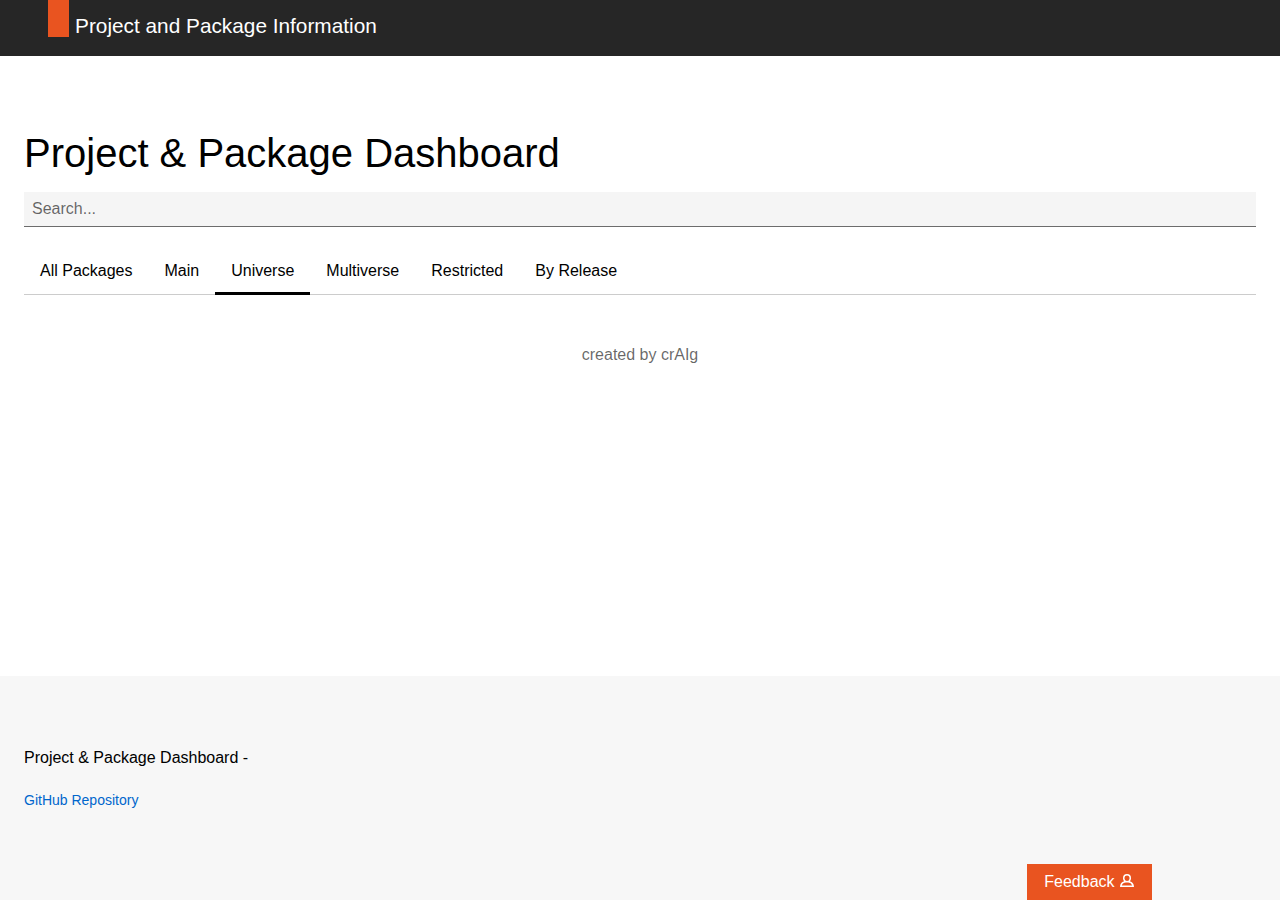
==== index.html @ 38ff30b3 "Populating repo" ====
<!DOCTYPE html>
<html lang="en-us"><head><meta http-equiv="Content-Type" content="text/html; charset=UTF-8"><script defer="" src="js/index.js"></script><style>@charset "UTF-8";
hr.is-fixed-width {
  margin-left: auto;
  margin-right: auto;
  max-width: 78rem;
  width: calc(100% - 2rem);
}
@media (min-width: 620px) {
  hr.is-fixed-width {
    max-width: 77rem;
    width: calc(100% - 3rem);
  }
}
.row hr.is-fixed-width, .u-fixed-width hr.is-fixed-width {
  width: 100%;
}

/*
  @classreference
  code-snippet:
    Root element:
        .p-code-snippet:
            Main element of the code snippet component.
        "&.is-bordered":
            Bordered variant, to be used when additional content (such as iframes) is used inside the code snippet component.

    Code block:
        .p-code-snippet__block:
            Code block without any additonal styling elements.
        "&.is-wrapped":
            Code block with wrapped content in lines.
        .p-code-snippet__block--icon:
            Code block that starts with an icon. Default icon is a UNIX prompt. To be used with Linux CLI examples.
        "&.is-windows-prompt":
            Changes the `.p-code-snippet__block--icon` to use a Windows prompt icon. To be used with Windows CLI examples.
        "&.is-url":
            Changes the `.p-code-snippet__block--icon` to use a link icon. To be used with URLs.
        .p-code-snippet__block--numbered:
            Code block with numbered lines of code (to be used with longer pieces of code examples). Requires `.p-code-snippet__line`.

    Code line:
        .p-code-snippet__line:
            A wrapper around single line of code. Needed with numbered variant of a code block.

    Code block header:
        .p-code-snippet__header:
            A header of a code block. Contains a title and optional dropdowns.
        "&.is-stacked":
            A stacked version of a header (with a title displayed above the dropdowns). To be used when there are multiple dropdowns with a long title.

    Code block title:
        .p-code-snippet__title:
            The title of a code block.

    Dropdowns container:
        .p-code-snippet__dropdowns:
            The container element for any dropdowns in the header.

    Dropdown:
        .p-code-snippet__dropdown:
            An individual dropdown in code block header.
*/
/*
  @classreference
  notification:
    Root element:
        .p-notification:
            Notification in default variant. Same as `.p-notification--information`.
        .p-notification--information:
            Information notification. Same as default `.p-notification`.
        .p-notification--positive:
            Positive notification.
        .p-notification--caution:
            Caution notification.
        .p-notification--negative:
            Negative notification.
        "&.is-borderless":
            Borderless variant of notification. Used when notification is embeded into another container element.
        "&.is-inline":
            Inline version of notification with title and message rendered side by side.

    Content container:
        .p-notification__content:
            Container element for notification content (title and message).

    Title:
        .p-notification__title:
            The notification title.

    Message:
        .p-notification__message:
            Text of the notification message.

    Close button:
        .p-notification__close:
            The button to close the notification.

    Meta-data container:
        .p-notification__meta:
            The container element for notification meta-data (timestamp and action buttons).

    Timestamp:
        .p-notification__timestamp:
            Notification timestamp or date.

    Actions container:
        .p-notification__actions:
            Container element for notification action buttons.

    Action button:
        .p-notification__action:
            Single action button.
*/
/*
  @classreference
  side-navigation:
    Root element:
        .p-side-navigation:
            Side navigation in default variant.
        .p-side-navigation--icons:
            Side navigation with item icons.
        .p-side-navigation--accordion:
            Side navigation with expanding accordion items.
        .p-side-navigation--raw-html:
            Raw HTML version of side navigation (used with links generated by an external service).
        "&.is-drawer-expanded":
            Set `.is-drawer-expanded` when side navigation drawer is open on small screens.
        "&.is-drawer-collapsed":
            Set `.is-drawer-collapsed` when side navigation drawer is closed on small screens.
        "&.is-drawer-hidden":
            Set `.is-drawer-hidden` when side navigation drawer is closed on small screens.
        "&.is-sticky":
            Sticky version of side navigation.
        "&.is-dark":
            Side navigation in dark theme (if default is light).
        "&.is-light":
            Side navigation in light theme (if default is dark).

    Overlay:
        .p-side-navigation__overlay:
            Screen overlay to display when side navigation drawer is open on small screens.

    Drawer:
        .p-side-navigation__drawer:
            Side navigation drawer (to allow expanding and collapsing the navigation on small screens).

    Drawer header:
        .p-side-navigation__drawer-header:
            Header of the side navigation drawer.

    Toggle button:
        .p-side-navigation__toggle:
            Side navigation toggle button (to open side navigation on small screens).
        .p-side-navigation__toggle--in-drawer:
            Side navigation toggle button in drawer (to close navigation on small screens).

    Items list heading:
        .p-side-navigation__heading:
            Heading for side navigation items group (text only).
        .p-side-navigation__heading--linked:
            Heading for side navigation items group that contains a link (`.p-side-navigation__link`).

    Items list:
        .p-side-navigation__list:
            Group of side navigation items (usually a `<ul>` element).

    Item element:
        .p-side-navigation__item:
            Single item in side navigation (usually a `<li>` element). May contain nested items lists.
        .p-side-navigation__item--title:
            Single title item in side navigation (usually a `<li>` element).
        "&.has-active-child":
            Set `.has-active-child` on a item that contains an active nested item. This is used in collapsible side navigation in application layout.

    Item link:
        .p-side-navigation__link:
            Single link in the side navigation.

    Item text:
        .p-side-navigation__text:
            Single text item in side navigation (for items that are not linked).

    Item accordion button:
        .p-side-navigation__accordion-button:
            Single accordion button item in side navigation with `.p-side-navigation--accordion` variant.

    Item icon:
        .p-side-navigation__icon:
            An icon in side navigation item (used with `.p-side-navigation--icons` variant).

    Item status:
        .p-side-navigation__status:
            A container for status icon or label inside the navigation item.
*/
/*! normalize.css v8.0.0 | MIT License | github.com/necolas/normalize.css */
/* Document
  ========================================================================== */
/**
* 1. Correct the line height in all browsers.
* 2. Prevent adjustments of font size after orientation changes in iOS.
*/
html {
  line-height: 1.15; /* 1 */
  -webkit-text-size-adjust: 100%; /* 2 */
}

/* Sections
  ========================================================================== */
/**
* Remove the margin in all browsers.
*/
body {
  margin: 0;
}

/**
* Correct the font size and margin on `h1` elements within `section` and
* `article` contexts in Chrome, Firefox, and Safari.
*/
h1 {
  font-size: 2em;
  margin: 0.67em 0;
}

/* Grouping content
  ========================================================================== */
/**
* 1. Add the correct box sizing in Firefox.
* 2. Show the overflow in Edge and IE.
*/
hr {
  box-sizing: content-box; /* 1 */
  height: 0; /* 1 */
  overflow: visible; /* 2 */
}

/**
* 1. Correct the inheritance and scaling of font size in all browsers.
* 2. Correct the odd `em` font sizing in all browsers.
*/
pre {
  font-family: monospace, monospace; /* 1 */
  font-size: 1em; /* 2 */
}

/* Text-level semantics
  ========================================================================== */
/**
* Remove the gray background on active links in IE 10.
*/
a {
  background-color: transparent;
}

/**
* 1. Remove the bottom border in Chrome 57-
* 2. Add the correct text decoration in Chrome, Edge, IE, Opera, and Safari.
*/
abbr[title] {
  border-bottom: none; /* 1 */
  text-decoration: underline; /* 2 */
  text-decoration: underline dotted; /* 2 */
}

/**
* Add the correct font weight in Chrome, Edge, and Safari.
*/
b,
strong {
  font-weight: bolder;
}

/**
* 1. Correct the inheritance and scaling of font size in all browsers.
* 2. Correct the odd `em` font sizing in all browsers.
*/
code,
kbd,
samp {
  font-family: monospace, monospace; /* 1 */
  font-size: 1em; /* 2 */
}

/**
* Add the correct font size in all browsers.
*/
small {
  font-size: 80%;
}

/**
* Prevent `sub` and `sup` elements from affecting the line height in
* all browsers.
*/
sub,
sup {
  font-size: 75%;
  line-height: 0;
  position: relative;
  vertical-align: baseline;
}

sub {
  bottom: -0.25em;
}

sup {
  top: -0.5em;
}

/* Embedded content
  ========================================================================== */
/**
* Remove the border on images inside links in IE 10.
*/
img {
  border-style: none;
}

/* Forms
  ========================================================================== */
/**
* 1. Change the font styles in all browsers.
* 2. Remove the margin in Firefox and Safari.
*/
button,
input,
optgroup,
select,
textarea {
  font-family: inherit; /* 1 */
  font-size: 100%; /* 1 */
}

/**
* Show the overflow in IE.
* 1. Show the overflow in Edge.
*/
button,
input {
  /* 1 */
  overflow: visible;
}

/**
* Remove the inheritance of text transform in Edge, Firefox, and IE.
* 1. Remove the inheritance of text transform in Firefox.
*/
button,
select {
  /* 1 */
  text-transform: none;
}

/**
* Correct the inability to style clickable types in iOS and Safari.
*/
button,
[type=button],
[type=reset],
[type=submit] {
  -webkit-appearance: button;
}

/**
* Remove the inner border and padding in Firefox.
*/
button::-moz-focus-inner,
[type=button]::-moz-focus-inner,
[type=reset]::-moz-focus-inner,
[type=submit]::-moz-focus-inner {
  border-style: none;
  padding: 0;
}

/**
* Restore the focus styles unset by the previous rule.
*/
button:-moz-focusring,
[type=button]:-moz-focusring,
[type=reset]:-moz-focusring,
[type=submit]:-moz-focusring {
  outline: 1px dotted ButtonText;
}

/**
* Correct the padding in Firefox.
*/
fieldset {
  padding: 0.35em 0.75em 0.625em;
}

/**
* 1. Correct the text wrapping in Edge and IE.
* 2. Correct the color inheritance from `fieldset` elements in IE.
* 3. Remove the padding so developers are not caught out when they zero out
*    `fieldset` elements in all browsers.
*/
legend {
  box-sizing: border-box; /* 1 */
  color: inherit; /* 2 */
  display: table; /* 1 */
  max-width: 100%; /* 1 */
  padding: 0; /* 3 */
  white-space: normal; /* 1 */
}

/**
* Add the correct vertical alignment in Chrome, Firefox, and Opera.
*/
progress {
  vertical-align: baseline;
}

/**
* Remove the default vertical scrollbar in IE 10+.
*/
textarea {
  overflow: auto;
}

/**
* 1. Add the correct box sizing in IE 10.
* 2. Remove the padding in IE 10.
*/
[type=checkbox],
[type=radio] {
  box-sizing: border-box; /* 1 */
  padding: 0; /* 2 */
}

/**
* Correct the cursor style of increment and decrement buttons in Chrome.
*/
[type=number]::-webkit-inner-spin-button,
[type=number]::-webkit-outer-spin-button {
  height: auto;
}

/**
* 1. Correct the odd appearance in Chrome and Safari.
* 2. Correct the outline style in Safari.
*/
[type=search] {
  -webkit-appearance: textfield; /* 1 */
  outline-offset: -2px; /* 2 */
}

/**
* Remove the inner padding in Chrome and Safari on macOS.
*/
[type=search]::-webkit-search-decoration {
  -webkit-appearance: none;
}

/**
* 1. Correct the inability to style clickable types in iOS and Safari.
* 2. Change font properties to `inherit` in Safari.
*/
::-webkit-file-upload-button {
  -webkit-appearance: button; /* 1 */
  font: inherit; /* 2 */
}

/* Interactive
  ========================================================================== */
/*
* Add the correct display in Edge, IE 10+, and Firefox.
*/
details {
  display: block;
}

/*
* Add the correct display in all browsers.
*/
summary {
  display: list-item;
}

/* Misc
  ========================================================================== */
/**
* Add the correct display in IE 10+.
*/
template {
  display: none;
}

/**
* Add the correct display in IE 10.
*/
[hidden] {
  display: none;
}

.p-pull-quote--large .is-accent.p-pull-quote__quote, .is-accent.p-heading--3, h3.is-accent, .is-accent.p-panel__title, .p-pull-quote .is-accent.p-pull-quote__quote, .is-accent.p-modal__title, .is-accent.p-media-object__title, .is-accent.p-matrix__title, .is-accent.p-heading--4, h4.is-accent, .is-accent.p-heading--1, h1.is-accent, .is-accent.p-heading--2, h2.is-accent {
  color: #0f95a1;
}

.p-pull-quote .p-pull-quote__citation,
.p-pull-quote--small .p-pull-quote__citation,
.p-pull-quote--large .p-pull-quote__citation, .p-heading--6, h6, .p-heading--5, .p-code-snippet .p-code-snippet__title, h5, .p-panel__title, .p-pull-quote .p-pull-quote__quote, .p-modal__title, .p-media-object__title, .p-matrix__title, .p-heading--4, h4, .p-pull-quote--large .p-pull-quote__quote, .p-heading--3, h3, .p-heading--display, .p-heading--2, h2, .p-media-object--large .p-media-object__title, .p-heading--1, h1 {
  font-style: normal;
  margin-top: 0;
  max-width: 40em;
}

.p-media-object--large .p-media-object__title, .p-heading--1, h1, .p-heading--2, h2 {
  font-size: 2rem;
  font-weight: 550;
  line-height: 2.5rem;
  margin-bottom: 0.95rem;
  padding-top: 0.55rem;
}
@media (min-width: 1036px) {
  .p-media-object--large .p-media-object__title, .p-heading--1, h1, .p-heading--2, h2 {
    font-size: 2.5rem;
    line-height: 3rem;
    margin-bottom: 0.95rem;
    padding-top: 0.55rem;
  }
}
.p-media-object--large .p-media-object__title:not(.u-no-margin):not(.u-no-margin--bottom) + .p-media-object__title, .p-media-object--large .p-heading--1:not(.u-no-margin):not(.u-no-margin--bottom) + .p-media-object__title, .p-media-object--large .p-media-object__title:not(.u-no-margin):not(.u-no-margin--bottom) + .p-heading--1, .p-heading--1:not(.u-no-margin):not(.u-no-margin--bottom) + .p-heading--1, .p-media-object--large h1:not(.u-no-margin):not(.u-no-margin--bottom) + .p-media-object__title, h1:not(.u-no-margin):not(.u-no-margin--bottom) + .p-heading--1, .p-media-object--large .p-media-object__title:not(.u-no-margin):not(.u-no-margin--bottom) + h1, .p-heading--1:not(.u-no-margin):not(.u-no-margin--bottom) + h1, h1:not(.u-no-margin):not(.u-no-margin--bottom) + h1, .p-media-object--large .p-heading--2:not(.u-no-margin):not(.u-no-margin--bottom) + .p-media-object__title, .p-heading--2:not(.u-no-margin):not(.u-no-margin--bottom) + .p-heading--1, .p-media-object--large h2:not(.u-no-margin):not(.u-no-margin--bottom) + .p-media-object__title, h2:not(.u-no-margin):not(.u-no-margin--bottom) + .p-heading--1, .p-heading--2:not(.u-no-margin):not(.u-no-margin--bottom) + h1, h2:not(.u-no-margin):not(.u-no-margin--bottom) + h1, .p-media-object--large .p-media-object__title:not(.u-no-margin):not(.u-no-margin--bottom) + .p-heading--2, .p-heading--1:not(.u-no-margin):not(.u-no-margin--bottom) + .p-heading--2, .p-media-object--large .p-media-object__title:not(.u-no-margin):not(.u-no-margin--bottom) + h2, .p-heading--1:not(.u-no-margin):not(.u-no-margin--bottom) + h2, h1:not(.u-no-margin):not(.u-no-margin--bottom) + .p-heading--2, h1:not(.u-no-margin):not(.u-no-margin--bottom) + h2, .p-heading--2:not(.u-no-margin):not(.u-no-margin--bottom) + .p-heading--2, h2:not(.u-no-margin):not(.u-no-margin--bottom) + .p-heading--2, .p-heading--2:not(.u-no-margin):not(.u-no-margin--bottom) + h2, h2:not(.u-no-margin):not(.u-no-margin--bottom) + h2 {
  margin-top: -1.5rem;
}
@media (min-width: 1036px) {
  .p-media-object--large .p-media-object__title:not(.u-no-margin):not(.u-no-margin--bottom) + .p-media-object__title, .p-media-object--large .p-heading--1:not(.u-no-margin):not(.u-no-margin--bottom) + .p-media-object__title, .p-media-object--large .p-media-object__title:not(.u-no-margin):not(.u-no-margin--bottom) + .p-heading--1, .p-heading--1:not(.u-no-margin):not(.u-no-margin--bottom) + .p-heading--1, .p-media-object--large h1:not(.u-no-margin):not(.u-no-margin--bottom) + .p-media-object__title, h1:not(.u-no-margin):not(.u-no-margin--bottom) + .p-heading--1, .p-media-object--large .p-media-object__title:not(.u-no-margin):not(.u-no-margin--bottom) + h1, .p-heading--1:not(.u-no-margin):not(.u-no-margin--bottom) + h1, h1:not(.u-no-margin):not(.u-no-margin--bottom) + h1, .p-media-object--large .p-heading--2:not(.u-no-margin):not(.u-no-margin--bottom) + .p-media-object__title, .p-heading--2:not(.u-no-margin):not(.u-no-margin--bottom) + .p-heading--1, .p-media-object--large h2:not(.u-no-margin):not(.u-no-margin--bottom) + .p-media-object__title, h2:not(.u-no-margin):not(.u-no-margin--bottom) + .p-heading--1, .p-heading--2:not(.u-no-margin):not(.u-no-margin--bottom) + h1, h2:not(.u-no-margin):not(.u-no-margin--bottom) + h1, .p-media-object--large .p-media-object__title:not(.u-no-margin):not(.u-no-margin--bottom) + .p-heading--2, .p-heading--1:not(.u-no-margin):not(.u-no-margin--bottom) + .p-heading--2, .p-media-object--large .p-media-object__title:not(.u-no-margin):not(.u-no-margin--bottom) + h2, .p-heading--1:not(.u-no-margin):not(.u-no-margin--bottom) + h2, h1:not(.u-no-margin):not(.u-no-margin--bottom) + .p-heading--2, h1:not(.u-no-margin):not(.u-no-margin--bottom) + h2, .p-heading--2:not(.u-no-margin):not(.u-no-margin--bottom) + .p-heading--2, h2:not(.u-no-margin):not(.u-no-margin--bottom) + .p-heading--2, .p-heading--2:not(.u-no-margin):not(.u-no-margin--bottom) + h2, h2:not(.u-no-margin):not(.u-no-margin--bottom) + h2 {
    margin-top: -1.5rem;
  }
}

.p-heading--2, h2 {
  font-weight: 180;
}

.p-heading--display {
  font-size: 4rem;
  font-weight: 100;
  line-height: 4.5rem;
  margin-bottom: 1.25rem;
  padding-top: 0.25rem;
}
@media (min-width: 1036px) {
  .p-heading--display {
    font-size: 5rem;
    line-height: 5.5rem;
    margin-bottom: 1.15rem;
    padding-top: 0.35rem;
  }
}

.p-pull-quote--large .p-pull-quote__quote, .p-heading--3, h3, .p-panel__title, .p-pull-quote .p-pull-quote__quote, .p-modal__title, .p-media-object__title, .p-matrix__title, .p-heading--4, h4 {
  font-size: 1.5rem;
  font-weight: 550;
  line-height: 2rem;
  margin-bottom: 1.05rem;
  padding-top: 0.45rem;
}
@media (min-width: 1036px) {
  .p-pull-quote--large .p-pull-quote__quote, .p-heading--3, h3, .p-panel__title, .p-pull-quote .p-pull-quote__quote, .p-modal__title, .p-media-object__title, .p-matrix__title, .p-heading--4, h4 {
    font-size: 1.5rem;
    line-height: 2rem;
    margin-bottom: 1.05rem;
    padding-top: 0.45rem;
  }
}
.p-pull-quote--large .p-pull-quote__quote:not(.u-no-margin):not(.u-no-margin--bottom) + .p-pull-quote__quote, .p-pull-quote--large .p-heading--3:not(.u-no-margin):not(.u-no-margin--bottom) + .p-pull-quote__quote, .p-pull-quote--large .p-pull-quote__quote:not(.u-no-margin):not(.u-no-margin--bottom) + .p-heading--3, .p-heading--3:not(.u-no-margin):not(.u-no-margin--bottom) + .p-heading--3, .p-pull-quote--large h3:not(.u-no-margin):not(.u-no-margin--bottom) + .p-pull-quote__quote, h3:not(.u-no-margin):not(.u-no-margin--bottom) + .p-heading--3, .p-pull-quote--large .p-pull-quote__quote:not(.u-no-margin):not(.u-no-margin--bottom) + h3, .p-heading--3:not(.u-no-margin):not(.u-no-margin--bottom) + h3, h3:not(.u-no-margin):not(.u-no-margin--bottom) + h3, .p-pull-quote--large .p-panel__title:not(.u-no-margin):not(.u-no-margin--bottom) + .p-pull-quote__quote, .p-pull-quote--large .p-modal__title:not(.u-no-margin):not(.u-no-margin--bottom) + .p-pull-quote__quote, .p-pull-quote--large .p-media-object__title:not(.u-no-margin):not(.u-no-margin--bottom) + .p-pull-quote__quote, .p-pull-quote--large .p-matrix__title:not(.u-no-margin):not(.u-no-margin--bottom) + .p-pull-quote__quote, .p-pull-quote--large .p-heading--4:not(.u-no-margin):not(.u-no-margin--bottom) + .p-pull-quote__quote, .p-panel__title:not(.u-no-margin):not(.u-no-margin--bottom) + .p-heading--3, .p-pull-quote .p-pull-quote__quote:not(.u-no-margin):not(.u-no-margin--bottom) + .p-heading--3, .p-modal__title:not(.u-no-margin):not(.u-no-margin--bottom) + .p-heading--3, .p-media-object__title:not(.u-no-margin):not(.u-no-margin--bottom) + .p-heading--3, .p-matrix__title:not(.u-no-margin):not(.u-no-margin--bottom) + .p-heading--3, .p-heading--4:not(.u-no-margin):not(.u-no-margin--bottom) + .p-heading--3, .p-pull-quote--large h4:not(.u-no-margin):not(.u-no-margin--bottom) + .p-pull-quote__quote, h4:not(.u-no-margin):not(.u-no-margin--bottom) + .p-heading--3, .p-panel__title:not(.u-no-margin):not(.u-no-margin--bottom) + h3, .p-pull-quote .p-pull-quote__quote:not(.u-no-margin):not(.u-no-margin--bottom) + h3, .p-modal__title:not(.u-no-margin):not(.u-no-margin--bottom) + h3, .p-media-object__title:not(.u-no-margin):not(.u-no-margin--bottom) + h3, .p-matrix__title:not(.u-no-margin):not(.u-no-margin--bottom) + h3, .p-heading--4:not(.u-no-margin):not(.u-no-margin--bottom) + h3, h4:not(.u-no-margin):not(.u-no-margin--bottom) + h3, .p-pull-quote--large .p-pull-quote__quote:not(.u-no-margin):not(.u-no-margin--bottom) + .p-panel__title, .p-pull-quote--large .p-pull-quote__quote:not(.u-no-margin):not(.u-no-margin--bottom) + .p-modal__title, .p-pull-quote--large .p-pull-quote__quote:not(.u-no-margin):not(.u-no-margin--bottom) + .p-media-object__title, .p-pull-quote--large .p-pull-quote__quote:not(.u-no-margin):not(.u-no-margin--bottom) + .p-matrix__title, .p-pull-quote--large .p-pull-quote__quote:not(.u-no-margin):not(.u-no-margin--bottom) + .p-heading--4, .p-heading--3:not(.u-no-margin):not(.u-no-margin--bottom) + .p-panel__title, .p-pull-quote .p-heading--3:not(.u-no-margin):not(.u-no-margin--bottom) + .p-pull-quote__quote, .p-heading--3:not(.u-no-margin):not(.u-no-margin--bottom) + .p-modal__title, .p-heading--3:not(.u-no-margin):not(.u-no-margin--bottom) + .p-media-object__title, .p-heading--3:not(.u-no-margin):not(.u-no-margin--bottom) + .p-matrix__title, .p-heading--3:not(.u-no-margin):not(.u-no-margin--bottom) + .p-heading--4, .p-pull-quote--large .p-pull-quote__quote:not(.u-no-margin):not(.u-no-margin--bottom) + h4, .p-heading--3:not(.u-no-margin):not(.u-no-margin--bottom) + h4, h3:not(.u-no-margin):not(.u-no-margin--bottom) + .p-panel__title, .p-pull-quote h3:not(.u-no-margin):not(.u-no-margin--bottom) + .p-pull-quote__quote, h3:not(.u-no-margin):not(.u-no-margin--bottom) + .p-modal__title, h3:not(.u-no-margin):not(.u-no-margin--bottom) + .p-media-object__title, h3:not(.u-no-margin):not(.u-no-margin--bottom) + .p-matrix__title, h3:not(.u-no-margin):not(.u-no-margin--bottom) + .p-heading--4, h3:not(.u-no-margin):not(.u-no-margin--bottom) + h4, .p-panel__title:not(.u-no-margin):not(.u-no-margin--bottom) + .p-panel__title, .p-pull-quote .p-pull-quote__quote:not(.u-no-margin):not(.u-no-margin--bottom) + .p-panel__title, .p-pull-quote .p-panel__title:not(.u-no-margin):not(.u-no-margin--bottom) + .p-pull-quote__quote, .p-pull-quote .p-pull-quote__quote:not(.u-no-margin):not(.u-no-margin--bottom) + .p-pull-quote__quote, .p-modal__title:not(.u-no-margin):not(.u-no-margin--bottom) + .p-panel__title, .p-pull-quote .p-modal__title:not(.u-no-margin):not(.u-no-margin--bottom) + .p-pull-quote__quote, .p-panel__title:not(.u-no-margin):not(.u-no-margin--bottom) + .p-modal__title, .p-pull-quote .p-pull-quote__quote:not(.u-no-margin):not(.u-no-margin--bottom) + .p-modal__title, .p-modal__title:not(.u-no-margin):not(.u-no-margin--bottom) + .p-modal__title, .p-media-object__title:not(.u-no-margin):not(.u-no-margin--bottom) + .p-panel__title, .p-pull-quote .p-media-object__title:not(.u-no-margin):not(.u-no-margin--bottom) + .p-pull-quote__quote, .p-media-object__title:not(.u-no-margin):not(.u-no-margin--bottom) + .p-modal__title, .p-panel__title:not(.u-no-margin):not(.u-no-margin--bottom) + .p-media-object__title, .p-pull-quote .p-pull-quote__quote:not(.u-no-margin):not(.u-no-margin--bottom) + .p-media-object__title, .p-modal__title:not(.u-no-margin):not(.u-no-margin--bottom) + .p-media-object__title, .p-media-object__title:not(.u-no-margin):not(.u-no-margin--bottom) + .p-media-object__title, .p-matrix__title:not(.u-no-margin):not(.u-no-margin--bottom) + .p-panel__title, .p-pull-quote .p-matrix__title:not(.u-no-margin):not(.u-no-margin--bottom) + .p-pull-quote__quote, .p-matrix__title:not(.u-no-margin):not(.u-no-margin--bottom) + .p-modal__title, .p-matrix__title:not(.u-no-margin):not(.u-no-margin--bottom) + .p-media-object__title, .p-panel__title:not(.u-no-margin):not(.u-no-margin--bottom) + .p-matrix__title, .p-pull-quote .p-pull-quote__quote:not(.u-no-margin):not(.u-no-margin--bottom) + .p-matrix__title, .p-modal__title:not(.u-no-margin):not(.u-no-margin--bottom) + .p-matrix__title, .p-media-object__title:not(.u-no-margin):not(.u-no-margin--bottom) + .p-matrix__title, .p-matrix__title:not(.u-no-margin):not(.u-no-margin--bottom) + .p-matrix__title, .p-heading--4:not(.u-no-margin):not(.u-no-margin--bottom) + .p-panel__title, .p-pull-quote .p-heading--4:not(.u-no-margin):not(.u-no-margin--bottom) + .p-pull-quote__quote, .p-heading--4:not(.u-no-margin):not(.u-no-margin--bottom) + .p-modal__title, .p-heading--4:not(.u-no-margin):not(.u-no-margin--bottom) + .p-media-object__title, .p-heading--4:not(.u-no-margin):not(.u-no-margin--bottom) + .p-matrix__title, .p-panel__title:not(.u-no-margin):not(.u-no-margin--bottom) + .p-heading--4, .p-pull-quote .p-pull-quote__quote:not(.u-no-margin):not(.u-no-margin--bottom) + .p-heading--4, .p-modal__title:not(.u-no-margin):not(.u-no-margin--bottom) + .p-heading--4, .p-media-object__title:not(.u-no-margin):not(.u-no-margin--bottom) + .p-heading--4, .p-matrix__title:not(.u-no-margin):not(.u-no-margin--bottom) + .p-heading--4, .p-heading--4:not(.u-no-margin):not(.u-no-margin--bottom) + .p-heading--4, h4:not(.u-no-margin):not(.u-no-margin--bottom) + .p-panel__title, .p-pull-quote h4:not(.u-no-margin):not(.u-no-margin--bottom) + .p-pull-quote__quote, h4:not(.u-no-margin):not(.u-no-margin--bottom) + .p-modal__title, h4:not(.u-no-margin):not(.u-no-margin--bottom) + .p-media-object__title, h4:not(.u-no-margin):not(.u-no-margin--bottom) + .p-matrix__title, h4:not(.u-no-margin):not(.u-no-margin--bottom) + .p-heading--4, .p-panel__title:not(.u-no-margin):not(.u-no-margin--bottom) + h4, .p-pull-quote .p-pull-quote__quote:not(.u-no-margin):not(.u-no-margin--bottom) + h4, .p-modal__title:not(.u-no-margin):not(.u-no-margin--bottom) + h4, .p-media-object__title:not(.u-no-margin):not(.u-no-margin--bottom) + h4, .p-matrix__title:not(.u-no-margin):not(.u-no-margin--bottom) + h4, .p-heading--4:not(.u-no-margin):not(.u-no-margin--bottom) + h4, h4:not(.u-no-margin):not(.u-no-margin--bottom) + h4 {
  margin-top: -1.5rem;
}
@media (min-width: 1036px) {
  .p-pull-quote--large .p-pull-quote__quote:not(.u-no-margin):not(.u-no-margin--bottom) + .p-pull-quote__quote, .p-pull-quote--large .p-heading--3:not(.u-no-margin):not(.u-no-margin--bottom) + .p-pull-quote__quote, .p-pull-quote--large .p-pull-quote__quote:not(.u-no-margin):not(.u-no-margin--bottom) + .p-heading--3, .p-heading--3:not(.u-no-margin):not(.u-no-margin--bottom) + .p-heading--3, .p-pull-quote--large h3:not(.u-no-margin):not(.u-no-margin--bottom) + .p-pull-quote__quote, h3:not(.u-no-margin):not(.u-no-margin--bottom) + .p-heading--3, .p-pull-quote--large .p-pull-quote__quote:not(.u-no-margin):not(.u-no-margin--bottom) + h3, .p-heading--3:not(.u-no-margin):not(.u-no-margin--bottom) + h3, h3:not(.u-no-margin):not(.u-no-margin--bottom) + h3, .p-pull-quote--large .p-panel__title:not(.u-no-margin):not(.u-no-margin--bottom) + .p-pull-quote__quote, .p-pull-quote--large .p-modal__title:not(.u-no-margin):not(.u-no-margin--bottom) + .p-pull-quote__quote, .p-pull-quote--large .p-media-object__title:not(.u-no-margin):not(.u-no-margin--bottom) + .p-pull-quote__quote, .p-pull-quote--large .p-matrix__title:not(.u-no-margin):not(.u-no-margin--bottom) + .p-pull-quote__quote, .p-pull-quote--large .p-heading--4:not(.u-no-margin):not(.u-no-margin--bottom) + .p-pull-quote__quote, .p-panel__title:not(.u-no-margin):not(.u-no-margin--bottom) + .p-heading--3, .p-pull-quote .p-pull-quote__quote:not(.u-no-margin):not(.u-no-margin--bottom) + .p-heading--3, .p-modal__title:not(.u-no-margin):not(.u-no-margin--bottom) + .p-heading--3, .p-media-object__title:not(.u-no-margin):not(.u-no-margin--bottom) + .p-heading--3, .p-matrix__title:not(.u-no-margin):not(.u-no-margin--bottom) + .p-heading--3, .p-heading--4:not(.u-no-margin):not(.u-no-margin--bottom) + .p-heading--3, .p-pull-quote--large h4:not(.u-no-margin):not(.u-no-margin--bottom) + .p-pull-quote__quote, h4:not(.u-no-margin):not(.u-no-margin--bottom) + .p-heading--3, .p-panel__title:not(.u-no-margin):not(.u-no-margin--bottom) + h3, .p-pull-quote .p-pull-quote__quote:not(.u-no-margin):not(.u-no-margin--bottom) + h3, .p-modal__title:not(.u-no-margin):not(.u-no-margin--bottom) + h3, .p-media-object__title:not(.u-no-margin):not(.u-no-margin--bottom) + h3, .p-matrix__title:not(.u-no-margin):not(.u-no-margin--bottom) + h3, .p-heading--4:not(.u-no-margin):not(.u-no-margin--bottom) + h3, h4:not(.u-no-margin):not(.u-no-margin--bottom) + h3, .p-pull-quote--large .p-pull-quote__quote:not(.u-no-margin):not(.u-no-margin--bottom) + .p-panel__title, .p-pull-quote--large .p-pull-quote__quote:not(.u-no-margin):not(.u-no-margin--bottom) + .p-modal__title, .p-pull-quote--large .p-pull-quote__quote:not(.u-no-margin):not(.u-no-margin--bottom) + .p-media-object__title, .p-pull-quote--large .p-pull-quote__quote:not(.u-no-margin):not(.u-no-margin--bottom) + .p-matrix__title, .p-pull-quote--large .p-pull-quote__quote:not(.u-no-margin):not(.u-no-margin--bottom) + .p-heading--4, .p-heading--3:not(.u-no-margin):not(.u-no-margin--bottom) + .p-panel__title, .p-pull-quote .p-heading--3:not(.u-no-margin):not(.u-no-margin--bottom) + .p-pull-quote__quote, .p-heading--3:not(.u-no-margin):not(.u-no-margin--bottom) + .p-modal__title, .p-heading--3:not(.u-no-margin):not(.u-no-margin--bottom) + .p-media-object__title, .p-heading--3:not(.u-no-margin):not(.u-no-margin--bottom) + .p-matrix__title, .p-heading--3:not(.u-no-margin):not(.u-no-margin--bottom) + .p-heading--4, .p-pull-quote--large .p-pull-quote__quote:not(.u-no-margin):not(.u-no-margin--bottom) + h4, .p-heading--3:not(.u-no-margin):not(.u-no-margin--bottom) + h4, h3:not(.u-no-margin):not(.u-no-margin--bottom) + .p-panel__title, .p-pull-quote h3:not(.u-no-margin):not(.u-no-margin--bottom) + .p-pull-quote__quote, h3:not(.u-no-margin):not(.u-no-margin--bottom) + .p-modal__title, h3:not(.u-no-margin):not(.u-no-margin--bottom) + .p-media-object__title, h3:not(.u-no-margin):not(.u-no-margin--bottom) + .p-matrix__title, h3:not(.u-no-margin):not(.u-no-margin--bottom) + .p-heading--4, h3:not(.u-no-margin):not(.u-no-margin--bottom) + h4, .p-panel__title:not(.u-no-margin):not(.u-no-margin--bottom) + .p-panel__title, .p-pull-quote .p-pull-quote__quote:not(.u-no-margin):not(.u-no-margin--bottom) + .p-panel__title, .p-pull-quote .p-panel__title:not(.u-no-margin):not(.u-no-margin--bottom) + .p-pull-quote__quote, .p-pull-quote .p-pull-quote__quote:not(.u-no-margin):not(.u-no-margin--bottom) + .p-pull-quote__quote, .p-modal__title:not(.u-no-margin):not(.u-no-margin--bottom) + .p-panel__title, .p-pull-quote .p-modal__title:not(.u-no-margin):not(.u-no-margin--bottom) + .p-pull-quote__quote, .p-panel__title:not(.u-no-margin):not(.u-no-margin--bottom) + .p-modal__title, .p-pull-quote .p-pull-quote__quote:not(.u-no-margin):not(.u-no-margin--bottom) + .p-modal__title, .p-modal__title:not(.u-no-margin):not(.u-no-margin--bottom) + .p-modal__title, .p-media-object__title:not(.u-no-margin):not(.u-no-margin--bottom) + .p-panel__title, .p-pull-quote .p-media-object__title:not(.u-no-margin):not(.u-no-margin--bottom) + .p-pull-quote__quote, .p-media-object__title:not(.u-no-margin):not(.u-no-margin--bottom) + .p-modal__title, .p-panel__title:not(.u-no-margin):not(.u-no-margin--bottom) + .p-media-object__title, .p-pull-quote .p-pull-quote__quote:not(.u-no-margin):not(.u-no-margin--bottom) + .p-media-object__title, .p-modal__title:not(.u-no-margin):not(.u-no-margin--bottom) + .p-media-object__title, .p-media-object__title:not(.u-no-margin):not(.u-no-margin--bottom) + .p-media-object__title, .p-matrix__title:not(.u-no-margin):not(.u-no-margin--bottom) + .p-panel__title, .p-pull-quote .p-matrix__title:not(.u-no-margin):not(.u-no-margin--bottom) + .p-pull-quote__quote, .p-matrix__title:not(.u-no-margin):not(.u-no-margin--bottom) + .p-modal__title, .p-matrix__title:not(.u-no-margin):not(.u-no-margin--bottom) + .p-media-object__title, .p-panel__title:not(.u-no-margin):not(.u-no-margin--bottom) + .p-matrix__title, .p-pull-quote .p-pull-quote__quote:not(.u-no-margin):not(.u-no-margin--bottom) + .p-matrix__title, .p-modal__title:not(.u-no-margin):not(.u-no-margin--bottom) + .p-matrix__title, .p-media-object__title:not(.u-no-margin):not(.u-no-margin--bottom) + .p-matrix__title, .p-matrix__title:not(.u-no-margin):not(.u-no-margin--bottom) + .p-matrix__title, .p-heading--4:not(.u-no-margin):not(.u-no-margin--bottom) + .p-panel__title, .p-pull-quote .p-heading--4:not(.u-no-margin):not(.u-no-margin--bottom) + .p-pull-quote__quote, .p-heading--4:not(.u-no-margin):not(.u-no-margin--bottom) + .p-modal__title, .p-heading--4:not(.u-no-margin):not(.u-no-margin--bottom) + .p-media-object__title, .p-heading--4:not(.u-no-margin):not(.u-no-margin--bottom) + .p-matrix__title, .p-panel__title:not(.u-no-margin):not(.u-no-margin--bottom) + .p-heading--4, .p-pull-quote .p-pull-quote__quote:not(.u-no-margin):not(.u-no-margin--bottom) + .p-heading--4, .p-modal__title:not(.u-no-margin):not(.u-no-margin--bottom) + .p-heading--4, .p-media-object__title:not(.u-no-margin):not(.u-no-margin--bottom) + .p-heading--4, .p-matrix__title:not(.u-no-margin):not(.u-no-margin--bottom) + .p-heading--4, .p-heading--4:not(.u-no-margin):not(.u-no-margin--bottom) + .p-heading--4, h4:not(.u-no-margin):not(.u-no-margin--bottom) + .p-panel__title, .p-pull-quote h4:not(.u-no-margin):not(.u-no-margin--bottom) + .p-pull-quote__quote, h4:not(.u-no-margin):not(.u-no-margin--bottom) + .p-modal__title, h4:not(.u-no-margin):not(.u-no-margin--bottom) + .p-media-object__title, h4:not(.u-no-margin):not(.u-no-margin--bottom) + .p-matrix__title, h4:not(.u-no-margin):not(.u-no-margin--bottom) + .p-heading--4, .p-panel__title:not(.u-no-margin):not(.u-no-margin--bottom) + h4, .p-pull-quote .p-pull-quote__quote:not(.u-no-margin):not(.u-no-margin--bottom) + h4, .p-modal__title:not(.u-no-margin):not(.u-no-margin--bottom) + h4, .p-media-object__title:not(.u-no-margin):not(.u-no-margin--bottom) + h4, .p-matrix__title:not(.u-no-margin):not(.u-no-margin--bottom) + h4, .p-heading--4:not(.u-no-margin):not(.u-no-margin--bottom) + h4, h4:not(.u-no-margin):not(.u-no-margin--bottom) + h4 {
    margin-top: -1.5rem;
  }
}

.p-panel__title, .p-pull-quote .p-pull-quote__quote, .p-modal__title, .p-media-object__title, .p-matrix__title, .p-heading--4, h4 {
  font-weight: 275;
}

.p-heading--5, .p-code-snippet .p-code-snippet__title, h5, .p-pull-quote .p-pull-quote__citation,
.p-pull-quote--small .p-pull-quote__citation,
.p-pull-quote--large .p-pull-quote__citation, .p-heading--6, h6 {
  font-size: 1rem;
  font-weight: 550;
  line-height: 1.5rem;
  margin-bottom: 1.125rem;
  padding-top: 0.375rem;
}
.p-heading--5:not(.u-no-margin):not(.u-no-margin--bottom) + .p-heading--5, .p-code-snippet .p-code-snippet__title:not(.u-no-margin):not(.u-no-margin--bottom) + .p-heading--5, .p-code-snippet .p-heading--5:not(.u-no-margin):not(.u-no-margin--bottom) + .p-code-snippet__title, .p-code-snippet .p-code-snippet__title:not(.u-no-margin):not(.u-no-margin--bottom) + .p-code-snippet__title, h5:not(.u-no-margin):not(.u-no-margin--bottom) + .p-heading--5, .p-code-snippet h5:not(.u-no-margin):not(.u-no-margin--bottom) + .p-code-snippet__title, .p-heading--5:not(.u-no-margin):not(.u-no-margin--bottom) + h5, .p-code-snippet .p-code-snippet__title:not(.u-no-margin):not(.u-no-margin--bottom) + h5, h5:not(.u-no-margin):not(.u-no-margin--bottom) + h5, .p-pull-quote .p-pull-quote__citation:not(.u-no-margin):not(.u-no-margin--bottom) + .p-heading--5,
.p-pull-quote--small .p-pull-quote__citation:not(.u-no-margin):not(.u-no-margin--bottom) + .p-heading--5,
.p-pull-quote--large .p-pull-quote__citation:not(.u-no-margin):not(.u-no-margin--bottom) + .p-heading--5, .p-heading--6:not(.u-no-margin):not(.u-no-margin--bottom) + .p-heading--5, .p-code-snippet .p-pull-quote .p-pull-quote__citation:not(.u-no-margin):not(.u-no-margin--bottom) + .p-code-snippet__title, .p-pull-quote .p-code-snippet .p-pull-quote__citation:not(.u-no-margin):not(.u-no-margin--bottom) + .p-code-snippet__title,
.p-code-snippet .p-pull-quote--small .p-pull-quote__citation:not(.u-no-margin):not(.u-no-margin--bottom) + .p-code-snippet__title,
.p-pull-quote--small .p-code-snippet .p-pull-quote__citation:not(.u-no-margin):not(.u-no-margin--bottom) + .p-code-snippet__title,
.p-code-snippet .p-pull-quote--large .p-pull-quote__citation:not(.u-no-margin):not(.u-no-margin--bottom) + .p-code-snippet__title,
.p-pull-quote--large .p-code-snippet .p-pull-quote__citation:not(.u-no-margin):not(.u-no-margin--bottom) + .p-code-snippet__title, .p-code-snippet .p-heading--6:not(.u-no-margin):not(.u-no-margin--bottom) + .p-code-snippet__title, h6:not(.u-no-margin):not(.u-no-margin--bottom) + .p-heading--5, .p-code-snippet h6:not(.u-no-margin):not(.u-no-margin--bottom) + .p-code-snippet__title, .p-pull-quote .p-pull-quote__citation:not(.u-no-margin):not(.u-no-margin--bottom) + h5,
.p-pull-quote--small .p-pull-quote__citation:not(.u-no-margin):not(.u-no-margin--bottom) + h5,
.p-pull-quote--large .p-pull-quote__citation:not(.u-no-margin):not(.u-no-margin--bottom) + h5, .p-heading--6:not(.u-no-margin):not(.u-no-margin--bottom) + h5, h6:not(.u-no-margin):not(.u-no-margin--bottom) + h5, .p-pull-quote .p-heading--5:not(.u-no-margin):not(.u-no-margin--bottom) + .p-pull-quote__citation,
.p-pull-quote--small .p-heading--5:not(.u-no-margin):not(.u-no-margin--bottom) + .p-pull-quote__citation,
.p-pull-quote--large .p-heading--5:not(.u-no-margin):not(.u-no-margin--bottom) + .p-pull-quote__citation, .p-heading--5:not(.u-no-margin):not(.u-no-margin--bottom) + .p-heading--6, .p-code-snippet .p-pull-quote .p-code-snippet__title:not(.u-no-margin):not(.u-no-margin--bottom) + .p-pull-quote__citation, .p-pull-quote .p-code-snippet .p-code-snippet__title:not(.u-no-margin):not(.u-no-margin--bottom) + .p-pull-quote__citation,
.p-code-snippet .p-pull-quote--small .p-code-snippet__title:not(.u-no-margin):not(.u-no-margin--bottom) + .p-pull-quote__citation,
.p-pull-quote--small .p-code-snippet .p-code-snippet__title:not(.u-no-margin):not(.u-no-margin--bottom) + .p-pull-quote__citation,
.p-code-snippet .p-pull-quote--large .p-code-snippet__title:not(.u-no-margin):not(.u-no-margin--bottom) + .p-pull-quote__citation,
.p-pull-quote--large .p-code-snippet .p-code-snippet__title:not(.u-no-margin):not(.u-no-margin--bottom) + .p-pull-quote__citation, .p-code-snippet .p-code-snippet__title:not(.u-no-margin):not(.u-no-margin--bottom) + .p-heading--6, .p-heading--5:not(.u-no-margin):not(.u-no-margin--bottom) + h6, .p-code-snippet .p-code-snippet__title:not(.u-no-margin):not(.u-no-margin--bottom) + h6, .p-pull-quote h5:not(.u-no-margin):not(.u-no-margin--bottom) + .p-pull-quote__citation,
.p-pull-quote--small h5:not(.u-no-margin):not(.u-no-margin--bottom) + .p-pull-quote__citation,
.p-pull-quote--large h5:not(.u-no-margin):not(.u-no-margin--bottom) + .p-pull-quote__citation, h5:not(.u-no-margin):not(.u-no-margin--bottom) + .p-heading--6, h5:not(.u-no-margin):not(.u-no-margin--bottom) + h6, .p-pull-quote .p-pull-quote__citation:not(.u-no-margin):not(.u-no-margin--bottom) + .p-pull-quote__citation,
.p-pull-quote--small .p-pull-quote__citation:not(.u-no-margin):not(.u-no-margin--bottom) + .p-pull-quote__citation,
.p-pull-quote--large .p-pull-quote__citation:not(.u-no-margin):not(.u-no-margin--bottom) + .p-pull-quote__citation, .p-pull-quote .p-heading--6:not(.u-no-margin):not(.u-no-margin--bottom) + .p-pull-quote__citation,
.p-pull-quote--small .p-heading--6:not(.u-no-margin):not(.u-no-margin--bottom) + .p-pull-quote__citation,
.p-pull-quote--large .p-heading--6:not(.u-no-margin):not(.u-no-margin--bottom) + .p-pull-quote__citation, .p-pull-quote .p-pull-quote__citation:not(.u-no-margin):not(.u-no-margin--bottom) + .p-heading--6,
.p-pull-quote--small .p-pull-quote__citation:not(.u-no-margin):not(.u-no-margin--bottom) + .p-heading--6,
.p-pull-quote--large .p-pull-quote__citation:not(.u-no-margin):not(.u-no-margin--bottom) + .p-heading--6, .p-heading--6:not(.u-no-margin):not(.u-no-margin--bottom) + .p-heading--6, .p-pull-quote h6:not(.u-no-margin):not(.u-no-margin--bottom) + .p-pull-quote__citation,
.p-pull-quote--small h6:not(.u-no-margin):not(.u-no-margin--bottom) + .p-pull-quote__citation,
.p-pull-quote--large h6:not(.u-no-margin):not(.u-no-margin--bottom) + .p-pull-quote__citation, h6:not(.u-no-margin):not(.u-no-margin--bottom) + .p-heading--6, .p-pull-quote .p-pull-quote__citation:not(.u-no-margin):not(.u-no-margin--bottom) + h6,
.p-pull-quote--small .p-pull-quote__citation:not(.u-no-margin):not(.u-no-margin--bottom) + h6,
.p-pull-quote--large .p-pull-quote__citation:not(.u-no-margin):not(.u-no-margin--bottom) + h6, .p-heading--6:not(.u-no-margin):not(.u-no-margin--bottom) + h6, h6:not(.u-no-margin):not(.u-no-margin--bottom) + h6 {
  margin-top: -1.5rem;
}

.p-pull-quote .p-pull-quote__citation,
.p-pull-quote--small .p-pull-quote__citation,
.p-pull-quote--large .p-pull-quote__citation, .p-heading--6, h6 {
  font-style: italic;
  font-weight: 400;
}
@media (min-width: 1681px) {
  .p-pull-quote .p-pull-quote__citation,
  .p-pull-quote--small .p-pull-quote__citation,
  .p-pull-quote--large .p-pull-quote__citation, .p-heading--6, h6 {
    padding-top: 0.375rem;
  }
}

.p-side-navigation--raw-html h2,
.p-side-navigation--raw-html h3,
.p-side-navigation--raw-html h4,
.p-side-navigation--raw-html h5,
.p-side-navigation--raw-html h6, .p-side-navigation__heading,
.p-side-navigation__heading--linked, .p-notification--information .p-notification__content, .p-notification--negative .p-notification__content, .p-notification--caution .p-notification__content, .p-notification--positive .p-notification__content, .p-notification .p-notification__content, summary, p, .p-pull-quote--small .p-pull-quote__quote, .p-notification--information .p-notification__action, .p-notification--negative .p-notification__action, .p-notification--caution .p-notification__action, .p-notification--positive .p-notification__action, .p-notification .p-notification__action, .p-notification--information .p-notification__timestamp, .p-notification--negative .p-notification__timestamp, .p-notification--caution .p-notification__timestamp, .p-notification--positive .p-notification__timestamp, .p-notification .p-notification__timestamp, dt, dd, cite, .p-text--default, .p-muted-heading, .p-logo-section__title, .p-chip--information .p-chip__lead, .p-chip--negative .p-chip__lead, .p-chip--caution .p-chip__lead, .p-chip--positive .p-chip__lead, .p-chip .p-chip__lead, .p-breadcrumbs__item, .p-text--small-caps,
.p-text--x-small-capitalised, .p-table-of-contents__header {
  line-height: 1.5rem;
  margin-top: 0;
  padding-top: 0.375rem;
}

.p-pull-quote--small .p-pull-quote__quote, .p-notification--information .p-notification__action, .p-notification--negative .p-notification__action, .p-notification--caution .p-notification__action, .p-notification--positive .p-notification__action, .p-notification .p-notification__action, .p-notification--information .p-notification__timestamp, .p-notification--negative .p-notification__timestamp, .p-notification--caution .p-notification__timestamp, .p-notification--positive .p-notification__timestamp, .p-notification .p-notification__timestamp, dt, dd, cite, .p-text--default, .p-muted-heading, .p-logo-section__title, .p-chip--information .p-chip__lead, .p-chip--negative .p-chip__lead, .p-chip--caution .p-chip__lead, .p-chip--positive .p-chip__lead, .p-chip .p-chip__lead, .p-breadcrumbs__item, .p-text--small-caps,
.p-text--x-small-capitalised, .p-table-of-contents__header {
  font-size: 1rem;
  font-weight: 400;
  margin-bottom: 0.125rem;
}

p {
  margin-bottom: 1.125rem;
}
p:not([class*=p-heading--]):not([class*=p-muted-heading]) + p {
  margin-top: -0.5rem;
}
.p-tooltip__message, .p-media-object__meta-list-item, .p-media-object__meta-list-item--venue, .p-media-object__meta-list-item--location, .p-media-object__meta-list-item--date, .p-form-validation__message, .p-form-help-text, .p-chip--information .p-chip__lead, .p-chip--negative .p-chip__lead, .p-chip--caution .p-chip__lead, .p-chip--positive .p-chip__lead, .p-chip .p-chip__lead,
.p-chip--information .p-chip__value,
.p-chip--negative .p-chip__value,
.p-chip--caution .p-chip__value,
.p-chip--positive .p-chip__value,
.p-chip .p-chip__value, .p-chip--information, .p-chip--negative, .p-chip--caution, .p-chip--positive, .p-chip, small,
.p-text--small {
  font-size: 0.875rem;
  line-height: 1.25rem;
  margin-bottom: 0.95rem;
  padding-top: 0.05rem;
}
@media (min-width: 1681px) {
  .p-tooltip__message, .p-media-object__meta-list-item, .p-media-object__meta-list-item--venue, .p-media-object__meta-list-item--location, .p-media-object__meta-list-item--date, .p-form-validation__message, .p-form-help-text, .p-chip--information .p-chip__lead, .p-chip--negative .p-chip__lead, .p-chip--caution .p-chip__lead, .p-chip--positive .p-chip__lead, .p-chip .p-chip__lead,
  .p-chip--information .p-chip__value,
  .p-chip--negative .p-chip__value,
  .p-chip--caution .p-chip__value,
  .p-chip--positive .p-chip__value,
  .p-chip .p-chip__value, .p-chip--information, .p-chip--negative, .p-chip--caution, .p-chip--positive, .p-chip, small,
  .p-text--small {
    padding-top: 0.05rem;
  }
}
.p-status-label--negative,
.p-label--negative, .p-status-label--information,
.p-label--information, .p-status-label--caution,
.p-label--caution, .p-status-label--positive,
.p-label--positive, .p-status-label,
.p-label, .p-chip--information .p-chip__lead + .p-chip__value::before, .p-chip--negative .p-chip__lead + .p-chip__value::before, .p-chip--caution .p-chip__lead + .p-chip__value::before, .p-chip--positive .p-chip__lead + .p-chip__value::before, .p-chip .p-chip__lead + .p-chip__value::before, .p-badge,
.p-badge--negative, .p-text--x-small, .p-table--mobile-card td::before,
.p-table--mobile-card tbody th::before, thead th {
  font-size: 0.75rem;
  font-weight: 550;
  line-height: 1rem;
  margin-bottom: 0.75rem;
  padding-top: 0.25rem;
}
@media (min-width: 1681px) {
  .p-status-label--negative,
  .p-label--negative, .p-status-label--information,
  .p-label--information, .p-status-label--caution,
  .p-label--caution, .p-status-label--positive,
  .p-label--positive, .p-status-label,
  .p-label, .p-chip--information .p-chip__lead + .p-chip__value::before, .p-chip--negative .p-chip__lead + .p-chip__value::before, .p-chip--caution .p-chip__lead + .p-chip__value::before, .p-chip--positive .p-chip__lead + .p-chip__value::before, .p-chip .p-chip__lead + .p-chip__value::before, .p-badge,
  .p-badge--negative, .p-text--x-small, .p-table--mobile-card td::before,
  .p-table--mobile-card tbody th::before, thead th {
    padding-top: 0.25rem;
  }
}
.u-text--muted, .p-notification--information .p-notification__timestamp, .p-notification--negative .p-notification__timestamp, .p-notification--caution .p-notification__timestamp, .p-notification--positive .p-notification__timestamp, .p-notification .p-notification__timestamp {
  color: var(--vf-color-text-muted);
}

.p-muted-heading, .p-logo-section__title, .p-chip--information .p-chip__lead, .p-chip--negative .p-chip__lead, .p-chip--caution .p-chip__lead, .p-chip--positive .p-chip__lead, .p-chip .p-chip__lead, .p-breadcrumbs__item, .p-text--small-caps,
.p-text--x-small-capitalised, .p-table-of-contents__header {
  font-variant-caps: all-small-caps;
  font-variant-numeric: oldstyle-nums;
  letter-spacing: 0.05em;
  margin-bottom: 0.625rem;
}
.u-align-text--x-small-to-default.p-muted-heading, .u-align-text--x-small-to-default.p-logo-section__title, .p-chip--information .u-align-text--x-small-to-default.p-chip__lead, .p-chip--negative .u-align-text--x-small-to-default.p-chip__lead, .p-chip--caution .u-align-text--x-small-to-default.p-chip__lead, .p-chip--positive .u-align-text--x-small-to-default.p-chip__lead, .p-chip .u-align-text--x-small-to-default.p-chip__lead, .u-align-text--x-small-to-default.p-breadcrumbs__item, .u-align-text--x-small-to-default.p-text--small-caps,
.u-align-text--x-small-to-default.p-text--x-small-capitalised, .u-align-text--x-small-to-default.p-table-of-contents__header {
  padding-top: 0.375rem;
}

.p-table--mobile-card td::before,
.p-table--mobile-card tbody th::before, thead th {
  text-transform: uppercase;
}

.p-side-navigation--raw-html h2,
.p-side-navigation--raw-html h3,
.p-side-navigation--raw-html h4,
.p-side-navigation--raw-html h5,
.p-side-navigation--raw-html h6, .p-side-navigation__heading,
.p-side-navigation__heading--linked, .p-search-and-filter .p-search-and-filter__search-query, dt, b,
strong, .p-table-of-contents__header {
  font-weight: 550;
}

p:not([class*=p-heading--]):not([class*=p-muted-heading]) + h1, p:not([class*=p-heading--]):not([class*=p-muted-heading]) + .p-heading--1 {
  padding-top: 2.05rem;
}
@media (min-width: 1036px) {
  p:not([class*=p-heading--]):not([class*=p-muted-heading]) + h1, p:not([class*=p-heading--]):not([class*=p-muted-heading]) + .p-heading--1 {
    padding-top: 2.05rem;
  }
}

p:not([class*=p-heading--]):not([class*=p-muted-heading]) + h2, p:not([class*=p-heading--]):not([class*=p-muted-heading]) + .p-heading--2 {
  padding-top: 2.05rem;
}
@media (min-width: 1036px) {
  p:not([class*=p-heading--]):not([class*=p-muted-heading]) + h2, p:not([class*=p-heading--]):not([class*=p-muted-heading]) + .p-heading--2 {
    padding-top: 2.05rem;
  }
}

p:not([class*=p-heading--]):not([class*=p-muted-heading]) + h3, p:not([class*=p-heading--]):not([class*=p-muted-heading]) + .p-heading--3 {
  padding-top: 1.95rem;
}
@media (min-width: 1036px) {
  p:not([class*=p-heading--]):not([class*=p-muted-heading]) + h3, p:not([class*=p-heading--]):not([class*=p-muted-heading]) + .p-heading--3 {
    padding-top: 1.95rem;
  }
}

p:not([class*=p-heading--]):not([class*=p-muted-heading]) + h4, p:not([class*=p-heading--]):not([class*=p-muted-heading]) + .p-heading--4 {
  padding-top: 1.95rem;
}
@media (min-width: 1036px) {
  p:not([class*=p-heading--]):not([class*=p-muted-heading]) + h4, p:not([class*=p-heading--]):not([class*=p-muted-heading]) + .p-heading--4 {
    padding-top: 1.95rem;
  }
}

p:not([class*=p-heading--]):not([class*=p-muted-heading]) + h5, p:not([class*=p-heading--]):not([class*=p-muted-heading]) + .p-heading--5, p:not([class*=p-heading--]):not([class*=p-muted-heading]) + h6, p:not([class*=p-heading--]):not([class*=p-muted-heading]) + .p-heading--6 {
  padding-top: 1.875rem;
}

p:not([class*=p-heading--]):not([class*=p-muted-heading]) + .p-muted-heading {
  padding-top: 1.55rem;
}

.p-switch__slider::before, .p-side-navigation:target .p-side-navigation__drawer, [class*=p-side-navigation--]:target .p-side-navigation__drawer, .p-side-navigation.is-expanded .p-side-navigation__drawer, .p-side-navigation.is-drawer-expanded .p-side-navigation__drawer, [class*=p-side-navigation--].is-expanded .p-side-navigation__drawer, [class*=p-side-navigation--].is-drawer-expanded .p-side-navigation__drawer, .p-navigation__dropdown,
.p-navigation__dropdown--right, .p-modal__dialog, .p-contextual-menu__dropdown, .p-card--muted, .p-card--highlighted {
  box-shadow: 0 1px 1px 0 rgba(0, 0, 0, 0.15), 0 2px 2px -1px rgba(0, 0, 0, 0.15), 0 0 3px 0 rgba(0, 0, 0, 0.2);
}

.p-notification--information, .p-notification--negative, .p-notification--caution, .p-notification--positive, .p-notification, .p-card, fieldset {
  border: 1.5px solid #d9d9d9;
}

.p-modal__dialog, .p-card--highlighted, .p-card, fieldset {
  background-color: #fff;
  color: #000;
}

.p-card__inner, .p-modal__dialog, .p-card--highlighted, .p-card, fieldset {
  overflow: auto;
  padding: 1rem;
}

.p-modal__dialog, .p-card--highlighted, .p-card, fieldset {
  margin-bottom: 1.5rem;
  overflow: auto;
  padding: 1rem;
}

.p-accordion__tab, td,
th {
  padding-bottom: 0.5rem;
  padding-top: calc(0.5rem - 1px);
}

.p-side-navigation--raw-html ul, .p-side-navigation__list, .p-list--divided, .p-list, .p-list__item.is-crossed::before, .p-list__item.is-ticked::before {
  list-style: none;
  margin-left: 0;
  padding-left: 0;
}

.p-tabs__link::before, .p-equal-height-row.has-divider-1::before, .p-equal-height-row.has-divider-2::after, .p-equal-height-row.has-divider-3:not(.has-divider-1)::before, .p-equal-height-row.has-divider-3:not(.has-divider-2)::after, .p-notification--information .p-notification__meta::after, .p-notification--negative .p-notification__meta::after, .p-notification--caution .p-notification__meta::after, .p-notification--positive .p-notification__meta::after, .p-notification .p-notification__meta::after, .p-modal__footer::after, .p-accordion__group + .p-accordion__group::after, .p-tabs__list::after, [class*=p-strip].is-bordered::after, .p-side-navigation--raw-html ul::after, .p-side-navigation__list::after, .p-modal__header::after {
  background-color: var(--vf-color-border-default);
  content: "";
  height: 1px;
  left: 0;
  position: absolute;
  right: 0;
}

.p-tabs__list, [class*=p-strip].is-bordered, .p-side-navigation--raw-html ul, .p-side-navigation__list, .p-modal__header {
  position: relative;
}
.p-tabs__list::after, [class*=p-strip].is-bordered::after, .p-side-navigation--raw-html ul::after, .p-side-navigation__list::after, .p-modal__header::after {
  bottom: 0;
}

.p-notification--information .p-notification__meta, .p-notification--negative .p-notification__meta, .p-notification--caution .p-notification__meta, .p-notification--positive .p-notification__meta, .p-notification .p-notification__meta, .p-modal__footer, .p-accordion__group + .p-accordion__group {
  position: relative;
}
.p-notification--information .p-notification__meta::after, .p-notification--negative .p-notification__meta::after, .p-notification--caution .p-notification__meta::after, .p-notification--positive .p-notification__meta::after, .p-notification .p-notification__meta::after, .p-modal__footer::after, .p-accordion__group + .p-accordion__group::after {
  top: 0;
}

hr {
  border: 0;
  height: 1px;
  margin-top: 0;
  position: relative;
  width: 100%;
}

.p-panel__content, [class*=p-strip].is-shallow {
  padding-bottom: 1.5rem;
  padding-top: 1.5rem;
}

.p-strip--suru-topped, .p-strip--suru, .p-strip--image, .p-strip--accent, .p-strip--white, .p-strip--dark, .p-strip--light, .p-strip--highlighted, .p-strip {
  padding-bottom: 2rem;
  padding-top: 2rem;
}
@media (min-width: 1036px) {
  .p-strip--suru-topped, .p-strip--suru, .p-strip--image, .p-strip--accent, .p-strip--white, .p-strip--dark, .p-strip--light, .p-strip--highlighted, .p-strip {
    padding-bottom: 4rem;
    padding-top: 4rem;
  }
}

[class*=p-strip].is-deep {
  padding: 4rem 0 4rem;
}
@media (min-width: 1036px) {
  [class*=p-strip].is-deep {
    padding: 8rem 0;
  }
}

.u-hide-text, .p-notification--information .p-notification__close, .p-notification--negative .p-notification__close, .p-notification--caution .p-notification__close, .p-notification--positive .p-notification__close, .p-notification .p-notification__close, .p-icon--email, .p-icon--rss, .p-icon--youtube, .p-icon--linkedin, .p-icon--instagram, .p-icon--twitter, .p-icon--github, .p-icon--facebook, .p-side-navigation__expand::before, .p-side-navigation__accordion-button::before, .p-side-navigation__toggle::before,
.p-side-navigation__toggle--in-drawer::before, .p-top::after, .p-icon--hide, .p-icon--show, .p-icon--spinner, .p-icon--user, .p-icon--share, .p-icon--error-grey, .p-icon--success-grey, .p-icon--success, .p-icon--search, .p-icon--copy, .p-icon--menu, .p-icon--code, .p-icon--drag, .p-icon--external-link, .p-icon--warning, .p-icon--error, .p-icon--delete, .p-icon--information, .p-icon--help,
.p-icon--question, .p-icon--close, .p-icon--chevron-down,
.p-icon--chevron-up, .p-icon--collapse, .p-icon--expand, .p-icon--minus, .p-icon--plus, .p-icon--anchor, .p-chip--information .p-chip__dismiss, .p-chip--negative .p-chip__dismiss, .p-chip--caution .p-chip__dismiss, .p-chip--positive .p-chip__dismiss, .p-chip .p-chip__dismiss, .p-article-pagination__link--next::after, .p-article-pagination__link--previous::before, .p-accordion__tab::before, .p-code-snippet .p-code-snippet__block--icon::before {
  overflow: hidden;
  text-indent: 110vw;
  white-space: nowrap;
}

.u-clearfix::after, .p-stepped-list::after, .p-list::after {
  clear: both;
  content: "";
  display: block;
}

.u-no-margin--bottom:not(hr):not(h1):not(h2):not(h3):not(h4):not(h5):not(h6):not(p):not(small):not([class*=p-heading]):not([class*=p-button--link]) {
  margin-bottom: 0 !important;
}

.p-media-object--large .u-no-margin--bottom.p-media-object__title, .u-no-margin--bottom.p-heading--1, h1.u-no-margin--bottom, .u-no-margin--bottom.p-heading--2, h2.u-no-margin--bottom {
  margin-bottom: -0.55rem !important;
}
@media (min-width: 1036px) {
  .p-media-object--large .u-no-margin--bottom.p-media-object__title, .u-no-margin--bottom.p-heading--1, h1.u-no-margin--bottom, .u-no-margin--bottom.p-heading--2, h2.u-no-margin--bottom {
    margin-bottom: -0.55rem !important;
  }
}
@media (min-width: 1681px) {
  .p-media-object--large .u-no-margin--bottom.p-media-object__title, .u-no-margin--bottom.p-heading--1, h1.u-no-margin--bottom, .u-no-margin--bottom.p-heading--2, h2.u-no-margin--bottom {
    margin-bottom: -0.55rem !important;
  }
}

.p-pull-quote--large .u-no-margin--bottom.p-pull-quote__quote, .u-no-margin--bottom.p-heading--3, h3.u-no-margin--bottom, .u-no-margin--bottom.p-panel__title, .p-pull-quote .u-no-margin--bottom.p-pull-quote__quote, .u-no-margin--bottom.p-modal__title, .u-no-margin--bottom.p-media-object__title, .u-no-margin--bottom.p-matrix__title, .u-no-margin--bottom.p-heading--4, h4.u-no-margin--bottom {
  margin-bottom: 0.05rem !important;
}
@media (min-width: 1036px) {
  .p-pull-quote--large .u-no-margin--bottom.p-pull-quote__quote, .u-no-margin--bottom.p-heading--3, h3.u-no-margin--bottom, .u-no-margin--bottom.p-panel__title, .p-pull-quote .u-no-margin--bottom.p-pull-quote__quote, .u-no-margin--bottom.p-modal__title, .u-no-margin--bottom.p-media-object__title, .u-no-margin--bottom.p-matrix__title, .u-no-margin--bottom.p-heading--4, h4.u-no-margin--bottom {
    margin-bottom: -0.45rem !important;
  }
}

.p-media-object__title {
  margin-bottom: 0.05rem !important;
}
@media (min-width: 1036px) {
  .p-media-object__title {
    margin-bottom: -0.45rem !important;
  }
}
@media (min-width: 1681px) {
  .p-media-object__title {
    margin-bottom: -0.45rem !important;
  }
}

.p-card__content, .p-button--link.u-no-margin--bottom, .u-no-margin--bottom.p-heading--5, .p-code-snippet .u-no-margin--bottom.p-code-snippet__title, h5.u-no-margin--bottom, .p-pull-quote .u-no-margin--bottom.p-pull-quote__citation,
.p-pull-quote--small .u-no-margin--bottom.p-pull-quote__citation,
.p-pull-quote--large .u-no-margin--bottom.p-pull-quote__citation, .u-no-margin--bottom.p-heading--6, h6.u-no-margin--bottom, p.u-no-margin--bottom, .u-no-margin--bottom.p-muted-heading, .u-no-margin--bottom.p-logo-section__title, .p-chip--information .u-no-margin--bottom.p-chip__lead, .p-chip--negative .u-no-margin--bottom.p-chip__lead, .p-chip--caution .u-no-margin--bottom.p-chip__lead, .p-chip--positive .u-no-margin--bottom.p-chip__lead, .p-chip .u-no-margin--bottom.p-chip__lead, .u-no-margin--bottom.p-breadcrumbs__item, .u-no-margin--bottom.p-text--small-caps,
.u-no-margin--bottom.p-text--x-small-capitalised, .u-no-margin--bottom.p-table-of-contents__header {
  margin-bottom: 0.125rem !important;
}

.p-status-label--negative,
.p-label--negative, .p-status-label--information,
.p-label--information, .p-status-label--caution,
.p-label--caution, .p-status-label--positive,
.p-label--positive, .p-status-label,
.p-label, .u-no-margin--bottom.p-tooltip__message, .u-no-margin--bottom.p-media-object__meta-list-item, .u-no-margin--bottom.p-media-object__meta-list-item--venue, .u-no-margin--bottom.p-media-object__meta-list-item--location, .u-no-margin--bottom.p-media-object__meta-list-item--date, .u-no-margin--bottom.p-form-validation__message, .u-no-margin--bottom.p-form-help-text, .p-chip--information .u-no-margin--bottom.p-chip__lead, .p-chip--negative .u-no-margin--bottom.p-chip__lead, .p-chip--caution .u-no-margin--bottom.p-chip__lead, .p-chip--positive .u-no-margin--bottom.p-chip__lead, .p-chip .u-no-margin--bottom.p-chip__lead,
.p-chip--information .u-no-margin--bottom.p-chip__value,
.p-chip--negative .u-no-margin--bottom.p-chip__value,
.p-chip--caution .u-no-margin--bottom.p-chip__value,
.p-chip--positive .u-no-margin--bottom.p-chip__value,
.p-chip .u-no-margin--bottom.p-chip__value, .u-no-margin--bottom.p-chip--information, .u-no-margin--bottom.p-chip--negative, .u-no-margin--bottom.p-chip--caution, .u-no-margin--bottom.p-chip--positive, .u-no-margin--bottom.p-chip, small.u-no-margin--bottom,
.u-no-margin--bottom.p-text--small, .u-no-margin--bottom.p-status-label--negative,
.u-no-margin--bottom.p-label--negative, .u-no-margin--bottom.p-status-label--information,
.u-no-margin--bottom.p-label--information, .u-no-margin--bottom.p-status-label--caution,
.u-no-margin--bottom.p-label--caution, .u-no-margin--bottom.p-status-label--positive,
.u-no-margin--bottom.p-label--positive, .u-no-margin--bottom.p-status-label,
.u-no-margin--bottom.p-label, .p-chip--information .p-chip__lead + .u-no-margin--bottom.p-chip__value::before, .p-chip--negative .p-chip__lead + .u-no-margin--bottom.p-chip__value::before, .p-chip--caution .p-chip__lead + .u-no-margin--bottom.p-chip__value::before, .p-chip--positive .p-chip__lead + .u-no-margin--bottom.p-chip__value::before, .p-chip .p-chip__lead + .u-no-margin--bottom.p-chip__value::before, .u-no-margin--bottom.p-badge,
.u-no-margin--bottom.p-badge--negative, .u-no-margin--bottom.p-text--x-small, .p-table--mobile-card td.u-no-margin--bottom::before,
.p-table--mobile-card tbody th.u-no-margin--bottom::before, thead th.u-no-margin--bottom {
  margin-bottom: -0.05rem !important;
}

.p-rule,
.p-rule--muted,
.p-rule--highlight, hr.u-no-margin--bottom {
  margin-bottom: -1px !important;
  z-index: 2;
}

.p-side-navigation__expand::before, .p-side-navigation__accordion-button::before, .p-side-navigation__toggle::before,
.p-side-navigation__toggle--in-drawer::before, .p-top::after, .p-icon--hide, .p-icon--show, .p-icon--spinner, .p-icon--user, .p-icon--share, .p-icon--error-grey, .p-icon--success-grey, .p-icon--success, .p-icon--search, .p-icon--copy, .p-icon--menu, .p-icon--code, .p-icon--drag, .p-icon--external-link, .p-icon--warning, .p-icon--error, .p-icon--delete, .p-icon--information, .p-icon--help,
.p-icon--question, .p-icon--close, .p-icon--chevron-down,
.p-icon--chevron-up, .p-icon--collapse, .p-icon--expand, .p-icon--minus, .p-icon--plus, .p-icon--anchor, .p-chip--information .p-chip__dismiss, .p-chip--negative .p-chip__dismiss, .p-chip--caution .p-chip__dismiss, .p-chip--positive .p-chip__dismiss, .p-chip .p-chip__dismiss, .p-article-pagination__link--next::after, .p-article-pagination__link--previous::before, .p-accordion__tab::before, .p-code-snippet .p-code-snippet__block--icon::before {
  background-size: contain;
  height: 1rem;
  width: 1rem;
  background-position: center;
  background-repeat: no-repeat;
  display: inline-block;
  font-size: inherit;
  margin: 0;
  padding: 0;
  position: relative;
  vertical-align: calc(0.5px + 0.3465em - 0.5rem);
}

.p-icon--email, .p-icon--rss, .p-icon--youtube, .p-icon--linkedin, .p-icon--instagram, .p-icon--twitter, .p-icon--github, .p-icon--facebook {
  background-size: contain;
  height: 1.5rem;
  width: 1.5rem;
  background-repeat: no-repeat;
  display: inline-block;
}

:root {
  --vf-FLAG-ON: initial;
  --vf-FLAG-OFF: ;
}

:root,
.is-light {
  --vf-theme-light: var(--vf-FLAG-ON);
  --vf-theme-dark: var(--vf-FLAG-OFF);
  --vf-color-text-default: #000;
  --vf-color-text-muted: rgba(0, 0, 0, 0.6);
  --vf-color-text-inactive: rgba(0, 0, 0, 0.75);
  --vf-color-link-default: #06c;
  --vf-color-link-visited: #7d42b8;
  --vf-color-background-default: #fff;
  --vf-color-background-alt: #f7f7f7;
  --vf-color-background-code: rgba(0, 0, 0, 0.03);
  --vf-color-background-inputs: whitesmoke;
  --vf-color-background-active: #ebebeb;
  --vf-color-background-hover: #f2f2f2;
  --vf-color-background-overlay: rgba(17, 17, 17, 0.85);
  --vf-color-border-default: rgba(0, 0, 0, 0.2);
  --vf-color-border-high-contrast: rgba(0, 0, 0, 0.56);
  --vf-color-border-low-contrast: rgba(0, 0, 0, 0.1);
  --vf-color-border-neutral: rgba(0, 0, 0, 0.56);
  --vf-color-border-positive: #0e8420;
  --vf-color-border-negative: #c7162b;
  --vf-color-border-information: #24598f;
  --vf-color-border-caution: #cc7900;
  --vf-color-background-neutral-default: #f2f2f2;
  --vf-color-background-neutral-hover: #e5e5e5;
  --vf-color-background-neutral-active: #dedede;
  --vf-color-background-positive-default: hsla(129, 90%, 39%, 0.1);
  --vf-color-background-positive-hover: hsl(129deg 100% 39%/15%);
  --vf-color-background-positive-active: hsl(129deg 100% 39%/18%);
  --vf-color-background-caution-default: hsla(27, 100%, 39%, 0.1);
  --vf-color-background-caution-hover: hsl(27deg 100% 39%/15%);
  --vf-color-background-caution-active: hsl(27deg 100% 39%/18%);
  --vf-color-background-negative-default: hsla(354, 100%, 39%, 0.1);
  --vf-color-background-negative-hover: hsl(354deg 100% 39%/15%);
  --vf-color-background-negative-active: hsl(354deg 100% 39%/18%);
  --vf-color-background-information-default: hsla(210, 100%, 39%, 0.1);
  --vf-color-background-information-hover: hsl(210deg 100% 39%/15%);
  --vf-color-background-information-active: hsl(210deg 100% 39%/18%);
  --vf-color-button-positive-default: #0e8420;
  --vf-color-button-positive-hover: #0c6d1a;
  --vf-color-button-positive-active: #0a5f17;
  --vf-color-button-positive-text: hsl(0, 0%, 100%);
  --vf-color-button-negative-default: #c7162b;
  --vf-color-button-negative-hover: #b01326;
  --vf-color-button-negative-active: #a21223;
  --vf-color-button-negative-text: hsl(0, 0%, 100%);
}

.is-dark {
  --vf-theme-light: var(--vf-FLAG-OFF);
  --vf-theme-dark: var(--vf-FLAG-ON);
  --vf-color-text-default: hsl(0, 0%, 100%);
  --vf-color-text-muted: rgba(255, 255, 255, 0.6);
  --vf-color-text-inactive: rgba(255, 255, 255, 0.75);
  --vf-color-link-default: #69c;
  --vf-color-link-visited: #a679d2;
  --vf-color-background-default: #262626;
  --vf-color-background-alt: #2d2d2d;
  --vf-color-background-code: rgba(255, 255, 255, 0.3);
  --vf-color-background-inputs: rgba(255, 255, 255, 0.04);
  --vf-color-background-active: rgba(255, 255, 255, 0.08);
  --vf-color-background-hover: rgba(255, 255, 255, 0.05);
  --vf-color-background-overlay: rgba(17, 17, 17, 0.85);
  --vf-color-border-default: rgba(255, 255, 255, 0.2);
  --vf-color-border-high-contrast: rgba(255, 255, 255, 0.5);
  --vf-color-border-low-contrast: rgba(255, 255, 255, 0.1);
  --vf-color-border-neutral: hsl(0, 0%, 65%);
  --vf-color-border-positive: #62a36c;
  --vf-color-border-negative: #d17b85;
  --vf-color-border-information: hsl(210, 80%, 65%);
  --vf-color-border-caution: #c48831;
  --vf-color-background-neutral-default: rgba(255, 255, 255, 0.15);
  --vf-color-background-neutral-hover: rgba(255, 255, 255, 0.2);
  --vf-color-background-neutral-active: rgba(255, 255, 255, 0.25);
  --vf-color-background-positive-default: hsla(129, 90%, 39%, 0.2);
  --vf-color-background-positive-hover: hsl(129deg 100% 39%/30%);
  --vf-color-background-positive-active: hsl(129deg 100% 39%/36%);
  --vf-color-background-caution-default: hsla(27, 100%, 50%, 0.2);
  --vf-color-background-caution-hover: hsl(27deg 100% 60%/30%);
  --vf-color-background-caution-active: hsl(27deg 100% 50%/36%);
  --vf-color-background-negative-default: hsla(353, 100%, 70%, 0.2);
  --vf-color-background-negative-hover: hsl(353deg 100% 70%/30%);
  --vf-color-background-negative-active: hsl(353deg 100% 70%/36%);
  --vf-color-background-information-default: hsla(210, 100%, 50%, 0.2);
  --vf-color-background-information-hover: hsl(210deg 100% 50%/30%);
  --vf-color-background-information-active: hsl(210deg 100% 50%/36%);
  --vf-color-button-positive-default: #008013;
  --vf-color-button-positive-hover: #00670f;
  --vf-color-button-positive-active: #00570d;
  --vf-color-button-positive-text: hsl(0, 0%, 100%);
  --vf-color-button-negative-default: #a11223;
  --vf-color-button-negative-hover: #8a0f1e;
  --vf-color-button-negative-active: #7c0e1b;
  --vf-color-button-negative-text: hsl(0, 0%, 100%);
}

.is-paper {
  --vf-theme-light: var(--vf-FLAG-ON);
  --vf-theme-dark: var(--vf-FLAG-OFF);
  --vf-color-text-default: #000;
  --vf-color-text-muted: rgba(0, 0, 0, 0.6);
  --vf-color-text-inactive: rgba(0, 0, 0, 0.75);
  --vf-color-link-default: #06c;
  --vf-color-link-visited: #7d42b8;
  --vf-color-background-default: #fff;
  --vf-color-background-alt: #f7f7f7;
  --vf-color-background-code: rgba(0, 0, 0, 0.03);
  --vf-color-background-inputs: whitesmoke;
  --vf-color-background-active: #ebebeb;
  --vf-color-background-hover: #f2f2f2;
  --vf-color-background-overlay: rgba(17, 17, 17, 0.85);
  --vf-color-border-default: rgba(0, 0, 0, 0.2);
  --vf-color-border-high-contrast: rgba(0, 0, 0, 0.56);
  --vf-color-border-low-contrast: rgba(0, 0, 0, 0.1);
  --vf-color-border-neutral: rgba(0, 0, 0, 0.56);
  --vf-color-border-positive: #0e8420;
  --vf-color-border-negative: #c7162b;
  --vf-color-border-information: #24598f;
  --vf-color-border-caution: #cc7900;
  --vf-color-background-neutral-default: #f2f2f2;
  --vf-color-background-neutral-hover: #e5e5e5;
  --vf-color-background-neutral-active: #dedede;
  --vf-color-background-positive-default: hsla(129, 90%, 39%, 0.1);
  --vf-color-background-positive-hover: hsl(129deg 100% 39%/15%);
  --vf-color-background-positive-active: hsl(129deg 100% 39%/18%);
  --vf-color-background-caution-default: hsla(27, 100%, 39%, 0.1);
  --vf-color-background-caution-hover: hsl(27deg 100% 39%/15%);
  --vf-color-background-caution-active: hsl(27deg 100% 39%/18%);
  --vf-color-background-negative-default: hsla(354, 100%, 39%, 0.1);
  --vf-color-background-negative-hover: hsl(354deg 100% 39%/15%);
  --vf-color-background-negative-active: hsl(354deg 100% 39%/18%);
  --vf-color-background-information-default: hsla(210, 100%, 39%, 0.1);
  --vf-color-background-information-hover: hsl(210deg 100% 39%/15%);
  --vf-color-background-information-active: hsl(210deg 100% 39%/18%);
  --vf-color-button-positive-default: #0e8420;
  --vf-color-button-positive-hover: #0c6d1a;
  --vf-color-button-positive-active: #0a5f17;
  --vf-color-button-positive-text: hsl(0, 0%, 100%);
  --vf-color-button-negative-default: #c7162b;
  --vf-color-button-negative-hover: #b01326;
  --vf-color-button-negative-active: #a21223;
  --vf-color-button-negative-text: hsl(0, 0%, 100%);
  --vf-color-background-default: #f3f3f3;
  --vf-color-background-alt: #fff;
  --vf-color-background-inputs: rgba(0, 0, 0, 0.04);
  --vf-color-background-active: rgba(0, 0, 0, 0.08);
  --vf-color-background-hover: rgba(0, 0, 0, 0.05);
}

body {
  background: var(--vf-color-background-default);
  color: var(--vf-color-text-default);
}

@font-face {
  font-family: "Ubuntu variable";
  font-stretch: 100%; /*  min and max value for the width axis, expressed as percentage */
  font-style: normal;
  font-weight: 100 800; /*  min and max value for the weight axis */
  src: url("https://assets.ubuntu.com/v1/f1ea362b-Ubuntu%5Bwdth,wght%5D-latin-v0.896a.woff2") format("woff2-variations");
}
@font-face {
  font-family: "Ubuntu variable";
  font-stretch: 100%; /*  min and max value for the width axis, expressed as percentage */
  font-style: italic;
  font-weight: 100 800; /*  min and max value for the weight axis */
  src: url("https://assets.ubuntu.com/v1/90b59210-Ubuntu-Italic%5Bwdth,wght%5D-latin-v0.896a.woff2") format("woff2-variations");
}
@font-face {
  font-family: "Ubuntu Mono variable";
  font-style: normal;
  font-weight: 100 800; /*  min and max value for the weight axis */
  src: url("https://assets.ubuntu.com/v1/d5fc1819-UbuntuMono%5Bwght%5D-latin-v0.869.woff2") format("woff2-variations");
}
html {
  color: #000;
  font-family: "Ubuntu variable", "Ubuntu", -apple-system, "Segoe UI", "Roboto", "Oxygen", "Cantarell", "Fira Sans", "Droid Sans", "Helvetica Neue", sans-serif;
  -moz-osx-font-smoothing: grayscale;
  -webkit-font-smoothing: antialiased;
  font-weight: 400;
  line-height: 1.5rem;
  font-size: 1rem;
}
@media (min-width: 1681px) {
  html {
    font-size: 1.125rem;
    line-height: 1.6875rem;
  }
}

p {
  max-width: 40em;
}

small.dense,
.p-text--small.dense {
  margin-bottom: 1.2rem;
}

.p-text--small-caps,
.p-text--x-small-capitalised {
  font-weight: 550;
}

p:not([class*=p-heading--]):not([class*=p-muted-heading]):empty {
  line-height: 0;
  margin: 0;
  padding: 0;
}

sub,
sup {
  line-height: 0;
  position: relative;
  vertical-align: baseline;
}

abbr[title] {
  border-bottom: 0.1em dotted;
  cursor: help;
  text-decoration: none;
}

blockquote {
  border-left: 2px solid var(--vf-color-border-high-contrast);
  margin-bottom: 1.5rem;
  margin-left: 0;
  margin-top: 0;
  overflow: auto;
  padding-bottom: 0.5rem;
  padding-left: 1.5rem;
}
blockquote > :last-child {
  margin-bottom: 0.125rem;
}
blockquote > cite {
  display: block;
  font-style: normal;
}

html {
  box-sizing: border-box;
}

*,
*::before,
*::after {
  box-sizing: inherit;
}

button {
  background-color: var(--vf-color-background-default);
  border-color: var(--vf-color-border-high-contrast);
  color: var(--vf-color-text-default);
}
button:visited {
  color: var(--vf-color-text-default);
}
button:hover {
  background-color: var(--vf-color-background-hover);
  border-color: var(--vf-color-border-high-contrast);
}
button:active, button[aria-pressed=true], button[aria-selected=true], button[aria-expanded=true] {
  background-color: var(--vf-color-background-active);
  border-color: var(--vf-color-border-high-contrast);
  transition-duration: 0s;
}
button:disabled:active, button:disabled[aria-pressed=true], button:disabled[aria-selected=true], button:disabled[aria-expanded=true], button:disabled:hover, button.is-disabled:active, button.is-disabled[aria-pressed=true], button.is-disabled[aria-selected=true], button.is-disabled[aria-expanded=true], button.is-disabled:hover {
  background-color: transparent;
  border-color: var(--vf-color-border-high-contrast);
}

.p-segmented-control.is-dense .p-segmented-control__button, .p-segmented-control.is-dense .p-tab-buttons__button,
.p-tab-buttons.is-dense .p-segmented-control__button,
.p-tab-buttons.is-dense .p-tab-buttons__button, .is-dense.p-tabs__link, .is-dense.p-side-navigation__toggle,
.is-dense.p-side-navigation__toggle--in-drawer, .is-dense.p-pagination__link--previous,
.is-dense.p-pagination__link--next, .is-dense.p-pagination__link, .is-dense.p-button--base, .is-dense.p-button--negative, .is-dense.p-button--positive, .is-dense.p-button--brand, .is-dense.p-button, .is-dense.p-article-pagination__link--next, .is-dense.p-article-pagination__link--previous, button.is-dense {
  padding-bottom: calc(0.125rem - 1.5px);
  padding-top: calc(0.125rem - 1.5px);
}

.p-tabs__link, .p-side-navigation__expand .p-button--base, .p-side-navigation__toggle,
.p-side-navigation__toggle--in-drawer, .p-pagination__link--previous,
.p-pagination__link--next, .p-pagination__link, .p-button--base, .p-button--negative, .p-button--positive, .p-button--brand, .p-button, .p-article-pagination__link--next, .p-article-pagination__link--previous, button {
  transition-duration: 0.1s;
  transition-property: background-color, border-color;
  transition-timing-function: cubic-bezier(0.55, 0.055, 0.675, 0.19);
  border-style: solid;
  border-width: 1.5px;
  cursor: pointer;
  display: inline-block;
  font-size: 1rem;
  font-weight: 400;
  justify-content: center;
  line-height: 1.5rem;
  margin: 0 1rem 1.25rem 0;
  padding: calc(0.375rem - 1px) 1rem;
  text-align: center;
  text-decoration: none;
}
.p-tabs__link:focus, .p-side-navigation__toggle:focus,
.p-side-navigation__toggle--in-drawer:focus, .p-pagination__link--previous:focus,
.p-pagination__link--next:focus, .p-pagination__link:focus, .p-button--base:focus, .p-button--negative:focus, .p-button--positive:focus, .p-button--brand:focus, .p-button:focus, .p-article-pagination__link--next:focus, .p-article-pagination__link--previous:focus, button:focus {
  outline: 0.1875rem solid #2e96ff;
  outline-offset: -0.1875rem;
}
.p-tabs__link:focus-visible, .p-side-navigation__toggle:focus-visible,
.p-side-navigation__toggle--in-drawer:focus-visible, .p-pagination__link--previous:focus-visible,
.p-pagination__link--next:focus-visible, .p-pagination__link:focus-visible, .p-button--base:focus-visible, .p-button--negative:focus-visible, .p-button--positive:focus-visible, .p-button--brand:focus-visible, .p-button:focus-visible, .p-article-pagination__link--next:focus-visible, .p-article-pagination__link--previous:focus-visible, button:focus-visible {
  outline: 0.1875rem solid #2e96ff;
  outline-offset: -0.1875rem;
}
.p-tabs__link:focus:not(:focus-visible), .p-side-navigation__toggle:focus:not(:focus-visible),
.p-side-navigation__toggle--in-drawer:focus:not(:focus-visible), .p-pagination__link--previous:focus:not(:focus-visible),
.p-pagination__link--next:focus:not(:focus-visible), .p-pagination__link:focus:not(:focus-visible), .p-button--base:focus:not(:focus-visible), .p-button--negative:focus:not(:focus-visible), .p-button--positive:focus:not(:focus-visible), .p-button--brand:focus:not(:focus-visible), .p-button:focus:not(:focus-visible), .p-article-pagination__link--next:focus:not(:focus-visible), .p-article-pagination__link--previous:focus:not(:focus-visible), button:focus:not(:focus-visible) {
  outline: 0;
  outline-offset: 0;
}
.p-tabs__link:active, .p-side-navigation__toggle:active,
.p-side-navigation__toggle--in-drawer:active, .p-pagination__link--previous:active,
.p-pagination__link--next:active, .p-pagination__link:active, .p-button--base:active, .p-button--negative:active, .p-button--positive:active, .p-button--brand:active, .p-button:active, .p-article-pagination__link--next:active, .p-article-pagination__link--previous:active, button:active, .p-tabs__link:focus, .p-side-navigation__toggle:focus,
.p-side-navigation__toggle--in-drawer:focus, .p-pagination__link--previous:focus,
.p-pagination__link--next:focus, .p-pagination__link:focus, .p-button--base:focus, .p-button--negative:focus, .p-button--positive:focus, .p-button--brand:focus, .p-button:focus, .p-article-pagination__link--next:focus, .p-article-pagination__link--previous:focus, button:focus, .p-tabs__link:hover, .p-side-navigation__toggle:hover,
.p-side-navigation__toggle--in-drawer:hover, .p-pagination__link--previous:hover,
.p-pagination__link--next:hover, .p-pagination__link:hover, .p-button--base:hover, .p-button--negative:hover, .p-button--positive:hover, .p-button--brand:hover, .p-button:hover, .p-article-pagination__link--next:hover, .p-article-pagination__link--previous:hover, button:hover {
  text-decoration: none;
}
.p-tabs__link:disabled, .p-side-navigation__toggle:disabled,
.p-side-navigation__toggle--in-drawer:disabled, .p-pagination__link--previous:disabled,
.p-pagination__link--next:disabled, .p-pagination__link:disabled, .p-button--base:disabled, .p-button--negative:disabled, .p-button--positive:disabled, .p-button--brand:disabled, .p-button:disabled, .p-article-pagination__link--next:disabled, .p-article-pagination__link--previous:disabled, button:disabled, .is-disabled.p-tabs__link, .is-disabled.p-side-navigation__toggle,
.is-disabled.p-side-navigation__toggle--in-drawer, .is-disabled.p-pagination__link--previous,
.is-disabled.p-pagination__link--next, .is-disabled.p-pagination__link, .is-disabled.p-button--base, .is-disabled.p-button--negative, .is-disabled.p-button--positive, .is-disabled.p-button--brand, .is-disabled.p-button, .is-disabled.p-article-pagination__link--next, .is-disabled.p-article-pagination__link--previous, button.is-disabled {
  cursor: not-allowed;
  opacity: 0.33;
}
.p-tabs__link:last-child, .p-side-navigation__toggle:last-child,
.p-side-navigation__toggle--in-drawer:last-child, .p-pagination__link--previous:last-child,
.p-pagination__link--next:last-child, .p-pagination__link:last-child, .p-button--base:last-child, .p-button--negative:last-child, .p-button--positive:last-child, .p-button--brand:last-child, .p-button:last-child, .p-article-pagination__link--next:last-child, .p-article-pagination__link--previous:last-child, button:last-child {
  margin-right: 0;
}
.is-dense.p-tabs__link, .is-dense.p-side-navigation__toggle,
.is-dense.p-side-navigation__toggle--in-drawer, .is-dense.p-pagination__link--previous,
.is-dense.p-pagination__link--next, .is-dense.p-pagination__link, .is-dense.p-button--base, .is-dense.p-button--negative, .is-dense.p-button--positive, .is-dense.p-button--brand, .is-dense.p-button, .is-dense.p-article-pagination__link--next, .is-dense.p-article-pagination__link--previous, button.is-dense {
  margin-bottom: 0.125rem;
}
.is-small.p-tabs__link, .is-small.p-side-navigation__toggle,
.is-small.p-side-navigation__toggle--in-drawer, .is-small.p-pagination__link--previous,
.is-small.p-pagination__link--next, .is-small.p-pagination__link, .is-small.p-button--base, .is-small.p-button--negative, .is-small.p-button--positive, .is-small.p-button--brand, .is-small.p-button, .is-small.p-article-pagination__link--next, .is-small.p-article-pagination__link--previous, button.is-small {
  font-size: 0.875rem;
  line-height: 1.25rem;
  margin-bottom: 0.75rem;
  padding: calc(0.05rem - 1.5px) 0.5rem;
}
.is-small.is-dense.p-tabs__link, .is-small.is-dense.p-side-navigation__toggle,
.is-small.is-dense.p-side-navigation__toggle--in-drawer, .is-small.is-dense.p-pagination__link--previous,
.is-small.is-dense.p-pagination__link--next, .is-small.is-dense.p-pagination__link, .is-small.is-dense.p-button--base, .is-small.is-dense.p-button--negative, .is-small.is-dense.p-button--positive, .is-small.is-dense.p-button--brand, .is-small.is-dense.p-button, .is-small.is-dense.p-article-pagination__link--next, .is-small.is-dense.p-article-pagination__link--previous, button.is-small.is-dense {
  margin-bottom: 0.125rem;
  padding-bottom: calc(0.125rem - 1.5px);
  padding-top: calc(0.125rem - 1.5px);
}
p .p-tabs__link, p .p-side-navigation__expand .p-button--base, .p-side-navigation__expand p .p-button--base, p .p-side-navigation__toggle,
p .p-side-navigation__toggle--in-drawer, p .p-pagination__link--previous,
p .p-pagination__link--next, p .p-pagination__link, p .p-button--base, p .p-button--negative, p .p-button--positive, p .p-button--brand, p .p-button, p .p-article-pagination__link--next, p .p-article-pagination__link--previous, p button {
  margin-bottom: 0.625rem;
  margin-top: -0.375rem;
}
p + p > .p-tabs__link, .p-side-navigation__expand p + p > .p-button--base, p + p > .p-side-navigation__toggle,
p + p > .p-side-navigation__toggle--in-drawer, p + p > .p-pagination__link--previous,
p + p > .p-pagination__link--next, p + p > .p-pagination__link, p + p > .p-button--base, p + p > .p-button--negative, p + p > .p-button--positive, p + p > .p-button--brand, p + p > .p-button, p + p > .p-article-pagination__link--next, p + p > .p-article-pagination__link--previous, p + p > button {
  margin-top: 0.125rem;
}

.p-button--negative .p-icon--success, .p-button--positive .p-icon--success, .p-button--brand .p-icon--success {
  background-image: url("data:image/svg+xml,%3Csvg xmlns=%27http://www.w3.org/2000/svg%27 width=%2716%27 height=%2716%27%3E%3Cg fill=%27none%27 fill-rule=%27nonzero%27%3E%3Cpath fill=%27%23fff%27 d=%27M8 1a7 7 0 110 14A7 7 0 018 1zm2.83 3.502L6.863 9.884 5.174 8.096l-1.09 1.03 2.92 3.096 5.034-6.83-1.208-.89z%27/%3E%3Cpath fill=%27transparent%27 d=%27M10.83 4.502l1.208.89-5.033 6.83-2.922-3.096 1.091-1.03 1.689 1.789z%27/%3E%3C/g%3E%3C/svg%3E");
}

.p-segmented-control .p-segmented-control__button [class*=p-icon],
.p-segmented-control .p-tab-buttons__button [class*=p-icon],
.p-tab-buttons .p-segmented-control__button [class*=p-icon],
.p-tab-buttons .p-tab-buttons__button [class*=p-icon], .p-search-and-filter .p-search-and-filter__clear [class*=p-icon], [class*=p-button].has-icon [class*=p-icon] {
  margin-left: 0.5rem;
  margin-right: 0.5rem;
}
.p-segmented-control .p-segmented-control__button [class*=p-icon]:first-child,
.p-segmented-control .p-tab-buttons__button [class*=p-icon]:first-child,
.p-tab-buttons .p-segmented-control__button [class*=p-icon]:first-child,
.p-tab-buttons .p-tab-buttons__button [class*=p-icon]:first-child, .p-search-and-filter .p-search-and-filter__clear [class*=p-icon]:first-child, [class*=p-button].has-icon [class*=p-icon]:first-child {
  margin-left: -0.5rem;
}
.p-segmented-control .p-segmented-control__button [class*=p-icon]:last-child,
.p-segmented-control .p-tab-buttons__button [class*=p-icon]:last-child,
.p-tab-buttons .p-segmented-control__button [class*=p-icon]:last-child,
.p-tab-buttons .p-tab-buttons__button [class*=p-icon]:last-child, .p-search-and-filter .p-search-and-filter__clear [class*=p-icon]:last-child, [class*=p-button].has-icon [class*=p-icon]:last-child {
  margin-right: -0.5rem;
}

code,
kbd,
pre,
samp {
  font-family: "Ubuntu Mono variable", "Ubuntu Mono", Consolas, Monaco, Courier, monospace;
  font-weight: 400;
  text-align: left;
}
code b,
code strong,
kbd b,
kbd strong,
pre b,
pre strong,
samp b,
samp strong {
  font-weight: 550;
}

code,
kbd,
samp {
  background-color: var(--vf-color-background-code);
  box-decoration-break: slice;
  color: inherit;
  line-height: 1.25rem;
  padding: calc(0.25rem - 1.5px) 0.25rem;
}

code,
pre {
  direction: ltr;
  -webkit-hyphens: none;
  hyphens: none;
  -moz-tab-size: 4;
  -o-tab-size: 4;
  tab-size: 4;
  word-spacing: normal;
  word-wrap: break-word;
}

pre code {
  background: none;
  box-shadow: none;
  display: inline-block;
  line-height: 1.5rem;
  margin-left: 0;
  margin-right: 0;
  padding: 0;
}

pre {
  background-color: var(--vf-color-background-code);
  color: var(--vf-color-text-default);
  display: block;
  margin-bottom: 1.5rem;
  margin-top: 0;
  overflow: auto;
  padding: 0.5rem 1rem;
  text-align: left;
  text-shadow: none;
  white-space: pre;
}

.p-code-snippet .p-code-snippet__block--icon::before {
  background-image: var(--vf-theme-light, url("data:image/svg+xml,%3Csvg width=%2716px%27 height=%2716px%27 viewBox=%270 0 16 16%27 version=%271.1%27 xmlns=%27http://www.w3.org/2000/svg%27%3E%3Cg id=%27dollar-sign%27 stroke=%27none%27 stroke-width=%271%27 fill=%27none%27 fill-rule=%27evenodd%27%3E%3Cpath d=%27M8.85063291,15 L8.85063291,13.1075949 C9.73924051,12.9978903 10.3974684,12.7181434 10.8253165,12.2683544 C11.2531646,11.8185654 11.4670886,11.2700422 11.4670886,10.6227848 C11.4670886,10.1949367 11.3875528,9.82742616 11.228481,9.52025316 C11.0694092,9.21308017 10.8582278,8.94978903 10.5949367,8.73037975 C10.3316456,8.51097047 10.0244726,8.32172996 9.67341772,8.16265823 C9.32236287,8.00358649 8.96033756,7.85274262 8.58734177,7.71012658 C8.29113924,7.60042194 8.02510548,7.49620253 7.78924051,7.39746835 C7.55337553,7.29873418 7.34767933,7.18902953 7.1721519,7.06835443 C6.99662447,6.94767933 6.86223629,6.81054852 6.76898734,6.65696203 C6.67573839,6.50337553 6.62911392,6.31139241 6.62911392,6.08101266 C6.62911392,5.66413502 6.78544304,5.34599156 7.09810127,5.12658228 C7.41075949,4.907173 7.86329114,4.79746835 8.4556962,4.79746835 C8.99324895,4.79746835 9.43755275,4.84409282 9.78860759,4.93734177 C10.1396624,5.03059072 10.4303797,5.12109705 10.6607595,5.20886076 L10.9405063,4.05696203 C10.7210971,3.96919832 10.4276371,3.88417722 10.0601266,3.80189873 C9.69261604,3.71962025 9.28945148,3.66751055 8.85063291,3.64556962 L8.85063291,2 L7.63291139,2 L7.63291139,3.69493671 C6.84303797,3.81561181 6.23966244,4.09535865 5.82278481,4.53417722 C5.40590718,4.97299578 5.19746835,5.54345991 5.19746835,6.24556962 C5.19746835,6.64050633 5.26877637,6.97236287 5.41139241,7.24113924 C5.55400844,7.50991561 5.73776371,7.74029536 5.96265823,7.93227848 C6.18755275,8.12426161 6.44535865,8.28607595 6.73607595,8.41772152 C7.02679325,8.54936709 7.32025316,8.67004219 7.6164557,8.77974684 C7.9236287,8.88945148 8.21983123,9.00189873 8.50506329,9.11708861 C8.79029536,9.23227848 9.04535865,9.36392405 9.27025316,9.51202532 C9.49514768,9.66012658 9.67341772,9.83016877 9.80506329,10.0221519 C9.93670886,10.214135 10.0025316,10.4472574 10.0025316,10.721519 C10.0025316,10.9080169 9.96962025,11.0808017 9.90379747,11.2398734 C9.83797468,11.3989452 9.72827004,11.5360759 9.57468354,11.6512658 C9.42109705,11.7664557 9.20991561,11.8542194 8.94113924,11.914557 C8.67236287,11.9748945 8.34050633,12.0050633 7.94556962,12.0050633 C7.33122363,12.0050633 6.82109705,11.9419832 6.41518987,11.8158228 C6.0092827,11.6896624 5.65822785,11.5552743 5.36202532,11.4126582 L5,12.5481013 C5.20843882,12.6687763 5.52658228,12.7949367 5.95443038,12.9265823 C6.38227848,13.0582278 6.94177215,13.1350211 7.63291139,13.156962 L7.63291139,15 L8.85063291,15 Z%27 id=%27$%27 fill=%27%23000%27 fill-rule=%27nonzero%27%3E%3C/path%3E%3C/g%3E%3C/svg%3E")) var(--vf-theme-dark, url("data:image/svg+xml,%3Csvg width='16px' height='16px' viewBox='0 0 16 16' version='1.1' xmlns='http://www.w3.org/2000/svg'%3E%3Cg id='dollar-sign' stroke='none' stroke-width='1' fill='none' fill-rule='evenodd'%3E%3Cpath d='M8.85063291,15 L8.85063291,13.1075949 C9.73924051,12.9978903 10.3974684,12.7181434 10.8253165,12.2683544 C11.2531646,11.8185654 11.4670886,11.2700422 11.4670886,10.6227848 C11.4670886,10.1949367 11.3875528,9.82742616 11.228481,9.52025316 C11.0694092,9.21308017 10.8582278,8.94978903 10.5949367,8.73037975 C10.3316456,8.51097047 10.0244726,8.32172996 9.67341772,8.16265823 C9.32236287,8.00358649 8.96033756,7.85274262 8.58734177,7.71012658 C8.29113924,7.60042194 8.02510548,7.49620253 7.78924051,7.39746835 C7.55337553,7.29873418 7.34767933,7.18902953 7.1721519,7.06835443 C6.99662447,6.94767933 6.86223629,6.81054852 6.76898734,6.65696203 C6.67573839,6.50337553 6.62911392,6.31139241 6.62911392,6.08101266 C6.62911392,5.66413502 6.78544304,5.34599156 7.09810127,5.12658228 C7.41075949,4.907173 7.86329114,4.79746835 8.4556962,4.79746835 C8.99324895,4.79746835 9.43755275,4.84409282 9.78860759,4.93734177 C10.1396624,5.03059072 10.4303797,5.12109705 10.6607595,5.20886076 L10.9405063,4.05696203 C10.7210971,3.96919832 10.4276371,3.88417722 10.0601266,3.80189873 C9.69261604,3.71962025 9.28945148,3.66751055 8.85063291,3.64556962 L8.85063291,2 L7.63291139,2 L7.63291139,3.69493671 C6.84303797,3.81561181 6.23966244,4.09535865 5.82278481,4.53417722 C5.40590718,4.97299578 5.19746835,5.54345991 5.19746835,6.24556962 C5.19746835,6.64050633 5.26877637,6.97236287 5.41139241,7.24113924 C5.55400844,7.50991561 5.73776371,7.74029536 5.96265823,7.93227848 C6.18755275,8.12426161 6.44535865,8.28607595 6.73607595,8.41772152 C7.02679325,8.54936709 7.32025316,8.67004219 7.6164557,8.77974684 C7.9236287,8.88945148 8.21983123,9.00189873 8.50506329,9.11708861 C8.79029536,9.23227848 9.04535865,9.36392405 9.27025316,9.51202532 C9.49514768,9.66012658 9.67341772,9.83016877 9.80506329,10.0221519 C9.93670886,10.214135 10.0025316,10.4472574 10.0025316,10.721519 C10.0025316,10.9080169 9.96962025,11.0808017 9.90379747,11.2398734 C9.83797468,11.3989452 9.72827004,11.5360759 9.57468354,11.6512658 C9.42109705,11.7664557 9.20991561,11.8542194 8.94113924,11.914557 C8.67236287,11.9748945 8.34050633,12.0050633 7.94556962,12.0050633 C7.33122363,12.0050633 6.82109705,11.9419832 6.41518987,11.8158228 C6.0092827,11.6896624 5.65822785,11.5552743 5.36202532,11.4126582 L5,12.5481013 C5.20843882,12.6687763 5.52658228,12.7949367 5.95443038,12.9265823 C6.38227848,13.0582278 6.94177215,13.1350211 7.63291139,13.156962 L7.63291139,15 L8.85063291,15 Z' id='$' fill='hsl(0%2C0%%2C100%)' fill-rule='nonzero'%3E%3C/path%3E%3C/g%3E%3C/svg%3E"));
  content: "";
  left: 1rem;
  position: absolute;
  top: 0.75rem;
  width: 1rem;
}
@media (min-width: 1681px) {
  .p-code-snippet .p-code-snippet__block--icon::before {
    top: 0.84375rem;
  }
}

.p-code-snippet .p-code-snippet__block--numbered .p-code-snippet__line {
  display: inline-block;
  padding: 0 1rem 0 calc(1rem + 4ch);
  position: relative;
  width: 100%;
}
.p-code-snippet .p-code-snippet__block--numbered .p-code-snippet__line:empty::after {
  content: " ";
  user-select: none;
}
.p-code-snippet .p-code-snippet__block--numbered .p-code-snippet__line::before {
  color: var(--vf-color-text-muted);
  content: counter(line-numbering);
  counter-increment: line-numbering;
  height: 100%;
  left: -1ch;
  overflow: hidden;
  padding-right: 1rem;
  pointer-events: none;
  position: absolute;
  text-align: right;
  user-select: none;
  width: calc(1rem + 4ch + 1ch);
}

details {
  margin-bottom: 1.5rem;
  overflow: auto;
}

summary {
  margin-bottom: 0.375rem;
  max-width: 40em;
  padding-bottom: 0.625rem;
}
summary:focus {
  outline: 0.1875rem solid #2e96ff;
  outline-offset: -0.1875rem;
}
summary:focus-visible {
  outline: 0.1875rem solid #2e96ff;
  outline-offset: -0.1875rem;
}
summary:focus:not(:focus-visible) {
  outline: 0;
  outline-offset: 0;
}

input[type=range] {
  -webkit-appearance: none;
  -moz-appearance: none;
  appearance: none;
  background-color: transparent;
  border-radius: 0.1875rem;
  margin: 0.5rem 0;
  padding: 0;
  width: 100%;
}
input[type=range]::-webkit-slider-runnable-track {
  border-radius: 0.1875rem;
  height: 0.1875rem;
}
input[type=range]::-webkit-slider-thumb {
  -webkit-appearance: none;
  -moz-appearance: none;
  appearance: none;
  background: var(--vf-color-background-default);
  border: 1.5px solid var(--vf-color-border-high-contrast);
  border-radius: 50%;
  box-shadow: 0 0 0.1875rem 1px rgba(0, 0, 0, 0.2);
  height: 1rem;
  margin-top: -0.40625rem;
  width: 1rem;
}
input[type=range]::-webkit-slider-thumb:hover {
  cursor: pointer;
}
input[type=range]::-moz-range-track {
  background: var(--vf-color-border-default);
  border-radius: 0.1875rem;
  height: 0.1875rem;
}
input[type=range]::-moz-range-progress {
  background-color: var(--vf-color-link-default);
  border-radius: 0.1875rem;
  height: 0.1875rem;
}
input[type=range]::-moz-range-thumb {
  background: var(--vf-color-background-default);
  border: 1.5px solid var(--vf-color-border-high-contrast);
  border-radius: 50%;
  box-shadow: 0 0 0.1875rem 1px rgba(0, 0, 0, 0.2);
  height: 1rem;
  width: 1rem;
}
input[type=range]::-moz-range-thumb:hover {
  cursor: pointer;
}
input[type=range]::-moz-focus-outer {
  border: 0;
}
input[type=range]:focus {
  outline: none;
}
input[type=range]:focus::-webkit-slider-thumb {
  outline: 0.1875rem solid #2e96ff;
}
input[type=range]:focus::-moz-range-thumb {
  outline: 0.1875rem solid #2e96ff;
}
input[type=range]:disabled {
  opacity: 0.5;
}

[type=file], textarea, [type=text],
[type=date],
[type=datetime],
[type=datetime-local],
[type=month],
[type=time],
[type=week],
[type=number],
[type=search],
[type=password],
[type=email],
[type=url],
[type=tel],
select {
  padding-bottom: calc(0.375rem - 1px);
  padding-top: calc(0.375rem - 1px);
}

textarea, [type=text],
[type=date],
[type=datetime],
[type=datetime-local],
[type=month],
[type=time],
[type=week],
[type=number],
[type=search],
[type=password],
[type=email],
[type=url],
[type=tel],
select {
  transition-duration: 0.165s;
  transition-property: background-color;
  transition-timing-function: cubic-bezier(0.215, 0.61, 0.355, 1);
  -webkit-appearance: textfield;
  -moz-appearance: textfield;
  appearance: textfield;
  background-color: var(--vf-color-background-inputs);
  border: 0 solid transparent;
  border-bottom: 1.5px solid var(--vf-color-border-high-contrast);
  border-radius: 0;
  color: var(--vf-color-text-default);
  font-family: "Ubuntu variable", "Ubuntu", -apple-system, "Segoe UI", "Roboto", "Oxygen", "Cantarell", "Fira Sans", "Droid Sans", "Helvetica Neue", sans-serif;
  font-size: 1rem;
  font-weight: 400;
  line-height: 1.5rem;
  margin-bottom: 1.25rem;
  min-width: 8em;
  padding-left: 0.5rem;
  padding-right: 0.5rem;
  vertical-align: baseline;
  width: 100%;
}
textarea:focus, [type=text]:focus,
[type=date]:focus,
[type=datetime]:focus,
[type=datetime-local]:focus,
[type=month]:focus,
[type=time]:focus,
[type=week]:focus,
[type=number]:focus,
[type=search]:focus,
[type=password]:focus,
[type=email]:focus,
[type=url]:focus,
[type=tel]:focus,
select:focus {
  outline: 0.1875rem solid #2e96ff;
  outline-offset: -0.1875rem;
}
textarea:focus-visible, [type=text]:focus-visible,
[type=date]:focus-visible,
[type=datetime]:focus-visible,
[type=datetime-local]:focus-visible,
[type=month]:focus-visible,
[type=time]:focus-visible,
[type=week]:focus-visible,
[type=number]:focus-visible,
[type=search]:focus-visible,
[type=password]:focus-visible,
[type=email]:focus-visible,
[type=url]:focus-visible,
[type=tel]:focus-visible,
select:focus-visible {
  outline: 0.1875rem solid #2e96ff;
  outline-offset: -0.1875rem;
}
textarea:focus:not(:focus-visible), [type=text]:focus:not(:focus-visible),
[type=date]:focus:not(:focus-visible),
[type=datetime]:focus:not(:focus-visible),
[type=datetime-local]:focus:not(:focus-visible),
[type=month]:focus:not(:focus-visible),
[type=time]:focus:not(:focus-visible),
[type=week]:focus:not(:focus-visible),
[type=number]:focus:not(:focus-visible),
[type=search]:focus:not(:focus-visible),
[type=password]:focus:not(:focus-visible),
[type=email]:focus:not(:focus-visible),
[type=url]:focus:not(:focus-visible),
[type=tel]:focus:not(:focus-visible),
select:focus:not(:focus-visible) {
  outline: 0;
  outline-offset: 0;
}
.is-error textarea:focus, .is-error [type=text]:focus,
.is-error [type=date]:focus,
.is-error [type=datetime]:focus,
.is-error [type=datetime-local]:focus,
.is-error [type=month]:focus,
.is-error [type=time]:focus,
.is-error [type=week]:focus,
.is-error [type=number]:focus,
.is-error [type=search]:focus,
.is-error [type=password]:focus,
.is-error [type=email]:focus,
.is-error [type=url]:focus,
.is-error [type=tel]:focus,
.is-error select:focus {
  outline-color: #c7162b;
}
.is-caution textarea:focus, .is-caution [type=text]:focus,
.is-caution [type=date]:focus,
.is-caution [type=datetime]:focus,
.is-caution [type=datetime-local]:focus,
.is-caution [type=month]:focus,
.is-caution [type=time]:focus,
.is-caution [type=week]:focus,
.is-caution [type=number]:focus,
.is-caution [type=search]:focus,
.is-caution [type=password]:focus,
.is-caution [type=email]:focus,
.is-caution [type=url]:focus,
.is-caution [type=tel]:focus,
.is-caution select:focus {
  outline-color: #cc7900;
}
.is-success textarea:focus, .is-success [type=text]:focus,
.is-success [type=date]:focus,
.is-success [type=datetime]:focus,
.is-success [type=datetime-local]:focus,
.is-success [type=month]:focus,
.is-success [type=time]:focus,
.is-success [type=week]:focus,
.is-success [type=number]:focus,
.is-success [type=search]:focus,
.is-success [type=password]:focus,
.is-success [type=email]:focus,
.is-success [type=url]:focus,
.is-success [type=tel]:focus,
.is-success select:focus {
  outline-color: #0e8420;
}
textarea:hover, [type=text]:hover,
[type=date]:hover,
[type=datetime]:hover,
[type=datetime-local]:hover,
[type=month]:hover,
[type=time]:hover,
[type=week]:hover,
[type=number]:hover,
[type=search]:hover,
[type=password]:hover,
[type=email]:hover,
[type=url]:hover,
[type=tel]:hover,
select:hover {
  background-color: var(--vf-color-background-hover);
}
textarea:active, [type=text]:active,
[type=date]:active,
[type=datetime]:active,
[type=datetime-local]:active,
[type=month]:active,
[type=time]:active,
[type=week]:active,
[type=number]:active,
[type=search]:active,
[type=password]:active,
[type=email]:active,
[type=url]:active,
[type=tel]:active,
select:active, textarea:focus, [type=text]:focus,
[type=date]:focus,
[type=datetime]:focus,
[type=datetime-local]:focus,
[type=month]:focus,
[type=time]:focus,
[type=week]:focus,
[type=number]:focus,
[type=search]:focus,
[type=password]:focus,
[type=email]:focus,
[type=url]:focus,
[type=tel]:focus,
select:focus {
  background-color: var(--vf-color-background-active);
}
textarea option, [type=text] option,
[type=date] option,
[type=datetime] option,
[type=datetime-local] option,
[type=month] option,
[type=time] option,
[type=week] option,
[type=number] option,
[type=search] option,
[type=password] option,
[type=email] option,
[type=url] option,
[type=tel] option,
select option {
  background-color: var(--vf-color-background-alt);
  color: var(--vf-color-text-default);
}
textarea option:checked:not(:disabled), [type=text] option:checked:not(:disabled),
[type=date] option:checked:not(:disabled),
[type=datetime] option:checked:not(:disabled),
[type=datetime-local] option:checked:not(:disabled),
[type=month] option:checked:not(:disabled),
[type=time] option:checked:not(:disabled),
[type=week] option:checked:not(:disabled),
[type=number] option:checked:not(:disabled),
[type=search] option:checked:not(:disabled),
[type=password] option:checked:not(:disabled),
[type=email] option:checked:not(:disabled),
[type=url] option:checked:not(:disabled),
[type=tel] option:checked:not(:disabled),
select option:checked:not(:disabled) {
  background-color: var(--vf-color-background-active);
}
textarea::placeholder, [type=text]::placeholder,
[type=date]::placeholder,
[type=datetime]::placeholder,
[type=datetime-local]::placeholder,
[type=month]::placeholder,
[type=time]::placeholder,
[type=week]::placeholder,
[type=number]::placeholder,
[type=search]::placeholder,
[type=password]::placeholder,
[type=email]::placeholder,
[type=url]::placeholder,
[type=tel]::placeholder,
select::placeholder {
  color: var(--vf-color-text-muted);
}
textarea.is-dense, .is-dense[type=text],
.is-dense[type=date],
.is-dense[type=datetime],
.is-dense[type=datetime-local],
.is-dense[type=month],
.is-dense[type=time],
.is-dense[type=week],
.is-dense[type=number],
.is-dense[type=search],
.is-dense[type=password],
.is-dense[type=email],
.is-dense[type=url],
.is-dense[type=tel],
select.is-dense {
  margin: 0 0 0.125rem 0;
  padding-bottom: calc(0.125rem - 1.5px);
  padding-top: calc(0.125rem - 1.5px);
}
textarea.has-error, .has-error[type=text],
.has-error[type=date],
.has-error[type=datetime],
.has-error[type=datetime-local],
.has-error[type=month],
.has-error[type=time],
.has-error[type=week],
.has-error[type=number],
.has-error[type=search],
.has-error[type=password],
.has-error[type=email],
.has-error[type=url],
.has-error[type=tel],
select.has-error {
  border: 1.5px solid #c7162b;
}
textarea.has-caution, .has-caution[type=text],
.has-caution[type=date],
.has-caution[type=datetime],
.has-caution[type=datetime-local],
.has-caution[type=month],
.has-caution[type=time],
.has-caution[type=week],
.has-caution[type=number],
.has-caution[type=search],
.has-caution[type=password],
.has-caution[type=email],
.has-caution[type=url],
.has-caution[type=tel],
select.has-caution {
  border: 1.5px solid #cc7900;
}
textarea.has-success, .has-success[type=text],
.has-success[type=date],
.has-success[type=datetime],
.has-success[type=datetime-local],
.has-success[type=month],
.has-success[type=time],
.has-success[type=week],
.has-success[type=number],
.has-success[type=search],
.has-success[type=password],
.has-success[type=email],
.has-success[type=url],
.has-success[type=tel],
select.has-success {
  border: 1.5px solid #0e8420;
}
textarea.has-information, .has-information[type=text],
.has-information[type=date],
.has-information[type=datetime],
.has-information[type=datetime-local],
.has-information[type=month],
.has-information[type=time],
.has-information[type=week],
.has-information[type=number],
.has-information[type=search],
.has-information[type=password],
.has-information[type=email],
.has-information[type=url],
.has-information[type=tel],
select.has-information {
  border: 1.5px solid #24598f;
}

.p-switch__input:disabled + .p-switch__slider, .p-checkbox__input:disabled + .p-checkbox__label,
.p-radio__input:disabled + .p-radio__label, textarea[disabled], [disabled][type=text],
[disabled][type=date],
[disabled][type=datetime],
[disabled][type=datetime-local],
[disabled][type=month],
[disabled][type=time],
[disabled][type=week],
[disabled][type=number],
[disabled][type=search],
[disabled][type=password],
[disabled][type=email],
[disabled][type=url],
[disabled][type=tel],
select[disabled], textarea[disabled=disabled], [disabled=disabled][type=text],
[disabled=disabled][type=date],
[disabled=disabled][type=datetime],
[disabled=disabled][type=datetime-local],
[disabled=disabled][type=month],
[disabled=disabled][type=time],
[disabled=disabled][type=week],
[disabled=disabled][type=number],
[disabled=disabled][type=search],
[disabled=disabled][type=password],
[disabled=disabled][type=email],
[disabled=disabled][type=url],
[disabled=disabled][type=tel],
select[disabled=disabled] {
  cursor: not-allowed;
  opacity: 0.33;
}

textarea[readonly], [readonly][type=text],
[readonly][type=date],
[readonly][type=datetime],
[readonly][type=datetime-local],
[readonly][type=month],
[readonly][type=time],
[readonly][type=week],
[readonly][type=number],
[readonly][type=search],
[readonly][type=password],
[readonly][type=email],
[readonly][type=url],
[readonly][type=tel],
select[readonly], textarea[readonly=readonly], [readonly=readonly][type=text],
[readonly=readonly][type=date],
[readonly=readonly][type=datetime],
[readonly=readonly][type=datetime-local],
[readonly=readonly][type=month],
[readonly=readonly][type=time],
[readonly=readonly][type=week],
[readonly=readonly][type=number],
[readonly=readonly][type=search],
[readonly=readonly][type=password],
[readonly=readonly][type=email],
[readonly=readonly][type=url],
[readonly=readonly][type=tel],
select[readonly=readonly] {
  color: var(--vf-color-text-muted);
  cursor: default;
}

label {
  cursor: pointer;
  display: inline-block;
  line-height: 1.5rem;
  margin-bottom: 0.625rem;
  margin-top: 0;
  max-width: 40em;
  padding-top: 0.375rem;
  width: fit-content;
}
label.is-required::before {
  content: "* ";
  position: relative;
}
label.u-truncate {
  width: auto;
}
label.has-error {
  color: #c7162b;
}
label.has-caution {
  color: #cc7900;
}
label.has-success {
  color: #0e8420;
}
label.has-information {
  color: #24598f;
}

[type=file] {
  margin-bottom: 1.25rem;
  width: 100%;
}
[type=file]:focus {
  outline: 0.1875rem solid #2e96ff;
  outline-offset: -0.1875rem;
}
[type=file]:focus-visible {
  outline: 0.1875rem solid #2e96ff;
  outline-offset: -0.1875rem;
}
[type=file]:focus:not(:focus-visible) {
  outline: 0;
  outline-offset: 0;
}

[type=search] {
  -moz-appearance: none;
  -webkit-appearance: none;
  appearance: none;
  border-radius: 0;
}
[type=search]::-webkit-search-results-decoration {
  display: none;
}
[type=search]::-webkit-search-cancel-button {
  -webkit-appearance: searchfield-cancel-button;
  cursor: pointer;
}

input[list]::-webkit-calendar-picker-indicator {
  opacity: 0;
}

select {
  background-image: var(--vf-theme-light, url("data:image/svg+xml,%3Csvg xmlns=%27http://www.w3.org/2000/svg%27 width=%2716%27 height=%2716%27%3E%3Cpath fill=%27%23000%27 d=%27M8.187 11.748l6.187-6.187-1.06-1.061-5.127 5.127L3.061 4.5 2 5.561z%27/%3E%3C/svg%3E")) var(--vf-theme-dark, url("data:image/svg+xml,%3Csvg xmlns='http://www.w3.org/2000/svg' width='16' height='16'%3E%3Cpath fill='hsl(0%2C0%%2C100%)' d='M8.187 11.748l6.187-6.187-1.06-1.061-5.127 5.127L3.061 4.5 2 5.561z'/%3E%3C/svg%3E"));
  -moz-appearance: none;
  -webkit-appearance: none;
  appearance: none;
  background-position: right 0.75rem center;
  background-repeat: no-repeat;
  background-size: 1rem;
  box-shadow: none;
  min-height: 1.5rem;
  padding-right: 2rem;
  text-indent: 0.01px;
  text-overflow: "";
}
select:hover {
  cursor: pointer;
}
select[multiple], select[size] {
  background-image: none;
  box-shadow: none;
  height: auto;
}
select[multiple] option, select[size] option {
  font-weight: 400;
  line-height: calc(1rem - 2px);
  padding: 0.25rem 0;
}

textarea {
  margin-bottom: 1.25rem;
  overflow: auto;
  vertical-align: top;
}

fieldset {
  margin-left: 0;
  margin-right: 0;
  padding: calc(1rem - 1.5px);
}

hr {
  background: var(--vf-color-border-default);
  margin-bottom: calc(0.5rem - 1px);
}
hr.is-muted {
  background-color: var(--vf-color-border-low-contrast);
}
.p-button--link, a {
  color: var(--vf-color-link-default);
  text-decoration: none;
}
.p-button--link:focus, a:focus {
  outline: 0.1875rem solid #2e96ff;
  outline-offset: -0.1875rem;
}
.p-button--link:focus-visible, a:focus-visible {
  outline: 0.1875rem solid #2e96ff;
  outline-offset: -0.1875rem;
}
.p-button--link:focus:not(:focus-visible), a:focus:not(:focus-visible) {
  outline: 0;
  outline-offset: 0;
}
.p-button--link:focus, a:focus {
  outline-offset: 0;
}
.p-button--link:hover, a:hover {
  cursor: pointer;
  text-decoration: underline;
  text-decoration-thickness: 1px;
  text-underline-offset: 0.075em;
}
.p-button--link:visited, a:visited {
  color: var(--vf-color-link-visited);
}

ol,
ul {
  margin-bottom: 1.5rem;
  margin-left: 1rem;
  margin-top: 0;
  padding-left: 1rem;
}
nav ol,
nav ul {
  list-style: none;
  list-style-image: none;
}

li {
  margin: 0;
  padding: 0;
}

li > ul,
li > ol {
  margin-bottom: 0;
  padding-top: 0;
}

li > ul > li:last-of-type,
li > ol > li:last-of-type {
  padding-bottom: 0;
}

dl {
  margin-bottom: 1.5rem;
  margin-top: 0;
  padding: 0;
}

dd {
  margin-left: 1rem;
}

img {
  border: 0;
  height: auto;
  max-width: 100%;
}

figure {
  margin-bottom: 1.5rem;
  margin-left: 0;
  width: 100%;
}
figure caption,
figure figcaption {
  display: block;
  font-style: italic;
  margin-top: 0.25rem;
  width: 100%;
}

iframe {
  border: 0;
}

object,
iframe,
embed,
canvas,
video,
audio {
  display: block;
  margin: 0 auto 20px;
  max-width: 100%;
}

audio:not([controls]) {
  display: none;
  height: 0;
}

[hidden] {
  display: none;
}

table {
  border: 0;
  border-collapse: collapse;
  caption-side: bottom;
  line-height: 1.5rem;
  margin-bottom: 1.5rem;
  overflow-x: auto;
  width: 100%;
  table-layout: fixed;
}

td,
th {
  font-weight: 400;
  overflow: hidden;
  padding-left: 0.5rem;
  padding-right: 0.5rem;
  text-align: left;
  text-overflow: ellipsis;
  vertical-align: top;
}
td.has-overflow,
th.has-overflow {
  overflow: visible;
}

thead th {
  padding-bottom: 0.75rem;
  padding-top: 0.75rem;
}
thead tr {
  border-bottom: 1px solid var(--vf-color-border-default);
  vertical-align: top;
}

caption {
  padding-bottom: 0.5rem;
  padding-top: 0.5rem;
}

tfoot tr, tbody tr:not(:first-child) {
  border-top: 1px solid var(--vf-color-border-low-contrast);
}

.col-small-1, .col-small-2, .col-small-3, .col-small-4, .col-12, .col-11, .col-10, .col-9, .col-8, .col-7, .col-6, .col-5, .col-4, .col-3, .col-2, .col-1, .col-medium-6, .col-medium-5, .col-medium-4, .col-medium-3, .col-medium-2, .col-medium-1 {
  display: block;
}

.u-fixed-width, .p-navigation__row, .p-navigation__row--25-75, .p-stepped-list--detailed .p-stepped-list__item, .row--25-25-25-25, .row--25-25-50, .row--25-75-on-large, .row--50-50-on-large, .row--25-75-on-medium, .row--50-50-on-medium, .row--25-75, .row--50-50, .row, .p-equal-height-row, .p-divider {
  margin-left: auto;
  margin-right: auto;
  width: 100%;
}

.u-fixed-width, .p-navigation__row, .p-navigation__row--25-75, .p-stepped-list--detailed .p-stepped-list__item, .row--25-25-25-25, .row--25-25-50, .row--25-75-on-large, .row--50-50-on-large, .row--25-75-on-medium, .row--50-50-on-medium, .row--25-75, .row--50-50, .row, .p-equal-height-row, .p-divider {
  max-width: 80rem;
}
.u-fixed-width .u-fixed-width, .p-navigation__row .u-fixed-width, .u-fixed-width .p-navigation__row, .p-navigation__row .p-navigation__row, .p-navigation__row--25-75 .u-fixed-width, .p-navigation__row--25-75 .p-navigation__row, .p-stepped-list--detailed .p-stepped-list__item .u-fixed-width, .p-stepped-list--detailed .p-stepped-list__item .p-navigation__row, .row--25-25-25-25 .u-fixed-width, .row--25-25-25-25 .p-navigation__row, .row--25-25-50 .u-fixed-width, .row--25-25-50 .p-navigation__row, .row--25-75-on-large .u-fixed-width, .row--25-75-on-large .p-navigation__row, .row--50-50-on-large .u-fixed-width, .row--50-50-on-large .p-navigation__row, .row--25-75-on-medium .u-fixed-width, .row--25-75-on-medium .p-navigation__row, .row--50-50-on-medium .u-fixed-width, .row--50-50-on-medium .p-navigation__row, .row--25-75 .u-fixed-width, .row--25-75 .p-navigation__row, .row--50-50 .u-fixed-width, .row--50-50 .p-navigation__row, .row .u-fixed-width, .row .p-navigation__row, .p-equal-height-row .u-fixed-width, .p-equal-height-row .p-navigation__row, .p-divider .u-fixed-width, .p-divider .p-navigation__row, .u-fixed-width .p-navigation__row--25-75, .p-navigation__row .p-navigation__row--25-75, .u-fixed-width .p-stepped-list--detailed .p-stepped-list__item, .p-navigation__row .p-stepped-list--detailed .p-stepped-list__item, .p-stepped-list--detailed .u-fixed-width .p-stepped-list__item, .p-stepped-list--detailed .p-navigation__row .p-stepped-list__item, .u-fixed-width .row--25-25-25-25, .p-navigation__row .row--25-25-25-25, .u-fixed-width .row--25-25-50, .p-navigation__row .row--25-25-50, .u-fixed-width .row--25-75-on-large, .p-navigation__row .row--25-75-on-large, .u-fixed-width .row--50-50-on-large, .p-navigation__row .row--50-50-on-large, .u-fixed-width .row--25-75-on-medium, .p-navigation__row .row--25-75-on-medium, .u-fixed-width .row--50-50-on-medium, .p-navigation__row .row--50-50-on-medium, .u-fixed-width .row--25-75, .p-navigation__row .row--25-75, .u-fixed-width .row--50-50, .p-navigation__row .row--50-50, .u-fixed-width .row, .p-navigation__row .row, .u-fixed-width .p-equal-height-row, .p-navigation__row .p-equal-height-row, .u-fixed-width .p-divider, .p-navigation__row .p-divider, .p-navigation__row--25-75 .p-navigation__row--25-75, .p-stepped-list--detailed .p-stepped-list__item .p-navigation__row--25-75, .p-navigation__row--25-75 .p-stepped-list--detailed .p-stepped-list__item, .p-stepped-list--detailed .p-navigation__row--25-75 .p-stepped-list__item, .p-stepped-list--detailed .p-stepped-list__item .p-stepped-list__item, .row--25-25-25-25 .p-navigation__row--25-75, .row--25-25-25-25 .p-stepped-list--detailed .p-stepped-list__item, .p-stepped-list--detailed .row--25-25-25-25 .p-stepped-list__item, .p-navigation__row--25-75 .row--25-25-25-25, .p-stepped-list--detailed .p-stepped-list__item .row--25-25-25-25, .row--25-25-25-25 .row--25-25-25-25, .row--25-25-50 .p-navigation__row--25-75, .row--25-25-50 .p-stepped-list--detailed .p-stepped-list__item, .p-stepped-list--detailed .row--25-25-50 .p-stepped-list__item, .row--25-25-50 .row--25-25-25-25, .p-navigation__row--25-75 .row--25-25-50, .p-stepped-list--detailed .p-stepped-list__item .row--25-25-50, .row--25-25-25-25 .row--25-25-50, .row--25-25-50 .row--25-25-50, .row--25-75-on-large .p-navigation__row--25-75, .row--25-75-on-large .p-stepped-list--detailed .p-stepped-list__item, .p-stepped-list--detailed .row--25-75-on-large .p-stepped-list__item, .row--25-75-on-large .row--25-25-25-25, .row--25-75-on-large .row--25-25-50, .p-navigation__row--25-75 .row--25-75-on-large, .p-stepped-list--detailed .p-stepped-list__item .row--25-75-on-large, .row--25-25-25-25 .row--25-75-on-large, .row--25-25-50 .row--25-75-on-large, .row--25-75-on-large .row--25-75-on-large, .row--50-50-on-large .p-navigation__row--25-75, .row--50-50-on-large .p-stepped-list--detailed .p-stepped-list__item, .p-stepped-list--detailed .row--50-50-on-large .p-stepped-list__item, .row--50-50-on-large .row--25-25-25-25, .row--50-50-on-large .row--25-25-50, .row--50-50-on-large .row--25-75-on-large, .p-navigation__row--25-75 .row--50-50-on-large, .p-stepped-list--detailed .p-stepped-list__item .row--50-50-on-large, .row--25-25-25-25 .row--50-50-on-large, .row--25-25-50 .row--50-50-on-large, .row--25-75-on-large .row--50-50-on-large, .row--50-50-on-large .row--50-50-on-large, .row--25-75-on-medium .p-navigation__row--25-75, .row--25-75-on-medium .p-stepped-list--detailed .p-stepped-list__item, .p-stepped-list--detailed .row--25-75-on-medium .p-stepped-list__item, .row--25-75-on-medium .row--25-25-25-25, .row--25-75-on-medium .row--25-25-50, .row--25-75-on-medium .row--25-75-on-large, .row--25-75-on-medium .row--50-50-on-large, .p-navigation__row--25-75 .row--25-75-on-medium, .p-stepped-list--detailed .p-stepped-list__item .row--25-75-on-medium, .row--25-25-25-25 .row--25-75-on-medium, .row--25-25-50 .row--25-75-on-medium, .row--25-75-on-large .row--25-75-on-medium, .row--50-50-on-large .row--25-75-on-medium, .row--25-75-on-medium .row--25-75-on-medium, .row--50-50-on-medium .p-navigation__row--25-75, .row--50-50-on-medium .p-stepped-list--detailed .p-stepped-list__item, .p-stepped-list--detailed .row--50-50-on-medium .p-stepped-list__item, .row--50-50-on-medium .row--25-25-25-25, .row--50-50-on-medium .row--25-25-50, .row--50-50-on-medium .row--25-75-on-large, .row--50-50-on-medium .row--50-50-on-large, .row--50-50-on-medium .row--25-75-on-medium, .p-navigation__row--25-75 .row--50-50-on-medium, .p-stepped-list--detailed .p-stepped-list__item .row--50-50-on-medium, .row--25-25-25-25 .row--50-50-on-medium, .row--25-25-50 .row--50-50-on-medium, .row--25-75-on-large .row--50-50-on-medium, .row--50-50-on-large .row--50-50-on-medium, .row--25-75-on-medium .row--50-50-on-medium, .row--50-50-on-medium .row--50-50-on-medium, .row--25-75 .p-navigation__row--25-75, .row--25-75 .p-stepped-list--detailed .p-stepped-list__item, .p-stepped-list--detailed .row--25-75 .p-stepped-list__item, .row--25-75 .row--25-25-25-25, .row--25-75 .row--25-25-50, .row--25-75 .row--25-75-on-large, .row--25-75 .row--50-50-on-large, .row--25-75 .row--25-75-on-medium, .row--25-75 .row--50-50-on-medium, .p-navigation__row--25-75 .row--25-75, .p-stepped-list--detailed .p-stepped-list__item .row--25-75, .row--25-25-25-25 .row--25-75, .row--25-25-50 .row--25-75, .row--25-75-on-large .row--25-75, .row--50-50-on-large .row--25-75, .row--25-75-on-medium .row--25-75, .row--50-50-on-medium .row--25-75, .row--25-75 .row--25-75, .row--50-50 .p-navigation__row--25-75, .row--50-50 .p-stepped-list--detailed .p-stepped-list__item, .p-stepped-list--detailed .row--50-50 .p-stepped-list__item, .row--50-50 .row--25-25-25-25, .row--50-50 .row--25-25-50, .row--50-50 .row--25-75-on-large, .row--50-50 .row--50-50-on-large, .row--50-50 .row--25-75-on-medium, .row--50-50 .row--50-50-on-medium, .row--50-50 .row--25-75, .p-navigation__row--25-75 .row--50-50, .p-stepped-list--detailed .p-stepped-list__item .row--50-50, .row--25-25-25-25 .row--50-50, .row--25-25-50 .row--50-50, .row--25-75-on-large .row--50-50, .row--50-50-on-large .row--50-50, .row--25-75-on-medium .row--50-50, .row--50-50-on-medium .row--50-50, .row--25-75 .row--50-50, .row--50-50 .row--50-50, .row .p-navigation__row--25-75, .row .p-stepped-list--detailed .p-stepped-list__item, .p-stepped-list--detailed .row .p-stepped-list__item, .row .row--25-25-25-25, .row .row--25-25-50, .row .row--25-75-on-large, .row .row--50-50-on-large, .row .row--25-75-on-medium, .row .row--50-50-on-medium, .row .row--25-75, .row .row--50-50, .p-navigation__row--25-75 .row, .p-stepped-list--detailed .p-stepped-list__item .row, .row--25-25-25-25 .row, .row--25-25-50 .row, .row--25-75-on-large .row, .row--50-50-on-large .row, .row--25-75-on-medium .row, .row--50-50-on-medium .row, .row--25-75 .row, .row--50-50 .row, .row .row, .p-equal-height-row .p-navigation__row--25-75, .p-equal-height-row .p-stepped-list--detailed .p-stepped-list__item, .p-stepped-list--detailed .p-equal-height-row .p-stepped-list__item, .p-equal-height-row .row--25-25-25-25, .p-equal-height-row .row--25-25-50, .p-equal-height-row .row--25-75-on-large, .p-equal-height-row .row--50-50-on-large, .p-equal-height-row .row--25-75-on-medium, .p-equal-height-row .row--50-50-on-medium, .p-equal-height-row .row--25-75, .p-equal-height-row .row--50-50, .p-equal-height-row .row, .p-navigation__row--25-75 .p-equal-height-row, .p-stepped-list--detailed .p-stepped-list__item .p-equal-height-row, .row--25-25-25-25 .p-equal-height-row, .row--25-25-50 .p-equal-height-row, .row--25-75-on-large .p-equal-height-row, .row--50-50-on-large .p-equal-height-row, .row--25-75-on-medium .p-equal-height-row, .row--50-50-on-medium .p-equal-height-row, .row--25-75 .p-equal-height-row, .row--50-50 .p-equal-height-row, .row .p-equal-height-row, .p-equal-height-row .p-equal-height-row, .p-divider .p-navigation__row--25-75, .p-divider .p-stepped-list--detailed .p-stepped-list__item, .p-stepped-list--detailed .p-divider .p-stepped-list__item, .p-divider .row--25-25-25-25, .p-divider .row--25-25-50, .p-divider .row--25-75-on-large, .p-divider .row--50-50-on-large, .p-divider .row--25-75-on-medium, .p-divider .row--50-50-on-medium, .p-divider .row--25-75, .p-divider .row--50-50, .p-divider .row, .p-divider .p-equal-height-row, .p-navigation__row--25-75 .p-divider, .p-stepped-list--detailed .p-stepped-list__item .p-divider, .row--25-25-25-25 .p-divider, .row--25-25-50 .p-divider, .row--25-75-on-large .p-divider, .row--50-50-on-large .p-divider, .row--25-75-on-medium .p-divider, .row--50-50-on-medium .p-divider, .row--25-75 .p-divider, .row--50-50 .p-divider, .row .p-divider, .p-equal-height-row .p-divider, .p-divider .p-divider {
  margin-left: 0;
  margin-right: 0;
  padding-left: 0;
  padding-right: 0;
}

@supports (display: grid) {
  .p-navigation__row--25-75, .p-stepped-list--detailed .p-stepped-list__item, .row--25-25-25-25, .row--25-25-50, .row--25-75-on-large, .row--50-50-on-large, .row--25-75-on-medium, .row--50-50-on-medium, .row--25-75, .row--50-50, .row, .p-equal-height-row, .p-divider {
    display: grid;
    grid-gap: 0 1.5rem;
    grid-template-columns: repeat(4, minmax(0, 1fr));
    grid-template-rows: auto;
    margin-left: auto;
    margin-right: auto;
    max-width: 80rem;
  }
  .p-navigation__row--25-75 > *, .p-stepped-list--detailed .p-stepped-list__item > *, .row--25-25-25-25 > *, .row--25-25-50 > *, .row--25-75-on-large > *, .row--50-50-on-large > *, .row--25-75-on-medium > *, .row--50-50-on-medium > *, .row--25-75 > *, .row--50-50 > *, .row > *, .p-equal-height-row > *, .p-divider > * {
    grid-column-end: span 4;
  }
  .p-navigation__row--25-75 [class*=col-], .p-stepped-list--detailed .p-stepped-list__item [class*=col-], .row--25-25-25-25 [class*=col-], .row--25-25-50 [class*=col-], .row--25-75-on-large [class*=col-], .row--50-50-on-large [class*=col-], .row--25-75-on-medium [class*=col-], .row--50-50-on-medium [class*=col-], .row--25-75 [class*=col-], .row--50-50 [class*=col-], .row [class*=col-], .p-equal-height-row [class*=col-], .p-divider [class*=col-] {
    grid-column-start: auto;
  }
  @media (min-width: 620px) {
    .p-navigation__row--25-75, .p-stepped-list--detailed .p-stepped-list__item, .row--25-25-25-25, .row--25-25-50, .row--25-75-on-large, .row--50-50-on-large, .row--25-75-on-medium, .row--50-50-on-medium, .row--25-75, .row--50-50, .row, .p-equal-height-row, .p-divider {
      grid-gap: 0 2rem;
      grid-template-columns: repeat(6, minmax(0, 1fr));
    }
    .p-navigation__row--25-75 > *, .p-stepped-list--detailed .p-stepped-list__item > *, .row--25-25-25-25 > *, .row--25-25-50 > *, .row--25-75-on-large > *, .row--50-50-on-large > *, .row--25-75-on-medium > *, .row--50-50-on-medium > *, .row--25-75 > *, .row--50-50 > *, .row > *, .p-equal-height-row > *, .p-divider > * {
      grid-column-end: span 6;
    }
  }
  @media (min-width: 1036px) {
    .p-navigation__row--25-75, .p-stepped-list--detailed .p-stepped-list__item, .row--25-25-25-25, .row--25-25-50, .row--25-75-on-large, .row--50-50-on-large, .row--25-75-on-medium, .row--50-50-on-medium, .row--25-75, .row--50-50, .row, .p-equal-height-row, .p-divider {
      grid-gap: 0 2rem;
      grid-template-columns: repeat(12, minmax(0, 1fr));
    }
    .p-navigation__row--25-75 > *, .p-stepped-list--detailed .p-stepped-list__item > *, .row--25-25-25-25 > *, .row--25-25-50 > *, .row--25-75-on-large > *, .row--50-50-on-large > *, .row--25-75-on-medium > *, .row--50-50-on-medium > *, .row--25-75 > *, .row--50-50 > *, .row > *, .p-equal-height-row > *, .p-divider > * {
      grid-column-end: span 12;
    }
  }
}

.p-panel__header, .p-table-of-contents, .u-fixed-width, .p-navigation__row, .p-navigation__row--25-75, .p-stepped-list--detailed .p-stepped-list__item, .row--25-25-25-25, .row--25-25-50, .row--25-75-on-large, .row--50-50-on-large, .row--25-75-on-medium, .row--50-50-on-medium, .row--25-75, .row--50-50, .row, .p-equal-height-row, .p-divider {
  padding-left: 1rem;
  padding-right: 1rem;
}
@media (min-width: 620px) {
  .p-panel__header, .p-table-of-contents, .u-fixed-width, .p-navigation__row, .p-navigation__row--25-75, .p-stepped-list--detailed .p-stepped-list__item, .row--25-25-25-25, .row--25-25-50, .row--25-75-on-large, .row--50-50-on-large, .row--25-75-on-medium, .row--50-50-on-medium, .row--25-75, .row--50-50, .row, .p-equal-height-row, .p-divider {
    padding-left: 1.5rem;
    padding-right: 1.5rem;
  }
}
@media (min-width: 1036px) {
  .p-panel__header, .p-table-of-contents, .u-fixed-width, .p-navigation__row, .p-navigation__row--25-75, .p-stepped-list--detailed .p-stepped-list__item, .row--25-25-25-25, .row--25-25-50, .row--25-75-on-large, .row--50-50-on-large, .row--25-75-on-medium, .row--50-50-on-medium, .row--25-75, .row--50-50, .row, .p-equal-height-row, .p-divider {
    padding-left: 1.5rem;
    padding-right: 1.5rem;
  }
}

/*
  http://prismjs.com/

  prism.js theme based by theme by Edward Horsford for GOV.UK
  https://github.com/alphagov/govuk_elements/blob/master/assets/sass/vendor/prism.scss
*/
.token.comment, .token.prolog, .token.doctype, .token.cdata {
  color: var(--vf-color-text-muted);
}
.token.punctuation {
  color: var(--vf-color-text-default);
}
.token.namespace {
  opacity: 0.7;
}
.token.property, .token.tag, .token.boolean, .token.number, .token.constant, .token.symbol, .token.deleted {
  color: #77216f;
}
.token.selector, .token.attr-name, .token.string, .token.char, .token.builtin, .token.inserted {
  color: #0e811f;
}
.token .operator,
.token .entity,
.token .url, .language-css .token.string, .style .token.string {
  color: #a86500;
}
.token.atrule, .token.attr-value, .token.keyword {
  color: #06c;
}
.token.function, .token.class-name {
  color: #c7162b;
}
.token.regex, .token.important, .token.variable {
  color: #dc3023;
}
.token.important, .token.bold {
  font-weight: 550;
}
.token.italic {
  font-style: italic;
}
.token.entity {
  cursor: help;
}

.p-accordion__list {
  list-style-type: none;
  margin: 0 0 1.5rem 0;
  padding: 0;
}

.p-accordion__tab {
  background-color: inherit;
  border: 0;
  border-radius: 0;
  font-size: inherit;
  justify-content: flex-start;
  margin-bottom: 0;
  padding-right: 1rem;
  position: relative;
  text-align: left;
  width: 100%;
  z-index: 2;
}
.p-accordion__tab:focus {
  outline: 0.1875rem solid #2e96ff;
  outline-offset: -0.1875rem;
}
.p-accordion__tab:focus-visible {
  outline: 0.1875rem solid #2e96ff;
  outline-offset: -0.1875rem;
}
.p-accordion__tab:focus:not(:focus-visible) {
  outline: 0;
  outline-offset: 0;
}
.p-accordion__tab::before {
  background-image: url("data:image/svg+xml,%3Csvg xmlns=%27http://www.w3.org/2000/svg%27 width=%2716%27 height=%2716%27%3E%3Cpath fill=%27%23666%27 d=%27M8.187 11.748l6.187-6.187-1.06-1.061-5.127 5.127L3.061 4.5 2 5.561z%27/%3E%3C/svg%3E");
  transition-duration: 0.165s;
  transition-property: transform;
  transition-timing-function: cubic-bezier(0.215, 0.61, 0.355, 1);
  content: "";
  margin-right: 1rem;
}
.p-accordion__tab[aria-expanded=true] {
  background-color: inherit;
  transition-duration: 0.333s;
  transition-property: background-color, border-color;
  transition-timing-function: cubic-bezier(0.215, 0.61, 0.355, 1);
}
.p-accordion__tab[aria-expanded=true]:hover {
  background-color: #f2f2f2;
}
.p-accordion__tab[aria-expanded=false] {
  transition-duration: 0.333s;
  transition-property: background-color, border-color;
  transition-timing-function: cubic-bezier(0.215, 0.61, 0.355, 1);
}
.p-accordion__tab[aria-expanded=false]::before {
  transform: rotate(-90deg);
}

.p-accordion__heading {
  margin-bottom: 0;
  max-width: none;
  padding-top: 0;
}
.p-accordion__heading > .p-accordion__tab {
  font-size: inherit;
  font-weight: inherit;
  line-height: inherit;
}

.p-heading--2 > .p-accordion__tab::before,
h2.p-accordion__heading > .p-accordion__tab::before {
  background-size: contain;
  height: 0.517em;
  width: 0.517em;
  vertical-align: 0;
}

.p-heading--3 > .p-accordion__tab::before,
.p-heading--4 > .p-accordion__tab::before,
h3.p-accordion__heading > .p-accordion__tab::before,
h4.p-accordion__heading > .p-accordion__tab::before {
  vertical-align: 0;
}

.p-accordion__panel {
  margin: 0;
  overflow: auto;
  padding-left: 3rem;
  transition-duration: 0.165s;
  transition-property: transform, opacity;
  transition-timing-function: cubic-bezier(0.215, 0.61, 0.355, 1);
}
.p-accordion__panel[aria-hidden=true] {
  height: 0;
  opacity: 0;
  transform: translate3d(0, -0.5rem, 0);
  visibility: hidden;
}
.p-accordion__panel[aria-hidden=false] {
  height: auto;
  opacity: 1;
  transform: translate3d(0, 0, 0);
  visibility: visible;
}
.p-accordion__panel.has-tick-elements {
  padding-left: 1em;
}

.p-article-pagination__link--next::after, .p-article-pagination__link--previous::before {
  background-image: url("data:image/svg+xml,%3Csvg xmlns=%27http://www.w3.org/2000/svg%27 width=%2716%27 height=%2716%27%3E%3Cpath fill=%27%23666%27 d=%27M8.187 11.748l6.187-6.187-1.06-1.061-5.127 5.127L3.061 4.5 2 5.561z%27/%3E%3C/svg%3E");
  content: "";
  position: absolute;
  top: 1.25rem;
}

.p-article-pagination {
  display: flex;
  width: 100%;
}

.p-article-pagination__label,
.p-article-pagination__title {
  color: #000;
  display: block;
  margin-top: 0;
  width: 100%;
}

.p-article-pagination__label {
  margin-bottom: 0.25rem;
}

.p-article-pagination__title {
  font-size: 1.125em;
}
@media (min-width: 620px) {
  .p-article-pagination__title {
    font-size: 1.25em;
  }
}

.p-article-pagination__link--next, .p-article-pagination__link--previous {
  background-color: var(--vf-color-background-default);
  border-color: transparent;
  color: var(--vf-color-text-default);
  margin-top: 0;
  padding: 1rem;
  position: relative;
  width: 50%;
}
.p-article-pagination__link--next:visited, .p-article-pagination__link--previous:visited {
  color: var(--vf-color-text-default);
}
.p-article-pagination__link--next:hover, .p-article-pagination__link--previous:hover {
  background-color: var(--vf-color-background-hover);
  border-color: transparent;
}
.p-article-pagination__link--next:active, .p-article-pagination__link--previous:active, [aria-pressed=true].p-article-pagination__link--next, [aria-pressed=true].p-article-pagination__link--previous, [aria-selected=true].p-article-pagination__link--next, [aria-selected=true].p-article-pagination__link--previous, [aria-expanded=true].p-article-pagination__link--next, [aria-expanded=true].p-article-pagination__link--previous {
  background-color: var(--vf-color-background-active);
  border-color: transparent;
  transition-duration: 0s;
}
.p-article-pagination__link--next:disabled:active, .p-article-pagination__link--previous:disabled:active, .p-article-pagination__link--next:disabled[aria-pressed=true], .p-article-pagination__link--previous:disabled[aria-pressed=true], .p-article-pagination__link--next:disabled[aria-selected=true], .p-article-pagination__link--previous:disabled[aria-selected=true], .p-article-pagination__link--next:disabled[aria-expanded=true], .p-article-pagination__link--previous:disabled[aria-expanded=true], .p-article-pagination__link--next:disabled:hover, .p-article-pagination__link--previous:disabled:hover, .is-disabled.p-article-pagination__link--next:active, .is-disabled.p-article-pagination__link--previous:active, .is-disabled[aria-pressed=true].p-article-pagination__link--next, .is-disabled[aria-pressed=true].p-article-pagination__link--previous, .is-disabled[aria-selected=true].p-article-pagination__link--next, .is-disabled[aria-selected=true].p-article-pagination__link--previous, .is-disabled[aria-expanded=true].p-article-pagination__link--next, .is-disabled[aria-expanded=true].p-article-pagination__link--previous, .is-disabled.p-article-pagination__link--next:hover, .is-disabled.p-article-pagination__link--previous:hover {
  background-color: transparent;
  border-color: transparent;
}

.p-article-pagination__link--previous {
  padding-left: 2.5rem;
  text-align: left;
}
@media (max-width: 459px) {
  .p-article-pagination__link--previous {
    margin-right: 0;
    width: auto;
  }
  .p-article-pagination__link--previous:only-child {
    width: 100%;
  }
  .p-article-pagination__link--previous:not(:only-child) * {
    display: none;
    max-width: 0.25rem;
    padding-left: 1.5rem;
  }
}
.p-article-pagination__link--previous::before {
  left: 0.5rem;
  transform: rotate(90deg);
}

.p-article-pagination__link--next {
  padding-right: 2.5rem;
  text-align: right;
}
@media (max-width: 459px) {
  .p-article-pagination__link--next {
    width: 100%;
  }
}
.p-article-pagination__link--next:only-child {
  margin-left: auto;
}
.p-article-pagination__link--next::after {
  right: 0.5rem;
  transform: rotate(-90deg);
}

.p-badge,
.p-badge--negative {
  background-color: #000;
  border-radius: 1rem;
  box-sizing: content-box;
  color: #fff;
  margin-bottom: 0;
  max-width: 4ch;
  overflow: hidden;
  padding: 0 0.25rem;
}

.p-badge--negative {
  background-color: #c7162b;
}

.p-chip .p-badge,
.p-chip .p-badge--negative,
[class*=p-chip--] .p-badge,
[class*=p-chip--] .p-badge--negative {
  align-self: center;
  margin-left: 0.5rem;
  margin-right: -0.15rem;
}

.p-breadcrumbs {
  list-style: none;
  margin: 0;
  padding: 0;
  width: 100%;
}

.p-breadcrumbs__items {
  margin-bottom: 0;
  margin-left: 0;
  padding-left: 0;
}

.p-breadcrumbs__item {
  display: inline-block;
}
.p-breadcrumbs__item:not(:first-of-type) {
  text-indent: 1rem;
}
.p-breadcrumbs__item:not(:first-of-type)::before {
  content: "/";
  margin-left: -0.75rem;
  margin-right: 0.5rem;
}

.p-button {
  background-color: var(--vf-color-background-default);
  border-color: var(--vf-color-border-high-contrast);
  color: var(--vf-color-text-default);
}
.p-button:visited {
  color: var(--vf-color-text-default);
}
.p-button:hover {
  background-color: var(--vf-color-background-hover);
  border-color: var(--vf-color-border-high-contrast);
}
.p-button:active, .p-button[aria-pressed=true], .p-button[aria-selected=true], .p-button[aria-expanded=true] {
  background-color: var(--vf-color-background-active);
  border-color: var(--vf-color-border-high-contrast);
  transition-duration: 0s;
}
.p-button:disabled:active, .p-button:disabled[aria-pressed=true], .p-button:disabled[aria-selected=true], .p-button:disabled[aria-expanded=true], .p-button:disabled:hover, .p-button.is-disabled:active, .p-button.is-disabled[aria-pressed=true], .p-button.is-disabled[aria-selected=true], .p-button.is-disabled[aria-expanded=true], .p-button.is-disabled:hover {
  background-color: transparent;
  border-color: var(--vf-color-border-high-contrast);
}

.p-button--brand {
  background-color: #e95420;
  border-color: #e95420;
  color: hsl(0, 0%, 100%);
}
.p-button--brand:visited {
  color: hsl(0, 0%, 100%);
}
.p-button--brand:hover {
  background-color: #da4816;
  border-color: #da4816;
}
.p-button--brand:active, [aria-pressed=true].p-button--brand, [aria-selected=true].p-button--brand, [aria-expanded=true].p-button--brand {
  background-color: #cc4414;
  border-color: #cc4414;
  transition-duration: 0s;
}
.p-button--brand:disabled:active, .p-button--brand:disabled[aria-pressed=true], .p-button--brand:disabled[aria-selected=true], .p-button--brand:disabled[aria-expanded=true], .p-button--brand:disabled:hover, .is-disabled.p-button--brand:active, .is-disabled[aria-pressed=true].p-button--brand, .is-disabled[aria-selected=true].p-button--brand, .is-disabled[aria-expanded=true].p-button--brand, .is-disabled.p-button--brand:hover {
  background-color: #e95420;
  border-color: #e95420;
}

.p-button--brand.is-dark {
  background-color: #e95420;
  border-color: #e95420;
  color: hsl(0, 0%, 100%);
}
.p-button--brand.is-dark:visited {
  color: hsl(0, 0%, 100%);
}
.p-button--brand.is-dark:hover {
  background-color: #da4816;
  border-color: #da4816;
}
.p-button--brand.is-dark:active, [aria-pressed=true].p-button--brand.is-dark, [aria-selected=true].p-button--brand.is-dark, [aria-expanded=true].p-button--brand.is-dark {
  background-color: #cc4414;
  border-color: #cc4414;
  transition-duration: 0s;
}
.p-button--brand.is-dark:disabled:active, .p-button--brand.is-dark:disabled[aria-pressed=true], .p-button--brand.is-dark:disabled[aria-selected=true], .p-button--brand.is-dark:disabled[aria-expanded=true], .p-button--brand.is-dark:disabled:hover, .is-disabled.p-button--brand.is-dark:active, .is-disabled[aria-pressed=true].p-button--brand.is-dark, .is-disabled[aria-selected=true].p-button--brand.is-dark, .is-disabled[aria-expanded=true].p-button--brand.is-dark, .is-disabled.p-button--brand.is-dark:hover {
  background-color: #e95420;
  border-color: #e95420;
}

.p-button--positive {
  background-color: var(--vf-color-button-positive-default);
  border-color: var(--vf-color-button-positive-default);
  color: var(--vf-color-button-positive-text);
}
.p-button--positive:visited {
  color: var(--vf-color-button-positive-text);
}
.p-button--positive:hover {
  background-color: var(--vf-color-button-positive-hover);
  border-color: var(--vf-color-button-positive-hover);
}
.p-button--positive:active, .p-button--positive[aria-pressed=true], .p-button--positive[aria-selected=true], .p-button--positive[aria-expanded=true] {
  background-color: var(--vf-color-button-positive-active);
  border-color: var(--vf-color-button-positive-active);
  transition-duration: 0s;
}
.p-button--positive:disabled:active, .p-button--positive:disabled[aria-pressed=true], .p-button--positive:disabled[aria-selected=true], .p-button--positive:disabled[aria-expanded=true], .p-button--positive:disabled:hover, .p-button--positive.is-disabled:active, .p-button--positive.is-disabled[aria-pressed=true], .p-button--positive.is-disabled[aria-selected=true], .p-button--positive.is-disabled[aria-expanded=true], .p-button--positive.is-disabled:hover {
  background-color: var(--vf-color-button-positive-default);
  border-color: var(--vf-color-button-positive-default);
}
.p-button--positive:focus {
  outline: 0.1875rem solid #003008;
  outline-offset: -0.1875rem;
}
.p-button--positive:focus-visible {
  outline: 0.1875rem solid #003008;
  outline-offset: -0.1875rem;
}
.p-button--positive:focus:not(:focus-visible) {
  outline: 0;
  outline-offset: 0;
}

.p-button--negative {
  background-color: var(--vf-color-button-negative-default);
  border-color: var(--vf-color-button-negative-default);
  color: var(--vf-color-button-negative-text);
}
.p-button--negative:visited {
  color: var(--vf-color-button-negative-text);
}
.p-button--negative:hover {
  background-color: var(--vf-color-button-negative-hover);
  border-color: var(--vf-color-button-negative-hover);
}
.p-button--negative:active, .p-button--negative[aria-pressed=true], .p-button--negative[aria-selected=true], .p-button--negative[aria-expanded=true] {
  background-color: var(--vf-color-button-negative-active);
  border-color: var(--vf-color-button-negative-active);
  transition-duration: 0s;
}
.p-button--negative:disabled:active, .p-button--negative:disabled[aria-pressed=true], .p-button--negative:disabled[aria-selected=true], .p-button--negative:disabled[aria-expanded=true], .p-button--negative:disabled:hover, .p-button--negative.is-disabled:active, .p-button--negative.is-disabled[aria-pressed=true], .p-button--negative.is-disabled[aria-selected=true], .p-button--negative.is-disabled[aria-expanded=true], .p-button--negative.is-disabled:hover {
  background-color: var(--vf-color-button-negative-default);
  border-color: var(--vf-color-button-negative-default);
}

.p-button--base {
  background-color: transparent;
  border-color: transparent;
  color: var(--vf-color-text-default);
}
.p-button--base:visited {
  color: var(--vf-color-text-default);
}
.p-button--base:hover {
  background-color: var(--vf-color-background-hover);
  border-color: transparent;
}
.p-button--base:active, .p-button--base[aria-pressed=true], .p-button--base[aria-selected=true], .p-button--base[aria-expanded=true] {
  background-color: var(--vf-color-background-active);
  border-color: transparent;
  transition-duration: 0s;
}
.p-button--base:disabled:active, .p-button--base:disabled[aria-pressed=true], .p-button--base:disabled[aria-selected=true], .p-button--base:disabled[aria-expanded=true], .p-button--base:disabled:hover, .p-button--base.is-disabled:active, .p-button--base.is-disabled[aria-pressed=true], .p-button--base.is-disabled[aria-selected=true], .p-button--base.is-disabled[aria-expanded=true], .p-button--base.is-disabled:hover {
  background-color: transparent;
  border-color: transparent;
}

.p-button--link {
  background-color: transparent;
  border: none;
  border-radius: 0;
  margin-right: 0;
  padding-bottom: 0;
  padding-left: 0;
  padding-right: 0;
}
p .p-button--link {
  margin-bottom: 0;
  padding-top: 0;
}
.p-button--link:hover {
  background: transparent;
}
[class*=p-button].is-inline {
  margin-left: 1rem;
}

[class*=p-button].is-processing {
  opacity: 1 !important;
}

.p-card {
  padding: calc(1rem - 1px);
}

.p-card--overlay {
  background: rgba(255, 255, 255, 0.9);
  color: #000;
  margin-bottom: 1.5rem;
  overflow: auto;
  padding: 1rem;
}

.p-card--muted {
  background-color: #f7f7f7;
  color: #000;
  margin-bottom: 1.5rem;
  overflow: auto;
  padding: 1rem;
}

.p-card__image {
  display: block;
  margin-bottom: 0.5rem;
  width: 100%;
}

.p-card__header {
  border-bottom: 1px solid #d9d9d9;
  padding-bottom: 1rem;
}
.p-card__header > .p-link--soft {
  display: inline-block;
  overflow: auto;
}

.p-card__thumbnail {
  max-height: 2rem;
}

[class*=p-card] > p:not([class*=p-heading--]):last-child,
[class*=p-card] > h5:last-child,
[class*=p-card] > h6:last-child {
  margin-bottom: 0.125rem;
}
[class*=p-card] > p:not([class*=p-heading--]):first-child,
[class*=p-card] > h5:first-child,
[class*=p-card] > h6:first-child {
  margin-top: -0.5rem;
}

.p-chip--information, .p-chip--negative, .p-chip--caution, .p-chip--positive, .p-chip {
  transition-duration: 0.1s;
  transition-property: background-color, border-color;
  transition-timing-function: cubic-bezier(0.215, 0.61, 0.355, 1);
  align-items: baseline;
  border-radius: 1rem;
  display: inline-flex;
  margin: 0 0.5rem 1.25rem 0;
  max-width: 100%;
  padding: calc(0.25rem - 1px) 0.5rem;
  position: relative;
  user-select: none;
  vertical-align: calc(1px - 0.375rem);
  white-space: nowrap;
}
.p-chip--information:focus, .p-chip--negative:focus, .p-chip--caution:focus, .p-chip--positive:focus, .p-chip:focus {
  outline: 0.1875rem solid #2e96ff;
  outline-offset: -0.1875rem;
}
.p-chip--information:focus-visible, .p-chip--negative:focus-visible, .p-chip--caution:focus-visible, .p-chip--positive:focus-visible, .p-chip:focus-visible {
  outline: 0.1875rem solid #2e96ff;
  outline-offset: -0.1875rem;
}
.p-chip--information:focus:not(:focus-visible), .p-chip--negative:focus:not(:focus-visible), .p-chip--caution:focus:not(:focus-visible), .p-chip--positive:focus:not(:focus-visible), .p-chip:focus:not(:focus-visible) {
  outline: 0;
  outline-offset: 0;
}
.p-chip--information .p-chip__lead, .p-chip--negative .p-chip__lead, .p-chip--caution .p-chip__lead, .p-chip--positive .p-chip__lead, .p-chip .p-chip__lead,
.p-chip--information .p-chip__value,
.p-chip--negative .p-chip__value,
.p-chip--caution .p-chip__value,
.p-chip--positive .p-chip__value,
.p-chip .p-chip__value {
  color: var(--vf-color-text-default);
  display: inline;
  margin-bottom: 0;
  overflow: hidden;
  padding: 0;
  text-overflow: ellipsis;
  vertical-align: baseline;
}
.p-chip--information .p-chip__lead + .p-chip__value::before, .p-chip--negative .p-chip__lead + .p-chip__value::before, .p-chip--caution .p-chip__lead + .p-chip__value::before, .p-chip--positive .p-chip__lead + .p-chip__value::before, .p-chip .p-chip__lead + .p-chip__value::before {
  content: ": ";
}
.p-chip--information .p-chip__dismiss, .p-chip--negative .p-chip__dismiss, .p-chip--caution .p-chip__dismiss, .p-chip--positive .p-chip__dismiss, .p-chip .p-chip__dismiss {
  background-image: var(--vf-theme-light, url("data:image/svg+xml,%3Csvg width=%2716%27 height=%2716%27 xmlns=%27http://www.w3.org/2000/svg%27%3E%3Cpath fill=%27%23000%27 fill-rule=%27nonzero%27 d=%27M13.041 1.898l1.06 1.06L9.062 8l5.04 5.042-1.06 1.06L8 9.062 2.96 14.1l-1.06-1.06L6.938 8 1.9 2.96l1.06-1.06 5.04 5.04z%27/%3E%3C/svg%3E")) var(--vf-theme-dark, url("data:image/svg+xml,%3Csvg width='16' height='16' xmlns='http://www.w3.org/2000/svg'%3E%3Cpath fill='hsl(0%2C0%%2C100%)' fill-rule='nonzero' d='M13.041 1.898l1.06 1.06L9.062 8l5.04 5.042-1.06 1.06L8 9.062 2.96 14.1l-1.06-1.06L6.938 8 1.9 2.96l1.06-1.06 5.04 5.04z'/%3E%3C/svg%3E"));
  align-self: center;
  background-size: 0.75rem;
  border-radius: 50%;
  flex: 0 0 auto;
  margin-left: 0.25rem;
}
@media (min-width: 1681px) {
  .p-chip--information .p-chip__dismiss, .p-chip--negative .p-chip__dismiss, .p-chip--caution .p-chip__dismiss, .p-chip--positive .p-chip__dismiss, .p-chip .p-chip__dismiss {
    background-size: 0.6666666667rem;
  }
}
.is-dense.p-chip--information, .is-dense.p-chip--negative, .is-dense.p-chip--caution, .is-dense.p-chip--positive, .is-dense.p-chip {
  padding: 0 0.5rem;
}
.is-inline.p-chip--information, .is-inline.p-chip--negative, .is-inline.p-chip--caution, .is-inline.p-chip--positive, .is-inline.p-chip {
  margin: 0;
  vertical-align: baseline;
}

.p-chip {
  background-color: var(--vf-color-background-neutral-default);
  border: 1px solid var(--vf-color-border-neutral);
  border-color: var(--vf-color-border-neutral);
}

button.p-chip:hover {
  background-color: var(--vf-color-background-neutral-hover);
  border-color: var(--vf-color-border-neutral);
}
button.p-chip[aria-pressed=true], button.p-chip.is-selected, button.p-chip:active {
  background-color: var(--vf-color-background-neutral-active);
  border-color: var(--vf-color-border-neutral);
}

.p-chip .p-chip__dismiss {
  background-color: transparent;
  border-color: transparent;
  color: var(--vf-color-text-default);
}
.p-chip .p-chip__dismiss:visited {
  color: var(--vf-color-text-default);
}
.p-chip .p-chip__dismiss:hover {
  background-color: var(--vf-color-background-neutral-hover);
  border-color: transparent;
}
.p-chip .p-chip__dismiss:active, .p-chip .p-chip__dismiss[aria-pressed=true], .p-chip .p-chip__dismiss[aria-selected=true], .p-chip .p-chip__dismiss[aria-expanded=true] {
  background-color: var(--vf-color-background-neutral-active);
  border-color: transparent;
  transition-duration: 0s;
}
.p-chip .p-chip__dismiss:disabled:active, .p-chip .p-chip__dismiss:disabled[aria-pressed=true], .p-chip .p-chip__dismiss:disabled[aria-selected=true], .p-chip .p-chip__dismiss:disabled[aria-expanded=true], .p-chip .p-chip__dismiss:disabled:hover, .p-chip .p-chip__dismiss.is-disabled:active, .p-chip .p-chip__dismiss.is-disabled[aria-pressed=true], .p-chip .p-chip__dismiss.is-disabled[aria-selected=true], .p-chip .p-chip__dismiss.is-disabled[aria-expanded=true], .p-chip .p-chip__dismiss.is-disabled:hover {
  background-color: transparent;
  border-color: var(--vf-color-border-high-contrast);
}

.p-chip--positive {
  background-color: var(--vf-color-background-positive-default);
  border: 1px solid var(--vf-color-border-positive);
  border-color: var(--vf-color-border-positive);
}

button.p-chip--positive:hover {
  background-color: var(--vf-color-background-positive-hover);
  border-color: var(--vf-color-border-positive);
}
button.p-chip--positive[aria-pressed=true], button.p-chip--positive.is-selected, button.p-chip--positive:active {
  background-color: var(--vf-color-background-positive-active);
  border-color: var(--vf-color-border-positive);
}

.p-chip--positive .p-chip__dismiss {
  background-color: transparent;
  border-color: transparent;
  color: var(--vf-color-text-default);
}
.p-chip--positive .p-chip__dismiss:visited {
  color: var(--vf-color-text-default);
}
.p-chip--positive .p-chip__dismiss:hover {
  background-color: var(--vf-color-background-positive-hover);
  border-color: transparent;
}
.p-chip--positive .p-chip__dismiss:active, .p-chip--positive .p-chip__dismiss[aria-pressed=true], .p-chip--positive .p-chip__dismiss[aria-selected=true], .p-chip--positive .p-chip__dismiss[aria-expanded=true] {
  background-color: var(--vf-color-background-positive-active);
  border-color: transparent;
  transition-duration: 0s;
}
.p-chip--positive .p-chip__dismiss:disabled:active, .p-chip--positive .p-chip__dismiss:disabled[aria-pressed=true], .p-chip--positive .p-chip__dismiss:disabled[aria-selected=true], .p-chip--positive .p-chip__dismiss:disabled[aria-expanded=true], .p-chip--positive .p-chip__dismiss:disabled:hover, .p-chip--positive .p-chip__dismiss.is-disabled:active, .p-chip--positive .p-chip__dismiss.is-disabled[aria-pressed=true], .p-chip--positive .p-chip__dismiss.is-disabled[aria-selected=true], .p-chip--positive .p-chip__dismiss.is-disabled[aria-expanded=true], .p-chip--positive .p-chip__dismiss.is-disabled:hover {
  background-color: transparent;
  border-color: var(--vf-color-border-high-contrast);
}

.p-chip--caution {
  background-color: var(--vf-color-background-caution-default);
  border: 1px solid var(--vf-color-border-caution);
  border-color: var(--vf-color-border-caution);
}

button.p-chip--caution:hover {
  background-color: var(--vf-color-background-caution-hover);
  border-color: var(--vf-color-border-caution);
}
button.p-chip--caution[aria-pressed=true], button.p-chip--caution.is-selected, button.p-chip--caution:active {
  background-color: var(--vf-color-background-caution-active);
  border-color: var(--vf-color-border-caution);
}

.p-chip--caution .p-chip__dismiss {
  background-color: transparent;
  border-color: transparent;
  color: var(--vf-color-text-default);
}
.p-chip--caution .p-chip__dismiss:visited {
  color: var(--vf-color-text-default);
}
.p-chip--caution .p-chip__dismiss:hover {
  background-color: var(--vf-color-background-caution-hover);
  border-color: transparent;
}
.p-chip--caution .p-chip__dismiss:active, .p-chip--caution .p-chip__dismiss[aria-pressed=true], .p-chip--caution .p-chip__dismiss[aria-selected=true], .p-chip--caution .p-chip__dismiss[aria-expanded=true] {
  background-color: var(--vf-color-background-caution-active);
  border-color: transparent;
  transition-duration: 0s;
}
.p-chip--caution .p-chip__dismiss:disabled:active, .p-chip--caution .p-chip__dismiss:disabled[aria-pressed=true], .p-chip--caution .p-chip__dismiss:disabled[aria-selected=true], .p-chip--caution .p-chip__dismiss:disabled[aria-expanded=true], .p-chip--caution .p-chip__dismiss:disabled:hover, .p-chip--caution .p-chip__dismiss.is-disabled:active, .p-chip--caution .p-chip__dismiss.is-disabled[aria-pressed=true], .p-chip--caution .p-chip__dismiss.is-disabled[aria-selected=true], .p-chip--caution .p-chip__dismiss.is-disabled[aria-expanded=true], .p-chip--caution .p-chip__dismiss.is-disabled:hover {
  background-color: transparent;
  border-color: var(--vf-color-border-high-contrast);
}

.p-chip--negative {
  background-color: var(--vf-color-background-negative-default);
  border: 1px solid var(--vf-color-border-negative);
  border-color: var(--vf-color-border-negative);
}

button.p-chip--negative:hover {
  background-color: var(--vf-color-background-negative-hover);
  border-color: var(--vf-color-border-negative);
}
button.p-chip--negative[aria-pressed=true], button.p-chip--negative.is-selected, button.p-chip--negative:active {
  background-color: var(--vf-color-background-negative-active);
  border-color: var(--vf-color-border-negative);
}

.p-chip--negative .p-chip__dismiss {
  background-color: transparent;
  border-color: transparent;
  color: var(--vf-color-text-default);
}
.p-chip--negative .p-chip__dismiss:visited {
  color: var(--vf-color-text-default);
}
.p-chip--negative .p-chip__dismiss:hover {
  background-color: var(--vf-color-background-negative-hover);
  border-color: transparent;
}
.p-chip--negative .p-chip__dismiss:active, .p-chip--negative .p-chip__dismiss[aria-pressed=true], .p-chip--negative .p-chip__dismiss[aria-selected=true], .p-chip--negative .p-chip__dismiss[aria-expanded=true] {
  background-color: var(--vf-color-background-negative-active);
  border-color: transparent;
  transition-duration: 0s;
}
.p-chip--negative .p-chip__dismiss:disabled:active, .p-chip--negative .p-chip__dismiss:disabled[aria-pressed=true], .p-chip--negative .p-chip__dismiss:disabled[aria-selected=true], .p-chip--negative .p-chip__dismiss:disabled[aria-expanded=true], .p-chip--negative .p-chip__dismiss:disabled:hover, .p-chip--negative .p-chip__dismiss.is-disabled:active, .p-chip--negative .p-chip__dismiss.is-disabled[aria-pressed=true], .p-chip--negative .p-chip__dismiss.is-disabled[aria-selected=true], .p-chip--negative .p-chip__dismiss.is-disabled[aria-expanded=true], .p-chip--negative .p-chip__dismiss.is-disabled:hover {
  background-color: transparent;
  border-color: var(--vf-color-border-high-contrast);
}

.p-chip--information {
  background-color: var(--vf-color-background-information-default);
  border: 1px solid var(--vf-color-border-information);
  border-color: var(--vf-color-border-information);
}

button.p-chip--information:hover {
  background-color: var(--vf-color-background-information-hover);
  border-color: var(--vf-color-border-information);
}
button.p-chip--information[aria-pressed=true], button.p-chip--information.is-selected, button.p-chip--information:active {
  background-color: var(--vf-color-background-information-active);
  border-color: var(--vf-color-border-information);
}

.p-chip--information .p-chip__dismiss {
  background-color: transparent;
  border-color: transparent;
  color: var(--vf-color-text-default);
}
.p-chip--information .p-chip__dismiss:visited {
  color: var(--vf-color-text-default);
}
.p-chip--information .p-chip__dismiss:hover {
  background-color: var(--vf-color-background-information-hover);
  border-color: transparent;
}
.p-chip--information .p-chip__dismiss:active, .p-chip--information .p-chip__dismiss[aria-pressed=true], .p-chip--information .p-chip__dismiss[aria-selected=true], .p-chip--information .p-chip__dismiss[aria-expanded=true] {
  background-color: var(--vf-color-background-information-active);
  border-color: transparent;
  transition-duration: 0s;
}
.p-chip--information .p-chip__dismiss:disabled:active, .p-chip--information .p-chip__dismiss:disabled[aria-pressed=true], .p-chip--information .p-chip__dismiss:disabled[aria-selected=true], .p-chip--information .p-chip__dismiss:disabled[aria-expanded=true], .p-chip--information .p-chip__dismiss:disabled:hover, .p-chip--information .p-chip__dismiss.is-disabled:active, .p-chip--information .p-chip__dismiss.is-disabled[aria-pressed=true], .p-chip--information .p-chip__dismiss.is-disabled[aria-selected=true], .p-chip--information .p-chip__dismiss.is-disabled[aria-expanded=true], .p-chip--information .p-chip__dismiss.is-disabled:hover {
  background-color: transparent;
  border-color: var(--vf-color-border-high-contrast);
}

.p-code-snippet {
  margin-bottom: 1.5rem;
}
.p-code-snippet.is-bordered {
  border: 1px solid var(--vf-color-border-low-contrast);
}
.p-code-snippet .p-code-snippet__block,
.p-code-snippet .p-code-snippet__block--icon,
.p-code-snippet .p-code-snippet__block--numbered {
  margin: 0;
}
.p-code-snippet .p-code-snippet__block.is-wrapped,
.p-code-snippet .p-code-snippet__block--icon.is-wrapped,
.p-code-snippet .p-code-snippet__block--numbered.is-wrapped {
  white-space: pre-wrap;
}
.p-code-snippet .p-code-snippet__block--icon {
  padding-left: 2.5rem;
  position: relative;
}
.p-code-snippet .p-code-snippet__block--icon.is-windows-prompt::before {
  background-image: var(--vf-theme-light, url("data:image/svg+xml,%3Csvg xmlns=%27http://www.w3.org/2000/svg%27 width=%2716%27 height=%2716%27%3E%3Cpath fill=%27%23000%27 d=%27M8.187 11.748l6.187-6.187-1.06-1.061-5.127 5.127L3.061 4.5 2 5.561z%27/%3E%3C/svg%3E")) var(--vf-theme-dark, url("data:image/svg+xml,%3Csvg xmlns='http://www.w3.org/2000/svg' width='16' height='16'%3E%3Cpath fill='hsl(0%2C0%%2C100%)' d='M8.187 11.748l6.187-6.187-1.06-1.061-5.127 5.127L3.061 4.5 2 5.561z'/%3E%3C/svg%3E"));
  transform: rotate(270deg);
}
.p-code-snippet .p-code-snippet__block--icon.is-url::before {
  background-image: var(--vf-theme-light, url("data:image/svg+xml,%3Csvg width=%2716%27 height=%2716%27 xmlns=%27http://www.w3.org/2000/svg%27%3E%3Cpath d=%27M8.781 4.772c.976.683 1.5 1.77 1.508 2.876l-.065.105c-.317.457-.88.637-1.308.399a.831.831 0 01-.162-.117A2.036 2.036 0 005.177 6.38l-.091.121L2.832 9.72a2.036 2.036 0 003.243 2.456l.092-.121.114-.162a3.582 3.582 0 001.34.7l-.225.322a3.536 3.536 0 11-5.792-4.056L3.857 5.64a3.536 3.536 0 014.924-.868zm4.747-3.042a3.536 3.536 0 01.868 4.924l-2.253 3.218A3.536 3.536 0 015.71 7.865l.065-.105c.317-.458.88-.637 1.308-.4.06.033.113.073.162.117a2.036 2.036 0 003.577 1.656l.091-.121 2.254-3.218a2.036 2.036 0 00-3.243-2.457l-.092.122-.114.162a3.582 3.582 0 00-1.34-.701l.225-.322a3.536 3.536 0 014.924-.868z%27 fill=%27%23000%27  fill-rule=%27nonzero%27/%3E%3C/svg%3E")) var(--vf-theme-dark, url("data:image/svg+xml,%3Csvg width='16' height='16' xmlns='http://www.w3.org/2000/svg'%3E%3Cpath d='M8.781 4.772c.976.683 1.5 1.77 1.508 2.876l-.065.105c-.317.457-.88.637-1.308.399a.831.831 0 01-.162-.117A2.036 2.036 0 005.177 6.38l-.091.121L2.832 9.72a2.036 2.036 0 003.243 2.456l.092-.121.114-.162a3.582 3.582 0 001.34.7l-.225.322a3.536 3.536 0 11-5.792-4.056L3.857 5.64a3.536 3.536 0 014.924-.868zm4.747-3.042a3.536 3.536 0 01.868 4.924l-2.253 3.218A3.536 3.536 0 015.71 7.865l.065-.105c.317-.458.88-.637 1.308-.4.06.033.113.073.162.117a2.036 2.036 0 003.577 1.656l.091-.121 2.254-3.218a2.036 2.036 0 00-3.243-2.457l-.092.122-.114.162a3.582 3.582 0 00-1.34-.701l.225-.322a3.536 3.536 0 014.924-.868z' fill='hsl(0%2C0%%2C100%)'  fill-rule='nonzero'/%3E%3C/svg%3E"));
}
.p-code-snippet .p-code-snippet__block--numbered {
  counter-reset: line-numbering;
}
.p-code-snippet .p-code-snippet__header {
  align-items: flex-start;
  background-color: var(--vf-color-background-active);
  display: flex;
  justify-content: space-between;
  padding-left: 1rem;
  padding-right: 1rem;
}
.p-code-snippet .p-code-snippet__title {
  flex: 0 1 auto;
  margin-bottom: 0.5rem;
  overflow: hidden;
  padding-top: 0.5rem;
  text-overflow: ellipsis;
  white-space: nowrap;
}
.p-code-snippet .p-code-snippet__dropdown {
  background-color: transparent;
  border: 0;
  color: var(--vf-color-text-default);
  margin-bottom: 0;
  margin-left: 0.5rem;
  min-width: min-content;
  padding-bottom: 0.5rem;
  padding-left: 1rem;
  padding-top: 0.5rem;
  width: min-content;
}
.p-code-snippet .p-code-snippet__dropdowns {
  display: flex;
  flex-shrink: 0;
}
.p-code-snippet .p-code-snippet__dropdowns:first-child {
  margin-left: auto;
}
.p-code-snippet .p-code-snippet__dropdown + .p-code-snippet__dropdown {
  border-left: 1px solid var(--vf-color-border-default);
}
.p-code-snippet .p-code-snippet__header.is-stacked {
  flex-direction: column;
}
.p-code-snippet .p-code-snippet__header.is-stacked .p-code-snippet__title {
  white-space: normal;
}
.p-code-snippet .p-code-snippet__header.is-stacked .p-code-snippet__dropdowns {
  flex: 1 0 100%;
  justify-content: flex-end;
  width: 100%;
}
.p-code-snippet .p-code-snippet__header.is-stacked .p-code-snippet__title + .p-code-snippet__dropdowns {
  border-top: 1px solid var(--vf-color-border-default);
}
.p-code-snippet iframe {
  margin: 0;
  width: calc(100% - 1px);
}

.p-contextual-menu--center, .p-contextual-menu--left, .p-contextual-menu {
  display: inline-block;
  margin: 0;
  position: relative;
}

.p-contextual-menu__dropdown {
  background: var(--vf-color-background-default);
  display: none;
  margin: 0;
  max-width: 21rem;
  min-width: 10rem;
  padding: 0;
  position: absolute;
  right: 0;
  width: fit-content;
  z-index: 9;
}
.p-contextual-menu__dropdown[aria-hidden=false] {
  display: block;
}

.p-contextual-menu--left .p-contextual-menu__dropdown {
  left: 0;
}

.p-contextual-menu--center .p-contextual-menu__dropdown {
  left: 50%;
  -webkit-transform: translateX(-50%);
  transform: translateX(-50%);
}

.p-contextual-menu__group {
  display: block;
}
.p-contextual-menu__group + .p-contextual-menu__group {
  border-top-color: var(--vf-color-border-default);
  border-top-style: solid;
  border-top-width: 1.5px;
  margin: -1.5px 0 0 0;
}

.p-contextual-menu__link {
  border: 0;
  clear: both;
  display: block;
  margin: 0;
  overflow: hidden;
  padding: 0.25rem 1rem;
  text-align: left;
  text-overflow: ellipsis;
  white-space: nowrap;
  width: 100%;
}
.p-contextual-menu__link:focus {
  outline: 0.1875rem solid #2e96ff;
  outline-offset: -0.1875rem;
}
.p-contextual-menu__link:focus-visible {
  outline: 0.1875rem solid #2e96ff;
  outline-offset: -0.1875rem;
}
.p-contextual-menu__link:focus:not(:focus-visible) {
  outline: 0;
  outline-offset: 0;
}
.p-contextual-menu__link, .p-contextual-menu__link:active, .p-contextual-menu__link:hover, .p-contextual-menu__link:visited {
  background-color: transparent;
  color: var(--vf-color-text-default);
}
.p-contextual-menu__link:hover {
  background-color: var(--vf-color-background-hover);
  text-decoration: none;
}
.p-contextual-menu__link:active {
  background-color: var(--vf-color-background-active);
  cursor: default;
}

.p-contextual-menu__toggle {
  margin-right: 0;
}
.p-contextual-menu__toggle[aria-expanded=true] .p-contextual-menu__indicator {
  transform: rotate(180deg);
}

.p-divider {
  margin-bottom: 1.5rem;
}

.p-divider__block {
  color: var(--vf-color-text-default);
  position: relative;
  padding-bottom: 1rem;
  padding-top: 1rem;
}
.p-divider__block:not(:first-child)::before {
  background-color: var(--vf-color-border-default);
}
.p-divider__block:not(:first-child)::before {
  bottom: auto;
  content: "";
  height: 1px;
  left: 0;
  position: absolute;
  right: 0;
  top: 0;
  width: auto;
}
@media (min-width: 620px) {
  .p-divider__block[class*=col-medium-] {
    padding-bottom: 0;
    padding-top: 0;
  }
  .p-divider__block[class*=col-medium-]:not(:first-child)::before {
    bottom: 0;
    content: "";
    height: auto;
    left: -1rem;
    position: absolute;
    right: auto;
    top: 0;
    width: 1px;
  }
}
@media (min-width: 1036px) {
  .p-divider__block {
    padding-bottom: 0;
    padding-top: 0;
  }
  .p-divider__block:not(:first-child)::before {
    bottom: 0;
    content: "";
    height: auto;
    left: -1rem;
    position: absolute;
    right: auto;
    top: 0;
    width: 1px;
  }
}

.p-equal-height-row {
  position: relative;
}
.p-equal-height-row .p-equal-height-row__col {
  border-top-color: var(--vf-color-border-low-contrast);
  border-top-style: solid;
  border-top-width: 1px;
  display: grid;
  grid-column: span 4;
  grid-row: span 4;
  grid-template-rows: subgrid;
  margin-bottom: 0.5rem;
  margin-top: -1px;
  position: relative;
}
@media screen and (620px <= width < 1036px) {
  .p-equal-height-row .p-equal-height-row__col {
    grid-column: span 6;
    grid-template-columns: subgrid;
  }
  .p-equal-height-row .p-equal-height-row__col .p-equal-height-row__item {
    grid-column: span 3;
  }
  .p-equal-height-row .p-equal-height-row__col .p-equal-height-row__item:first-child {
    grid-row: span 100;
  }
}
@media screen and (width >= 1036px) {
  .p-equal-height-row .p-equal-height-row__col {
    border: none;
    grid-column: span 3;
    margin-bottom: 0;
  }
}
.p-equal-height-row.has-divider-1::before, .p-equal-height-row.has-divider-2::after, .p-equal-height-row.has-divider-3:not(.has-divider-1)::before, .p-equal-height-row.has-divider-3:not(.has-divider-2)::after {
  background-color: var(--vf-color-border-low-contrast);
  display: none;
}
@media screen and (width >= 1036px) {
  .p-equal-height-row.has-divider-1::before, .p-equal-height-row.has-divider-2::after, .p-equal-height-row.has-divider-3:not(.has-divider-1)::before, .p-equal-height-row.has-divider-3:not(.has-divider-2)::after {
    display: block;
    grid-column-end: span 12;
    grid-column-start: 1;
    margin: auto;
  }
  .p-equal-height-row.has-divider-1::before {
    grid-row: 2;
  }
  .p-equal-height-row.has-divider-2::after {
    grid-row: 3;
  }
  .p-equal-height-row.has-divider-3:not(.has-divider-1)::before, .p-equal-height-row.has-divider-3:not(.has-divider-2)::after, .p-equal-height-row.has-divider-3:not(.has-divider-1):not(.has-divider-2)::before {
    grid-row: 4;
  }
  .p-equal-height-row.has-divider-3:not(.has-divider-1):not(.has-divider-2)::after {
    display: none;
  }
}

.row--25-75-on-large > .col .p-equal-height-row,
.row > .col-9 .p-equal-height-row {
  grid-template-columns: repeat(4, minmax(0, 1fr));
}
@media screen and (620px <= width < 1036px) {
  .row--25-75-on-large > .col .p-equal-height-row,
  .row > .col-9 .p-equal-height-row {
    grid-template-columns: repeat(6, minmax(0, 1fr));
  }
}
@media screen and (width >= 1036px) {
  .row--25-75-on-large > .col .p-equal-height-row,
  .row > .col-9 .p-equal-height-row {
    grid-template-columns: repeat(9, minmax(0, 1fr));
  }
}

.p-form-help-text {
  color: var(--vf-color-text-muted);
  margin-top: -0.5rem;
}
.p-form-help-text.is-tick-element {
  margin-left: 2rem;
}

.p-checkbox__input,
.p-radio__input {
  float: none;
  height: 1rem;
  margin: 0;
  opacity: 0;
  position: absolute;
  width: 1rem;
}

.p-checkbox__label, .p-radio__label {
  color: var(--vf-color-text-default);
  padding-left: 2rem;
  position: relative;
}
.p-checkbox__label::before, .p-radio__label::before, .p-checkbox__label::after, .p-radio__label::after {
  transition-duration: 0.333s;
  transition-property: background-color, border-color;
  transition-timing-function: cubic-bezier(0.215, 0.61, 0.355, 1);
  position: absolute;
}
.p-checkbox__label::before, .p-radio__label::before {
  background: var(--vf-color-background-default);
  border: 1.5px solid var(--vf-color-border-high-contrast);
  content: "";
  height: 1rem;
  left: 0;
  outline-offset: 1.5px;
  top: calc(0.932em - 1rem + 0.15rem);
  width: 1rem;
}
.p-checkbox__label::after, .p-radio__label::after {
  content: "";
  opacity: 0;
}
.p-muted-heading .p-checkbox__label, .p-muted-heading .p-radio__label {
  color: var(--vf-color-text-muted);
}
.p-checkbox__label:hover::before, .p-radio__label:hover::before {
  background-color: var(--vf-color-background-hover);
}

.p-checkbox__input:checked + .p-checkbox__label::before,
.p-radio__input:checked + .p-radio__label::before, [aria-checked=mixed] + .p-checkbox__label::before, :indeterminate + .p-checkbox__label::before {
  background-color: var(--vf-color-link-default);
  border-color: var(--vf-color-link-default);
}
.p-checkbox__input:checked + .p-checkbox__label::after,
.p-radio__input:checked + .p-radio__label::after, [aria-checked=mixed] + .p-checkbox__label::after, :indeterminate + .p-checkbox__label::after {
  opacity: 1;
}

.p-checkbox__input:focus + .p-checkbox__label::before,
.p-radio__input:focus + .p-radio__label::before {
  outline: 0.1875rem solid #2e96ff;
}

.p-checkbox__label::before {
  border-radius: 0;
}
.p-checkbox__label::after {
  border-bottom: 2px solid;
  border-left: 2px solid;
  color: var(--vf-color-background-default);
  height: 0.375rem;
  left: 0.1875rem;
  top: calc(0.932em - 1rem + 0.1875rem + 0.15rem);
  transform: rotate(-45deg);
  width: 0.625rem;
}
[aria-checked=mixed] + .p-checkbox__label::after, :indeterminate + .p-checkbox__label::after {
  border-left: none;
  transform: none;
}

.p-radio__label::before {
  border-radius: 50%;
}
.p-radio__label::after {
  background-color: var(--vf-color-background-default);
  border-radius: 50%;
  height: 0.375rem;
  left: 0.3125rem;
  top: calc(0.932em - 1rem + 0.3125rem + 0.15rem);
  width: 0.375rem;
}

.p-checkbox--heading .p-checkbox__label::before, .p-checkbox--heading .p-checkbox__label::after,
.p-radio--heading .p-radio__label::before,
.p-radio--heading .p-radio__label::after {
  margin-top: -0.15rem;
}

.p-checkbox,
.p-checkbox--heading,
.p-checkbox--inline,
.p-radio,
.p-radio--heading,
.p-radio--inline {
  position: relative;
}
.p-checkbox.is-required::before,
.p-checkbox--heading.is-required::before,
.p-checkbox--inline.is-required::before,
.p-radio.is-required::before,
.p-radio--heading.is-required::before,
.p-radio--inline.is-required::before {
  display: block;
  left: 2rem;
  position: absolute;
  width: 1ch;
}
.p-checkbox.is-required .p-radio__label,
.p-checkbox.is-required .p-checkbox__label,
.p-checkbox--heading.is-required .p-radio__label,
.p-checkbox--heading.is-required .p-checkbox__label,
.p-checkbox--inline.is-required .p-radio__label,
.p-checkbox--inline.is-required .p-checkbox__label,
.p-radio.is-required .p-radio__label,
.p-radio.is-required .p-checkbox__label,
.p-radio--heading.is-required .p-radio__label,
.p-radio--heading.is-required .p-checkbox__label,
.p-radio--inline.is-required .p-radio__label,
.p-radio--inline.is-required .p-checkbox__label {
  padding-left: calc(2rem + 1ch);
}

.p-checkbox,
.p-radio {
  display: block;
  padding-left: 2rem;
  text-indent: -2rem;
}
.p-checkbox.is-required::before,
.p-radio.is-required::before {
  left: 4rem;
}

.p-checkbox__input,
.p-radio__input {
  bottom: 0.2em;
}

.p-checkbox--heading,
.p-checkbox--inline,
.p-radio--heading,
.p-radio--inline {
  display: inline;
}

.p-radio + .p-radio,
.p-checkbox + .p-checkbox,
.p-checkbox + .p-radio,
.p-radio + .p-checkbox {
  margin-top: -0.5rem;
}

.p-form-validation__message {
  background-position: left, center;
  background-repeat: no-repeat;
  padding-left: 1.5rem;
  padding-top: 0;
}

.p-form-validation__message {
  margin-top: -0.5rem;
}

.is-caution .p-form-validation__input {
  background-color: var(--vf-color-background-caution-default);
  border-bottom-color: var(--vf-color-border-caution);
}
.is-caution .p-form-validation__input:hover {
  background-color: var(--vf-color-background-caution-hover);
}
.is-caution .p-form-validation__input:focus {
  background-color: var(--vf-color-background-caution-active);
}
.is-caution .p-form-validation__message {
  background-image: var(--vf-theme-light, url("data:image/svg+xml,%3Csvg width=%2716%27 height=%2716%27 xmlns=%27http://www.w3.org/2000/svg%27%3E%3Cg fill=%27none%27 fill-rule=%27evenodd%27%3E%3Cpath d=%27M9.34 1.2l5.842 11.627A1.5 1.5 0 0113.842 15H2.158a1.5 1.5 0 01-1.34-2.173L6.66 1.2a1.5 1.5 0 012.68 0z%27 fill=%27%23cc7900%27/%3E%3Cpath d=%27M8.5 11a.5.5 0 01.492.41L9 11.5v1a.5.5 0 01-.41.492L8.5 13h-1a.5.5 0 01-.492-.41L7 12.5v-1a.5.5 0 01.41-.492L7.5 11h1zM9 5v4.5H7V5h2z%27 fill=%27%23fff%27/%3E%3C/g%3E%3C/svg%3E")) var(--vf-theme-dark, url("data:image/svg+xml,%3Csvg width=%2716%27 height=%2716%27 xmlns=%27http://www.w3.org/2000/svg%27%3E%3Cg fill=%27none%27 fill-rule=%27evenodd%27%3E%3Cpath d=%27M9.34 1.2l5.842 11.627A1.5 1.5 0 0113.842 15H2.158a1.5 1.5 0 01-1.34-2.173L6.66 1.2a1.5 1.5 0 012.68 0z%27 fill=%27%23c48831%27/%3E%3Cpath d=%27M8.5 11a.5.5 0 01.492.41L9 11.5v1a.5.5 0 01-.41.492L8.5 13h-1a.5.5 0 01-.492-.41L7 12.5v-1a.5.5 0 01.41-.492L7.5 11h1zM9 5v4.5H7V5h2z%27 fill=%27%23262626%27/%3E%3C/g%3E%3C/svg%3E"));
  color: var(--vf-color-border-caution);
}

.is-error .p-form-validation__input {
  background-color: var(--vf-color-background-negative-default);
  border-bottom-color: var(--vf-color-border-negative);
}
.is-error .p-form-validation__input:hover {
  background-color: var(--vf-color-background-negative-hover);
}
.is-error .p-form-validation__input:focus {
  background-color: var(--vf-color-background-negative-active);
}
.is-error .p-form-validation__message {
  background-image: var(--vf-theme-light, url("data:image/svg+xml,%3Csvg width=%2716%27 height=%2716%27 xmlns=%27http://www.w3.org/2000/svg%27%3E%3Cg fill=%27none%27 fill-rule=%27evenodd%27%3E%3Ccircle stroke=%27%23c7162b%27 stroke-width=%271.5%27 fill=%27%23c7162b%27 cx=%278%27 cy=%278%27 r=%276.25%27/%3E%3Cpath fill=%27%23fff%27 fill-rule=%27nonzero%27 d=%27M10.282 4.638l1.06 1.06L9.05 7.99l2.293 2.292-1.06 1.06L7.99 9.05 5.7 11.343l-1.06-1.06 2.29-2.293L4.64 5.7l1.06-1.06 2.291 2.29z%27/%3E%3C/g%3E%3C/svg%3E")) var(--vf-theme-dark, url("data:image/svg+xml,%3Csvg width=%2716%27 height=%2716%27 xmlns=%27http://www.w3.org/2000/svg%27%3E%3Cg fill=%27none%27 fill-rule=%27evenodd%27%3E%3Ccircle stroke=%27%23d17b85%27 stroke-width=%271.5%27 fill=%27%23d17b85%27 cx=%278%27 cy=%278%27 r=%276.25%27/%3E%3Cpath fill=%27%23262626%27 fill-rule=%27nonzero%27 d=%27M10.282 4.638l1.06 1.06L9.05 7.99l2.293 2.292-1.06 1.06L7.99 9.05 5.7 11.343l-1.06-1.06 2.29-2.293L4.64 5.7l1.06-1.06 2.291 2.29z%27/%3E%3C/g%3E%3C/svg%3E"));
  color: var(--vf-color-border-negative);
}

.is-success .p-form-validation__input {
  background-color: var(--vf-color-background-positive-default);
  border-bottom-color: var(--vf-color-border-positive);
}
.is-success .p-form-validation__input:hover {
  background-color: var(--vf-color-background-positive-hover);
}
.is-success .p-form-validation__input:focus {
  background-color: var(--vf-color-background-positive-active);
}
.is-success .p-form-validation__message {
  background-image: var(--vf-theme-light, url("data:image/svg+xml,%3Csvg xmlns=%27http://www.w3.org/2000/svg%27 width=%2716%27 height=%2716%27%3E%3Cg fill=%27none%27 fill-rule=%27nonzero%27%3E%3Cpath fill=%27%230e8420%27 d=%27M8 1a7 7 0 110 14A7 7 0 018 1zm2.83 3.502L6.863 9.884 5.174 8.096l-1.09 1.03 2.92 3.096 5.034-6.83-1.208-.89z%27/%3E%3Cpath fill=%27%23fff%27 d=%27M10.83 4.502l1.208.89-5.033 6.83-2.922-3.096 1.091-1.03 1.689 1.789z%27/%3E%3C/g%3E%3C/svg%3E")) var(--vf-theme-dark, url("data:image/svg+xml,%3Csvg xmlns=%27http://www.w3.org/2000/svg%27 width=%2716%27 height=%2716%27%3E%3Cg fill=%27none%27 fill-rule=%27nonzero%27%3E%3Cpath fill=%27%2362a36c%27 d=%27M8 1a7 7 0 110 14A7 7 0 018 1zm2.83 3.502L6.863 9.884 5.174 8.096l-1.09 1.03 2.92 3.096 5.034-6.83-1.208-.89z%27/%3E%3Cpath fill=%27%23262626%27 d=%27M10.83 4.502l1.208.89-5.033 6.83-2.922-3.096 1.091-1.03 1.689 1.789z%27/%3E%3C/g%3E%3C/svg%3E"));
  color: var(--vf-color-border-positive);
}

.p-form--stacked {
  width: 100%;
}
@media (min-width: 1036px) {
  .p-form--stacked .p-form__group {
    align-items: baseline;
  }
  .p-form--stacked .p-form__group + .p-form__group {
    margin-top: 0.5rem;
  }
}

@media (min-width: 1036px) {
  .p-form--inline {
    align-items: baseline;
    display: inline-flex;
    flex-direction: row;
    flex-wrap: wrap;
  }
  .p-form--inline > * {
    margin-right: 1.5rem;
  }
}
@media (min-width: 1036px) {
  .p-form--inline .p-form__group {
    display: flex;
    flex-shrink: 1;
    width: auto;
  }
  .p-form--inline .p-form__group + [class*=p-button] {
    flex-shrink: 1;
  }
  .p-form--inline .p-form__group .p-form__label,
  .p-form--inline .p-form__group .p-form__control,
  .p-form--inline .p-form__group .p-form-validation__message {
    align-self: baseline;
    box-sizing: border-box;
  }
  .p-form--inline .p-form__group .p-form__label {
    flex-shrink: 0;
    padding-right: 1rem;
  }
  .p-form--inline .p-form__group .p-form__control {
    display: inline-block;
  }
}

form + [class*=p-button] {
  margin-top: 1.5rem;
}

.grid-demo .col,
.grid-demo [class*=col-] {
  background: rgba(199, 22, 43, 0.1);
  margin-bottom: 0.5rem;
}

.col-12, .col-11, .col-10, .col-9, .col-8, .col-7, .col-6, .col-5, .col-4, .col-3, .col-2, .col-1, .col-medium-6, .col-medium-5, .col-medium-4, .col-medium-3, .col-medium-2, .col-medium-1 {
  grid-column: auto/span 4;
}

.col-small-4 {
  width: 100%;
}
@supports (display: grid) {
  .col-small-4 {
    grid-column-end: span 4;
  }
  .col-small-4 .row {
    grid-template-columns: repeat(4, minmax(0, 1fr));
  }
}

.col-small-3 {
  width: 100%;
}
@supports (display: grid) {
  .col-small-3 {
    grid-column-end: span 3;
  }
  .col-small-3 .row {
    grid-template-columns: repeat(3, minmax(0, 1fr));
  }
}

.col-small-2 {
  width: 100%;
}
@supports (display: grid) {
  .col-small-2 {
    grid-column-end: span 2;
  }
  .col-small-2 .row {
    grid-template-columns: repeat(2, minmax(0, 1fr));
  }
}

.col-small-1 {
  width: 100%;
}
@supports (display: grid) {
  .col-small-1 {
    grid-column-end: span 1;
  }
}

@media (min-width: 620px) {
  .col-12, .col-11, .col-10, .col-9, .col-8, .col-7, .col-6, .col-5, .col-4, .col-3, .col-2, .col-1, .col-small-4, .col-small-3, .col-small-2, .col-small-1 {
    grid-column: auto/span 6;
  }
}

@media (min-width: 620px) {
  .col-medium-6 {
    width: 100%;
  }
  @supports (display: grid) {
    .col-medium-6 {
      grid-column-end: span 6;
    }
    .col-medium-6 .row {
      grid-template-columns: repeat(6, minmax(0, 1fr));
    }
  }
  .col-medium-5 {
    width: 100%;
  }
  @supports (display: grid) {
    .col-medium-5 {
      grid-column-end: span 5;
    }
    .col-medium-5 .row {
      grid-template-columns: repeat(5, minmax(0, 1fr));
    }
  }
  .col-medium-4 {
    width: 100%;
  }
  @supports (display: grid) {
    .col-medium-4 {
      grid-column-end: span 4;
    }
    .col-medium-4 .row {
      grid-template-columns: repeat(4, minmax(0, 1fr));
    }
  }
  .col-medium-3 {
    width: 100%;
  }
  @supports (display: grid) {
    .col-medium-3 {
      grid-column-end: span 3;
    }
    .col-medium-3 .row {
      grid-template-columns: repeat(3, minmax(0, 1fr));
    }
  }
  .col-medium-2 {
    width: 100%;
  }
  @supports (display: grid) {
    .col-medium-2 {
      grid-column-end: span 2;
    }
    .col-medium-2 .row {
      grid-template-columns: repeat(2, minmax(0, 1fr));
    }
  }
  .col-medium-1 {
    width: 100%;
  }
  @supports (display: grid) {
    .col-medium-1 {
      grid-column-end: span 1;
    }
  }
}
@media (min-width: 1036px) {
  .col-medium-6, .col-medium-5, .col-medium-4, .col-medium-3, .col-medium-2, .col-medium-1, .col-small-4, .col-small-3, .col-small-2, .col-small-1 {
    grid-column: auto/span 12;
  }
}

@media (min-width: 1036px) {
  @supports (display: grid) {
    .col-12 {
      grid-column-end: span 12;
    }
    .col-12 .row {
      grid-template-columns: repeat(12, minmax(0, 1fr));
    }
  }
  @supports (display: grid) {
    .col-11 {
      grid-column-end: span 11;
    }
    .col-11 .row {
      grid-template-columns: repeat(11, minmax(0, 1fr));
    }
  }
  @supports (display: grid) {
    .col-10 {
      grid-column-end: span 10;
    }
    .col-10 .row {
      grid-template-columns: repeat(10, minmax(0, 1fr));
    }
  }
  @supports (display: grid) {
    .col-9 {
      grid-column-end: span 9;
    }
    .col-9 .row {
      grid-template-columns: repeat(9, minmax(0, 1fr));
    }
  }
  @supports (display: grid) {
    .col-8 {
      grid-column-end: span 8;
    }
    .col-8 .row {
      grid-template-columns: repeat(8, minmax(0, 1fr));
    }
  }
  @supports (display: grid) {
    .col-7 {
      grid-column-end: span 7;
    }
    .col-7 .row {
      grid-template-columns: repeat(7, minmax(0, 1fr));
    }
  }
  @supports (display: grid) {
    .col-6 {
      grid-column-end: span 6;
    }
    .col-6 .row {
      grid-template-columns: repeat(6, minmax(0, 1fr));
    }
  }
  @supports (display: grid) {
    .col-5 {
      grid-column-end: span 5;
    }
    .col-5 .row {
      grid-template-columns: repeat(5, minmax(0, 1fr));
    }
  }
  @supports (display: grid) {
    .col-4 {
      grid-column-end: span 4;
    }
    .col-4 .row {
      grid-template-columns: repeat(4, minmax(0, 1fr));
    }
  }
  @supports (display: grid) {
    .col-3 {
      grid-column-end: span 3;
    }
    .col-3 .row {
      grid-template-columns: repeat(3, minmax(0, 1fr));
    }
  }
  @supports (display: grid) {
    .col-2 {
      grid-column-end: span 2;
    }
    .col-2 .row {
      grid-template-columns: repeat(2, minmax(0, 1fr));
    }
  }
  @supports (display: grid) {
    .col-1 {
      grid-column-end: span 1;
    }
  }
}
.row [class*=col-].col-start-small-1 {
  grid-column-start: 1;
}

.col-order-small-1 {
  order: 1;
}

.row [class*=col-].col-start-small-2 {
  grid-column-start: 2;
}

.col-order-small-2 {
  order: 2;
}

.row [class*=col-].col-start-small-3 {
  grid-column-start: 3;
}

.col-order-small-3 {
  order: 3;
}

.row [class*=col-].col-start-small-4 {
  grid-column-start: 4;
}

.col-order-small-4 {
  order: 4;
}

@media (min-width: 620px) {
  .row [class*=col-].col-start-small-1 {
    grid-column-start: initial;
  }
  .col-order-small-1 {
    order: initial;
  }
  .row [class*=col-].col-start-small-2 {
    grid-column-start: initial;
  }
  .col-order-small-2 {
    order: initial;
  }
  .row [class*=col-].col-start-small-3 {
    grid-column-start: initial;
  }
  .col-order-small-3 {
    order: initial;
  }
  .row [class*=col-].col-start-small-4 {
    grid-column-start: initial;
  }
  .col-order-small-4 {
    order: initial;
  }
}
@media (min-width: 620px) {
  .row [class*=col-].col-start-medium-1 {
    grid-column-start: 1;
  }
  .col-order-medium-1 {
    order: 1;
  }
  .row [class*=col-].col-start-medium-2 {
    grid-column-start: 2;
  }
  .col-order-medium-2 {
    order: 2;
  }
  .row [class*=col-].col-start-medium-3 {
    grid-column-start: 3;
  }
  .col-order-medium-3 {
    order: 3;
  }
  .row [class*=col-].col-start-medium-4 {
    grid-column-start: 4;
  }
  .col-order-medium-4 {
    order: 4;
  }
  .row [class*=col-].col-start-medium-5 {
    grid-column-start: 5;
  }
  .col-order-medium-5 {
    order: 5;
  }
  .row [class*=col-].col-start-medium-6 {
    grid-column-start: 6;
  }
  .col-order-medium-6 {
    order: 6;
  }
}
@media (min-width: 1036px) {
  .row [class*=col-].col-start-medium-1 {
    grid-column-start: initial;
  }
  .col-order-medium-1 {
    order: initial;
  }
  .row [class*=col-].col-start-medium-2 {
    grid-column-start: initial;
  }
  .col-order-medium-2 {
    order: initial;
  }
  .row [class*=col-].col-start-medium-3 {
    grid-column-start: initial;
  }
  .col-order-medium-3 {
    order: initial;
  }
  .row [class*=col-].col-start-medium-4 {
    grid-column-start: initial;
  }
  .col-order-medium-4 {
    order: initial;
  }
  .row [class*=col-].col-start-medium-5 {
    grid-column-start: initial;
  }
  .col-order-medium-5 {
    order: initial;
  }
  .row [class*=col-].col-start-medium-6 {
    grid-column-start: initial;
  }
  .col-order-medium-6 {
    order: initial;
  }
}
@media (min-width: 1036px) {
  .row [class*=col-].col-start-large-1 {
    grid-column-start: 1;
  }
  .col-order-large-1 {
    order: 1;
  }
  .row [class*=col-].col-start-large-2 {
    grid-column-start: 2;
  }
  .col-order-large-2 {
    order: 2;
  }
  .row [class*=col-].col-start-large-3 {
    grid-column-start: 3;
  }
  .col-order-large-3 {
    order: 3;
  }
  .row [class*=col-].col-start-large-4 {
    grid-column-start: 4;
  }
  .col-order-large-4 {
    order: 4;
  }
  .row [class*=col-].col-start-large-5 {
    grid-column-start: 5;
  }
  .col-order-large-5 {
    order: 5;
  }
  .row [class*=col-].col-start-large-6 {
    grid-column-start: 6;
  }
  .col-order-large-6 {
    order: 6;
  }
  .row [class*=col-].col-start-large-7 {
    grid-column-start: 7;
  }
  .col-order-large-7 {
    order: 7;
  }
  .row [class*=col-].col-start-large-8 {
    grid-column-start: 8;
  }
  .col-order-large-8 {
    order: 8;
  }
  .row [class*=col-].col-start-large-9 {
    grid-column-start: 9;
  }
  .col-order-large-9 {
    order: 9;
  }
  .row [class*=col-].col-start-large-10 {
    grid-column-start: 10;
  }
  .col-order-large-10 {
    order: 10;
  }
  .row [class*=col-].col-start-large-11 {
    grid-column-start: 11;
  }
  .col-order-large-11 {
    order: 11;
  }
  .row [class*=col-].col-start-large-12 {
    grid-column-start: 12;
  }
  .col-order-large-12 {
    order: 12;
  }
}
.row.is-bordered {
  position: relative;
}
.row.is-bordered::before {
  background: #d9d9d9;
  content: "";
  height: 1px;
  left: 1rem;
  position: absolute;
  right: 1rem;
}
@media (min-width: 620px) {
  .row.is-bordered::before {
    left: 1.5rem;
    right: 1.5rem;
  }
}
@media (min-width: 1036px) {
  .row.is-bordered::before {
    left: 1.5rem;
    right: 1.5rem;
  }
}

@supports (display: grid) {
  .row--50-50 > .col {
    grid-column-end: span 4;
  }
  .row--50-50 > .col .row {
    grid-template-columns: repeat(4, minmax(0, 1fr));
  }
}
@media (min-width: 620px) {
  @supports (display: grid) {
    .row--50-50 > .col {
      grid-column-end: span 3;
    }
    .row--50-50 > .col .row {
      grid-template-columns: repeat(3, minmax(0, 1fr));
    }
  }
}
@media (min-width: 1036px) {
  @supports (display: grid) {
    .row--50-50 > .col {
      grid-column-end: span 6;
    }
    .row--50-50 > .col .row {
      grid-template-columns: repeat(6, minmax(0, 1fr));
    }
  }
}

@supports (display: grid) {
  .row--25-75 > .col {
    grid-column-end: span 4;
  }
  .row--25-75 > .col .row {
    grid-template-columns: repeat(4, minmax(0, 1fr));
  }
}
@media (min-width: 620px) {
  @supports (display: grid) {
    .row--25-75 > .col:nth-of-type(1) {
      grid-column-end: span 2;
    }
    .row--25-75 > .col:nth-of-type(1) .row {
      grid-template-columns: repeat(2, minmax(0, 1fr));
    }
  }
  @supports (display: grid) {
    .row--25-75 > .col:nth-of-type(2) {
      grid-column-end: span 4;
    }
    .row--25-75 > .col:nth-of-type(2) .row {
      grid-template-columns: repeat(4, minmax(0, 1fr));
    }
  }
  @supports (display: grid) {
    .row--25-75 > .col:only-of-type {
      grid-column-end: span 6;
    }
    .row--25-75 > .col:only-of-type .row {
      grid-template-columns: repeat(6, minmax(0, 1fr));
    }
  }
}
@media (min-width: 1036px) {
  @supports (display: grid) {
    .row--25-75 > .col:nth-of-type(1) {
      grid-column-end: span 3;
    }
    .row--25-75 > .col:nth-of-type(1) .row {
      grid-template-columns: repeat(3, minmax(0, 1fr));
    }
  }
  @supports (display: grid) {
    .row--25-75 > .col:nth-of-type(2) {
      grid-column-end: span 9;
    }
    .row--25-75 > .col:nth-of-type(2) .row {
      grid-template-columns: repeat(9, minmax(0, 1fr));
    }
  }
  .row--25-75 > .col:only-of-type {
    grid-column-start: 4;
  }
  @supports (display: grid) {
    .row--25-75 > .col:only-of-type {
      grid-column-end: span 9;
    }
    .row--25-75 > .col:only-of-type .row {
      grid-template-columns: repeat(9, minmax(0, 1fr));
    }
  }
}

@media (620px <= width < 1036px) {
  @supports (display: grid) {
    .row--50-50-on-medium > .col {
      grid-column-end: span 3;
    }
    .row--50-50-on-medium > .col .row {
      grid-template-columns: repeat(3, minmax(0, 1fr));
    }
  }
}

@media (620px <= width < 1036px) {
  @supports (display: grid) {
    .row--25-75-on-medium > .col:nth-of-type(1) {
      grid-column-end: span 2;
    }
    .row--25-75-on-medium > .col:nth-of-type(1) .row {
      grid-template-columns: repeat(2, minmax(0, 1fr));
    }
  }
  @supports (display: grid) {
    .row--25-75-on-medium > .col:nth-of-type(2) {
      grid-column-end: span 4;
    }
    .row--25-75-on-medium > .col:nth-of-type(2) .row {
      grid-template-columns: repeat(4, minmax(0, 1fr));
    }
  }
  @supports (display: grid) {
    .row--25-75-on-medium > .col:only-of-type {
      grid-column-end: span 6;
    }
    .row--25-75-on-medium > .col:only-of-type .row {
      grid-template-columns: repeat(6, minmax(0, 1fr));
    }
  }
}

@media (min-width: 1036px) {
  @supports (display: grid) {
    .row--50-50-on-large > .col {
      grid-column-end: span 6;
    }
    .row--50-50-on-large > .col .row {
      grid-template-columns: repeat(6, minmax(0, 1fr));
    }
  }
}

@media (min-width: 1036px) {
  @supports (display: grid) {
    .row--25-75-on-large > .col:nth-of-type(1) {
      grid-column-end: span 3;
    }
    .row--25-75-on-large > .col:nth-of-type(1) .row {
      grid-template-columns: repeat(3, minmax(0, 1fr));
    }
  }
  @supports (display: grid) {
    .row--25-75-on-large > .col:nth-of-type(2) {
      grid-column-end: span 9;
    }
    .row--25-75-on-large > .col:nth-of-type(2) .row {
      grid-template-columns: repeat(9, minmax(0, 1fr));
    }
  }
  .row--25-75-on-large > .col:only-of-type {
    grid-column-start: 4;
  }
  @supports (display: grid) {
    .row--25-75-on-large > .col:only-of-type {
      grid-column-end: span 9;
    }
    .row--25-75-on-large > .col:only-of-type .row {
      grid-template-columns: repeat(9, minmax(0, 1fr));
    }
  }
}

@supports (display: grid) {
  .row--25-25-50 > .col {
    grid-column-end: span 4;
  }
  .row--25-25-50 > .col .row {
    grid-template-columns: repeat(4, minmax(0, 1fr));
  }
}
@media (min-width: 620px) {
  @supports (display: grid) {
    .row--25-25-50 > .col:nth-of-type(-n + 2) {
      grid-column-end: span 3;
    }
    .row--25-25-50 > .col:nth-of-type(-n + 2) .row {
      grid-template-columns: repeat(3, minmax(0, 1fr));
    }
  }
  @supports (display: grid) {
    .row--25-25-50 > .col:nth-of-type(3) {
      grid-column-end: span 6;
    }
    .row--25-25-50 > .col:nth-of-type(3) .row {
      grid-template-columns: repeat(6, minmax(0, 1fr));
    }
  }
}
@media (min-width: 1036px) {
  @supports (display: grid) {
    .row--25-25-50 > .col:nth-of-type(1), .row--25-25-50 > .col:nth-of-type(2) {
      grid-column-end: span 3;
    }
    .row--25-25-50 > .col:nth-of-type(1) .row, .row--25-25-50 > .col:nth-of-type(2) .row {
      grid-template-columns: repeat(3, minmax(0, 1fr));
    }
  }
  @supports (display: grid) {
    .row--25-25-50 > .col:nth-of-type(3) {
      grid-column-end: span 6;
    }
    .row--25-25-50 > .col:nth-of-type(3) .row {
      grid-template-columns: repeat(6, minmax(0, 1fr));
    }
  }
}

@supports (display: grid) {
  .row--25-25-25-25 > .col {
    grid-column-end: span 4;
  }
  .row--25-25-25-25 > .col .row {
    grid-template-columns: repeat(4, minmax(0, 1fr));
  }
}
@media (min-width: 620px) {
  @supports (display: grid) {
    .row--25-25-25-25 > .col {
      grid-column-end: span 3;
    }
    .row--25-25-25-25 > .col .row {
      grid-template-columns: repeat(3, minmax(0, 1fr));
    }
  }
}
@media (min-width: 1036px) {
  @supports (display: grid) {
    .row--25-25-25-25 > .col {
      grid-column-end: span 3;
    }
    .row--25-25-25-25 > .col .row {
      grid-template-columns: repeat(3, minmax(0, 1fr));
    }
  }
}

.p-heading-icon {
  margin-bottom: 1.5rem;
}
@media (min-width: 1036px) {
  .p-heading-icon {
    margin-bottom: 0;
  }
}

.p-heading-icon__header {
  display: flex;
}
.p-heading-icon__header.is-stacked {
  display: inherit;
}

.p-heading-icon__img {
  flex-shrink: 0;
  height: 2.5rem;
  margin-bottom: 0;
  margin-right: 1rem;
  margin-top: 0.225rem;
  width: 2.5rem;
}

.p-heading-icon--small .p-heading-icon__img {
  height: 2rem;
  margin-top: 0.45rem;
  width: 2rem;
}

.p-section,
.p-section--hero {
  padding-bottom: 2rem;
}
@media (min-width: 1036px) {
  .p-section,
  .p-section--hero {
    padding-bottom: 4rem;
  }
}

.p-section--deep {
  padding-bottom: 4rem;
}
@media (min-width: 1036px) {
  .p-section--deep {
    padding-bottom: 8rem;
  }
}

.p-block,
.p-section--shallow {
  padding-bottom: 1.5rem;
}

.p-section--hero {
  padding-top: 1rem;
}
@media (min-width: 1036px) {
  .p-section--hero {
    padding-top: 1.5rem;
  }
}

.p-form-password-toggle {
  align-items: flex-start;
  display: flex;
  justify-content: space-between;
}

.p-form-password-toggle__label {
  display: inline-block;
  margin-right: 0.125rem;
}

.p-form-password-toggle + [type=text][readonly], .p-form-password-toggle + [type=text][readonly=readonly] {
  color: var(--vf-color-text-default);
}

[class*="--dark"] [class*=p-icon--],
[class*=p-icon--].is-light {
  --vf-theme-light: var(--vf-FLAG-OFF);
  --vf-theme-dark: var(--vf-FLAG-ON);
  --vf-color-text-default: hsl(0, 0%, 100%);
  --vf-color-text-muted: rgba(255, 255, 255, 0.6);
  --vf-color-text-inactive: rgba(255, 255, 255, 0.75);
  --vf-color-link-default: #69c;
  --vf-color-link-visited: #a679d2;
  --vf-color-background-default: #262626;
  --vf-color-background-alt: #2d2d2d;
  --vf-color-background-code: rgba(255, 255, 255, 0.3);
  --vf-color-background-inputs: rgba(255, 255, 255, 0.04);
  --vf-color-background-active: rgba(255, 255, 255, 0.08);
  --vf-color-background-hover: rgba(255, 255, 255, 0.05);
  --vf-color-background-overlay: rgba(17, 17, 17, 0.85);
  --vf-color-border-default: rgba(255, 255, 255, 0.2);
  --vf-color-border-high-contrast: rgba(255, 255, 255, 0.5);
  --vf-color-border-low-contrast: rgba(255, 255, 255, 0.1);
  --vf-color-border-neutral: hsl(0, 0%, 65%);
  --vf-color-border-positive: #62a36c;
  --vf-color-border-negative: #d17b85;
  --vf-color-border-information: hsl(210, 80%, 65%);
  --vf-color-border-caution: #c48831;
  --vf-color-background-neutral-default: rgba(255, 255, 255, 0.15);
  --vf-color-background-neutral-hover: rgba(255, 255, 255, 0.2);
  --vf-color-background-neutral-active: rgba(255, 255, 255, 0.25);
  --vf-color-background-positive-default: hsla(129, 90%, 39%, 0.2);
  --vf-color-background-positive-hover: hsl(129deg 100% 39%/30%);
  --vf-color-background-positive-active: hsl(129deg 100% 39%/36%);
  --vf-color-background-caution-default: hsla(27, 100%, 50%, 0.2);
  --vf-color-background-caution-hover: hsl(27deg 100% 60%/30%);
  --vf-color-background-caution-active: hsl(27deg 100% 50%/36%);
  --vf-color-background-negative-default: hsla(353, 100%, 70%, 0.2);
  --vf-color-background-negative-hover: hsl(353deg 100% 70%/30%);
  --vf-color-background-negative-active: hsl(353deg 100% 70%/36%);
  --vf-color-background-information-default: hsla(210, 100%, 50%, 0.2);
  --vf-color-background-information-hover: hsl(210deg 100% 50%/30%);
  --vf-color-background-information-active: hsl(210deg 100% 50%/36%);
  --vf-color-button-positive-default: #008013;
  --vf-color-button-positive-hover: #00670f;
  --vf-color-button-positive-active: #00570d;
  --vf-color-button-positive-text: hsl(0, 0%, 100%);
  --vf-color-button-negative-default: #a11223;
  --vf-color-button-negative-hover: #8a0f1e;
  --vf-color-button-negative-active: #7c0e1b;
  --vf-color-button-negative-text: hsl(0, 0%, 100%);
}

h1 [class*=p-icon],
.p-heading--1 [class*=p-icon],
.u-match-h1 [class*=p-icon] {
  background-size: contain;
  height: 0.517em;
  width: 0.517em;
  vertical-align: 0;
}

h2 [class*=p-icon],
.p-heading--2 [class*=p-icon],
.u-match-h2 [class*=p-icon] {
  background-size: contain;
  height: 0.517em;
  width: 0.517em;
  vertical-align: 0;
}

h3 [class*=p-icon],
.p-heading--3 [class*=p-icon],
.u-match-h3 [class*=p-icon] {
  background-size: contain;
  height: 1rem;
  width: 1rem;
  vertical-align: 0;
}

h4 [class*=p-icon],
.p-heading--4 [class*=p-icon],
.u-match-h4 [class*=p-icon] {
  vertical-align: 0;
}

.p-icon--medium {
  background-size: contain;
  height: 1.25rem;
  width: 1.25rem;
}

.p-icon--large {
  background-size: contain;
  height: 1.5rem;
  width: 1.5rem;
}

.p-icon--x-large {
  background-size: contain;
  height: 2.25rem;
  width: 2.25rem;
}

.p-icon--xx-large {
  background-size: contain;
  height: 3rem;
  width: 3rem;
}

.p-icon--anchor {
  background-image: var(--vf-theme-light, url("data:image/svg+xml,%3Csvg width=%2716%27 height=%2716%27 xmlns=%27http://www.w3.org/2000/svg%27%3E%3Cpath d=%27M8 1a2.5 2.5 0 01.75 4.885v1.068h2.27v1.5H8.75v5.022c2.438-.161 4.172-1.077 4.172-1.669h1.5C14.422 13.57 11.547 15 8 15c-3.547 0-6.422-1.43-6.422-3.194h1.5c0 .592 1.734 1.508 4.172 1.67V8.452H4.904v-1.5H7.25V5.886A2.501 2.501 0 018 1zm0 1.5a1 1 0 100 2 1 1 0 000-2z%27 fill=%27%23000%27 fill-rule=%27nonzero%27/%3E%3C/svg%3E")) var(--vf-theme-dark, url("data:image/svg+xml,%3Csvg width='16' height='16' xmlns='http://www.w3.org/2000/svg'%3E%3Cpath d='M8 1a2.5 2.5 0 01.75 4.885v1.068h2.27v1.5H8.75v5.022c2.438-.161 4.172-1.077 4.172-1.669h1.5C14.422 13.57 11.547 15 8 15c-3.547 0-6.422-1.43-6.422-3.194h1.5c0 .592 1.734 1.508 4.172 1.67V8.452H4.904v-1.5H7.25V5.886A2.501 2.501 0 018 1zm0 1.5a1 1 0 100 2 1 1 0 000-2z' fill='hsl(0%2C0%%2C100%)' fill-rule='nonzero'/%3E%3C/svg%3E"));
}

.p-icon--plus {
  background-image: var(--vf-theme-light, url("data:image/svg+xml,%3Csvg width=%2716%27 height=%2716%27 xmlns=%27http://www.w3.org/2000/svg%27%3E%3Cpath fill=%27%23000%27 fill-rule=%27nonzero%27 d=%27M8.75 1.151V7.25l6.099.001v1.5h-6.1l.001 6.099h-1.5v-6.1L1.15 8.75v-1.5H7.25L7.25 1.15z%27/%3E%3C/svg%3E")) var(--vf-theme-dark, url("data:image/svg+xml,%3Csvg width='16' height='16' xmlns='http://www.w3.org/2000/svg'%3E%3Cpath fill='hsl(0%2C0%%2C100%)' fill-rule='nonzero' d='M8.75 1.151V7.25l6.099.001v1.5h-6.1l.001 6.099h-1.5v-6.1L1.15 8.75v-1.5H7.25L7.25 1.15z'/%3E%3C/svg%3E"));
}

.p-icon--minus {
  background-image: var(--vf-theme-light, url("data:image/svg+xml,%3Csvg width=%2716%27 height=%2716%27 xmlns=%27http://www.w3.org/2000/svg%27%3E%3Cpath fill=%27%23000%27 fill-rule=%27nonzero%27 d=%27M14.849 7.25v1.5H1.15v-1.5z%27/%3E%3C/svg%3E")) var(--vf-theme-dark, url("data:image/svg+xml,%3Csvg width='16' height='16' xmlns='http://www.w3.org/2000/svg'%3E%3Cpath fill='hsl(0%2C0%%2C100%)' fill-rule='nonzero' d='M14.849 7.25v1.5H1.15v-1.5z'/%3E%3C/svg%3E"));
}

.p-icon--expand {
  background-image: var(--vf-theme-light, url("data:image/svg+xml,%3Csvg width=%2716%27 height=%2716%27 xmlns=%27http://www.w3.org/2000/svg%27%3E%3Cpath d=%27M12 1a3 3 0 012.995 2.824L15 4v8a3 3 0 01-2.824 2.995L12 15H4a3 3 0 01-2.995-2.824L1 12V4a3 3 0 012.824-2.995L4 1h8zm0 1.5H4l-.144.007a1.5 1.5 0 00-1.35 1.349L2.5 4v8l.007.144a1.5 1.5 0 001.349 1.35L4 13.5h8l.144-.007a1.5 1.5 0 001.35-1.349L13.5 12V4l-.007-.144a1.5 1.5 0 00-1.349-1.35L12 2.5zm-1.25 3.372l1.061 1.06-3.784 3.786-3.785-3.785 1.06-1.06 2.724 2.723 2.725-2.724z%27 fill=%27%23000%27 fill-rule=%27nonzero%27/%3E%3C/svg%3E")) var(--vf-theme-dark, url("data:image/svg+xml,%3Csvg width='16' height='16' xmlns='http://www.w3.org/2000/svg'%3E%3Cpath d='M12 1a3 3 0 012.995 2.824L15 4v8a3 3 0 01-2.824 2.995L12 15H4a3 3 0 01-2.995-2.824L1 12V4a3 3 0 012.824-2.995L4 1h8zm0 1.5H4l-.144.007a1.5 1.5 0 00-1.35 1.349L2.5 4v8l.007.144a1.5 1.5 0 001.349 1.35L4 13.5h8l.144-.007a1.5 1.5 0 001.35-1.349L13.5 12V4l-.007-.144a1.5 1.5 0 00-1.349-1.35L12 2.5zm-1.25 3.372l1.061 1.06-3.784 3.786-3.785-3.785 1.06-1.06 2.724 2.723 2.725-2.724z' fill='hsl(0%2C0%%2C100%)' fill-rule='nonzero'/%3E%3C/svg%3E"));
}

.p-icon--collapse {
  background-image: var(--vf-theme-light, url("data:image/svg+xml,%3Csvg width=%2716%27 height=%2716%27 xmlns=%27http://www.w3.org/2000/svg%27%3E%3Cpath d=%27M12 1a3 3 0 013 3v8a3 3 0 01-3 3H4a3 3 0 01-3-3V4a3 3 0 013-3h8zm0 1.5H4a1.5 1.5 0 00-1.493 1.356L2.5 4v8a1.5 1.5 0 001.356 1.493L4 13.5h8a1.5 1.5 0 001.493-1.356L13.5 12V4a1.5 1.5 0 00-1.356-1.493L12 2.5zM8.027 5.282l3.76 3.76-1.06 1.061-2.701-2.7-2.699 2.7-1.06-1.06 3.76-3.76z%27 fill=%27%23000%27 fill-rule=%27nonzero%27/%3E%3C/svg%3E")) var(--vf-theme-dark, url("data:image/svg+xml,%3Csvg width='16' height='16' xmlns='http://www.w3.org/2000/svg'%3E%3Cpath d='M12 1a3 3 0 013 3v8a3 3 0 01-3 3H4a3 3 0 01-3-3V4a3 3 0 013-3h8zm0 1.5H4a1.5 1.5 0 00-1.493 1.356L2.5 4v8a1.5 1.5 0 001.356 1.493L4 13.5h8a1.5 1.5 0 001.493-1.356L13.5 12V4a1.5 1.5 0 00-1.356-1.493L12 2.5zM8.027 5.282l3.76 3.76-1.06 1.061-2.701-2.7-2.699 2.7-1.06-1.06 3.76-3.76z' fill='hsl(0%2C0%%2C100%)' fill-rule='nonzero'/%3E%3C/svg%3E"));
}

.p-icon--chevron-up {
  transform: rotate(180deg);
}

.p-icon--chevron-down,
.p-icon--chevron-up {
  background-image: var(--vf-theme-light, url("data:image/svg+xml,%3Csvg xmlns=%27http://www.w3.org/2000/svg%27 width=%2716%27 height=%2716%27%3E%3Cpath fill=%27%23000%27 d=%27M8.187 11.748l6.187-6.187-1.06-1.061-5.127 5.127L3.061 4.5 2 5.561z%27/%3E%3C/svg%3E")) var(--vf-theme-dark, url("data:image/svg+xml,%3Csvg xmlns='http://www.w3.org/2000/svg' width='16' height='16'%3E%3Cpath fill='hsl(0%2C0%%2C100%)' d='M8.187 11.748l6.187-6.187-1.06-1.061-5.127 5.127L3.061 4.5 2 5.561z'/%3E%3C/svg%3E"));
}

.p-icon--close {
  background-image: var(--vf-theme-light, url("data:image/svg+xml,%3Csvg width=%2716%27 height=%2716%27 xmlns=%27http://www.w3.org/2000/svg%27%3E%3Cpath fill=%27%23000%27 fill-rule=%27nonzero%27 d=%27M13.041 1.898l1.06 1.06L9.062 8l5.04 5.042-1.06 1.06L8 9.062 2.96 14.1l-1.06-1.06L6.938 8 1.9 2.96l1.06-1.06 5.04 5.04z%27/%3E%3C/svg%3E")) var(--vf-theme-dark, url("data:image/svg+xml,%3Csvg width='16' height='16' xmlns='http://www.w3.org/2000/svg'%3E%3Cpath fill='hsl(0%2C0%%2C100%)' fill-rule='nonzero' d='M13.041 1.898l1.06 1.06L9.062 8l5.04 5.042-1.06 1.06L8 9.062 2.96 14.1l-1.06-1.06L6.938 8 1.9 2.96l1.06-1.06 5.04 5.04z'/%3E%3C/svg%3E"));
}

.p-icon--help,
.p-icon--question {
  background-image: var(--vf-theme-light, url("data:image/svg+xml,%3Csvg width=%2716%27 height=%2716%27 xmlns=%27http://www.w3.org/2000/svg%27%3E%3Cpath d=%27M8 1a7 7 0 110 14A7 7 0 018 1zm0 1.5a5.5 5.5 0 100 11 5.5 5.5 0 000-11zm.5 7.5a.5.5 0 01.5.5v1a.5.5 0 01-.5.5h-1a.5.5 0 01-.5-.5v-1a.5.5 0 01.5-.5h1zm-.33-6.154c.448 0 .818.06 1.11.18.29.119.52.27.688.452.169.182.286.382.353.6.066.217.1.424.1.62s-.03.377-.09.542c-.06.165-.135.317-.226.457s-.196.274-.315.4l-.177.184-.434.442a2.493 2.493 0 00-.247.3 1.808 1.808 0 00-.184.331.92.92 0 00-.065.234l-.009.119v.126l.003.079.008.068H7.296l-.017-.112-.009-.124-.005-.227c0-.196.024-.373.073-.53.05-.159.114-.306.195-.443.08-.137.174-.264.279-.384l.16-.176.166-.17c.161-.162.309-.322.442-.48a.816.816 0 00.2-.541.565.565 0 00-.195-.432c-.13-.119-.32-.178-.573-.178-.253 0-.491.031-.716.094-.168.048-.35.117-.546.207l-.2.098-.442-1.188.17-.1c.234-.128.5-.23.797-.305a4.422 4.422 0 011.095-.143z%27 fill=%27%23000%27 fill-rule=%27nonzero%27/%3E%3C/svg%3E")) var(--vf-theme-dark, url("data:image/svg+xml,%3Csvg width='16' height='16' xmlns='http://www.w3.org/2000/svg'%3E%3Cpath d='M8 1a7 7 0 110 14A7 7 0 018 1zm0 1.5a5.5 5.5 0 100 11 5.5 5.5 0 000-11zm.5 7.5a.5.5 0 01.5.5v1a.5.5 0 01-.5.5h-1a.5.5 0 01-.5-.5v-1a.5.5 0 01.5-.5h1zm-.33-6.154c.448 0 .818.06 1.11.18.29.119.52.27.688.452.169.182.286.382.353.6.066.217.1.424.1.62s-.03.377-.09.542c-.06.165-.135.317-.226.457s-.196.274-.315.4l-.177.184-.434.442a2.493 2.493 0 00-.247.3 1.808 1.808 0 00-.184.331.92.92 0 00-.065.234l-.009.119v.126l.003.079.008.068H7.296l-.017-.112-.009-.124-.005-.227c0-.196.024-.373.073-.53.05-.159.114-.306.195-.443.08-.137.174-.264.279-.384l.16-.176.166-.17c.161-.162.309-.322.442-.48a.816.816 0 00.2-.541.565.565 0 00-.195-.432c-.13-.119-.32-.178-.573-.178-.253 0-.491.031-.716.094-.168.048-.35.117-.546.207l-.2.098-.442-1.188.17-.1c.234-.128.5-.23.797-.305a4.422 4.422 0 011.095-.143z' fill='hsl(0%2C0%%2C100%)' fill-rule='nonzero'/%3E%3C/svg%3E"));
}

.p-icon--information {
  background-image: var(--vf-theme-light, url("data:image/svg+xml,%3Csvg width=%2716%27 height=%2716%27 xmlns=%27http://www.w3.org/2000/svg%27%3E%3Cpath d=%27M8 1a7 7 0 110 14A7 7 0 018 1zm0 1.5a5.5 5.5 0 100 11 5.5 5.5 0 000-11zM8.75 7v5.02h-1.5V7h1.5zM8.5 3.944a.5.5 0 01.5.5v1a.5.5 0 01-.5.5h-1a.5.5 0 01-.5-.5v-1a.5.5 0 01.5-.5h1z%27 fill=%27%23000%27 fill-rule=%27nonzero%27/%3E%3C/svg%3E")) var(--vf-theme-dark, url("data:image/svg+xml,%3Csvg width='16' height='16' xmlns='http://www.w3.org/2000/svg'%3E%3Cpath d='M8 1a7 7 0 110 14A7 7 0 018 1zm0 1.5a5.5 5.5 0 100 11 5.5 5.5 0 000-11zM8.75 7v5.02h-1.5V7h1.5zM8.5 3.944a.5.5 0 01.5.5v1a.5.5 0 01-.5.5h-1a.5.5 0 01-.5-.5v-1a.5.5 0 01.5-.5h1z' fill='hsl(0%2C0%%2C100%)' fill-rule='nonzero'/%3E%3C/svg%3E"));
}

.p-icon--delete {
  background-image: var(--vf-theme-light, url("data:image/svg+xml,%3Csvg width=%2716%27 height=%2716%27 xmlns=%27http://www.w3.org/2000/svg%27%3E%3Cpath d=%27M4.5 6v6a1.5 1.5 0 001.356 1.493L6 13.5h4a1.5 1.5 0 001.493-1.356L11.5 12V6H13v6a3 3 0 01-3 3H6a3 3 0 01-3-3V6h1.5zm3 0v5.994H6V6h1.5zm2.498 0v5.994h-1.5V6h1.5zM8.5 0A2.5 2.5 0 0111 2.5V3h3v1.5H2V3h3v-.5A2.5 2.5 0 017.5 0h1zm0 1.5h-1a1 1 0 00-.993.883L6.5 2.5V3h3v-.5a1 1 0 00-.883-.993L8.5 1.5z%27 fill=%27%23000%27 fill-rule=%27evenodd%27/%3E%3C/svg%3E")) var(--vf-theme-dark, url("data:image/svg+xml,%3Csvg width='16' height='16' xmlns='http://www.w3.org/2000/svg'%3E%3Cpath d='M4.5 6v6a1.5 1.5 0 001.356 1.493L6 13.5h4a1.5 1.5 0 001.493-1.356L11.5 12V6H13v6a3 3 0 01-3 3H6a3 3 0 01-3-3V6h1.5zm3 0v5.994H6V6h1.5zm2.498 0v5.994h-1.5V6h1.5zM8.5 0A2.5 2.5 0 0111 2.5V3h3v1.5H2V3h3v-.5A2.5 2.5 0 017.5 0h1zm0 1.5h-1a1 1 0 00-.993.883L6.5 2.5V3h3v-.5a1 1 0 00-.883-.993L8.5 1.5z' fill='hsl(0%2C0%%2C100%)' fill-rule='evenodd'/%3E%3C/svg%3E"));
}

.p-icon--error {
  background-image: var(--vf-theme-light, url("data:image/svg+xml,%3Csvg width=%2716%27 height=%2716%27 xmlns=%27http://www.w3.org/2000/svg%27%3E%3Cg fill=%27none%27 fill-rule=%27evenodd%27%3E%3Ccircle stroke=%27%23c7162b%27 stroke-width=%271.5%27 fill=%27%23c7162b%27 cx=%278%27 cy=%278%27 r=%276.25%27/%3E%3Cpath fill=%27%23fff%27 fill-rule=%27nonzero%27 d=%27M10.282 4.638l1.06 1.06L9.05 7.99l2.293 2.292-1.06 1.06L7.99 9.05 5.7 11.343l-1.06-1.06 2.29-2.293L4.64 5.7l1.06-1.06 2.291 2.29z%27/%3E%3C/g%3E%3C/svg%3E")) var(--vf-theme-dark, url("data:image/svg+xml,%3Csvg width=%2716%27 height=%2716%27 xmlns=%27http://www.w3.org/2000/svg%27%3E%3Cg fill=%27none%27 fill-rule=%27evenodd%27%3E%3Ccircle stroke=%27%23d17b85%27 stroke-width=%271.5%27 fill=%27%23d17b85%27 cx=%278%27 cy=%278%27 r=%276.25%27/%3E%3Cpath fill=%27%23262626%27 fill-rule=%27nonzero%27 d=%27M10.282 4.638l1.06 1.06L9.05 7.99l2.293 2.292-1.06 1.06L7.99 9.05 5.7 11.343l-1.06-1.06 2.29-2.293L4.64 5.7l1.06-1.06 2.291 2.29z%27/%3E%3C/g%3E%3C/svg%3E"));
}

.p-icon--warning {
  background-image: var(--vf-theme-light, url("data:image/svg+xml,%3Csvg width=%2716%27 height=%2716%27 xmlns=%27http://www.w3.org/2000/svg%27%3E%3Cg fill=%27none%27 fill-rule=%27evenodd%27%3E%3Cpath d=%27M9.34 1.2l5.842 11.627A1.5 1.5 0 0113.842 15H2.158a1.5 1.5 0 01-1.34-2.173L6.66 1.2a1.5 1.5 0 012.68 0z%27 fill=%27%23cc7900%27/%3E%3Cpath d=%27M8.5 11a.5.5 0 01.492.41L9 11.5v1a.5.5 0 01-.41.492L8.5 13h-1a.5.5 0 01-.492-.41L7 12.5v-1a.5.5 0 01.41-.492L7.5 11h1zM9 5v4.5H7V5h2z%27 fill=%27%23fff%27/%3E%3C/g%3E%3C/svg%3E")) var(--vf-theme-dark, url("data:image/svg+xml,%3Csvg width=%2716%27 height=%2716%27 xmlns=%27http://www.w3.org/2000/svg%27%3E%3Cg fill=%27none%27 fill-rule=%27evenodd%27%3E%3Cpath d=%27M9.34 1.2l5.842 11.627A1.5 1.5 0 0113.842 15H2.158a1.5 1.5 0 01-1.34-2.173L6.66 1.2a1.5 1.5 0 012.68 0z%27 fill=%27%23c48831%27/%3E%3Cpath d=%27M8.5 11a.5.5 0 01.492.41L9 11.5v1a.5.5 0 01-.41.492L8.5 13h-1a.5.5 0 01-.492-.41L7 12.5v-1a.5.5 0 01.41-.492L7.5 11h1zM9 5v4.5H7V5h2z%27 fill=%27%23262626%27/%3E%3C/g%3E%3C/svg%3E"));
}

.p-icon--external-link {
  background-image: var(--vf-theme-light, url("data:image/svg+xml,%3Csvg width=%2716%27 height=%2716%27 xmlns=%27http://www.w3.org/2000/svg%27%3E%3Cpath d=%27M9.157 3l-1.5 1.5H6a.5.5 0 00-.492.41L5.5 5v5a.5.5 0 00.41.492L6 10.5h5a.5.5 0 00.492-.41L11.5 10V8.538l1.5-1.5V10a2 2 0 01-2 2H6a2 2 0 01-2-2V5a2 2 0 012-2h3.157zm5.593-1.75V6h-1.5V3.81L8.5 8.56 7.44 7.5l4.748-4.75H10v-1.5h4.75z%27 fill=%27%23000%27 fill-rule=%27evenodd%27/%3E%3C/svg%3E")) var(--vf-theme-dark, url("data:image/svg+xml,%3Csvg width='16' height='16' xmlns='http://www.w3.org/2000/svg'%3E%3Cpath d='M9.157 3l-1.5 1.5H6a.5.5 0 00-.492.41L5.5 5v5a.5.5 0 00.41.492L6 10.5h5a.5.5 0 00.492-.41L11.5 10V8.538l1.5-1.5V10a2 2 0 01-2 2H6a2 2 0 01-2-2V5a2 2 0 012-2h3.157zm5.593-1.75V6h-1.5V3.81L8.5 8.56 7.44 7.5l4.748-4.75H10v-1.5h4.75z' fill='hsl(0%2C0%%2C100%)' fill-rule='evenodd'/%3E%3C/svg%3E"));
}

.p-icon--drag {
  background-image: var(--vf-theme-light, url("data:image/svg+xml,%3Csvg width=%2716%27 height=%2716%27 xmlns=%27http://www.w3.org/2000/svg%27%3E%3Cpath d=%27M11 12.49a1.5 1.5 0 110 3 1.5 1.5 0 010-3zm-6 0a1.5 1.5 0 110 3 1.5 1.5 0 010-3zm6-5.99a1.5 1.5 0 110 3 1.5 1.5 0 010-3zm-6 0a1.5 1.5 0 110 3 1.5 1.5 0 010-3zm6-5.99a1.5 1.5 0 110 3 1.5 1.5 0 010-3zm-6 0a1.5 1.5 0 110 3 1.5 1.5 0 010-3z%27 fill=%27%23000%27 fill-rule=%27evenodd%27/%3E%3C/svg%3E")) var(--vf-theme-dark, url("data:image/svg+xml,%3Csvg width='16' height='16' xmlns='http://www.w3.org/2000/svg'%3E%3Cpath d='M11 12.49a1.5 1.5 0 110 3 1.5 1.5 0 010-3zm-6 0a1.5 1.5 0 110 3 1.5 1.5 0 010-3zm6-5.99a1.5 1.5 0 110 3 1.5 1.5 0 010-3zm-6 0a1.5 1.5 0 110 3 1.5 1.5 0 010-3zm6-5.99a1.5 1.5 0 110 3 1.5 1.5 0 010-3zm-6 0a1.5 1.5 0 110 3 1.5 1.5 0 010-3z' fill='hsl(0%2C0%%2C100%)' fill-rule='evenodd'/%3E%3C/svg%3E"));
}

.p-icon--code {
  background-image: var(--vf-theme-light, url("data:image/svg+xml,%3Csvg width=%2716%27 height=%2716%27 xmlns=%27http://www.w3.org/2000/svg%27%3E%3Cpath d=%27M5.385 2.09v1.38l.27.028c.35.041.668.102.952.182.284.08.519.154.704.22l.129.05-.42 1.545-.18-.07a7.536 7.536 0 00-.848-.252A5.21 5.21 0 004.77 5.03c-.48 0-.812.085-.997.255a.79.79 0 00-.278.6c0 .16.032.293.097.398a.854.854 0 00.3.277c.135.08.298.158.488.233l.311.118.364.13c.39.15.75.307 1.08.472.33.165.615.355.855.57.24.215.428.467.563.757.135.29.202.63.202 1.02 0 .27-.04.538-.12.803a2.11 2.11 0 01-.397.735c-.186.225-.43.42-.736.585a3.275 3.275 0 01-.923.313l-.224.04v1.604h-1.71v-1.59l-.263-.028c-.51-.061-.93-.152-1.26-.272a6.716 6.716 0 01-.759-.319l-.103-.056.57-1.47.199.089c.273.116.582.224.926.324.43.125.885.187 1.365.187.56 0 .95-.072 1.17-.217.22-.145.33-.373.33-.683a.83.83 0 00-.128-.465 1.219 1.219 0 00-.375-.352 3 3 0 00-.607-.285L3.9 8.51c-.29-.1-.575-.215-.855-.345a3.35 3.35 0 01-.75-.472 2.14 2.14 0 01-.532-.675c-.135-.265-.203-.593-.203-.983 0-.28.037-.55.113-.81.075-.26.194-.5.36-.72.164-.22.382-.412.652-.577.216-.132.47-.24.763-.324l.227-.059V2.09h1.71zm9.603 9.16v1.5H8.982v-1.5h6.006z%27 fill=%27%23000%27 fill-rule=%27nonzero%27/%3E%3C/svg%3E")) var(--vf-theme-dark, url("data:image/svg+xml,%3Csvg width='16' height='16' xmlns='http://www.w3.org/2000/svg'%3E%3Cpath d='M5.385 2.09v1.38l.27.028c.35.041.668.102.952.182.284.08.519.154.704.22l.129.05-.42 1.545-.18-.07a7.536 7.536 0 00-.848-.252A5.21 5.21 0 004.77 5.03c-.48 0-.812.085-.997.255a.79.79 0 00-.278.6c0 .16.032.293.097.398a.854.854 0 00.3.277c.135.08.298.158.488.233l.311.118.364.13c.39.15.75.307 1.08.472.33.165.615.355.855.57.24.215.428.467.563.757.135.29.202.63.202 1.02 0 .27-.04.538-.12.803a2.11 2.11 0 01-.397.735c-.186.225-.43.42-.736.585a3.275 3.275 0 01-.923.313l-.224.04v1.604h-1.71v-1.59l-.263-.028c-.51-.061-.93-.152-1.26-.272a6.716 6.716 0 01-.759-.319l-.103-.056.57-1.47.199.089c.273.116.582.224.926.324.43.125.885.187 1.365.187.56 0 .95-.072 1.17-.217.22-.145.33-.373.33-.683a.83.83 0 00-.128-.465 1.219 1.219 0 00-.375-.352 3 3 0 00-.607-.285L3.9 8.51c-.29-.1-.575-.215-.855-.345a3.35 3.35 0 01-.75-.472 2.14 2.14 0 01-.532-.675c-.135-.265-.203-.593-.203-.983 0-.28.037-.55.113-.81.075-.26.194-.5.36-.72.164-.22.382-.412.652-.577.216-.132.47-.24.763-.324l.227-.059V2.09h1.71zm9.603 9.16v1.5H8.982v-1.5h6.006z' fill='hsl(0%2C0%%2C100%)' fill-rule='nonzero'/%3E%3C/svg%3E"));
}

.p-icon--menu {
  background-image: var(--vf-theme-light, url("data:image/svg+xml,%3Csvg width=%2716%27 height=%2716%27 xmlns=%27http://www.w3.org/2000/svg%27%3E%3Cpath d=%27M14 12.25v1.5H2v-1.5h12zm0-5v1.5H2v-1.5h12zm0-5v1.5H2v-1.5h12z%27 fill=%27%23000%27 fill-rule=%27nonzero%27/%3E%3C/svg%3E")) var(--vf-theme-dark, url("data:image/svg+xml,%3Csvg width='16' height='16' xmlns='http://www.w3.org/2000/svg'%3E%3Cpath d='M14 12.25v1.5H2v-1.5h12zm0-5v1.5H2v-1.5h12zm0-5v1.5H2v-1.5h12z' fill='hsl(0%2C0%%2C100%)' fill-rule='nonzero'/%3E%3C/svg%3E"));
}

.p-icon--copy {
  background-image: var(--vf-theme-light, url("data:image/svg+xml,%3Csvg width=%2716%27 height=%2716%27 xmlns=%27http://www.w3.org/2000/svg%27%3E%3Cpath d=%27M13.731 10v2.274h2.275v1.5h-2.275v2.232h-1.5v-2.232H10v-1.5h2.231V10h1.5zM11 4.948H5V3.5H3.5v10h5V15h-5A1.5 1.5 0 012 13.5v-10A1.5 1.5 0 013.5 2h1.67a3.001 3.001 0 015.66 0h1.67A1.5 1.5 0 0114 3.5v3.709h-1.5V3.5H11v1.448zM8 1.5a1.5 1.5 0 00-1.493 1.356L6.5 3v.447h3V3a1.5 1.5 0 00-1.356-1.493L8 1.5z%27 fill=%27%23000%27 fill-rule=%27nonzero%27/%3E%3C/svg%3E")) var(--vf-theme-dark, url("data:image/svg+xml,%3Csvg width='16' height='16' xmlns='http://www.w3.org/2000/svg'%3E%3Cpath d='M13.731 10v2.274h2.275v1.5h-2.275v2.232h-1.5v-2.232H10v-1.5h2.231V10h1.5zM11 4.948H5V3.5H3.5v10h5V15h-5A1.5 1.5 0 012 13.5v-10A1.5 1.5 0 013.5 2h1.67a3.001 3.001 0 015.66 0h1.67A1.5 1.5 0 0114 3.5v3.709h-1.5V3.5H11v1.448zM8 1.5a1.5 1.5 0 00-1.493 1.356L6.5 3v.447h3V3a1.5 1.5 0 00-1.356-1.493L8 1.5z' fill='hsl(0%2C0%%2C100%)' fill-rule='nonzero'/%3E%3C/svg%3E"));
}

.p-icon--search {
  background-image: var(--vf-theme-light, url("data:image/svg+xml,%3Csvg width=%2716%27 height=%2716%27 xmlns=%27http://www.w3.org/2000/svg%27%3E%3Cpath d=%27M6.964 1a5.964 5.964 0 014.709 9.623l4.303 4.305-1.06 1.06-4.306-4.305A5.964 5.964 0 116.963 1zm0 1.5a4.464 4.464 0 100 8.927 4.464 4.464 0 000-8.927z%27 fill=%27%23000%27 fill-rule=%27nonzero%27/%3E%3C/svg%3E")) var(--vf-theme-dark, url("data:image/svg+xml,%3Csvg width='16' height='16' xmlns='http://www.w3.org/2000/svg'%3E%3Cpath d='M6.964 1a5.964 5.964 0 014.709 9.623l4.303 4.305-1.06 1.06-4.306-4.305A5.964 5.964 0 116.963 1zm0 1.5a4.464 4.464 0 100 8.927 4.464 4.464 0 000-8.927z' fill='hsl(0%2C0%%2C100%)' fill-rule='nonzero'/%3E%3C/svg%3E"));
}

.p-icon--success {
  background-image: var(--vf-theme-light, url("data:image/svg+xml,%3Csvg xmlns=%27http://www.w3.org/2000/svg%27 width=%2716%27 height=%2716%27%3E%3Cg fill=%27none%27 fill-rule=%27nonzero%27%3E%3Cpath fill=%27%230e8420%27 d=%27M8 1a7 7 0 110 14A7 7 0 018 1zm2.83 3.502L6.863 9.884 5.174 8.096l-1.09 1.03 2.92 3.096 5.034-6.83-1.208-.89z%27/%3E%3Cpath fill=%27%23fff%27 d=%27M10.83 4.502l1.208.89-5.033 6.83-2.922-3.096 1.091-1.03 1.689 1.789z%27/%3E%3C/g%3E%3C/svg%3E")) var(--vf-theme-dark, url("data:image/svg+xml,%3Csvg xmlns=%27http://www.w3.org/2000/svg%27 width=%2716%27 height=%2716%27%3E%3Cg fill=%27none%27 fill-rule=%27nonzero%27%3E%3Cpath fill=%27%2362a36c%27 d=%27M8 1a7 7 0 110 14A7 7 0 018 1zm2.83 3.502L6.863 9.884 5.174 8.096l-1.09 1.03 2.92 3.096 5.034-6.83-1.208-.89z%27/%3E%3Cpath fill=%27%23262626%27 d=%27M10.83 4.502l1.208.89-5.033 6.83-2.922-3.096 1.091-1.03 1.689 1.789z%27/%3E%3C/g%3E%3C/svg%3E"));
}

.p-icon--success-grey {
  background-image: var(--vf-theme-light, url("data:image/svg+xml,%3Csvg width=%2716%27 height=%2716%27 xmlns=%27http://www.w3.org/2000/svg%27%3E%3Cpath d=%27M8 0a8 8 0 110 16A8 8 0 018 0zm0 1.5a6.5 6.5 0 100 13 6.5 6.5 0 000-13zm2.814 2.45l1.203.897-5.537 7.43-3.485-3.694 1.09-1.03 2.259 2.394 4.47-5.997z%27 fill=%27%23000%27  fill-rule=%27nonzero%27/%3E%3C/svg%3E")) var(--vf-theme-dark, url("data:image/svg+xml,%3Csvg width='16' height='16' xmlns='http://www.w3.org/2000/svg'%3E%3Cpath d='M8 0a8 8 0 110 16A8 8 0 018 0zm0 1.5a6.5 6.5 0 100 13 6.5 6.5 0 000-13zm2.814 2.45l1.203.897-5.537 7.43-3.485-3.694 1.09-1.03 2.259 2.394 4.47-5.997z' fill='hsl(0%2C0%%2C100%)'  fill-rule='nonzero'/%3E%3C/svg%3E"));
}

.p-icon--error-grey {
  background-image: var(--vf-theme-light, url("data:image/svg+xml,%3Csvg width=%2716%27 height=%2716%27 xmlns=%27http://www.w3.org/2000/svg%27%3E%3Cpath d=%27M8 1.52588e-05C12.4183 1.52588e-05 16 3.58174 16 8.00002C16 12.4183 12.4183 16 8 16C3.58172 16 0 12.4183 0 8.00002C0 3.58174 3.58172 1.52588e-05 8 1.52588e-05ZM10.2821 4.63808L11.3427 5.69874L9.05007 7.99008L11.3427 10.2821L10.2821 11.3427L7.99007 9.05008L5.69873 11.3427L4.63807 10.2821L6.92907 7.99008L4.63807 5.69874L5.69873 4.63808L7.99007 6.92908L10.2821 4.63808ZM1.5 8.00002C1.5 4.41016 4.41015 1.50002 8 1.50002C11.5899 1.50002 14.5 4.41016 14.5 8.00002C14.5 11.5899 11.5899 14.5 8 14.5C4.41015 14.5 1.5 11.5899 1.5 8.00002Z%27 fill=%27%23000%27  fill-rule=%27evenodd%27/%3E%3C/svg%3E")) var(--vf-theme-dark, url("data:image/svg+xml,%3Csvg width='16' height='16' xmlns='http://www.w3.org/2000/svg'%3E%3Cpath d='M8 1.52588e-05C12.4183 1.52588e-05 16 3.58174 16 8.00002C16 12.4183 12.4183 16 8 16C3.58172 16 0 12.4183 0 8.00002C0 3.58174 3.58172 1.52588e-05 8 1.52588e-05ZM10.2821 4.63808L11.3427 5.69874L9.05007 7.99008L11.3427 10.2821L10.2821 11.3427L7.99007 9.05008L5.69873 11.3427L4.63807 10.2821L6.92907 7.99008L4.63807 5.69874L5.69873 4.63808L7.99007 6.92908L10.2821 4.63808ZM1.5 8.00002C1.5 4.41016 4.41015 1.50002 8 1.50002C11.5899 1.50002 14.5 4.41016 14.5 8.00002C14.5 11.5899 11.5899 14.5 8 14.5C4.41015 14.5 1.5 11.5899 1.5 8.00002Z' fill='hsl(0%2C0%%2C100%)'  fill-rule='evenodd'/%3E%3C/svg%3E"));
}

.p-icon--share {
  background-image: var(--vf-theme-light, url("data:image/svg+xml,%3Csvg width=%2716%27 height=%2716%27 xmlns=%27http://www.w3.org/2000/svg%27%3E%3Cpath d=%27M12 0a3 3 0 11-2.123 5.12L6.869 7.12a3 3 0 01-.029 1.848l3.058 1.89a3 3 0 11-.774 1.285l-3.109-1.922a3 3 0 11.068-4.381l3.032-2.017A3.002 3.002 0 0112 0zm0 11.5a1.5 1.5 0 100 3 1.5 1.5 0 000-3zm-8-5a1.5 1.5 0 100 3 1.5 1.5 0 000-3zm8-5a1.5 1.5 0 100 3 1.5 1.5 0 000-3z%27 fill=%27%23000%27 fill-rule=%27nonzero%27/%3E%3C/svg%3E")) var(--vf-theme-dark, url("data:image/svg+xml,%3Csvg width='16' height='16' xmlns='http://www.w3.org/2000/svg'%3E%3Cpath d='M12 0a3 3 0 11-2.123 5.12L6.869 7.12a3 3 0 01-.029 1.848l3.058 1.89a3 3 0 11-.774 1.285l-3.109-1.922a3 3 0 11.068-4.381l3.032-2.017A3.002 3.002 0 0112 0zm0 11.5a1.5 1.5 0 100 3 1.5 1.5 0 000-3zm-8-5a1.5 1.5 0 100 3 1.5 1.5 0 000-3zm8-5a1.5 1.5 0 100 3 1.5 1.5 0 000-3z' fill='hsl(0%2C0%%2C100%)' fill-rule='nonzero'/%3E%3C/svg%3E"));
}

.p-icon--user {
  background-image: var(--vf-theme-light, url("data:image/svg+xml,%3Csvg width=%2716%27 height=%2716%27 xmlns=%27http://www.w3.org/2000/svg%27%3E%3Cpath d=%27M8 1a4 4 0 014 4v.5a3.987 3.987 0 01-1.139 2.795 6 6 0 014.135 5.48L15 14H1a6.003 6.003 0 014.14-5.706A3.98 3.98 0 014 5.5V5a4 4 0 014-4zm1 8.5H7a4.502 4.502 0 00-4.203 2.888l-.04.112h10.486l-.03-.084a4.504 4.504 0 00-4-2.911L9 9.5zm-1-7a2.5 2.5 0 00-2.495 2.336L5.5 5v.5a2.5 2.5 0 004.995.164L10.5 5.5V5A2.5 2.5 0 008 2.5z%27 fill=%27%23000%27 fill-rule=%27nonzero%27/%3E%3C/svg%3E")) var(--vf-theme-dark, url("data:image/svg+xml,%3Csvg width='16' height='16' xmlns='http://www.w3.org/2000/svg'%3E%3Cpath d='M8 1a4 4 0 014 4v.5a3.987 3.987 0 01-1.139 2.795 6 6 0 014.135 5.48L15 14H1a6.003 6.003 0 014.14-5.706A3.98 3.98 0 014 5.5V5a4 4 0 014-4zm1 8.5H7a4.502 4.502 0 00-4.203 2.888l-.04.112h10.486l-.03-.084a4.504 4.504 0 00-4-2.911L9 9.5zm-1-7a2.5 2.5 0 00-2.495 2.336L5.5 5v.5a2.5 2.5 0 004.995.164L10.5 5.5V5A2.5 2.5 0 008 2.5z' fill='hsl(0%2C0%%2C100%)' fill-rule='nonzero'/%3E%3C/svg%3E"));
}

.p-icon--spinner {
  background-image: var(--vf-theme-light, url("data:image/svg+xml,%3Csvg width=%2716%27 height=%2716%27 xmlns=%27http://www.w3.org/2000/svg%27%3E%3Cpath d=%27M8 13.5a5.488 5.488 0 004.183-1.929l1.317.76A6.988 6.988 0 018 15a6.988 6.988 0 01-5.5-2.669l1.316-.76A5.488 5.488 0 008 13.5zM6.999 1.071v1.52A5.502 5.502 0 002.815 9.84L1.5 10.6A7.002 7.002 0 016.764 1.11l.235-.038zM15 8c0 .918-.177 1.795-.498 2.6l-1.317-.761A5.502 5.502 0 009 2.59V1.07c3.392.485 6 3.403 6 6.929z%27 fill=%27%23000%27 fill-rule=%27nonzero%27/%3E%3C/svg%3E")) var(--vf-theme-dark, url("data:image/svg+xml,%3Csvg width='16' height='16' xmlns='http://www.w3.org/2000/svg'%3E%3Cpath d='M8 13.5a5.488 5.488 0 004.183-1.929l1.317.76A6.988 6.988 0 018 15a6.988 6.988 0 01-5.5-2.669l1.316-.76A5.488 5.488 0 008 13.5zM6.999 1.071v1.52A5.502 5.502 0 002.815 9.84L1.5 10.6A7.002 7.002 0 016.764 1.11l.235-.038zM15 8c0 .918-.177 1.795-.498 2.6l-1.317-.761A5.502 5.502 0 009 2.59V1.07c3.392.485 6 3.403 6 6.929z' fill='hsl(0%2C0%%2C100%)' fill-rule='nonzero'/%3E%3C/svg%3E"));
}

.p-icon--show {
  background-image: var(--vf-theme-light, url("data:image/svg+xml,%3Csvg width=%2716%27 height=%2716%27 xmlns=%27http://www.w3.org/2000/svg%27%3E%3Cpath d=%27M8 3.002c2.946 0 5.612 1.666 8 4.998-2.388 3.332-5.054 4.998-8 4.998-2.946 0-5.612-1.666-8-4.998 2.388-3.332 5.054-4.998 8-4.998zM8 5a3 3 0 100 6 3 3 0 000-6zm0 1.49a1.51 1.51 0 110 3.02 1.51 1.51 0 010-3.02z%27 fill=%27%23000%27  fill-rule=%27evenodd%27/%3E%3C/svg%3E")) var(--vf-theme-dark, url("data:image/svg+xml,%3Csvg width='16' height='16' xmlns='http://www.w3.org/2000/svg'%3E%3Cpath d='M8 3.002c2.946 0 5.612 1.666 8 4.998-2.388 3.332-5.054 4.998-8 4.998-2.946 0-5.612-1.666-8-4.998 2.388-3.332 5.054-4.998 8-4.998zM8 5a3 3 0 100 6 3 3 0 000-6zm0 1.49a1.51 1.51 0 110 3.02 1.51 1.51 0 010-3.02z' fill='hsl(0%2C0%%2C100%)'  fill-rule='evenodd'/%3E%3C/svg%3E"));
}

.p-icon--hide {
  background-image: var(--vf-theme-light, url("data:image/svg+xml,%3Csvg width=%2716%27 height=%2716%27 xmlns=%27http://www.w3.org/2000/svg%27%3E%3Cpath d=%27M13.938.624l1.06 1.06-2.653 2.653c1.27.823 2.475 2.026 3.616 3.61v.106l-.193.264C13.44 11.44 10.851 13 8 13a7.654 7.654 0 01-3.479-.839l-2.354 2.354-1.06-1.06L13.937.624zm-2.682 4.802L9.714 6.969a2 2 0 01-2.745 2.745L5.653 11.03a6.114 6.114 0 002.098.465L8 11.5c2.076 0 4.03-1.042 5.893-3.233l.222-.268-.222-.266c-.858-1.01-1.736-1.775-2.637-2.307zM8 3c.608 0 1.203.07 1.787.213L8.482 4.519a6.072 6.072 0 00-.233-.014L8 4.5c-2.076 0-4.03 1.042-5.893 3.233L1.884 8l.223.267c.428.503.86.946 1.3 1.33l-1.062 1.061C1.535 9.938.754 9.052 0 8c2.388-3.333 5.054-5 8-5z%27 fill=%27%23000%27  fill-rule=%27evenodd%27/%3E%3C/svg%3E")) var(--vf-theme-dark, url("data:image/svg+xml,%3Csvg width='16' height='16' xmlns='http://www.w3.org/2000/svg'%3E%3Cpath d='M13.938.624l1.06 1.06-2.653 2.653c1.27.823 2.475 2.026 3.616 3.61v.106l-.193.264C13.44 11.44 10.851 13 8 13a7.654 7.654 0 01-3.479-.839l-2.354 2.354-1.06-1.06L13.937.624zm-2.682 4.802L9.714 6.969a2 2 0 01-2.745 2.745L5.653 11.03a6.114 6.114 0 002.098.465L8 11.5c2.076 0 4.03-1.042 5.893-3.233l.222-.268-.222-.266c-.858-1.01-1.736-1.775-2.637-2.307zM8 3c.608 0 1.203.07 1.787.213L8.482 4.519a6.072 6.072 0 00-.233-.014L8 4.5c-2.076 0-4.03 1.042-5.893 3.233L1.884 8l.223.267c.428.503.86.946 1.3 1.33l-1.062 1.061C1.535 9.938.754 9.052 0 8c2.388-3.333 5.054-5 8-5z' fill='hsl(0%2C0%%2C100%)'  fill-rule='evenodd'/%3E%3C/svg%3E"));
}

.p-icon--facebook {
  background-image: url("data:image/svg+xml,%3Csvg xmlns=%27http://www.w3.org/2000/svg%27 xmlns:xlink=%27http://www.w3.org/1999/xlink%27 width=%2740%27 height=%2740%27%3E%3Cdefs%3E%3Cpath id=%27a%27 d=%27M.002.002H40v39.755H.002z%27/%3E%3C/defs%3E%3Cg fill=%27none%27 fill-rule=%27evenodd%27%3E%3Cmask id=%27b%27 fill=%27%23fff%27%3E%3Cuse xlink:href=%27%23a%27/%3E%3C/mask%3E%3Cpath fill=%27%231877F2%27 d=%27M40 20C40 8.954 31.046 0 20 0S0 8.954 0 20c0 9.983 7.314 18.257 16.875 19.757V25.781h-5.078V20h5.078v-4.406c0-5.013 2.986-7.781 7.554-7.781 2.188 0 4.477.39 4.477.39v4.922h-2.522c-2.484 0-3.259 1.542-3.259 3.123V20h5.547l-.887 5.781h-4.66v13.976C32.686 38.257 40 29.983 40 20%27 mask=%27url%28%23b%29%27/%3E%3Cpath fill=%27%23FFF%27 d=%27M27.785 25.781L28.672 20h-5.547v-3.752c0-1.581.775-3.123 3.26-3.123h2.521V8.203s-2.289-.39-4.477-.39c-4.568 0-7.554 2.768-7.554 7.78V20h-5.078v5.781h5.078v13.976a20.15 20.15 0 006.25 0V25.781h4.66%27/%3E%3C/g%3E%3C/svg%3E");
}

.p-icon--github {
  background-image: var(--vf-theme-light, url("data:image/svg+xml,%3Csvg xmlns=%27http://www.w3.org/2000/svg%27 viewBox=%270 0 187 182%27%3E%3Cpath d=%27M93.04.43C41.669.43.013 42.079.013 93.457c0 41.103 26.655 75.973 63.617 88.273 4.649.86 6.356-2.02 6.356-4.48 0-2.21-.086-9.54-.126-17.32-25.88 5.63-31.341-10.97-31.341-10.97-4.232-10.75-10.329-13.61-10.329-13.61-8.441-5.78.636-5.66.636-5.66 9.341.66 14.26 9.59 14.26 9.59 8.297 14.22 21.762 10.11 27.071 7.73.835-6.01 3.246-10.12 5.906-12.44C55.4 132.22 33.68 124.24 33.68 88.598c0-10.156 3.634-18.454 9.585-24.97-.966-2.344-4.15-11.804.901-24.618 0 0 7.812-2.501 25.589 9.535 7.421-2.061 15.379-3.095 23.284-3.13 7.901.035 15.871 1.069 23.301 3.13 17.76-12.036 25.56-9.535 25.56-9.535 5.06 12.814 1.88 22.274.91 24.618 5.97 6.515 9.58 14.814 9.58 24.97 0 35.732-21.77 43.602-42.48 45.902 3.34 2.89 6.31 8.55 6.31 17.23 0 12.44-.11 22.46-.11 25.52 0 2.48 1.68 5.38 6.39 4.47 36.94-12.32 63.57-47.18 63.57-88.264 0-51.378-41.65-93.027-93.03-93.027%27 fill=%27%23171515%27 fill-rule=%27evenodd%27/%3E%3C/svg%3E")) var(--vf-theme-dark, url("data:image/svg+xml,%3Csvg xmlns='http://www.w3.org/2000/svg' viewBox='0 0 187 182'%3E%3Cpath d='M93.04.43C41.669.43.013 42.079.013 93.457c0 41.103 26.655 75.973 63.617 88.273 4.649.86 6.356-2.02 6.356-4.48 0-2.21-.086-9.54-.126-17.32-25.88 5.63-31.341-10.97-31.341-10.97-4.232-10.75-10.329-13.61-10.329-13.61-8.441-5.78.636-5.66.636-5.66 9.341.66 14.26 9.59 14.26 9.59 8.297 14.22 21.762 10.11 27.071 7.73.835-6.01 3.246-10.12 5.906-12.44C55.4 132.22 33.68 124.24 33.68 88.598c0-10.156 3.634-18.454 9.585-24.97-.966-2.344-4.15-11.804.901-24.618 0 0 7.812-2.501 25.589 9.535 7.421-2.061 15.379-3.095 23.284-3.13 7.901.035 15.871 1.069 23.301 3.13 17.76-12.036 25.56-9.535 25.56-9.535 5.06 12.814 1.88 22.274.91 24.618 5.97 6.515 9.58 14.814 9.58 24.97 0 35.732-21.77 43.602-42.48 45.902 3.34 2.89 6.31 8.55 6.31 17.23 0 12.44-.11 22.46-.11 25.52 0 2.48 1.68 5.38 6.39 4.47 36.94-12.32 63.57-47.18 63.57-88.264 0-51.378-41.65-93.027-93.03-93.027' fill='hsl(0%2C0%%2C100%)' fill-rule='evenodd'/%3E%3C/svg%3E"));
}

.p-icon--twitter {
  background-image: var(--vf-theme-light, url("data:image/svg+xml,%3Csvg xmlns=%27http://www.w3.org/2000/svg%27 width=%271200%27 height=%271227%27 fill=%27none%27%3E%3Cpath fill=%27%23000%27 d=%27M714.163 519.284 1160.89 0h-105.86L667.137 450.887 357.328 0H0l468.492 681.821L0 1226.37h105.866l409.625-476.152 327.181 476.152H1200L714.137 519.284h.026ZM569.165 687.828l-47.468-67.894L144.011 79.6944h162.604L611.412 515.685l47.468 67.894 396.2 566.721H892.476L569.165 687.854v-.026Z%27/%3E%3C/svg%3E")) var(--vf-theme-dark, url("data:image/svg+xml,%3Csvg xmlns='http://www.w3.org/2000/svg' width='1200' height='1227' fill='none'%3E%3Cpath fill='hsl(0%2C0%%2C100%)' d='M714.163 519.284 1160.89 0h-105.86L667.137 450.887 357.328 0H0l468.492 681.821L0 1226.37h105.866l409.625-476.152 327.181 476.152H1200L714.137 519.284h.026ZM569.165 687.828l-47.468-67.894L144.011 79.6944h162.604L611.412 515.685l47.468 67.894 396.2 566.721H892.476L569.165 687.854v-.026Z'/%3E%3C/svg%3E"));
}

.p-icon--instagram {
  background-image: url("data:image/svg+xml,%3Csvg xmlns=%27http://www.w3.org/2000/svg%27 width=%2740%27 height=%2740%27%3E%3Cdefs%3E%3ClinearGradient id=%27a%27 x1=%2750%25%27 x2=%2750%25%27 y1=%2799.709%25%27 y2=%27.777%25%27%3E%3Cstop offset=%270%25%27 stop-color=%27%23E09B3D%27/%3E%3Cstop offset=%2730%25%27 stop-color=%27%23C74C4D%27/%3E%3Cstop offset=%2760%25%27 stop-color=%27%23C21975%27/%3E%3Cstop offset=%27100%25%27 stop-color=%27%237024C4%27/%3E%3C/linearGradient%3E%3ClinearGradient id=%27b%27 x1=%2750%25%27 x2=%2750%25%27 y1=%27146.099%25%27 y2=%27-45.16%25%27%3E%3Cstop offset=%270%25%27 stop-color=%27%23E09B3D%27/%3E%3Cstop offset=%2730%25%27 stop-color=%27%23C74C4D%27/%3E%3Cstop offset=%2760%25%27 stop-color=%27%23C21975%27/%3E%3Cstop offset=%27100%25%27 stop-color=%27%237024C4%27/%3E%3C/linearGradient%3E%3ClinearGradient id=%27c%27 x1=%2750%25%27 x2=%2750%25%27 y1=%27658.141%25%27 y2=%27-140.029%25%27%3E%3Cstop offset=%270%25%27 stop-color=%27%23E09B3D%27/%3E%3Cstop offset=%2730%25%27 stop-color=%27%23C74C4D%27/%3E%3Cstop offset=%2760%25%27 stop-color=%27%23C21975%27/%3E%3Cstop offset=%27100%25%27 stop-color=%27%237024C4%27/%3E%3C/linearGradient%3E%3C/defs%3E%3Cg fill=%27none%27%3E%3Cpath fill=%27url%28%23a%29%27 d=%27M28.035 0h-16.14C5.336 0 0 5.336 0 11.895v16.14C0 34.594 5.336 39.93 11.895 39.93h16.14c6.559 0 11.895-5.336 11.895-11.895v-16.14C39.93 5.336 34.594 0 28.035 0zm7.878 28.035a7.878 7.878 0 01-7.878 7.878h-16.14a7.878 7.878 0 01-7.878-7.878v-16.14a7.878 7.878 0 017.878-7.878h16.14a7.878 7.878 0 017.878 7.878v16.14z%27/%3E%3Cpath fill=%27url%28%23b%29%27 d=%27M19.965 9.638c-5.694 0-10.327 4.633-10.327 10.327s4.633 10.327 10.327 10.327 10.327-4.633 10.327-10.327c0-5.695-4.633-10.327-10.327-10.327zm0 16.637a6.31 6.31 0 110-12.62 6.31 6.31 0 010 12.62z%27/%3E%3Ccircle cx=%2730.312%27 cy=%279.715%27 r=%272.475%27 fill=%27url%28%23c%29%27/%3E%3C/g%3E%3C/svg%3E");
}

.p-icon--linkedin {
  background-image: url("data:image/svg+xml,%3Csvg xmlns=%27http://www.w3.org/2000/svg%27 width=%2740%27 height=%2740%27%3E%3Cg fill=%27none%27 fill-rule=%27evenodd%27%3E%3Cpath fill=%27%232867B2%27 fill-rule=%27nonzero%27 d=%27M2.956 0h34.088C38.677 0 40 1.283 40 2.865v34.27C40 38.717 38.677 40 37.044 40H2.956C1.323 40 0 38.717 0 37.135V2.865C0 1.283 1.323 0 2.956 0z%27/%3E%3Cpath fill=%27%23FFF%27 d=%27M12.146 34.5V15H6v19.5zM9.054 12.65c2.216 0 3.596-1.589 3.596-3.575-.041-2.03-1.38-3.575-3.554-3.575S5.5 7.045 5.5 9.075c0 1.986 1.38 3.575 3.512 3.575h.042zM21.724 34.5V23.587c0-.584.04-1.167.205-1.585.45-1.167 1.474-2.375 3.194-2.375 2.252 0 3.153 1.792 3.153 4.419V34.5H34.5V23.295c0-6.002-3.07-8.795-7.166-8.795-3.358 0-4.832 1.959-5.651 3.293h.042v-2.834H15.5c.082 1.833 0 19.541 0 19.541h6.224z%27/%3E%3C/g%3E%3C/svg%3E");
}

.p-icon--youtube {
  background-image: url("data:image/svg+xml,%3Csvg xmlns=%27http://www.w3.org/2000/svg%27 xmlns:xlink=%27http://www.w3.org/1999/xlink%27 width=%2740%27 height=%2740%27%3E%3Cdefs%3E%3Cpath id=%27a%27 d=%27M.014.009H40v28.173H.014z%27/%3E%3C/defs%3E%3Cg fill=%27none%27 fill-rule=%27evenodd%27 transform=%27translate%280 6%29%27%3E%3Cmask id=%27b%27 fill=%27%23fff%27%3E%3Cuse xlink:href=%27%23a%27/%3E%3C/mask%3E%3Cpath fill=%27%23DA322A%27 d=%27M39.164 4.4A5.026 5.026 0 0035.628.842C32.508 0 20 0 20 0S7.492 0 4.372.841a5.026 5.026 0 00-3.536 3.56C0 7.54 0 14.09 0 14.09s0 6.55.836 9.69a5.026 5.026 0 003.536 3.56c3.12.84 15.628.84 15.628.84s12.508 0 15.628-.84a5.026 5.026 0 003.536-3.56c.836-3.14.836-9.69.836-9.69s0-6.55-.836-9.69%27 mask=%27url%28%23b%29%27/%3E%3Cpath fill=%27%23FFFFFE%27 d=%27M15.909 20.038V8.143l10.455 5.948-10.455 5.947%27/%3E%3C/g%3E%3C/svg%3E");
}

.p-icon--rss {
  background-image: url("data:image/svg+xml,%3Csvg xmlns=%27http://www.w3.org/2000/svg%27 width=%2740%27 height=%2740%27%3E%3Cg fill=%27none%27%3E%3Crect width=%2740%27 height=%2740%27 fill=%27%23EA7819%27 rx=%275%27 transform=%27rotate%28180 20 20%29%27/%3E%3Cpath fill=%27%23FFF%27 d=%27M6.34 6.274c15.07 0 27.332 12.314 27.332 27.452H28.41c0-12.236-9.9-22.19-22.07-22.19zM6.334 15.6c9.95 0 18.044 8.128 18.044 18.119h-5.261c0-3.44-1.33-6.671-3.747-9.097a12.657 12.657 0 00-9.036-3.76zm3.639 10.805a3.645 3.645 0 110 7.29 3.645 3.645 0 010-7.29z%27/%3E%3C/g%3E%3C/svg%3E");
}

.p-icon--email {
  background-image: url("data:image/svg+xml,%3Csvg xmlns=%27http://www.w3.org/2000/svg%27 width=%2740%27 height=%2740%27%3E%3Cg fill=%27none%27%3E%3Ccircle cx=%2720%27 cy=%2720%27 r=%2720%27 fill=%27%23666%27/%3E%3Cpath fill=%27%23FFF%27 d=%27M13.688 20.68a.312.312 0 01.432 0l2.888 2.752A4.344 4.344 0 0020 24.624l.238-.006a4.344 4.344 0 002.754-1.186l2.864-2.752a.312.312 0 01.432 0l7.92 7.92a.312.312 0 01-.224.528h-28a.312.312 0 01-.216-.528zM33.8 13.184a.304.304 0 01.512.224V26.52a.304.304 0 01-.52.224l-6.664-6.728a.304.304 0 010-.432zm-27.608 0l6.664 6.4a.296.296 0 010 .432l-6.664 6.728a.304.304 0 01-.52-.224V13.408a.312.312 0 01.52-.224zm27.696-2.328a.352.352 0 01.24.608L22.544 22.496A3.688 3.688 0 0120 23.512l-.218-.006a3.656 3.656 0 01-2.326-1.01L5.864 11.464a.352.352 0 01.24-.608z%27/%3E%3C/g%3E%3C/svg%3E");
}

.p-image--bordered {
  border-color: #d9d9d9;
  border-style: solid;
  border-width: 1px;
}

.p-image--shadowed {
  box-shadow: 0 1px 5px 1px rgba(217, 217, 217, 0.2);
}

.p-link--soft {
  color: var(--vf-color-text-default);
}
.p-link--soft:visited {
  color: var(--vf-color-text-default);
  text-decoration: none;
}
.p-link--soft:hover {
  color: var(--vf-color-link-default);
}
.p-link--soft.is-selected {
  font-weight: 550;
}

.p-link--inverted {
  color: var(--vf-color-text-default);
  font-weight: 550;
}
.p-link--inverted:hover {
  color: var(--vf-color-text-default);
}
.p-link--inverted:visited {
  color: var(--vf-color-text-muted);
}

.p-link--skip {
  color: var(--vf-color-link-default);
  display: block;
  left: -999px;
  position: absolute;
  top: -999px;
}
.p-link--skip:focus {
  left: 0;
  padding: 0.25rem;
  position: relative;
  top: 0;
  z-index: 999999;
}
.p-link--skip:focus:focus {
  outline: 0.1875rem solid #2e96ff;
  outline-offset: -0.1875rem;
}
.p-link--skip:focus:focus-visible {
  outline: 0.1875rem solid #2e96ff;
  outline-offset: -0.1875rem;
}
.p-link--skip:focus:focus:not(:focus-visible) {
  outline: 0;
  outline-offset: 0;
}

.p-top {
  align-items: center;
  display: flex;
}
.p-top::before {
  border-bottom: 1px solid var(--vf-color-border-default);
  content: "";
  flex-grow: 1;
  margin: 1.5rem 0 calc(1.5rem - 1px) 0;
}
.p-top::after {
  background-image: url("data:image/svg+xml,%3Csvg width=%2716%27 height=%2716%27 xmlns=%27http://www.w3.org/2000/svg%27%3E%3Cpath d=%27M8 4.349l4.685 4.684-.884.884-3.052-3.051.001 7.526h-1.5V6.866L4.2 9.917l-.885-.884L8 4.35zm7.025-3.099v1.5H1.051v-1.5h13.974z%27 fill=%27%23666%27  fill-rule=%27nonzero%27/%3E%3C/svg%3E");
  content: "";
  margin-right: 0.5rem;
}

.p-top__link {
  color: var(--vf-color-text-default);
  padding: 0 0.5rem 0 1rem;
  text-decoration: none;
}

.p-list-tree__item--group::after, .p-list-tree .p-list-tree[aria-hidden=false]::after {
  background-position: center;
  background-repeat: no-repeat;
  content: " ";
  display: block;
  height: 0.9375rem;
  left: -0.75rem;
  pointer-events: none;
  position: absolute;
  top: 0.4rem;
  width: 0.9375rem;
}

.p-list-tree {
  border-left: 1px solid #d9d9d9;
  list-style-type: none;
  margin-left: 1rem;
  padding: 0 0 0 0.25rem;
}
.p-list-tree .p-list-tree {
  display: none;
  margin-left: 0;
}
.p-list-tree .p-list-tree[aria-hidden=false] {
  display: block;
}
.p-list-tree .p-list-tree[aria-hidden=false]::after {
  background-image: url("data:image/svg+xml;charset=utf-8,%3Csvg xmlns=%27http://www.w3.org/2000/svg%27 xmlns:xlink=%27http://www.w3.org/1999/xlink%27 height=%2715%27 width=%2715%27 viewBox=%270 0 15 15%27%3E%3Cdefs%3E%3Cpath id=%27a%27 d=%27M0 0h15v15H0z%27/%3E%3C/defs%3E%3Cg fill-rule=%27evenodd%27 fill=%27none%27%3E%3Cuse xlink:href=%27%23a%27 fill=%27%23FFF%27/%3E%3Cpath stroke=%27%23888%27 d=%27M.5.5h14v14H.5z%27/%3E%3Cpath fill=%27%23888%27 d=%27M4 8V7h7v1z%27/%3E%3C/g%3E%3C/svg%3E");
  z-index: 1;
}

.p-list-tree__item {
  margin-top: 0.125rem;
  padding-left: 0.8rem;
  position: relative;
}
.p-list-tree__item:focus {
  outline: 0.1875rem solid #2e96ff;
  outline-offset: -0.1875rem;
}
.p-list-tree__item:focus-visible {
  outline: 0.1875rem solid #2e96ff;
  outline-offset: -0.1875rem;
}
.p-list-tree__item:focus:not(:focus-visible) {
  outline: 0;
  outline-offset: 0;
}
.p-list-tree__item::before {
  background: #d9d9d9;
  content: " ";
  display: block;
  height: 1px;
  left: -0.25rem;
  pointer-events: none;
  position: absolute;
  top: 0.8rem;
  width: 0.625rem;
}

.p-list-tree__item--group::after {
  background-image: url("data:image/svg+xml;charset=utf-8,%3Csvg xmlns=%27http://www.w3.org/2000/svg%27 xmlns:xlink=%27http://www.w3.org/1999/xlink%27 height=%2715%27 width=%2715%27 viewBox=%270 0 15 15%27%3E%3Cdefs%3E%3Cpath id=%27a%27 d=%27M0 0h15v15H0z%27/%3E%3C/defs%3E%3Cg fill-rule=%27evenodd%27 fill=%27none%27%3E%3Cuse xlink:href=%27%23a%27 fill=%27%23FFF%27/%3E%3Cpath stroke=%27%23888%27 d=%27M.5.5h14v14H.5z%27/%3E%3Cpath fill=%27%23888%27 d=%27M7 4h1v7H7z%27/%3E%3Cpath fill=%27%23888%27 d=%27M4 8V7h7v1z%27/%3E%3C/g%3E%3C/svg%3E");
}

.p-list-tree__toggle {
  background: transparent;
  border: 0;
  font-weight: normal;
  margin: 0 0.5rem 0 -1.75rem;
  padding: 0 0.5rem 0 1.75rem;
  transition-duration: 0s;
}
.p-list-tree__toggle:focus {
  outline: 0.1875rem solid #2e96ff;
  outline-offset: -0.1875rem;
}
.p-list-tree__toggle:focus-visible {
  outline: 0.1875rem solid #2e96ff;
  outline-offset: -0.1875rem;
}
.p-list-tree__toggle:focus:not(:focus-visible) {
  outline: 0;
  outline-offset: 0;
}
.p-list-tree__toggle:hover {
  background: transparent;
  color: #06c;
  text-decoration: underline;
}

.p-stepped-list--detailed, .p-stepped-list {
  counter-reset: list-item;
  display: flex;
  flex-direction: column;
  list-style: none;
  padding-left: 0;
}

.p-stepped-list--detailed .p-stepped-list__item, .p-stepped-list__item {
  counter-increment: list-item;
}

.p-stepped-list__title {
  list-style: none;
  margin-left: 0;
  padding-left: 3rem;
  position: relative;
}
.p-stepped-list__title::before {
  content: counter(list-item) ".";
  display: block;
  height: 1.5rem;
  left: 0;
  margin-right: 1.5rem;
  position: absolute;
  text-align: right;
  width: 1.5rem;
}

.p-list--nested-counter {
  counter-reset: list-item;
}
.p-list--nested-counter li::marker {
  content: counters(list-item, ".") ". ";
  counter-increment: list-item;
}

.p-list--divided .p-list__item, .p-list__item {
  padding-bottom: 0.25rem;
  padding-top: 0.25rem;
}
form .p-list--divided .p-list__item, .p-list--divided form .p-list__item, form .p-list__item {
  padding-bottom: 0;
  padding-top: 0;
}
form .p-list--divided .p-list__item label, .p-list--divided form .p-list__item label, form .p-list__item label {
  margin-bottom: 0.125rem;
}

.p-list__item.is-crossed::before, .p-list__item.is-ticked::before {
  background-repeat: no-repeat;
  background-size: 1rem;
  content: "";
  display: inline-block;
  height: 1rem;
  top: 0.5rem;
}

ol.p-list--divided .p-list__item::marker {
  content: none;
  display: none;
}
ol.p-list--divided .p-list__item::before {
  color: #000;
  content: counters(list-item, ".") ". ";
  display: inline-block;
  text-align: right;
}

.p-list__item.has-bullet::before {
  color: #000;
  content: "•";
  display: inline-block;
  text-align: right;
}

.p-list--divided .p-list__item {
  box-shadow: inset 0px 1px 0px 0px var(--vf-color-border-low-contrast);
  margin: 0;
  padding-bottom: 1rem;
  padding-top: 0.5rem;
}
.p-list--divided .p-list__item:first-child {
  box-shadow: none;
}
.p-list--divided .p-list__item .p-list--divided > .p-list__item:first-child {
  box-shadow: inset 0px 1px 0px 0px var(--vf-color-border-low-contrast);
}
.p-list--divided .p-list__item.is-ticked::before, .p-list--divided .p-list__item.is-crossed::before {
  top: 0.75rem;
}
.p-list--divided.is-split .p-list__item:last-of-type {
  border-bottom: 1px solid #d9d9d9;
}
.p-list--divided .p-list--divided {
  margin-bottom: 0;
  margin-left: 2rem;
  padding-top: 1rem;
}
.p-list--divided .p-list--divided .p-list__item:last-child {
  padding-bottom: 0;
}

ol.p-list--divided {
  list-style: none;
}
ol.p-list--divided .p-list__item {
  padding-left: 2rem;
  position: relative;
}
ol.p-list--divided .p-list__item > .p-list--divided,
ol.p-list--divided .p-list__item > .p-list {
  margin-left: 0;
}
ol.p-list--divided .p-list__item::before {
  left: 0;
  position: absolute;
  width: 1rem;
}

.p-list__item.is-ticked {
  padding-left: 2rem;
  position: relative;
}
.p-list__item.is-ticked > .p-list--divided,
.p-list__item.is-ticked > .p-list {
  margin-left: 0;
}
.p-list__item.is-ticked::before {
  left: 0;
  position: absolute;
  width: 1rem;
}
.p-list__item.is-ticked::before {
  background-image: var(--vf-theme-light, url("data:image/svg+xml,%3Csvg width=%2716%27 height=%2716%27 xmlns=%27http://www.w3.org/2000/svg%27%3E%3Cpath d=%27M8 0a8 8 0 110 16A8 8 0 018 0zm0 1.5a6.5 6.5 0 100 13 6.5 6.5 0 000-13zm2.814 2.45l1.203.897-5.537 7.43-3.485-3.694 1.09-1.03 2.259 2.394 4.47-5.997z%27 fill=%27%23000%27  fill-rule=%27nonzero%27/%3E%3C/svg%3E")) var(--vf-theme-dark, url("data:image/svg+xml,%3Csvg width='16' height='16' xmlns='http://www.w3.org/2000/svg'%3E%3Cpath d='M8 0a8 8 0 110 16A8 8 0 018 0zm0 1.5a6.5 6.5 0 100 13 6.5 6.5 0 000-13zm2.814 2.45l1.203.897-5.537 7.43-3.485-3.694 1.09-1.03 2.259 2.394 4.47-5.997z' fill='hsl(0%2C0%%2C100%)'  fill-rule='nonzero'/%3E%3C/svg%3E"));
}

.p-list__item.is-crossed {
  padding-left: 2rem;
  position: relative;
}
.p-list__item.is-crossed > .p-list--divided,
.p-list__item.is-crossed > .p-list {
  margin-left: 0;
}
.p-list__item.is-crossed::before {
  left: 0;
  position: absolute;
  width: 1rem;
}
.p-list__item.is-crossed::before {
  background-image: var(--vf-theme-light, url("data:image/svg+xml,%3Csvg width=%2716%27 height=%2716%27 xmlns=%27http://www.w3.org/2000/svg%27%3E%3Cpath d=%27M8 1.52588e-05C12.4183 1.52588e-05 16 3.58174 16 8.00002C16 12.4183 12.4183 16 8 16C3.58172 16 0 12.4183 0 8.00002C0 3.58174 3.58172 1.52588e-05 8 1.52588e-05ZM10.2821 4.63808L11.3427 5.69874L9.05007 7.99008L11.3427 10.2821L10.2821 11.3427L7.99007 9.05008L5.69873 11.3427L4.63807 10.2821L6.92907 7.99008L4.63807 5.69874L5.69873 4.63808L7.99007 6.92908L10.2821 4.63808ZM1.5 8.00002C1.5 4.41016 4.41015 1.50002 8 1.50002C11.5899 1.50002 14.5 4.41016 14.5 8.00002C14.5 11.5899 11.5899 14.5 8 14.5C4.41015 14.5 1.5 11.5899 1.5 8.00002Z%27 fill=%27%23000%27  fill-rule=%27evenodd%27/%3E%3C/svg%3E")) var(--vf-theme-dark, url("data:image/svg+xml,%3Csvg width='16' height='16' xmlns='http://www.w3.org/2000/svg'%3E%3Cpath d='M8 1.52588e-05C12.4183 1.52588e-05 16 3.58174 16 8.00002C16 12.4183 12.4183 16 8 16C3.58172 16 0 12.4183 0 8.00002C0 3.58174 3.58172 1.52588e-05 8 1.52588e-05ZM10.2821 4.63808L11.3427 5.69874L9.05007 7.99008L11.3427 10.2821L10.2821 11.3427L7.99007 9.05008L5.69873 11.3427L4.63807 10.2821L6.92907 7.99008L4.63807 5.69874L5.69873 4.63808L7.99007 6.92908L10.2821 4.63808ZM1.5 8.00002C1.5 4.41016 4.41015 1.50002 8 1.50002C11.5899 1.50002 14.5 4.41016 14.5 8.00002C14.5 11.5899 11.5899 14.5 8 14.5C4.41015 14.5 1.5 11.5899 1.5 8.00002Z' fill='hsl(0%2C0%%2C100%)'  fill-rule='evenodd'/%3E%3C/svg%3E"));
}

.p-list__item.has-bullet {
  padding-left: 2rem;
  position: relative;
}
.p-list__item.has-bullet > .p-list--divided,
.p-list__item.has-bullet > .p-list {
  margin-left: 0;
}
.p-list__item.has-bullet::before {
  left: 0;
  position: absolute;
  width: 1rem;
}

.p-inline-list {
  margin-left: 0;
  padding-left: 0;
}

.p-inline-list__item {
  display: inline;
  list-style: none;
  margin-right: 1rem;
}
.p-inline-list__item.last-item, .p-inline-list__item:last-of-type {
  margin-right: 0;
}

.p-inline-list--middot {
  margin-left: 0;
  padding-left: 0;
}
.p-inline-list--middot .p-inline-list__item {
  display: inline;
  list-style: none;
  margin-right: 1rem;
  margin-right: 0.5rem;
  position: relative;
}
.p-inline-list--middot .p-inline-list__item.last-item, .p-inline-list--middot .p-inline-list__item:last-of-type {
  margin-right: 0;
}
.p-inline-list--middot .p-inline-list__item::after {
  content: "•";
  line-height: 1.5rem;
  position: relative;
  right: -0.25rem;
}
.p-inline-list--middot .p-inline-list__item:last-of-type::after,
.p-inline-list--middot .p-inline-list__item .last-item::after {
  content: "";
}

.p-inline-list--stretch {
  display: flex;
  flex-wrap: wrap;
  margin-left: 0;
  padding-left: 0;
}
.p-inline-list--stretch .p-inline-list__item {
  flex: 1 auto;
  list-style: none;
}

.p-stepped-list {
  margin-bottom: 0;
  margin-left: 0;
}

.p-stepped-list__item {
  float: none;
  margin-left: 0;
  overflow: visible;
  padding-bottom: 1.5rem;
  position: relative;
  width: 100%;
}

.p-stepped-list__bullet {
  display: none;
}

.p-stepped-list__title + .p-stepped-list__content {
  margin-left: 3rem;
}
@media (min-width: 1036px) {
  .p-stepped-list__title + .p-stepped-list__content {
    margin-left: 3rem;
  }
}

.p-heading--4.p-stepped-list__title,
h4.p-stepped-list__title {
  padding-left: 3.5rem;
}
@media (min-width: 1036px) {
  .p-heading--4.p-stepped-list__title,
  h4.p-stepped-list__title {
    padding-left: 3.5rem;
  }
}
.p-heading--4.p-stepped-list__title::before,
h4.p-stepped-list__title::before {
  height: 2rem;
  width: 2rem;
}
@media (min-width: 1036px) {
  .p-heading--4.p-stepped-list__title::before,
  h4.p-stepped-list__title::before {
    height: 2rem;
    width: 2rem;
  }
}

.p-heading--4.p-stepped-list__title + .p-stepped-list__content,
h4.p-stepped-list__title + .p-stepped-list__content {
  margin-left: 3.5rem;
}
@media (min-width: 1036px) {
  .p-heading--4.p-stepped-list__title + .p-stepped-list__content,
  h4.p-stepped-list__title + .p-stepped-list__content {
    margin-left: 3.5rem;
  }
}

.p-heading--3.p-stepped-list__title,
h3.p-stepped-list__title {
  padding-left: 3.5rem;
}
@media (min-width: 1036px) {
  .p-heading--3.p-stepped-list__title,
  h3.p-stepped-list__title {
    padding-left: 3.5rem;
  }
}
.p-heading--3.p-stepped-list__title::before,
h3.p-stepped-list__title::before {
  height: 2rem;
  width: 2rem;
}
@media (min-width: 1036px) {
  .p-heading--3.p-stepped-list__title::before,
  h3.p-stepped-list__title::before {
    height: 2rem;
    width: 2rem;
  }
}

.p-heading--3.p-stepped-list__title + .p-stepped-list__content,
h3.p-stepped-list__title + .p-stepped-list__content {
  margin-left: 3.5rem;
}
@media (min-width: 1036px) {
  .p-heading--3.p-stepped-list__title + .p-stepped-list__content,
  h3.p-stepped-list__title + .p-stepped-list__content {
    margin-left: 3.5rem;
  }
}

.p-heading--2.p-stepped-list__title,
h2.p-stepped-list__title {
  padding-left: 4rem;
}
@media (min-width: 1036px) {
  .p-heading--2.p-stepped-list__title,
  h2.p-stepped-list__title {
    padding-left: 4.5rem;
  }
}
.p-heading--2.p-stepped-list__title::before,
h2.p-stepped-list__title::before {
  height: 2.5rem;
  width: 2.5rem;
}
@media (min-width: 1036px) {
  .p-heading--2.p-stepped-list__title::before,
  h2.p-stepped-list__title::before {
    height: 3rem;
    width: 3rem;
  }
}

.p-heading--2.p-stepped-list__title + .p-stepped-list__content,
h2.p-stepped-list__title + .p-stepped-list__content {
  margin-left: 4rem;
}
@media (min-width: 1036px) {
  .p-heading--2.p-stepped-list__title + .p-stepped-list__content,
  h2.p-stepped-list__title + .p-stepped-list__content {
    margin-left: 4.5rem;
  }
}

.p-heading--1.p-stepped-list__title,
h1.p-stepped-list__title {
  padding-left: 4rem;
}
@media (min-width: 1036px) {
  .p-heading--1.p-stepped-list__title,
  h1.p-stepped-list__title {
    padding-left: 4.5rem;
  }
}
.p-heading--1.p-stepped-list__title::before,
h1.p-stepped-list__title::before {
  height: 2.5rem;
  width: 2.5rem;
}
@media (min-width: 1036px) {
  .p-heading--1.p-stepped-list__title::before,
  h1.p-stepped-list__title::before {
    height: 3rem;
    width: 3rem;
  }
}

.p-heading--1.p-stepped-list__title + .p-stepped-list__content,
h1.p-stepped-list__title + .p-stepped-list__content {
  margin-left: 4rem;
}
@media (min-width: 1036px) {
  .p-heading--1.p-stepped-list__title + .p-stepped-list__content,
  h1.p-stepped-list__title + .p-stepped-list__content {
    margin-left: 4.5rem;
  }
}

@media (min-width: 1036px) {
  .p-stepped-list--detailed .p-stepped-list__title + .p-stepped-list__content {
    margin-left: 0;
  }
}

.p-stepped-list--detailed {
  margin-left: auto;
}
@supports (display: grid) {
  @media (min-width: 620px) {
    .p-stepped-list--detailed .p-stepped-list__content {
      grid-column-end: span 6;
      margin-top: 0;
    }
  }
  @media (min-width: 620px) {
    .p-stepped-list--detailed .p-stepped-list__title {
      grid-column-end: span 6;
      margin-top: 0;
    }
  }
}
.p-stepped-list--detailed .p-stepped-list__item {
  margin-left: 0;
  margin-right: 0;
  padding-left: 0;
  padding-right: 0;
}
@media (min-width: 1036px) {
  .p-stepped-list--detailed .p-stepped-list__item {
    padding-top: 0.5rem;
    position: relative;
  }
  .p-stepped-list--detailed .p-stepped-list__item::after {
    background-color: var(--vf-color-border-low-contrast);
    content: "";
    height: 1px;
    left: 0;
    position: absolute;
    right: 0;
    top: 0;
  }
}

@media (min-width: 620px) {
  @supports (-webkit-columns: 1) or (columns: 1) {
    [class*=p-list].is-split {
      column-gap: 2rem;
      columns: 2;
    }
    [class*=p-list].is-split .p-list__item {
      display: inline-block;
      width: 100%;
    }
  }
  @supports not ((-webkit-columns: 1) or (columns: 1)) {
    [class*=p-list].is-split {
      display: flex;
      flex-wrap: wrap;
    }
    [class*=p-list].is-split .p-list__item {
      width: calc(50% - 0.5rem);
    }
  }
  [class*=p-list].is-split:nth-child(2n-1) {
    margin-right: 1rem;
  }
}

.p-logo-section .p-logo-section__item,
.p-logo-section--dense .p-logo-section__item {
  display: inline-block;
  margin: 0;
  margin-bottom: -0.5rem;
  margin-right: 3rem;
  margin-top: -0.5rem;
}
@media (min-width: 620px) {
  .p-logo-section .p-logo-section__item,
  .p-logo-section--dense .p-logo-section__item {
    margin-bottom: -0.75rem;
    margin-top: -0.75rem;
  }
}
@media (min-width: 1036px) {
  .p-logo-section .p-logo-section__item,
  .p-logo-section--dense .p-logo-section__item {
    margin-bottom: -1rem;
    margin-top: -1rem;
  }
}
.p-logo-section .p-logo-section__logo,
.p-logo-section--dense .p-logo-section__logo {
  display: block;
  height: 4rem;
  max-width: none;
  width: auto;
}
@media (min-width: 620px) {
  .p-logo-section .p-logo-section__logo,
  .p-logo-section--dense .p-logo-section__logo {
    height: 6rem;
  }
}
@media (min-width: 1036px) {
  .p-logo-section .p-logo-section__logo,
  .p-logo-section--dense .p-logo-section__logo {
    height: 8rem;
  }
}
.p-logo-section .p-logo-section__items,
.p-logo-section--dense .p-logo-section__items {
  line-height: 0;
  padding-bottom: 0.5rem;
  padding-top: 0.5rem;
}
@media (min-width: 620px) {
  .p-logo-section .p-logo-section__items,
  .p-logo-section--dense .p-logo-section__items {
    padding-bottom: 0.75rem;
    padding-top: 0.75rem;
  }
}
@media (min-width: 1036px) {
  .p-logo-section .p-logo-section__items,
  .p-logo-section--dense .p-logo-section__items {
    padding-bottom: 1rem;
    padding-top: 1rem;
  }
}

.p-logo-section--dense .p-logo-section__item {
  display: inline-block;
  margin: 0;
  margin-bottom: -0.5rem;
  margin-right: 1.5rem;
  margin-top: -0.5rem;
}
.p-logo-section--dense .p-logo-section__logo {
  height: 4rem;
}
.p-logo-section--dense .p-logo-section__items {
  padding-bottom: 0.5rem;
  padding-top: 0.5rem;
}

.p-logo-section.has-misaligned-images .p-logo-section__item,
.p-logo-section--dense.has-misaligned-images .p-logo-section__item {
  margin-bottom: 0.5rem;
  margin-top: 0;
  width: 4rem;
}
@media (min-width: 620px) {
  .p-logo-section.has-misaligned-images .p-logo-section__item,
  .p-logo-section--dense.has-misaligned-images .p-logo-section__item {
    width: 6rem;
  }
}
@media (min-width: 1036px) {
  .p-logo-section.has-misaligned-images .p-logo-section__item,
  .p-logo-section--dense.has-misaligned-images .p-logo-section__item {
    width: 8rem;
  }
}
.p-logo-section.has-misaligned-images .p-logo-section__items,
.p-logo-section--dense.has-misaligned-images .p-logo-section__items {
  align-items: center;
  display: flex;
  flex-wrap: wrap;
  padding-bottom: 0;
  padding-top: 0;
}
.p-logo-section.has-misaligned-images .p-logo-section__logo,
.p-logo-section--dense.has-misaligned-images .p-logo-section__logo {
  height: auto;
  width: 100%;
}

.p-matrix {
  display: flex;
  flex-wrap: wrap;
  list-style: none;
  margin-bottom: 1.5rem;
  margin-left: 0;
  padding-left: 0;
}

.p-matrix__item {
  border-top: 1px solid #d9d9d9;
  display: flex;
  flex: 1 1 auto;
  padding-bottom: 1rem;
  padding-top: calc(1rem - 1px);
}
.p-matrix__item:first-child {
  border-top: none;
}
@media (min-width: 620px) {
  .p-matrix__item {
    display: flex;
    flex-wrap: wrap;
    width: 33.333%;
  }
}
@media (min-width: 620px) and (max-width: 1035px) {
  .p-matrix__item {
    flex-direction: column;
  }
  .p-matrix__item:nth-child(2), .p-matrix__item:nth-child(3) {
    border-top: none;
  }
}
@media (min-width: 1036px) {
  .p-matrix__item {
    border-right: 1px solid #d9d9d9;
    padding-left: 1rem;
    padding-right: 1rem;
    width: 33.333%;
  }
  .p-matrix__item:empty {
    display: block;
  }
  .p-matrix__item:nth-child(3n+1) {
    padding-left: 0;
  }
  .p-matrix__item:nth-child(3n+3) {
    border-right: 0;
  }
  .p-matrix__item:nth-child(1), .p-matrix__item:nth-child(2), .p-matrix__item:nth-child(3) {
    border-top: 0;
  }
}
@media (min-width: 1036px) {
  .p-matrix__item {
    border-right: 1px solid #d9d9d9;
    width: 33.333%;
  }
  .p-matrix__item:empty {
    display: block;
  }
  .p-matrix__item:nth-child(3n+1) {
    padding-left: 0;
  }
  .p-matrix__item:nth-child(3n+3) {
    border-right: 0;
    padding-right: 0;
  }
  .p-matrix__item:nth-last-child(1), .p-matrix__item:nth-last-child(2), .p-matrix__item:nth-last-child(3) {
    border-bottom: 0;
  }
}

.p-matrix__img {
  align-self: flex-start;
  flex-shrink: 0;
  height: auto;
  margin-right: 1rem;
  margin-top: 0;
  width: 2rem;
}
@media (min-width: 1036px) {
  .p-matrix__img {
    margin-top: 0.45rem;
  }
}
@media (min-width: 1681px) {
  .p-matrix__img {
    margin-top: 0.45rem;
  }
}

.p-matrix__content {
  display: flex;
  flex: 1 1 auto;
  flex-direction: column;
  padding-right: 1rem;
}
@media (min-width: 1036px) {
  .p-matrix__content {
    width: calc(100% - 3rem);
  }
}

@media (min-width: 1036px) {
  .p-matrix__title {
    margin-bottom: -0.45rem;
  }
}
@media (min-width: 1681px) {
  .p-matrix__title {
    margin-bottom: -0.45rem;
  }
}

.p-matrix__desc {
  margin-bottom: 0.125rem;
}
@media (max-width: 1035px) {
  .p-matrix__desc {
    margin-top: -0.5rem;
  }
}
.p-matrix__desc > :last-child {
  margin: 0;
}

.p-media-container {
  margin-top: 0.5rem;
}
.p-media-container img {
  display: block;
}

.p-media-object--large, .p-media-object {
  display: flex;
  flex-shrink: 0;
  margin-bottom: 1.5rem;
}

.p-media-object__meta-list-item, .p-media-object__meta-list-item--venue, .p-media-object__meta-list-item--location, .p-media-object__meta-list-item--date {
  color: #000;
  padding-left: 2rem;
}

.p-media-object__meta-list-item--venue, .p-media-object__meta-list-item--location, .p-media-object__meta-list-item--date {
  background-position: 0 75%;
  background-repeat: no-repeat;
  background-size: 1rem;
}

.p-media-object__image {
  align-self: flex-start;
  flex-basis: inherit;
  flex-shrink: 0;
  margin-right: 1rem;
  max-height: 3rem;
  max-width: 3rem;
  vertical-align: middle;
  width: auto;
}

.p-media-object__content {
  margin-bottom: 0.625rem;
  margin-top: 0;
}

.p-media-object__image.is-round {
  border-radius: 50%;
}

.p-media-object__meta-list {
  list-style: none;
  margin: 0;
  padding-left: 0;
  padding-top: 0.5rem;
}

.p-media-object__meta-list-item--date {
  background-image: url('data:image/svg+xml;utf8,<svg xmlns="http://www.w3.org/2000/svg" width="90" height="90"><g transform="translate(0 -962.362)"><path color="%23000" fill="none" stroke-width="7.5" overflow="visible" enable-background="accumulate" d="M0 962.362h90v90H0z"/><path d="M35.914 968.362v9c0 4.837-4.078 8.914-8.914 8.914-4.836 0-8.914-4.077-8.914-8.914v-8.547C7.56 969.892 6 973.59 6 986.362v42c0 18 3 18 30 18h18c27 0 30 0 30-18v-42c0-12.773-1.56-16.47-12.086-17.547v8.547c0 4.837-4.078 8.914-8.914 8.914-4.836 0-8.914-4.077-8.914-8.914v-9H35.914zm.086 24h18c24 0 24 0 24 12v24c0 12 0 12-24 12H36c-24 0-24 0-24-12v-24c0-12 0-12 24-12z" fill="%23666"/><rect width="6" height="18" x="24" y="962.362" ry="3" color="%23000" fill="%23666" stroke-width=".1" overflow="visible" enable-background="accumulate"/><rect ry="3" y="962.362" x="60" height="18" width="6" color="%23000" fill="%23666" stroke-width=".1" overflow="visible" enable-background="accumulate"/><path style="text-align:center;line-height:125%;-inkscape-font-specification:Ubuntu Medium" d="M33.336 1001.364v.01c-1.8 0-3.5.348-5.087 1.043-1.548.663-2.913 1.553-4.08 2.664l-.352.337 3.06 4.335.474-.472c.158-.158.425-.388.787-.673l.01-.013.01-.012c.342-.295.74-.582 1.194-.86.467-.27 1.002-.507 1.607-.71.577-.19 1.206-.288 1.896-.288 1.048 0 1.885.26 2.58.768.626.46.964 1.222.964 2.497 0 .56-.114 1.1-.35 1.647-.246.538-.58 1.082-1.006 1.635h-.002c-.408.535-.896 1.088-1.466 1.658-.582.582-1.192 1.176-1.827 1.785h-.004c-.827.8-1.653 1.613-2.48 2.44-.846.845-1.61 1.748-2.292 2.704h-.002c-.692.967-1.26 2.02-1.702 3.15-.426 1.134-.635 2.372-.635 3.707v.72c0 .31.015.583.046.828l.064.493h18.65v-5.197H31.386c.072-.144.057-.21.18-.392l.006-.012h.002c.33-.507.727-1.034 1.192-1.576.47-.548.966-1.096 1.488-1.645l.008-.01c.527-.553.998-1.027 1.413-1.416h.007c.8-.775 1.6-1.56 2.4-2.36h.007c.813-.844 1.534-1.7 2.163-2.576h.002c.66-.906 1.197-1.83 1.613-2.773.428-.994.645-2.02.645-3.054 0-2.528-.756-4.605-2.28-6.102-1.524-1.55-3.862-2.28-6.9-2.28zm16.626.635v.01l-.024.537c-.106 2.31-.24 4.618-.4 6.927-.158 2.277-.384 4.688-.676 7.233l-.07.628h.632c2.187 0 3.982.12 5.37.353h.004c1.42.23 2.518.58 3.283 1.01h.01c.804.44 1.316.945 1.6 1.512.302.606.46 1.297.46 2.1 0 .514-.094.994-.278 1.457-.174.414-.456.79-.876 1.14h-.016c-.375.333-.9.615-1.582.836-.677.193-1.514.298-2.51.298-1.48 0-2.72-.144-3.718-.42-1.012-.31-1.79-.596-2.3-.84l-.638-.304-1.17 5.187.394.198c.32.16.74.313 1.287.477.553.167 1.168.315 1.847.45.703.163 1.43.3 2.184.407.77.11 1.527.163 2.273.163 1.826 0 3.44-.214 4.84-.66h.008c1.386-.473 2.56-1.12 3.502-1.948.94-.827 1.647-1.823 2.105-2.967.454-1.135.68-2.365.68-3.678 0-2.868-1.023-5.22-3.034-6.892-1.888-1.617-4.76-2.472-8.434-2.75.033-.27.064-.51.097-.834.055-.535.096-1.096.123-1.68l.002-.025c.052-.575.09-1.138.117-1.688l.003-.027c.035-.38.054-.693.077-1.02h10.055V1002H49.962z" font-size="35.345" font-weight="500" letter-spacing="0" word-spacing="0" text-anchor="middle" fill="%23666" font-family="Ubuntu"/></g></svg>');
}
.p-media-object__meta-list-item--location {
  background-image: url("data:image/svg+xml;utf8,<svg xmlns=\"http://www.w3.org/2000/svg\" width=\"90\" height=\"90\"><g color=\"%23000\"><path d=\"M45 0C30.088 0 18 12.088 18 27c0 .562.03 1.103.063 1.656.013.248.012.497.03.75.02.23.07.46.095.688C20.22 51.854 41.922 90 45 90c3.078 0 24.78-38.146 26.813-59.906.02-.232.076-.46.093-.688.022-.248.016-.5.03-.75.032-.56.064-1.12.064-1.656C72 12.088 59.912 0 45 0zm0 18c4.97 0 9 4.03 9 9s-4.03 9-9 9-9-4.03-9-9 4.03-9 9-9z\" fill=\"%23666\" stroke-width=\"3\" overflow=\"visible\" enable-background=\"accumulate\"/><path fill=\"none\" stroke-width=\"7.5\" overflow=\"visible\" enable-background=\"accumulate\" d=\"M0 0h90v90H0z\"/></g></svg>");
}
.p-media-object__meta-list-item--venue {
  background-image: url("data:image/svg+xml;utf8,<svg xmlns=\"http://www.w3.org/2000/svg\" width=\"90\" height=\"90\" viewBox=\"0 0 90 90.000001\"><g transform=\"translate%28-111.967 -929.337%29\" color=\"%23000\"><path fill=\"none\" stroke-width=\"4\" overflow=\"visible\" enable-background=\"accumulate\" d=\"M111.967 929.336h90v90h-90z\"/><circle r=\"6.5\" cy=\"24.5\" cx=\"23.5\" transform=\"matrix%281.846 0 0 1.846 113.583 929.105%29\" fill=\"%23666\" stroke-width=\"2\" overflow=\"visible\" enable-background=\"accumulate\"/><circle r=\"21\" cy=\"45\" cx=\"45\" transform=\"matrix%281.429 0 0 1.429 92.682 910.05%29\" fill=\"none\" stroke=\"%23666\" stroke-width=\"4.2\" stroke-linejoin=\"round\" overflow=\"visible\" enable-background=\"accumulate\"/><path d=\"M152.967 931.736l8-2.4v15h-8zM160.967 1016.336h-8v-12h8zM198.967 970.336v8h-12v-8zM114.967 978.336v-8h12v8z\" overflow=\"visible\" fill=\"%23666\" stroke-width=\"6\" enable-background=\"accumulate\"/></g></svg>");
}

.p-media-object--large .p-media-object__image {
  max-height: 6rem;
  max-width: 6rem;
}
.p-modal {
  align-items: center;
  background: rgba(17, 17, 17, 0.85);
  bottom: 0;
  display: flex;
  height: 100vh;
  justify-content: center;
  left: 0;
  margin: 0;
  padding: 1rem;
  position: fixed;
  right: 0;
  top: 0;
  width: 100%;
  z-index: 150;
}

.p-modal__dialog {
  left: 1.5rem;
  margin-bottom: 0;
  max-height: calc(100% - 2rem);
  max-width: 80rem;
  overflow: auto;
  padding-top: 0;
  position: absolute;
  right: 1.5rem;
  width: auto;
}
@media (min-width: 1036px) {
  .p-modal__dialog {
    bottom: initial;
    left: initial;
    position: relative;
    right: initial;
    top: initial;
  }
}

.p-modal__header {
  background: #fff;
  display: flex;
  justify-content: space-between;
  margin-bottom: 0.5rem;
  padding-right: 2rem;
  padding-top: 1rem;
  position: sticky;
  top: 0;
  z-index: 10;
}

.p-modal__title {
  align-self: flex-end;
}

.p-modal__close {
  background-image: url("data:image/svg+xml;charset=utf-8,%3Csvg xmlns=%27http://www.w3.org/2000/svg%27 height=%2790%27 width=%2790%27%3E%3Cg color=%27%23000%27%3E%3Cpath fill=%27none%27 d=%27M0 0h90v90H0z%27/%3E%3Cpath d=%27M14.52 6L6 14.52 36.48 45 6 75.49 14.52 84 45 53.52 75.48 84 84 75.49 53.52 45 84 14.52 75.48 6 45 36.49z%27 fill=%27%23888%27/%3E%3C/g%3E%3C/svg%3E");
  background-position: center;
  background-repeat: no-repeat;
  background-size: 1rem;
  border: 0;
  box-sizing: content-box;
  height: 1rem;
  margin: 0;
  margin-top: 1rem;
  padding: 0.5rem;
  position: absolute;
  right: 0;
  text-indent: -999em;
  top: 0;
  width: 1rem;
}
.p-modal__close:focus {
  outline: 0.1875rem solid #2e96ff;
}

.p-modal__footer {
  padding-top: 1rem;
  text-align: right;
}

.p-muted-heading {
  font-weight: 550;
}

.p-navigation__dropdown-item, .p-navigation__toggle--open,
.p-navigation__toggle--close,
.p-navigation__toggle--search, .p-navigation__banner .p-navigation__link, .p-navigation__link--search-toggle, .p-navigation__tagged-logo .p-navigation__link, .p-navigation__link {
  padding-bottom: 0.75rem;
  padding-top: 0.75rem;
}
@media (min-width: 1036px) {
  .p-navigation__dropdown-item, .p-navigation__toggle--open,
  .p-navigation__toggle--close,
  .p-navigation__toggle--search, .p-navigation__banner .p-navigation__link, .p-navigation__link--search-toggle, .p-navigation__tagged-logo .p-navigation__link, .p-navigation__link {
    padding-bottom: 1rem;
    padding-top: 1rem;
  }
}

.p-navigation__banner, .p-navigation__dropdown-item, .p-navigation__toggle--open,
.p-navigation__toggle--close,
.p-navigation__toggle--search, .p-navigation__banner .p-navigation__link, .p-navigation__link--search-toggle, .p-navigation__tagged-logo .p-navigation__link, .p-navigation__link {
  padding-left: 1rem;
}
@media (min-width: 620px) {
  .p-navigation__banner, .p-navigation__dropdown-item, .p-navigation__toggle--open,
  .p-navigation__toggle--close,
  .p-navigation__toggle--search, .p-navigation__banner .p-navigation__link, .p-navigation__link--search-toggle, .p-navigation__tagged-logo .p-navigation__link, .p-navigation__link {
    padding-left: 1.5rem;
  }
}
@media (min-width: 1036px) {
  .p-navigation__banner, .p-navigation__dropdown-item, .p-navigation__toggle--open,
  .p-navigation__toggle--close,
  .p-navigation__toggle--search, .p-navigation__banner .p-navigation__link, .p-navigation__link--search-toggle, .p-navigation__tagged-logo .p-navigation__link, .p-navigation__link {
    padding-left: 1.5rem;
  }
}

.p-navigation__dropdown-item, .p-navigation__toggle--open,
.p-navigation__toggle--close,
.p-navigation__toggle--search, .p-navigation__banner .p-navigation__link, .p-navigation__link--search-toggle, .p-navigation__tagged-logo .p-navigation__link, .p-navigation__link {
  padding-right: 1rem;
}
@media (min-width: 620px) {
  .p-navigation__dropdown-item, .p-navigation__toggle--open,
  .p-navigation__toggle--close,
  .p-navigation__toggle--search, .p-navigation__banner .p-navigation__link, .p-navigation__link--search-toggle, .p-navigation__tagged-logo .p-navigation__link, .p-navigation__link {
    padding-right: 1.5rem;
  }
}
@media (min-width: 1036px) {
  .p-navigation__dropdown-item, .p-navigation__toggle--open,
  .p-navigation__toggle--close,
  .p-navigation__toggle--search, .p-navigation__banner .p-navigation__link, .p-navigation__link--search-toggle, .p-navigation__tagged-logo .p-navigation__link, .p-navigation__link {
    padding-right: 1.5rem;
  }
}

.p-navigation__dropdown-item, .p-navigation__toggle--open,
.p-navigation__toggle--close,
.p-navigation__toggle--search, .p-navigation__link--search-toggle, .p-navigation__tagged-logo .p-navigation__link, .p-navigation__link {
  color: var(--vf-color-text-default);
  text-decoration: none;
}
.p-navigation__dropdown-item:link, .p-navigation__toggle--open:link,
.p-navigation__toggle--close:link,
.p-navigation__toggle--search:link, .p-navigation__link--search-toggle:link, .p-navigation__link:link, .p-navigation__dropdown-item:visited, .p-navigation__toggle--open:visited,
.p-navigation__toggle--close:visited,
.p-navigation__toggle--search:visited, .p-navigation__link--search-toggle:visited, .p-navigation__link:visited, .p-navigation__dropdown-item:focus, .p-navigation__toggle--open:focus,
.p-navigation__toggle--close:focus,
.p-navigation__toggle--search:focus, .p-navigation__link--search-toggle:focus, .p-navigation__link:focus, .p-navigation__dropdown-item:hover, .p-navigation__toggle--open:hover,
.p-navigation__toggle--close:hover,
.p-navigation__toggle--search:hover, .p-navigation__link--search-toggle:hover, .p-navigation__link:hover {
  color: var(--vf-color-text-default);
  text-decoration: none;
}
.p-navigation__dropdown-item:hover, .p-navigation__toggle--open:hover,
.p-navigation__toggle--close:hover,
.p-navigation__toggle--search:hover, .p-navigation__link--search-toggle:hover, .p-navigation__link:hover {
  background-color: var(--vf-color-background-alt);
}
[aria-pressed=true].p-navigation__dropdown-item, [aria-pressed=true].p-navigation__toggle--open,
[aria-pressed=true].p-navigation__toggle--close,
[aria-pressed=true].p-navigation__toggle--search, [aria-pressed=true].p-navigation__link--search-toggle, [aria-pressed=true].p-navigation__link, .p-navigation__dropdown-item:active, .p-navigation__toggle--open:active,
.p-navigation__toggle--close:active,
.p-navigation__toggle--search:active, .p-navigation__link--search-toggle:active, .p-navigation__link:active {
  background-color: var(--vf-color-background-active);
}

.p-navigation__link--search-toggle, .p-navigation__tagged-logo .p-navigation__link, .p-navigation__link {
  transition-duration: 0.1s;
  transition-property: background-color, color, opacity;
  transition-timing-function: cubic-bezier(0.215, 0.61, 0.355, 1);
  background-color: transparent;
  border: none;
  border-radius: 0;
  display: block;
  font-weight: 400;
  line-height: 1.5rem;
  margin: 0;
  overflow: hidden;
  padding-left: 2.69rem;
  position: relative;
  text-align: left;
  text-overflow: ellipsis;
  white-space: nowrap;
  width: 100%;
}
.p-navigation__link--search-toggle:focus, .p-navigation__link:focus {
  outline: 0.1875rem solid #2e96ff;
  outline-offset: -0.1875rem;
}
.p-navigation__link--search-toggle:focus-visible, .p-navigation__link:focus-visible {
  outline: 0.1875rem solid #2e96ff;
  outline-offset: -0.1875rem;
}
.p-navigation__link--search-toggle:focus:not(:focus-visible), .p-navigation__link:focus:not(:focus-visible) {
  outline: 0;
  outline-offset: 0;
}
@media (min-width: 620px) {
  .p-navigation__link--search-toggle, .p-navigation__tagged-logo .p-navigation__link, .p-navigation__link {
    padding-left: 3.19rem;
  }
}
@media (min-width: 1036px) {
  .p-navigation__link--search-toggle, .p-navigation__tagged-logo .p-navigation__link, .p-navigation__link {
    padding-left: 1.5rem;
  }
}

.p-navigation__tagged-logo .p-navigation__link, .p-navigation__row {
  padding-left: 0;
  padding-right: 0;
}

.p-navigation__dropdown-item::before, .p-navigation__items::before, .p-navigation__link--search-toggle::before, .p-navigation__tagged-logo .p-navigation__link::before, .p-navigation__link::before {
  background: var(--vf-color-border-low-contrast);
  content: "";
  height: 1px;
  left: calc(1rem + 1.5rem);
  position: absolute;
  right: 0;
  top: 0;
}
@media (min-width: 620px) {
  .p-navigation__dropdown-item::before, .p-navigation__items::before, .p-navigation__link--search-toggle::before, .p-navigation__tagged-logo .p-navigation__link::before, .p-navigation__link::before {
    left: calc(1.5rem + 1.5rem);
  }
}
@media (min-width: 1036px) {
  .p-navigation__dropdown-item::before, .p-navigation__items::before, .p-navigation__link--search-toggle::before, .p-navigation__tagged-logo .p-navigation__link::before, .p-navigation__link::before {
    content: none;
  }
}

.p-navigation,
.p-navigation--sliding {
  background-color: var(--vf-color-background-default);
  display: flex;
  flex-direction: column;
  flex-shrink: 0;
  position: relative;
  z-index: 10;
}
@media (min-width: 1036px) {
  .p-navigation,
  .p-navigation--sliding {
    flex-direction: row;
  }
}
.p-navigation .p-search-box,
.p-navigation--sliding .p-search-box {
  flex: 1 0 auto;
  margin-left: 1rem;
  margin-right: 1rem;
  margin-top: -1px;
  min-width: 10em;
  order: -1;
}
@media (min-width: 620px) {
  .p-navigation .p-search-box,
  .p-navigation--sliding .p-search-box {
    margin-left: 1.5rem;
    margin-right: 1.5rem;
  }
}
@media (min-width: 1036px) {
  .p-navigation .p-search-box,
  .p-navigation--sliding .p-search-box {
    display: flex;
    flex: 1 1 auto;
    margin: 0.625rem 0 auto auto;
    max-width: 20rem;
    min-width: initial;
    order: 1;
  }
}
.p-navigation .u-image-position .u-image-position--right,
.p-navigation--sliding .u-image-position .u-image-position--right {
  order: 2;
  position: relative;
  right: initial;
}

.p-navigation__row,
.p-navigation__row--full-width {
  display: flex;
  flex-direction: column;
}
@media (min-width: 1036px) {
  .p-navigation__row,
  .p-navigation__row--full-width {
    flex-direction: row;
  }
}

.p-navigation__row--full-width {
  width: 100%;
}

@media (width < 1036px) {
  .p-navigation__row--25-75 {
    padding: 0;
  }
}
@media (min-width: 1036px) {
  .p-navigation__row--25-75 .p-navigation__banner {
    padding-left: 0;
  }
  .p-navigation__row--25-75 .p-navigation__items:first-child {
    margin-left: -1.5rem;
  }
}
@media (min-width: 1036px) and (min-width: 620px) {
  .p-navigation__row--25-75 > .p-navigation__banner {
    grid-column-end: span 2;
  }
  .p-navigation__row--25-75 > .p-navigation__nav {
    grid-column-end: span 4;
  }
}
@media (min-width: 1036px) and (min-width: 1036px) {
  .p-navigation__row--25-75 > .p-navigation__banner {
    grid-column-end: span 3;
  }
  .p-navigation__row--25-75 > .p-navigation__nav {
    grid-column-end: span 9;
  }
}

@media (min-width: 1036px) {
  .p-navigation__item,
  .p-navigation__item--dropdown-toggle {
    max-width: 20em;
  }
}

.p-navigation__banner {
  display: flex;
  flex: 0 0 auto;
  justify-content: space-between;
  padding-right: 0;
}
.p-navigation__banner .p-navigation__link::before {
  content: none;
}
@media (min-width: 620px) {
  .p-navigation__banner {
    padding-left: 1.5rem;
    padding-right: 0;
  }
}

.p-navigation__logo {
  display: flex;
  flex: 0 0 auto;
  height: 3rem;
  margin: 0 1rem 0 0;
}
@media (min-width: 1036px) {
  .p-navigation__logo {
    height: 3.5rem;
  }
}
.p-navigation__logo .p-navigation__item {
  display: flex;
}
.p-navigation__logo .p-navigation__item:focus {
  outline: 0.1875rem solid #2e96ff;
  outline-offset: -0.1875rem;
}
.p-navigation__logo .p-navigation__item:focus-visible {
  outline: 0.1875rem solid #2e96ff;
  outline-offset: -0.1875rem;
}
.p-navigation__logo .p-navigation__item:focus:not(:focus-visible) {
  outline: 0;
  outline-offset: 0;
}

.p-navigation__tagged-logo {
  display: flex;
  margin-right: 0;
}
@media (min-width: 1036px) {
  .p-navigation__tagged-logo {
    min-width: 13rem;
  }
}
.p-navigation__tagged-logo .p-navigation__logo-tag {
  background-color: #e95420;
  height: 2rem;
  left: 0;
  position: absolute;
  top: 0;
  width: 1.313rem;
}
@media (min-width: 1036px) {
  .p-navigation__tagged-logo .p-navigation__logo-tag {
    height: 2.3rem;
  }
}
.p-navigation__tagged-logo .p-navigation__logo-icon {
  bottom: 0.125rem;
  height: 1rem;
  left: 50%;
  position: absolute;
  transform: translate(-50%, 0);
  width: 1rem;
}
.p-navigation__tagged-logo .p-navigation__logo-title {
  color: var(--vf-color-text-default);
  font-size: 1.3rem;
  font-weight: 300;
  line-height: 1rem;
}
.p-navigation__tagged-logo .p-navigation__link {
  padding-left: 1.69rem;
}
.p-navigation__tagged-logo .p-navigation__link:hover {
  background-color: transparent !important;
}
.p-navigation__tagged-logo .p-navigation__link::before {
  content: none;
}

.p-navigation__image {
  align-self: center;
  max-height: 2rem;
  min-height: 1.5rem;
}

.p-navigation__items {
  display: none;
  list-style: none;
  margin: -1px 0 0 0;
  padding: 0;
  position: relative;
}
.p-navigation__items:first-child::before {
  content: none;
}
@media (min-width: 1036px) {
  .p-navigation__items {
    display: flex;
    flex-wrap: wrap;
    margin-top: 0;
  }
}

.p-navigation__nav {
  display: none;
  flex-direction: column;
}
@media (min-width: 1036px) {
  .p-navigation__nav {
    display: flex;
    flex-direction: row;
    justify-content: space-between;
    margin-right: 1.5rem;
    width: 100%;
  }
}

.p-navigation__banner .p-navigation__items {
  display: flex;
  flex-wrap: wrap;
  margin-top: 0;
}
.p-navigation__banner .p-navigation__items::before {
  content: none;
}
@media (min-width: 1036px) {
  .p-navigation__banner .p-navigation__items {
    display: none;
  }
}

[class*=p-navigation__item].is-selected > .p-navigation__link {
  background-color: var(--vf-color-background-alt);
  position: relative;
}
[class*=p-navigation__item].is-selected > .p-navigation__link::before {
  left: 0;
  background-color: var(--vf-color-text-default);
  content: "";
  position: absolute;
}
[class*=p-navigation__item].is-selected > .p-navigation__link::before {
  height: auto;
  width: 0.1875rem;
  bottom: -1px;
  top: -1px;
  z-index: 1;
}
@media (min-width: 1036px) {
  [class*=p-navigation__item].is-selected > .p-navigation__link {
    position: relative;
  }
  [class*=p-navigation__item].is-selected > .p-navigation__link::before {
    bottom: 0;
    background-color: var(--vf-color-text-default);
    content: "";
    position: absolute;
  }
  [class*=p-navigation__item].is-selected > .p-navigation__link::before {
    height: 0.1875rem;
    width: auto;
    left: 0;
    right: 0;
    bottom: 0;
    top: auto;
  }
}

.p-navigation__toggle--close {
  display: none;
}

.p-navigation__toggle--open,
.p-navigation__toggle--search {
  display: block;
}
@media (min-width: 1036px) {
  .p-navigation__toggle--open,
  .p-navigation__toggle--search {
    display: none;
  }
}

.p-navigation__toggle--open,
.p-navigation__toggle--close,
.p-navigation__toggle--search {
  margin: 0 0 auto 0;
}
.p-navigation__toggle--open:focus,
.p-navigation__toggle--close:focus,
.p-navigation__toggle--search:focus {
  outline: 0.1875rem solid #2e96ff;
  outline-offset: -0.1875rem;
}
.p-navigation__toggle--open:focus-visible,
.p-navigation__toggle--close:focus-visible,
.p-navigation__toggle--search:focus-visible {
  outline: 0.1875rem solid #2e96ff;
  outline-offset: -0.1875rem;
}
.p-navigation__toggle--open:focus:not(:focus-visible),
.p-navigation__toggle--close:focus:not(:focus-visible),
.p-navigation__toggle--search:focus:not(:focus-visible) {
  outline: 0;
  outline-offset: 0;
}

.p-navigation:target::after {
  display: none;
}
.p-navigation:target .p-navigation__nav {
  display: flex;
}
.p-navigation:target .p-navigation__items {
  display: block;
}
@media (min-width: 1036px) {
  .p-navigation:target .p-navigation__items {
    display: flex;
  }
}
.p-navigation:target .p-navigation__toggle--open {
  display: none;
}
.p-navigation:target .p-navigation__toggle--close {
  display: block;
}
@media (min-width: 1036px) {
  .p-navigation:target .p-navigation__toggle--close {
    display: none;
  }
}

.p-navigation__search {
  display: none;
  padding-top: 1rem;
}
.p-navigation__search .p-search-box {
  max-width: none;
}

.p-navigation__link--search-toggle {
  display: block;
  height: 100%;
  padding-left: 0;
  padding-right: 2.5rem;
  position: relative;
}
.p-navigation__link--search-toggle .p-navigation__search-label {
  display: none;
}
@media (min-width: 1036px) {
  .p-navigation__link--search-toggle {
    padding-left: 1.5rem;
  }
  .p-navigation__link--search-toggle .p-navigation__search-label {
    display: initial;
  }
}
.p-navigation__link--search-toggle::after {
  background-image: var(--vf-theme-light, url("data:image/svg+xml,%3Csvg width=%2716%27 height=%2716%27 xmlns=%27http://www.w3.org/2000/svg%27%3E%3Cpath d=%27M6.964 1a5.964 5.964 0 014.709 9.623l4.303 4.305-1.06 1.06-4.306-4.305A5.964 5.964 0 116.963 1zm0 1.5a4.464 4.464 0 100 8.927 4.464 4.464 0 000-8.927z%27 fill=%27%23000%27 fill-rule=%27nonzero%27/%3E%3C/svg%3E")) var(--vf-theme-dark, url("data:image/svg+xml,%3Csvg width='16' height='16' xmlns='http://www.w3.org/2000/svg'%3E%3Cpath d='M6.964 1a5.964 5.964 0 014.709 9.623l4.303 4.305-1.06 1.06-4.306-4.305A5.964 5.964 0 116.963 1zm0 1.5a4.464 4.464 0 100 8.927 4.464 4.464 0 000-8.927z' fill='hsl(0%2C0%%2C100%)' fill-rule='nonzero'/%3E%3C/svg%3E"));
  background-position: center;
  background-repeat: no-repeat;
  background-size: contain;
  content: "";
  display: block;
  height: 1rem;
  pointer-events: none;
  position: absolute;
  right: 0.75rem;
  text-indent: calc(100% + 10rem);
  top: 1rem;
  width: 1rem;
}
@media (min-width: 1036px) {
  .p-navigation__link--search-toggle::after {
    top: 1.25rem;
  }
}

.p-navigation__nav .p-navigation__link--search-toggle {
  display: none;
}
@media (min-width: 1036px) {
  .p-navigation__nav .p-navigation__link--search-toggle {
    display: block;
  }
}

@media (min-width: 1036px) {
  .p-navigation__search {
    align-items: center;
    display: none;
    flex-grow: 1;
    padding: 0;
  }
  .p-navigation__search-overlay {
    transition-duration: 0.1s;
    transition-property: opacity;
    transition-timing-function: cubic-bezier(0.215, 0.61, 0.355, 1);
    background-color: var(--vf-color-background-overlay);
    display: block;
    height: 100%;
    left: 0;
    opacity: 0;
    pointer-events: none;
    position: fixed;
    right: 0;
    top: 0;
    width: 100%;
    z-index: 59;
  }
}
.p-navigation.has-search-open .p-navigation__nav,
.p-navigation--sliding.has-search-open .p-navigation__nav {
  display: flex;
  z-index: 60;
}
.p-navigation.has-search-open .p-navigation__nav .p-navigation__items,
.p-navigation--sliding.has-search-open .p-navigation__nav .p-navigation__items {
  display: none;
}
.p-navigation.has-search-open .p-navigation__search,
.p-navigation--sliding.has-search-open .p-navigation__search {
  display: flex;
}
.p-navigation.has-search-open .p-navigation__search-overlay,
.p-navigation--sliding.has-search-open .p-navigation__search-overlay {
  opacity: 0.5;
  pointer-events: all;
}

.p-navigation.has-menu-open .p-navigation__nav {
  display: flex;
}
.p-navigation.has-menu-open .p-navigation__nav .p-navigation__items {
  display: block;
}
@media (min-width: 1036px) {
  .p-navigation.has-menu-open .p-navigation__nav .p-navigation__items {
    display: flex;
  }
}
.p-navigation.has-menu-open .p-navigation__search {
  display: none;
}

.p-navigation__dropdown,
.p-navigation__dropdown--right {
  background-color: var(--vf-color-background-default);
  display: none;
  margin: 0;
  min-width: 100%;
  padding: 0;
  z-index: 5;
}
@media (min-width: 1036px) {
  .p-navigation__dropdown,
  .p-navigation__dropdown--right {
    position: absolute;
    top: 3.5rem;
  }
}
@media (max-width: 1035px) {
  .p-navigation__dropdown,
  .p-navigation__dropdown--right {
    box-shadow: none;
  }
}

.p-navigation__dropdown--right {
  right: 0;
}

.p-navigation__item--dropdown-toggle {
  position: relative;
}
.p-navigation__item--dropdown-toggle::after {
  background-image: var(--vf-theme-light, url("data:image/svg+xml,%3Csvg xmlns=%27http://www.w3.org/2000/svg%27 width=%2716%27 height=%2716%27%3E%3Cpath fill=%27%23000%27 d=%27M8.187 11.748l6.187-6.187-1.06-1.061-5.127 5.127L3.061 4.5 2 5.561z%27/%3E%3C/svg%3E")) var(--vf-theme-dark, url("data:image/svg+xml,%3Csvg xmlns='http://www.w3.org/2000/svg' width='16' height='16'%3E%3Cpath fill='hsl(0%2C0%%2C100%)' d='M8.187 11.748l6.187-6.187-1.06-1.061-5.127 5.127L3.061 4.5 2 5.561z'/%3E%3C/svg%3E"));
  background-position: center;
  background-repeat: no-repeat;
  background-size: contain;
  content: "";
  display: block;
  height: 1rem;
  pointer-events: none;
  position: absolute;
  right: 1rem;
  text-indent: calc(100% + 10rem);
  top: 1rem;
  transform: rotate(-90deg);
  width: 1rem;
}
@media (min-width: 620px) {
  .p-navigation__item--dropdown-toggle::after {
    right: 1.5rem;
  }
}
@media (min-width: 1036px) {
  .p-navigation__item--dropdown-toggle::after {
    right: 0.75rem;
    top: 1.25rem;
    transform: rotate(0deg);
  }
}
.p-navigation__item--dropdown-toggle.is-active::after {
  transform: rotate(0deg);
}
@media (min-width: 1036px) {
  .p-navigation__item--dropdown-toggle.is-active::after {
    transform: rotate(180deg);
  }
}
.p-navigation__item--dropdown-toggle.is-active > .p-navigation__dropdown,
.p-navigation__item--dropdown-toggle.is-active > .p-navigation__dropdown--right {
  display: block;
}
.p-navigation__item--dropdown-toggle .p-navigation__link {
  padding-right: 2.5rem;
}
.p-navigation__item--dropdown-toggle:first-child .p-navigation__link::before {
  content: none;
}

.p-navigation__dropdown-item {
  display: block;
  padding-left: calc(1rem + 1.5rem);
  position: relative;
  white-space: nowrap;
}
@media (min-width: 620px) {
  .p-navigation__dropdown-item {
    padding-left: calc(1.5rem + 1.5rem);
  }
}
@media (min-width: 1036px) {
  .p-navigation__dropdown-item {
    padding-bottom: 0.75rem;
    padding-left: 1rem;
    padding-top: 0.75rem;
  }
}

@keyframes vf-nav-fade-in {
  from {
    opacity: 0;
  }
  to {
    opacity: 0.5;
  }
}
.p-navigation--sliding.has-menu-open {
  height: 100vh;
  overflow-y: hidden;
}
@media (min-width: 1036px) {
  .p-navigation--sliding.has-menu-open {
    height: auto;
    overflow-y: visible;
  }
}
.p-navigation--sliding.has-menu-open .p-navigation__banner .p-navigation__items {
  display: flex;
  flex-wrap: nowrap;
}
@media (min-width: 1036px) {
  .p-navigation--sliding.has-menu-open .p-navigation__banner .p-navigation__items {
    display: none;
  }
}
.p-navigation--sliding.has-menu-open .p-navigation__nav {
  display: block;
  height: 100vh;
  overflow-x: hidden;
}
.p-navigation--sliding.has-menu-open .p-navigation__nav .p-navigation__items {
  display: block;
}
@media (min-width: 1036px) {
  .p-navigation--sliding.has-menu-open .p-navigation__nav {
    display: flex;
    height: auto;
    overflow-x: visible;
  }
  .p-navigation--sliding.has-menu-open .p-navigation__nav .p-navigation__items {
    display: flex;
  }
}
.p-navigation--sliding.has-menu-open .p-navigation__items:not(:first-child)::before {
  content: none;
}

/* stylelint-disable max-nesting-depth -- allow deep nesting for sliding navigation */
.p-navigation--sliding .p-navigation__dropdown {
  display: block;
  height: 100vh;
  left: 100vw;
  position: absolute;
  top: 0;
  transition: transform 0.333s ease;
}
@media (min-width: 1036px) {
  .p-navigation--sliding .p-navigation__dropdown {
    display: none;
    height: auto;
    left: auto;
    min-width: unset;
    top: unset;
  }
}
.p-navigation--sliding .p-navigation__dropdown::before {
  box-shadow: -100vw 15px 0 15px black;
  content: "";
  height: 100%;
  opacity: 0;
  position: absolute;
  transition: opacity 0.333s ease;
  width: 100%;
}
@media (min-width: 1036px) {
  .p-navigation--sliding .p-navigation__dropdown::before {
    content: none;
  }
}
.p-navigation--sliding .p-navigation__dropdown[aria-hidden=false], .p-navigation--sliding .p-navigation__dropdown:not([aria-hidden]) {
  display: block;
  transform: translateX(-75vw);
}
.p-navigation--sliding .p-navigation__dropdown[aria-hidden=false]::before, .p-navigation--sliding .p-navigation__dropdown:not([aria-hidden])::before {
  opacity: var(--vf-theme-light, 0.33) var(--vf-theme-dark, 0.75);
}
@media (min-width: 1036px) {
  .p-navigation--sliding .p-navigation__dropdown[aria-hidden=false], .p-navigation--sliding .p-navigation__dropdown:not([aria-hidden]) {
    transform: none;
  }
}
@media (min-width: 1036px) and (min-width: 1036px) {
  .p-navigation--sliding .p-navigation__dropdown[aria-hidden=false] .p-navigation__item--dropdown-close, .p-navigation--sliding .p-navigation__dropdown:not([aria-hidden]) .p-navigation__item--dropdown-close {
    display: none;
  }
}
.p-navigation--sliding .p-navigation__dropdown[aria-hidden=false].is-active, .p-navigation--sliding .p-navigation__dropdown:not([aria-hidden]).is-active {
  transform: translateX(-100vw);
}

.p-navigation--sliding .p-navigation__items {
  transition: transform 0.333s ease;
}
.p-navigation--sliding .p-navigation__items.is-active {
  transform: translateX(-25vw);
}
@media (min-width: 1036px) {
  .p-navigation--sliding .p-navigation__items.is-active {
    transform: none;
  }
}
.p-navigation--sliding .p-navigation__items.is-active .p-navigation__dropdown {
  transform: translateX(25vw);
}
@media (min-width: 1036px) {
  .p-navigation--sliding .p-navigation__items.is-active .p-navigation__dropdown {
    transform: none;
  }
}
.p-navigation--sliding .p-navigation__items.is-active .p-navigation__dropdown[aria-hidden=false], .p-navigation--sliding .p-navigation__items.is-active .p-navigation__dropdown:not([aria-hidden]) {
  transform: translateX(-75vw);
}
@media (min-width: 1036px) {
  .p-navigation--sliding .p-navigation__items.is-active .p-navigation__dropdown[aria-hidden=false], .p-navigation--sliding .p-navigation__items.is-active .p-navigation__dropdown:not([aria-hidden]) {
    transform: none;
  }
}
.p-navigation--sliding .p-navigation__items.is-active .p-navigation__dropdown[aria-hidden=false].is-active, .p-navigation--sliding .p-navigation__items.is-active .p-navigation__dropdown:not([aria-hidden]).is-active {
  transform: translateX(-100vw);
}
@media (min-width: 1036px) {
  .p-navigation--sliding .p-navigation__items.is-active .p-navigation__dropdown[aria-hidden=false].is-active, .p-navigation--sliding .p-navigation__items.is-active .p-navigation__dropdown:not([aria-hidden]).is-active {
    transform: none;
  }
}

/* stylelint-enable max-nesting-depth */
.p-navigation--sliding .p-navigation__item--dropdown-toggle {
  position: initial;
}
.p-navigation--sliding .p-navigation__item--dropdown-toggle::after {
  content: none;
}
.p-navigation--sliding .p-navigation__item--dropdown-toggle .p-navigation__link::after {
  background-image: var(--vf-theme-light, url("data:image/svg+xml,%3Csvg xmlns=%27http://www.w3.org/2000/svg%27 width=%2716%27 height=%2716%27%3E%3Cpath fill=%27%23000%27 d=%27M8.187 11.748l6.187-6.187-1.06-1.061-5.127 5.127L3.061 4.5 2 5.561z%27/%3E%3C/svg%3E")) var(--vf-theme-dark, url("data:image/svg+xml,%3Csvg xmlns='http://www.w3.org/2000/svg' width='16' height='16'%3E%3Cpath fill='hsl(0%2C0%%2C100%)' d='M8.187 11.748l6.187-6.187-1.06-1.061-5.127 5.127L3.061 4.5 2 5.561z'/%3E%3C/svg%3E"));
  background-position: center;
  background-repeat: no-repeat;
  background-size: contain;
  content: "";
  display: block;
  height: 1rem;
  pointer-events: none;
  position: absolute;
  right: 1rem;
  text-indent: calc(100% + 10rem);
  top: 1rem;
  transform: rotate(-90deg);
  width: 1rem;
}
@media (min-width: 1036px) {
  .p-navigation--sliding .p-navigation__item--dropdown-toggle .p-navigation__link::after {
    right: 0.5rem;
    top: 1.2rem;
    transform: none;
  }
}
@media (min-width: 1036px) {
  .p-navigation--sliding .p-navigation__item--dropdown-toggle.is-active > .p-navigation__link::after {
    transform: rotate(180deg);
  }
}
.p-navigation--sliding .p-navigation__item--dropdown-close .p-navigation__link::after {
  left: 1rem;
  transform: rotate(90deg);
}
@media (min-width: 1036px) {
  .p-navigation--sliding .p-navigation__item--dropdown-close {
    display: none;
  }
}

.p-notification--information, .p-notification--negative, .p-notification--caution, .p-notification--positive, .p-notification {
  background: var(--vf-color-background-default);
  background-position: 1rem 1.125rem;
  background-repeat: no-repeat;
  background-size: 1rem;
  border-color: var(--vf-color-border-default);
  color: var(--vf-color-text-default);
  margin-bottom: 1.5rem;
  padding-bottom: calc(0.5rem - 1px);
  padding-left: 3rem;
  padding-top: calc(0.5rem - 1px);
  position: relative;
}
.p-notification--information::before, .p-notification--negative::before, .p-notification--caution::before, .p-notification--positive::before, .p-notification::before {
  left: -1px !important;
}
.is-borderless.p-notification--information, .is-borderless.p-notification--negative, .is-borderless.p-notification--caution, .is-borderless.p-notification--positive, .is-borderless.p-notification {
  background-position: 0 0.625rem;
  border: none;
  margin-top: 0;
  padding: 0 0 0 2rem;
}
.is-borderless.p-notification--information::before, .is-borderless.p-notification--negative::before, .is-borderless.p-notification--caution::before, .is-borderless.p-notification--positive::before, .is-borderless.p-notification::before {
  display: none;
}
.is-inline.p-notification--information .p-notification__content, .is-inline.p-notification--negative .p-notification__content, .is-inline.p-notification--caution .p-notification__content, .is-inline.p-notification--positive .p-notification__content, .is-inline.p-notification .p-notification__content {
  margin-bottom: 0.625rem;
}
.is-inline.p-notification--information .p-notification__meta, .is-inline.p-notification--negative .p-notification__meta, .is-inline.p-notification--caution .p-notification__meta, .is-inline.p-notification--positive .p-notification__meta, .is-inline.p-notification .p-notification__meta {
  padding-top: 0;
}
.is-inline.p-notification--information .p-notification__meta::after, .is-inline.p-notification--negative .p-notification__meta::after, .is-inline.p-notification--caution .p-notification__meta::after, .is-inline.p-notification--positive .p-notification__meta::after, .is-inline.p-notification .p-notification__meta::after {
  content: none;
}
.is-inline.p-notification--information .p-notification__title, .is-inline.p-notification--negative .p-notification__title, .is-inline.p-notification--caution .p-notification__title, .is-inline.p-notification--positive .p-notification__title, .is-inline.p-notification .p-notification__title,
.is-inline.p-notification--information .p-notification__message,
.is-inline.p-notification--negative .p-notification__message,
.is-inline.p-notification--caution .p-notification__message,
.is-inline.p-notification--positive .p-notification__message,
.is-inline.p-notification .p-notification__message {
  display: inline;
}
.p-notification--information .p-notification__content, .p-notification--negative .p-notification__content, .p-notification--caution .p-notification__content, .p-notification--positive .p-notification__content, .p-notification .p-notification__content {
  margin-bottom: 0.625rem;
  max-width: unset;
  padding-right: 2rem;
}
.p-notification--information .p-notification__title, .p-notification--negative .p-notification__title, .p-notification--caution .p-notification__title, .p-notification--positive .p-notification__title, .p-notification .p-notification__title {
  font-size: 1rem;
  font-weight: 550;
  line-height: 1.5rem;
  margin: 0;
  padding: 0;
}
.p-notification--information .p-notification__message, .p-notification--negative .p-notification__message, .p-notification--caution .p-notification__message, .p-notification--positive .p-notification__message, .p-notification .p-notification__message {
  margin: 0;
  max-width: unset;
  padding: 0;
}
.p-notification--information .p-notification__close, .p-notification--negative .p-notification__close, .p-notification--caution .p-notification__close, .p-notification--positive .p-notification__close, .p-notification .p-notification__close {
  background-image: var(--vf-theme-light, url("data:image/svg+xml,%3Csvg width=%2716%27 height=%2716%27 xmlns=%27http://www.w3.org/2000/svg%27%3E%3Cpath fill=%27%23000%27 fill-rule=%27nonzero%27 d=%27M13.041 1.898l1.06 1.06L9.062 8l5.04 5.042-1.06 1.06L8 9.062 2.96 14.1l-1.06-1.06L6.938 8 1.9 2.96l1.06-1.06 5.04 5.04z%27/%3E%3C/svg%3E")) var(--vf-theme-dark, url("data:image/svg+xml,%3Csvg width='16' height='16' xmlns='http://www.w3.org/2000/svg'%3E%3Cpath fill='hsl(0%2C0%%2C100%)' fill-rule='nonzero' d='M13.041 1.898l1.06 1.06L9.062 8l5.04 5.042-1.06 1.06L8 9.062 2.96 14.1l-1.06-1.06L6.938 8 1.9 2.96l1.06-1.06 5.04 5.04z'/%3E%3C/svg%3E"));
  background-color: transparent;
  background-position: center;
  background-repeat: no-repeat;
  background-size: unset;
  border: 0;
  height: 2rem;
  position: absolute;
  right: 0.5rem;
  top: 0.5rem;
  width: 1rem;
}
.p-notification--information .p-notification__meta, .p-notification--negative .p-notification__meta, .p-notification--caution .p-notification__meta, .p-notification--positive .p-notification__meta, .p-notification .p-notification__meta {
  align-items: flex-start;
  display: flex;
  justify-content: space-between;
  margin-bottom: 0.5rem;
  padding-right: 1rem;
  padding-top: 0.5rem;
}
.p-notification--information .p-notification__timestamp, .p-notification--negative .p-notification__timestamp, .p-notification--caution .p-notification__timestamp, .p-notification--positive .p-notification__timestamp, .p-notification .p-notification__timestamp {
  color: var(--vf-color-text-muted);
}
.p-notification--information .p-notification__actions, .p-notification--negative .p-notification__actions, .p-notification--caution .p-notification__actions, .p-notification--positive .p-notification__actions, .p-notification .p-notification__actions {
  align-items: flex-start;
  display: flex;
}
.p-notification--information .p-notification__actions:only-child, .p-notification--negative .p-notification__actions:only-child, .p-notification--caution .p-notification__actions:only-child, .p-notification--positive .p-notification__actions:only-child, .p-notification .p-notification__actions:only-child {
  margin-left: auto;
}
.p-notification--information .p-notification__action, .p-notification--negative .p-notification__action, .p-notification--caution .p-notification__action, .p-notification--positive .p-notification__action, .p-notification .p-notification__action {
  color: var(--vf-color-link-default);
}
.p-notification--information .p-notification__action:visited, .p-notification--negative .p-notification__action:visited, .p-notification--caution .p-notification__action:visited, .p-notification--positive .p-notification__action:visited, .p-notification .p-notification__action:visited {
  color: var(--vf-color-link-visited);
}
.p-notification--information .p-notification__action + .p-notification__action, .p-notification--negative .p-notification__action + .p-notification__action, .p-notification--caution .p-notification__action + .p-notification__action, .p-notification--positive .p-notification__action + .p-notification__action, .p-notification .p-notification__action + .p-notification__action {
  margin-left: 1rem;
}

.p-notification {
  position: relative;
  background-image: var(--vf-theme-light, url("data:image/svg+xml,%3Csvg width=%2716%27 height=%2716%27 xmlns=%27http://www.w3.org/2000/svg%27%3E%3Cpath d=%27M8 1a7 7 0 110 14A7 7 0 018 1zm0 1.5a5.5 5.5 0 100 11 5.5 5.5 0 000-11zM8.75 7v5.02h-1.5V7h1.5zM8.5 3.944a.5.5 0 01.5.5v1a.5.5 0 01-.5.5h-1a.5.5 0 01-.5-.5v-1a.5.5 0 01.5-.5h1z%27 fill=%27%2324598f%27 fill-rule=%27nonzero%27/%3E%3C/svg%3E")) var(--vf-theme-dark, url("data:image/svg+xml,%3Csvg width='16' height='16' xmlns='http://www.w3.org/2000/svg'%3E%3Cpath d='M8 1a7 7 0 110 14A7 7 0 018 1zm0 1.5a5.5 5.5 0 100 11 5.5 5.5 0 000-11zM8.75 7v5.02h-1.5V7h1.5zM8.5 3.944a.5.5 0 01.5.5v1a.5.5 0 01-.5.5h-1a.5.5 0 01-.5-.5v-1a.5.5 0 01.5-.5h1z' fill='hsl(210%2C80%%2C65%)' fill-rule='nonzero'/%3E%3C/svg%3E"));
}
.p-notification::before {
  left: 0;
  background-color: var(--vf-color-border-information);
  content: "";
  position: absolute;
}
.p-notification::before {
  height: auto;
  width: 0.1875rem;
  bottom: -1px;
  top: -1px;
  z-index: 1;
}

.p-notification--positive {
  position: relative;
  background-image: var(--vf-theme-light, url("data:image/svg+xml,%3Csvg xmlns=%27http://www.w3.org/2000/svg%27 width=%2716%27 height=%2716%27%3E%3Cg fill=%27none%27 fill-rule=%27nonzero%27%3E%3Cpath fill=%27%230e8420%27 d=%27M8 1a7 7 0 110 14A7 7 0 018 1zm2.83 3.502L6.863 9.884 5.174 8.096l-1.09 1.03 2.92 3.096 5.034-6.83-1.208-.89z%27/%3E%3Cpath fill=%27%23fff%27 d=%27M10.83 4.502l1.208.89-5.033 6.83-2.922-3.096 1.091-1.03 1.689 1.789z%27/%3E%3C/g%3E%3C/svg%3E")) var(--vf-theme-dark, url("data:image/svg+xml,%3Csvg xmlns=%27http://www.w3.org/2000/svg%27 width=%2716%27 height=%2716%27%3E%3Cg fill=%27none%27 fill-rule=%27nonzero%27%3E%3Cpath fill=%27%2362a36c%27 d=%27M8 1a7 7 0 110 14A7 7 0 018 1zm2.83 3.502L6.863 9.884 5.174 8.096l-1.09 1.03 2.92 3.096 5.034-6.83-1.208-.89z%27/%3E%3Cpath fill=%27%23262626%27 d=%27M10.83 4.502l1.208.89-5.033 6.83-2.922-3.096 1.091-1.03 1.689 1.789z%27/%3E%3C/g%3E%3C/svg%3E"));
}
.p-notification--positive::before {
  left: 0;
  background-color: var(--vf-color-border-positive);
  content: "";
  position: absolute;
}
.p-notification--positive::before {
  height: auto;
  width: 0.1875rem;
  bottom: -1px;
  top: -1px;
  z-index: 1;
}

.p-notification--caution {
  position: relative;
  background-image: var(--vf-theme-light, url("data:image/svg+xml,%3Csvg width=%2716%27 height=%2716%27 xmlns=%27http://www.w3.org/2000/svg%27%3E%3Cg fill=%27none%27 fill-rule=%27evenodd%27%3E%3Cpath d=%27M9.34 1.2l5.842 11.627A1.5 1.5 0 0113.842 15H2.158a1.5 1.5 0 01-1.34-2.173L6.66 1.2a1.5 1.5 0 012.68 0z%27 fill=%27%23cc7900%27/%3E%3Cpath d=%27M8.5 11a.5.5 0 01.492.41L9 11.5v1a.5.5 0 01-.41.492L8.5 13h-1a.5.5 0 01-.492-.41L7 12.5v-1a.5.5 0 01.41-.492L7.5 11h1zM9 5v4.5H7V5h2z%27 fill=%27%23fff%27/%3E%3C/g%3E%3C/svg%3E")) var(--vf-theme-dark, url("data:image/svg+xml,%3Csvg width=%2716%27 height=%2716%27 xmlns=%27http://www.w3.org/2000/svg%27%3E%3Cg fill=%27none%27 fill-rule=%27evenodd%27%3E%3Cpath d=%27M9.34 1.2l5.842 11.627A1.5 1.5 0 0113.842 15H2.158a1.5 1.5 0 01-1.34-2.173L6.66 1.2a1.5 1.5 0 012.68 0z%27 fill=%27%23c48831%27/%3E%3Cpath d=%27M8.5 11a.5.5 0 01.492.41L9 11.5v1a.5.5 0 01-.41.492L8.5 13h-1a.5.5 0 01-.492-.41L7 12.5v-1a.5.5 0 01.41-.492L7.5 11h1zM9 5v4.5H7V5h2z%27 fill=%27%23262626%27/%3E%3C/g%3E%3C/svg%3E"));
}
.p-notification--caution::before {
  left: 0;
  background-color: var(--vf-color-border-caution);
  content: "";
  position: absolute;
}
.p-notification--caution::before {
  height: auto;
  width: 0.1875rem;
  bottom: -1px;
  top: -1px;
  z-index: 1;
}

.p-notification--negative {
  position: relative;
  background-image: var(--vf-theme-light, url("data:image/svg+xml,%3Csvg width=%2716%27 height=%2716%27 xmlns=%27http://www.w3.org/2000/svg%27%3E%3Cg fill=%27none%27 fill-rule=%27evenodd%27%3E%3Ccircle stroke=%27%23c7162b%27 stroke-width=%271.5%27 fill=%27%23c7162b%27 cx=%278%27 cy=%278%27 r=%276.25%27/%3E%3Cpath fill=%27%23fff%27 fill-rule=%27nonzero%27 d=%27M10.282 4.638l1.06 1.06L9.05 7.99l2.293 2.292-1.06 1.06L7.99 9.05 5.7 11.343l-1.06-1.06 2.29-2.293L4.64 5.7l1.06-1.06 2.291 2.29z%27/%3E%3C/g%3E%3C/svg%3E")) var(--vf-theme-dark, url("data:image/svg+xml,%3Csvg width=%2716%27 height=%2716%27 xmlns=%27http://www.w3.org/2000/svg%27%3E%3Cg fill=%27none%27 fill-rule=%27evenodd%27%3E%3Ccircle stroke=%27%23d17b85%27 stroke-width=%271.5%27 fill=%27%23d17b85%27 cx=%278%27 cy=%278%27 r=%276.25%27/%3E%3Cpath fill=%27%23262626%27 fill-rule=%27nonzero%27 d=%27M10.282 4.638l1.06 1.06L9.05 7.99l2.293 2.292-1.06 1.06L7.99 9.05 5.7 11.343l-1.06-1.06 2.29-2.293L4.64 5.7l1.06-1.06 2.291 2.29z%27/%3E%3C/g%3E%3C/svg%3E"));
}
.p-notification--negative::before {
  left: 0;
  background-color: var(--vf-color-border-negative);
  content: "";
  position: absolute;
}
.p-notification--negative::before {
  height: auto;
  width: 0.1875rem;
  bottom: -1px;
  top: -1px;
  z-index: 1;
}

.p-notification--information {
  position: relative;
  background-image: var(--vf-theme-light, url("data:image/svg+xml,%3Csvg width=%2716%27 height=%2716%27 xmlns=%27http://www.w3.org/2000/svg%27%3E%3Cpath d=%27M8 1a7 7 0 110 14A7 7 0 018 1zm0 1.5a5.5 5.5 0 100 11 5.5 5.5 0 000-11zM8.75 7v5.02h-1.5V7h1.5zM8.5 3.944a.5.5 0 01.5.5v1a.5.5 0 01-.5.5h-1a.5.5 0 01-.5-.5v-1a.5.5 0 01.5-.5h1z%27 fill=%27%2324598f%27 fill-rule=%27nonzero%27/%3E%3C/svg%3E")) var(--vf-theme-dark, url("data:image/svg+xml,%3Csvg width='16' height='16' xmlns='http://www.w3.org/2000/svg'%3E%3Cpath d='M8 1a7 7 0 110 14A7 7 0 018 1zm0 1.5a5.5 5.5 0 100 11 5.5 5.5 0 000-11zM8.75 7v5.02h-1.5V7h1.5zM8.5 3.944a.5.5 0 01.5.5v1a.5.5 0 01-.5.5h-1a.5.5 0 01-.5-.5v-1a.5.5 0 01.5-.5h1z' fill='hsl(210%2C80%%2C65%)' fill-rule='nonzero'/%3E%3C/svg%3E"));
}
.p-notification--information::before {
  left: 0;
  background-color: var(--vf-color-border-information);
  content: "";
  position: absolute;
}
.p-notification--information::before {
  height: auto;
  width: 0.1875rem;
  bottom: -1px;
  top: -1px;
  z-index: 1;
}

.p-pagination__link--previous,
.p-pagination__link--next, .p-pagination__link {
  background-color: var(--vf-color-background-default);
  border-color: var(--vf-color-border-high-contrast);
  color: var(--vf-color-text-default);
}
.p-pagination__link--previous:visited,
.p-pagination__link--next:visited, .p-pagination__link:visited {
  color: var(--vf-color-text-default);
}
.p-pagination__link--previous:hover,
.p-pagination__link--next:hover, .p-pagination__link:hover {
  background-color: var(--vf-color-background-hover);
  border-color: var(--vf-color-border-high-contrast);
}
.p-pagination__link--previous:active,
.p-pagination__link--next:active, .p-pagination__link:active, [aria-pressed=true].p-pagination__link--previous,
[aria-pressed=true].p-pagination__link--next, [aria-pressed=true].p-pagination__link, [aria-selected=true].p-pagination__link--previous,
[aria-selected=true].p-pagination__link--next, [aria-selected=true].p-pagination__link, [aria-expanded=true].p-pagination__link--previous,
[aria-expanded=true].p-pagination__link--next, [aria-expanded=true].p-pagination__link {
  background-color: var(--vf-color-background-active);
  border-color: var(--vf-color-border-high-contrast);
  transition-duration: 0s;
}
.p-pagination__link--previous:disabled:active,
.p-pagination__link--next:disabled:active, .p-pagination__link:disabled:active, .p-pagination__link--previous:disabled[aria-pressed=true],
.p-pagination__link--next:disabled[aria-pressed=true], .p-pagination__link:disabled[aria-pressed=true], .p-pagination__link--previous:disabled[aria-selected=true],
.p-pagination__link--next:disabled[aria-selected=true], .p-pagination__link:disabled[aria-selected=true], .p-pagination__link--previous:disabled[aria-expanded=true],
.p-pagination__link--next:disabled[aria-expanded=true], .p-pagination__link:disabled[aria-expanded=true], .p-pagination__link--previous:disabled:hover,
.p-pagination__link--next:disabled:hover, .p-pagination__link:disabled:hover, .is-disabled.p-pagination__link--previous:active,
.is-disabled.p-pagination__link--next:active, .is-disabled.p-pagination__link:active, .is-disabled[aria-pressed=true].p-pagination__link--previous,
.is-disabled[aria-pressed=true].p-pagination__link--next, .is-disabled[aria-pressed=true].p-pagination__link, .is-disabled[aria-selected=true].p-pagination__link--previous,
.is-disabled[aria-selected=true].p-pagination__link--next, .is-disabled[aria-selected=true].p-pagination__link, .is-disabled[aria-expanded=true].p-pagination__link--previous,
.is-disabled[aria-expanded=true].p-pagination__link--next, .is-disabled[aria-expanded=true].p-pagination__link, .is-disabled.p-pagination__link--previous:hover,
.is-disabled.p-pagination__link--next:hover, .is-disabled.p-pagination__link:hover {
  background-color: transparent;
  border-color: var(--vf-color-border-high-contrast);
}
.is-active.p-pagination__link--previous,
.is-active.p-pagination__link--next, .is-active.p-pagination__link, [aria-current=page].p-pagination__link--previous,
[aria-current=page].p-pagination__link--next, [aria-current=page].p-pagination__link {
  background-color: var(--vf-color-background-active);
  color: var(--vf-color-text-default);
  text-decoration: none;
}

.p-pagination:not(nav),
.p-pagination__items {
  display: flex;
  flex-direction: row;
  list-style: none;
  margin-bottom: 0;
  margin-left: 0;
  padding-left: 0;
}

.p-pagination__item {
  width: auto;
}
.p-pagination__item + .p-pagination__item:not(:nth-child(2)):not(:nth-last-child(1)) {
  margin-left: 0.5rem;
}
.p-pagination__item + .p-pagination__item:nth-child(2), .p-pagination__item + .p-pagination__item:nth-last-child(1) {
  margin-left: 1rem;
}
.p-pagination__item--truncation {
  padding: calc(0.375rem - 1px) 0;
}

.p-pagination__link--next [class*=p-icon], .p-pagination__link--previous [class*=p-icon] {
  margin-left: 0.5rem;
  margin-right: 0.5rem;
}
.p-pagination__link--next [class*=p-icon]:first-child, .p-pagination__link--previous [class*=p-icon]:first-child {
  margin-left: -0.5rem;
}
.p-pagination__link--next [class*=p-icon]:last-child, .p-pagination__link--previous [class*=p-icon]:last-child {
  margin-right: -0.5rem;
}
.p-pagination__link--previous [class*=p-icon] {
  transform: rotate(0.25turn);
}
.p-pagination__link--next [class*=p-icon] {
  transform: rotate(-0.25turn);
}

.p-pull-quote,
.p-pull-quote--small,
.p-pull-quote--large {
  border: 0;
  margin: 1.5rem 0 1.5rem;
  overflow: visible;
  position: relative;
}
.p-pull-quote.has-image,
.p-pull-quote--small.has-image,
.p-pull-quote--large.has-image {
  margin-top: 0;
}
.p-pull-quote .p-pull-quote__citation,
.p-pull-quote--small .p-pull-quote__citation,
.p-pull-quote--large .p-pull-quote__citation {
  display: block;
  margin-top: 0.5rem;
}

.p-pull-quote__image {
  height: 2rem;
  margin: 1rem 0 0.5rem;
}

.p-pull-quote__quote {
  position: relative;
}
.p-pull-quote__quote:first-of-type::before {
  color: #666;
  display: inline-block;
  position: absolute;
  width: 0.5em;
  content: "“";
  left: -0.75em;
  text-align: right;
  top: 0.5rem;
}
.p-pull-quote__quote:last-of-type {
  margin-bottom: 0;
}
.p-pull-quote__quote:last-of-type::after {
  color: #666;
  display: inline-block;
  position: absolute;
  width: 0.5em;
  bottom: 0.55em;
  content: "„";
  margin-left: 0.25em;
}

.p-pull-quote {
  padding: 0 2rem;
}
.p-pull-quote .p-pull-quote__quote::before, .p-pull-quote .p-pull-quote__quote::after {
  font-size: 2em;
}

.p-pull-quote--small {
  padding: 0 1.5rem;
}
.p-pull-quote--small .p-pull-quote__quote::before, .p-pull-quote--small .p-pull-quote__quote::after {
  font-size: 1.5em;
}

.p-pull-quote--large {
  padding: 0 2.5rem;
}
.p-pull-quote--large .p-pull-quote__quote::before, .p-pull-quote--large .p-pull-quote__quote::after {
  font-size: 2em;
  max-width: 1em;
}

@media (max-width: 1035px) {
  .p-pull-quote .p-pull-quote__quote:first-of-type::before,
  .p-pull-quote--large .p-pull-quote__quote:first-of-type::before {
    top: 0.75rem;
  }
}

.p-rule--muted {
  background-color: var(--vf-color-border-low-contrast);
}

.p-rule--highlight {
  position: relative;
}
.p-rule--highlight::before {
  top: 0;
  background-color: var(--vf-color-text-default);
  content: "";
  position: absolute;
}
.p-rule--highlight::before {
  height: 0.1875rem;
  width: auto;
  left: 0;
  right: 0;
}
.p-rule--highlight.is-accent {
  position: relative;
}
.p-rule--highlight.is-accent::before {
  top: 0;
  background-color: #0f95a1;
  content: "";
  position: absolute;
}
.p-rule--highlight.is-accent::before {
  height: 0.1875rem;
  width: auto;
  left: 0;
  right: 0;
}

.p-search-and-filter {
  border-bottom: 1.5px solid rgba(0, 0, 0, 0.56);
  position: relative;
}
.p-search-and-filter .p-search-and-filter__search-container {
  align-items: center;
  background-color: whitesmoke;
  display: flex;
  flex-wrap: wrap;
  height: auto;
  margin: 0;
  overflow: hidden;
  padding-left: 0.5rem;
  padding-right: 2.1875rem;
  position: relative;
}
.p-search-and-filter .p-search-and-filter__search-container[data-active=true] {
  height: auto;
}
.p-search-and-filter .p-search-and-filter__search-container[data-empty=false], .p-search-and-filter .p-search-and-filter__search-container[aria-expanded=false] {
  height: calc(1.5rem + 0.375rem - 1px + 0.375rem - 1.5px);
}
.p-search-and-filter .p-search-and-filter__search-container .p-chip {
  margin-bottom: 0.25rem;
  margin-top: 0.25rem;
}
.p-search-and-filter .p-search-and-filter__search-container .p-search-and-filter__selected-count {
  color: #24598f;
  cursor: pointer;
  position: absolute;
  right: 0.5rem;
  top: 0.1875rem;
}
.p-search-and-filter .p-search-and-filter__search-container[aria-expanded=true] {
  height: auto;
  max-height: 100%;
}
.p-search-and-filter .p-search-and-filter__search-container[aria-expanded=true] .p-search-and-filter__selected-count {
  display: none;
}
.p-search-and-filter .p-search-and-filter__panel {
  transition-duration: 0.165s;
  transition-property: opacity;
  transition-timing-function: cubic-bezier(0.215, 0.61, 0.355, 1);
  background-color: #fff;
  box-shadow: 0 1px 1px 0 rgba(0, 0, 0, 0.15), 0 2px 2px -1px rgba(0, 0, 0, 0.15), 0 0 3px 0 rgba(0, 0, 0, 0.2);
  opacity: 1;
  padding: calc(0.375rem - 1px) 1rem 0;
  position: absolute;
  width: 100%;
  z-index: 9999;
}
.p-search-and-filter .p-search-and-filter__panel[aria-hidden=true] {
  opacity: 0;
  pointer-events: none;
}
.p-search-and-filter .p-search-and-filter__search-prompt {
  background: #f7f7f7;
  cursor: pointer;
  margin-left: -1rem;
  margin-right: -1rem;
  overflow: hidden;
  padding: 1rem;
  text-overflow: ellipsis;
  white-space: nowrap;
}
.p-search-and-filter .p-search-and-filter__clear {
  background-color: whitesmoke;
  border: none;
  bottom: 0.1875rem;
  line-height: 1.25rem;
  margin: 0;
  position: absolute;
  right: 0.1875rem;
  top: 0.1875rem;
  z-index: 9999;
}
.p-search-and-filter .p-search-and-filter__box {
  display: inline-flex;
  flex: 1;
  margin: 0;
  position: relative;
}
.p-search-and-filter .p-search-and-filter__input {
  border: 0;
  box-shadow: none;
  flex-grow: 1;
  margin-bottom: 0;
  margin-left: -0.5rem;
  margin-right: -2.1875rem;
  min-width: 6rem;
  position: relative;
}
.p-search-and-filter .p-search-and-filter__input::-webkit-search-cancel-button {
  -webkit-appearance: none;
}
.p-search-and-filter .p-chip + .p-search-and-filter__box {
  margin-left: 0.5rem;
}

.p-filter-panel-section {
  border-bottom: 1px solid #e5e5e5;
  margin: 0;
  padding-bottom: 1rem;
}
.p-filter-panel-section:last-child {
  border: 0;
}
.p-filter-panel-section .p-chip {
  margin-bottom: 0.5rem;
}
.p-filter-panel-section .p-chip .p-chip__lead {
  display: none;
}
.p-filter-panel-section .p-chip .p-chip__lead + .p-chip__value::before {
  display: none;
}
.p-filter-panel-section .p-filter-panel-section__heading {
  color: #666;
  font-size: 1rem;
  margin-bottom: 0;
}
.p-filter-panel-section .p-filter-panel-section__chips {
  overflow: hidden;
  padding-right: 1.25rem;
  position: relative;
}
.p-filter-panel-section .p-filter-panel-section__chips[aria-expanded=false] {
  max-height: 5rem;
}
.p-filter-panel-section .p-filter-panel-section__counter {
  bottom: 0;
  color: #24598f;
  cursor: pointer;
  position: absolute;
  right: 0.25rem;
}

.p-search-box .p-search-box__button, .p-search-box .p-search-box__reset {
  display: block;
  height: 1.875rem;
  margin: 0.1875rem 0;
  position: relative;
}
.p-search-box .p-search-box__button:hover, .p-search-box .p-search-box__reset:hover {
  background: inherit;
}
.p-search-box .p-search-box__button:hover:disabled, .p-search-box .p-search-box__reset:hover:disabled {
  cursor: not-allowed;
}
.p-search-box .p-search-box__button [class*=p-icon], .p-search-box .p-search-box__reset [class*=p-icon] {
  vertical-align: 0;
}
.p-search-box .p-search-box__button [class*=p-icon]:only-child, .p-search-box .p-search-box__reset [class*=p-icon]:only-child {
  margin-left: -0.5rem;
  margin-right: -0.5rem;
}

.p-search-box {
  display: flex;
  justify-content: flex-end;
  margin-bottom: 1.25rem;
  position: relative;
}
.p-search-box .p-search-box__reset:not(:last-of-type):not(:only-of-type) {
  margin-right: 0.1875rem;
}
.p-search-box .p-search-box__input {
  background-color: var(--vf-color-background-inputs);
  border-color: var(--vf-color-border-high-contrast);
  color: var(--vf-color-text-default);
  flex: 1 1 100%;
  margin-bottom: 0;
  padding-right: 4.5rem;
  position: absolute;
  right: 0;
}
.p-search-box .p-search-box__input:hover, .p-search-box .p-search-box__input:-webkit-autofill:hover {
  background-color: var(--vf-color-background-hover) !important;
}
.p-search-box .p-search-box__input:active, .p-search-box .p-search-box__input:focus, .p-search-box .p-search-box__input:-internal-autofill-selected, .p-search-box .p-search-box__input:-webkit-autofill, .p-search-box .p-search-box__input:-webkit-autofill:focus {
  background-color: var(--vf-color-background-active) !important;
  border-color: var(--vf-color-border-high-contrast) !important;
}
.p-search-box .p-search-box__input::-webkit-search-cancel-button {
  -webkit-appearance: none;
}
.p-search-box .p-search-box__input:not(:valid) ~ .p-search-box__reset {
  display: none;
}
.p-search-box .p-search-box__button {
  border-left-style: solid;
  border-left-width: 1px;
  margin-right: 0.1875rem;
}

.p-search-box .p-search-box__reset, .p-search-box .p-search-box__button {
  background-color: transparent !important;
  border-width: 0;
}

.p-segmented-control .p-segmented-control__list,
.p-segmented-control .p-tab-buttons__list,
.p-tab-buttons .p-segmented-control__list,
.p-tab-buttons .p-tab-buttons__list {
  display: flex;
}
.p-segmented-control .p-segmented-control__button,
.p-segmented-control .p-tab-buttons__button,
.p-tab-buttons .p-segmented-control__button,
.p-tab-buttons .p-tab-buttons__button {
  border-radius: 0;
  margin-right: 0;
  overflow: hidden;
  position: relative;
  text-overflow: ellipsis;
  white-space: nowrap;
}
.p-segmented-control .p-segmented-control__button:not(:first-child),
.p-segmented-control .p-tab-buttons__button:not(:first-child),
.p-tab-buttons .p-segmented-control__button:not(:first-child),
.p-tab-buttons .p-tab-buttons__button:not(:first-child) {
  border-left: 0;
}
.p-segmented-control .p-segmented-control__button:not(:last-child),
.p-segmented-control .p-tab-buttons__button:not(:last-child),
.p-tab-buttons .p-segmented-control__button:not(:last-child),
.p-tab-buttons .p-tab-buttons__button:not(:last-child) {
  border-right: 0;
}
.p-segmented-control .p-segmented-control__button:not(:last-child)::after,
.p-segmented-control .p-tab-buttons__button:not(:last-child)::after,
.p-tab-buttons .p-segmented-control__button:not(:last-child)::after,
.p-tab-buttons .p-tab-buttons__button:not(:last-child)::after {
  background-color: rgba(0, 0, 0, 0.1);
  bottom: 0;
  content: "";
  position: absolute;
  right: 0;
  top: 0;
  width: 1.5px;
}
.p-separator {
  margin-bottom: 2rem;
  margin-top: 2rem;
}
@media (min-width: 1036px) {
  .p-separator {
    margin-bottom: 4rem;
    margin-top: 4rem;
  }
}

@keyframes vf-p-side-navigation-expand {
  0% {
    transform: translate(-100%);
  }
  100% {
    transform: translate(0);
  }
}
@keyframes vf-p-side-navigation-collapse {
  0% {
    transform: translate(0);
  }
  100% {
    transform: translate(-100%);
  }
}
.p-side-navigation__drawer {
  background: var(--vf-color-background-default);
  bottom: 0;
  color: var(--vf-color-text-default);
  left: 0;
  overflow: auto;
  position: fixed;
  top: 0;
  transform: translateX(-100%);
  width: 100%;
  z-index: 102;
}
@media (max-width: 1035px) {
  .p-side-navigation:target .p-side-navigation__drawer, [class*=p-side-navigation--]:target .p-side-navigation__drawer, .p-side-navigation.is-expanded .p-side-navigation__drawer, .p-side-navigation.is-drawer-expanded .p-side-navigation__drawer, [class*=p-side-navigation--].is-expanded .p-side-navigation__drawer, [class*=p-side-navigation--].is-drawer-expanded .p-side-navigation__drawer {
    animation: vf-p-side-navigation-expand 0.333s;
    transform: translateX(0);
  }
}
@media (max-width: 1035px) {
  .p-side-navigation.is-collapsed .p-side-navigation__drawer, .p-side-navigation.is-drawer-collapsed .p-side-navigation__drawer, [class*=p-side-navigation--].is-collapsed .p-side-navigation__drawer, [class*=p-side-navigation--].is-drawer-collapsed .p-side-navigation__drawer {
    animation: vf-p-side-navigation-collapse 0.333s;
  }
}
.p-side-navigation.is-drawer-hidden .p-side-navigation__drawer, [class*=p-side-navigation--].is-drawer-hidden .p-side-navigation__drawer {
  display: none;
}
@media (min-width: 1036px) {
  .p-side-navigation.is-drawer-hidden .p-side-navigation__drawer, [class*=p-side-navigation--].is-drawer-hidden .p-side-navigation__drawer {
    display: block;
  }
}
@media (min-width: 460px) {
  .p-side-navigation__drawer {
    max-width: 20rem;
  }
}

.p-side-navigation__overlay {
  transition-duration: 0.333s;
  transition-property: opacity;
  transition-timing-function: cubic-bezier(0.215, 0.61, 0.355, 1);
  background: var(--vf-color-background-overlay);
  bottom: 0;
  left: 0;
  opacity: 0;
  pointer-events: none;
  position: fixed;
  right: 0;
  top: 0;
  z-index: 101;
}
.p-side-navigation:target .p-side-navigation__overlay, [class*=p-side-navigation--]:target .p-side-navigation__overlay, .p-side-navigation.is-expanded .p-side-navigation__overlay, .p-side-navigation.is-drawer-expanded .p-side-navigation__overlay, [class*=p-side-navigation--].is-expanded .p-side-navigation__overlay, [class*=p-side-navigation--].is-drawer-expanded .p-side-navigation__overlay {
  opacity: 1;
  pointer-events: all;
}

.p-side-navigation__drawer-header {
  background: var(--vf-color-background-default);
  border-bottom-style: solid;
  border-bottom-width: 1px;
  border-color: var(--vf-color-border-low-contrast);
  margin-bottom: 0.5rem;
  padding-bottom: calc(0.5rem - 1px);
  padding-left: 0.25rem;
  padding-top: 0.5rem;
  position: sticky;
  top: 0;
  z-index: 1;
}

.p-side-navigation__toggle::before,
.p-side-navigation__toggle--in-drawer::before {
  content: "";
  margin-left: -0.5rem;
  margin-right: 0.5rem;
}

.p-side-navigation__toggle {
  background-color: var(--vf-color-background-default);
  border-color: var(--vf-color-border-high-contrast);
  color: var(--vf-color-text-default);
}
.p-side-navigation__toggle:visited {
  color: var(--vf-color-text-default);
}
.p-side-navigation__toggle:hover {
  background-color: var(--vf-color-background-hover);
  border-color: var(--vf-color-border-high-contrast);
}
.p-side-navigation__toggle:active, .p-side-navigation__toggle[aria-pressed=true], .p-side-navigation__toggle[aria-selected=true], .p-side-navigation__toggle[aria-expanded=true] {
  background-color: var(--vf-color-background-active);
  border-color: var(--vf-color-border-high-contrast);
  transition-duration: 0s;
}
.p-side-navigation__toggle:disabled:active, .p-side-navigation__toggle:disabled[aria-pressed=true], .p-side-navigation__toggle:disabled[aria-selected=true], .p-side-navigation__toggle:disabled[aria-expanded=true], .p-side-navigation__toggle:disabled:hover, .p-side-navigation__toggle.is-disabled:active, .p-side-navigation__toggle.is-disabled[aria-pressed=true], .p-side-navigation__toggle.is-disabled[aria-selected=true], .p-side-navigation__toggle.is-disabled[aria-expanded=true], .p-side-navigation__toggle.is-disabled:hover {
  background-color: transparent;
  border-color: var(--vf-color-border-high-contrast);
}
.p-side-navigation__toggle::before {
  background-image: var(--vf-theme-light, url("data:image/svg+xml,%3Csvg xmlns=%27http://www.w3.org/2000/svg%27 width=%2716%27 height=%2716%27%3E%3Cpath fill=%27%23000%27 d=%27M8.187 11.748l6.187-6.187-1.06-1.061-5.127 5.127L3.061 4.5 2 5.561z%27/%3E%3C/svg%3E")) var(--vf-theme-dark, url("data:image/svg+xml,%3Csvg xmlns='http://www.w3.org/2000/svg' width='16' height='16'%3E%3Cpath fill='hsl(0%2C0%%2C100%)' d='M8.187 11.748l6.187-6.187-1.06-1.061-5.127 5.127L3.061 4.5 2 5.561z'/%3E%3C/svg%3E"));
  transform: rotate(-90deg);
}

.p-side-navigation__toggle--in-drawer {
  background-color: transparent;
  border-color: var(--vf-color-border-high-contrast);
  color: var(--vf-color-text-inactive);
  margin-bottom: 0.25rem;
}
.p-side-navigation__toggle--in-drawer:visited {
  color: var(--vf-color-text-inactive);
}
.p-side-navigation__toggle--in-drawer:hover {
  background-color: var(--vf-color-background-hover);
  border-color: var(--vf-color-border-high-contrast);
}
.p-side-navigation__toggle--in-drawer:active, .p-side-navigation__toggle--in-drawer[aria-pressed=true], .p-side-navigation__toggle--in-drawer[aria-selected=true], .p-side-navigation__toggle--in-drawer[aria-expanded=true] {
  background-color: var(--vf-color-background-active);
  border-color: transparent;
  transition-duration: 0s;
}
.p-side-navigation__toggle--in-drawer:disabled:active, .p-side-navigation__toggle--in-drawer:disabled[aria-pressed=true], .p-side-navigation__toggle--in-drawer:disabled[aria-selected=true], .p-side-navigation__toggle--in-drawer:disabled[aria-expanded=true], .p-side-navigation__toggle--in-drawer:disabled:hover, .p-side-navigation__toggle--in-drawer.is-disabled:active, .p-side-navigation__toggle--in-drawer.is-disabled[aria-pressed=true], .p-side-navigation__toggle--in-drawer.is-disabled[aria-selected=true], .p-side-navigation__toggle--in-drawer.is-disabled[aria-expanded=true], .p-side-navigation__toggle--in-drawer.is-disabled:hover {
  background-color: transparent;
  border-color: var(--vf-color-border-high-contrast);
}
.p-side-navigation__toggle--in-drawer::before {
  background-image: var(--vf-theme-light, url("data:image/svg+xml,%3Csvg xmlns=%27http://www.w3.org/2000/svg%27 width=%2716%27 height=%2716%27%3E%3Cpath fill=%27%23000%27 d=%27M8.187 11.748l6.187-6.187-1.06-1.061-5.127 5.127L3.061 4.5 2 5.561z%27/%3E%3C/svg%3E")) var(--vf-theme-dark, url("data:image/svg+xml,%3Csvg xmlns='http://www.w3.org/2000/svg' width='16' height='16'%3E%3Cpath fill='hsl(0%2C0%%2C100%)' d='M8.187 11.748l6.187-6.187-1.06-1.061-5.127 5.127L3.061 4.5 2 5.561z'/%3E%3C/svg%3E"));
  transform: rotate(90deg);
}
.p-side-navigation__toggle--in-drawer[aria-expanded=true] {
  background-color: transparent;
}
.p-side-navigation__toggle--in-drawer[aria-expanded=true]:hover {
  background: var(--vf-color-background-hover);
  color: var(--vf-color-text-default);
}

@media (min-width: 1036px) {
  .p-side-navigation.is-sticky,
  [class*=p-side-navigation--].is-sticky {
    max-height: 100vh;
    overflow-y: auto;
    position: sticky;
    top: 0;
  }
  .p-side-navigation__toggle,
  .p-side-navigation__toggle--in-drawer,
  .p-side-navigation__drawer-header {
    display: none;
  }
  .p-side-navigation__drawer,
  .p-side-navigation:target .p-side-navigation__drawer,
  [class*=p-side-navigation--]:target .p-side-navigation__drawer,
  .p-side-navigation.is-expanded .p-side-navigation__drawer,
  .p-side-navigation.is-drawer-expanded .p-side-navigation__drawer,
  [class*=p-side-navigation--].is-expanded .p-side-navigation__drawer,
  [class*=p-side-navigation--].is-drawer-expanded .p-side-navigation__drawer {
    box-shadow: none;
    display: block;
    max-width: none;
    overflow: visible;
    position: static;
    transform: translateX(0);
  }
  .p-side-navigation__overlay {
    display: none;
  }
}
.p-side-navigation--raw-html ul, .p-side-navigation__list {
  color: var(--vf-color-text-inactive);
}
.p-side-navigation--raw-html ul::after, .p-side-navigation__list::after {
  left: 1rem;
  background: var(--vf-color-border-low-contrast);
  bottom: -0.75rem;
}
@media (min-width: 620px) {
  .p-side-navigation--raw-html ul::after, .p-side-navigation__list::after {
    left: 1.5rem;
  }
}
.p-side-navigation--icons .p-side-navigation--raw-html ul::after, .p-side-navigation--raw-html .p-side-navigation--icons ul::after, .p-side-navigation--icons .p-side-navigation__list::after {
  left: 3rem;
}
@media (min-width: 620px) {
  .p-side-navigation--icons .p-side-navigation--raw-html ul::after, .p-side-navigation--raw-html .p-side-navigation--icons ul::after, .p-side-navigation--icons .p-side-navigation__list::after {
    left: 4rem;
  }
}
.p-side-navigation--accordion .p-side-navigation--raw-html ul::after, .p-side-navigation--raw-html .p-side-navigation--accordion ul::after, .p-side-navigation--accordion .p-side-navigation__list::after {
  left: 2rem;
}
@media (min-width: 620px) {
  .p-side-navigation--accordion .p-side-navigation--raw-html ul::after, .p-side-navigation--raw-html .p-side-navigation--accordion ul::after, .p-side-navigation--accordion .p-side-navigation__list::after {
    left: 3rem;
  }
}
.p-side-navigation--raw-html ul:last-of-type::after, .p-side-navigation__list:last-of-type::after {
  content: none;
}

.p-side-navigation__list[aria-expanded] {
  transition-duration: 0.165s;
  transition-property: transform, opacity;
  transition-timing-function: cubic-bezier(0.215, 0.61, 0.355, 1);
}
.p-side-navigation__list[aria-expanded].has-tick-elements {
  padding-left: 1em;
}
.p-side-navigation__list[aria-expanded=false] {
  height: 0;
  opacity: 0;
  overflow: hidden;
  transform: translate3d(0, -0.5rem, 0);
  visibility: hidden;
}
.p-side-navigation__list[aria-expanded=true] {
  height: auto;
  opacity: 1;
  transform: translate3d(0, 0, 0);
  visibility: visible;
}

.p-side-navigation--raw-html li > span,
.p-side-navigation--raw-html li > strong,
.p-side-navigation--raw-html li > a, .p-side-navigation__heading,
.p-side-navigation__text,
.p-side-navigation__link,
.p-side-navigation__accordion-button, .p-side-navigation--raw-html h2,
.p-side-navigation--raw-html h3,
.p-side-navigation--raw-html h4,
.p-side-navigation--raw-html h5,
.p-side-navigation--raw-html h6,
.p-side-navigation__heading--linked {
  padding-left: 1rem;
  display: flex;
  padding-bottom: 0.25rem;
  padding-right: 1rem;
  padding-top: 0.25rem;
}
@media (min-width: 620px) {
  .p-side-navigation--raw-html li > span,
  .p-side-navigation--raw-html li > strong,
  .p-side-navigation--raw-html li > a, .p-side-navigation__heading,
  .p-side-navigation__text,
  .p-side-navigation__link,
  .p-side-navigation__accordion-button, .p-side-navigation--raw-html h2,
  .p-side-navigation--raw-html h3,
  .p-side-navigation--raw-html h4,
  .p-side-navigation--raw-html h5,
  .p-side-navigation--raw-html h6,
  .p-side-navigation__heading--linked {
    padding-left: 1.5rem;
  }
}
.p-side-navigation--raw-html li.p-side-navigation__item--title > span,
.p-side-navigation--raw-html li.p-side-navigation__item--title > strong,
.p-side-navigation--raw-html li.p-side-navigation__item--title > a, .p-side-navigation__item--title > .p-side-navigation__heading,
.p-side-navigation__item--title > .p-side-navigation__text,
.p-side-navigation__item--title > .p-side-navigation__link,
.p-side-navigation__item--title > .p-side-navigation__accordion-button, .p-side-navigation--raw-html .p-side-navigation__item--title > h2,
.p-side-navigation--raw-html .p-side-navigation__item--title > h3,
.p-side-navigation--raw-html .p-side-navigation__item--title > h4,
.p-side-navigation--raw-html .p-side-navigation__item--title > h5,
.p-side-navigation--raw-html .p-side-navigation__item--title > h6,
.p-side-navigation__item--title > .p-side-navigation__heading--linked {
  color: var(--vf-color-text-default);
  font-weight: 550;
}

.p-side-navigation--raw-html h2,
.p-side-navigation--raw-html h3,
.p-side-navigation--raw-html h4,
.p-side-navigation--raw-html h5,
.p-side-navigation--raw-html h6, .p-side-navigation__heading,
.p-side-navigation__heading--linked {
  display: block;
  font-size: 1rem;
  margin: 0;
  max-width: none;
}

.p-side-navigation--raw-html li > a:focus, .p-side-navigation__link:focus {
  outline: 0.1875rem solid #2e96ff;
  outline-offset: -0.1875rem;
}
.p-side-navigation--raw-html li > a:focus-visible, .p-side-navigation__link:focus-visible {
  outline: 0.1875rem solid #2e96ff;
  outline-offset: -0.1875rem;
}
.p-side-navigation--raw-html li > a:focus:not(:focus-visible), .p-side-navigation__link:focus:not(:focus-visible) {
  outline: 0;
  outline-offset: 0;
}
.p-side-navigation--raw-html li > a, .p-side-navigation__link {
  color: var(--vf-color-text-inactive);
}
.p-side-navigation--raw-html li > a:hover, .p-side-navigation__link:hover {
  background: var(--vf-color-background-hover);
  color: var(--vf-color-text-default);
  text-decoration: none;
}
.p-side-navigation--raw-html li > a:active, .p-side-navigation__link:active, .p-side-navigation--raw-html li > a.is-active, .is-active.p-side-navigation__link, .p-side-navigation--raw-html li > a[aria-current=page], [aria-current=page].p-side-navigation__link, .p-side-navigation--raw-html li > a[aria-current=true], [aria-current=true].p-side-navigation__link {
  background: var(--vf-color-background-active);
  color: var(--vf-color-text-default);
  cursor: default;
}
.p-side-navigation--raw-html li > a.is-active, .is-active.p-side-navigation__link, .p-side-navigation--raw-html li > a[aria-current=page], [aria-current=page].p-side-navigation__link, .p-side-navigation--raw-html li > a[aria-current=true], [aria-current=true].p-side-navigation__link {
  position: relative;
}
.p-side-navigation--raw-html li > a.is-active::before, .is-active.p-side-navigation__link::before, .p-side-navigation--raw-html li > a[aria-current=page]::before, [aria-current=page].p-side-navigation__link::before, .p-side-navigation--raw-html li > a[aria-current=true]::before, [aria-current=true].p-side-navigation__link::before {
  left: 0;
  background-color: var(--vf-color-text-default);
  content: "";
  position: absolute;
}
.p-side-navigation--raw-html li > a.is-active::before, .is-active.p-side-navigation__link::before, .p-side-navigation--raw-html li > a[aria-current=page]::before, [aria-current=page].p-side-navigation__link::before, .p-side-navigation--raw-html li > a[aria-current=true]::before, [aria-current=true].p-side-navigation__link::before {
  height: auto;
  width: 0.1875rem;
  bottom: 0;
  top: 0;
}
.p-side-navigation--raw-html li > a:focus::before, .p-side-navigation__link:focus::before {
  display: none;
}
.p-side-navigation--raw-html li > a:focus:not(:focus-visible)::before, .p-side-navigation__link:focus:not(:focus-visible)::before {
  display: block;
}

.p-side-navigation__link:visited {
  color: var(--vf-color-text-inactive);
}

.p-side-navigation__accordion-button {
  background-color: inherit;
  border: 0;
  border-radius: 0;
  color: inherit;
  font-size: inherit;
  justify-content: flex-start;
  margin-bottom: 0;
  text-align: left;
  width: 100%;
}
.p-side-navigation__accordion-button::before {
  background-image: var(--vf-theme-light, url("data:image/svg+xml,%3Csvg xmlns=%27http://www.w3.org/2000/svg%27 width=%2716%27 height=%2716%27%3E%3Cpath fill=%27%23000%27 d=%27M8.187 11.748l6.187-6.187-1.06-1.061-5.127 5.127L3.061 4.5 2 5.561z%27/%3E%3C/svg%3E")) var(--vf-theme-dark, url("data:image/svg+xml,%3Csvg xmlns='http://www.w3.org/2000/svg' width='16' height='16'%3E%3Cpath fill='hsl(0%2C0%%2C100%)' d='M8.187 11.748l6.187-6.187-1.06-1.061-5.127 5.127L3.061 4.5 2 5.561z'/%3E%3C/svg%3E"));
  transition-duration: 0.165s;
  transition-property: transform;
  transition-timing-function: cubic-bezier(0.215, 0.61, 0.355, 1);
  align-self: center;
  content: "";
  flex-shrink: 0;
  margin-left: -2rem;
  margin-right: 1rem;
}
.p-side-navigation__accordion-button:hover {
  background: var(--vf-color-background-hover);
  color: var(--vf-color-text-default);
}
.p-side-navigation__accordion-button[aria-expanded=true] {
  background-color: inherit;
  transition-duration: 0.333s;
  transition-property: background-color, border-color;
  transition-timing-function: cubic-bezier(0.215, 0.61, 0.355, 1);
}
.p-side-navigation__accordion-button[aria-expanded=true]:hover {
  background: var(--vf-color-background-hover);
  color: var(--vf-color-text-default);
}
.p-side-navigation__accordion-button[aria-expanded=false] {
  transition-duration: 0.333s;
  transition-property: background-color, border-color;
  transition-timing-function: cubic-bezier(0.215, 0.61, 0.355, 1);
}
.p-side-navigation__accordion-button[aria-expanded=false]::before {
  transform: rotate(-90deg);
}

.p-side-navigation--icons .p-side-navigation__heading,
.p-side-navigation--icons .p-side-navigation__text,
.p-side-navigation--icons .p-side-navigation__link,
.p-side-navigation--icons .p-side-navigation__accordion-button {
  padding-left: 3rem;
  position: relative;
}
@media (min-width: 620px) {
  .p-side-navigation--icons .p-side-navigation__heading,
  .p-side-navigation--icons .p-side-navigation__text,
  .p-side-navigation--icons .p-side-navigation__link,
  .p-side-navigation--icons .p-side-navigation__accordion-button {
    padding-left: 4rem;
  }
}
.p-side-navigation--accordion .p-side-navigation__heading,
.p-side-navigation--accordion .p-side-navigation__text,
.p-side-navigation--accordion .p-side-navigation__link,
.p-side-navigation--accordion .p-side-navigation__accordion-button {
  padding-left: 3rem;
}
@media (min-width: 620px) {
  .p-side-navigation--accordion .p-side-navigation__heading,
  .p-side-navigation--accordion .p-side-navigation__text,
  .p-side-navigation--accordion .p-side-navigation__link,
  .p-side-navigation--accordion .p-side-navigation__accordion-button {
    padding-left: 3rem;
  }
}
.p-side-navigation__item--title .p-side-navigation__item .p-side-navigation__heading, .p-side-navigation__item .p-side-navigation__item .p-side-navigation__heading,
.p-side-navigation__item--title .p-side-navigation__item .p-side-navigation__text,
.p-side-navigation__item .p-side-navigation__item .p-side-navigation__text,
.p-side-navigation__item--title .p-side-navigation__item .p-side-navigation__link,
.p-side-navigation__item .p-side-navigation__item .p-side-navigation__link,
.p-side-navigation__item--title .p-side-navigation__item .p-side-navigation__accordion-button,
.p-side-navigation__item .p-side-navigation__item .p-side-navigation__accordion-button {
  padding-left: 2rem;
}
@media (min-width: 620px) {
  .p-side-navigation__item--title .p-side-navigation__item .p-side-navigation__heading, .p-side-navigation__item .p-side-navigation__item .p-side-navigation__heading,
  .p-side-navigation__item--title .p-side-navigation__item .p-side-navigation__text,
  .p-side-navigation__item .p-side-navigation__item .p-side-navigation__text,
  .p-side-navigation__item--title .p-side-navigation__item .p-side-navigation__link,
  .p-side-navigation__item .p-side-navigation__item .p-side-navigation__link,
  .p-side-navigation__item--title .p-side-navigation__item .p-side-navigation__accordion-button,
  .p-side-navigation__item .p-side-navigation__item .p-side-navigation__accordion-button {
    padding-left: 3rem;
  }
}
.p-side-navigation--icons .p-side-navigation__item--title .p-side-navigation__item .p-side-navigation__heading, .p-side-navigation--icons .p-side-navigation__item .p-side-navigation__item .p-side-navigation__heading,
.p-side-navigation--icons .p-side-navigation__item--title .p-side-navigation__item .p-side-navigation__text,
.p-side-navigation--icons .p-side-navigation__item .p-side-navigation__item .p-side-navigation__text,
.p-side-navigation--icons .p-side-navigation__item--title .p-side-navigation__item .p-side-navigation__link,
.p-side-navigation--icons .p-side-navigation__item .p-side-navigation__item .p-side-navigation__link,
.p-side-navigation--icons .p-side-navigation__item--title .p-side-navigation__item .p-side-navigation__accordion-button,
.p-side-navigation--icons .p-side-navigation__item .p-side-navigation__item .p-side-navigation__accordion-button {
  padding-left: 4rem;
}
@media (min-width: 620px) {
  .p-side-navigation--icons .p-side-navigation__item--title .p-side-navigation__item .p-side-navigation__heading, .p-side-navigation--icons .p-side-navigation__item .p-side-navigation__item .p-side-navigation__heading,
  .p-side-navigation--icons .p-side-navigation__item--title .p-side-navigation__item .p-side-navigation__text,
  .p-side-navigation--icons .p-side-navigation__item .p-side-navigation__item .p-side-navigation__text,
  .p-side-navigation--icons .p-side-navigation__item--title .p-side-navigation__item .p-side-navigation__link,
  .p-side-navigation--icons .p-side-navigation__item .p-side-navigation__item .p-side-navigation__link,
  .p-side-navigation--icons .p-side-navigation__item--title .p-side-navigation__item .p-side-navigation__accordion-button,
  .p-side-navigation--icons .p-side-navigation__item .p-side-navigation__item .p-side-navigation__accordion-button {
    padding-left: 5.5rem;
  }
}
.p-side-navigation--accordion .p-side-navigation__item--title .p-side-navigation__item .p-side-navigation__heading, .p-side-navigation--accordion .p-side-navigation__item .p-side-navigation__item .p-side-navigation__heading,
.p-side-navigation--accordion .p-side-navigation__item--title .p-side-navigation__item .p-side-navigation__text,
.p-side-navigation--accordion .p-side-navigation__item .p-side-navigation__item .p-side-navigation__text,
.p-side-navigation--accordion .p-side-navigation__item--title .p-side-navigation__item .p-side-navigation__link,
.p-side-navigation--accordion .p-side-navigation__item .p-side-navigation__item .p-side-navigation__link,
.p-side-navigation--accordion .p-side-navigation__item--title .p-side-navigation__item .p-side-navigation__accordion-button,
.p-side-navigation--accordion .p-side-navigation__item .p-side-navigation__item .p-side-navigation__accordion-button {
  padding-left: 4rem;
}
@media (min-width: 620px) {
  .p-side-navigation--accordion .p-side-navigation__item--title .p-side-navigation__item .p-side-navigation__heading, .p-side-navigation--accordion .p-side-navigation__item .p-side-navigation__item .p-side-navigation__heading,
  .p-side-navigation--accordion .p-side-navigation__item--title .p-side-navigation__item .p-side-navigation__text,
  .p-side-navigation--accordion .p-side-navigation__item .p-side-navigation__item .p-side-navigation__text,
  .p-side-navigation--accordion .p-side-navigation__item--title .p-side-navigation__item .p-side-navigation__link,
  .p-side-navigation--accordion .p-side-navigation__item .p-side-navigation__item .p-side-navigation__link,
  .p-side-navigation--accordion .p-side-navigation__item--title .p-side-navigation__item .p-side-navigation__accordion-button,
  .p-side-navigation--accordion .p-side-navigation__item .p-side-navigation__item .p-side-navigation__accordion-button {
    padding-left: 4.5rem;
  }
}
.p-side-navigation__item--title .p-side-navigation__item .p-side-navigation__item .p-side-navigation__heading, .p-side-navigation__item .p-side-navigation__item .p-side-navigation__item .p-side-navigation__heading,
.p-side-navigation__item--title .p-side-navigation__item .p-side-navigation__item .p-side-navigation__text,
.p-side-navigation__item .p-side-navigation__item .p-side-navigation__item .p-side-navigation__text,
.p-side-navigation__item--title .p-side-navigation__item .p-side-navigation__item .p-side-navigation__link,
.p-side-navigation__item .p-side-navigation__item .p-side-navigation__item .p-side-navigation__link,
.p-side-navigation__item--title .p-side-navigation__item .p-side-navigation__item .p-side-navigation__accordion-button,
.p-side-navigation__item .p-side-navigation__item .p-side-navigation__item .p-side-navigation__accordion-button {
  padding-left: 3rem;
}
@media (min-width: 620px) {
  .p-side-navigation__item--title .p-side-navigation__item .p-side-navigation__item .p-side-navigation__heading, .p-side-navigation__item .p-side-navigation__item .p-side-navigation__item .p-side-navigation__heading,
  .p-side-navigation__item--title .p-side-navigation__item .p-side-navigation__item .p-side-navigation__text,
  .p-side-navigation__item .p-side-navigation__item .p-side-navigation__item .p-side-navigation__text,
  .p-side-navigation__item--title .p-side-navigation__item .p-side-navigation__item .p-side-navigation__link,
  .p-side-navigation__item .p-side-navigation__item .p-side-navigation__item .p-side-navigation__link,
  .p-side-navigation__item--title .p-side-navigation__item .p-side-navigation__item .p-side-navigation__accordion-button,
  .p-side-navigation__item .p-side-navigation__item .p-side-navigation__item .p-side-navigation__accordion-button {
    padding-left: 4.5rem;
  }
}
.p-side-navigation--icons .p-side-navigation__item--title .p-side-navigation__item .p-side-navigation__item .p-side-navigation__heading, .p-side-navigation--icons .p-side-navigation__item .p-side-navigation__item .p-side-navigation__item .p-side-navigation__heading,
.p-side-navigation--icons .p-side-navigation__item--title .p-side-navigation__item .p-side-navigation__item .p-side-navigation__text,
.p-side-navigation--icons .p-side-navigation__item .p-side-navigation__item .p-side-navigation__item .p-side-navigation__text,
.p-side-navigation--icons .p-side-navigation__item--title .p-side-navigation__item .p-side-navigation__item .p-side-navigation__link,
.p-side-navigation--icons .p-side-navigation__item .p-side-navigation__item .p-side-navigation__item .p-side-navigation__link,
.p-side-navigation--icons .p-side-navigation__item--title .p-side-navigation__item .p-side-navigation__item .p-side-navigation__accordion-button,
.p-side-navigation--icons .p-side-navigation__item .p-side-navigation__item .p-side-navigation__item .p-side-navigation__accordion-button {
  padding-left: 5rem;
}
@media (min-width: 620px) {
  .p-side-navigation--icons .p-side-navigation__item--title .p-side-navigation__item .p-side-navigation__item .p-side-navigation__heading, .p-side-navigation--icons .p-side-navigation__item .p-side-navigation__item .p-side-navigation__item .p-side-navigation__heading,
  .p-side-navigation--icons .p-side-navigation__item--title .p-side-navigation__item .p-side-navigation__item .p-side-navigation__text,
  .p-side-navigation--icons .p-side-navigation__item .p-side-navigation__item .p-side-navigation__item .p-side-navigation__text,
  .p-side-navigation--icons .p-side-navigation__item--title .p-side-navigation__item .p-side-navigation__item .p-side-navigation__link,
  .p-side-navigation--icons .p-side-navigation__item .p-side-navigation__item .p-side-navigation__item .p-side-navigation__link,
  .p-side-navigation--icons .p-side-navigation__item--title .p-side-navigation__item .p-side-navigation__item .p-side-navigation__accordion-button,
  .p-side-navigation--icons .p-side-navigation__item .p-side-navigation__item .p-side-navigation__item .p-side-navigation__accordion-button {
    padding-left: 7rem;
  }
}
.p-side-navigation--accordion .p-side-navigation__item--title .p-side-navigation__item .p-side-navigation__item .p-side-navigation__heading, .p-side-navigation--accordion .p-side-navigation__item .p-side-navigation__item .p-side-navigation__item .p-side-navigation__heading,
.p-side-navigation--accordion .p-side-navigation__item--title .p-side-navigation__item .p-side-navigation__item .p-side-navigation__text,
.p-side-navigation--accordion .p-side-navigation__item .p-side-navigation__item .p-side-navigation__item .p-side-navigation__text,
.p-side-navigation--accordion .p-side-navigation__item--title .p-side-navigation__item .p-side-navigation__item .p-side-navigation__link,
.p-side-navigation--accordion .p-side-navigation__item .p-side-navigation__item .p-side-navigation__item .p-side-navigation__link,
.p-side-navigation--accordion .p-side-navigation__item--title .p-side-navigation__item .p-side-navigation__item .p-side-navigation__accordion-button,
.p-side-navigation--accordion .p-side-navigation__item .p-side-navigation__item .p-side-navigation__item .p-side-navigation__accordion-button {
  padding-left: 5rem;
}
@media (min-width: 620px) {
  .p-side-navigation--accordion .p-side-navigation__item--title .p-side-navigation__item .p-side-navigation__item .p-side-navigation__heading, .p-side-navigation--accordion .p-side-navigation__item .p-side-navigation__item .p-side-navigation__item .p-side-navigation__heading,
  .p-side-navigation--accordion .p-side-navigation__item--title .p-side-navigation__item .p-side-navigation__item .p-side-navigation__text,
  .p-side-navigation--accordion .p-side-navigation__item .p-side-navigation__item .p-side-navigation__item .p-side-navigation__text,
  .p-side-navigation--accordion .p-side-navigation__item--title .p-side-navigation__item .p-side-navigation__item .p-side-navigation__link,
  .p-side-navigation--accordion .p-side-navigation__item .p-side-navigation__item .p-side-navigation__item .p-side-navigation__link,
  .p-side-navigation--accordion .p-side-navigation__item--title .p-side-navigation__item .p-side-navigation__item .p-side-navigation__accordion-button,
  .p-side-navigation--accordion .p-side-navigation__item .p-side-navigation__item .p-side-navigation__item .p-side-navigation__accordion-button {
    padding-left: 6rem;
  }
}
.p-side-navigation__item--title .p-side-navigation__item .p-side-navigation__item .p-side-navigation__item .p-side-navigation__heading, .p-side-navigation__item .p-side-navigation__item .p-side-navigation__item .p-side-navigation__item .p-side-navigation__heading,
.p-side-navigation__item--title .p-side-navigation__item .p-side-navigation__item .p-side-navigation__item .p-side-navigation__text,
.p-side-navigation__item .p-side-navigation__item .p-side-navigation__item .p-side-navigation__item .p-side-navigation__text,
.p-side-navigation__item--title .p-side-navigation__item .p-side-navigation__item .p-side-navigation__item .p-side-navigation__link,
.p-side-navigation__item .p-side-navigation__item .p-side-navigation__item .p-side-navigation__item .p-side-navigation__link,
.p-side-navigation__item--title .p-side-navigation__item .p-side-navigation__item .p-side-navigation__item .p-side-navigation__accordion-button,
.p-side-navigation__item .p-side-navigation__item .p-side-navigation__item .p-side-navigation__item .p-side-navigation__accordion-button {
  padding-left: 4rem;
}
@media (min-width: 620px) {
  .p-side-navigation__item--title .p-side-navigation__item .p-side-navigation__item .p-side-navigation__item .p-side-navigation__heading, .p-side-navigation__item .p-side-navigation__item .p-side-navigation__item .p-side-navigation__item .p-side-navigation__heading,
  .p-side-navigation__item--title .p-side-navigation__item .p-side-navigation__item .p-side-navigation__item .p-side-navigation__text,
  .p-side-navigation__item .p-side-navigation__item .p-side-navigation__item .p-side-navigation__item .p-side-navigation__text,
  .p-side-navigation__item--title .p-side-navigation__item .p-side-navigation__item .p-side-navigation__item .p-side-navigation__link,
  .p-side-navigation__item .p-side-navigation__item .p-side-navigation__item .p-side-navigation__item .p-side-navigation__link,
  .p-side-navigation__item--title .p-side-navigation__item .p-side-navigation__item .p-side-navigation__item .p-side-navigation__accordion-button,
  .p-side-navigation__item .p-side-navigation__item .p-side-navigation__item .p-side-navigation__item .p-side-navigation__accordion-button {
    padding-left: 6rem;
  }
}
.p-side-navigation--icons .p-side-navigation__item--title .p-side-navigation__item .p-side-navigation__item .p-side-navigation__item .p-side-navigation__heading, .p-side-navigation--icons .p-side-navigation__item .p-side-navigation__item .p-side-navigation__item .p-side-navigation__item .p-side-navigation__heading,
.p-side-navigation--icons .p-side-navigation__item--title .p-side-navigation__item .p-side-navigation__item .p-side-navigation__item .p-side-navigation__text,
.p-side-navigation--icons .p-side-navigation__item .p-side-navigation__item .p-side-navigation__item .p-side-navigation__item .p-side-navigation__text,
.p-side-navigation--icons .p-side-navigation__item--title .p-side-navigation__item .p-side-navigation__item .p-side-navigation__item .p-side-navigation__link,
.p-side-navigation--icons .p-side-navigation__item .p-side-navigation__item .p-side-navigation__item .p-side-navigation__item .p-side-navigation__link,
.p-side-navigation--icons .p-side-navigation__item--title .p-side-navigation__item .p-side-navigation__item .p-side-navigation__item .p-side-navigation__accordion-button,
.p-side-navigation--icons .p-side-navigation__item .p-side-navigation__item .p-side-navigation__item .p-side-navigation__item .p-side-navigation__accordion-button {
  padding-left: 6rem;
}
@media (min-width: 620px) {
  .p-side-navigation--icons .p-side-navigation__item--title .p-side-navigation__item .p-side-navigation__item .p-side-navigation__item .p-side-navigation__heading, .p-side-navigation--icons .p-side-navigation__item .p-side-navigation__item .p-side-navigation__item .p-side-navigation__item .p-side-navigation__heading,
  .p-side-navigation--icons .p-side-navigation__item--title .p-side-navigation__item .p-side-navigation__item .p-side-navigation__item .p-side-navigation__text,
  .p-side-navigation--icons .p-side-navigation__item .p-side-navigation__item .p-side-navigation__item .p-side-navigation__item .p-side-navigation__text,
  .p-side-navigation--icons .p-side-navigation__item--title .p-side-navigation__item .p-side-navigation__item .p-side-navigation__item .p-side-navigation__link,
  .p-side-navigation--icons .p-side-navigation__item .p-side-navigation__item .p-side-navigation__item .p-side-navigation__item .p-side-navigation__link,
  .p-side-navigation--icons .p-side-navigation__item--title .p-side-navigation__item .p-side-navigation__item .p-side-navigation__item .p-side-navigation__accordion-button,
  .p-side-navigation--icons .p-side-navigation__item .p-side-navigation__item .p-side-navigation__item .p-side-navigation__item .p-side-navigation__accordion-button {
    padding-left: 8.5rem;
  }
}
.p-side-navigation--accordion .p-side-navigation__item--title .p-side-navigation__item .p-side-navigation__item .p-side-navigation__item .p-side-navigation__heading, .p-side-navigation--accordion .p-side-navigation__item .p-side-navigation__item .p-side-navigation__item .p-side-navigation__item .p-side-navigation__heading,
.p-side-navigation--accordion .p-side-navigation__item--title .p-side-navigation__item .p-side-navigation__item .p-side-navigation__item .p-side-navigation__text,
.p-side-navigation--accordion .p-side-navigation__item .p-side-navigation__item .p-side-navigation__item .p-side-navigation__item .p-side-navigation__text,
.p-side-navigation--accordion .p-side-navigation__item--title .p-side-navigation__item .p-side-navigation__item .p-side-navigation__item .p-side-navigation__link,
.p-side-navigation--accordion .p-side-navigation__item .p-side-navigation__item .p-side-navigation__item .p-side-navigation__item .p-side-navigation__link,
.p-side-navigation--accordion .p-side-navigation__item--title .p-side-navigation__item .p-side-navigation__item .p-side-navigation__item .p-side-navigation__accordion-button,
.p-side-navigation--accordion .p-side-navigation__item .p-side-navigation__item .p-side-navigation__item .p-side-navigation__item .p-side-navigation__accordion-button {
  padding-left: 6rem;
}
@media (min-width: 620px) {
  .p-side-navigation--accordion .p-side-navigation__item--title .p-side-navigation__item .p-side-navigation__item .p-side-navigation__item .p-side-navigation__heading, .p-side-navigation--accordion .p-side-navigation__item .p-side-navigation__item .p-side-navigation__item .p-side-navigation__item .p-side-navigation__heading,
  .p-side-navigation--accordion .p-side-navigation__item--title .p-side-navigation__item .p-side-navigation__item .p-side-navigation__item .p-side-navigation__text,
  .p-side-navigation--accordion .p-side-navigation__item .p-side-navigation__item .p-side-navigation__item .p-side-navigation__item .p-side-navigation__text,
  .p-side-navigation--accordion .p-side-navigation__item--title .p-side-navigation__item .p-side-navigation__item .p-side-navigation__item .p-side-navigation__link,
  .p-side-navigation--accordion .p-side-navigation__item .p-side-navigation__item .p-side-navigation__item .p-side-navigation__item .p-side-navigation__link,
  .p-side-navigation--accordion .p-side-navigation__item--title .p-side-navigation__item .p-side-navigation__item .p-side-navigation__item .p-side-navigation__accordion-button,
  .p-side-navigation--accordion .p-side-navigation__item .p-side-navigation__item .p-side-navigation__item .p-side-navigation__item .p-side-navigation__accordion-button {
    padding-left: 7.5rem;
  }
}

.p-side-navigation--icons .p-side-navigation__icon {
  left: 1rem;
  position: absolute;
  top: 0.5rem;
}
@media (min-width: 620px) {
  .p-side-navigation--icons .p-side-navigation__icon {
    left: 1.5rem;
  }
}

.p-side-navigation__status {
  margin-left: auto;
  padding-left: 0.5rem;
}

.p-side-navigation__heading--linked {
  padding: 0;
}

.p-side-navigation__heading,
.p-side-navigation__heading--linked .p-side-navigation__link,
.p-side-navigation__item--title,
.p-side-navigation__item--title .p-side-navigation__link {
  color: var(--vf-color-text-default);
}

.p-side-navigation--raw-html h2,
.p-side-navigation--raw-html h3,
.p-side-navigation--raw-html h4,
.p-side-navigation--raw-html h5,
.p-side-navigation--raw-html h6 {
  color: var(--vf-color-text-default);
}
.p-side-navigation--raw-html ul::after {
  background: var(--vf-color-border-low-contrast);
}
.p-side-navigation--raw-html li > a, .p-side-navigation--raw-html li > a:visited {
  color: var(--vf-color-text-inactive);
}
.p-side-navigation--raw-html li > a:hover {
  background: var(--vf-color-background-hover);
  color: var(--vf-color-text-default);
}
.p-side-navigation--raw-html li > a:active, .p-side-navigation--raw-html li > a.is-active, .p-side-navigation--raw-html li > a[aria-current=page], .p-side-navigation--raw-html li > a[aria-current=true] {
  position: relative;
  background: var(--vf-color-background-active);
  color: var(--vf-color-text-default);
}
.p-side-navigation--raw-html li > a:active::before, .p-side-navigation--raw-html li > a.is-active::before, .p-side-navigation--raw-html li > a[aria-current=page]::before, .p-side-navigation--raw-html li > a[aria-current=true]::before {
  left: 0;
  background-color: var(--vf-color-text-default);
  content: "";
  position: absolute;
}
.p-side-navigation--raw-html li > a:active::before, .p-side-navigation--raw-html li > a.is-active::before, .p-side-navigation--raw-html li > a[aria-current=page]::before, .p-side-navigation--raw-html li > a[aria-current=true]::before {
  height: auto;
  width: 0.1875rem;
  bottom: 0;
  top: 0;
}
.p-side-navigation--raw-html li > span,
.p-side-navigation--raw-html li > strong,
.p-side-navigation--raw-html li > a {
  display: block;
}
.p-side-navigation--raw-html li li > span,
.p-side-navigation--raw-html li li > strong,
.p-side-navigation--raw-html li li > a {
  padding-left: 2rem;
}
@media (min-width: 620px) {
  .p-side-navigation--raw-html li li > span,
  .p-side-navigation--raw-html li li > strong,
  .p-side-navigation--raw-html li li > a {
    padding-left: 3rem;
  }
}
.p-side-navigation--raw-html li li li > span,
.p-side-navigation--raw-html li li li > strong,
.p-side-navigation--raw-html li li li > a {
  padding-left: 3rem;
}
@media (min-width: 620px) {
  .p-side-navigation--raw-html li li li > span,
  .p-side-navigation--raw-html li li li > strong,
  .p-side-navigation--raw-html li li li > a {
    padding-left: 4.5rem;
  }
}

@media (min-width: 620px) {
  .l-navigation .p-side-navigation__item.has-active-child {
    position: relative;
    background: var(--vf-color-background-hover);
    color: var(--vf-color-text-default);
  }
  .l-navigation .p-side-navigation__item.has-active-child::before {
    left: 0;
    background-color: var(--vf-color-text-default);
    content: "";
    position: absolute;
  }
  .l-navigation .p-side-navigation__item.has-active-child::before {
    height: auto;
    width: 0.1875rem;
    bottom: 0;
    top: 0;
  }
}
@media (min-width: 620px) {
  .l-navigation.is-pinned .p-side-navigation__item.has-active-child, .l-navigation:focus-within .p-side-navigation__item.has-active-child, .l-navigation:hover .p-side-navigation__item.has-active-child {
    position: relative;
    background: transparent;
    color: var(--vf-color-text-inactive);
  }
  .l-navigation.is-pinned .p-side-navigation__item.has-active-child::before, .l-navigation:focus-within .p-side-navigation__item.has-active-child::before, .l-navigation:hover .p-side-navigation__item.has-active-child::before {
    left: 0;
    background-color: transparent;
    content: "";
    position: absolute;
  }
  .l-navigation.is-pinned .p-side-navigation__item.has-active-child::before, .l-navigation:focus-within .p-side-navigation__item.has-active-child::before, .l-navigation:hover .p-side-navigation__item.has-active-child::before {
    height: auto;
    width: 0.1875rem;
    bottom: 0;
    top: 0;
  }
}
@media (min-width: 1036px) {
  .l-navigation .p-side-navigation__item.has-active-child {
    position: relative;
    background: transparent;
    color: var(--vf-color-text-inactive);
  }
  .l-navigation .p-side-navigation__item.has-active-child::before {
    left: 0;
    background-color: transparent;
    content: "";
    position: absolute;
  }
  .l-navigation .p-side-navigation__item.has-active-child::before {
    height: auto;
    width: 0.1875rem;
    bottom: 0;
    top: 0;
  }
}

.p-side-navigation__item,
.p-side-navigation__item--title {
  position: relative;
}

.p-side-navigation__link.is-expandable,
.p-side-navigation__text.is-expandable {
  padding-right: 3rem;
}

.p-side-navigation__expand {
  background: none;
  background-color: inherit;
  border: 0;
  border-radius: 0;
  font-size: inherit;
  line-height: inherit;
  margin: 0;
  padding-bottom: 0.25rem;
  padding-top: 0.25rem;
  position: absolute;
  right: 0;
  top: 0;
}
.p-side-navigation__expand .p-button--base {
  background-color: transparent;
  border-color: transparent;
  color: var(--vf-color-text-default);
}
.p-side-navigation__expand .p-button--base:visited {
  color: var(--vf-color-text-default);
}
.p-side-navigation__expand .p-button--base:hover {
  background-color: var(--vf-color-background-hover);
  border-color: transparent;
}
.p-side-navigation__expand .p-button--base:active, .p-side-navigation__expand .p-button--base[aria-pressed=true], .p-side-navigation__expand .p-button--base[aria-selected=true], .p-side-navigation__expand .p-button--base[aria-expanded=true] {
  background-color: var(--vf-color-background-active);
  border-color: transparent;
  transition-duration: 0s;
}
.p-side-navigation__expand .p-button--base:disabled:active, .p-side-navigation__expand .p-button--base:disabled[aria-pressed=true], .p-side-navigation__expand .p-button--base:disabled[aria-selected=true], .p-side-navigation__expand .p-button--base:disabled[aria-expanded=true], .p-side-navigation__expand .p-button--base:disabled:hover, .p-side-navigation__expand .p-button--base.is-disabled:active, .p-side-navigation__expand .p-button--base.is-disabled[aria-pressed=true], .p-side-navigation__expand .p-button--base.is-disabled[aria-selected=true], .p-side-navigation__expand .p-button--base.is-disabled[aria-expanded=true], .p-side-navigation__expand .p-button--base.is-disabled:hover {
  background-color: transparent;
  border-color: transparent;
}
.p-side-navigation__expand::before {
  background-image: var(--vf-theme-light, url("data:image/svg+xml,%3Csvg xmlns=%27http://www.w3.org/2000/svg%27 width=%2716%27 height=%2716%27%3E%3Cpath fill=%27%23000%27 d=%27M8.187 11.748l6.187-6.187-1.06-1.061-5.127 5.127L3.061 4.5 2 5.561z%27/%3E%3C/svg%3E")) var(--vf-theme-dark, url("data:image/svg+xml,%3Csvg xmlns='http://www.w3.org/2000/svg' width='16' height='16'%3E%3Cpath fill='hsl(0%2C0%%2C100%)' d='M8.187 11.748l6.187-6.187-1.06-1.061-5.127 5.127L3.061 4.5 2 5.561z'/%3E%3C/svg%3E"));
  content: "";
  transform: rotate(-90deg);
  transition: transform 100ms;
}
.p-side-navigation__expand:hover {
  background: var(--vf-color-background-hover);
  color: var(--vf-color-text-default);
}

.p-side-navigation__expand[aria-expanded=true] {
  background-color: inherit;
}
.p-side-navigation__expand[aria-expanded=true]::before {
  transform: rotate(0deg);
}
.p-side-navigation__expand[aria-expanded=true]:hover {
  background: var(--vf-color-background-hover);
  color: var(--vf-color-text-default);
}

.p-side-navigation__list {
  transition-duration: 0.165s;
  transition-property: transform, opacity;
  transition-timing-function: cubic-bezier(0.215, 0.61, 0.355, 1);
}

.p-side-navigation__expand[aria-expanded=false] + .p-side-navigation__list {
  height: 0;
  opacity: 0;
  overflow: hidden;
  transform: translate3d(0, -0.5rem, 0);
  transition-duration: 0s;
  visibility: hidden;
}

.p-side-navigation__expand[aria-expanded=true] + .p-side-navigation__list {
  height: auto;
  opacity: 1;
  transform: translate3d(0, 0, 0);
  visibility: visible;
}

.p-slider__wrapper {
  align-items: center;
  display: inline-flex;
  width: 100%;
}

.p-slider__input {
  margin: 0 0 0 1rem;
  min-width: 5rem;
  text-align: center;
  width: 5%;
}

.p-status-label--negative,
.p-label--negative, .p-status-label--information,
.p-label--information, .p-status-label--caution,
.p-label--caution, .p-status-label--positive,
.p-label--positive, .p-status-label,
.p-label {
  display: inline-block;
  font-weight: 550;
  padding: 0.25rem 0.5rem;
  text-align: center;
  text-decoration: none;
  white-space: nowrap;
}

.p-status-label,
.p-label {
  background-color: #666;
  color: #fff;
}

.p-status-label--positive,
.p-label--positive {
  background-color: #0e8420;
  color: #fff;
}

.p-status-label--caution,
.p-label--caution {
  background-color: #cc7900;
  color: #000;
}

.p-status-label--information,
.p-label--information {
  background-color: #24598f;
  color: #fff;
}

.p-status-label--negative,
.p-label--negative {
  background-color: #c7162b;
  color: #fff;
}

.p-strip--suru-topped, .p-strip--suru, .p-strip--image, .p-strip--accent, .p-strip--white, .p-strip--dark, .p-strip--light, .p-strip--highlighted, .p-strip {
  clear: both;
  position: relative;
  width: 100%;
}

.p-strip {
  background-color: transparent;
}
.p-strip.is-light, .p-strip.is-paper, .p-strip.is-dark {
  background-color: var(--vf-color-background-default);
  color: var(--vf-color-text-default);
}

.p-strip--highlighted {
  background-color: var(--vf-color-background-alt);
  color: var(--vf-color-text-default);
}

.p-strip--light {
  --vf-theme-light: var(--vf-FLAG-ON);
  --vf-theme-dark: var(--vf-FLAG-OFF);
  --vf-color-text-default: #000;
  --vf-color-text-muted: rgba(0, 0, 0, 0.6);
  --vf-color-text-inactive: rgba(0, 0, 0, 0.75);
  --vf-color-link-default: #06c;
  --vf-color-link-visited: #7d42b8;
  --vf-color-background-default: #fff;
  --vf-color-background-alt: #f7f7f7;
  --vf-color-background-code: rgba(0, 0, 0, 0.03);
  --vf-color-background-inputs: whitesmoke;
  --vf-color-background-active: #ebebeb;
  --vf-color-background-hover: #f2f2f2;
  --vf-color-background-overlay: rgba(17, 17, 17, 0.85);
  --vf-color-border-default: rgba(0, 0, 0, 0.2);
  --vf-color-border-high-contrast: rgba(0, 0, 0, 0.56);
  --vf-color-border-low-contrast: rgba(0, 0, 0, 0.1);
  --vf-color-border-neutral: rgba(0, 0, 0, 0.56);
  --vf-color-border-positive: #0e8420;
  --vf-color-border-negative: #c7162b;
  --vf-color-border-information: #24598f;
  --vf-color-border-caution: #cc7900;
  --vf-color-background-neutral-default: #f2f2f2;
  --vf-color-background-neutral-hover: #e5e5e5;
  --vf-color-background-neutral-active: #dedede;
  --vf-color-background-positive-default: hsla(129, 90%, 39%, 0.1);
  --vf-color-background-positive-hover: hsl(129deg 100% 39%/15%);
  --vf-color-background-positive-active: hsl(129deg 100% 39%/18%);
  --vf-color-background-caution-default: hsla(27, 100%, 39%, 0.1);
  --vf-color-background-caution-hover: hsl(27deg 100% 39%/15%);
  --vf-color-background-caution-active: hsl(27deg 100% 39%/18%);
  --vf-color-background-negative-default: hsla(354, 100%, 39%, 0.1);
  --vf-color-background-negative-hover: hsl(354deg 100% 39%/15%);
  --vf-color-background-negative-active: hsl(354deg 100% 39%/18%);
  --vf-color-background-information-default: hsla(210, 100%, 39%, 0.1);
  --vf-color-background-information-hover: hsl(210deg 100% 39%/15%);
  --vf-color-background-information-active: hsl(210deg 100% 39%/18%);
  --vf-color-button-positive-default: #0e8420;
  --vf-color-button-positive-hover: #0c6d1a;
  --vf-color-button-positive-active: #0a5f17;
  --vf-color-button-positive-text: hsl(0, 0%, 100%);
  --vf-color-button-negative-default: #c7162b;
  --vf-color-button-negative-hover: #b01326;
  --vf-color-button-negative-active: #a21223;
  --vf-color-button-negative-text: hsl(0, 0%, 100%);
  background-color: var(--vf-color-background-alt);
  color: var(--vf-color-text-default);
}

.p-strip--dark {
  --vf-theme-light: var(--vf-FLAG-OFF);
  --vf-theme-dark: var(--vf-FLAG-ON);
  --vf-color-text-default: hsl(0, 0%, 100%);
  --vf-color-text-muted: rgba(255, 255, 255, 0.6);
  --vf-color-text-inactive: rgba(255, 255, 255, 0.75);
  --vf-color-link-default: #69c;
  --vf-color-link-visited: #a679d2;
  --vf-color-background-default: #262626;
  --vf-color-background-alt: #2d2d2d;
  --vf-color-background-code: rgba(255, 255, 255, 0.3);
  --vf-color-background-inputs: rgba(255, 255, 255, 0.04);
  --vf-color-background-active: rgba(255, 255, 255, 0.08);
  --vf-color-background-hover: rgba(255, 255, 255, 0.05);
  --vf-color-background-overlay: rgba(17, 17, 17, 0.85);
  --vf-color-border-default: rgba(255, 255, 255, 0.2);
  --vf-color-border-high-contrast: rgba(255, 255, 255, 0.5);
  --vf-color-border-low-contrast: rgba(255, 255, 255, 0.1);
  --vf-color-border-neutral: hsl(0, 0%, 65%);
  --vf-color-border-positive: #62a36c;
  --vf-color-border-negative: #d17b85;
  --vf-color-border-information: hsl(210, 80%, 65%);
  --vf-color-border-caution: #c48831;
  --vf-color-background-neutral-default: rgba(255, 255, 255, 0.15);
  --vf-color-background-neutral-hover: rgba(255, 255, 255, 0.2);
  --vf-color-background-neutral-active: rgba(255, 255, 255, 0.25);
  --vf-color-background-positive-default: hsla(129, 90%, 39%, 0.2);
  --vf-color-background-positive-hover: hsl(129deg 100% 39%/30%);
  --vf-color-background-positive-active: hsl(129deg 100% 39%/36%);
  --vf-color-background-caution-default: hsla(27, 100%, 50%, 0.2);
  --vf-color-background-caution-hover: hsl(27deg 100% 60%/30%);
  --vf-color-background-caution-active: hsl(27deg 100% 50%/36%);
  --vf-color-background-negative-default: hsla(353, 100%, 70%, 0.2);
  --vf-color-background-negative-hover: hsl(353deg 100% 70%/30%);
  --vf-color-background-negative-active: hsl(353deg 100% 70%/36%);
  --vf-color-background-information-default: hsla(210, 100%, 50%, 0.2);
  --vf-color-background-information-hover: hsl(210deg 100% 50%/30%);
  --vf-color-background-information-active: hsl(210deg 100% 50%/36%);
  --vf-color-button-positive-default: #008013;
  --vf-color-button-positive-hover: #00670f;
  --vf-color-button-positive-active: #00570d;
  --vf-color-button-positive-text: hsl(0, 0%, 100%);
  --vf-color-button-negative-default: #a11223;
  --vf-color-button-negative-hover: #8a0f1e;
  --vf-color-button-negative-active: #7c0e1b;
  --vf-color-button-negative-text: hsl(0, 0%, 100%);
  background-color: var(--vf-color-background-default);
  color: var(--vf-color-text-default);
}

.p-strip--white {
  --vf-theme-light: var(--vf-FLAG-ON);
  --vf-theme-dark: var(--vf-FLAG-OFF);
  --vf-color-text-default: #000;
  --vf-color-text-muted: rgba(0, 0, 0, 0.6);
  --vf-color-text-inactive: rgba(0, 0, 0, 0.75);
  --vf-color-link-default: #06c;
  --vf-color-link-visited: #7d42b8;
  --vf-color-background-default: #fff;
  --vf-color-background-alt: #f7f7f7;
  --vf-color-background-code: rgba(0, 0, 0, 0.03);
  --vf-color-background-inputs: whitesmoke;
  --vf-color-background-active: #ebebeb;
  --vf-color-background-hover: #f2f2f2;
  --vf-color-background-overlay: rgba(17, 17, 17, 0.85);
  --vf-color-border-default: rgba(0, 0, 0, 0.2);
  --vf-color-border-high-contrast: rgba(0, 0, 0, 0.56);
  --vf-color-border-low-contrast: rgba(0, 0, 0, 0.1);
  --vf-color-border-neutral: rgba(0, 0, 0, 0.56);
  --vf-color-border-positive: #0e8420;
  --vf-color-border-negative: #c7162b;
  --vf-color-border-information: #24598f;
  --vf-color-border-caution: #cc7900;
  --vf-color-background-neutral-default: #f2f2f2;
  --vf-color-background-neutral-hover: #e5e5e5;
  --vf-color-background-neutral-active: #dedede;
  --vf-color-background-positive-default: hsla(129, 90%, 39%, 0.1);
  --vf-color-background-positive-hover: hsl(129deg 100% 39%/15%);
  --vf-color-background-positive-active: hsl(129deg 100% 39%/18%);
  --vf-color-background-caution-default: hsla(27, 100%, 39%, 0.1);
  --vf-color-background-caution-hover: hsl(27deg 100% 39%/15%);
  --vf-color-background-caution-active: hsl(27deg 100% 39%/18%);
  --vf-color-background-negative-default: hsla(354, 100%, 39%, 0.1);
  --vf-color-background-negative-hover: hsl(354deg 100% 39%/15%);
  --vf-color-background-negative-active: hsl(354deg 100% 39%/18%);
  --vf-color-background-information-default: hsla(210, 100%, 39%, 0.1);
  --vf-color-background-information-hover: hsl(210deg 100% 39%/15%);
  --vf-color-background-information-active: hsl(210deg 100% 39%/18%);
  --vf-color-button-positive-default: #0e8420;
  --vf-color-button-positive-hover: #0c6d1a;
  --vf-color-button-positive-active: #0a5f17;
  --vf-color-button-positive-text: hsl(0, 0%, 100%);
  --vf-color-button-negative-default: #c7162b;
  --vf-color-button-negative-hover: #b01326;
  --vf-color-button-negative-active: #a21223;
  --vf-color-button-negative-text: hsl(0, 0%, 100%);
  background-color: #fff;
  color: var(--vf-color-text-default);
}

.p-strip--accent {
  --vf-theme-light: var(--vf-FLAG-OFF);
  --vf-theme-dark: var(--vf-FLAG-ON);
  --vf-color-text-default: hsl(0, 0%, 100%);
  --vf-color-text-muted: rgba(255, 255, 255, 0.6);
  --vf-color-text-inactive: rgba(255, 255, 255, 0.75);
  --vf-color-link-default: #69c;
  --vf-color-link-visited: #a679d2;
  --vf-color-background-default: #262626;
  --vf-color-background-alt: #2d2d2d;
  --vf-color-background-code: rgba(255, 255, 255, 0.3);
  --vf-color-background-inputs: rgba(255, 255, 255, 0.04);
  --vf-color-background-active: rgba(255, 255, 255, 0.08);
  --vf-color-background-hover: rgba(255, 255, 255, 0.05);
  --vf-color-background-overlay: rgba(17, 17, 17, 0.85);
  --vf-color-border-default: rgba(255, 255, 255, 0.2);
  --vf-color-border-high-contrast: rgba(255, 255, 255, 0.5);
  --vf-color-border-low-contrast: rgba(255, 255, 255, 0.1);
  --vf-color-border-neutral: hsl(0, 0%, 65%);
  --vf-color-border-positive: #62a36c;
  --vf-color-border-negative: #d17b85;
  --vf-color-border-information: hsl(210, 80%, 65%);
  --vf-color-border-caution: #c48831;
  --vf-color-background-neutral-default: rgba(255, 255, 255, 0.15);
  --vf-color-background-neutral-hover: rgba(255, 255, 255, 0.2);
  --vf-color-background-neutral-active: rgba(255, 255, 255, 0.25);
  --vf-color-background-positive-default: hsla(129, 90%, 39%, 0.2);
  --vf-color-background-positive-hover: hsl(129deg 100% 39%/30%);
  --vf-color-background-positive-active: hsl(129deg 100% 39%/36%);
  --vf-color-background-caution-default: hsla(27, 100%, 50%, 0.2);
  --vf-color-background-caution-hover: hsl(27deg 100% 60%/30%);
  --vf-color-background-caution-active: hsl(27deg 100% 50%/36%);
  --vf-color-background-negative-default: hsla(353, 100%, 70%, 0.2);
  --vf-color-background-negative-hover: hsl(353deg 100% 70%/30%);
  --vf-color-background-negative-active: hsl(353deg 100% 70%/36%);
  --vf-color-background-information-default: hsla(210, 100%, 50%, 0.2);
  --vf-color-background-information-hover: hsl(210deg 100% 50%/30%);
  --vf-color-background-information-active: hsl(210deg 100% 50%/36%);
  --vf-color-button-positive-default: #008013;
  --vf-color-button-positive-hover: #00670f;
  --vf-color-button-positive-active: #00570d;
  --vf-color-button-positive-text: hsl(0, 0%, 100%);
  --vf-color-button-negative-default: #a11223;
  --vf-color-button-negative-hover: #8a0f1e;
  --vf-color-button-negative-active: #7c0e1b;
  --vf-color-button-negative-text: hsl(0, 0%, 100%);
  background-color: #262626;
  color: var(--vf-color-text-default);
}

.p-strip--image {
  background-repeat: no-repeat;
  background-size: cover;
  color: var(--vf-color-text-default);
}

.p-strip--suru {
  background-image: linear-gradient(to bottom right, rgba(205, 205, 205, 0.14) 0%, rgba(205, 205, 205, 0.14) 49.8%, transparent 50%, transparent 100%), linear-gradient(to bottom left, rgba(205, 205, 205, 0.14) 0%, rgba(205, 205, 205, 0.14) 49.8%, transparent 50%, transparent 100%), linear-gradient(to top right, #fff 0%, #fff 49%, transparent 50%, transparent 100%), linear-gradient(to top right, #fff 0%, #fff 100%), linear-gradient(111deg, #ee784e 10%, #e95420 37%, #c34113 100%);
  background-position: 0% 0%, top right, right 0 bottom 4rem, right bottom, 0% 0%;
  background-repeat: no-repeat;
  background-size: 100% calc(100% - 4rem), 50% 100%, 100% 4rem, 100% 4rem, auto;
  color: #fff;
  margin-bottom: -4rem;
  overflow: hidden;
  padding-bottom: 12rem;
  position: relative;
}
@supports (background-blend-mode: multiply) {
  .p-strip--suru {
    background-blend-mode: multiply, multiply, normal, normal, normal;
    background-image: linear-gradient(to bottom right, rgba(205, 205, 205, 0.55) 0%, rgba(205, 205, 205, 0.55) 49.8%, transparent 50%, transparent 100%), linear-gradient(to bottom left, rgba(205, 205, 205, 0.55) 0%, rgba(205, 205, 205, 0.55) 49.8%, transparent 50%, transparent 100%), linear-gradient(to top right, #fff 0%, #fff 49%, transparent 50%, transparent 100%), linear-gradient(#fff 0%, #fff 100%), linear-gradient(111deg, #ee784e 10%, #e95420 37%, #c34113 100%);
  }
}
.p-strip--suru.is-deep {
  background-position: 0% 0%, top right, right 0 bottom 3rem, right bottom, 0% 0%;
  background-size: 100% calc(100% - 3rem), 100% 100%, 100% 3rem, 100% 3rem, auto;
  margin-bottom: -3rem;
  padding-bottom: 9rem !important;
}
@media (min-width: 1036px) {
  .p-strip--suru.is-deep {
    background-position: 0% 0%, top right, right 0 bottom 6rem, right bottom, 0% 0%;
    background-size: 100% calc(100% - 6rem), 50% 100%, 100% 6rem, 100% 6rem, auto;
    margin-bottom: -6rem;
    padding-bottom: 18rem !important;
  }
}
.p-strip--suru.is-shallow {
  padding: 4rem 0 12rem 0;
}

.p-strip--suru-topped {
  background-image: linear-gradient(to bottom left, rgba(229, 229, 229, 0.14) 0%, rgba(229, 229, 229, 0.14) 49%, transparent 50%, transparent 100%), linear-gradient(to bottom left, rgba(233, 84, 32, 0.14) 0%, rgba(233, 84, 32, 0.14) 49%, transparent 50%, transparent 100%), linear-gradient(to bottom right, transparent 0%, transparent 49%, rgb(255, 255, 255) 50%, rgb(255, 255, 255) 100%), linear-gradient(90deg, #ee784e 4%, #e95420 50%, #c34113 88%);
  background-position: top right, top right, top left, top left;
  background-repeat: no-repeat;
  background-size: 39.4% 6rem, 54% 4rem, 63% 4rem, 62.6% 4rem;
  padding-bottom: 4rem;
  padding-top: 6rem;
}
@supports (background-blend-mode: multiply) {
  .p-strip--suru-topped {
    background-blend-mode: multiply, multiply, normal, normal;
    background-image: linear-gradient(to bottom left, rgba(229, 229, 229, 0.5) 0%, rgba(229, 229, 229, 0.5) 49%, transparent 50%, transparent 100%), linear-gradient(to bottom left, rgba(233, 84, 32, 0.16) 0%, rgba(233, 84, 32, 0.16) 49%, transparent 50%, transparent 100%), linear-gradient(to bottom right, transparent 0%, transparent 49%, #fff 50%, #fff 100%), linear-gradient(90deg, #ee784e 4%, #e95420 50%, #c34113 88%);
  }
}
.p-strip--suru-topped.is-shallow {
  padding: 6rem 0 4rem 0;
}

.p-switch {
  align-items: center;
  display: flex;
}

.p-switch__input {
  margin: 0;
  opacity: 0;
  position: absolute;
}
.p-switch__input:checked + .p-switch__slider::before {
  border: 1.5px solid #06c;
  left: 50%;
}
.p-switch__input:checked + .p-switch__slider {
  background: #06c;
}
.p-switch__input:focus {
  outline: none;
}
.p-switch__input:focus + .p-switch__slider {
  outline: 0.1875rem solid #2e96ff;
}

.p-switch__slider {
  background: #d9d9d9;
  border-radius: 1rem;
  box-shadow: inset 0 2px 5px 0 rgba(17, 17, 17, 0.2);
  display: inline-block;
  height: 1rem;
  margin: 0;
  position: relative;
  width: 2rem;
}
.p-switch__slider::before {
  transition-duration: 0.5s;
  transition-property: all;
  transition-timing-function: cubic-bezier(0.215, 0.61, 0.355, 1);
  background: #fff;
  border: 1.5px solid #666;
  border-radius: 50%;
  content: "";
  height: 1rem;
  left: 0;
  position: absolute;
  width: 1rem;
}

.p-switch__label {
  margin-left: 0.5rem;
}

.p-table__cell--icon-placeholder {
  padding-left: 2rem;
}
.p-table__cell--icon-placeholder [class^=p-icon]:first-child {
  margin-left: -1.5rem;
  margin-right: 0.5rem;
}

.p-table--expanding {
  display: flex;
  flex-flow: column nowrap;
  justify-content: space-between;
}
.p-table--expanding thead,
.p-table--expanding tbody {
  margin: 0;
}
.p-table--expanding tr {
  display: flex;
  margin: 0;
  width: 100%;
  flex-flow: row;
  flex-wrap: wrap;
}
.p-table--expanding th,
.p-table--expanding td {
  align-items: flex-start;
  display: block;
  flex-basis: 0;
  flex-grow: 1;
  margin: 0;
  text-overflow: ellipsis;
}
.p-table--expanding th.p-table__expanding-panel,
.p-table--expanding td.p-table__expanding-panel {
  flex-basis: 100%;
  max-width: 100%;
}
.p-table--expanding th.p-table__expanding-panel[aria-hidden=true],
.p-table--expanding td.p-table__expanding-panel[aria-hidden=true] {
  display: none;
}
.p-table--expanding th.p-table__expanding-panel .row,
.p-table--expanding td.p-table__expanding-panel .row {
  max-width: 100%;
  padding: 0;
  width: 100%;
}
.p-table--expanding th[aria-hidden=true],
.p-table--expanding td[aria-hidden=true] {
  display: none;
}

.p-table-of-contents__section {
  padding-bottom: 1rem;
}
.p-table-of-contents__section:not(:last-child) {
  border-bottom: 1px solid #d9d9d9;
}

.p-table-of-contents__list {
  list-style: none;
  margin: 0;
  padding: 0;
}
.p-table-of-contents__list .p-table-of-contents__list {
  margin-left: 1rem;
}
.p-table-of-contents__list .p-table-of-contents__link {
  display: block;
  padding-bottom: 0.25rem;
  padding-top: 0.25rem;
}
.p-table-of-contents__list .p-table-of-contents__link.is-active {
  font-weight: 550;
}
.p-table-of-contents__list .p-table-of-contents__link:visited {
  color: #06c;
}

.p-table--mobile-card td::before,
.p-table--mobile-card tbody th::before {
  text-align: left;
}
@media (max-width: 1035px) {
  @supports (display: grid) {
    .p-table--mobile-card thead {
      display: none;
    }
    .p-table--mobile-card tbody {
      display: grid;
      grid-gap: 0 1.5rem;
      grid-template-columns: repeat(auto-fit, minmax(12rem, 1fr));
      grid-template-rows: auto;
      width: 100%;
    }
    .p-table--mobile-card tbody tr {
      border: 1px solid var(--vf-color-border-default);
      display: block;
      margin-bottom: 1.5rem;
      padding: 0 1rem;
    }
    .p-table--mobile-card td,
    .p-table--mobile-card tbody th {
      display: block;
      min-width: 100%;
      overflow: hidden;
      padding-left: 0;
      padding-right: 0;
      position: relative;
      text-overflow: ellipsis;
      white-space: nowrap;
      width: 100%;
      word-break: break-word;
    }
    .p-table--mobile-card td.u-align--right,
    .p-table--mobile-card tbody th.u-align--right {
      justify-content: unset !important;
      text-align: left !important;
    }
    .p-table--mobile-card td.has-overflow,
    .p-table--mobile-card tbody th.has-overflow {
      overflow: visible;
    }
    .p-table--mobile-card td[data-heading]::before,
    .p-table--mobile-card tbody th[data-heading]::before {
      content: attr(data-heading);
      display: block;
      margin-bottom: 0.25rem;
      overflow: hidden;
      padding-left: 0;
      padding-right: 0;
      text-overflow: ellipsis;
      width: 100%;
    }
    .p-table--mobile-card td:not(:first-child)::after,
    .p-table--mobile-card tbody th:not(:first-child)::after {
      background-color: var(--vf-color-border-low-contrast);
      content: "";
      height: 1px;
      left: 0;
      position: absolute;
      right: 0;
      top: 0;
    }
  }
}

table th[aria-sort=descending]::after, table th[aria-sort=ascending]::after {
  background-image: var(--vf-theme-light, url("data:image/svg+xml,%3Csvg xmlns=%27http://www.w3.org/2000/svg%27 width=%2716%27 height=%2716%27%3E%3Cpath fill=%27%23000%27 d=%27M8.187 11.748l6.187-6.187-1.06-1.061-5.127 5.127L3.061 4.5 2 5.561z%27/%3E%3C/svg%3E")) var(--vf-theme-dark, url("data:image/svg+xml,%3Csvg xmlns='http://www.w3.org/2000/svg' width='16' height='16'%3E%3Cpath fill='hsl(0%2C0%%2C100%)' d='M8.187 11.748l6.187-6.187-1.06-1.061-5.127 5.127L3.061 4.5 2 5.561z'/%3E%3C/svg%3E"));
  background-size: contain;
  height: 1rem;
  width: 1rem;
  background-repeat: no-repeat;
  background-size: 100%;
  content: "";
  display: inline-block;
  margin-left: 0.25rem;
  margin-top: calc(0.75rem - 1rem);
  vertical-align: calc(0.5px + 0.3465em - 0.5rem);
}

table th[aria-sort] {
  align-items: center;
  cursor: pointer;
  white-space: nowrap;
}
table th[aria-sort=descending]::after {
  -webkit-transform: rotate(180deg);
  transform: rotate(180deg);
}
table th[aria-sort]:hover {
  color: var(--vf-color-link-default);
  text-decoration: underline;
}

.p-tabs {
  border-radius: 0;
  overflow: hidden;
  padding: 0;
  position: relative;
}
.p-tabs__list {
  display: flex;
  margin: 0 auto 1.5rem;
  overflow-x: auto;
  padding: 0;
  position: relative;
  white-space: nowrap;
  width: 100%;
}
.p-tabs__list::after {
  background-color: var(--vf-color-border-default);
}
.p-tabs__item {
  margin: 0;
  padding: 0;
  width: auto;
}
.p-tabs__item:last-child {
  margin-right: 3rem;
}
.p-tabs__link {
  background-color: var(--vf-color-background-default);
  border-color: transparent;
  color: var(--vf-color-text-default);
  position: relative;
  align-items: center;
  background-color: transparent;
  border: none;
  color: var(--vf-color-text-default);
  display: flex;
  gap: 0.5rem;
  height: 100%;
  line-height: 1.5rem;
  margin-bottom: 0;
  padding: 0.75rem 1rem;
  position: relative;
}
.p-tabs__link:visited {
  color: var(--vf-color-text-default);
}
.p-tabs__link:hover {
  background-color: var(--vf-color-background-hover);
  border-color: transparent;
}
.p-tabs__link:active, .p-tabs__link[aria-pressed=true], .p-tabs__link[aria-selected=true], .p-tabs__link[aria-expanded=true] {
  background-color: var(--vf-color-background-active);
  border-color: transparent;
  transition-duration: 0s;
}
.p-tabs__link:disabled:active, .p-tabs__link:disabled[aria-pressed=true], .p-tabs__link:disabled[aria-selected=true], .p-tabs__link:disabled[aria-expanded=true], .p-tabs__link:disabled:hover, .p-tabs__link.is-disabled:active, .p-tabs__link.is-disabled[aria-pressed=true], .p-tabs__link.is-disabled[aria-selected=true], .p-tabs__link.is-disabled[aria-expanded=true], .p-tabs__link.is-disabled:hover {
  background-color: transparent;
  border-color: transparent;
}
.p-tabs__link::before {
  bottom: 0;
  background-color: transparent;
  content: "";
  position: absolute;
}
.p-tabs__link::before {
  height: 0.1875rem;
  width: auto;
  left: 0;
  right: 0;
  bottom: 0;
  top: auto;
}
.p-tabs__link::before {
  bottom: 0;
  z-index: 1;
}
.p-tabs__link:focus {
  z-index: 1;
}
.p-tabs__link:focus::before, .p-tabs__link:focus::after {
  content: none;
}
.p-tabs__link:visited {
  color: var(--vf-color-text-default);
}
.p-tabs__link:focus:not(:focus-visible) {
  position: relative;
}
.p-tabs__link:focus:not(:focus-visible)::before {
  bottom: 0;
  background-color: var(--vf-color-text-default);
  content: "";
  position: absolute;
}
.p-tabs__link:focus:not(:focus-visible)::before {
  height: 0.1875rem;
  width: auto;
  left: 0;
  right: 0;
  bottom: 0;
  top: auto;
}
.p-tabs__link:hover {
  background-color: transparent;
  position: relative;
}
.p-tabs__link:hover::before {
  bottom: 0;
  background-color: var(--vf-color-border-default);
  content: "";
  position: absolute;
}
.p-tabs__link:hover::before {
  height: 0.1875rem;
  width: auto;
  left: 0;
  right: 0;
  bottom: 0;
  top: auto;
}
.p-tabs__link:hover::before, .p-tabs__link:hover:focus:not(:focus-visible)::before {
  bottom: 1px;
  height: calc(0.1875rem - 1px);
}
.p-tabs__link:hover:focus::before, .p-tabs__link:hover:focus::after {
  content: none;
}
.p-tabs__link:hover:focus:not(:focus-visible) {
  position: relative;
}
.p-tabs__link:hover:focus:not(:focus-visible)::before {
  bottom: 0;
  background-color: var(--vf-color-border-default);
  content: "";
  position: absolute;
}
.p-tabs__link:hover:focus:not(:focus-visible)::before {
  height: 0.1875rem;
  width: auto;
  left: 0;
  right: 0;
  bottom: 0;
  top: auto;
}
.p-tabs__link:active, .p-tabs__link[aria-selected=true] {
  background-color: transparent;
  position: relative;
}
.p-tabs__link:active::before, .p-tabs__link[aria-selected=true]::before {
  bottom: 0;
  background-color: var(--vf-color-text-default);
  content: "";
  position: absolute;
}
.p-tabs__link:active::before, .p-tabs__link[aria-selected=true]::before {
  height: 0.1875rem;
  width: auto;
  left: 0;
  right: 0;
  bottom: 0;
  top: auto;
}
.p-tabs__link:active:focus:not(:focus-visible), .p-tabs__link[aria-selected=true]:focus:not(:focus-visible) {
  position: relative;
}
.p-tabs__link:active:focus:not(:focus-visible)::before, .p-tabs__link[aria-selected=true]:focus:not(:focus-visible)::before {
  bottom: 0;
  background-color: var(--vf-color-text-default);
  content: "";
  position: absolute;
}
.p-tabs__link:active:focus:not(:focus-visible)::before, .p-tabs__link[aria-selected=true]:focus:not(:focus-visible)::before {
  height: 0.1875rem;
  width: auto;
  left: 0;
  right: 0;
  bottom: 0;
  top: auto;
}
.p-tabs__link:active:focus::before, .p-tabs__link:active:focus::after, .p-tabs__link[aria-selected=true]:focus::before, .p-tabs__link[aria-selected=true]:focus::after {
  content: none;
}

.p-tooltip--left, .p-tooltip--right, .p-tooltip--top-right, .p-tooltip--top-center, .p-tooltip--top-left, .p-tooltip--btm-right, .p-tooltip--btm-center, .p-tooltip {
  position: relative;
}
.p-tooltip--left:focus .p-tooltip__message, .p-tooltip--right:focus .p-tooltip__message, .p-tooltip--top-right:focus .p-tooltip__message, .p-tooltip--top-center:focus .p-tooltip__message, .p-tooltip--top-left:focus .p-tooltip__message, .p-tooltip--btm-right:focus .p-tooltip__message, .p-tooltip--btm-center:focus .p-tooltip__message, .p-tooltip:focus .p-tooltip__message, .p-tooltip--left:hover .p-tooltip__message, .p-tooltip--right:hover .p-tooltip__message, .p-tooltip--top-right:hover .p-tooltip__message, .p-tooltip--top-center:hover .p-tooltip__message, .p-tooltip--top-left:hover .p-tooltip__message, .p-tooltip--btm-right:hover .p-tooltip__message, .p-tooltip--btm-center:hover .p-tooltip__message, .p-tooltip:hover .p-tooltip__message {
  display: inline;
  text-decoration: initial;
}
.is-detached.p-tooltip--left, .is-detached.p-tooltip--right, .is-detached.p-tooltip--top-right, .is-detached.p-tooltip--top-center, .is-detached.p-tooltip--top-left, .is-detached.p-tooltip--btm-right, .is-detached.p-tooltip--btm-center, .is-detached.p-tooltip {
  display: block;
  position: absolute;
}

.p-tooltip__message {
  background-color: #111;
  border: 0;
  color: #fff;
  display: none;
  left: -1rem;
  margin-bottom: 0;
  padding: 0.5rem 1rem;
  position: absolute;
  text-align: left;
  text-decoration: initial;
  top: 100%;
  -webkit-transform: translateX(0%) translateY(13px);
  transform: translateX(0%) translateY(13px);
  white-space: pre;
  z-index: 11;
}
.is-detached .p-tooltip__message {
  display: block;
}
.p-tooltip__message::before {
  border-bottom: 0.5rem solid #111;
  border-left: 0.5rem solid transparent;
  border-right: 0.5rem solid transparent;
  bottom: 100%;
  content: "";
  height: 0;
  left: 1rem;
  pointer-events: none;
  position: absolute;
  width: 0;
}
.p-tooltip__message::after {
  border-radius: 10% 90% 0% 100%/100% 100% 0% 0%;
  content: "";
  height: 1rem;
  left: 0;
  position: absolute;
  right: 0;
  top: -1rem;
}

.p-tooltip--btm-center .p-tooltip__message {
  bottom: inherit;
  left: 50%;
  top: 100%;
  -webkit-transform: translateX(-50%) translateY(13px);
  transform: translateX(-50%) translateY(13px);
}
.p-tooltip--btm-center .p-tooltip__message::before {
  left: 50%;
  -webkit-transform: translateX(-50%);
  transform: translateX(-50%);
}
.p-tooltip--btm-center .p-tooltip__message::after {
  border-radius: 50% 50% 0% 100%/100% 100% 0% 0%;
  height: 1rem;
}

.p-tooltip--btm-right .p-tooltip__message {
  bottom: inherit;
  left: initial;
  right: -1rem;
  top: 100%;
  -webkit-transform: translateY(13px);
  transform: translateY(13px);
}
.p-tooltip--btm-right .p-tooltip__message::before {
  left: initial;
  right: 1rem;
}
.p-tooltip--btm-right .p-tooltip__message::after {
  border-radius: 90% 10% 0% 100%/100% 100% 0% 0%;
  height: 1rem;
}

.p-tooltip--top-left .p-tooltip__message {
  bottom: 100%;
  left: -1rem;
  top: initial;
  -webkit-transform: translateX(0%) translateY(-13px);
  transform: translateX(0%) translateY(-13px);
}
.p-tooltip--top-left .p-tooltip__message::before {
  border-bottom: 0.5rem solid transparent;
  border-left: 0.5rem solid transparent;
  border-right: 0.5rem solid transparent;
  border-top: 0.5rem solid #111;
  bottom: -1rem;
  left: 1rem;
}
.p-tooltip--top-left .p-tooltip__message::after {
  border-radius: 0% 100% 90% 10%/0% 0% 100% 100%;
  bottom: -1rem;
  height: 1rem;
  top: auto;
}

.p-tooltip--top-center .p-tooltip__message {
  bottom: 100%;
  left: 50%;
  top: initial;
  -webkit-transform: translateX(-50%) translateY(-13px);
  transform: translateX(-50%) translateY(-13px);
}
.p-tooltip--top-center .p-tooltip__message::before {
  border-bottom: 0.5rem solid transparent;
  border-left: 0.5rem solid transparent;
  border-right: 0.5rem solid transparent;
  border-top: 0.5rem solid #111;
  bottom: -1rem;
  left: 50%;
  -webkit-transform: translateX(-50%);
  transform: translateX(-50%);
}
.p-tooltip--top-center .p-tooltip__message::after {
  border-radius: 100% 0% 50% 50%/0% 0% 100% 100%;
  bottom: -1rem;
  height: 1rem;
  top: auto;
}

.p-tooltip--top-right .p-tooltip__message {
  bottom: 100%;
  left: initial;
  right: -1rem;
  top: initial;
  -webkit-transform: translateX(0%) translateY(-13px);
  transform: translateX(0%) translateY(-13px);
}
.p-tooltip--top-right .p-tooltip__message::before {
  border-bottom: 0.5rem solid transparent;
  border-left: 0.5rem solid transparent;
  border-right: 0.5rem solid transparent;
  border-top: 0.5rem solid #111;
  bottom: -1rem;
  left: initial;
  right: 1rem;
}
.p-tooltip--top-right .p-tooltip__message::after {
  border-radius: 100% 0% 10% 90%/0% 0% 100% 100%;
  bottom: -1rem;
  height: 1rem;
  top: auto;
}

.p-tooltip--right .p-tooltip__message {
  bottom: inherit;
  left: 100%;
  top: 50%;
  -webkit-transform: translateX(14px) translateY(-50%);
  transform: translateX(14px) translateY(-50%);
}
.p-tooltip--right .p-tooltip__message::before {
  border-bottom: 0.5rem solid transparent;
  border-left: 0.5rem solid transparent;
  border-right: 0.5rem solid #111;
  border-top: 0.5rem solid transparent;
  bottom: inherit;
  left: 0;
  top: 50%;
  -webkit-transform: translateX(-16px) translateY(-50%);
  transform: translateX(-16px) translateY(-50%);
}
.p-tooltip--right .p-tooltip__message::after {
  border-radius: 0;
  bottom: 0;
  height: auto;
  left: -1rem;
  right: auto;
  top: 0;
  width: 1rem;
}

.p-tooltip--left .p-tooltip__message {
  bottom: inherit;
  left: -16px;
  top: 50%;
  -webkit-transform: translateX(-100%) translateY(-50%);
  transform: translateX(-100%) translateY(-50%);
}
.p-tooltip--left .p-tooltip__message::before {
  border-bottom: 0.5rem solid transparent;
  border-left: 0.5rem solid #111;
  border-right: 0.5rem solid transparent;
  border-top: 0.5rem solid transparent;
  bottom: inherit;
  left: 100%;
  top: 50%;
  -webkit-transform: translateX(0) translateY(-50%);
  transform: translateX(0) translateY(-50%);
}
.p-tooltip--left .p-tooltip__message::after {
  border-radius: 0;
  bottom: 0;
  height: auto;
  left: auto;
  right: -1rem;
  top: 0;
  width: 1rem;
}

:root,
.is-light,
.is-paper {
  --vf-suru-background: #f3f3f3;
  --vf-suru-25-75: url("https://assets.ubuntu.com/v1/505636a6-0000_suru-main-25x75-light.png");
  --vf-suru-50-50: url("https://assets.ubuntu.com/v1/e66e280b-0001_suru-main-50x50-light.png");
  --vf-suru-fan-top-right: url("https://assets.ubuntu.com/v1/ed94a429-0000_suru-corner-fan--top-right-light.jpg");
  --vf-suru-fan-bottom-right: url("https://assets.ubuntu.com/v1/2adade55-suru-corner-fan--bottom-0000_light.jpg");
  --vf-suru-pyramid-top-left: url("https://assets.ubuntu.com/v1/8846d6a5-suru-pyramid-top-corner_0000_light.jpg");
  --vf-suru-pyramid-top-right: url("https://assets.ubuntu.com/v1/5d9f8cd3-suru-pyramid-top-right-corner_0000_light.jpg");
  --vf-suru-divider: url("https://assets.ubuntu.com/v1/9e25feb2-suru-triangle-from-left-edge--_0000_light.jpg");
}

.is-dark {
  --vf-suru-background: var(--vf-color-background-default);
  --vf-suru-25-75: url("https://assets.ubuntu.com/v1/7ccd4f39-0003_suru-main-25x75-dark.png");
  --vf-suru-50-50: url("https://assets.ubuntu.com/v1/70c2bbcd-0002_suru-main-50x50-dark.png");
  --vf-suru-fan-top-right: url("https://assets.ubuntu.com/v1/fd6ef995-0001_suru-corner-fan--top-right-dark.jpg");
  --vf-suru-fan-bottom-right: url("https://assets.ubuntu.com/v1/725af649-suru-corner-fan--bottom-0001_dark.jpg");
  --vf-suru-pyramid-top-left: url("https://assets.ubuntu.com/v1/86ed5771-suru-pyramid-top-corner_0001_dark.jpg");
  --vf-suru-pyramid-top-right: url("https://assets.ubuntu.com/v1/9f740811-suru-pyramid-top-right-corner_0001_dark.jpg");
  --vf-suru-divider: url("https://assets.ubuntu.com/v1/9c0bee5c-suru-triangle-from-left-edge--_0001_dark.jpg");
}

.p-suru,
.p-suru--25-75,
.p-suru--50-50 {
  background-color: var(--vf-suru-background);
  color: var(--vf-color-text-default);
  padding-top: 1rem;
}
@media (min-width: 1036px) {
  .p-suru,
  .p-suru--25-75,
  .p-suru--50-50 {
    padding-top: 1.5rem;
  }
}
.p-suru:-moz-only-whitespace, .p-suru:empty,
.p-suru--25-75:-moz-only-whitespace,
.p-suru--25-75:empty,
.p-suru--50-50:-moz-only-whitespace,
.p-suru--50-50:empty {
  padding-top: 0;
}
.p-suru::after,
.p-suru--25-75::after,
.p-suru--50-50::after {
  aspect-ratio: 5.5201698514;
  background-image: var(--vf-suru-25-75);
  background-size: contain;
  content: "";
  display: block;
  margin: 0 auto;
  max-width: 80rem;
}
.p-suru.p-suru--50-50::after,
.p-suru--25-75.p-suru--50-50::after,
.p-suru--50-50.p-suru--50-50::after {
  background-image: var(--vf-suru-50-50);
}

.p-suru--fan-top,
.p-suru--fan-bottom,
.p-suru--pyramid-left,
.p-suru--pyramid-right {
  background-color: var(--vf-suru-background);
  color: var(--vf-color-text-default);
  padding-bottom: 2rem;
  padding-top: 1rem;
}
@media (min-width: 1036px) {
  .p-suru--fan-top,
  .p-suru--fan-bottom,
  .p-suru--pyramid-left,
  .p-suru--pyramid-right {
    padding-bottom: 4rem;
  }
}
@media (min-width: 1036px) {
  .p-suru--fan-top,
  .p-suru--fan-bottom,
  .p-suru--pyramid-left,
  .p-suru--pyramid-right {
    padding-top: 1.5rem;
  }
}

@media (min-width: 1036px) {
  .p-suru--fan-top,
  .p-suru--fan-bottom,
  .p-suru--pyramid-left,
  .p-suru--pyramid-right {
    min-height: 24rem;
  }
  .p-suru--fan-top,
  .p-suru--fan-bottom {
    background-image: var(--vf-suru-fan-top-right);
    background-position: top right;
    background-repeat: no-repeat;
    background-size: 32rem 24.09rem;
  }
  .p-suru--fan-bottom {
    background-image: var(--vf-suru-fan-bottom-right);
    background-position: bottom right;
  }
  .p-suru--pyramid-right,
  .p-suru--pyramid-left {
    background-image: var(--vf-suru-pyramid-top-left);
    background-position: top left;
    background-repeat: no-repeat;
    background-size: 22.125rem 16.1718rem;
  }
  .p-suru--pyramid-right {
    background-image: var(--vf-suru-pyramid-top-right);
    background-position: top right;
  }
}
.p-suru--divider {
  background-color: var(--vf-suru-background);
  color: var(--vf-color-text-default);
  padding-bottom: 4rem;
  position: relative;
}
@media (min-width: 1036px) {
  .p-suru--divider {
    padding-bottom: 16rem;
  }
  .p-suru--divider::after {
    background-image: var(--vf-suru-divider);
    background-position: bottom left;
    background-repeat: no-repeat;
    background-size: 80rem 14.8125rem;
    bottom: 1.125rem;
    content: "";
    display: block;
    height: 13.75rem;
    position: absolute;
    width: 100%;
  }
}

.p-panel {
  background: #fff;
  color: #000;
  max-width: 100%;
  min-height: 100%;
}
.p-panel.is-dark {
  background: #262626;
  color: hsl(0, 0%, 100%);
}

.p-panel__header {
  display: flex;
}

.p-panel__header.is-sticky {
  background: #fff;
  position: sticky;
  top: 0;
  z-index: 5;
}
.p-panel.is-dark .p-panel__header.is-sticky {
  background: #262626;
}

.p-panel__content {
  overflow: hidden;
}

.p-panel__logo {
  align-items: center;
  display: flex;
  margin-bottom: 1.25rem;
  margin-left: -0.25rem;
  margin-top: 1.25rem;
}
.p-panel__logo .p-panel__logo-icon {
  height: 1.5rem;
}
.p-panel__logo .p-panel__logo-name {
  height: 1rem;
  margin-left: 0.5rem;
}

.p-panel__title {
  margin: 0;
  padding-bottom: 1rem;
  padding-top: 1rem;
}

.p-panel__controls {
  margin-left: auto;
  padding-top: 1rem;
}

.p-panel__toggle {
  cursor: pointer;
  display: block;
  margin-bottom: 1.25rem;
  margin-top: 0.25rem;
}

.l-application {
  display: grid;
  grid-template-areas: "nav  navbar navbar" "nav  main   aside" "nav  status status";
  grid-template-columns: min-content minmax(0, 1fr) minmax(0, min-content);
  grid-template-rows: min-content 1fr min-content;
  height: 100vh;
  overflow: hidden;
  width: 100vw;
}

.l-navigation-bar {
  grid-area: navbar;
}

.l-navigation {
  transition-duration: 0.165s;
  transition-property: transform, box-shadow;
  transition-timing-function: cubic-bezier(0.215, 0.61, 0.355, 1);
  bottom: 0;
  box-shadow: 0 0 2rem 0 rgba(0, 0, 0, 0.2);
  height: 100vh;
  left: 0;
  overflow-y: auto;
  position: fixed;
  top: 0;
  transform: translateX(0);
  width: 100%;
  z-index: 103;
}
@media (min-width: 460px) {
  .l-navigation {
    width: auto;
  }
}
.l-navigation.is-collapsed {
  box-shadow: 0 0 0 0 transparent;
  transform: translateX(-100%);
}
.l-navigation.is-collapsed:focus-within {
  box-shadow: 0 0 2rem 0 rgba(0, 0, 0, 0.2);
  transform: none;
}

.l-navigation__drawer {
  height: 100vh;
  width: auto;
}
@media (min-width: 460px) {
  .l-navigation__drawer {
    width: 15rem;
  }
}

@media (min-width: 620px) {
  .l-navigation-bar {
    grid-area: nav;
    overflow: hidden;
    visibility: hidden;
    width: 4rem;
  }
  .l-navigation {
    transition-duration: 0.165s;
    transition-property: width, box-shadow;
    transition-timing-function: cubic-bezier(0.215, 0.61, 0.355, 1);
    box-shadow: 0 0 0 0 transparent;
    overflow: hidden;
    transform: translateX(0);
    width: 4rem;
  }
  .l-navigation.is-collapsed {
    transform: translateX(0);
    width: 4rem;
  }
  .l-navigation:hover,
  .l-navigation:focus-within,
  .l-navigation.is-pinned {
    overflow-y: auto;
    width: 15rem;
  }
  .l-navigation:hover {
    box-shadow: 0 0 2rem 0 rgba(0, 0, 0, 0.2);
  }
  .l-navigation.is-pinned {
    box-shadow: 0 0 0 0 transparent;
    grid-area: nav;
    position: static;
  }
}
@media (min-width: 1036px) {
  .l-navigation-bar {
    display: none;
  }
  .l-navigation {
    box-shadow: none;
    grid-area: nav;
    overflow-y: auto;
    position: static;
    width: 15rem;
  }
  .l-navigation:hover {
    box-shadow: none;
  }
  .l-navigation.is-collapsed {
    transform: translateX(0);
    width: 15rem;
  }
}
@media (min-width: 620px) {
  .l-navigation .p-side-navigation .p-side-navigation__list::after,
  .l-navigation [class*=p-side-navigation--] .p-side-navigation__list::after, .l-navigation .p-side-navigation .p-side-navigation__label,
  .l-navigation [class*=p-side-navigation--] .p-side-navigation__label, .l-navigation .is-fading-when-collapsed {
    transition-duration: 0.1s;
    transition-property: opacity;
    transition-timing-function: cubic-bezier(0.215, 0.61, 0.355, 1);
    opacity: 0;
  }
}
@media (min-width: 620px) {
  .l-navigation.is-pinned .p-side-navigation .p-side-navigation__list::after,
  .l-navigation.is-pinned [class*=p-side-navigation--] .p-side-navigation__list::after, .l-navigation.is-pinned .p-side-navigation .p-side-navigation__label,
  .l-navigation.is-pinned [class*=p-side-navigation--] .p-side-navigation__label, .l-navigation.is-pinned .is-fading-when-collapsed, .l-navigation:focus-within .p-side-navigation .p-side-navigation__list::after,
  .l-navigation:focus-within [class*=p-side-navigation--] .p-side-navigation__list::after, .l-navigation:focus-within .p-side-navigation .p-side-navigation__label,
  .l-navigation:focus-within [class*=p-side-navigation--] .p-side-navigation__label, .l-navigation:focus-within .is-fading-when-collapsed, .l-navigation:hover .p-side-navigation .p-side-navigation__list::after,
  .l-navigation:hover [class*=p-side-navigation--] .p-side-navigation__list::after, .l-navigation:hover .p-side-navigation .p-side-navigation__label,
  .l-navigation:hover [class*=p-side-navigation--] .p-side-navigation__label, .l-navigation:hover .is-fading-when-collapsed {
    opacity: 1;
  }
}
@media (min-width: 1036px) {
  .l-navigation .p-side-navigation .p-side-navigation__list::after,
  .l-navigation [class*=p-side-navigation--] .p-side-navigation__list::after, .l-navigation .p-side-navigation .p-side-navigation__label,
  .l-navigation [class*=p-side-navigation--] .p-side-navigation__label, .l-navigation .is-fading-when-collapsed {
    opacity: 1;
  }
}

@media (min-width: 620px) {
  .l-navigation .p-side-navigation__list .p-side-navigation__list {
    display: none;
  }
}
@media (min-width: 620px) {
  .l-navigation.is-pinned .p-side-navigation__list .p-side-navigation__list, .l-navigation:focus-within .p-side-navigation__list .p-side-navigation__list, .l-navigation:hover .p-side-navigation__list .p-side-navigation__list {
    display: block;
  }
}
@media (min-width: 1036px) {
  .l-navigation .p-side-navigation__list .p-side-navigation__list {
    display: block;
  }
}

@media (min-width: 620px) {
  .l-navigation .p-side-navigation__item {
    white-space: nowrap;
  }
}
@media (min-width: 620px) {
  .l-navigation.is-pinned .p-side-navigation__item, .l-navigation:focus-within .p-side-navigation__item, .l-navigation:hover .p-side-navigation__item {
    white-space: normal;
  }
}
@media (min-width: 1036px) {
  .l-navigation .p-side-navigation__item {
    white-space: normal;
  }
}

.l-application .l-main {
  grid-area: main;
  overflow-y: auto;
}

.l-application .l-status {
  border-top: 1px solid rgba(0, 0, 0, 0.1);
  grid-area: status;
  z-index: 102;
}

.l-application .l-aside {
  transition-duration: 0.1s;
  transition-property: transform, box-shadow, visibility;
  transition-timing-function: cubic-bezier(0.215, 0.61, 0.355, 1);
  box-shadow: 0 0 2rem 0 rgba(0, 0, 0, 0.2);
  grid-area: main;
  justify-self: right;
  overflow-y: auto;
  width: 100%;
  z-index: 101;
}
@media (min-width: 460px) {
  .l-application .l-aside {
    max-width: 100%;
    width: 33.5rem;
  }
  .l-application .l-aside.is-wide {
    width: 80rem;
  }
  .l-application .l-aside.is-narrow {
    width: 21.65rem;
  }
}
.l-application .l-aside.is-collapsed {
  box-shadow: 0 0 0 0 transparent;
  transform: translateX(100%);
  visibility: hidden;
}
@media (min-width: 620px) {
  .l-application .l-aside.is-pinned {
    border-left: 1px solid rgba(0, 0, 0, 0.1);
    box-shadow: none;
    grid-area: aside;
    justify-self: auto;
    max-width: 50vw;
  }
  .l-application .l-aside.is-pinned.is-collapsed {
    display: none;
  }
}

.l-docs .l-docs__header,
.l-docs__subgrid .l-docs__header {
  grid-area: header;
}
.l-docs .l-docs__sidebar,
.l-docs__subgrid .l-docs__sidebar {
  grid-area: sidebar;
}
.l-docs .l-docs__title,
.l-docs__subgrid .l-docs__title {
  grid-area: title;
}
.l-docs .l-docs__meta,
.l-docs__subgrid .l-docs__meta {
  grid-area: meta;
}
.l-docs .l-docs__main,
.l-docs__subgrid .l-docs__main {
  grid-area: main;
}
.l-docs .l-docs__footer,
.l-docs__subgrid .l-docs__footer {
  grid-area: footer;
}

@media (min-width: 1036px) {
  .l-docs {
    display: grid;
    grid-gap: 0;
    grid-template-areas: "header  header" "sidebar title" "sidebar meta" "sidebar main" "footer  footer";
    grid-template-columns: 15rem minmax(0, 1fr);
    grid-template-rows: auto auto auto 1fr auto;
    width: 100%;
  }
  .l-docs__subgrid {
    display: grid;
    grid-template-areas: "sidebar main meta";
    grid-template-columns: 15rem minmax(0, 1fr) min-content;
    width: 100%;
  }
}
@media (min-width: calc(1036px + 15rem)) {
  .l-docs {
    grid-template-areas: "header  header header" "sidebar title  meta" "sidebar main   meta" "footer  footer footer";
    grid-template-columns: 15rem minmax(0, 1fr) 15rem;
    grid-template-rows: auto auto 1fr auto;
  }
  .l-docs .l-docs__content {
    display: contents;
  }
  .l-docs__subgrid {
    grid-template-columns: 15rem minmax(0, 1fr) 15rem;
  }
  .l-docs__sticky-container {
    max-height: 100vh;
    overflow-y: auto;
    position: sticky;
    top: 0;
  }
}
@media (min-width: 1036px) {
  body {
    position: relative;
  }
  .l-full-width__sidebar {
    background: #f7f7f7;
    height: calc(100% - 3.5rem);
    min-height: calc(100vh - 3.5rem);
    position: absolute;
    width: 15rem;
    z-index: 1;
  }
  .l-full-width__sidebar::after {
    background: linear-gradient(90deg, transparent, rgba(0, 0, 0, 0.05));
    bottom: 0;
    content: "";
    position: absolute;
    right: 0;
    top: 0;
    width: 8px;
  }
  .l-full-width__sidebar .p-side-navigation__drawer {
    background: transparent;
  }
  .l-full-width {
    display: grid;
    grid-template-areas: "start main end";
    grid-template-columns: 15rem minmax(0, 1fr) min-content;
    width: 100%;
  }
  .l-full-width .l-start {
    grid-area: start;
  }
  .l-full-width .l-main {
    grid-area: main;
  }
  .l-full-width .l-main .row,
  .l-full-width .l-main .u-fixed-width {
    margin-left: 0;
  }
  .l-full-width .l-end {
    grid-area: end;
  }
}
@media (min-width: 123.75rem) {
  .l-full-width {
    grid-template-columns: 15rem minmax(0, 1fr) 15rem;
  }
  .l-full-width .l-main .row,
  .l-full-width .l-main .u-fixed-width {
    margin-left: auto;
  }
}
@media (min-width: 620px) {
  .l-site {
    display: flex;
    flex-direction: column;
    min-height: 100vh;
  }
  .l-footer--sticky {
    margin-top: auto;
  }
}
.l-fluid-breakout {
  display: block;
  grid-gap: 0 0;
  padding-left: 1rem;
  padding-right: 1rem;
}
@media (min-width: 1036px) {
  .l-fluid-breakout {
    display: grid;
    grid-template-columns: minmax(14rem, 1fr) minmax(0, 80rem) minmax(14rem, 1fr);
    grid-template-rows: auto;
    margin-left: auto;
    margin-right: auto;
    max-width: 108rem;
  }
}
@media (min-width: 620px) {
  .l-fluid-breakout {
    padding-left: 1.5rem;
    padding-right: 1.5rem;
  }
}
@media (min-width: 1036px) {
  .l-fluid-breakout {
    padding-left: 1.5rem;
    padding-right: 1.5rem;
  }
}
@media (min-width: 94rem) {
  .l-fluid-breakout {
    padding-left: 0;
    padding-right: 0;
  }
  @supports (display: grid) {
    .l-fluid-breakout {
      grid-gap: 0 0;
    }
  }
}
.l-fluid-breakout .l-fluid-breakout__main {
  display: grid;
  grid-gap: 0 1rem;
  grid-row: 2;
  grid-template-columns: repeat(auto-fit, minmax(13rem, 1fr));
  width: 100%;
}
@media (min-width: 94rem) {
  .l-fluid-breakout .l-fluid-breakout__main {
    padding-left: 1.5rem;
    padding-right: 1.5rem;
  }
}
@media (min-width: 1036px) {
  .l-fluid-breakout .l-fluid-breakout__main {
    grid-column: auto/span 2;
  }
  .l-fluid-breakout .l-fluid-breakout__main.no-aside {
    grid-column: 2/span 2;
  }
}
@media (min-width: 1036px) {
  .l-fluid-breakout .l-fluid-breakout__main.is-full-width {
    grid-column: 1/span 3;
  }
}
.l-fluid-breakout .l-fluid-breakout__main .row {
  max-width: 100%;
  padding-left: 0;
  padding-right: 0;
}
@media (min-width: 94rem) {
  .l-fluid-breakout .l-fluid-breakout__item {
    grid-column: auto/auto;
    width: initial;
  }
}
.l-fluid-breakout .l-fluid-breakout__aside--right, .l-fluid-breakout .l-fluid-breakout__aside {
  grid-column-end: span 1;
  grid-column-start: auto;
  grid-row: 2/100;
}
@media (min-width: 94rem) {
  .l-fluid-breakout .l-fluid-breakout__aside--right, .l-fluid-breakout .l-fluid-breakout__aside {
    align-items: start;
  }
}
@media (min-width: 1036px) {
  .l-fluid-breakout .l-fluid-breakout__aside {
    padding-right: 1.5rem;
  }
}
@media (min-width: 94rem) {
  .l-fluid-breakout .l-fluid-breakout__aside {
    padding-left: 1.5rem;
    padding-right: 0;
  }
}
@media (min-width: 1036px) {
  .l-fluid-breakout .l-fluid-breakout__aside--right {
    padding-left: 1.5rem;
    padding-right: 0;
  }
}
@media (min-width: 94rem) {
  .l-fluid-breakout .l-fluid-breakout__aside--right {
    padding-left: 0;
    padding-right: 1.5rem;
  }
}
.l-fluid-breakout .l-fluid-breakout__toolbar {
  margin-block-end: 1rem;
}
@media (min-width: 1036px) {
  .l-fluid-breakout .l-fluid-breakout__toolbar {
    display: grid;
    grid-column: 1/-1;
    grid-template-columns: minmax(14rem, 1fr) minmax(0, 80rem) minmax(14rem, 1fr);
    grid-template-rows: auto;
    margin-left: auto;
    margin-right: auto;
    max-width: 108rem;
  }
}
@media (min-width: 94rem) {
  .l-fluid-breakout .l-fluid-breakout__toolbar {
    margin-left: 1.5rem;
    margin-right: 1.5rem;
  }
}
.l-fluid-breakout .l-fluid-breakout__toolbar-items {
  display: grid;
  grid-column: 2/-1;
  grid-template-columns: repeat(2, minmax(0, 1fr));
}
@media (max-width: 619px) {
  .l-fluid-breakout .l-fluid-breakout__toolbar-items {
    grid-template-columns: repeat(1, minmax(0, 1fr));
    width: 13rem;
  }
}
.l-fluid-breakout .l-fluid-breakout__toolbar-item {
  align-items: center;
  display: flex;
  grid-column-end: span 1;
}
.l-fluid-breakout .l-fluid-breakout__toolbar-item:nth-child(2) {
  justify-content: flex-end;
}
@media (max-width: 619px) {
  .l-fluid-breakout .l-fluid-breakout__toolbar-item:nth-child(2) {
    justify-content: flex-start;
  }
}

.u-align--center {
  justify-content: center !important;
  text-align: center !important;
}

.u-align--left {
  justify-content: flex-start !important;
  text-align: left !important;
}

.u-align--right {
  justify-content: flex-end !important;
  text-align: right !important;
}

.u-align--bottom {
  margin-top: auto !important;
}

.u-align-text--center {
  margin-left: auto !important;
  margin-right: auto !important;
  text-align: center !important;
}
.u-align-text--left {
  margin-right: auto !important;
  text-align: left !important;
}
.u-align-text--right {
  margin-left: auto !important;
  text-align: right !important;
}

.u-align-text--small-to-default {
  padding-top: 0.55rem;
}

.u-align-text--x-small-to-default {
  padding-top: 0.75rem;
}

@media (prefers-reduced-motion: reduce) {
  * {
    animation: none !important;
    transition: none !important;
  }
}
.u-animation--spin {
  -webkit-animation: spin 1s infinite linear;
  animation: spin 1s infinite linear;
}

@keyframes spin {
  0% {
    -webkit-transform: rotate(0deg);
    transform: rotate(0deg);
  }
  100% {
    -webkit-transform: rotate(360deg);
    transform: rotate(360deg);
  }
}
.u-baseline-grid {
  position: relative;
}
.u-baseline-grid::after {
  background: linear-gradient(to top, rgba(255, 0, 0, 0.15), rgba(255, 0, 0, 0.15) 1px, transparent 1px, transparent);
  background-size: 100% 0.5rem;
  bottom: 0;
  content: "";
  display: block;
  left: 0;
  pointer-events: none;
  position: absolute;
  right: 0;
  top: 0;
  z-index: 200;
}

html.u-baseline-grid {
  background-color: rgba(255, 0, 0, 0.05);
  position: static;
}
html.u-baseline-grid::after {
  z-index: -1;
}

.u-baseline-grid__toggle {
  bottom: 1.5rem;
  color: #000;
  position: fixed;
  right: 1.5rem;
  z-index: 201;
}

@media only percy {
  .u-baseline-grid__toggle {
    visibility: hidden !important;
  }
}
.u-embedded-media {
  height: 0;
  margin-bottom: 1.5rem;
  margin-top: 0.5rem;
  max-width: 100%;
  overflow: hidden;
  padding-bottom: 56.25%;
  position: relative;
}

.u-embedded-media__element {
  height: 100%;
  left: 0;
  position: absolute;
  top: 0;
  width: 100%;
}

@media (min-width: 1036px) {
  .u-equal-height {
    display: flex;
  }
  .u-equal-height.row {
    display: grid;
  }
}

.u-float-right {
  float: right !important;
}
@media (max-width: 619px) {
  .u-float-right--small {
    float: right !important;
  }
}
@media (min-width: 620px) and (max-width: 1035px) {
  .u-float-right--medium {
    float: right !important;
  }
}
@media (min-width: 1036px) {
  .u-float-right--large {
    float: right !important;
  }
}

.u-float-left {
  float: left !important;
}
@media (max-width: 619px) {
  .u-float-left--small {
    float: left !important;
  }
}
@media (min-width: 620px) and (max-width: 1035px) {
  .u-float-left--medium {
    float: left !important;
  }
}
@media (min-width: 1036px) {
  .u-float-left--large {
    float: left !important;
  }
}

.u-has-icon [class*=p-icon--]:first-child {
  margin-right: 0.5rem;
  margin-top: 0.5rem;
}

@media (min-width: 1036px) {
  .u-image-position {
    overflow: hidden;
    position: relative;
  }
  .u-image-position .u-image-position--right, .u-image-position .u-image-position--left, .u-image-position .u-image-position--bottom, .u-image-position .u-image-position--top {
    margin: 0;
    position: absolute;
  }
  .u-image-position [class*=col-] {
    position: static;
  }
  .u-image-position--top {
    top: 0;
  }
  .u-image-position--bottom {
    bottom: 0;
  }
  .u-image-position--left {
    left: 0;
  }
  .u-image-position--right {
    right: 0;
  }
}

.u-table-layout--auto,
.u-table-layout--auto table {
  table-layout: auto !important;
}

.u-table-layout--fixed,
.u-table-layout--fixed table {
  table-layout: fixed !important;
}

.u-no-margin {
  margin: 0 !important;
}
.u-no-margin--top {
  margin-top: 0 !important;
}
.u-no-margin--right {
  margin-right: 0 !important;
}
.u-no-margin--left {
  margin-left: 0 !important;
}

.u-table-cell-padding-overlap {
  margin-bottom: -0.5rem !important;
  margin-top: calc(-0.5rem - 1px) !important;
}

.u-no-max-width {
  max-width: unset !important;
}

.u-off-screen:not(:focus):not(:active) {
  clip-path: inset(50%);
  height: 1px;
  overflow: hidden;
  position: absolute;
  white-space: nowrap;
  width: 1px;
}

.u-no-padding {
  padding: 0 !important;
}
.u-no-padding--top {
  padding-top: 0 !important;
}
.u-no-padding--right {
  padding-right: 0 !important;
}
.u-no-padding--bottom {
  padding-bottom: 0 !important;
}
.u-no-padding--left {
  padding-left: 0 !important;
}

.u-truncate {
  overflow: hidden !important;
  text-overflow: ellipsis !important;
  white-space: nowrap !important;
}

.u-sv3::after, .u-sv2::after, .u-sv1::after, .u-sv-1::after, .u-sv-2::after, .u-sv-3::after {
  content: "";
  display: block;
  height: 1px;
  position: relative;
}

.u-sv-3::after {
  margin-top: calc(-1.5rem - 1px);
}

.u-sv-2::after {
  margin-top: calc(-1rem - 1px);
}

.u-sv-1::after {
  margin-top: calc(-0.5rem - 1px);
}

.u-sv1::after {
  margin-top: calc(0.5rem - 1px);
}

.u-sv2::after {
  margin-top: calc(1rem - 1px);
}

.u-sv3::after {
  margin-top: calc(1.5rem - 1px);
}

.u-vertically-center {
  align-items: center !important;
  display: grid !important;
}
.u-vertically-center > img {
  align-self: center !important;
}

.u-hide {
  display: none !important;
}
@media (max-width: 619px) {
  .u-hide--small {
    display: none !important;
  }
}
@media (min-width: 620px) and (max-width: 1035px) {
  .u-hide--medium {
    display: none !important;
  }
}
@media (min-width: 1036px) {
  .u-hide--large {
    display: none !important;
  }
}

td.u-hide,
th.u-hide {
  display: table-cell !important;
  opacity: 0 !important;
  overflow: hidden !important;
  padding: 0 !important;
  white-space: nowrap !important;
  width: 0 !important;
}
@media (max-width: 619px) {
  td.u-hide--small,
  th.u-hide--small {
    display: table-cell !important;
    opacity: 0 !important;
    overflow: hidden !important;
    padding: 0 !important;
    white-space: nowrap !important;
    width: 0 !important;
  }
}
@media (min-width: 620px) and (max-width: 1035px) {
  td.u-hide--medium,
  th.u-hide--medium {
    display: table-cell !important;
    opacity: 0 !important;
    overflow: hidden !important;
    padding: 0 !important;
    white-space: nowrap !important;
    width: 0 !important;
  }
}
@media (min-width: 1036px) {
  td.u-hide--large,
  th.u-hide--large {
    display: table-cell !important;
    opacity: 0 !important;
    overflow: hidden !important;
    padding: 0 !important;
    white-space: nowrap !important;
    width: 0 !important;
  }
}

.p-table--expanding .u-hide {
  display: none !important;
}
@media (max-width: 619px) {
  .p-table--expanding .u-hide--small {
    display: none !important;
  }
}
@media (min-width: 620px) and (max-width: 1035px) {
  .p-table--expanding .u-hide--medium {
    display: none !important;
  }
}
@media (min-width: 1036px) {
  .p-table--expanding .u-hide--large {
    display: none !important;
  }
}

.u-show {
  display: initial !important;
}
@media (max-width: 619px) {
  .u-show--small {
    display: inherit !important;
    display: initial !important;
  }
}
@media (min-width: 620px) and (max-width: 1035px) {
  .u-show--medium {
    display: inherit !important;
    display: initial !important;
  }
}
@media (min-width: 1036px) {
  .u-show--large {
    display: inherit !important;
    display: initial !important;
  }
}

.u-visualise-font-metrics {
  position: relative;
}
.u-visualise-font-metrics::before {
  border-bottom-color: rgba(36, 89, 143, 0.5);
  border-bottom-style: solid;
  border-top-color: rgba(14, 132, 32, 0.5);
  border-top-style: solid;
  border-width: 1px;
  content: "";
  height: 0.176em;
  left: -2rem;
  position: absolute;
  top: calc(0.239em - 1px);
  width: calc(4rem + 100%);
}
.u-visualise-font-metrics::after {
  background-color: rgba(199, 22, 43, 0.5);
  content: "";
  height: 1px;
  left: -2rem;
  position: absolute;
  top: calc(0.932em - 1px);
  width: calc(4rem + 100%);
}

@media print {
  .u-no-print {
    display: none !important;
  }
}
ul.u-text-max-width,
ol.u-text-max-width,
.u-text-max-width ul,
.u-text-max-width ol {
  max-width: 40em !important;
}

.u-text-figures {
  font-variant-numeric: oldstyle-nums !important;
}

.u-theme-toggle {
  bottom: 1.5rem;
  position: fixed;
  right: 15rem;
  z-index: 100;
}
.u-theme-toggle .u-theme-toggle__button {
  margin: 0;
}
.u-theme-toggle .u-theme-toggle__button:not(:last-child) {
  border-right: 0;
}
.u-theme-toggle .u-theme-toggle__dark {
  background-color: #262626;
  color: hsl(0, 0%, 100%);
}
.u-theme-toggle .u-theme-toggle__light {
  background-color: #fff;
  color: #000;
}
.u-theme-toggle .u-theme-toggle__paper {
  background-color: #f3f3f3;
  color: #000;
}

@media only percy {
  .u-theme-toggle {
    visibility: hidden !important;
  }
}
/*! normalize.css v8.0.0 | MIT License | github.com/necolas/normalize.css */
/* Document
  ========================================================================== */
/**
* 1. Correct the line height in all browsers.
* 2. Prevent adjustments of font size after orientation changes in iOS.
*/
html {
  line-height: 1.15; /* 1 */
  -webkit-text-size-adjust: 100%; /* 2 */
}

/* Sections
  ========================================================================== */
/**
* Remove the margin in all browsers.
*/
body {
  margin: 0;
}

/**
* Correct the font size and margin on `h1` elements within `section` and
* `article` contexts in Chrome, Firefox, and Safari.
*/
h1 {
  font-size: 2em;
  margin: 0.67em 0;
}

/* Grouping content
  ========================================================================== */
/**
* 1. Add the correct box sizing in Firefox.
* 2. Show the overflow in Edge and IE.
*/
hr {
  box-sizing: content-box; /* 1 */
  height: 0; /* 1 */
  overflow: visible; /* 2 */
}

/**
* 1. Correct the inheritance and scaling of font size in all browsers.
* 2. Correct the odd `em` font sizing in all browsers.
*/
pre {
  font-family: monospace, monospace; /* 1 */
  font-size: 1em; /* 2 */
}

/* Text-level semantics
  ========================================================================== */
/**
* Remove the gray background on active links in IE 10.
*/
a {
  background-color: transparent;
}

/**
* 1. Remove the bottom border in Chrome 57-
* 2. Add the correct text decoration in Chrome, Edge, IE, Opera, and Safari.
*/
abbr[title] {
  border-bottom: none; /* 1 */
  text-decoration: underline; /* 2 */
  text-decoration: underline dotted; /* 2 */
}

/**
* Add the correct font weight in Chrome, Edge, and Safari.
*/
b,
strong {
  font-weight: bolder;
}

/**
* 1. Correct the inheritance and scaling of font size in all browsers.
* 2. Correct the odd `em` font sizing in all browsers.
*/
code,
kbd,
samp {
  font-family: monospace, monospace; /* 1 */
  font-size: 1em; /* 2 */
}

/**
* Add the correct font size in all browsers.
*/
small {
  font-size: 80%;
}

/**
* Prevent `sub` and `sup` elements from affecting the line height in
* all browsers.
*/
sub,
sup {
  font-size: 75%;
  line-height: 0;
  position: relative;
  vertical-align: baseline;
}

sub {
  bottom: -0.25em;
}

sup {
  top: -0.5em;
}

/* Embedded content
  ========================================================================== */
/**
* Remove the border on images inside links in IE 10.
*/
img {
  border-style: none;
}

/* Forms
  ========================================================================== */
/**
* 1. Change the font styles in all browsers.
* 2. Remove the margin in Firefox and Safari.
*/
button,
input,
optgroup,
select,
textarea {
  font-family: inherit; /* 1 */
  font-size: 100%; /* 1 */
}

/**
* Show the overflow in IE.
* 1. Show the overflow in Edge.
*/
button,
input {
  /* 1 */
  overflow: visible;
}

/**
* Remove the inheritance of text transform in Edge, Firefox, and IE.
* 1. Remove the inheritance of text transform in Firefox.
*/
button,
select {
  /* 1 */
  text-transform: none;
}

/**
* Correct the inability to style clickable types in iOS and Safari.
*/
button,
[type=button],
[type=reset],
[type=submit] {
  -webkit-appearance: button;
}

/**
* Remove the inner border and padding in Firefox.
*/
button::-moz-focus-inner,
[type=button]::-moz-focus-inner,
[type=reset]::-moz-focus-inner,
[type=submit]::-moz-focus-inner {
  border-style: none;
  padding: 0;
}

/**
* Restore the focus styles unset by the previous rule.
*/
button:-moz-focusring,
[type=button]:-moz-focusring,
[type=reset]:-moz-focusring,
[type=submit]:-moz-focusring {
  outline: 1px dotted ButtonText;
}

/**
* Correct the padding in Firefox.
*/
fieldset {
  padding: 0.35em 0.75em 0.625em;
}

/**
* 1. Correct the text wrapping in Edge and IE.
* 2. Correct the color inheritance from `fieldset` elements in IE.
* 3. Remove the padding so developers are not caught out when they zero out
*    `fieldset` elements in all browsers.
*/
legend {
  box-sizing: border-box; /* 1 */
  color: inherit; /* 2 */
  display: table; /* 1 */
  max-width: 100%; /* 1 */
  padding: 0; /* 3 */
  white-space: normal; /* 1 */
}

/**
* Add the correct vertical alignment in Chrome, Firefox, and Opera.
*/
progress {
  vertical-align: baseline;
}

/**
* Remove the default vertical scrollbar in IE 10+.
*/
textarea {
  overflow: auto;
}

/**
* 1. Add the correct box sizing in IE 10.
* 2. Remove the padding in IE 10.
*/
[type=checkbox],
[type=radio] {
  box-sizing: border-box; /* 1 */
  padding: 0; /* 2 */
}

/**
* Correct the cursor style of increment and decrement buttons in Chrome.
*/
[type=number]::-webkit-inner-spin-button,
[type=number]::-webkit-outer-spin-button {
  height: auto;
}

/**
* 1. Correct the odd appearance in Chrome and Safari.
* 2. Correct the outline style in Safari.
*/
[type=search] {
  -webkit-appearance: textfield; /* 1 */
  outline-offset: -2px; /* 2 */
}

/**
* Remove the inner padding in Chrome and Safari on macOS.
*/
[type=search]::-webkit-search-decoration {
  -webkit-appearance: none;
}

/**
* 1. Correct the inability to style clickable types in iOS and Safari.
* 2. Change font properties to `inherit` in Safari.
*/
::-webkit-file-upload-button {
  -webkit-appearance: button; /* 1 */
  font: inherit; /* 2 */
}

/* Interactive
  ========================================================================== */
/*
* Add the correct display in Edge, IE 10+, and Firefox.
*/
details {
  display: block;
}

/*
* Add the correct display in all browsers.
*/
summary {
  display: list-item;
}

/* Misc
  ========================================================================== */
/**
* Add the correct display in IE 10+.
*/
template {
  display: none;
}

/**
* Add the correct display in IE 10.
*/
[hidden] {
  display: none;
}

h1.is-accent, h2.is-accent, h3.is-accent, h4.is-accent, .is-accent.p-heading--1, .is-accent.p-heading--2, .is-accent.p-heading--3, .is-accent.p-heading--4, .is-accent.p-matrix__title, .is-accent.p-media-object__title, .is-accent.p-modal__title, .p-pull-quote .is-accent.p-pull-quote__quote, .p-pull-quote--large .is-accent.p-pull-quote__quote, .is-accent.p-panel__title {
  color: #0f95a1;
}

h1, h2, h3, h4, h5, h6, .p-code-snippet .p-code-snippet__title, .p-heading--display, .p-heading--1, .p-heading--2, .p-heading--3, .p-heading--4, .p-heading--5, .p-heading--6, .p-matrix__title, .p-media-object__title, .p-media-object--large .p-media-object__title, .p-modal__title, .p-pull-quote .p-pull-quote__citation,
.p-pull-quote--small .p-pull-quote__citation,
.p-pull-quote--large .p-pull-quote__citation, .p-pull-quote .p-pull-quote__quote, .p-pull-quote--large .p-pull-quote__quote, .p-panel__title {
  font-style: normal;
  margin-top: 0;
  max-width: 40em;
}

h1, h2, .p-heading--1, .p-heading--2, .p-media-object--large .p-media-object__title {
  font-size: 2rem;
  font-weight: 550;
  line-height: 2.5rem;
  margin-bottom: 0.95rem;
  padding-top: 0.55rem;
}
@media (min-width: 1036px) {
  h1, h2, .p-heading--1, .p-heading--2, .p-media-object--large .p-media-object__title {
    font-size: 2.5rem;
    line-height: 3rem;
    margin-bottom: 0.95rem;
    padding-top: 0.55rem;
  }
}
h1:not(.u-no-margin):not(.u-no-margin--bottom) + h1, h2:not(.u-no-margin):not(.u-no-margin--bottom) + h1, .p-heading--1:not(.u-no-margin):not(.u-no-margin--bottom) + h1, .p-heading--2:not(.u-no-margin):not(.u-no-margin--bottom) + h1, .p-media-object--large .p-media-object__title:not(.u-no-margin):not(.u-no-margin--bottom) + h1, h1:not(.u-no-margin):not(.u-no-margin--bottom) + h2, h2:not(.u-no-margin):not(.u-no-margin--bottom) + h2, .p-heading--1:not(.u-no-margin):not(.u-no-margin--bottom) + h2, .p-heading--2:not(.u-no-margin):not(.u-no-margin--bottom) + h2, .p-media-object--large .p-media-object__title:not(.u-no-margin):not(.u-no-margin--bottom) + h2, h1:not(.u-no-margin):not(.u-no-margin--bottom) + .p-heading--1, h2:not(.u-no-margin):not(.u-no-margin--bottom) + .p-heading--1, .p-heading--1:not(.u-no-margin):not(.u-no-margin--bottom) + .p-heading--1, .p-heading--2:not(.u-no-margin):not(.u-no-margin--bottom) + .p-heading--1, .p-media-object--large .p-media-object__title:not(.u-no-margin):not(.u-no-margin--bottom) + .p-heading--1, h1:not(.u-no-margin):not(.u-no-margin--bottom) + .p-heading--2, h2:not(.u-no-margin):not(.u-no-margin--bottom) + .p-heading--2, .p-heading--1:not(.u-no-margin):not(.u-no-margin--bottom) + .p-heading--2, .p-heading--2:not(.u-no-margin):not(.u-no-margin--bottom) + .p-heading--2, .p-media-object--large .p-media-object__title:not(.u-no-margin):not(.u-no-margin--bottom) + .p-heading--2, .p-media-object--large h1:not(.u-no-margin):not(.u-no-margin--bottom) + .p-media-object__title, .p-media-object--large h2:not(.u-no-margin):not(.u-no-margin--bottom) + .p-media-object__title, .p-media-object--large .p-heading--1:not(.u-no-margin):not(.u-no-margin--bottom) + .p-media-object__title, .p-media-object--large .p-heading--2:not(.u-no-margin):not(.u-no-margin--bottom) + .p-media-object__title, .p-media-object--large .p-media-object__title:not(.u-no-margin):not(.u-no-margin--bottom) + .p-media-object__title {
  margin-top: -1.5rem;
}
@media (min-width: 1036px) {
  h1:not(.u-no-margin):not(.u-no-margin--bottom) + h1, h2:not(.u-no-margin):not(.u-no-margin--bottom) + h1, .p-heading--1:not(.u-no-margin):not(.u-no-margin--bottom) + h1, .p-heading--2:not(.u-no-margin):not(.u-no-margin--bottom) + h1, .p-media-object--large .p-media-object__title:not(.u-no-margin):not(.u-no-margin--bottom) + h1, h1:not(.u-no-margin):not(.u-no-margin--bottom) + h2, h2:not(.u-no-margin):not(.u-no-margin--bottom) + h2, .p-heading--1:not(.u-no-margin):not(.u-no-margin--bottom) + h2, .p-heading--2:not(.u-no-margin):not(.u-no-margin--bottom) + h2, .p-media-object--large .p-media-object__title:not(.u-no-margin):not(.u-no-margin--bottom) + h2, h1:not(.u-no-margin):not(.u-no-margin--bottom) + .p-heading--1, h2:not(.u-no-margin):not(.u-no-margin--bottom) + .p-heading--1, .p-heading--1:not(.u-no-margin):not(.u-no-margin--bottom) + .p-heading--1, .p-heading--2:not(.u-no-margin):not(.u-no-margin--bottom) + .p-heading--1, .p-media-object--large .p-media-object__title:not(.u-no-margin):not(.u-no-margin--bottom) + .p-heading--1, h1:not(.u-no-margin):not(.u-no-margin--bottom) + .p-heading--2, h2:not(.u-no-margin):not(.u-no-margin--bottom) + .p-heading--2, .p-heading--1:not(.u-no-margin):not(.u-no-margin--bottom) + .p-heading--2, .p-heading--2:not(.u-no-margin):not(.u-no-margin--bottom) + .p-heading--2, .p-media-object--large .p-media-object__title:not(.u-no-margin):not(.u-no-margin--bottom) + .p-heading--2, .p-media-object--large h1:not(.u-no-margin):not(.u-no-margin--bottom) + .p-media-object__title, .p-media-object--large h2:not(.u-no-margin):not(.u-no-margin--bottom) + .p-media-object__title, .p-media-object--large .p-heading--1:not(.u-no-margin):not(.u-no-margin--bottom) + .p-media-object__title, .p-media-object--large .p-heading--2:not(.u-no-margin):not(.u-no-margin--bottom) + .p-media-object__title, .p-media-object--large .p-media-object__title:not(.u-no-margin):not(.u-no-margin--bottom) + .p-media-object__title {
    margin-top: -1.5rem;
  }
}

h2, .p-heading--2 {
  font-weight: 180;
}

.p-heading--display {
  font-size: 4rem;
  font-weight: 100;
  line-height: 4.5rem;
  margin-bottom: 1.25rem;
  padding-top: 0.25rem;
}
@media (min-width: 1036px) {
  .p-heading--display {
    font-size: 5rem;
    line-height: 5.5rem;
    margin-bottom: 1.15rem;
    padding-top: 0.35rem;
  }
}

h3, h4, .p-heading--3, .p-heading--4, .p-matrix__title, .p-media-object__title, .p-modal__title, .p-pull-quote .p-pull-quote__quote, .p-pull-quote--large .p-pull-quote__quote, .p-panel__title {
  font-size: 1.5rem;
  font-weight: 550;
  line-height: 2rem;
  margin-bottom: 1.05rem;
  padding-top: 0.45rem;
}
@media (min-width: 1036px) {
  h3, h4, .p-heading--3, .p-heading--4, .p-matrix__title, .p-media-object__title, .p-modal__title, .p-pull-quote .p-pull-quote__quote, .p-pull-quote--large .p-pull-quote__quote, .p-panel__title {
    font-size: 1.5rem;
    line-height: 2rem;
    margin-bottom: 1.05rem;
    padding-top: 0.45rem;
  }
}
h3:not(.u-no-margin):not(.u-no-margin--bottom) + h3, h4:not(.u-no-margin):not(.u-no-margin--bottom) + h3, .p-heading--3:not(.u-no-margin):not(.u-no-margin--bottom) + h3, .p-heading--4:not(.u-no-margin):not(.u-no-margin--bottom) + h3, .p-matrix__title:not(.u-no-margin):not(.u-no-margin--bottom) + h3, .p-media-object__title:not(.u-no-margin):not(.u-no-margin--bottom) + h3, .p-modal__title:not(.u-no-margin):not(.u-no-margin--bottom) + h3, .p-pull-quote .p-pull-quote__quote:not(.u-no-margin):not(.u-no-margin--bottom) + h3, .p-pull-quote--large .p-pull-quote__quote:not(.u-no-margin):not(.u-no-margin--bottom) + h3, .p-panel__title:not(.u-no-margin):not(.u-no-margin--bottom) + h3, h3:not(.u-no-margin):not(.u-no-margin--bottom) + h4, h4:not(.u-no-margin):not(.u-no-margin--bottom) + h4, .p-heading--3:not(.u-no-margin):not(.u-no-margin--bottom) + h4, .p-heading--4:not(.u-no-margin):not(.u-no-margin--bottom) + h4, .p-matrix__title:not(.u-no-margin):not(.u-no-margin--bottom) + h4, .p-media-object__title:not(.u-no-margin):not(.u-no-margin--bottom) + h4, .p-modal__title:not(.u-no-margin):not(.u-no-margin--bottom) + h4, .p-pull-quote .p-pull-quote__quote:not(.u-no-margin):not(.u-no-margin--bottom) + h4, .p-pull-quote--large .p-pull-quote__quote:not(.u-no-margin):not(.u-no-margin--bottom) + h4, .p-panel__title:not(.u-no-margin):not(.u-no-margin--bottom) + h4, h3:not(.u-no-margin):not(.u-no-margin--bottom) + .p-heading--3, h4:not(.u-no-margin):not(.u-no-margin--bottom) + .p-heading--3, .p-heading--3:not(.u-no-margin):not(.u-no-margin--bottom) + .p-heading--3, .p-heading--4:not(.u-no-margin):not(.u-no-margin--bottom) + .p-heading--3, .p-matrix__title:not(.u-no-margin):not(.u-no-margin--bottom) + .p-heading--3, .p-media-object__title:not(.u-no-margin):not(.u-no-margin--bottom) + .p-heading--3, .p-modal__title:not(.u-no-margin):not(.u-no-margin--bottom) + .p-heading--3, .p-pull-quote .p-pull-quote__quote:not(.u-no-margin):not(.u-no-margin--bottom) + .p-heading--3, .p-pull-quote--large .p-pull-quote__quote:not(.u-no-margin):not(.u-no-margin--bottom) + .p-heading--3, .p-panel__title:not(.u-no-margin):not(.u-no-margin--bottom) + .p-heading--3, h3:not(.u-no-margin):not(.u-no-margin--bottom) + .p-heading--4, h4:not(.u-no-margin):not(.u-no-margin--bottom) + .p-heading--4, .p-heading--3:not(.u-no-margin):not(.u-no-margin--bottom) + .p-heading--4, .p-heading--4:not(.u-no-margin):not(.u-no-margin--bottom) + .p-heading--4, .p-matrix__title:not(.u-no-margin):not(.u-no-margin--bottom) + .p-heading--4, .p-media-object__title:not(.u-no-margin):not(.u-no-margin--bottom) + .p-heading--4, .p-modal__title:not(.u-no-margin):not(.u-no-margin--bottom) + .p-heading--4, .p-pull-quote .p-pull-quote__quote:not(.u-no-margin):not(.u-no-margin--bottom) + .p-heading--4, .p-pull-quote--large .p-pull-quote__quote:not(.u-no-margin):not(.u-no-margin--bottom) + .p-heading--4, .p-panel__title:not(.u-no-margin):not(.u-no-margin--bottom) + .p-heading--4, h3:not(.u-no-margin):not(.u-no-margin--bottom) + .p-matrix__title, h4:not(.u-no-margin):not(.u-no-margin--bottom) + .p-matrix__title, .p-heading--3:not(.u-no-margin):not(.u-no-margin--bottom) + .p-matrix__title, .p-heading--4:not(.u-no-margin):not(.u-no-margin--bottom) + .p-matrix__title, .p-matrix__title:not(.u-no-margin):not(.u-no-margin--bottom) + .p-matrix__title, .p-media-object__title:not(.u-no-margin):not(.u-no-margin--bottom) + .p-matrix__title, .p-modal__title:not(.u-no-margin):not(.u-no-margin--bottom) + .p-matrix__title, .p-pull-quote .p-pull-quote__quote:not(.u-no-margin):not(.u-no-margin--bottom) + .p-matrix__title, .p-pull-quote--large .p-pull-quote__quote:not(.u-no-margin):not(.u-no-margin--bottom) + .p-matrix__title, .p-panel__title:not(.u-no-margin):not(.u-no-margin--bottom) + .p-matrix__title, h3:not(.u-no-margin):not(.u-no-margin--bottom) + .p-media-object__title, h4:not(.u-no-margin):not(.u-no-margin--bottom) + .p-media-object__title, .p-heading--3:not(.u-no-margin):not(.u-no-margin--bottom) + .p-media-object__title, .p-heading--4:not(.u-no-margin):not(.u-no-margin--bottom) + .p-media-object__title, .p-matrix__title:not(.u-no-margin):not(.u-no-margin--bottom) + .p-media-object__title, .p-media-object__title:not(.u-no-margin):not(.u-no-margin--bottom) + .p-media-object__title, .p-modal__title:not(.u-no-margin):not(.u-no-margin--bottom) + .p-media-object__title, .p-pull-quote .p-pull-quote__quote:not(.u-no-margin):not(.u-no-margin--bottom) + .p-media-object__title, .p-pull-quote--large .p-pull-quote__quote:not(.u-no-margin):not(.u-no-margin--bottom) + .p-media-object__title, .p-panel__title:not(.u-no-margin):not(.u-no-margin--bottom) + .p-media-object__title, h3:not(.u-no-margin):not(.u-no-margin--bottom) + .p-modal__title, h4:not(.u-no-margin):not(.u-no-margin--bottom) + .p-modal__title, .p-heading--3:not(.u-no-margin):not(.u-no-margin--bottom) + .p-modal__title, .p-heading--4:not(.u-no-margin):not(.u-no-margin--bottom) + .p-modal__title, .p-matrix__title:not(.u-no-margin):not(.u-no-margin--bottom) + .p-modal__title, .p-media-object__title:not(.u-no-margin):not(.u-no-margin--bottom) + .p-modal__title, .p-modal__title:not(.u-no-margin):not(.u-no-margin--bottom) + .p-modal__title, .p-pull-quote .p-pull-quote__quote:not(.u-no-margin):not(.u-no-margin--bottom) + .p-modal__title, .p-pull-quote--large .p-pull-quote__quote:not(.u-no-margin):not(.u-no-margin--bottom) + .p-modal__title, .p-panel__title:not(.u-no-margin):not(.u-no-margin--bottom) + .p-modal__title, .p-pull-quote h3:not(.u-no-margin):not(.u-no-margin--bottom) + .p-pull-quote__quote, .p-pull-quote h4:not(.u-no-margin):not(.u-no-margin--bottom) + .p-pull-quote__quote, .p-pull-quote .p-heading--3:not(.u-no-margin):not(.u-no-margin--bottom) + .p-pull-quote__quote, .p-pull-quote .p-heading--4:not(.u-no-margin):not(.u-no-margin--bottom) + .p-pull-quote__quote, .p-pull-quote .p-matrix__title:not(.u-no-margin):not(.u-no-margin--bottom) + .p-pull-quote__quote, .p-pull-quote .p-media-object__title:not(.u-no-margin):not(.u-no-margin--bottom) + .p-pull-quote__quote, .p-pull-quote .p-modal__title:not(.u-no-margin):not(.u-no-margin--bottom) + .p-pull-quote__quote, .p-pull-quote .p-pull-quote__quote:not(.u-no-margin):not(.u-no-margin--bottom) + .p-pull-quote__quote, .p-pull-quote .p-panel__title:not(.u-no-margin):not(.u-no-margin--bottom) + .p-pull-quote__quote, .p-pull-quote--large h3:not(.u-no-margin):not(.u-no-margin--bottom) + .p-pull-quote__quote, .p-pull-quote--large h4:not(.u-no-margin):not(.u-no-margin--bottom) + .p-pull-quote__quote, .p-pull-quote--large .p-heading--3:not(.u-no-margin):not(.u-no-margin--bottom) + .p-pull-quote__quote, .p-pull-quote--large .p-heading--4:not(.u-no-margin):not(.u-no-margin--bottom) + .p-pull-quote__quote, .p-pull-quote--large .p-matrix__title:not(.u-no-margin):not(.u-no-margin--bottom) + .p-pull-quote__quote, .p-pull-quote--large .p-media-object__title:not(.u-no-margin):not(.u-no-margin--bottom) + .p-pull-quote__quote, .p-pull-quote--large .p-modal__title:not(.u-no-margin):not(.u-no-margin--bottom) + .p-pull-quote__quote, .p-pull-quote--large .p-pull-quote__quote:not(.u-no-margin):not(.u-no-margin--bottom) + .p-pull-quote__quote, .p-pull-quote--large .p-panel__title:not(.u-no-margin):not(.u-no-margin--bottom) + .p-pull-quote__quote, h3:not(.u-no-margin):not(.u-no-margin--bottom) + .p-panel__title, h4:not(.u-no-margin):not(.u-no-margin--bottom) + .p-panel__title, .p-heading--3:not(.u-no-margin):not(.u-no-margin--bottom) + .p-panel__title, .p-heading--4:not(.u-no-margin):not(.u-no-margin--bottom) + .p-panel__title, .p-matrix__title:not(.u-no-margin):not(.u-no-margin--bottom) + .p-panel__title, .p-media-object__title:not(.u-no-margin):not(.u-no-margin--bottom) + .p-panel__title, .p-modal__title:not(.u-no-margin):not(.u-no-margin--bottom) + .p-panel__title, .p-pull-quote .p-pull-quote__quote:not(.u-no-margin):not(.u-no-margin--bottom) + .p-panel__title, .p-pull-quote--large .p-pull-quote__quote:not(.u-no-margin):not(.u-no-margin--bottom) + .p-panel__title, .p-panel__title:not(.u-no-margin):not(.u-no-margin--bottom) + .p-panel__title {
  margin-top: -1.5rem;
}
@media (min-width: 1036px) {
  h3:not(.u-no-margin):not(.u-no-margin--bottom) + h3, h4:not(.u-no-margin):not(.u-no-margin--bottom) + h3, .p-heading--3:not(.u-no-margin):not(.u-no-margin--bottom) + h3, .p-heading--4:not(.u-no-margin):not(.u-no-margin--bottom) + h3, .p-matrix__title:not(.u-no-margin):not(.u-no-margin--bottom) + h3, .p-media-object__title:not(.u-no-margin):not(.u-no-margin--bottom) + h3, .p-modal__title:not(.u-no-margin):not(.u-no-margin--bottom) + h3, .p-pull-quote .p-pull-quote__quote:not(.u-no-margin):not(.u-no-margin--bottom) + h3, .p-pull-quote--large .p-pull-quote__quote:not(.u-no-margin):not(.u-no-margin--bottom) + h3, .p-panel__title:not(.u-no-margin):not(.u-no-margin--bottom) + h3, h3:not(.u-no-margin):not(.u-no-margin--bottom) + h4, h4:not(.u-no-margin):not(.u-no-margin--bottom) + h4, .p-heading--3:not(.u-no-margin):not(.u-no-margin--bottom) + h4, .p-heading--4:not(.u-no-margin):not(.u-no-margin--bottom) + h4, .p-matrix__title:not(.u-no-margin):not(.u-no-margin--bottom) + h4, .p-media-object__title:not(.u-no-margin):not(.u-no-margin--bottom) + h4, .p-modal__title:not(.u-no-margin):not(.u-no-margin--bottom) + h4, .p-pull-quote .p-pull-quote__quote:not(.u-no-margin):not(.u-no-margin--bottom) + h4, .p-pull-quote--large .p-pull-quote__quote:not(.u-no-margin):not(.u-no-margin--bottom) + h4, .p-panel__title:not(.u-no-margin):not(.u-no-margin--bottom) + h4, h3:not(.u-no-margin):not(.u-no-margin--bottom) + .p-heading--3, h4:not(.u-no-margin):not(.u-no-margin--bottom) + .p-heading--3, .p-heading--3:not(.u-no-margin):not(.u-no-margin--bottom) + .p-heading--3, .p-heading--4:not(.u-no-margin):not(.u-no-margin--bottom) + .p-heading--3, .p-matrix__title:not(.u-no-margin):not(.u-no-margin--bottom) + .p-heading--3, .p-media-object__title:not(.u-no-margin):not(.u-no-margin--bottom) + .p-heading--3, .p-modal__title:not(.u-no-margin):not(.u-no-margin--bottom) + .p-heading--3, .p-pull-quote .p-pull-quote__quote:not(.u-no-margin):not(.u-no-margin--bottom) + .p-heading--3, .p-pull-quote--large .p-pull-quote__quote:not(.u-no-margin):not(.u-no-margin--bottom) + .p-heading--3, .p-panel__title:not(.u-no-margin):not(.u-no-margin--bottom) + .p-heading--3, h3:not(.u-no-margin):not(.u-no-margin--bottom) + .p-heading--4, h4:not(.u-no-margin):not(.u-no-margin--bottom) + .p-heading--4, .p-heading--3:not(.u-no-margin):not(.u-no-margin--bottom) + .p-heading--4, .p-heading--4:not(.u-no-margin):not(.u-no-margin--bottom) + .p-heading--4, .p-matrix__title:not(.u-no-margin):not(.u-no-margin--bottom) + .p-heading--4, .p-media-object__title:not(.u-no-margin):not(.u-no-margin--bottom) + .p-heading--4, .p-modal__title:not(.u-no-margin):not(.u-no-margin--bottom) + .p-heading--4, .p-pull-quote .p-pull-quote__quote:not(.u-no-margin):not(.u-no-margin--bottom) + .p-heading--4, .p-pull-quote--large .p-pull-quote__quote:not(.u-no-margin):not(.u-no-margin--bottom) + .p-heading--4, .p-panel__title:not(.u-no-margin):not(.u-no-margin--bottom) + .p-heading--4, h3:not(.u-no-margin):not(.u-no-margin--bottom) + .p-matrix__title, h4:not(.u-no-margin):not(.u-no-margin--bottom) + .p-matrix__title, .p-heading--3:not(.u-no-margin):not(.u-no-margin--bottom) + .p-matrix__title, .p-heading--4:not(.u-no-margin):not(.u-no-margin--bottom) + .p-matrix__title, .p-matrix__title:not(.u-no-margin):not(.u-no-margin--bottom) + .p-matrix__title, .p-media-object__title:not(.u-no-margin):not(.u-no-margin--bottom) + .p-matrix__title, .p-modal__title:not(.u-no-margin):not(.u-no-margin--bottom) + .p-matrix__title, .p-pull-quote .p-pull-quote__quote:not(.u-no-margin):not(.u-no-margin--bottom) + .p-matrix__title, .p-pull-quote--large .p-pull-quote__quote:not(.u-no-margin):not(.u-no-margin--bottom) + .p-matrix__title, .p-panel__title:not(.u-no-margin):not(.u-no-margin--bottom) + .p-matrix__title, h3:not(.u-no-margin):not(.u-no-margin--bottom) + .p-media-object__title, h4:not(.u-no-margin):not(.u-no-margin--bottom) + .p-media-object__title, .p-heading--3:not(.u-no-margin):not(.u-no-margin--bottom) + .p-media-object__title, .p-heading--4:not(.u-no-margin):not(.u-no-margin--bottom) + .p-media-object__title, .p-matrix__title:not(.u-no-margin):not(.u-no-margin--bottom) + .p-media-object__title, .p-media-object__title:not(.u-no-margin):not(.u-no-margin--bottom) + .p-media-object__title, .p-modal__title:not(.u-no-margin):not(.u-no-margin--bottom) + .p-media-object__title, .p-pull-quote .p-pull-quote__quote:not(.u-no-margin):not(.u-no-margin--bottom) + .p-media-object__title, .p-pull-quote--large .p-pull-quote__quote:not(.u-no-margin):not(.u-no-margin--bottom) + .p-media-object__title, .p-panel__title:not(.u-no-margin):not(.u-no-margin--bottom) + .p-media-object__title, h3:not(.u-no-margin):not(.u-no-margin--bottom) + .p-modal__title, h4:not(.u-no-margin):not(.u-no-margin--bottom) + .p-modal__title, .p-heading--3:not(.u-no-margin):not(.u-no-margin--bottom) + .p-modal__title, .p-heading--4:not(.u-no-margin):not(.u-no-margin--bottom) + .p-modal__title, .p-matrix__title:not(.u-no-margin):not(.u-no-margin--bottom) + .p-modal__title, .p-media-object__title:not(.u-no-margin):not(.u-no-margin--bottom) + .p-modal__title, .p-modal__title:not(.u-no-margin):not(.u-no-margin--bottom) + .p-modal__title, .p-pull-quote .p-pull-quote__quote:not(.u-no-margin):not(.u-no-margin--bottom) + .p-modal__title, .p-pull-quote--large .p-pull-quote__quote:not(.u-no-margin):not(.u-no-margin--bottom) + .p-modal__title, .p-panel__title:not(.u-no-margin):not(.u-no-margin--bottom) + .p-modal__title, .p-pull-quote h3:not(.u-no-margin):not(.u-no-margin--bottom) + .p-pull-quote__quote, .p-pull-quote h4:not(.u-no-margin):not(.u-no-margin--bottom) + .p-pull-quote__quote, .p-pull-quote .p-heading--3:not(.u-no-margin):not(.u-no-margin--bottom) + .p-pull-quote__quote, .p-pull-quote .p-heading--4:not(.u-no-margin):not(.u-no-margin--bottom) + .p-pull-quote__quote, .p-pull-quote .p-matrix__title:not(.u-no-margin):not(.u-no-margin--bottom) + .p-pull-quote__quote, .p-pull-quote .p-media-object__title:not(.u-no-margin):not(.u-no-margin--bottom) + .p-pull-quote__quote, .p-pull-quote .p-modal__title:not(.u-no-margin):not(.u-no-margin--bottom) + .p-pull-quote__quote, .p-pull-quote .p-pull-quote__quote:not(.u-no-margin):not(.u-no-margin--bottom) + .p-pull-quote__quote, .p-pull-quote .p-panel__title:not(.u-no-margin):not(.u-no-margin--bottom) + .p-pull-quote__quote, .p-pull-quote--large h3:not(.u-no-margin):not(.u-no-margin--bottom) + .p-pull-quote__quote, .p-pull-quote--large h4:not(.u-no-margin):not(.u-no-margin--bottom) + .p-pull-quote__quote, .p-pull-quote--large .p-heading--3:not(.u-no-margin):not(.u-no-margin--bottom) + .p-pull-quote__quote, .p-pull-quote--large .p-heading--4:not(.u-no-margin):not(.u-no-margin--bottom) + .p-pull-quote__quote, .p-pull-quote--large .p-matrix__title:not(.u-no-margin):not(.u-no-margin--bottom) + .p-pull-quote__quote, .p-pull-quote--large .p-media-object__title:not(.u-no-margin):not(.u-no-margin--bottom) + .p-pull-quote__quote, .p-pull-quote--large .p-modal__title:not(.u-no-margin):not(.u-no-margin--bottom) + .p-pull-quote__quote, .p-pull-quote--large .p-pull-quote__quote:not(.u-no-margin):not(.u-no-margin--bottom) + .p-pull-quote__quote, .p-pull-quote--large .p-panel__title:not(.u-no-margin):not(.u-no-margin--bottom) + .p-pull-quote__quote, h3:not(.u-no-margin):not(.u-no-margin--bottom) + .p-panel__title, h4:not(.u-no-margin):not(.u-no-margin--bottom) + .p-panel__title, .p-heading--3:not(.u-no-margin):not(.u-no-margin--bottom) + .p-panel__title, .p-heading--4:not(.u-no-margin):not(.u-no-margin--bottom) + .p-panel__title, .p-matrix__title:not(.u-no-margin):not(.u-no-margin--bottom) + .p-panel__title, .p-media-object__title:not(.u-no-margin):not(.u-no-margin--bottom) + .p-panel__title, .p-modal__title:not(.u-no-margin):not(.u-no-margin--bottom) + .p-panel__title, .p-pull-quote .p-pull-quote__quote:not(.u-no-margin):not(.u-no-margin--bottom) + .p-panel__title, .p-pull-quote--large .p-pull-quote__quote:not(.u-no-margin):not(.u-no-margin--bottom) + .p-panel__title, .p-panel__title:not(.u-no-margin):not(.u-no-margin--bottom) + .p-panel__title {
    margin-top: -1.5rem;
  }
}

h4, .p-heading--4, .p-matrix__title, .p-media-object__title, .p-modal__title, .p-pull-quote .p-pull-quote__quote, .p-panel__title {
  font-weight: 275;
}

h5, h6, .p-code-snippet .p-code-snippet__title, .p-heading--5, .p-heading--6, .p-pull-quote .p-pull-quote__citation,
.p-pull-quote--small .p-pull-quote__citation,
.p-pull-quote--large .p-pull-quote__citation {
  font-size: 1rem;
  font-weight: 550;
  line-height: 1.5rem;
  margin-bottom: 1.125rem;
  padding-top: 0.375rem;
}
h5:not(.u-no-margin):not(.u-no-margin--bottom) + h5, h6:not(.u-no-margin):not(.u-no-margin--bottom) + h5, .p-code-snippet .p-code-snippet__title:not(.u-no-margin):not(.u-no-margin--bottom) + h5, .p-heading--5:not(.u-no-margin):not(.u-no-margin--bottom) + h5, .p-heading--6:not(.u-no-margin):not(.u-no-margin--bottom) + h5, .p-pull-quote .p-pull-quote__citation:not(.u-no-margin):not(.u-no-margin--bottom) + h5,
.p-pull-quote--small .p-pull-quote__citation:not(.u-no-margin):not(.u-no-margin--bottom) + h5,
.p-pull-quote--large .p-pull-quote__citation:not(.u-no-margin):not(.u-no-margin--bottom) + h5, h5:not(.u-no-margin):not(.u-no-margin--bottom) + h6, h6:not(.u-no-margin):not(.u-no-margin--bottom) + h6, .p-code-snippet .p-code-snippet__title:not(.u-no-margin):not(.u-no-margin--bottom) + h6, .p-heading--5:not(.u-no-margin):not(.u-no-margin--bottom) + h6, .p-heading--6:not(.u-no-margin):not(.u-no-margin--bottom) + h6, .p-pull-quote .p-pull-quote__citation:not(.u-no-margin):not(.u-no-margin--bottom) + h6,
.p-pull-quote--small .p-pull-quote__citation:not(.u-no-margin):not(.u-no-margin--bottom) + h6,
.p-pull-quote--large .p-pull-quote__citation:not(.u-no-margin):not(.u-no-margin--bottom) + h6, .p-code-snippet h5:not(.u-no-margin):not(.u-no-margin--bottom) + .p-code-snippet__title, .p-code-snippet h6:not(.u-no-margin):not(.u-no-margin--bottom) + .p-code-snippet__title, .p-code-snippet .p-code-snippet__title:not(.u-no-margin):not(.u-no-margin--bottom) + .p-code-snippet__title, .p-code-snippet .p-heading--5:not(.u-no-margin):not(.u-no-margin--bottom) + .p-code-snippet__title, .p-code-snippet .p-heading--6:not(.u-no-margin):not(.u-no-margin--bottom) + .p-code-snippet__title, .p-pull-quote .p-code-snippet .p-pull-quote__citation:not(.u-no-margin):not(.u-no-margin--bottom) + .p-code-snippet__title, .p-code-snippet .p-pull-quote .p-pull-quote__citation:not(.u-no-margin):not(.u-no-margin--bottom) + .p-code-snippet__title,
.p-pull-quote--small .p-code-snippet .p-pull-quote__citation:not(.u-no-margin):not(.u-no-margin--bottom) + .p-code-snippet__title,
.p-code-snippet .p-pull-quote--small .p-pull-quote__citation:not(.u-no-margin):not(.u-no-margin--bottom) + .p-code-snippet__title,
.p-pull-quote--large .p-code-snippet .p-pull-quote__citation:not(.u-no-margin):not(.u-no-margin--bottom) + .p-code-snippet__title,
.p-code-snippet .p-pull-quote--large .p-pull-quote__citation:not(.u-no-margin):not(.u-no-margin--bottom) + .p-code-snippet__title, h5:not(.u-no-margin):not(.u-no-margin--bottom) + .p-heading--5, h6:not(.u-no-margin):not(.u-no-margin--bottom) + .p-heading--5, .p-code-snippet .p-code-snippet__title:not(.u-no-margin):not(.u-no-margin--bottom) + .p-heading--5, .p-heading--5:not(.u-no-margin):not(.u-no-margin--bottom) + .p-heading--5, .p-heading--6:not(.u-no-margin):not(.u-no-margin--bottom) + .p-heading--5, .p-pull-quote .p-pull-quote__citation:not(.u-no-margin):not(.u-no-margin--bottom) + .p-heading--5,
.p-pull-quote--small .p-pull-quote__citation:not(.u-no-margin):not(.u-no-margin--bottom) + .p-heading--5,
.p-pull-quote--large .p-pull-quote__citation:not(.u-no-margin):not(.u-no-margin--bottom) + .p-heading--5, h5:not(.u-no-margin):not(.u-no-margin--bottom) + .p-heading--6, h6:not(.u-no-margin):not(.u-no-margin--bottom) + .p-heading--6, .p-code-snippet .p-code-snippet__title:not(.u-no-margin):not(.u-no-margin--bottom) + .p-heading--6, .p-heading--5:not(.u-no-margin):not(.u-no-margin--bottom) + .p-heading--6, .p-heading--6:not(.u-no-margin):not(.u-no-margin--bottom) + .p-heading--6, .p-pull-quote .p-pull-quote__citation:not(.u-no-margin):not(.u-no-margin--bottom) + .p-heading--6,
.p-pull-quote--small .p-pull-quote__citation:not(.u-no-margin):not(.u-no-margin--bottom) + .p-heading--6,
.p-pull-quote--large .p-pull-quote__citation:not(.u-no-margin):not(.u-no-margin--bottom) + .p-heading--6, .p-pull-quote h5:not(.u-no-margin):not(.u-no-margin--bottom) + .p-pull-quote__citation, .p-pull-quote h6:not(.u-no-margin):not(.u-no-margin--bottom) + .p-pull-quote__citation, .p-code-snippet .p-pull-quote .p-code-snippet__title:not(.u-no-margin):not(.u-no-margin--bottom) + .p-pull-quote__citation, .p-pull-quote .p-code-snippet .p-code-snippet__title:not(.u-no-margin):not(.u-no-margin--bottom) + .p-pull-quote__citation, .p-pull-quote .p-heading--5:not(.u-no-margin):not(.u-no-margin--bottom) + .p-pull-quote__citation, .p-pull-quote .p-heading--6:not(.u-no-margin):not(.u-no-margin--bottom) + .p-pull-quote__citation, .p-pull-quote .p-pull-quote__citation:not(.u-no-margin):not(.u-no-margin--bottom) + .p-pull-quote__citation,
.p-pull-quote--small h5:not(.u-no-margin):not(.u-no-margin--bottom) + .p-pull-quote__citation,
.p-pull-quote--small h6:not(.u-no-margin):not(.u-no-margin--bottom) + .p-pull-quote__citation,
.p-code-snippet .p-pull-quote--small .p-code-snippet__title:not(.u-no-margin):not(.u-no-margin--bottom) + .p-pull-quote__citation,
.p-pull-quote--small .p-code-snippet .p-code-snippet__title:not(.u-no-margin):not(.u-no-margin--bottom) + .p-pull-quote__citation,
.p-pull-quote--small .p-heading--5:not(.u-no-margin):not(.u-no-margin--bottom) + .p-pull-quote__citation,
.p-pull-quote--small .p-heading--6:not(.u-no-margin):not(.u-no-margin--bottom) + .p-pull-quote__citation,
.p-pull-quote--small .p-pull-quote__citation:not(.u-no-margin):not(.u-no-margin--bottom) + .p-pull-quote__citation,
.p-pull-quote--large h5:not(.u-no-margin):not(.u-no-margin--bottom) + .p-pull-quote__citation,
.p-pull-quote--large h6:not(.u-no-margin):not(.u-no-margin--bottom) + .p-pull-quote__citation,
.p-code-snippet .p-pull-quote--large .p-code-snippet__title:not(.u-no-margin):not(.u-no-margin--bottom) + .p-pull-quote__citation,
.p-pull-quote--large .p-code-snippet .p-code-snippet__title:not(.u-no-margin):not(.u-no-margin--bottom) + .p-pull-quote__citation,
.p-pull-quote--large .p-heading--5:not(.u-no-margin):not(.u-no-margin--bottom) + .p-pull-quote__citation,
.p-pull-quote--large .p-heading--6:not(.u-no-margin):not(.u-no-margin--bottom) + .p-pull-quote__citation,
.p-pull-quote--large .p-pull-quote__citation:not(.u-no-margin):not(.u-no-margin--bottom) + .p-pull-quote__citation {
  margin-top: -1.5rem;
}

h6, .p-heading--6, .p-pull-quote .p-pull-quote__citation,
.p-pull-quote--small .p-pull-quote__citation,
.p-pull-quote--large .p-pull-quote__citation {
  font-style: italic;
  font-weight: 400;
}
@media (min-width: 1681px) {
  h6, .p-heading--6, .p-pull-quote .p-pull-quote__citation,
  .p-pull-quote--small .p-pull-quote__citation,
  .p-pull-quote--large .p-pull-quote__citation {
    padding-top: 0.375rem;
  }
}

p, .p-text--default, .p-text--small-caps,
.p-text--x-small-capitalised, cite, summary, dd, dt, .p-breadcrumbs__item, .p-chip .p-chip__lead, .p-chip--positive .p-chip__lead, .p-chip--caution .p-chip__lead, .p-chip--negative .p-chip__lead, .p-chip--information .p-chip__lead, .p-logo-section__title, .p-muted-heading, .p-notification .p-notification__content, .p-notification .p-notification__timestamp, .p-notification .p-notification__action, .p-notification--positive .p-notification__content, .p-notification--positive .p-notification__timestamp, .p-notification--positive .p-notification__action, .p-notification--caution .p-notification__content, .p-notification--caution .p-notification__timestamp, .p-notification--caution .p-notification__action, .p-notification--negative .p-notification__content, .p-notification--negative .p-notification__timestamp, .p-notification--negative .p-notification__action, .p-notification--information .p-notification__content, .p-notification--information .p-notification__timestamp, .p-notification--information .p-notification__action, .p-pull-quote--small .p-pull-quote__quote, .p-side-navigation__heading,
.p-side-navigation__heading--linked, .p-side-navigation--raw-html h2,
.p-side-navigation--raw-html h3,
.p-side-navigation--raw-html h4,
.p-side-navigation--raw-html h5,
.p-side-navigation--raw-html h6, .p-table-of-contents__header {
  line-height: 1.5rem;
  margin-top: 0;
  padding-top: 0.375rem;
}

.p-text--default, .p-text--small-caps,
.p-text--x-small-capitalised, cite, dd, dt, .p-breadcrumbs__item, .p-chip .p-chip__lead, .p-chip--positive .p-chip__lead, .p-chip--caution .p-chip__lead, .p-chip--negative .p-chip__lead, .p-chip--information .p-chip__lead, .p-logo-section__title, .p-muted-heading, .p-notification .p-notification__timestamp, .p-notification .p-notification__action, .p-notification--positive .p-notification__timestamp, .p-notification--positive .p-notification__action, .p-notification--caution .p-notification__timestamp, .p-notification--caution .p-notification__action, .p-notification--negative .p-notification__timestamp, .p-notification--negative .p-notification__action, .p-notification--information .p-notification__timestamp, .p-notification--information .p-notification__action, .p-pull-quote--small .p-pull-quote__quote, .p-table-of-contents__header {
  font-size: 1rem;
  font-weight: 400;
  margin-bottom: 0.125rem;
}

p {
  margin-bottom: 1.125rem;
}
p:not([class*=p-heading--]):not([class*=p-muted-heading]) + p {
  margin-top: -0.5rem;
}
small,
.p-text--small, .p-chip, .p-chip .p-chip__lead,
.p-chip .p-chip__value, .p-chip--positive, .p-chip--positive .p-chip__lead,
.p-chip--positive .p-chip__value, .p-chip--caution, .p-chip--caution .p-chip__lead,
.p-chip--caution .p-chip__value, .p-chip--negative, .p-chip--negative .p-chip__lead,
.p-chip--negative .p-chip__value, .p-chip--information, .p-chip--information .p-chip__lead,
.p-chip--information .p-chip__value, .p-form-help-text, .p-form-validation__message, .p-media-object__meta-list-item, .p-media-object__meta-list-item--date, .p-media-object__meta-list-item--location, .p-media-object__meta-list-item--venue, .p-tooltip__message {
  font-size: 0.875rem;
  line-height: 1.25rem;
  margin-bottom: 0.95rem;
  padding-top: 0.05rem;
}
@media (min-width: 1681px) {
  small,
  .p-text--small, .p-chip, .p-chip .p-chip__lead,
  .p-chip .p-chip__value, .p-chip--positive, .p-chip--positive .p-chip__lead,
  .p-chip--positive .p-chip__value, .p-chip--caution, .p-chip--caution .p-chip__lead,
  .p-chip--caution .p-chip__value, .p-chip--negative, .p-chip--negative .p-chip__lead,
  .p-chip--negative .p-chip__value, .p-chip--information, .p-chip--information .p-chip__lead,
  .p-chip--information .p-chip__value, .p-form-help-text, .p-form-validation__message, .p-media-object__meta-list-item, .p-media-object__meta-list-item--date, .p-media-object__meta-list-item--location, .p-media-object__meta-list-item--venue, .p-tooltip__message {
    padding-top: 0.05rem;
  }
}
.p-text--x-small, thead th, .p-badge,
.p-badge--negative, .p-chip .p-chip__lead + .p-chip__value::before, .p-chip--positive .p-chip__lead + .p-chip__value::before, .p-chip--caution .p-chip__lead + .p-chip__value::before, .p-chip--negative .p-chip__lead + .p-chip__value::before, .p-chip--information .p-chip__lead + .p-chip__value::before, .p-status-label,
.p-label, .p-status-label--positive,
.p-label--positive, .p-status-label--caution,
.p-label--caution, .p-status-label--information,
.p-label--information, .p-status-label--negative,
.p-label--negative, .p-table--mobile-card td::before,
.p-table--mobile-card tbody th::before {
  font-size: 0.75rem;
  font-weight: 550;
  line-height: 1rem;
  margin-bottom: 0.75rem;
  padding-top: 0.25rem;
}
@media (min-width: 1681px) {
  .p-text--x-small, thead th, .p-badge,
  .p-badge--negative, .p-chip .p-chip__lead + .p-chip__value::before, .p-chip--positive .p-chip__lead + .p-chip__value::before, .p-chip--caution .p-chip__lead + .p-chip__value::before, .p-chip--negative .p-chip__lead + .p-chip__value::before, .p-chip--information .p-chip__lead + .p-chip__value::before, .p-status-label,
  .p-label, .p-status-label--positive,
  .p-label--positive, .p-status-label--caution,
  .p-label--caution, .p-status-label--information,
  .p-label--information, .p-status-label--negative,
  .p-label--negative, .p-table--mobile-card td::before,
  .p-table--mobile-card tbody th::before {
    padding-top: 0.25rem;
  }
}
.p-notification .p-notification__timestamp, .p-notification--positive .p-notification__timestamp, .p-notification--caution .p-notification__timestamp, .p-notification--negative .p-notification__timestamp, .p-notification--information .p-notification__timestamp, .u-text--muted {
  color: var(--vf-color-text-muted);
}

.p-text--small-caps,
.p-text--x-small-capitalised, .p-breadcrumbs__item, .p-chip .p-chip__lead, .p-chip--positive .p-chip__lead, .p-chip--caution .p-chip__lead, .p-chip--negative .p-chip__lead, .p-chip--information .p-chip__lead, .p-logo-section__title, .p-muted-heading, .p-table-of-contents__header {
  font-variant-caps: all-small-caps;
  font-variant-numeric: oldstyle-nums;
  letter-spacing: 0.05em;
  margin-bottom: 0.625rem;
}
.u-align-text--x-small-to-default.p-text--small-caps,
.u-align-text--x-small-to-default.p-text--x-small-capitalised, .u-align-text--x-small-to-default.p-breadcrumbs__item, .p-chip .u-align-text--x-small-to-default.p-chip__lead, .p-chip--positive .u-align-text--x-small-to-default.p-chip__lead, .p-chip--caution .u-align-text--x-small-to-default.p-chip__lead, .p-chip--negative .u-align-text--x-small-to-default.p-chip__lead, .p-chip--information .u-align-text--x-small-to-default.p-chip__lead, .u-align-text--x-small-to-default.p-logo-section__title, .u-align-text--x-small-to-default.p-muted-heading, .u-align-text--x-small-to-default.p-table-of-contents__header {
  padding-top: 0.375rem;
}

thead th, .p-table--mobile-card td::before,
.p-table--mobile-card tbody th::before {
  text-transform: uppercase;
}

b,
strong, dt, .p-search-and-filter .p-search-and-filter__search-query, .p-side-navigation__heading,
.p-side-navigation__heading--linked, .p-side-navigation--raw-html h2,
.p-side-navigation--raw-html h3,
.p-side-navigation--raw-html h4,
.p-side-navigation--raw-html h5,
.p-side-navigation--raw-html h6, .p-table-of-contents__header {
  font-weight: 550;
}

p:not([class*=p-heading--]):not([class*=p-muted-heading]) + h1, p:not([class*=p-heading--]):not([class*=p-muted-heading]) + .p-heading--1 {
  padding-top: 2.05rem;
}
@media (min-width: 1036px) {
  p:not([class*=p-heading--]):not([class*=p-muted-heading]) + h1, p:not([class*=p-heading--]):not([class*=p-muted-heading]) + .p-heading--1 {
    padding-top: 2.05rem;
  }
}

p:not([class*=p-heading--]):not([class*=p-muted-heading]) + h2, p:not([class*=p-heading--]):not([class*=p-muted-heading]) + .p-heading--2 {
  padding-top: 2.05rem;
}
@media (min-width: 1036px) {
  p:not([class*=p-heading--]):not([class*=p-muted-heading]) + h2, p:not([class*=p-heading--]):not([class*=p-muted-heading]) + .p-heading--2 {
    padding-top: 2.05rem;
  }
}

p:not([class*=p-heading--]):not([class*=p-muted-heading]) + h3, p:not([class*=p-heading--]):not([class*=p-muted-heading]) + .p-heading--3 {
  padding-top: 1.95rem;
}
@media (min-width: 1036px) {
  p:not([class*=p-heading--]):not([class*=p-muted-heading]) + h3, p:not([class*=p-heading--]):not([class*=p-muted-heading]) + .p-heading--3 {
    padding-top: 1.95rem;
  }
}

p:not([class*=p-heading--]):not([class*=p-muted-heading]) + h4, p:not([class*=p-heading--]):not([class*=p-muted-heading]) + .p-heading--4 {
  padding-top: 1.95rem;
}
@media (min-width: 1036px) {
  p:not([class*=p-heading--]):not([class*=p-muted-heading]) + h4, p:not([class*=p-heading--]):not([class*=p-muted-heading]) + .p-heading--4 {
    padding-top: 1.95rem;
  }
}

p:not([class*=p-heading--]):not([class*=p-muted-heading]) + h5, p:not([class*=p-heading--]):not([class*=p-muted-heading]) + .p-heading--5, p:not([class*=p-heading--]):not([class*=p-muted-heading]) + h6, p:not([class*=p-heading--]):not([class*=p-muted-heading]) + .p-heading--6 {
  padding-top: 1.875rem;
}

p:not([class*=p-heading--]):not([class*=p-muted-heading]) + .p-muted-heading {
  padding-top: 1.55rem;
}

.p-card--highlighted, .p-card--muted, .p-contextual-menu__dropdown, .p-modal__dialog, .p-navigation__dropdown,
.p-navigation__dropdown--right, .p-side-navigation:target .p-side-navigation__drawer, [class*=p-side-navigation--]:target .p-side-navigation__drawer, .p-side-navigation.is-expanded .p-side-navigation__drawer, .p-side-navigation.is-drawer-expanded .p-side-navigation__drawer, [class*=p-side-navigation--].is-expanded .p-side-navigation__drawer, [class*=p-side-navigation--].is-drawer-expanded .p-side-navigation__drawer, .p-switch__slider::before {
  box-shadow: 0 1px 1px 0 rgba(0, 0, 0, 0.15), 0 2px 2px -1px rgba(0, 0, 0, 0.15), 0 0 3px 0 rgba(0, 0, 0, 0.2);
}

fieldset, .p-card, .p-notification, .p-notification--positive, .p-notification--caution, .p-notification--negative, .p-notification--information {
  border: 1.5px solid #d9d9d9;
}

fieldset, .p-card, .p-card--highlighted, .p-modal__dialog {
  background-color: #fff;
  color: #000;
}

fieldset, .p-card, .p-card--highlighted, .p-card__inner, .p-modal__dialog {
  overflow: auto;
  padding: 1rem;
}

fieldset, .p-card, .p-card--highlighted, .p-modal__dialog {
  margin-bottom: 1.5rem;
  overflow: auto;
  padding: 1rem;
}

td,
th, .p-accordion__tab {
  padding-bottom: 0.5rem;
  padding-top: calc(0.5rem - 1px);
}

.p-list, .p-list--divided, .p-list__item.is-ticked::before, .p-list__item.is-crossed::before, .p-side-navigation__list, .p-side-navigation--raw-html ul {
  list-style: none;
  margin-left: 0;
  padding-left: 0;
}

.p-accordion__group + .p-accordion__group::after, .p-equal-height-row.has-divider-1::before, .p-equal-height-row.has-divider-2::after, .p-equal-height-row.has-divider-3:not(.has-divider-1)::before, .p-equal-height-row.has-divider-3:not(.has-divider-2)::after, .p-modal__header::after, .p-modal__footer::after, .p-notification .p-notification__meta::after, .p-notification--positive .p-notification__meta::after, .p-notification--caution .p-notification__meta::after, .p-notification--negative .p-notification__meta::after, .p-notification--information .p-notification__meta::after, .p-side-navigation__list::after, .p-side-navigation--raw-html ul::after, [class*=p-strip].is-bordered::after, .p-tabs__list::after, .p-tabs__link::before {
  background-color: var(--vf-color-border-default);
  content: "";
  height: 1px;
  left: 0;
  position: absolute;
  right: 0;
}

.p-modal__header, .p-side-navigation__list, .p-side-navigation--raw-html ul, [class*=p-strip].is-bordered, .p-tabs__list {
  position: relative;
}
.p-modal__header::after, .p-side-navigation__list::after, .p-side-navigation--raw-html ul::after, [class*=p-strip].is-bordered::after, .p-tabs__list::after {
  bottom: 0;
}

.p-accordion__group + .p-accordion__group, .p-modal__footer, .p-notification .p-notification__meta, .p-notification--positive .p-notification__meta, .p-notification--caution .p-notification__meta, .p-notification--negative .p-notification__meta, .p-notification--information .p-notification__meta {
  position: relative;
}
.p-accordion__group + .p-accordion__group::after, .p-modal__footer::after, .p-notification .p-notification__meta::after, .p-notification--positive .p-notification__meta::after, .p-notification--caution .p-notification__meta::after, .p-notification--negative .p-notification__meta::after, .p-notification--information .p-notification__meta::after {
  top: 0;
}

hr {
  border: 0;
  height: 1px;
  margin-top: 0;
  position: relative;
  width: 100%;
}

[class*=p-strip].is-shallow, .p-panel__content {
  padding-bottom: 1.5rem;
  padding-top: 1.5rem;
}

.p-strip, .p-strip--highlighted, .p-strip--light, .p-strip--dark, .p-strip--white, .p-strip--accent, .p-strip--image, .p-strip--suru, .p-strip--suru-topped {
  padding-bottom: 2rem;
  padding-top: 2rem;
}
@media (min-width: 1036px) {
  .p-strip, .p-strip--highlighted, .p-strip--light, .p-strip--dark, .p-strip--white, .p-strip--accent, .p-strip--image, .p-strip--suru, .p-strip--suru-topped {
    padding-bottom: 4rem;
    padding-top: 4rem;
  }
}

[class*=p-strip].is-deep {
  padding: 4rem 0 4rem;
}
@media (min-width: 1036px) {
  [class*=p-strip].is-deep {
    padding: 8rem 0;
  }
}

.p-accordion__tab::before, .p-article-pagination__link--previous::before, .p-article-pagination__link--next::after, .p-chip .p-chip__dismiss, .p-chip--positive .p-chip__dismiss, .p-chip--caution .p-chip__dismiss, .p-chip--negative .p-chip__dismiss, .p-chip--information .p-chip__dismiss, .p-code-snippet .p-code-snippet__block--icon::before, .p-icon--anchor, .p-icon--plus, .p-icon--minus, .p-icon--expand, .p-icon--collapse, .p-icon--chevron-down,
.p-icon--chevron-up, .p-icon--close, .p-icon--help,
.p-icon--question, .p-icon--information, .p-icon--delete, .p-icon--error, .p-icon--warning, .p-icon--external-link, .p-icon--drag, .p-icon--code, .p-icon--menu, .p-icon--copy, .p-icon--search, .p-icon--success, .p-icon--success-grey, .p-icon--error-grey, .p-icon--share, .p-icon--user, .p-icon--spinner, .p-icon--show, .p-icon--hide, .p-icon--facebook, .p-icon--github, .p-icon--twitter, .p-icon--instagram, .p-icon--linkedin, .p-icon--youtube, .p-icon--rss, .p-icon--email, .p-top::after, .p-notification .p-notification__close, .p-notification--positive .p-notification__close, .p-notification--caution .p-notification__close, .p-notification--negative .p-notification__close, .p-notification--information .p-notification__close, .p-side-navigation__toggle::before,
.p-side-navigation__toggle--in-drawer::before, .p-side-navigation__accordion-button::before, .p-side-navigation__expand::before, .u-hide-text {
  overflow: hidden;
  text-indent: 110vw;
  white-space: nowrap;
}

.p-list::after, .p-stepped-list::after, .u-clearfix::after {
  clear: both;
  content: "";
  display: block;
}

.u-no-margin--bottom:not(hr):not(h1):not(h2):not(h3):not(h4):not(h5):not(h6):not(p):not(small):not([class*=p-heading]):not([class*=p-button--link]) {
  margin-bottom: 0 !important;
}

h1.u-no-margin--bottom, h2.u-no-margin--bottom, .u-no-margin--bottom.p-heading--1, .u-no-margin--bottom.p-heading--2, .p-media-object--large .u-no-margin--bottom.p-media-object__title {
  margin-bottom: -0.55rem !important;
}
@media (min-width: 1036px) {
  h1.u-no-margin--bottom, h2.u-no-margin--bottom, .u-no-margin--bottom.p-heading--1, .u-no-margin--bottom.p-heading--2, .p-media-object--large .u-no-margin--bottom.p-media-object__title {
    margin-bottom: -0.55rem !important;
  }
}
@media (min-width: 1681px) {
  h1.u-no-margin--bottom, h2.u-no-margin--bottom, .u-no-margin--bottom.p-heading--1, .u-no-margin--bottom.p-heading--2, .p-media-object--large .u-no-margin--bottom.p-media-object__title {
    margin-bottom: -0.55rem !important;
  }
}

h3.u-no-margin--bottom, h4.u-no-margin--bottom, .u-no-margin--bottom.p-heading--3, .u-no-margin--bottom.p-heading--4, .u-no-margin--bottom.p-matrix__title, .u-no-margin--bottom.p-media-object__title, .u-no-margin--bottom.p-modal__title, .p-pull-quote .u-no-margin--bottom.p-pull-quote__quote, .p-pull-quote--large .u-no-margin--bottom.p-pull-quote__quote, .u-no-margin--bottom.p-panel__title {
  margin-bottom: 0.05rem !important;
}
@media (min-width: 1036px) {
  h3.u-no-margin--bottom, h4.u-no-margin--bottom, .u-no-margin--bottom.p-heading--3, .u-no-margin--bottom.p-heading--4, .u-no-margin--bottom.p-matrix__title, .u-no-margin--bottom.p-media-object__title, .u-no-margin--bottom.p-modal__title, .p-pull-quote .u-no-margin--bottom.p-pull-quote__quote, .p-pull-quote--large .u-no-margin--bottom.p-pull-quote__quote, .u-no-margin--bottom.p-panel__title {
    margin-bottom: -0.45rem !important;
  }
}

.p-media-object__title {
  margin-bottom: 0.05rem !important;
}
@media (min-width: 1036px) {
  .p-media-object__title {
    margin-bottom: -0.45rem !important;
  }
}
@media (min-width: 1681px) {
  .p-media-object__title {
    margin-bottom: -0.45rem !important;
  }
}

h5.u-no-margin--bottom, h6.u-no-margin--bottom, p.u-no-margin--bottom, .u-no-margin--bottom.p-text--small-caps,
.u-no-margin--bottom.p-text--x-small-capitalised, .u-no-margin--bottom.p-breadcrumbs__item, .p-button--link.u-no-margin--bottom, .p-card__content, .p-chip .u-no-margin--bottom.p-chip__lead, .p-chip--positive .u-no-margin--bottom.p-chip__lead, .p-chip--caution .u-no-margin--bottom.p-chip__lead, .p-chip--negative .u-no-margin--bottom.p-chip__lead, .p-chip--information .u-no-margin--bottom.p-chip__lead, .p-code-snippet .u-no-margin--bottom.p-code-snippet__title, .u-no-margin--bottom.p-heading--5, .u-no-margin--bottom.p-heading--6, .u-no-margin--bottom.p-logo-section__title, .u-no-margin--bottom.p-muted-heading, .p-pull-quote .u-no-margin--bottom.p-pull-quote__citation,
.p-pull-quote--small .u-no-margin--bottom.p-pull-quote__citation,
.p-pull-quote--large .u-no-margin--bottom.p-pull-quote__citation, .u-no-margin--bottom.p-table-of-contents__header {
  margin-bottom: 0.125rem !important;
}

small.u-no-margin--bottom,
.u-no-margin--bottom.p-text--small, .u-no-margin--bottom.p-text--x-small, thead th.u-no-margin--bottom, .u-no-margin--bottom.p-badge,
.u-no-margin--bottom.p-badge--negative, .u-no-margin--bottom.p-chip, .p-chip .u-no-margin--bottom.p-chip__lead,
.p-chip .u-no-margin--bottom.p-chip__value, .p-chip .p-chip__lead + .u-no-margin--bottom.p-chip__value::before, .u-no-margin--bottom.p-chip--positive, .p-chip--positive .u-no-margin--bottom.p-chip__lead,
.p-chip--positive .u-no-margin--bottom.p-chip__value, .p-chip--positive .p-chip__lead + .u-no-margin--bottom.p-chip__value::before, .u-no-margin--bottom.p-chip--caution, .p-chip--caution .u-no-margin--bottom.p-chip__lead,
.p-chip--caution .u-no-margin--bottom.p-chip__value, .p-chip--caution .p-chip__lead + .u-no-margin--bottom.p-chip__value::before, .u-no-margin--bottom.p-chip--negative, .p-chip--negative .u-no-margin--bottom.p-chip__lead,
.p-chip--negative .u-no-margin--bottom.p-chip__value, .p-chip--negative .p-chip__lead + .u-no-margin--bottom.p-chip__value::before, .u-no-margin--bottom.p-chip--information, .p-chip--information .u-no-margin--bottom.p-chip__lead,
.p-chip--information .u-no-margin--bottom.p-chip__value, .p-chip--information .p-chip__lead + .u-no-margin--bottom.p-chip__value::before, .u-no-margin--bottom.p-form-help-text, .u-no-margin--bottom.p-form-validation__message, .u-no-margin--bottom.p-media-object__meta-list-item, .u-no-margin--bottom.p-media-object__meta-list-item--date, .u-no-margin--bottom.p-media-object__meta-list-item--location, .u-no-margin--bottom.p-media-object__meta-list-item--venue, .u-no-margin--bottom.p-status-label,
.u-no-margin--bottom.p-label, .p-status-label,
.p-label, .u-no-margin--bottom.p-status-label--positive,
.u-no-margin--bottom.p-label--positive, .p-status-label--positive,
.p-label--positive, .u-no-margin--bottom.p-status-label--caution,
.u-no-margin--bottom.p-label--caution, .p-status-label--caution,
.p-label--caution, .u-no-margin--bottom.p-status-label--information,
.u-no-margin--bottom.p-label--information, .p-status-label--information,
.p-label--information, .u-no-margin--bottom.p-status-label--negative,
.u-no-margin--bottom.p-label--negative, .p-status-label--negative,
.p-label--negative, .p-table--mobile-card td.u-no-margin--bottom::before,
.p-table--mobile-card tbody th.u-no-margin--bottom::before, .u-no-margin--bottom.p-tooltip__message {
  margin-bottom: -0.05rem !important;
}

hr.u-no-margin--bottom, .p-rule,
.p-rule--muted,
.p-rule--highlight {
  margin-bottom: -1px !important;
  z-index: 2;
}

.p-accordion__tab::before, .p-article-pagination__link--previous::before, .p-article-pagination__link--next::after, .p-chip .p-chip__dismiss, .p-chip--positive .p-chip__dismiss, .p-chip--caution .p-chip__dismiss, .p-chip--negative .p-chip__dismiss, .p-chip--information .p-chip__dismiss, .p-code-snippet .p-code-snippet__block--icon::before, .p-icon--anchor, .p-icon--plus, .p-icon--minus, .p-icon--expand, .p-icon--collapse, .p-icon--chevron-down,
.p-icon--chevron-up, .p-icon--close, .p-icon--help,
.p-icon--question, .p-icon--information, .p-icon--delete, .p-icon--error, .p-icon--warning, .p-icon--external-link, .p-icon--drag, .p-icon--code, .p-icon--menu, .p-icon--copy, .p-icon--search, .p-icon--success, .p-icon--success-grey, .p-icon--error-grey, .p-icon--share, .p-icon--user, .p-icon--spinner, .p-icon--show, .p-icon--hide, .p-top::after, .p-side-navigation__toggle::before,
.p-side-navigation__toggle--in-drawer::before, .p-side-navigation__accordion-button::before, .p-side-navigation__expand::before {
  background-size: contain;
  height: 1rem;
  width: 1rem;
  background-position: center;
  background-repeat: no-repeat;
  display: inline-block;
  font-size: inherit;
  margin: 0;
  padding: 0;
  position: relative;
  vertical-align: calc(0.5px + 0.3465em - 0.5rem);
}

.p-icon--facebook, .p-icon--github, .p-icon--twitter, .p-icon--instagram, .p-icon--linkedin, .p-icon--youtube, .p-icon--rss, .p-icon--email {
  background-size: contain;
  height: 1.5rem;
  width: 1.5rem;
  background-repeat: no-repeat;
  display: inline-block;
}

:root {
  --vf-FLAG-ON: initial;
  --vf-FLAG-OFF: ;
}

:root,
.is-light {
  --vf-theme-light: var(--vf-FLAG-ON);
  --vf-theme-dark: var(--vf-FLAG-OFF);
  --vf-color-text-default: #000;
  --vf-color-text-muted: rgba(0, 0, 0, 0.6);
  --vf-color-text-inactive: rgba(0, 0, 0, 0.75);
  --vf-color-link-default: #06c;
  --vf-color-link-visited: #7d42b8;
  --vf-color-background-default: #fff;
  --vf-color-background-alt: #f7f7f7;
  --vf-color-background-code: rgba(0, 0, 0, 0.03);
  --vf-color-background-inputs: whitesmoke;
  --vf-color-background-active: #ebebeb;
  --vf-color-background-hover: #f2f2f2;
  --vf-color-background-overlay: rgba(17, 17, 17, 0.85);
  --vf-color-border-default: rgba(0, 0, 0, 0.2);
  --vf-color-border-high-contrast: rgba(0, 0, 0, 0.56);
  --vf-color-border-low-contrast: rgba(0, 0, 0, 0.1);
  --vf-color-border-neutral: rgba(0, 0, 0, 0.56);
  --vf-color-border-positive: #0e8420;
  --vf-color-border-negative: #c7162b;
  --vf-color-border-information: #24598f;
  --vf-color-border-caution: #cc7900;
  --vf-color-background-neutral-default: #f2f2f2;
  --vf-color-background-neutral-hover: #e5e5e5;
  --vf-color-background-neutral-active: #dedede;
  --vf-color-background-positive-default: hsla(129, 90%, 39%, 0.1);
  --vf-color-background-positive-hover: hsl(129deg 100% 39%/15%);
  --vf-color-background-positive-active: hsl(129deg 100% 39%/18%);
  --vf-color-background-caution-default: hsla(27, 100%, 39%, 0.1);
  --vf-color-background-caution-hover: hsl(27deg 100% 39%/15%);
  --vf-color-background-caution-active: hsl(27deg 100% 39%/18%);
  --vf-color-background-negative-default: hsla(354, 100%, 39%, 0.1);
  --vf-color-background-negative-hover: hsl(354deg 100% 39%/15%);
  --vf-color-background-negative-active: hsl(354deg 100% 39%/18%);
  --vf-color-background-information-default: hsla(210, 100%, 39%, 0.1);
  --vf-color-background-information-hover: hsl(210deg 100% 39%/15%);
  --vf-color-background-information-active: hsl(210deg 100% 39%/18%);
  --vf-color-button-positive-default: #0e8420;
  --vf-color-button-positive-hover: #0c6d1a;
  --vf-color-button-positive-active: #0a5f17;
  --vf-color-button-positive-text: hsl(0, 0%, 100%);
  --vf-color-button-negative-default: #c7162b;
  --vf-color-button-negative-hover: #b01326;
  --vf-color-button-negative-active: #a21223;
  --vf-color-button-negative-text: hsl(0, 0%, 100%);
}

.is-dark {
  --vf-theme-light: var(--vf-FLAG-OFF);
  --vf-theme-dark: var(--vf-FLAG-ON);
  --vf-color-text-default: hsl(0, 0%, 100%);
  --vf-color-text-muted: rgba(255, 255, 255, 0.6);
  --vf-color-text-inactive: rgba(255, 255, 255, 0.75);
  --vf-color-link-default: #69c;
  --vf-color-link-visited: #a679d2;
  --vf-color-background-default: #262626;
  --vf-color-background-alt: #2d2d2d;
  --vf-color-background-code: rgba(255, 255, 255, 0.3);
  --vf-color-background-inputs: rgba(255, 255, 255, 0.04);
  --vf-color-background-active: rgba(255, 255, 255, 0.08);
  --vf-color-background-hover: rgba(255, 255, 255, 0.05);
  --vf-color-background-overlay: rgba(17, 17, 17, 0.85);
  --vf-color-border-default: rgba(255, 255, 255, 0.2);
  --vf-color-border-high-contrast: rgba(255, 255, 255, 0.5);
  --vf-color-border-low-contrast: rgba(255, 255, 255, 0.1);
  --vf-color-border-neutral: hsl(0, 0%, 65%);
  --vf-color-border-positive: #62a36c;
  --vf-color-border-negative: #d17b85;
  --vf-color-border-information: hsl(210, 80%, 65%);
  --vf-color-border-caution: #c48831;
  --vf-color-background-neutral-default: rgba(255, 255, 255, 0.15);
  --vf-color-background-neutral-hover: rgba(255, 255, 255, 0.2);
  --vf-color-background-neutral-active: rgba(255, 255, 255, 0.25);
  --vf-color-background-positive-default: hsla(129, 90%, 39%, 0.2);
  --vf-color-background-positive-hover: hsl(129deg 100% 39%/30%);
  --vf-color-background-positive-active: hsl(129deg 100% 39%/36%);
  --vf-color-background-caution-default: hsla(27, 100%, 50%, 0.2);
  --vf-color-background-caution-hover: hsl(27deg 100% 60%/30%);
  --vf-color-background-caution-active: hsl(27deg 100% 50%/36%);
  --vf-color-background-negative-default: hsla(353, 100%, 70%, 0.2);
  --vf-color-background-negative-hover: hsl(353deg 100% 70%/30%);
  --vf-color-background-negative-active: hsl(353deg 100% 70%/36%);
  --vf-color-background-information-default: hsla(210, 100%, 50%, 0.2);
  --vf-color-background-information-hover: hsl(210deg 100% 50%/30%);
  --vf-color-background-information-active: hsl(210deg 100% 50%/36%);
  --vf-color-button-positive-default: #008013;
  --vf-color-button-positive-hover: #00670f;
  --vf-color-button-positive-active: #00570d;
  --vf-color-button-positive-text: hsl(0, 0%, 100%);
  --vf-color-button-negative-default: #a11223;
  --vf-color-button-negative-hover: #8a0f1e;
  --vf-color-button-negative-active: #7c0e1b;
  --vf-color-button-negative-text: hsl(0, 0%, 100%);
}

.is-paper {
  --vf-theme-light: var(--vf-FLAG-ON);
  --vf-theme-dark: var(--vf-FLAG-OFF);
  --vf-color-text-default: #000;
  --vf-color-text-muted: rgba(0, 0, 0, 0.6);
  --vf-color-text-inactive: rgba(0, 0, 0, 0.75);
  --vf-color-link-default: #06c;
  --vf-color-link-visited: #7d42b8;
  --vf-color-background-default: #fff;
  --vf-color-background-alt: #f7f7f7;
  --vf-color-background-code: rgba(0, 0, 0, 0.03);
  --vf-color-background-inputs: whitesmoke;
  --vf-color-background-active: #ebebeb;
  --vf-color-background-hover: #f2f2f2;
  --vf-color-background-overlay: rgba(17, 17, 17, 0.85);
  --vf-color-border-default: rgba(0, 0, 0, 0.2);
  --vf-color-border-high-contrast: rgba(0, 0, 0, 0.56);
  --vf-color-border-low-contrast: rgba(0, 0, 0, 0.1);
  --vf-color-border-neutral: rgba(0, 0, 0, 0.56);
  --vf-color-border-positive: #0e8420;
  --vf-color-border-negative: #c7162b;
  --vf-color-border-information: #24598f;
  --vf-color-border-caution: #cc7900;
  --vf-color-background-neutral-default: #f2f2f2;
  --vf-color-background-neutral-hover: #e5e5e5;
  --vf-color-background-neutral-active: #dedede;
  --vf-color-background-positive-default: hsla(129, 90%, 39%, 0.1);
  --vf-color-background-positive-hover: hsl(129deg 100% 39%/15%);
  --vf-color-background-positive-active: hsl(129deg 100% 39%/18%);
  --vf-color-background-caution-default: hsla(27, 100%, 39%, 0.1);
  --vf-color-background-caution-hover: hsl(27deg 100% 39%/15%);
  --vf-color-background-caution-active: hsl(27deg 100% 39%/18%);
  --vf-color-background-negative-default: hsla(354, 100%, 39%, 0.1);
  --vf-color-background-negative-hover: hsl(354deg 100% 39%/15%);
  --vf-color-background-negative-active: hsl(354deg 100% 39%/18%);
  --vf-color-background-information-default: hsla(210, 100%, 39%, 0.1);
  --vf-color-background-information-hover: hsl(210deg 100% 39%/15%);
  --vf-color-background-information-active: hsl(210deg 100% 39%/18%);
  --vf-color-button-positive-default: #0e8420;
  --vf-color-button-positive-hover: #0c6d1a;
  --vf-color-button-positive-active: #0a5f17;
  --vf-color-button-positive-text: hsl(0, 0%, 100%);
  --vf-color-button-negative-default: #c7162b;
  --vf-color-button-negative-hover: #b01326;
  --vf-color-button-negative-active: #a21223;
  --vf-color-button-negative-text: hsl(0, 0%, 100%);
  --vf-color-background-default: #f3f3f3;
  --vf-color-background-alt: #fff;
  --vf-color-background-inputs: rgba(0, 0, 0, 0.04);
  --vf-color-background-active: rgba(0, 0, 0, 0.08);
  --vf-color-background-hover: rgba(0, 0, 0, 0.05);
}

body {
  background: var(--vf-color-background-default);
  color: var(--vf-color-text-default);
}

@font-face {
  font-family: "Ubuntu variable";
  font-stretch: 100%; /*  min and max value for the width axis, expressed as percentage */
  font-style: normal;
  font-weight: 100 800; /*  min and max value for the weight axis */
  src: url("https://assets.ubuntu.com/v1/f1ea362b-Ubuntu%5Bwdth,wght%5D-latin-v0.896a.woff2") format("woff2-variations");
}
@font-face {
  font-family: "Ubuntu variable";
  font-stretch: 100%; /*  min and max value for the width axis, expressed as percentage */
  font-style: italic;
  font-weight: 100 800; /*  min and max value for the weight axis */
  src: url("https://assets.ubuntu.com/v1/90b59210-Ubuntu-Italic%5Bwdth,wght%5D-latin-v0.896a.woff2") format("woff2-variations");
}
@font-face {
  font-family: "Ubuntu Mono variable";
  font-style: normal;
  font-weight: 100 800; /*  min and max value for the weight axis */
  src: url("https://assets.ubuntu.com/v1/d5fc1819-UbuntuMono%5Bwght%5D-latin-v0.869.woff2") format("woff2-variations");
}
html {
  color: #000;
  font-family: "Ubuntu variable", "Ubuntu", -apple-system, "Segoe UI", "Roboto", "Oxygen", "Cantarell", "Fira Sans", "Droid Sans", "Helvetica Neue", sans-serif;
  -moz-osx-font-smoothing: grayscale;
  -webkit-font-smoothing: antialiased;
  font-weight: 400;
  line-height: 1.5rem;
  font-size: 1rem;
}
@media (min-width: 1681px) {
  html {
    font-size: 1.125rem;
    line-height: 1.6875rem;
  }
}

p {
  max-width: 40em;
}

small.dense,
.p-text--small.dense {
  margin-bottom: 1.2rem;
}

.p-text--small-caps,
.p-text--x-small-capitalised {
  font-weight: 550;
}

p:not([class*=p-heading--]):not([class*=p-muted-heading]):empty {
  line-height: 0;
  margin: 0;
  padding: 0;
}

sub,
sup {
  line-height: 0;
  position: relative;
  vertical-align: baseline;
}

abbr[title] {
  border-bottom: 0.1em dotted;
  cursor: help;
  text-decoration: none;
}

blockquote {
  border-left: 2px solid var(--vf-color-border-high-contrast);
  margin-bottom: 1.5rem;
  margin-left: 0;
  margin-top: 0;
  overflow: auto;
  padding-bottom: 0.5rem;
  padding-left: 1.5rem;
}
blockquote > :last-child {
  margin-bottom: 0.125rem;
}
blockquote > cite {
  display: block;
  font-style: normal;
}

html {
  box-sizing: border-box;
}

*,
*::before,
*::after {
  box-sizing: inherit;
}

button {
  background-color: var(--vf-color-background-default);
  border-color: var(--vf-color-border-high-contrast);
  color: var(--vf-color-text-default);
}
button:visited {
  color: var(--vf-color-text-default);
}
button:hover {
  background-color: var(--vf-color-background-hover);
  border-color: var(--vf-color-border-high-contrast);
}
button:active, button[aria-pressed=true], button[aria-selected=true], button[aria-expanded=true] {
  background-color: var(--vf-color-background-active);
  border-color: var(--vf-color-border-high-contrast);
  transition-duration: 0s;
}
button:disabled:active, button:disabled[aria-pressed=true], button:disabled[aria-selected=true], button:disabled[aria-expanded=true], button:disabled:hover, button.is-disabled:active, button.is-disabled[aria-pressed=true], button.is-disabled[aria-selected=true], button.is-disabled[aria-expanded=true], button.is-disabled:hover {
  background-color: transparent;
  border-color: var(--vf-color-border-high-contrast);
}

button.is-dense, .is-dense.p-article-pagination__link--previous, .is-dense.p-article-pagination__link--next, .is-dense.p-button, .is-dense.p-button--brand, .is-dense.p-button--positive, .is-dense.p-button--negative, .is-dense.p-button--base, .is-dense.p-pagination__link, .is-dense.p-pagination__link--previous,
.is-dense.p-pagination__link--next, .p-segmented-control.is-dense .p-segmented-control__button, .p-segmented-control.is-dense .p-tab-buttons__button,
.p-tab-buttons.is-dense .p-segmented-control__button,
.p-tab-buttons.is-dense .p-tab-buttons__button, .is-dense.p-side-navigation__toggle,
.is-dense.p-side-navigation__toggle--in-drawer, .is-dense.p-tabs__link {
  padding-bottom: calc(0.125rem - 1.5px);
  padding-top: calc(0.125rem - 1.5px);
}

button, .p-article-pagination__link--previous, .p-article-pagination__link--next, .p-button, .p-button--brand, .p-button--positive, .p-button--negative, .p-button--base, .p-pagination__link, .p-pagination__link--previous,
.p-pagination__link--next, .p-side-navigation__toggle,
.p-side-navigation__toggle--in-drawer, .p-side-navigation__expand .p-button--base, .p-tabs__link {
  transition-duration: 0.1s;
  transition-property: background-color, border-color;
  transition-timing-function: cubic-bezier(0.55, 0.055, 0.675, 0.19);
  border-style: solid;
  border-width: 1.5px;
  cursor: pointer;
  display: inline-block;
  font-size: 1rem;
  font-weight: 400;
  justify-content: center;
  line-height: 1.5rem;
  margin: 0 1rem 1.25rem 0;
  padding: calc(0.375rem - 1px) 1rem;
  text-align: center;
  text-decoration: none;
}
button:focus, .p-article-pagination__link--previous:focus, .p-article-pagination__link--next:focus, .p-button:focus, .p-button--brand:focus, .p-button--positive:focus, .p-button--negative:focus, .p-button--base:focus, .p-pagination__link:focus, .p-pagination__link--previous:focus,
.p-pagination__link--next:focus, .p-side-navigation__toggle:focus,
.p-side-navigation__toggle--in-drawer:focus, .p-tabs__link:focus {
  outline: 0.1875rem solid #2e96ff;
  outline-offset: -0.1875rem;
}
button:focus-visible, .p-article-pagination__link--previous:focus-visible, .p-article-pagination__link--next:focus-visible, .p-button:focus-visible, .p-button--brand:focus-visible, .p-button--positive:focus-visible, .p-button--negative:focus-visible, .p-button--base:focus-visible, .p-pagination__link:focus-visible, .p-pagination__link--previous:focus-visible,
.p-pagination__link--next:focus-visible, .p-side-navigation__toggle:focus-visible,
.p-side-navigation__toggle--in-drawer:focus-visible, .p-tabs__link:focus-visible {
  outline: 0.1875rem solid #2e96ff;
  outline-offset: -0.1875rem;
}
button:focus:not(:focus-visible), .p-article-pagination__link--previous:focus:not(:focus-visible), .p-article-pagination__link--next:focus:not(:focus-visible), .p-button:focus:not(:focus-visible), .p-button--brand:focus:not(:focus-visible), .p-button--positive:focus:not(:focus-visible), .p-button--negative:focus:not(:focus-visible), .p-button--base:focus:not(:focus-visible), .p-pagination__link:focus:not(:focus-visible), .p-pagination__link--previous:focus:not(:focus-visible),
.p-pagination__link--next:focus:not(:focus-visible), .p-side-navigation__toggle:focus:not(:focus-visible),
.p-side-navigation__toggle--in-drawer:focus:not(:focus-visible), .p-tabs__link:focus:not(:focus-visible) {
  outline: 0;
  outline-offset: 0;
}
button:active, .p-article-pagination__link--previous:active, .p-article-pagination__link--next:active, .p-button:active, .p-button--brand:active, .p-button--positive:active, .p-button--negative:active, .p-button--base:active, .p-pagination__link:active, .p-pagination__link--previous:active,
.p-pagination__link--next:active, .p-side-navigation__toggle:active,
.p-side-navigation__toggle--in-drawer:active, .p-tabs__link:active, button:focus, .p-article-pagination__link--previous:focus, .p-article-pagination__link--next:focus, .p-button:focus, .p-button--brand:focus, .p-button--positive:focus, .p-button--negative:focus, .p-button--base:focus, .p-pagination__link:focus, .p-pagination__link--previous:focus,
.p-pagination__link--next:focus, .p-side-navigation__toggle:focus,
.p-side-navigation__toggle--in-drawer:focus, .p-tabs__link:focus, button:hover, .p-article-pagination__link--previous:hover, .p-article-pagination__link--next:hover, .p-button:hover, .p-button--brand:hover, .p-button--positive:hover, .p-button--negative:hover, .p-button--base:hover, .p-pagination__link:hover, .p-pagination__link--previous:hover,
.p-pagination__link--next:hover, .p-side-navigation__toggle:hover,
.p-side-navigation__toggle--in-drawer:hover, .p-tabs__link:hover {
  text-decoration: none;
}
button:disabled, .p-article-pagination__link--previous:disabled, .p-article-pagination__link--next:disabled, .p-button:disabled, .p-button--brand:disabled, .p-button--positive:disabled, .p-button--negative:disabled, .p-button--base:disabled, .p-pagination__link:disabled, .p-pagination__link--previous:disabled,
.p-pagination__link--next:disabled, .p-side-navigation__toggle:disabled,
.p-side-navigation__toggle--in-drawer:disabled, .p-tabs__link:disabled, button.is-disabled, .is-disabled.p-article-pagination__link--previous, .is-disabled.p-article-pagination__link--next, .is-disabled.p-button, .is-disabled.p-button--brand, .is-disabled.p-button--positive, .is-disabled.p-button--negative, .is-disabled.p-button--base, .is-disabled.p-pagination__link, .is-disabled.p-pagination__link--previous,
.is-disabled.p-pagination__link--next, .is-disabled.p-side-navigation__toggle,
.is-disabled.p-side-navigation__toggle--in-drawer, .is-disabled.p-tabs__link {
  cursor: not-allowed;
  opacity: 0.33;
}
button:last-child, .p-article-pagination__link--previous:last-child, .p-article-pagination__link--next:last-child, .p-button:last-child, .p-button--brand:last-child, .p-button--positive:last-child, .p-button--negative:last-child, .p-button--base:last-child, .p-pagination__link:last-child, .p-pagination__link--previous:last-child,
.p-pagination__link--next:last-child, .p-side-navigation__toggle:last-child,
.p-side-navigation__toggle--in-drawer:last-child, .p-tabs__link:last-child {
  margin-right: 0;
}
button.is-dense, .is-dense.p-article-pagination__link--previous, .is-dense.p-article-pagination__link--next, .is-dense.p-button, .is-dense.p-button--brand, .is-dense.p-button--positive, .is-dense.p-button--negative, .is-dense.p-button--base, .is-dense.p-pagination__link, .is-dense.p-pagination__link--previous,
.is-dense.p-pagination__link--next, .is-dense.p-side-navigation__toggle,
.is-dense.p-side-navigation__toggle--in-drawer, .is-dense.p-tabs__link {
  margin-bottom: 0.125rem;
}
button.is-small, .is-small.p-article-pagination__link--previous, .is-small.p-article-pagination__link--next, .is-small.p-button, .is-small.p-button--brand, .is-small.p-button--positive, .is-small.p-button--negative, .is-small.p-button--base, .is-small.p-pagination__link, .is-small.p-pagination__link--previous,
.is-small.p-pagination__link--next, .is-small.p-side-navigation__toggle,
.is-small.p-side-navigation__toggle--in-drawer, .is-small.p-tabs__link {
  font-size: 0.875rem;
  line-height: 1.25rem;
  margin-bottom: 0.75rem;
  padding: calc(0.05rem - 1.5px) 0.5rem;
}
button.is-small.is-dense, .is-small.is-dense.p-article-pagination__link--previous, .is-small.is-dense.p-article-pagination__link--next, .is-small.is-dense.p-button, .is-small.is-dense.p-button--brand, .is-small.is-dense.p-button--positive, .is-small.is-dense.p-button--negative, .is-small.is-dense.p-button--base, .is-small.is-dense.p-pagination__link, .is-small.is-dense.p-pagination__link--previous,
.is-small.is-dense.p-pagination__link--next, .is-small.is-dense.p-side-navigation__toggle,
.is-small.is-dense.p-side-navigation__toggle--in-drawer, .is-small.is-dense.p-tabs__link {
  margin-bottom: 0.125rem;
  padding-bottom: calc(0.125rem - 1.5px);
  padding-top: calc(0.125rem - 1.5px);
}
p button, p .p-article-pagination__link--previous, p .p-article-pagination__link--next, p .p-button, p .p-button--brand, p .p-button--positive, p .p-button--negative, p .p-button--base, p .p-pagination__link, p .p-pagination__link--previous,
p .p-pagination__link--next, p .p-side-navigation__toggle,
p .p-side-navigation__toggle--in-drawer, p .p-side-navigation__expand .p-button--base, .p-side-navigation__expand p .p-button--base, p .p-tabs__link {
  margin-bottom: 0.625rem;
  margin-top: -0.375rem;
}
p + p > button, p + p > .p-article-pagination__link--previous, p + p > .p-article-pagination__link--next, p + p > .p-button, p + p > .p-button--brand, p + p > .p-button--positive, p + p > .p-button--negative, p + p > .p-button--base, p + p > .p-pagination__link, p + p > .p-pagination__link--previous,
p + p > .p-pagination__link--next, p + p > .p-side-navigation__toggle,
p + p > .p-side-navigation__toggle--in-drawer, .p-side-navigation__expand p + p > .p-button--base, p + p > .p-tabs__link {
  margin-top: 0.125rem;
}

.p-button--brand .p-icon--success, .p-button--positive .p-icon--success, .p-button--negative .p-icon--success {
  background-image: url("data:image/svg+xml,%3Csvg xmlns=%27http://www.w3.org/2000/svg%27 width=%2716%27 height=%2716%27%3E%3Cg fill=%27none%27 fill-rule=%27nonzero%27%3E%3Cpath fill=%27%23fff%27 d=%27M8 1a7 7 0 110 14A7 7 0 018 1zm2.83 3.502L6.863 9.884 5.174 8.096l-1.09 1.03 2.92 3.096 5.034-6.83-1.208-.89z%27/%3E%3Cpath fill=%27transparent%27 d=%27M10.83 4.502l1.208.89-5.033 6.83-2.922-3.096 1.091-1.03 1.689 1.789z%27/%3E%3C/g%3E%3C/svg%3E");
}

[class*=p-button].has-icon [class*=p-icon], .p-search-and-filter .p-search-and-filter__clear [class*=p-icon], .p-segmented-control .p-segmented-control__button [class*=p-icon],
.p-segmented-control .p-tab-buttons__button [class*=p-icon],
.p-tab-buttons .p-segmented-control__button [class*=p-icon],
.p-tab-buttons .p-tab-buttons__button [class*=p-icon] {
  margin-left: 0.5rem;
  margin-right: 0.5rem;
}
[class*=p-button].has-icon [class*=p-icon]:first-child, .p-search-and-filter .p-search-and-filter__clear [class*=p-icon]:first-child, .p-segmented-control .p-segmented-control__button [class*=p-icon]:first-child,
.p-segmented-control .p-tab-buttons__button [class*=p-icon]:first-child,
.p-tab-buttons .p-segmented-control__button [class*=p-icon]:first-child,
.p-tab-buttons .p-tab-buttons__button [class*=p-icon]:first-child {
  margin-left: -0.5rem;
}
[class*=p-button].has-icon [class*=p-icon]:last-child, .p-search-and-filter .p-search-and-filter__clear [class*=p-icon]:last-child, .p-segmented-control .p-segmented-control__button [class*=p-icon]:last-child,
.p-segmented-control .p-tab-buttons__button [class*=p-icon]:last-child,
.p-tab-buttons .p-segmented-control__button [class*=p-icon]:last-child,
.p-tab-buttons .p-tab-buttons__button [class*=p-icon]:last-child {
  margin-right: -0.5rem;
}

code,
kbd,
pre,
samp {
  font-family: "Ubuntu Mono variable", "Ubuntu Mono", Consolas, Monaco, Courier, monospace;
  font-weight: 400;
  text-align: left;
}
code b,
code strong,
kbd b,
kbd strong,
pre b,
pre strong,
samp b,
samp strong {
  font-weight: 550;
}

code,
kbd,
samp {
  background-color: var(--vf-color-background-code);
  box-decoration-break: slice;
  color: inherit;
  line-height: 1.25rem;
  padding: calc(0.25rem - 1.5px) 0.25rem;
}

code,
pre {
  direction: ltr;
  -webkit-hyphens: none;
  hyphens: none;
  -moz-tab-size: 4;
  -o-tab-size: 4;
  tab-size: 4;
  word-spacing: normal;
  word-wrap: break-word;
}

pre code {
  background: none;
  box-shadow: none;
  display: inline-block;
  line-height: 1.5rem;
  margin-left: 0;
  margin-right: 0;
  padding: 0;
}

pre {
  background-color: var(--vf-color-background-code);
  color: var(--vf-color-text-default);
  display: block;
  margin-bottom: 1.5rem;
  margin-top: 0;
  overflow: auto;
  padding: 0.5rem 1rem;
  text-align: left;
  text-shadow: none;
  white-space: pre;
}

.p-code-snippet .p-code-snippet__block--icon::before {
  background-image: var(--vf-theme-light, url("data:image/svg+xml,%3Csvg width=%2716px%27 height=%2716px%27 viewBox=%270 0 16 16%27 version=%271.1%27 xmlns=%27http://www.w3.org/2000/svg%27%3E%3Cg id=%27dollar-sign%27 stroke=%27none%27 stroke-width=%271%27 fill=%27none%27 fill-rule=%27evenodd%27%3E%3Cpath d=%27M8.85063291,15 L8.85063291,13.1075949 C9.73924051,12.9978903 10.3974684,12.7181434 10.8253165,12.2683544 C11.2531646,11.8185654 11.4670886,11.2700422 11.4670886,10.6227848 C11.4670886,10.1949367 11.3875528,9.82742616 11.228481,9.52025316 C11.0694092,9.21308017 10.8582278,8.94978903 10.5949367,8.73037975 C10.3316456,8.51097047 10.0244726,8.32172996 9.67341772,8.16265823 C9.32236287,8.00358649 8.96033756,7.85274262 8.58734177,7.71012658 C8.29113924,7.60042194 8.02510548,7.49620253 7.78924051,7.39746835 C7.55337553,7.29873418 7.34767933,7.18902953 7.1721519,7.06835443 C6.99662447,6.94767933 6.86223629,6.81054852 6.76898734,6.65696203 C6.67573839,6.50337553 6.62911392,6.31139241 6.62911392,6.08101266 C6.62911392,5.66413502 6.78544304,5.34599156 7.09810127,5.12658228 C7.41075949,4.907173 7.86329114,4.79746835 8.4556962,4.79746835 C8.99324895,4.79746835 9.43755275,4.84409282 9.78860759,4.93734177 C10.1396624,5.03059072 10.4303797,5.12109705 10.6607595,5.20886076 L10.9405063,4.05696203 C10.7210971,3.96919832 10.4276371,3.88417722 10.0601266,3.80189873 C9.69261604,3.71962025 9.28945148,3.66751055 8.85063291,3.64556962 L8.85063291,2 L7.63291139,2 L7.63291139,3.69493671 C6.84303797,3.81561181 6.23966244,4.09535865 5.82278481,4.53417722 C5.40590718,4.97299578 5.19746835,5.54345991 5.19746835,6.24556962 C5.19746835,6.64050633 5.26877637,6.97236287 5.41139241,7.24113924 C5.55400844,7.50991561 5.73776371,7.74029536 5.96265823,7.93227848 C6.18755275,8.12426161 6.44535865,8.28607595 6.73607595,8.41772152 C7.02679325,8.54936709 7.32025316,8.67004219 7.6164557,8.77974684 C7.9236287,8.88945148 8.21983123,9.00189873 8.50506329,9.11708861 C8.79029536,9.23227848 9.04535865,9.36392405 9.27025316,9.51202532 C9.49514768,9.66012658 9.67341772,9.83016877 9.80506329,10.0221519 C9.93670886,10.214135 10.0025316,10.4472574 10.0025316,10.721519 C10.0025316,10.9080169 9.96962025,11.0808017 9.90379747,11.2398734 C9.83797468,11.3989452 9.72827004,11.5360759 9.57468354,11.6512658 C9.42109705,11.7664557 9.20991561,11.8542194 8.94113924,11.914557 C8.67236287,11.9748945 8.34050633,12.0050633 7.94556962,12.0050633 C7.33122363,12.0050633 6.82109705,11.9419832 6.41518987,11.8158228 C6.0092827,11.6896624 5.65822785,11.5552743 5.36202532,11.4126582 L5,12.5481013 C5.20843882,12.6687763 5.52658228,12.7949367 5.95443038,12.9265823 C6.38227848,13.0582278 6.94177215,13.1350211 7.63291139,13.156962 L7.63291139,15 L8.85063291,15 Z%27 id=%27$%27 fill=%27%23000%27 fill-rule=%27nonzero%27%3E%3C/path%3E%3C/g%3E%3C/svg%3E")) var(--vf-theme-dark, url("data:image/svg+xml,%3Csvg width='16px' height='16px' viewBox='0 0 16 16' version='1.1' xmlns='http://www.w3.org/2000/svg'%3E%3Cg id='dollar-sign' stroke='none' stroke-width='1' fill='none' fill-rule='evenodd'%3E%3Cpath d='M8.85063291,15 L8.85063291,13.1075949 C9.73924051,12.9978903 10.3974684,12.7181434 10.8253165,12.2683544 C11.2531646,11.8185654 11.4670886,11.2700422 11.4670886,10.6227848 C11.4670886,10.1949367 11.3875528,9.82742616 11.228481,9.52025316 C11.0694092,9.21308017 10.8582278,8.94978903 10.5949367,8.73037975 C10.3316456,8.51097047 10.0244726,8.32172996 9.67341772,8.16265823 C9.32236287,8.00358649 8.96033756,7.85274262 8.58734177,7.71012658 C8.29113924,7.60042194 8.02510548,7.49620253 7.78924051,7.39746835 C7.55337553,7.29873418 7.34767933,7.18902953 7.1721519,7.06835443 C6.99662447,6.94767933 6.86223629,6.81054852 6.76898734,6.65696203 C6.67573839,6.50337553 6.62911392,6.31139241 6.62911392,6.08101266 C6.62911392,5.66413502 6.78544304,5.34599156 7.09810127,5.12658228 C7.41075949,4.907173 7.86329114,4.79746835 8.4556962,4.79746835 C8.99324895,4.79746835 9.43755275,4.84409282 9.78860759,4.93734177 C10.1396624,5.03059072 10.4303797,5.12109705 10.6607595,5.20886076 L10.9405063,4.05696203 C10.7210971,3.96919832 10.4276371,3.88417722 10.0601266,3.80189873 C9.69261604,3.71962025 9.28945148,3.66751055 8.85063291,3.64556962 L8.85063291,2 L7.63291139,2 L7.63291139,3.69493671 C6.84303797,3.81561181 6.23966244,4.09535865 5.82278481,4.53417722 C5.40590718,4.97299578 5.19746835,5.54345991 5.19746835,6.24556962 C5.19746835,6.64050633 5.26877637,6.97236287 5.41139241,7.24113924 C5.55400844,7.50991561 5.73776371,7.74029536 5.96265823,7.93227848 C6.18755275,8.12426161 6.44535865,8.28607595 6.73607595,8.41772152 C7.02679325,8.54936709 7.32025316,8.67004219 7.6164557,8.77974684 C7.9236287,8.88945148 8.21983123,9.00189873 8.50506329,9.11708861 C8.79029536,9.23227848 9.04535865,9.36392405 9.27025316,9.51202532 C9.49514768,9.66012658 9.67341772,9.83016877 9.80506329,10.0221519 C9.93670886,10.214135 10.0025316,10.4472574 10.0025316,10.721519 C10.0025316,10.9080169 9.96962025,11.0808017 9.90379747,11.2398734 C9.83797468,11.3989452 9.72827004,11.5360759 9.57468354,11.6512658 C9.42109705,11.7664557 9.20991561,11.8542194 8.94113924,11.914557 C8.67236287,11.9748945 8.34050633,12.0050633 7.94556962,12.0050633 C7.33122363,12.0050633 6.82109705,11.9419832 6.41518987,11.8158228 C6.0092827,11.6896624 5.65822785,11.5552743 5.36202532,11.4126582 L5,12.5481013 C5.20843882,12.6687763 5.52658228,12.7949367 5.95443038,12.9265823 C6.38227848,13.0582278 6.94177215,13.1350211 7.63291139,13.156962 L7.63291139,15 L8.85063291,15 Z' id='$' fill='hsl(0%2C0%%2C100%)' fill-rule='nonzero'%3E%3C/path%3E%3C/g%3E%3C/svg%3E"));
  content: "";
  left: 1rem;
  position: absolute;
  top: 0.75rem;
  width: 1rem;
}
@media (min-width: 1681px) {
  .p-code-snippet .p-code-snippet__block--icon::before {
    top: 0.84375rem;
  }
}

.p-code-snippet .p-code-snippet__block--numbered .p-code-snippet__line {
  display: inline-block;
  padding: 0 1rem 0 calc(1rem + 4ch);
  position: relative;
  width: 100%;
}
.p-code-snippet .p-code-snippet__block--numbered .p-code-snippet__line:empty::after {
  content: " ";
  user-select: none;
}
.p-code-snippet .p-code-snippet__block--numbered .p-code-snippet__line::before {
  color: var(--vf-color-text-muted);
  content: counter(line-numbering);
  counter-increment: line-numbering;
  height: 100%;
  left: -1ch;
  overflow: hidden;
  padding-right: 1rem;
  pointer-events: none;
  position: absolute;
  text-align: right;
  user-select: none;
  width: calc(1rem + 4ch + 1ch);
}

details {
  margin-bottom: 1.5rem;
  overflow: auto;
}

summary {
  margin-bottom: 0.375rem;
  max-width: 40em;
  padding-bottom: 0.625rem;
}
summary:focus {
  outline: 0.1875rem solid #2e96ff;
  outline-offset: -0.1875rem;
}
summary:focus-visible {
  outline: 0.1875rem solid #2e96ff;
  outline-offset: -0.1875rem;
}
summary:focus:not(:focus-visible) {
  outline: 0;
  outline-offset: 0;
}

input[type=range] {
  -webkit-appearance: none;
  -moz-appearance: none;
  appearance: none;
  background-color: transparent;
  border-radius: 0.1875rem;
  margin: 0.5rem 0;
  padding: 0;
  width: 100%;
}
input[type=range]::-webkit-slider-runnable-track {
  border-radius: 0.1875rem;
  height: 0.1875rem;
}
input[type=range]::-webkit-slider-thumb {
  -webkit-appearance: none;
  -moz-appearance: none;
  appearance: none;
  background: var(--vf-color-background-default);
  border: 1.5px solid var(--vf-color-border-high-contrast);
  border-radius: 50%;
  box-shadow: 0 0 0.1875rem 1px rgba(0, 0, 0, 0.2);
  height: 1rem;
  margin-top: -0.40625rem;
  width: 1rem;
}
input[type=range]::-webkit-slider-thumb:hover {
  cursor: pointer;
}
input[type=range]::-moz-range-track {
  background: var(--vf-color-border-default);
  border-radius: 0.1875rem;
  height: 0.1875rem;
}
input[type=range]::-moz-range-progress {
  background-color: var(--vf-color-link-default);
  border-radius: 0.1875rem;
  height: 0.1875rem;
}
input[type=range]::-moz-range-thumb {
  background: var(--vf-color-background-default);
  border: 1.5px solid var(--vf-color-border-high-contrast);
  border-radius: 50%;
  box-shadow: 0 0 0.1875rem 1px rgba(0, 0, 0, 0.2);
  height: 1rem;
  width: 1rem;
}
input[type=range]::-moz-range-thumb:hover {
  cursor: pointer;
}
input[type=range]::-moz-focus-outer {
  border: 0;
}
input[type=range]:focus {
  outline: none;
}
input[type=range]:focus::-webkit-slider-thumb {
  outline: 0.1875rem solid #2e96ff;
}
input[type=range]:focus::-moz-range-thumb {
  outline: 0.1875rem solid #2e96ff;
}
input[type=range]:disabled {
  opacity: 0.5;
}

[type=text],
[type=date],
[type=datetime],
[type=datetime-local],
[type=month],
[type=time],
[type=week],
[type=number],
[type=search],
[type=password],
[type=email],
[type=url],
[type=tel],
select, [type=file], textarea {
  padding-bottom: calc(0.375rem - 1px);
  padding-top: calc(0.375rem - 1px);
}

[type=text],
[type=date],
[type=datetime],
[type=datetime-local],
[type=month],
[type=time],
[type=week],
[type=number],
[type=search],
[type=password],
[type=email],
[type=url],
[type=tel],
select, textarea {
  transition-duration: 0.165s;
  transition-property: background-color;
  transition-timing-function: cubic-bezier(0.215, 0.61, 0.355, 1);
  -webkit-appearance: textfield;
  -moz-appearance: textfield;
  appearance: textfield;
  background-color: var(--vf-color-background-inputs);
  border: 0 solid transparent;
  border-bottom: 1.5px solid var(--vf-color-border-high-contrast);
  border-radius: 0;
  color: var(--vf-color-text-default);
  font-family: "Ubuntu variable", "Ubuntu", -apple-system, "Segoe UI", "Roboto", "Oxygen", "Cantarell", "Fira Sans", "Droid Sans", "Helvetica Neue", sans-serif;
  font-size: 1rem;
  font-weight: 400;
  line-height: 1.5rem;
  margin-bottom: 1.25rem;
  min-width: 8em;
  padding-left: 0.5rem;
  padding-right: 0.5rem;
  vertical-align: baseline;
  width: 100%;
}
[type=text]:focus,
[type=date]:focus,
[type=datetime]:focus,
[type=datetime-local]:focus,
[type=month]:focus,
[type=time]:focus,
[type=week]:focus,
[type=number]:focus,
[type=search]:focus,
[type=password]:focus,
[type=email]:focus,
[type=url]:focus,
[type=tel]:focus,
select:focus, textarea:focus {
  outline: 0.1875rem solid #2e96ff;
  outline-offset: -0.1875rem;
}
[type=text]:focus-visible,
[type=date]:focus-visible,
[type=datetime]:focus-visible,
[type=datetime-local]:focus-visible,
[type=month]:focus-visible,
[type=time]:focus-visible,
[type=week]:focus-visible,
[type=number]:focus-visible,
[type=search]:focus-visible,
[type=password]:focus-visible,
[type=email]:focus-visible,
[type=url]:focus-visible,
[type=tel]:focus-visible,
select:focus-visible, textarea:focus-visible {
  outline: 0.1875rem solid #2e96ff;
  outline-offset: -0.1875rem;
}
[type=text]:focus:not(:focus-visible),
[type=date]:focus:not(:focus-visible),
[type=datetime]:focus:not(:focus-visible),
[type=datetime-local]:focus:not(:focus-visible),
[type=month]:focus:not(:focus-visible),
[type=time]:focus:not(:focus-visible),
[type=week]:focus:not(:focus-visible),
[type=number]:focus:not(:focus-visible),
[type=search]:focus:not(:focus-visible),
[type=password]:focus:not(:focus-visible),
[type=email]:focus:not(:focus-visible),
[type=url]:focus:not(:focus-visible),
[type=tel]:focus:not(:focus-visible),
select:focus:not(:focus-visible), textarea:focus:not(:focus-visible) {
  outline: 0;
  outline-offset: 0;
}
.is-error [type=text]:focus,
.is-error [type=date]:focus,
.is-error [type=datetime]:focus,
.is-error [type=datetime-local]:focus,
.is-error [type=month]:focus,
.is-error [type=time]:focus,
.is-error [type=week]:focus,
.is-error [type=number]:focus,
.is-error [type=search]:focus,
.is-error [type=password]:focus,
.is-error [type=email]:focus,
.is-error [type=url]:focus,
.is-error [type=tel]:focus,
.is-error select:focus, .is-error textarea:focus {
  outline-color: #c7162b;
}
.is-caution [type=text]:focus,
.is-caution [type=date]:focus,
.is-caution [type=datetime]:focus,
.is-caution [type=datetime-local]:focus,
.is-caution [type=month]:focus,
.is-caution [type=time]:focus,
.is-caution [type=week]:focus,
.is-caution [type=number]:focus,
.is-caution [type=search]:focus,
.is-caution [type=password]:focus,
.is-caution [type=email]:focus,
.is-caution [type=url]:focus,
.is-caution [type=tel]:focus,
.is-caution select:focus, .is-caution textarea:focus {
  outline-color: #cc7900;
}
.is-success [type=text]:focus,
.is-success [type=date]:focus,
.is-success [type=datetime]:focus,
.is-success [type=datetime-local]:focus,
.is-success [type=month]:focus,
.is-success [type=time]:focus,
.is-success [type=week]:focus,
.is-success [type=number]:focus,
.is-success [type=search]:focus,
.is-success [type=password]:focus,
.is-success [type=email]:focus,
.is-success [type=url]:focus,
.is-success [type=tel]:focus,
.is-success select:focus, .is-success textarea:focus {
  outline-color: #0e8420;
}
[type=text]:hover,
[type=date]:hover,
[type=datetime]:hover,
[type=datetime-local]:hover,
[type=month]:hover,
[type=time]:hover,
[type=week]:hover,
[type=number]:hover,
[type=search]:hover,
[type=password]:hover,
[type=email]:hover,
[type=url]:hover,
[type=tel]:hover,
select:hover, textarea:hover {
  background-color: var(--vf-color-background-hover);
}
[type=text]:active,
[type=date]:active,
[type=datetime]:active,
[type=datetime-local]:active,
[type=month]:active,
[type=time]:active,
[type=week]:active,
[type=number]:active,
[type=search]:active,
[type=password]:active,
[type=email]:active,
[type=url]:active,
[type=tel]:active,
select:active, textarea:active, [type=text]:focus,
[type=date]:focus,
[type=datetime]:focus,
[type=datetime-local]:focus,
[type=month]:focus,
[type=time]:focus,
[type=week]:focus,
[type=number]:focus,
[type=search]:focus,
[type=password]:focus,
[type=email]:focus,
[type=url]:focus,
[type=tel]:focus,
select:focus, textarea:focus {
  background-color: var(--vf-color-background-active);
}
[type=text] option,
[type=date] option,
[type=datetime] option,
[type=datetime-local] option,
[type=month] option,
[type=time] option,
[type=week] option,
[type=number] option,
[type=search] option,
[type=password] option,
[type=email] option,
[type=url] option,
[type=tel] option,
select option, textarea option {
  background-color: var(--vf-color-background-alt);
  color: var(--vf-color-text-default);
}
[type=text] option:checked:not(:disabled),
[type=date] option:checked:not(:disabled),
[type=datetime] option:checked:not(:disabled),
[type=datetime-local] option:checked:not(:disabled),
[type=month] option:checked:not(:disabled),
[type=time] option:checked:not(:disabled),
[type=week] option:checked:not(:disabled),
[type=number] option:checked:not(:disabled),
[type=search] option:checked:not(:disabled),
[type=password] option:checked:not(:disabled),
[type=email] option:checked:not(:disabled),
[type=url] option:checked:not(:disabled),
[type=tel] option:checked:not(:disabled),
select option:checked:not(:disabled), textarea option:checked:not(:disabled) {
  background-color: var(--vf-color-background-active);
}
[type=text]::placeholder,
[type=date]::placeholder,
[type=datetime]::placeholder,
[type=datetime-local]::placeholder,
[type=month]::placeholder,
[type=time]::placeholder,
[type=week]::placeholder,
[type=number]::placeholder,
[type=search]::placeholder,
[type=password]::placeholder,
[type=email]::placeholder,
[type=url]::placeholder,
[type=tel]::placeholder,
select::placeholder, textarea::placeholder {
  color: var(--vf-color-text-muted);
}
.is-dense[type=text],
.is-dense[type=date],
.is-dense[type=datetime],
.is-dense[type=datetime-local],
.is-dense[type=month],
.is-dense[type=time],
.is-dense[type=week],
.is-dense[type=number],
.is-dense[type=search],
.is-dense[type=password],
.is-dense[type=email],
.is-dense[type=url],
.is-dense[type=tel],
select.is-dense, textarea.is-dense {
  margin: 0 0 0.125rem 0;
  padding-bottom: calc(0.125rem - 1.5px);
  padding-top: calc(0.125rem - 1.5px);
}
.has-error[type=text],
.has-error[type=date],
.has-error[type=datetime],
.has-error[type=datetime-local],
.has-error[type=month],
.has-error[type=time],
.has-error[type=week],
.has-error[type=number],
.has-error[type=search],
.has-error[type=password],
.has-error[type=email],
.has-error[type=url],
.has-error[type=tel],
select.has-error, textarea.has-error {
  border: 1.5px solid #c7162b;
}
.has-caution[type=text],
.has-caution[type=date],
.has-caution[type=datetime],
.has-caution[type=datetime-local],
.has-caution[type=month],
.has-caution[type=time],
.has-caution[type=week],
.has-caution[type=number],
.has-caution[type=search],
.has-caution[type=password],
.has-caution[type=email],
.has-caution[type=url],
.has-caution[type=tel],
select.has-caution, textarea.has-caution {
  border: 1.5px solid #cc7900;
}
.has-success[type=text],
.has-success[type=date],
.has-success[type=datetime],
.has-success[type=datetime-local],
.has-success[type=month],
.has-success[type=time],
.has-success[type=week],
.has-success[type=number],
.has-success[type=search],
.has-success[type=password],
.has-success[type=email],
.has-success[type=url],
.has-success[type=tel],
select.has-success, textarea.has-success {
  border: 1.5px solid #0e8420;
}
.has-information[type=text],
.has-information[type=date],
.has-information[type=datetime],
.has-information[type=datetime-local],
.has-information[type=month],
.has-information[type=time],
.has-information[type=week],
.has-information[type=number],
.has-information[type=search],
.has-information[type=password],
.has-information[type=email],
.has-information[type=url],
.has-information[type=tel],
select.has-information, textarea.has-information {
  border: 1.5px solid #24598f;
}

[disabled][type=text],
[disabled][type=date],
[disabled][type=datetime],
[disabled][type=datetime-local],
[disabled][type=month],
[disabled][type=time],
[disabled][type=week],
[disabled][type=number],
[disabled][type=search],
[disabled][type=password],
[disabled][type=email],
[disabled][type=url],
[disabled][type=tel],
select[disabled], [disabled=disabled][type=text],
[disabled=disabled][type=date],
[disabled=disabled][type=datetime],
[disabled=disabled][type=datetime-local],
[disabled=disabled][type=month],
[disabled=disabled][type=time],
[disabled=disabled][type=week],
[disabled=disabled][type=number],
[disabled=disabled][type=search],
[disabled=disabled][type=password],
[disabled=disabled][type=email],
[disabled=disabled][type=url],
[disabled=disabled][type=tel],
select[disabled=disabled], textarea[disabled], textarea[disabled=disabled], .p-checkbox__input:disabled + .p-checkbox__label,
.p-radio__input:disabled + .p-radio__label, .p-switch__input:disabled + .p-switch__slider {
  cursor: not-allowed;
  opacity: 0.33;
}

[readonly][type=text],
[readonly][type=date],
[readonly][type=datetime],
[readonly][type=datetime-local],
[readonly][type=month],
[readonly][type=time],
[readonly][type=week],
[readonly][type=number],
[readonly][type=search],
[readonly][type=password],
[readonly][type=email],
[readonly][type=url],
[readonly][type=tel],
select[readonly], [readonly=readonly][type=text],
[readonly=readonly][type=date],
[readonly=readonly][type=datetime],
[readonly=readonly][type=datetime-local],
[readonly=readonly][type=month],
[readonly=readonly][type=time],
[readonly=readonly][type=week],
[readonly=readonly][type=number],
[readonly=readonly][type=search],
[readonly=readonly][type=password],
[readonly=readonly][type=email],
[readonly=readonly][type=url],
[readonly=readonly][type=tel],
select[readonly=readonly], textarea[readonly], textarea[readonly=readonly] {
  color: var(--vf-color-text-muted);
  cursor: default;
}

label {
  cursor: pointer;
  display: inline-block;
  line-height: 1.5rem;
  margin-bottom: 0.625rem;
  margin-top: 0;
  max-width: 40em;
  padding-top: 0.375rem;
  width: fit-content;
}
label.is-required::before {
  content: "* ";
  position: relative;
}
label.u-truncate {
  width: auto;
}
label.has-error {
  color: #c7162b;
}
label.has-caution {
  color: #cc7900;
}
label.has-success {
  color: #0e8420;
}
label.has-information {
  color: #24598f;
}

[type=file] {
  margin-bottom: 1.25rem;
  width: 100%;
}
[type=file]:focus {
  outline: 0.1875rem solid #2e96ff;
  outline-offset: -0.1875rem;
}
[type=file]:focus-visible {
  outline: 0.1875rem solid #2e96ff;
  outline-offset: -0.1875rem;
}
[type=file]:focus:not(:focus-visible) {
  outline: 0;
  outline-offset: 0;
}

[type=search] {
  -moz-appearance: none;
  -webkit-appearance: none;
  appearance: none;
  border-radius: 0;
}
[type=search]::-webkit-search-results-decoration {
  display: none;
}
[type=search]::-webkit-search-cancel-button {
  -webkit-appearance: searchfield-cancel-button;
  cursor: pointer;
}

input[list]::-webkit-calendar-picker-indicator {
  opacity: 0;
}

select {
  background-image: var(--vf-theme-light, url("data:image/svg+xml,%3Csvg xmlns=%27http://www.w3.org/2000/svg%27 width=%2716%27 height=%2716%27%3E%3Cpath fill=%27%23000%27 d=%27M8.187 11.748l6.187-6.187-1.06-1.061-5.127 5.127L3.061 4.5 2 5.561z%27/%3E%3C/svg%3E")) var(--vf-theme-dark, url("data:image/svg+xml,%3Csvg xmlns='http://www.w3.org/2000/svg' width='16' height='16'%3E%3Cpath fill='hsl(0%2C0%%2C100%)' d='M8.187 11.748l6.187-6.187-1.06-1.061-5.127 5.127L3.061 4.5 2 5.561z'/%3E%3C/svg%3E"));
  -moz-appearance: none;
  -webkit-appearance: none;
  appearance: none;
  background-position: right 0.75rem center;
  background-repeat: no-repeat;
  background-size: 1rem;
  box-shadow: none;
  min-height: 1.5rem;
  padding-right: 2rem;
  text-indent: 0.01px;
  text-overflow: "";
}
select:hover {
  cursor: pointer;
}
select[multiple], select[size] {
  background-image: none;
  box-shadow: none;
  height: auto;
}
select[multiple] option, select[size] option {
  font-weight: 400;
  line-height: calc(1rem - 2px);
  padding: 0.25rem 0;
}

textarea {
  margin-bottom: 1.25rem;
  overflow: auto;
  vertical-align: top;
}

fieldset {
  margin-left: 0;
  margin-right: 0;
  padding: calc(1rem - 1.5px);
}

hr {
  background: var(--vf-color-border-default);
  margin-bottom: calc(0.5rem - 1px);
}
hr.is-muted {
  background-color: var(--vf-color-border-low-contrast);
}
a, .p-button--link {
  color: var(--vf-color-link-default);
  text-decoration: none;
}
a:focus, .p-button--link:focus {
  outline: 0.1875rem solid #2e96ff;
  outline-offset: -0.1875rem;
}
a:focus-visible, .p-button--link:focus-visible {
  outline: 0.1875rem solid #2e96ff;
  outline-offset: -0.1875rem;
}
a:focus:not(:focus-visible), .p-button--link:focus:not(:focus-visible) {
  outline: 0;
  outline-offset: 0;
}
a:focus, .p-button--link:focus {
  outline-offset: 0;
}
a:hover, .p-button--link:hover {
  cursor: pointer;
  text-decoration: underline;
  text-decoration-thickness: 1px;
  text-underline-offset: 0.075em;
}
a:visited, .p-button--link:visited {
  color: var(--vf-color-link-visited);
}

ol,
ul {
  margin-bottom: 1.5rem;
  margin-left: 1rem;
  margin-top: 0;
  padding-left: 1rem;
}
nav ol,
nav ul {
  list-style: none;
  list-style-image: none;
}

li {
  margin: 0;
  padding: 0;
}

li > ul,
li > ol {
  margin-bottom: 0;
  padding-top: 0;
}

li > ul > li:last-of-type,
li > ol > li:last-of-type {
  padding-bottom: 0;
}

dl {
  margin-bottom: 1.5rem;
  margin-top: 0;
  padding: 0;
}

dd {
  margin-left: 1rem;
}

img {
  border: 0;
  height: auto;
  max-width: 100%;
}

figure {
  margin-bottom: 1.5rem;
  margin-left: 0;
  width: 100%;
}
figure caption,
figure figcaption {
  display: block;
  font-style: italic;
  margin-top: 0.25rem;
  width: 100%;
}

iframe {
  border: 0;
}

object,
iframe,
embed,
canvas,
video,
audio {
  display: block;
  margin: 0 auto 20px;
  max-width: 100%;
}

audio:not([controls]) {
  display: none;
  height: 0;
}

[hidden] {
  display: none;
}

table {
  border: 0;
  border-collapse: collapse;
  caption-side: bottom;
  line-height: 1.5rem;
  margin-bottom: 1.5rem;
  overflow-x: auto;
  width: 100%;
  table-layout: fixed;
}

td,
th {
  font-weight: 400;
  overflow: hidden;
  padding-left: 0.5rem;
  padding-right: 0.5rem;
  text-align: left;
  text-overflow: ellipsis;
  vertical-align: top;
}
td.has-overflow,
th.has-overflow {
  overflow: visible;
}

thead th {
  padding-bottom: 0.75rem;
  padding-top: 0.75rem;
}
thead tr {
  border-bottom: 1px solid var(--vf-color-border-default);
  vertical-align: top;
}

caption {
  padding-bottom: 0.5rem;
  padding-top: 0.5rem;
}

tfoot tr, tbody tr:not(:first-child) {
  border-top: 1px solid var(--vf-color-border-low-contrast);
}

.col-medium-1, .col-medium-2, .col-medium-3, .col-medium-4, .col-medium-5, .col-medium-6, .col-1, .col-2, .col-3, .col-4, .col-5, .col-6, .col-7, .col-8, .col-9, .col-10, .col-11, .col-12, .col-small-4, .col-small-3, .col-small-2, .col-small-1 {
  display: block;
}

.p-divider, .p-equal-height-row, .row, .row--50-50, .row--25-75, .row--50-50-on-medium, .row--25-75-on-medium, .row--50-50-on-large, .row--25-75-on-large, .row--25-25-50, .row--25-25-25-25, .p-stepped-list--detailed .p-stepped-list__item, .p-navigation__row, .p-navigation__row--25-75, .u-fixed-width {
  margin-left: auto;
  margin-right: auto;
  width: 100%;
}

.p-divider, .p-equal-height-row, .row, .row--50-50, .row--25-75, .row--50-50-on-medium, .row--25-75-on-medium, .row--50-50-on-large, .row--25-75-on-large, .row--25-25-50, .row--25-25-25-25, .p-stepped-list--detailed .p-stepped-list__item, .p-navigation__row, .p-navigation__row--25-75, .u-fixed-width {
  max-width: 80rem;
}
.p-divider .p-divider, .p-equal-height-row .p-divider, .row .p-divider, .row--50-50 .p-divider, .row--25-75 .p-divider, .row--50-50-on-medium .p-divider, .row--25-75-on-medium .p-divider, .row--50-50-on-large .p-divider, .row--25-75-on-large .p-divider, .row--25-25-50 .p-divider, .row--25-25-25-25 .p-divider, .p-stepped-list--detailed .p-stepped-list__item .p-divider, .p-navigation__row .p-divider, .p-navigation__row--25-75 .p-divider, .u-fixed-width .p-divider, .p-divider .p-equal-height-row, .p-equal-height-row .p-equal-height-row, .row .p-equal-height-row, .row--50-50 .p-equal-height-row, .row--25-75 .p-equal-height-row, .row--50-50-on-medium .p-equal-height-row, .row--25-75-on-medium .p-equal-height-row, .row--50-50-on-large .p-equal-height-row, .row--25-75-on-large .p-equal-height-row, .row--25-25-50 .p-equal-height-row, .row--25-25-25-25 .p-equal-height-row, .p-stepped-list--detailed .p-stepped-list__item .p-equal-height-row, .p-navigation__row .p-equal-height-row, .p-navigation__row--25-75 .p-equal-height-row, .u-fixed-width .p-equal-height-row, .p-divider .row, .p-equal-height-row .row, .row .row, .row--50-50 .row, .row--25-75 .row, .row--50-50-on-medium .row, .row--25-75-on-medium .row, .row--50-50-on-large .row, .row--25-75-on-large .row, .row--25-25-50 .row, .row--25-25-25-25 .row, .p-stepped-list--detailed .p-stepped-list__item .row, .p-navigation__row .row, .p-navigation__row--25-75 .row, .u-fixed-width .row, .p-divider .row--50-50, .p-equal-height-row .row--50-50, .row .row--50-50, .row--50-50 .row--50-50, .row--25-75 .row--50-50, .row--50-50-on-medium .row--50-50, .row--25-75-on-medium .row--50-50, .row--50-50-on-large .row--50-50, .row--25-75-on-large .row--50-50, .row--25-25-50 .row--50-50, .row--25-25-25-25 .row--50-50, .p-stepped-list--detailed .p-stepped-list__item .row--50-50, .p-navigation__row .row--50-50, .p-navigation__row--25-75 .row--50-50, .u-fixed-width .row--50-50, .p-divider .row--25-75, .p-equal-height-row .row--25-75, .row .row--25-75, .row--50-50 .row--25-75, .row--25-75 .row--25-75, .row--50-50-on-medium .row--25-75, .row--25-75-on-medium .row--25-75, .row--50-50-on-large .row--25-75, .row--25-75-on-large .row--25-75, .row--25-25-50 .row--25-75, .row--25-25-25-25 .row--25-75, .p-stepped-list--detailed .p-stepped-list__item .row--25-75, .p-navigation__row .row--25-75, .p-navigation__row--25-75 .row--25-75, .u-fixed-width .row--25-75, .p-divider .row--50-50-on-medium, .p-equal-height-row .row--50-50-on-medium, .row .row--50-50-on-medium, .row--50-50 .row--50-50-on-medium, .row--25-75 .row--50-50-on-medium, .row--50-50-on-medium .row--50-50-on-medium, .row--25-75-on-medium .row--50-50-on-medium, .row--50-50-on-large .row--50-50-on-medium, .row--25-75-on-large .row--50-50-on-medium, .row--25-25-50 .row--50-50-on-medium, .row--25-25-25-25 .row--50-50-on-medium, .p-stepped-list--detailed .p-stepped-list__item .row--50-50-on-medium, .p-navigation__row .row--50-50-on-medium, .p-navigation__row--25-75 .row--50-50-on-medium, .u-fixed-width .row--50-50-on-medium, .p-divider .row--25-75-on-medium, .p-equal-height-row .row--25-75-on-medium, .row .row--25-75-on-medium, .row--50-50 .row--25-75-on-medium, .row--25-75 .row--25-75-on-medium, .row--50-50-on-medium .row--25-75-on-medium, .row--25-75-on-medium .row--25-75-on-medium, .row--50-50-on-large .row--25-75-on-medium, .row--25-75-on-large .row--25-75-on-medium, .row--25-25-50 .row--25-75-on-medium, .row--25-25-25-25 .row--25-75-on-medium, .p-stepped-list--detailed .p-stepped-list__item .row--25-75-on-medium, .p-navigation__row .row--25-75-on-medium, .p-navigation__row--25-75 .row--25-75-on-medium, .u-fixed-width .row--25-75-on-medium, .p-divider .row--50-50-on-large, .p-equal-height-row .row--50-50-on-large, .row .row--50-50-on-large, .row--50-50 .row--50-50-on-large, .row--25-75 .row--50-50-on-large, .row--50-50-on-medium .row--50-50-on-large, .row--25-75-on-medium .row--50-50-on-large, .row--50-50-on-large .row--50-50-on-large, .row--25-75-on-large .row--50-50-on-large, .row--25-25-50 .row--50-50-on-large, .row--25-25-25-25 .row--50-50-on-large, .p-stepped-list--detailed .p-stepped-list__item .row--50-50-on-large, .p-navigation__row .row--50-50-on-large, .p-navigation__row--25-75 .row--50-50-on-large, .u-fixed-width .row--50-50-on-large, .p-divider .row--25-75-on-large, .p-equal-height-row .row--25-75-on-large, .row .row--25-75-on-large, .row--50-50 .row--25-75-on-large, .row--25-75 .row--25-75-on-large, .row--50-50-on-medium .row--25-75-on-large, .row--25-75-on-medium .row--25-75-on-large, .row--50-50-on-large .row--25-75-on-large, .row--25-75-on-large .row--25-75-on-large, .row--25-25-50 .row--25-75-on-large, .row--25-25-25-25 .row--25-75-on-large, .p-stepped-list--detailed .p-stepped-list__item .row--25-75-on-large, .p-navigation__row .row--25-75-on-large, .p-navigation__row--25-75 .row--25-75-on-large, .u-fixed-width .row--25-75-on-large, .p-divider .row--25-25-50, .p-equal-height-row .row--25-25-50, .row .row--25-25-50, .row--50-50 .row--25-25-50, .row--25-75 .row--25-25-50, .row--50-50-on-medium .row--25-25-50, .row--25-75-on-medium .row--25-25-50, .row--50-50-on-large .row--25-25-50, .row--25-75-on-large .row--25-25-50, .row--25-25-50 .row--25-25-50, .row--25-25-25-25 .row--25-25-50, .p-stepped-list--detailed .p-stepped-list__item .row--25-25-50, .p-navigation__row .row--25-25-50, .p-navigation__row--25-75 .row--25-25-50, .u-fixed-width .row--25-25-50, .p-divider .row--25-25-25-25, .p-equal-height-row .row--25-25-25-25, .row .row--25-25-25-25, .row--50-50 .row--25-25-25-25, .row--25-75 .row--25-25-25-25, .row--50-50-on-medium .row--25-25-25-25, .row--25-75-on-medium .row--25-25-25-25, .row--50-50-on-large .row--25-25-25-25, .row--25-75-on-large .row--25-25-25-25, .row--25-25-50 .row--25-25-25-25, .row--25-25-25-25 .row--25-25-25-25, .p-stepped-list--detailed .p-stepped-list__item .row--25-25-25-25, .p-navigation__row .row--25-25-25-25, .p-navigation__row--25-75 .row--25-25-25-25, .u-fixed-width .row--25-25-25-25, .p-divider .p-stepped-list--detailed .p-stepped-list__item, .p-stepped-list--detailed .p-divider .p-stepped-list__item, .p-equal-height-row .p-stepped-list--detailed .p-stepped-list__item, .p-stepped-list--detailed .p-equal-height-row .p-stepped-list__item, .row .p-stepped-list--detailed .p-stepped-list__item, .p-stepped-list--detailed .row .p-stepped-list__item, .row--50-50 .p-stepped-list--detailed .p-stepped-list__item, .p-stepped-list--detailed .row--50-50 .p-stepped-list__item, .row--25-75 .p-stepped-list--detailed .p-stepped-list__item, .p-stepped-list--detailed .row--25-75 .p-stepped-list__item, .row--50-50-on-medium .p-stepped-list--detailed .p-stepped-list__item, .p-stepped-list--detailed .row--50-50-on-medium .p-stepped-list__item, .row--25-75-on-medium .p-stepped-list--detailed .p-stepped-list__item, .p-stepped-list--detailed .row--25-75-on-medium .p-stepped-list__item, .row--50-50-on-large .p-stepped-list--detailed .p-stepped-list__item, .p-stepped-list--detailed .row--50-50-on-large .p-stepped-list__item, .row--25-75-on-large .p-stepped-list--detailed .p-stepped-list__item, .p-stepped-list--detailed .row--25-75-on-large .p-stepped-list__item, .row--25-25-50 .p-stepped-list--detailed .p-stepped-list__item, .p-stepped-list--detailed .row--25-25-50 .p-stepped-list__item, .row--25-25-25-25 .p-stepped-list--detailed .p-stepped-list__item, .p-stepped-list--detailed .row--25-25-25-25 .p-stepped-list__item, .p-stepped-list--detailed .p-stepped-list__item .p-stepped-list__item, .p-navigation__row .p-stepped-list--detailed .p-stepped-list__item, .p-stepped-list--detailed .p-navigation__row .p-stepped-list__item, .p-navigation__row--25-75 .p-stepped-list--detailed .p-stepped-list__item, .p-stepped-list--detailed .p-navigation__row--25-75 .p-stepped-list__item, .u-fixed-width .p-stepped-list--detailed .p-stepped-list__item, .p-stepped-list--detailed .u-fixed-width .p-stepped-list__item, .p-divider .p-navigation__row, .p-equal-height-row .p-navigation__row, .row .p-navigation__row, .row--50-50 .p-navigation__row, .row--25-75 .p-navigation__row, .row--50-50-on-medium .p-navigation__row, .row--25-75-on-medium .p-navigation__row, .row--50-50-on-large .p-navigation__row, .row--25-75-on-large .p-navigation__row, .row--25-25-50 .p-navigation__row, .row--25-25-25-25 .p-navigation__row, .p-stepped-list--detailed .p-stepped-list__item .p-navigation__row, .p-navigation__row .p-navigation__row, .p-navigation__row--25-75 .p-navigation__row, .u-fixed-width .p-navigation__row, .p-divider .p-navigation__row--25-75, .p-equal-height-row .p-navigation__row--25-75, .row .p-navigation__row--25-75, .row--50-50 .p-navigation__row--25-75, .row--25-75 .p-navigation__row--25-75, .row--50-50-on-medium .p-navigation__row--25-75, .row--25-75-on-medium .p-navigation__row--25-75, .row--50-50-on-large .p-navigation__row--25-75, .row--25-75-on-large .p-navigation__row--25-75, .row--25-25-50 .p-navigation__row--25-75, .row--25-25-25-25 .p-navigation__row--25-75, .p-stepped-list--detailed .p-stepped-list__item .p-navigation__row--25-75, .p-navigation__row .p-navigation__row--25-75, .p-navigation__row--25-75 .p-navigation__row--25-75, .u-fixed-width .p-navigation__row--25-75, .p-divider .u-fixed-width, .p-equal-height-row .u-fixed-width, .row .u-fixed-width, .row--50-50 .u-fixed-width, .row--25-75 .u-fixed-width, .row--50-50-on-medium .u-fixed-width, .row--25-75-on-medium .u-fixed-width, .row--50-50-on-large .u-fixed-width, .row--25-75-on-large .u-fixed-width, .row--25-25-50 .u-fixed-width, .row--25-25-25-25 .u-fixed-width, .p-stepped-list--detailed .p-stepped-list__item .u-fixed-width, .p-navigation__row .u-fixed-width, .p-navigation__row--25-75 .u-fixed-width, .u-fixed-width .u-fixed-width {
  margin-left: 0;
  margin-right: 0;
  padding-left: 0;
  padding-right: 0;
}

@supports (display: grid) {
  .p-divider, .p-equal-height-row, .row, .row--50-50, .row--25-75, .row--50-50-on-medium, .row--25-75-on-medium, .row--50-50-on-large, .row--25-75-on-large, .row--25-25-50, .row--25-25-25-25, .p-stepped-list--detailed .p-stepped-list__item, .p-navigation__row--25-75 {
    display: grid;
    grid-gap: 0 1.5rem;
    grid-template-columns: repeat(4, minmax(0, 1fr));
    grid-template-rows: auto;
    margin-left: auto;
    margin-right: auto;
    max-width: 80rem;
  }
  .p-divider > *, .p-equal-height-row > *, .row > *, .row--50-50 > *, .row--25-75 > *, .row--50-50-on-medium > *, .row--25-75-on-medium > *, .row--50-50-on-large > *, .row--25-75-on-large > *, .row--25-25-50 > *, .row--25-25-25-25 > *, .p-stepped-list--detailed .p-stepped-list__item > *, .p-navigation__row--25-75 > * {
    grid-column-end: span 4;
  }
  .p-divider [class*=col-], .p-equal-height-row [class*=col-], .row [class*=col-], .row--50-50 [class*=col-], .row--25-75 [class*=col-], .row--50-50-on-medium [class*=col-], .row--25-75-on-medium [class*=col-], .row--50-50-on-large [class*=col-], .row--25-75-on-large [class*=col-], .row--25-25-50 [class*=col-], .row--25-25-25-25 [class*=col-], .p-stepped-list--detailed .p-stepped-list__item [class*=col-], .p-navigation__row--25-75 [class*=col-] {
    grid-column-start: auto;
  }
  @media (min-width: 620px) {
    .p-divider, .p-equal-height-row, .row, .row--50-50, .row--25-75, .row--50-50-on-medium, .row--25-75-on-medium, .row--50-50-on-large, .row--25-75-on-large, .row--25-25-50, .row--25-25-25-25, .p-stepped-list--detailed .p-stepped-list__item, .p-navigation__row--25-75 {
      grid-gap: 0 2rem;
      grid-template-columns: repeat(6, minmax(0, 1fr));
    }
    .p-divider > *, .p-equal-height-row > *, .row > *, .row--50-50 > *, .row--25-75 > *, .row--50-50-on-medium > *, .row--25-75-on-medium > *, .row--50-50-on-large > *, .row--25-75-on-large > *, .row--25-25-50 > *, .row--25-25-25-25 > *, .p-stepped-list--detailed .p-stepped-list__item > *, .p-navigation__row--25-75 > * {
      grid-column-end: span 6;
    }
  }
  @media (min-width: 1036px) {
    .p-divider, .p-equal-height-row, .row, .row--50-50, .row--25-75, .row--50-50-on-medium, .row--25-75-on-medium, .row--50-50-on-large, .row--25-75-on-large, .row--25-25-50, .row--25-25-25-25, .p-stepped-list--detailed .p-stepped-list__item, .p-navigation__row--25-75 {
      grid-gap: 0 2rem;
      grid-template-columns: repeat(12, minmax(0, 1fr));
    }
    .p-divider > *, .p-equal-height-row > *, .row > *, .row--50-50 > *, .row--25-75 > *, .row--50-50-on-medium > *, .row--25-75-on-medium > *, .row--50-50-on-large > *, .row--25-75-on-large > *, .row--25-25-50 > *, .row--25-25-25-25 > *, .p-stepped-list--detailed .p-stepped-list__item > *, .p-navigation__row--25-75 > * {
      grid-column-end: span 12;
    }
  }
}

.p-divider, .p-equal-height-row, .row, .row--50-50, .row--25-75, .row--50-50-on-medium, .row--25-75-on-medium, .row--50-50-on-large, .row--25-75-on-large, .row--25-25-50, .row--25-25-25-25, .p-stepped-list--detailed .p-stepped-list__item, .p-navigation__row, .p-navigation__row--25-75, .p-table-of-contents, .p-panel__header, .u-fixed-width {
  padding-left: 1rem;
  padding-right: 1rem;
}
@media (min-width: 620px) {
  .p-divider, .p-equal-height-row, .row, .row--50-50, .row--25-75, .row--50-50-on-medium, .row--25-75-on-medium, .row--50-50-on-large, .row--25-75-on-large, .row--25-25-50, .row--25-25-25-25, .p-stepped-list--detailed .p-stepped-list__item, .p-navigation__row, .p-navigation__row--25-75, .p-table-of-contents, .p-panel__header, .u-fixed-width {
    padding-left: 1.5rem;
    padding-right: 1.5rem;
  }
}
@media (min-width: 1036px) {
  .p-divider, .p-equal-height-row, .row, .row--50-50, .row--25-75, .row--50-50-on-medium, .row--25-75-on-medium, .row--50-50-on-large, .row--25-75-on-large, .row--25-25-50, .row--25-25-25-25, .p-stepped-list--detailed .p-stepped-list__item, .p-navigation__row, .p-navigation__row--25-75, .p-table-of-contents, .p-panel__header, .u-fixed-width {
    padding-left: 1.5rem;
    padding-right: 1.5rem;
  }
}

/*
  http://prismjs.com/

  prism.js theme based by theme by Edward Horsford for GOV.UK
  https://github.com/alphagov/govuk_elements/blob/master/assets/sass/vendor/prism.scss
*/
.token.comment, .token.prolog, .token.doctype, .token.cdata {
  color: var(--vf-color-text-muted);
}
.token.punctuation {
  color: var(--vf-color-text-default);
}
.token.namespace {
  opacity: 0.7;
}
.token.property, .token.tag, .token.boolean, .token.number, .token.constant, .token.symbol, .token.deleted {
  color: #77216f;
}
.token.selector, .token.attr-name, .token.string, .token.char, .token.builtin, .token.inserted {
  color: #0e811f;
}
.token .operator,
.token .entity,
.token .url, .language-css .token.string, .style .token.string {
  color: #a86500;
}
.token.atrule, .token.attr-value, .token.keyword {
  color: #06c;
}
.token.function, .token.class-name {
  color: #c7162b;
}
.token.regex, .token.important, .token.variable {
  color: #dc3023;
}
.token.important, .token.bold {
  font-weight: 550;
}
.token.italic {
  font-style: italic;
}
.token.entity {
  cursor: help;
}

.p-tabs {
  border-radius: 0;
  overflow: hidden;
  padding: 0;
  position: relative;
}
.p-tabs__list {
  display: flex;
  margin: 0 auto 1.5rem;
  overflow-x: auto;
  padding: 0;
  position: relative;
  white-space: nowrap;
  width: 100%;
}
.p-tabs__list::after {
  background-color: var(--vf-color-border-default);
}
.p-tabs__item {
  margin: 0;
  padding: 0;
  width: auto;
}
.p-tabs__item:last-child {
  margin-right: 3rem;
}
.p-tabs__link {
  background-color: var(--vf-color-background-default);
  border-color: transparent;
  color: var(--vf-color-text-default);
  position: relative;
  align-items: center;
  background-color: transparent;
  border: none;
  color: var(--vf-color-text-default);
  display: flex;
  gap: 0.5rem;
  height: 100%;
  line-height: 1.5rem;
  margin-bottom: 0;
  padding: 0.75rem 1rem;
  position: relative;
}
.p-tabs__link:visited {
  color: var(--vf-color-text-default);
}
.p-tabs__link:hover {
  background-color: var(--vf-color-background-hover);
  border-color: transparent;
}
.p-tabs__link:active, .p-tabs__link[aria-pressed=true], .p-tabs__link[aria-selected=true], .p-tabs__link[aria-expanded=true] {
  background-color: var(--vf-color-background-active);
  border-color: transparent;
  transition-duration: 0s;
}
.p-tabs__link:disabled:active, .p-tabs__link:disabled[aria-pressed=true], .p-tabs__link:disabled[aria-selected=true], .p-tabs__link:disabled[aria-expanded=true], .p-tabs__link:disabled:hover, .p-tabs__link.is-disabled:active, .p-tabs__link.is-disabled[aria-pressed=true], .p-tabs__link.is-disabled[aria-selected=true], .p-tabs__link.is-disabled[aria-expanded=true], .p-tabs__link.is-disabled:hover {
  background-color: transparent;
  border-color: transparent;
}
.p-tabs__link::before {
  bottom: 0;
  background-color: transparent;
  content: "";
  position: absolute;
}
.p-tabs__link::before {
  height: 0.1875rem;
  width: auto;
  left: 0;
  right: 0;
  bottom: 0;
  top: auto;
}
.p-tabs__link::before {
  bottom: 0;
  z-index: 1;
}
.p-tabs__link:focus {
  z-index: 1;
}
.p-tabs__link:focus::before, .p-tabs__link:focus::after {
  content: none;
}
.p-tabs__link:visited {
  color: var(--vf-color-text-default);
}
.p-tabs__link:focus:not(:focus-visible) {
  position: relative;
}
.p-tabs__link:focus:not(:focus-visible)::before {
  bottom: 0;
  background-color: var(--vf-color-text-default);
  content: "";
  position: absolute;
}
.p-tabs__link:focus:not(:focus-visible)::before {
  height: 0.1875rem;
  width: auto;
  left: 0;
  right: 0;
  bottom: 0;
  top: auto;
}
.p-tabs__link:hover {
  background-color: transparent;
  position: relative;
}
.p-tabs__link:hover::before {
  bottom: 0;
  background-color: var(--vf-color-border-default);
  content: "";
  position: absolute;
}
.p-tabs__link:hover::before {
  height: 0.1875rem;
  width: auto;
  left: 0;
  right: 0;
  bottom: 0;
  top: auto;
}
.p-tabs__link:hover::before, .p-tabs__link:hover:focus:not(:focus-visible)::before {
  bottom: 1px;
  height: calc(0.1875rem - 1px);
}
.p-tabs__link:hover:focus::before, .p-tabs__link:hover:focus::after {
  content: none;
}
.p-tabs__link:hover:focus:not(:focus-visible) {
  position: relative;
}
.p-tabs__link:hover:focus:not(:focus-visible)::before {
  bottom: 0;
  background-color: var(--vf-color-border-default);
  content: "";
  position: absolute;
}
.p-tabs__link:hover:focus:not(:focus-visible)::before {
  height: 0.1875rem;
  width: auto;
  left: 0;
  right: 0;
  bottom: 0;
  top: auto;
}
.p-tabs__link:active, .p-tabs__link[aria-selected=true] {
  background-color: transparent;
  position: relative;
}
.p-tabs__link:active::before, .p-tabs__link[aria-selected=true]::before {
  bottom: 0;
  background-color: var(--vf-color-text-default);
  content: "";
  position: absolute;
}
.p-tabs__link:active::before, .p-tabs__link[aria-selected=true]::before {
  height: 0.1875rem;
  width: auto;
  left: 0;
  right: 0;
  bottom: 0;
  top: auto;
}
.p-tabs__link:active:focus:not(:focus-visible), .p-tabs__link[aria-selected=true]:focus:not(:focus-visible) {
  position: relative;
}
.p-tabs__link:active:focus:not(:focus-visible)::before, .p-tabs__link[aria-selected=true]:focus:not(:focus-visible)::before {
  bottom: 0;
  background-color: var(--vf-color-text-default);
  content: "";
  position: absolute;
}
.p-tabs__link:active:focus:not(:focus-visible)::before, .p-tabs__link[aria-selected=true]:focus:not(:focus-visible)::before {
  height: 0.1875rem;
  width: auto;
  left: 0;
  right: 0;
  bottom: 0;
  top: auto;
}
.p-tabs__link:active:focus::before, .p-tabs__link:active:focus::after, .p-tabs__link[aria-selected=true]:focus::before, .p-tabs__link[aria-selected=true]:focus::after {
  content: none;
}

body {
  min-height: 100vh;
}

.allow-overflow {
  overflow: visible;
}

.hide-overflow,
.col-tags > .tag > .content {
  white-space: nowrap;
  overflow: hidden;
  text-overflow: ellipsis;
}

.col-tags > .tag {
  background-color: #E6E4E2;
  border-radius: 0.4em;
  padding: 0em 0.2em;
  margin: 0.1em;
  line-height: 1.5em;
  font-size: 0.7em;
  float: left;
  max-width: 100%;
}

.col-tags > .arch-amd64,
.col-tags > .arch-386 {
  background-color: #F8CCBC;
}

.col-tags > .arch-arm64,
.col-tags > .arch-arm {
  background-color: #D6BECB;
}

.col-tags > .arch-ppc64le {
  background-color: #CABFC6;
}

.db-timestamp:after {
  content: "Unknown";
}</style></head>

<body class="l-site" data-new-gr-c-s-check-loaded="14.1223.0" data-gr-ext-installed="">
    <div id="navigation" class="p-navigation is-dark">
        <div class="p-navigation__row">
            <div class="p-navigation__banner">
                <div class="p-navigation__tagged-logo">
                    <a class="p-navigation__link" href="https://github.com/ThinGuy/copr#">
                        <div class="p-navigation__logo-tag">
                            <img class="p-navigation__logo-icon" src="img/CoF_white.svg">
                        </div>
                        <span class="p-navigation__logo-title">Project and Package Information</span>
                    </a>
                </div>
            </div>
        </div>
    </div>
    <div class="grid p-strip">
        <div class="row">
            <div class="col-8">
                <h2>Project & Package Dashboard</h2>
            </div>
        </div>
        <div class="row">
            <div class="col-12">
                <!-- <p class="u-no-max-width">
                    Should we want text here, go to town.
                </p> -->
                <div id="dashboard"><div><input id="search" placeholder="Search..." type="text" value=""><div class="p-tabs"><div class="p-tabs__list" role="tablist" aria-label="categories"><div class="p-tabs__item"><button class="p-tabs__link" role="tab" aria-selected="false" aria-controls="tab-All" id="tab-0">All Packages</button></div><div class="p-tabs__item"><button class="p-tabs__link" role="tab" aria-selected="false" aria-controls="tab-Main" id="tab-1">Main</button></div><div class="p-tabs__item"><button class="p-tabs__link" role="tab" aria-selected="true" aria-controls="tab-Universe" id="tab-2">Universe</button></div><div class="p-tabs__item"><button class="p-tabs__link" role="tab" aria-selected="false" aria-controls="tab-Multiverse" id="tab-3">Multiverse</button></div><div class="p-tabs__item"><button class="p-tabs__link" role="tab" aria-selected="false" aria-controls="tab-Restricted" id="tab-4">Restricted</button></div><div class="p-tabs__item"><button class="p-tabs__link" role="tab" aria-selected="false" aria-controls="tab-ByRelease" id="tab-5">By Release</button></div></div></div><table><thead><tr></tr></thead><tbody></tbody></table><div class="row"><div class="u-text--muted u-align-text--center">created by crAIg</div></div></div></div>            </div>
        </div>
    </div>

    <div class="l-footer--sticky p-strip--light">
        <nav class="row" aria-label="Footer">
            <p>Project & Package Dashboard
                - <!-- <span class="db-timestamp">Last Updated: </span> -->
            </p>
            <ul class="p-inline-list--middot">
                <li class="p-inline-list__item">
                    <a href="https://github.com/ThinGuy/copr/"><small>GitHub Repository</small></a>
                </li>
            </ul>
        </nav>
    </div>

    <!-- Feedback button. This is kept as minimal as possible for easy removal -->
    <style>
        #feedback-tab {
            margin: 0;
            position: fixed;
            right: 10%;
            bottom: 0;
            cursor: pointer;
            z-index: 1000;
            transition: padding-bottom 0.3s ease;
        }
        pnp-dashboard
        #feedback-tab:hover,
        #feedback-tab.hover {
            padding-bottom: 1em;
        }
    </style>
    <button id="feedback-tab" class="p-button--brand"><span>Feedback</span>
        <i class="p-icon--user is-dark"></i></button>
    <script>
        // attract the user's attention to the feedback tab
        let feedback_tab = document.getElementById('feedback-tab');
        feedback_tab.addEventListener('click', () => {
            window.open('https://github.com/ThinGuy/copr/issues/new?template=feedback.md');
        });
        setInterval(() => {
            feedback_tab.classList.add('hover');
            setTimeout(() => {
                feedback_tab.classList.remove('hover');

            }, 100); // 100ms jump
        }, 5 * 60 * 1000); // jump every 5 minutes
    </script>




</body>
</html>
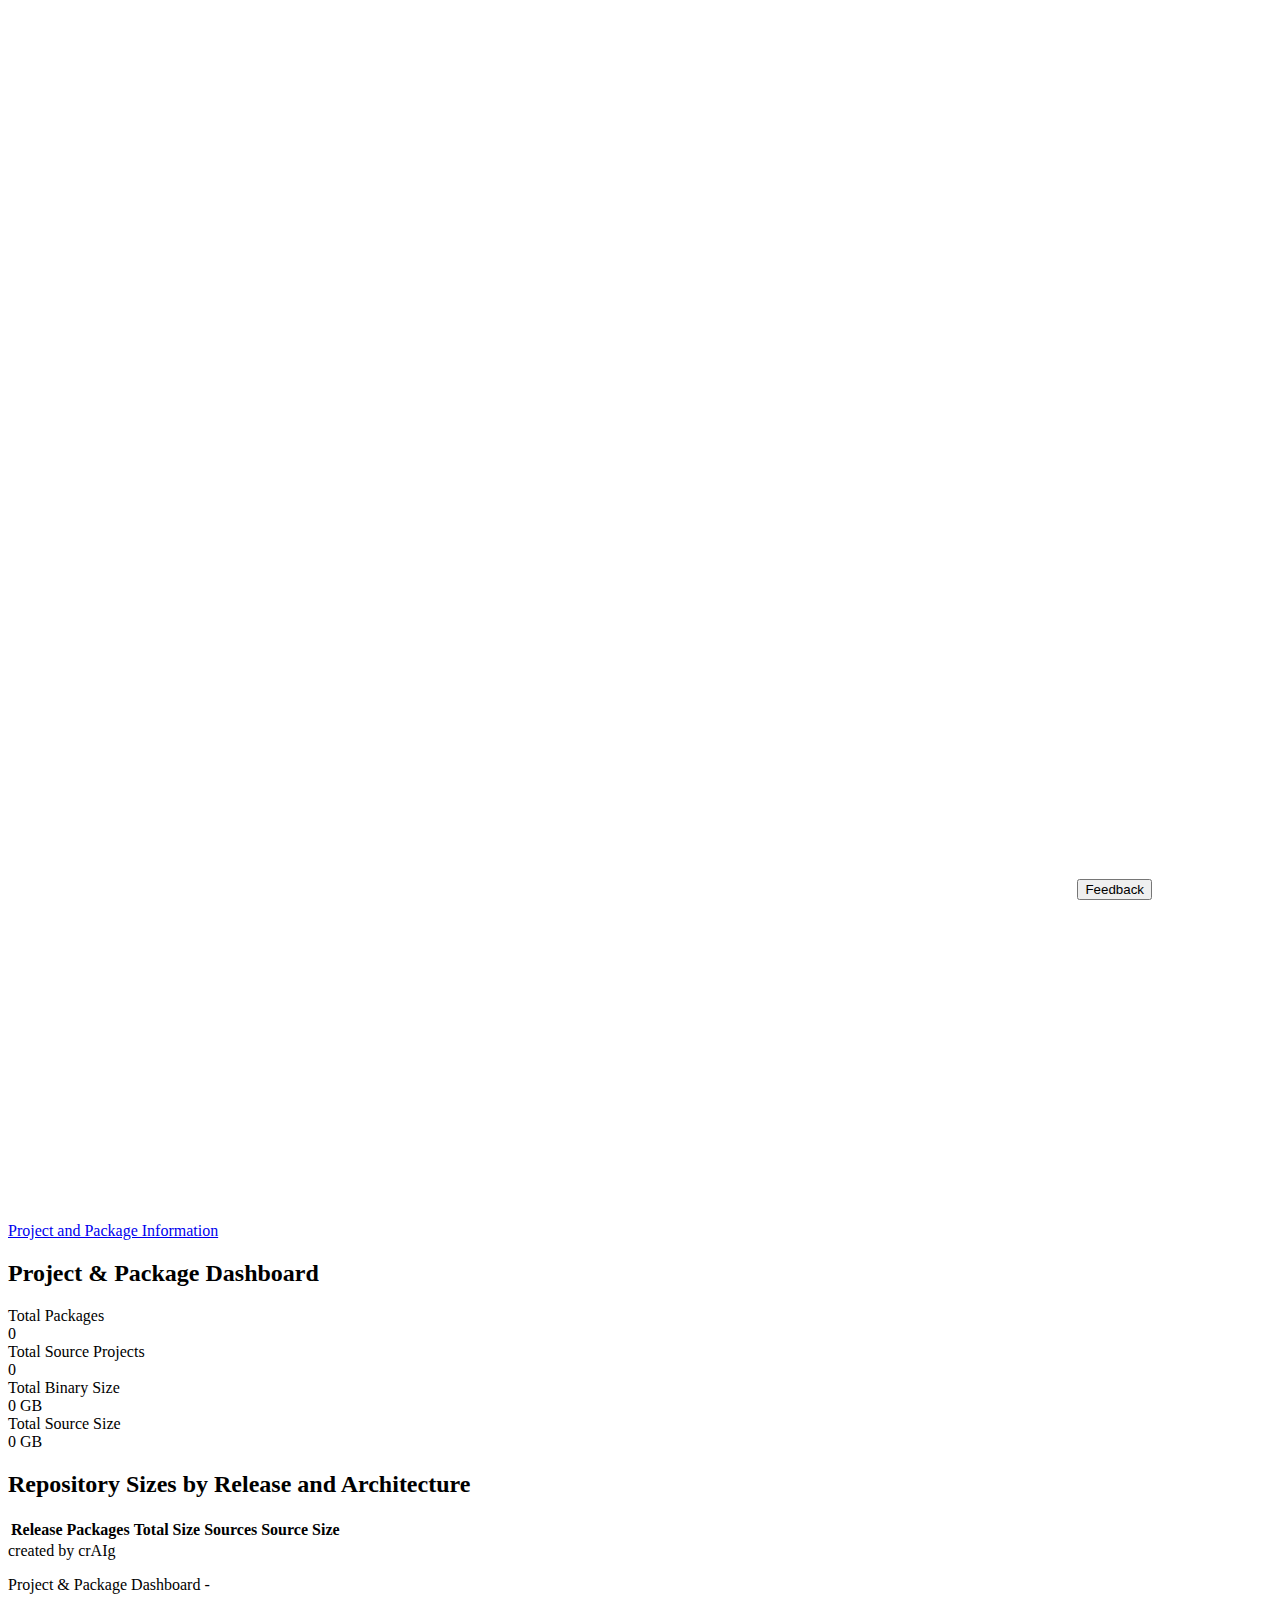
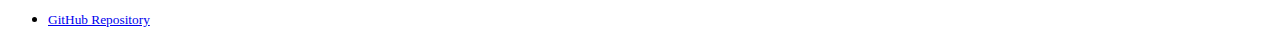
==== commit d4c091c5: "Start reading JSON data" ====
--- a/index.html
+++ b/index.html
@@ -1,12624 +1,12 @@
 <!DOCTYPE html>
-<html lang="en-us"><head><meta http-equiv="Content-Type" content="text/html; charset=UTF-8"><script defer="" src="js/index.js"></script><style>@charset "UTF-8";
-hr.is-fixed-width {
-  margin-left: auto;
-  margin-right: auto;
-  max-width: 78rem;
-  width: calc(100% - 2rem);
-}
-@media (min-width: 620px) {
-  hr.is-fixed-width {
-    max-width: 77rem;
-    width: calc(100% - 3rem);
-  }
-}
-.row hr.is-fixed-width, .u-fixed-width hr.is-fixed-width {
-  width: 100%;
-}
+<html lang="en-us">
+  <head>
+    <meta http-equiv="Content-Type" content="text/html; charset=UTF-8">
+    <script defer="" src="js/index.js"></script>
+    <link type="text/css" rel="stylesheet" href="css/copr.css"></link>
+  </head>
 
-/*
-  @classreference
-  code-snippet:
-    Root element:
-        .p-code-snippet:
-            Main element of the code snippet component.
-        "&.is-bordered":
-            Bordered variant, to be used when additional content (such as iframes) is used inside the code snippet component.
-
-    Code block:
-        .p-code-snippet__block:
-            Code block without any additonal styling elements.
-        "&.is-wrapped":
-            Code block with wrapped content in lines.
-        .p-code-snippet__block--icon:
-            Code block that starts with an icon. Default icon is a UNIX prompt. To be used with Linux CLI examples.
-        "&.is-windows-prompt":
-            Changes the `.p-code-snippet__block--icon` to use a Windows prompt icon. To be used with Windows CLI examples.
-        "&.is-url":
-            Changes the `.p-code-snippet__block--icon` to use a link icon. To be used with URLs.
-        .p-code-snippet__block--numbered:
-            Code block with numbered lines of code (to be used with longer pieces of code examples). Requires `.p-code-snippet__line`.
-
-    Code line:
-        .p-code-snippet__line:
-            A wrapper around single line of code. Needed with numbered variant of a code block.
-
-    Code block header:
-        .p-code-snippet__header:
-            A header of a code block. Contains a title and optional dropdowns.
-        "&.is-stacked":
-            A stacked version of a header (with a title displayed above the dropdowns). To be used when there are multiple dropdowns with a long title.
-
-    Code block title:
-        .p-code-snippet__title:
-            The title of a code block.
-
-    Dropdowns container:
-        .p-code-snippet__dropdowns:
-            The container element for any dropdowns in the header.
-
-    Dropdown:
-        .p-code-snippet__dropdown:
-            An individual dropdown in code block header.
-*/
-/*
-  @classreference
-  notification:
-    Root element:
-        .p-notification:
-            Notification in default variant. Same as `.p-notification--information`.
-        .p-notification--information:
-            Information notification. Same as default `.p-notification`.
-        .p-notification--positive:
-            Positive notification.
-        .p-notification--caution:
-            Caution notification.
-        .p-notification--negative:
-            Negative notification.
-        "&.is-borderless":
-            Borderless variant of notification. Used when notification is embeded into another container element.
-        "&.is-inline":
-            Inline version of notification with title and message rendered side by side.
-
-    Content container:
-        .p-notification__content:
-            Container element for notification content (title and message).
-
-    Title:
-        .p-notification__title:
-            The notification title.
-
-    Message:
-        .p-notification__message:
-            Text of the notification message.
-
-    Close button:
-        .p-notification__close:
-            The button to close the notification.
-
-    Meta-data container:
-        .p-notification__meta:
-            The container element for notification meta-data (timestamp and action buttons).
-
-    Timestamp:
-        .p-notification__timestamp:
-            Notification timestamp or date.
-
-    Actions container:
-        .p-notification__actions:
-            Container element for notification action buttons.
-
-    Action button:
-        .p-notification__action:
-            Single action button.
-*/
-/*
-  @classreference
-  side-navigation:
-    Root element:
-        .p-side-navigation:
-            Side navigation in default variant.
-        .p-side-navigation--icons:
-            Side navigation with item icons.
-        .p-side-navigation--accordion:
-            Side navigation with expanding accordion items.
-        .p-side-navigation--raw-html:
-            Raw HTML version of side navigation (used with links generated by an external service).
-        "&.is-drawer-expanded":
-            Set `.is-drawer-expanded` when side navigation drawer is open on small screens.
-        "&.is-drawer-collapsed":
-            Set `.is-drawer-collapsed` when side navigation drawer is closed on small screens.
-        "&.is-drawer-hidden":
-            Set `.is-drawer-hidden` when side navigation drawer is closed on small screens.
-        "&.is-sticky":
-            Sticky version of side navigation.
-        "&.is-dark":
-            Side navigation in dark theme (if default is light).
-        "&.is-light":
-            Side navigation in light theme (if default is dark).
-
-    Overlay:
-        .p-side-navigation__overlay:
-            Screen overlay to display when side navigation drawer is open on small screens.
-
-    Drawer:
-        .p-side-navigation__drawer:
-            Side navigation drawer (to allow expanding and collapsing the navigation on small screens).
-
-    Drawer header:
-        .p-side-navigation__drawer-header:
-            Header of the side navigation drawer.
-
-    Toggle button:
-        .p-side-navigation__toggle:
-            Side navigation toggle button (to open side navigation on small screens).
-        .p-side-navigation__toggle--in-drawer:
-            Side navigation toggle button in drawer (to close navigation on small screens).
-
-    Items list heading:
-        .p-side-navigation__heading:
-            Heading for side navigation items group (text only).
-        .p-side-navigation__heading--linked:
-            Heading for side navigation items group that contains a link (`.p-side-navigation__link`).
-
-    Items list:
-        .p-side-navigation__list:
-            Group of side navigation items (usually a `<ul>` element).
-
-    Item element:
-        .p-side-navigation__item:
-            Single item in side navigation (usually a `<li>` element). May contain nested items lists.
-        .p-side-navigation__item--title:
-            Single title item in side navigation (usually a `<li>` element).
-        "&.has-active-child":
-            Set `.has-active-child` on a item that contains an active nested item. This is used in collapsible side navigation in application layout.
-
-    Item link:
-        .p-side-navigation__link:
-            Single link in the side navigation.
-
-    Item text:
-        .p-side-navigation__text:
-            Single text item in side navigation (for items that are not linked).
-
-    Item accordion button:
-        .p-side-navigation__accordion-button:
-            Single accordion button item in side navigation with `.p-side-navigation--accordion` variant.
-
-    Item icon:
-        .p-side-navigation__icon:
-            An icon in side navigation item (used with `.p-side-navigation--icons` variant).
-
-    Item status:
-        .p-side-navigation__status:
-            A container for status icon or label inside the navigation item.
-*/
-/*! normalize.css v8.0.0 | MIT License | github.com/necolas/normalize.css */
-/* Document
-  ========================================================================== */
-/**
-* 1. Correct the line height in all browsers.
-* 2. Prevent adjustments of font size after orientation changes in iOS.
-*/
-html {
-  line-height: 1.15; /* 1 */
-  -webkit-text-size-adjust: 100%; /* 2 */
-}
-
-/* Sections
-  ========================================================================== */
-/**
-* Remove the margin in all browsers.
-*/
-body {
-  margin: 0;
-}
-
-/**
-* Correct the font size and margin on `h1` elements within `section` and
-* `article` contexts in Chrome, Firefox, and Safari.
-*/
-h1 {
-  font-size: 2em;
-  margin: 0.67em 0;
-}
-
-/* Grouping content
-  ========================================================================== */
-/**
-* 1. Add the correct box sizing in Firefox.
-* 2. Show the overflow in Edge and IE.
-*/
-hr {
-  box-sizing: content-box; /* 1 */
-  height: 0; /* 1 */
-  overflow: visible; /* 2 */
-}
-
-/**
-* 1. Correct the inheritance and scaling of font size in all browsers.
-* 2. Correct the odd `em` font sizing in all browsers.
-*/
-pre {
-  font-family: monospace, monospace; /* 1 */
-  font-size: 1em; /* 2 */
-}
-
-/* Text-level semantics
-  ========================================================================== */
-/**
-* Remove the gray background on active links in IE 10.
-*/
-a {
-  background-color: transparent;
-}
-
-/**
-* 1. Remove the bottom border in Chrome 57-
-* 2. Add the correct text decoration in Chrome, Edge, IE, Opera, and Safari.
-*/
-abbr[title] {
-  border-bottom: none; /* 1 */
-  text-decoration: underline; /* 2 */
-  text-decoration: underline dotted; /* 2 */
-}
-
-/**
-* Add the correct font weight in Chrome, Edge, and Safari.
-*/
-b,
-strong {
-  font-weight: bolder;
-}
-
-/**
-* 1. Correct the inheritance and scaling of font size in all browsers.
-* 2. Correct the odd `em` font sizing in all browsers.
-*/
-code,
-kbd,
-samp {
-  font-family: monospace, monospace; /* 1 */
-  font-size: 1em; /* 2 */
-}
-
-/**
-* Add the correct font size in all browsers.
-*/
-small {
-  font-size: 80%;
-}
-
-/**
-* Prevent `sub` and `sup` elements from affecting the line height in
-* all browsers.
-*/
-sub,
-sup {
-  font-size: 75%;
-  line-height: 0;
-  position: relative;
-  vertical-align: baseline;
-}
-
-sub {
-  bottom: -0.25em;
-}
-
-sup {
-  top: -0.5em;
-}
-
-/* Embedded content
-  ========================================================================== */
-/**
-* Remove the border on images inside links in IE 10.
-*/
-img {
-  border-style: none;
-}
-
-/* Forms
-  ========================================================================== */
-/**
-* 1. Change the font styles in all browsers.
-* 2. Remove the margin in Firefox and Safari.
-*/
-button,
-input,
-optgroup,
-select,
-textarea {
-  font-family: inherit; /* 1 */
-  font-size: 100%; /* 1 */
-}
-
-/**
-* Show the overflow in IE.
-* 1. Show the overflow in Edge.
-*/
-button,
-input {
-  /* 1 */
-  overflow: visible;
-}
-
-/**
-* Remove the inheritance of text transform in Edge, Firefox, and IE.
-* 1. Remove the inheritance of text transform in Firefox.
-*/
-button,
-select {
-  /* 1 */
-  text-transform: none;
-}
-
-/**
-* Correct the inability to style clickable types in iOS and Safari.
-*/
-button,
-[type=button],
-[type=reset],
-[type=submit] {
-  -webkit-appearance: button;
-}
-
-/**
-* Remove the inner border and padding in Firefox.
-*/
-button::-moz-focus-inner,
-[type=button]::-moz-focus-inner,
-[type=reset]::-moz-focus-inner,
-[type=submit]::-moz-focus-inner {
-  border-style: none;
-  padding: 0;
-}
-
-/**
-* Restore the focus styles unset by the previous rule.
-*/
-button:-moz-focusring,
-[type=button]:-moz-focusring,
-[type=reset]:-moz-focusring,
-[type=submit]:-moz-focusring {
-  outline: 1px dotted ButtonText;
-}
-
-/**
-* Correct the padding in Firefox.
-*/
-fieldset {
-  padding: 0.35em 0.75em 0.625em;
-}
-
-/**
-* 1. Correct the text wrapping in Edge and IE.
-* 2. Correct the color inheritance from `fieldset` elements in IE.
-* 3. Remove the padding so developers are not caught out when they zero out
-*    `fieldset` elements in all browsers.
-*/
-legend {
-  box-sizing: border-box; /* 1 */
-  color: inherit; /* 2 */
-  display: table; /* 1 */
-  max-width: 100%; /* 1 */
-  padding: 0; /* 3 */
-  white-space: normal; /* 1 */
-}
-
-/**
-* Add the correct vertical alignment in Chrome, Firefox, and Opera.
-*/
-progress {
-  vertical-align: baseline;
-}
-
-/**
-* Remove the default vertical scrollbar in IE 10+.
-*/
-textarea {
-  overflow: auto;
-}
-
-/**
-* 1. Add the correct box sizing in IE 10.
-* 2. Remove the padding in IE 10.
-*/
-[type=checkbox],
-[type=radio] {
-  box-sizing: border-box; /* 1 */
-  padding: 0; /* 2 */
-}
-
-/**
-* Correct the cursor style of increment and decrement buttons in Chrome.
-*/
-[type=number]::-webkit-inner-spin-button,
-[type=number]::-webkit-outer-spin-button {
-  height: auto;
-}
-
-/**
-* 1. Correct the odd appearance in Chrome and Safari.
-* 2. Correct the outline style in Safari.
-*/
-[type=search] {
-  -webkit-appearance: textfield; /* 1 */
-  outline-offset: -2px; /* 2 */
-}
-
-/**
-* Remove the inner padding in Chrome and Safari on macOS.
-*/
-[type=search]::-webkit-search-decoration {
-  -webkit-appearance: none;
-}
-
-/**
-* 1. Correct the inability to style clickable types in iOS and Safari.
-* 2. Change font properties to `inherit` in Safari.
-*/
-::-webkit-file-upload-button {
-  -webkit-appearance: button; /* 1 */
-  font: inherit; /* 2 */
-}
-
-/* Interactive
-  ========================================================================== */
-/*
-* Add the correct display in Edge, IE 10+, and Firefox.
-*/
-details {
-  display: block;
-}
-
-/*
-* Add the correct display in all browsers.
-*/
-summary {
-  display: list-item;
-}
-
-/* Misc
-  ========================================================================== */
-/**
-* Add the correct display in IE 10+.
-*/
-template {
-  display: none;
-}
-
-/**
-* Add the correct display in IE 10.
-*/
-[hidden] {
-  display: none;
-}
-
-.p-pull-quote--large .is-accent.p-pull-quote__quote, .is-accent.p-heading--3, h3.is-accent, .is-accent.p-panel__title, .p-pull-quote .is-accent.p-pull-quote__quote, .is-accent.p-modal__title, .is-accent.p-media-object__title, .is-accent.p-matrix__title, .is-accent.p-heading--4, h4.is-accent, .is-accent.p-heading--1, h1.is-accent, .is-accent.p-heading--2, h2.is-accent {
-  color: #0f95a1;
-}
-
-.p-pull-quote .p-pull-quote__citation,
-.p-pull-quote--small .p-pull-quote__citation,
-.p-pull-quote--large .p-pull-quote__citation, .p-heading--6, h6, .p-heading--5, .p-code-snippet .p-code-snippet__title, h5, .p-panel__title, .p-pull-quote .p-pull-quote__quote, .p-modal__title, .p-media-object__title, .p-matrix__title, .p-heading--4, h4, .p-pull-quote--large .p-pull-quote__quote, .p-heading--3, h3, .p-heading--display, .p-heading--2, h2, .p-media-object--large .p-media-object__title, .p-heading--1, h1 {
-  font-style: normal;
-  margin-top: 0;
-  max-width: 40em;
-}
-
-.p-media-object--large .p-media-object__title, .p-heading--1, h1, .p-heading--2, h2 {
-  font-size: 2rem;
-  font-weight: 550;
-  line-height: 2.5rem;
-  margin-bottom: 0.95rem;
-  padding-top: 0.55rem;
-}
-@media (min-width: 1036px) {
-  .p-media-object--large .p-media-object__title, .p-heading--1, h1, .p-heading--2, h2 {
-    font-size: 2.5rem;
-    line-height: 3rem;
-    margin-bottom: 0.95rem;
-    padding-top: 0.55rem;
-  }
-}
-.p-media-object--large .p-media-object__title:not(.u-no-margin):not(.u-no-margin--bottom) + .p-media-object__title, .p-media-object--large .p-heading--1:not(.u-no-margin):not(.u-no-margin--bottom) + .p-media-object__title, .p-media-object--large .p-media-object__title:not(.u-no-margin):not(.u-no-margin--bottom) + .p-heading--1, .p-heading--1:not(.u-no-margin):not(.u-no-margin--bottom) + .p-heading--1, .p-media-object--large h1:not(.u-no-margin):not(.u-no-margin--bottom) + .p-media-object__title, h1:not(.u-no-margin):not(.u-no-margin--bottom) + .p-heading--1, .p-media-object--large .p-media-object__title:not(.u-no-margin):not(.u-no-margin--bottom) + h1, .p-heading--1:not(.u-no-margin):not(.u-no-margin--bottom) + h1, h1:not(.u-no-margin):not(.u-no-margin--bottom) + h1, .p-media-object--large .p-heading--2:not(.u-no-margin):not(.u-no-margin--bottom) + .p-media-object__title, .p-heading--2:not(.u-no-margin):not(.u-no-margin--bottom) + .p-heading--1, .p-media-object--large h2:not(.u-no-margin):not(.u-no-margin--bottom) + .p-media-object__title, h2:not(.u-no-margin):not(.u-no-margin--bottom) + .p-heading--1, .p-heading--2:not(.u-no-margin):not(.u-no-margin--bottom) + h1, h2:not(.u-no-margin):not(.u-no-margin--bottom) + h1, .p-media-object--large .p-media-object__title:not(.u-no-margin):not(.u-no-margin--bottom) + .p-heading--2, .p-heading--1:not(.u-no-margin):not(.u-no-margin--bottom) + .p-heading--2, .p-media-object--large .p-media-object__title:not(.u-no-margin):not(.u-no-margin--bottom) + h2, .p-heading--1:not(.u-no-margin):not(.u-no-margin--bottom) + h2, h1:not(.u-no-margin):not(.u-no-margin--bottom) + .p-heading--2, h1:not(.u-no-margin):not(.u-no-margin--bottom) + h2, .p-heading--2:not(.u-no-margin):not(.u-no-margin--bottom) + .p-heading--2, h2:not(.u-no-margin):not(.u-no-margin--bottom) + .p-heading--2, .p-heading--2:not(.u-no-margin):not(.u-no-margin--bottom) + h2, h2:not(.u-no-margin):not(.u-no-margin--bottom) + h2 {
-  margin-top: -1.5rem;
-}
-@media (min-width: 1036px) {
-  .p-media-object--large .p-media-object__title:not(.u-no-margin):not(.u-no-margin--bottom) + .p-media-object__title, .p-media-object--large .p-heading--1:not(.u-no-margin):not(.u-no-margin--bottom) + .p-media-object__title, .p-media-object--large .p-media-object__title:not(.u-no-margin):not(.u-no-margin--bottom) + .p-heading--1, .p-heading--1:not(.u-no-margin):not(.u-no-margin--bottom) + .p-heading--1, .p-media-object--large h1:not(.u-no-margin):not(.u-no-margin--bottom) + .p-media-object__title, h1:not(.u-no-margin):not(.u-no-margin--bottom) + .p-heading--1, .p-media-object--large .p-media-object__title:not(.u-no-margin):not(.u-no-margin--bottom) + h1, .p-heading--1:not(.u-no-margin):not(.u-no-margin--bottom) + h1, h1:not(.u-no-margin):not(.u-no-margin--bottom) + h1, .p-media-object--large .p-heading--2:not(.u-no-margin):not(.u-no-margin--bottom) + .p-media-object__title, .p-heading--2:not(.u-no-margin):not(.u-no-margin--bottom) + .p-heading--1, .p-media-object--large h2:not(.u-no-margin):not(.u-no-margin--bottom) + .p-media-object__title, h2:not(.u-no-margin):not(.u-no-margin--bottom) + .p-heading--1, .p-heading--2:not(.u-no-margin):not(.u-no-margin--bottom) + h1, h2:not(.u-no-margin):not(.u-no-margin--bottom) + h1, .p-media-object--large .p-media-object__title:not(.u-no-margin):not(.u-no-margin--bottom) + .p-heading--2, .p-heading--1:not(.u-no-margin):not(.u-no-margin--bottom) + .p-heading--2, .p-media-object--large .p-media-object__title:not(.u-no-margin):not(.u-no-margin--bottom) + h2, .p-heading--1:not(.u-no-margin):not(.u-no-margin--bottom) + h2, h1:not(.u-no-margin):not(.u-no-margin--bottom) + .p-heading--2, h1:not(.u-no-margin):not(.u-no-margin--bottom) + h2, .p-heading--2:not(.u-no-margin):not(.u-no-margin--bottom) + .p-heading--2, h2:not(.u-no-margin):not(.u-no-margin--bottom) + .p-heading--2, .p-heading--2:not(.u-no-margin):not(.u-no-margin--bottom) + h2, h2:not(.u-no-margin):not(.u-no-margin--bottom) + h2 {
-    margin-top: -1.5rem;
-  }
-}
-
-.p-heading--2, h2 {
-  font-weight: 180;
-}
-
-.p-heading--display {
-  font-size: 4rem;
-  font-weight: 100;
-  line-height: 4.5rem;
-  margin-bottom: 1.25rem;
-  padding-top: 0.25rem;
-}
-@media (min-width: 1036px) {
-  .p-heading--display {
-    font-size: 5rem;
-    line-height: 5.5rem;
-    margin-bottom: 1.15rem;
-    padding-top: 0.35rem;
-  }
-}
-
-.p-pull-quote--large .p-pull-quote__quote, .p-heading--3, h3, .p-panel__title, .p-pull-quote .p-pull-quote__quote, .p-modal__title, .p-media-object__title, .p-matrix__title, .p-heading--4, h4 {
-  font-size: 1.5rem;
-  font-weight: 550;
-  line-height: 2rem;
-  margin-bottom: 1.05rem;
-  padding-top: 0.45rem;
-}
-@media (min-width: 1036px) {
-  .p-pull-quote--large .p-pull-quote__quote, .p-heading--3, h3, .p-panel__title, .p-pull-quote .p-pull-quote__quote, .p-modal__title, .p-media-object__title, .p-matrix__title, .p-heading--4, h4 {
-    font-size: 1.5rem;
-    line-height: 2rem;
-    margin-bottom: 1.05rem;
-    padding-top: 0.45rem;
-  }
-}
-.p-pull-quote--large .p-pull-quote__quote:not(.u-no-margin):not(.u-no-margin--bottom) + .p-pull-quote__quote, .p-pull-quote--large .p-heading--3:not(.u-no-margin):not(.u-no-margin--bottom) + .p-pull-quote__quote, .p-pull-quote--large .p-pull-quote__quote:not(.u-no-margin):not(.u-no-margin--bottom) + .p-heading--3, .p-heading--3:not(.u-no-margin):not(.u-no-margin--bottom) + .p-heading--3, .p-pull-quote--large h3:not(.u-no-margin):not(.u-no-margin--bottom) + .p-pull-quote__quote, h3:not(.u-no-margin):not(.u-no-margin--bottom) + .p-heading--3, .p-pull-quote--large .p-pull-quote__quote:not(.u-no-margin):not(.u-no-margin--bottom) + h3, .p-heading--3:not(.u-no-margin):not(.u-no-margin--bottom) + h3, h3:not(.u-no-margin):not(.u-no-margin--bottom) + h3, .p-pull-quote--large .p-panel__title:not(.u-no-margin):not(.u-no-margin--bottom) + .p-pull-quote__quote, .p-pull-quote--large .p-modal__title:not(.u-no-margin):not(.u-no-margin--bottom) + .p-pull-quote__quote, .p-pull-quote--large .p-media-object__title:not(.u-no-margin):not(.u-no-margin--bottom) + .p-pull-quote__quote, .p-pull-quote--large .p-matrix__title:not(.u-no-margin):not(.u-no-margin--bottom) + .p-pull-quote__quote, .p-pull-quote--large .p-heading--4:not(.u-no-margin):not(.u-no-margin--bottom) + .p-pull-quote__quote, .p-panel__title:not(.u-no-margin):not(.u-no-margin--bottom) + .p-heading--3, .p-pull-quote .p-pull-quote__quote:not(.u-no-margin):not(.u-no-margin--bottom) + .p-heading--3, .p-modal__title:not(.u-no-margin):not(.u-no-margin--bottom) + .p-heading--3, .p-media-object__title:not(.u-no-margin):not(.u-no-margin--bottom) + .p-heading--3, .p-matrix__title:not(.u-no-margin):not(.u-no-margin--bottom) + .p-heading--3, .p-heading--4:not(.u-no-margin):not(.u-no-margin--bottom) + .p-heading--3, .p-pull-quote--large h4:not(.u-no-margin):not(.u-no-margin--bottom) + .p-pull-quote__quote, h4:not(.u-no-margin):not(.u-no-margin--bottom) + .p-heading--3, .p-panel__title:not(.u-no-margin):not(.u-no-margin--bottom) + h3, .p-pull-quote .p-pull-quote__quote:not(.u-no-margin):not(.u-no-margin--bottom) + h3, .p-modal__title:not(.u-no-margin):not(.u-no-margin--bottom) + h3, .p-media-object__title:not(.u-no-margin):not(.u-no-margin--bottom) + h3, .p-matrix__title:not(.u-no-margin):not(.u-no-margin--bottom) + h3, .p-heading--4:not(.u-no-margin):not(.u-no-margin--bottom) + h3, h4:not(.u-no-margin):not(.u-no-margin--bottom) + h3, .p-pull-quote--large .p-pull-quote__quote:not(.u-no-margin):not(.u-no-margin--bottom) + .p-panel__title, .p-pull-quote--large .p-pull-quote__quote:not(.u-no-margin):not(.u-no-margin--bottom) + .p-modal__title, .p-pull-quote--large .p-pull-quote__quote:not(.u-no-margin):not(.u-no-margin--bottom) + .p-media-object__title, .p-pull-quote--large .p-pull-quote__quote:not(.u-no-margin):not(.u-no-margin--bottom) + .p-matrix__title, .p-pull-quote--large .p-pull-quote__quote:not(.u-no-margin):not(.u-no-margin--bottom) + .p-heading--4, .p-heading--3:not(.u-no-margin):not(.u-no-margin--bottom) + .p-panel__title, .p-pull-quote .p-heading--3:not(.u-no-margin):not(.u-no-margin--bottom) + .p-pull-quote__quote, .p-heading--3:not(.u-no-margin):not(.u-no-margin--bottom) + .p-modal__title, .p-heading--3:not(.u-no-margin):not(.u-no-margin--bottom) + .p-media-object__title, .p-heading--3:not(.u-no-margin):not(.u-no-margin--bottom) + .p-matrix__title, .p-heading--3:not(.u-no-margin):not(.u-no-margin--bottom) + .p-heading--4, .p-pull-quote--large .p-pull-quote__quote:not(.u-no-margin):not(.u-no-margin--bottom) + h4, .p-heading--3:not(.u-no-margin):not(.u-no-margin--bottom) + h4, h3:not(.u-no-margin):not(.u-no-margin--bottom) + .p-panel__title, .p-pull-quote h3:not(.u-no-margin):not(.u-no-margin--bottom) + .p-pull-quote__quote, h3:not(.u-no-margin):not(.u-no-margin--bottom) + .p-modal__title, h3:not(.u-no-margin):not(.u-no-margin--bottom) + .p-media-object__title, h3:not(.u-no-margin):not(.u-no-margin--bottom) + .p-matrix__title, h3:not(.u-no-margin):not(.u-no-margin--bottom) + .p-heading--4, h3:not(.u-no-margin):not(.u-no-margin--bottom) + h4, .p-panel__title:not(.u-no-margin):not(.u-no-margin--bottom) + .p-panel__title, .p-pull-quote .p-pull-quote__quote:not(.u-no-margin):not(.u-no-margin--bottom) + .p-panel__title, .p-pull-quote .p-panel__title:not(.u-no-margin):not(.u-no-margin--bottom) + .p-pull-quote__quote, .p-pull-quote .p-pull-quote__quote:not(.u-no-margin):not(.u-no-margin--bottom) + .p-pull-quote__quote, .p-modal__title:not(.u-no-margin):not(.u-no-margin--bottom) + .p-panel__title, .p-pull-quote .p-modal__title:not(.u-no-margin):not(.u-no-margin--bottom) + .p-pull-quote__quote, .p-panel__title:not(.u-no-margin):not(.u-no-margin--bottom) + .p-modal__title, .p-pull-quote .p-pull-quote__quote:not(.u-no-margin):not(.u-no-margin--bottom) + .p-modal__title, .p-modal__title:not(.u-no-margin):not(.u-no-margin--bottom) + .p-modal__title, .p-media-object__title:not(.u-no-margin):not(.u-no-margin--bottom) + .p-panel__title, .p-pull-quote .p-media-object__title:not(.u-no-margin):not(.u-no-margin--bottom) + .p-pull-quote__quote, .p-media-object__title:not(.u-no-margin):not(.u-no-margin--bottom) + .p-modal__title, .p-panel__title:not(.u-no-margin):not(.u-no-margin--bottom) + .p-media-object__title, .p-pull-quote .p-pull-quote__quote:not(.u-no-margin):not(.u-no-margin--bottom) + .p-media-object__title, .p-modal__title:not(.u-no-margin):not(.u-no-margin--bottom) + .p-media-object__title, .p-media-object__title:not(.u-no-margin):not(.u-no-margin--bottom) + .p-media-object__title, .p-matrix__title:not(.u-no-margin):not(.u-no-margin--bottom) + .p-panel__title, .p-pull-quote .p-matrix__title:not(.u-no-margin):not(.u-no-margin--bottom) + .p-pull-quote__quote, .p-matrix__title:not(.u-no-margin):not(.u-no-margin--bottom) + .p-modal__title, .p-matrix__title:not(.u-no-margin):not(.u-no-margin--bottom) + .p-media-object__title, .p-panel__title:not(.u-no-margin):not(.u-no-margin--bottom) + .p-matrix__title, .p-pull-quote .p-pull-quote__quote:not(.u-no-margin):not(.u-no-margin--bottom) + .p-matrix__title, .p-modal__title:not(.u-no-margin):not(.u-no-margin--bottom) + .p-matrix__title, .p-media-object__title:not(.u-no-margin):not(.u-no-margin--bottom) + .p-matrix__title, .p-matrix__title:not(.u-no-margin):not(.u-no-margin--bottom) + .p-matrix__title, .p-heading--4:not(.u-no-margin):not(.u-no-margin--bottom) + .p-panel__title, .p-pull-quote .p-heading--4:not(.u-no-margin):not(.u-no-margin--bottom) + .p-pull-quote__quote, .p-heading--4:not(.u-no-margin):not(.u-no-margin--bottom) + .p-modal__title, .p-heading--4:not(.u-no-margin):not(.u-no-margin--bottom) + .p-media-object__title, .p-heading--4:not(.u-no-margin):not(.u-no-margin--bottom) + .p-matrix__title, .p-panel__title:not(.u-no-margin):not(.u-no-margin--bottom) + .p-heading--4, .p-pull-quote .p-pull-quote__quote:not(.u-no-margin):not(.u-no-margin--bottom) + .p-heading--4, .p-modal__title:not(.u-no-margin):not(.u-no-margin--bottom) + .p-heading--4, .p-media-object__title:not(.u-no-margin):not(.u-no-margin--bottom) + .p-heading--4, .p-matrix__title:not(.u-no-margin):not(.u-no-margin--bottom) + .p-heading--4, .p-heading--4:not(.u-no-margin):not(.u-no-margin--bottom) + .p-heading--4, h4:not(.u-no-margin):not(.u-no-margin--bottom) + .p-panel__title, .p-pull-quote h4:not(.u-no-margin):not(.u-no-margin--bottom) + .p-pull-quote__quote, h4:not(.u-no-margin):not(.u-no-margin--bottom) + .p-modal__title, h4:not(.u-no-margin):not(.u-no-margin--bottom) + .p-media-object__title, h4:not(.u-no-margin):not(.u-no-margin--bottom) + .p-matrix__title, h4:not(.u-no-margin):not(.u-no-margin--bottom) + .p-heading--4, .p-panel__title:not(.u-no-margin):not(.u-no-margin--bottom) + h4, .p-pull-quote .p-pull-quote__quote:not(.u-no-margin):not(.u-no-margin--bottom) + h4, .p-modal__title:not(.u-no-margin):not(.u-no-margin--bottom) + h4, .p-media-object__title:not(.u-no-margin):not(.u-no-margin--bottom) + h4, .p-matrix__title:not(.u-no-margin):not(.u-no-margin--bottom) + h4, .p-heading--4:not(.u-no-margin):not(.u-no-margin--bottom) + h4, h4:not(.u-no-margin):not(.u-no-margin--bottom) + h4 {
-  margin-top: -1.5rem;
-}
-@media (min-width: 1036px) {
-  .p-pull-quote--large .p-pull-quote__quote:not(.u-no-margin):not(.u-no-margin--bottom) + .p-pull-quote__quote, .p-pull-quote--large .p-heading--3:not(.u-no-margin):not(.u-no-margin--bottom) + .p-pull-quote__quote, .p-pull-quote--large .p-pull-quote__quote:not(.u-no-margin):not(.u-no-margin--bottom) + .p-heading--3, .p-heading--3:not(.u-no-margin):not(.u-no-margin--bottom) + .p-heading--3, .p-pull-quote--large h3:not(.u-no-margin):not(.u-no-margin--bottom) + .p-pull-quote__quote, h3:not(.u-no-margin):not(.u-no-margin--bottom) + .p-heading--3, .p-pull-quote--large .p-pull-quote__quote:not(.u-no-margin):not(.u-no-margin--bottom) + h3, .p-heading--3:not(.u-no-margin):not(.u-no-margin--bottom) + h3, h3:not(.u-no-margin):not(.u-no-margin--bottom) + h3, .p-pull-quote--large .p-panel__title:not(.u-no-margin):not(.u-no-margin--bottom) + .p-pull-quote__quote, .p-pull-quote--large .p-modal__title:not(.u-no-margin):not(.u-no-margin--bottom) + .p-pull-quote__quote, .p-pull-quote--large .p-media-object__title:not(.u-no-margin):not(.u-no-margin--bottom) + .p-pull-quote__quote, .p-pull-quote--large .p-matrix__title:not(.u-no-margin):not(.u-no-margin--bottom) + .p-pull-quote__quote, .p-pull-quote--large .p-heading--4:not(.u-no-margin):not(.u-no-margin--bottom) + .p-pull-quote__quote, .p-panel__title:not(.u-no-margin):not(.u-no-margin--bottom) + .p-heading--3, .p-pull-quote .p-pull-quote__quote:not(.u-no-margin):not(.u-no-margin--bottom) + .p-heading--3, .p-modal__title:not(.u-no-margin):not(.u-no-margin--bottom) + .p-heading--3, .p-media-object__title:not(.u-no-margin):not(.u-no-margin--bottom) + .p-heading--3, .p-matrix__title:not(.u-no-margin):not(.u-no-margin--bottom) + .p-heading--3, .p-heading--4:not(.u-no-margin):not(.u-no-margin--bottom) + .p-heading--3, .p-pull-quote--large h4:not(.u-no-margin):not(.u-no-margin--bottom) + .p-pull-quote__quote, h4:not(.u-no-margin):not(.u-no-margin--bottom) + .p-heading--3, .p-panel__title:not(.u-no-margin):not(.u-no-margin--bottom) + h3, .p-pull-quote .p-pull-quote__quote:not(.u-no-margin):not(.u-no-margin--bottom) + h3, .p-modal__title:not(.u-no-margin):not(.u-no-margin--bottom) + h3, .p-media-object__title:not(.u-no-margin):not(.u-no-margin--bottom) + h3, .p-matrix__title:not(.u-no-margin):not(.u-no-margin--bottom) + h3, .p-heading--4:not(.u-no-margin):not(.u-no-margin--bottom) + h3, h4:not(.u-no-margin):not(.u-no-margin--bottom) + h3, .p-pull-quote--large .p-pull-quote__quote:not(.u-no-margin):not(.u-no-margin--bottom) + .p-panel__title, .p-pull-quote--large .p-pull-quote__quote:not(.u-no-margin):not(.u-no-margin--bottom) + .p-modal__title, .p-pull-quote--large .p-pull-quote__quote:not(.u-no-margin):not(.u-no-margin--bottom) + .p-media-object__title, .p-pull-quote--large .p-pull-quote__quote:not(.u-no-margin):not(.u-no-margin--bottom) + .p-matrix__title, .p-pull-quote--large .p-pull-quote__quote:not(.u-no-margin):not(.u-no-margin--bottom) + .p-heading--4, .p-heading--3:not(.u-no-margin):not(.u-no-margin--bottom) + .p-panel__title, .p-pull-quote .p-heading--3:not(.u-no-margin):not(.u-no-margin--bottom) + .p-pull-quote__quote, .p-heading--3:not(.u-no-margin):not(.u-no-margin--bottom) + .p-modal__title, .p-heading--3:not(.u-no-margin):not(.u-no-margin--bottom) + .p-media-object__title, .p-heading--3:not(.u-no-margin):not(.u-no-margin--bottom) + .p-matrix__title, .p-heading--3:not(.u-no-margin):not(.u-no-margin--bottom) + .p-heading--4, .p-pull-quote--large .p-pull-quote__quote:not(.u-no-margin):not(.u-no-margin--bottom) + h4, .p-heading--3:not(.u-no-margin):not(.u-no-margin--bottom) + h4, h3:not(.u-no-margin):not(.u-no-margin--bottom) + .p-panel__title, .p-pull-quote h3:not(.u-no-margin):not(.u-no-margin--bottom) + .p-pull-quote__quote, h3:not(.u-no-margin):not(.u-no-margin--bottom) + .p-modal__title, h3:not(.u-no-margin):not(.u-no-margin--bottom) + .p-media-object__title, h3:not(.u-no-margin):not(.u-no-margin--bottom) + .p-matrix__title, h3:not(.u-no-margin):not(.u-no-margin--bottom) + .p-heading--4, h3:not(.u-no-margin):not(.u-no-margin--bottom) + h4, .p-panel__title:not(.u-no-margin):not(.u-no-margin--bottom) + .p-panel__title, .p-pull-quote .p-pull-quote__quote:not(.u-no-margin):not(.u-no-margin--bottom) + .p-panel__title, .p-pull-quote .p-panel__title:not(.u-no-margin):not(.u-no-margin--bottom) + .p-pull-quote__quote, .p-pull-quote .p-pull-quote__quote:not(.u-no-margin):not(.u-no-margin--bottom) + .p-pull-quote__quote, .p-modal__title:not(.u-no-margin):not(.u-no-margin--bottom) + .p-panel__title, .p-pull-quote .p-modal__title:not(.u-no-margin):not(.u-no-margin--bottom) + .p-pull-quote__quote, .p-panel__title:not(.u-no-margin):not(.u-no-margin--bottom) + .p-modal__title, .p-pull-quote .p-pull-quote__quote:not(.u-no-margin):not(.u-no-margin--bottom) + .p-modal__title, .p-modal__title:not(.u-no-margin):not(.u-no-margin--bottom) + .p-modal__title, .p-media-object__title:not(.u-no-margin):not(.u-no-margin--bottom) + .p-panel__title, .p-pull-quote .p-media-object__title:not(.u-no-margin):not(.u-no-margin--bottom) + .p-pull-quote__quote, .p-media-object__title:not(.u-no-margin):not(.u-no-margin--bottom) + .p-modal__title, .p-panel__title:not(.u-no-margin):not(.u-no-margin--bottom) + .p-media-object__title, .p-pull-quote .p-pull-quote__quote:not(.u-no-margin):not(.u-no-margin--bottom) + .p-media-object__title, .p-modal__title:not(.u-no-margin):not(.u-no-margin--bottom) + .p-media-object__title, .p-media-object__title:not(.u-no-margin):not(.u-no-margin--bottom) + .p-media-object__title, .p-matrix__title:not(.u-no-margin):not(.u-no-margin--bottom) + .p-panel__title, .p-pull-quote .p-matrix__title:not(.u-no-margin):not(.u-no-margin--bottom) + .p-pull-quote__quote, .p-matrix__title:not(.u-no-margin):not(.u-no-margin--bottom) + .p-modal__title, .p-matrix__title:not(.u-no-margin):not(.u-no-margin--bottom) + .p-media-object__title, .p-panel__title:not(.u-no-margin):not(.u-no-margin--bottom) + .p-matrix__title, .p-pull-quote .p-pull-quote__quote:not(.u-no-margin):not(.u-no-margin--bottom) + .p-matrix__title, .p-modal__title:not(.u-no-margin):not(.u-no-margin--bottom) + .p-matrix__title, .p-media-object__title:not(.u-no-margin):not(.u-no-margin--bottom) + .p-matrix__title, .p-matrix__title:not(.u-no-margin):not(.u-no-margin--bottom) + .p-matrix__title, .p-heading--4:not(.u-no-margin):not(.u-no-margin--bottom) + .p-panel__title, .p-pull-quote .p-heading--4:not(.u-no-margin):not(.u-no-margin--bottom) + .p-pull-quote__quote, .p-heading--4:not(.u-no-margin):not(.u-no-margin--bottom) + .p-modal__title, .p-heading--4:not(.u-no-margin):not(.u-no-margin--bottom) + .p-media-object__title, .p-heading--4:not(.u-no-margin):not(.u-no-margin--bottom) + .p-matrix__title, .p-panel__title:not(.u-no-margin):not(.u-no-margin--bottom) + .p-heading--4, .p-pull-quote .p-pull-quote__quote:not(.u-no-margin):not(.u-no-margin--bottom) + .p-heading--4, .p-modal__title:not(.u-no-margin):not(.u-no-margin--bottom) + .p-heading--4, .p-media-object__title:not(.u-no-margin):not(.u-no-margin--bottom) + .p-heading--4, .p-matrix__title:not(.u-no-margin):not(.u-no-margin--bottom) + .p-heading--4, .p-heading--4:not(.u-no-margin):not(.u-no-margin--bottom) + .p-heading--4, h4:not(.u-no-margin):not(.u-no-margin--bottom) + .p-panel__title, .p-pull-quote h4:not(.u-no-margin):not(.u-no-margin--bottom) + .p-pull-quote__quote, h4:not(.u-no-margin):not(.u-no-margin--bottom) + .p-modal__title, h4:not(.u-no-margin):not(.u-no-margin--bottom) + .p-media-object__title, h4:not(.u-no-margin):not(.u-no-margin--bottom) + .p-matrix__title, h4:not(.u-no-margin):not(.u-no-margin--bottom) + .p-heading--4, .p-panel__title:not(.u-no-margin):not(.u-no-margin--bottom) + h4, .p-pull-quote .p-pull-quote__quote:not(.u-no-margin):not(.u-no-margin--bottom) + h4, .p-modal__title:not(.u-no-margin):not(.u-no-margin--bottom) + h4, .p-media-object__title:not(.u-no-margin):not(.u-no-margin--bottom) + h4, .p-matrix__title:not(.u-no-margin):not(.u-no-margin--bottom) + h4, .p-heading--4:not(.u-no-margin):not(.u-no-margin--bottom) + h4, h4:not(.u-no-margin):not(.u-no-margin--bottom) + h4 {
-    margin-top: -1.5rem;
-  }
-}
-
-.p-panel__title, .p-pull-quote .p-pull-quote__quote, .p-modal__title, .p-media-object__title, .p-matrix__title, .p-heading--4, h4 {
-  font-weight: 275;
-}
-
-.p-heading--5, .p-code-snippet .p-code-snippet__title, h5, .p-pull-quote .p-pull-quote__citation,
-.p-pull-quote--small .p-pull-quote__citation,
-.p-pull-quote--large .p-pull-quote__citation, .p-heading--6, h6 {
-  font-size: 1rem;
-  font-weight: 550;
-  line-height: 1.5rem;
-  margin-bottom: 1.125rem;
-  padding-top: 0.375rem;
-}
-.p-heading--5:not(.u-no-margin):not(.u-no-margin--bottom) + .p-heading--5, .p-code-snippet .p-code-snippet__title:not(.u-no-margin):not(.u-no-margin--bottom) + .p-heading--5, .p-code-snippet .p-heading--5:not(.u-no-margin):not(.u-no-margin--bottom) + .p-code-snippet__title, .p-code-snippet .p-code-snippet__title:not(.u-no-margin):not(.u-no-margin--bottom) + .p-code-snippet__title, h5:not(.u-no-margin):not(.u-no-margin--bottom) + .p-heading--5, .p-code-snippet h5:not(.u-no-margin):not(.u-no-margin--bottom) + .p-code-snippet__title, .p-heading--5:not(.u-no-margin):not(.u-no-margin--bottom) + h5, .p-code-snippet .p-code-snippet__title:not(.u-no-margin):not(.u-no-margin--bottom) + h5, h5:not(.u-no-margin):not(.u-no-margin--bottom) + h5, .p-pull-quote .p-pull-quote__citation:not(.u-no-margin):not(.u-no-margin--bottom) + .p-heading--5,
-.p-pull-quote--small .p-pull-quote__citation:not(.u-no-margin):not(.u-no-margin--bottom) + .p-heading--5,
-.p-pull-quote--large .p-pull-quote__citation:not(.u-no-margin):not(.u-no-margin--bottom) + .p-heading--5, .p-heading--6:not(.u-no-margin):not(.u-no-margin--bottom) + .p-heading--5, .p-code-snippet .p-pull-quote .p-pull-quote__citation:not(.u-no-margin):not(.u-no-margin--bottom) + .p-code-snippet__title, .p-pull-quote .p-code-snippet .p-pull-quote__citation:not(.u-no-margin):not(.u-no-margin--bottom) + .p-code-snippet__title,
-.p-code-snippet .p-pull-quote--small .p-pull-quote__citation:not(.u-no-margin):not(.u-no-margin--bottom) + .p-code-snippet__title,
-.p-pull-quote--small .p-code-snippet .p-pull-quote__citation:not(.u-no-margin):not(.u-no-margin--bottom) + .p-code-snippet__title,
-.p-code-snippet .p-pull-quote--large .p-pull-quote__citation:not(.u-no-margin):not(.u-no-margin--bottom) + .p-code-snippet__title,
-.p-pull-quote--large .p-code-snippet .p-pull-quote__citation:not(.u-no-margin):not(.u-no-margin--bottom) + .p-code-snippet__title, .p-code-snippet .p-heading--6:not(.u-no-margin):not(.u-no-margin--bottom) + .p-code-snippet__title, h6:not(.u-no-margin):not(.u-no-margin--bottom) + .p-heading--5, .p-code-snippet h6:not(.u-no-margin):not(.u-no-margin--bottom) + .p-code-snippet__title, .p-pull-quote .p-pull-quote__citation:not(.u-no-margin):not(.u-no-margin--bottom) + h5,
-.p-pull-quote--small .p-pull-quote__citation:not(.u-no-margin):not(.u-no-margin--bottom) + h5,
-.p-pull-quote--large .p-pull-quote__citation:not(.u-no-margin):not(.u-no-margin--bottom) + h5, .p-heading--6:not(.u-no-margin):not(.u-no-margin--bottom) + h5, h6:not(.u-no-margin):not(.u-no-margin--bottom) + h5, .p-pull-quote .p-heading--5:not(.u-no-margin):not(.u-no-margin--bottom) + .p-pull-quote__citation,
-.p-pull-quote--small .p-heading--5:not(.u-no-margin):not(.u-no-margin--bottom) + .p-pull-quote__citation,
-.p-pull-quote--large .p-heading--5:not(.u-no-margin):not(.u-no-margin--bottom) + .p-pull-quote__citation, .p-heading--5:not(.u-no-margin):not(.u-no-margin--bottom) + .p-heading--6, .p-code-snippet .p-pull-quote .p-code-snippet__title:not(.u-no-margin):not(.u-no-margin--bottom) + .p-pull-quote__citation, .p-pull-quote .p-code-snippet .p-code-snippet__title:not(.u-no-margin):not(.u-no-margin--bottom) + .p-pull-quote__citation,
-.p-code-snippet .p-pull-quote--small .p-code-snippet__title:not(.u-no-margin):not(.u-no-margin--bottom) + .p-pull-quote__citation,
-.p-pull-quote--small .p-code-snippet .p-code-snippet__title:not(.u-no-margin):not(.u-no-margin--bottom) + .p-pull-quote__citation,
-.p-code-snippet .p-pull-quote--large .p-code-snippet__title:not(.u-no-margin):not(.u-no-margin--bottom) + .p-pull-quote__citation,
-.p-pull-quote--large .p-code-snippet .p-code-snippet__title:not(.u-no-margin):not(.u-no-margin--bottom) + .p-pull-quote__citation, .p-code-snippet .p-code-snippet__title:not(.u-no-margin):not(.u-no-margin--bottom) + .p-heading--6, .p-heading--5:not(.u-no-margin):not(.u-no-margin--bottom) + h6, .p-code-snippet .p-code-snippet__title:not(.u-no-margin):not(.u-no-margin--bottom) + h6, .p-pull-quote h5:not(.u-no-margin):not(.u-no-margin--bottom) + .p-pull-quote__citation,
-.p-pull-quote--small h5:not(.u-no-margin):not(.u-no-margin--bottom) + .p-pull-quote__citation,
-.p-pull-quote--large h5:not(.u-no-margin):not(.u-no-margin--bottom) + .p-pull-quote__citation, h5:not(.u-no-margin):not(.u-no-margin--bottom) + .p-heading--6, h5:not(.u-no-margin):not(.u-no-margin--bottom) + h6, .p-pull-quote .p-pull-quote__citation:not(.u-no-margin):not(.u-no-margin--bottom) + .p-pull-quote__citation,
-.p-pull-quote--small .p-pull-quote__citation:not(.u-no-margin):not(.u-no-margin--bottom) + .p-pull-quote__citation,
-.p-pull-quote--large .p-pull-quote__citation:not(.u-no-margin):not(.u-no-margin--bottom) + .p-pull-quote__citation, .p-pull-quote .p-heading--6:not(.u-no-margin):not(.u-no-margin--bottom) + .p-pull-quote__citation,
-.p-pull-quote--small .p-heading--6:not(.u-no-margin):not(.u-no-margin--bottom) + .p-pull-quote__citation,
-.p-pull-quote--large .p-heading--6:not(.u-no-margin):not(.u-no-margin--bottom) + .p-pull-quote__citation, .p-pull-quote .p-pull-quote__citation:not(.u-no-margin):not(.u-no-margin--bottom) + .p-heading--6,
-.p-pull-quote--small .p-pull-quote__citation:not(.u-no-margin):not(.u-no-margin--bottom) + .p-heading--6,
-.p-pull-quote--large .p-pull-quote__citation:not(.u-no-margin):not(.u-no-margin--bottom) + .p-heading--6, .p-heading--6:not(.u-no-margin):not(.u-no-margin--bottom) + .p-heading--6, .p-pull-quote h6:not(.u-no-margin):not(.u-no-margin--bottom) + .p-pull-quote__citation,
-.p-pull-quote--small h6:not(.u-no-margin):not(.u-no-margin--bottom) + .p-pull-quote__citation,
-.p-pull-quote--large h6:not(.u-no-margin):not(.u-no-margin--bottom) + .p-pull-quote__citation, h6:not(.u-no-margin):not(.u-no-margin--bottom) + .p-heading--6, .p-pull-quote .p-pull-quote__citation:not(.u-no-margin):not(.u-no-margin--bottom) + h6,
-.p-pull-quote--small .p-pull-quote__citation:not(.u-no-margin):not(.u-no-margin--bottom) + h6,
-.p-pull-quote--large .p-pull-quote__citation:not(.u-no-margin):not(.u-no-margin--bottom) + h6, .p-heading--6:not(.u-no-margin):not(.u-no-margin--bottom) + h6, h6:not(.u-no-margin):not(.u-no-margin--bottom) + h6 {
-  margin-top: -1.5rem;
-}
-
-.p-pull-quote .p-pull-quote__citation,
-.p-pull-quote--small .p-pull-quote__citation,
-.p-pull-quote--large .p-pull-quote__citation, .p-heading--6, h6 {
-  font-style: italic;
-  font-weight: 400;
-}
-@media (min-width: 1681px) {
-  .p-pull-quote .p-pull-quote__citation,
-  .p-pull-quote--small .p-pull-quote__citation,
-  .p-pull-quote--large .p-pull-quote__citation, .p-heading--6, h6 {
-    padding-top: 0.375rem;
-  }
-}
-
-.p-side-navigation--raw-html h2,
-.p-side-navigation--raw-html h3,
-.p-side-navigation--raw-html h4,
-.p-side-navigation--raw-html h5,
-.p-side-navigation--raw-html h6, .p-side-navigation__heading,
-.p-side-navigation__heading--linked, .p-notification--information .p-notification__content, .p-notification--negative .p-notification__content, .p-notification--caution .p-notification__content, .p-notification--positive .p-notification__content, .p-notification .p-notification__content, summary, p, .p-pull-quote--small .p-pull-quote__quote, .p-notification--information .p-notification__action, .p-notification--negative .p-notification__action, .p-notification--caution .p-notification__action, .p-notification--positive .p-notification__action, .p-notification .p-notification__action, .p-notification--information .p-notification__timestamp, .p-notification--negative .p-notification__timestamp, .p-notification--caution .p-notification__timestamp, .p-notification--positive .p-notification__timestamp, .p-notification .p-notification__timestamp, dt, dd, cite, .p-text--default, .p-muted-heading, .p-logo-section__title, .p-chip--information .p-chip__lead, .p-chip--negative .p-chip__lead, .p-chip--caution .p-chip__lead, .p-chip--positive .p-chip__lead, .p-chip .p-chip__lead, .p-breadcrumbs__item, .p-text--small-caps,
-.p-text--x-small-capitalised, .p-table-of-contents__header {
-  line-height: 1.5rem;
-  margin-top: 0;
-  padding-top: 0.375rem;
-}
-
-.p-pull-quote--small .p-pull-quote__quote, .p-notification--information .p-notification__action, .p-notification--negative .p-notification__action, .p-notification--caution .p-notification__action, .p-notification--positive .p-notification__action, .p-notification .p-notification__action, .p-notification--information .p-notification__timestamp, .p-notification--negative .p-notification__timestamp, .p-notification--caution .p-notification__timestamp, .p-notification--positive .p-notification__timestamp, .p-notification .p-notification__timestamp, dt, dd, cite, .p-text--default, .p-muted-heading, .p-logo-section__title, .p-chip--information .p-chip__lead, .p-chip--negative .p-chip__lead, .p-chip--caution .p-chip__lead, .p-chip--positive .p-chip__lead, .p-chip .p-chip__lead, .p-breadcrumbs__item, .p-text--small-caps,
-.p-text--x-small-capitalised, .p-table-of-contents__header {
-  font-size: 1rem;
-  font-weight: 400;
-  margin-bottom: 0.125rem;
-}
-
-p {
-  margin-bottom: 1.125rem;
-}
-p:not([class*=p-heading--]):not([class*=p-muted-heading]) + p {
-  margin-top: -0.5rem;
-}
-.p-tooltip__message, .p-media-object__meta-list-item, .p-media-object__meta-list-item--venue, .p-media-object__meta-list-item--location, .p-media-object__meta-list-item--date, .p-form-validation__message, .p-form-help-text, .p-chip--information .p-chip__lead, .p-chip--negative .p-chip__lead, .p-chip--caution .p-chip__lead, .p-chip--positive .p-chip__lead, .p-chip .p-chip__lead,
-.p-chip--information .p-chip__value,
-.p-chip--negative .p-chip__value,
-.p-chip--caution .p-chip__value,
-.p-chip--positive .p-chip__value,
-.p-chip .p-chip__value, .p-chip--information, .p-chip--negative, .p-chip--caution, .p-chip--positive, .p-chip, small,
-.p-text--small {
-  font-size: 0.875rem;
-  line-height: 1.25rem;
-  margin-bottom: 0.95rem;
-  padding-top: 0.05rem;
-}
-@media (min-width: 1681px) {
-  .p-tooltip__message, .p-media-object__meta-list-item, .p-media-object__meta-list-item--venue, .p-media-object__meta-list-item--location, .p-media-object__meta-list-item--date, .p-form-validation__message, .p-form-help-text, .p-chip--information .p-chip__lead, .p-chip--negative .p-chip__lead, .p-chip--caution .p-chip__lead, .p-chip--positive .p-chip__lead, .p-chip .p-chip__lead,
-  .p-chip--information .p-chip__value,
-  .p-chip--negative .p-chip__value,
-  .p-chip--caution .p-chip__value,
-  .p-chip--positive .p-chip__value,
-  .p-chip .p-chip__value, .p-chip--information, .p-chip--negative, .p-chip--caution, .p-chip--positive, .p-chip, small,
-  .p-text--small {
-    padding-top: 0.05rem;
-  }
-}
-.p-status-label--negative,
-.p-label--negative, .p-status-label--information,
-.p-label--information, .p-status-label--caution,
-.p-label--caution, .p-status-label--positive,
-.p-label--positive, .p-status-label,
-.p-label, .p-chip--information .p-chip__lead + .p-chip__value::before, .p-chip--negative .p-chip__lead + .p-chip__value::before, .p-chip--caution .p-chip__lead + .p-chip__value::before, .p-chip--positive .p-chip__lead + .p-chip__value::before, .p-chip .p-chip__lead + .p-chip__value::before, .p-badge,
-.p-badge--negative, .p-text--x-small, .p-table--mobile-card td::before,
-.p-table--mobile-card tbody th::before, thead th {
-  font-size: 0.75rem;
-  font-weight: 550;
-  line-height: 1rem;
-  margin-bottom: 0.75rem;
-  padding-top: 0.25rem;
-}
-@media (min-width: 1681px) {
-  .p-status-label--negative,
-  .p-label--negative, .p-status-label--information,
-  .p-label--information, .p-status-label--caution,
-  .p-label--caution, .p-status-label--positive,
-  .p-label--positive, .p-status-label,
-  .p-label, .p-chip--information .p-chip__lead + .p-chip__value::before, .p-chip--negative .p-chip__lead + .p-chip__value::before, .p-chip--caution .p-chip__lead + .p-chip__value::before, .p-chip--positive .p-chip__lead + .p-chip__value::before, .p-chip .p-chip__lead + .p-chip__value::before, .p-badge,
-  .p-badge--negative, .p-text--x-small, .p-table--mobile-card td::before,
-  .p-table--mobile-card tbody th::before, thead th {
-    padding-top: 0.25rem;
-  }
-}
-.u-text--muted, .p-notification--information .p-notification__timestamp, .p-notification--negative .p-notification__timestamp, .p-notification--caution .p-notification__timestamp, .p-notification--positive .p-notification__timestamp, .p-notification .p-notification__timestamp {
-  color: var(--vf-color-text-muted);
-}
-
-.p-muted-heading, .p-logo-section__title, .p-chip--information .p-chip__lead, .p-chip--negative .p-chip__lead, .p-chip--caution .p-chip__lead, .p-chip--positive .p-chip__lead, .p-chip .p-chip__lead, .p-breadcrumbs__item, .p-text--small-caps,
-.p-text--x-small-capitalised, .p-table-of-contents__header {
-  font-variant-caps: all-small-caps;
-  font-variant-numeric: oldstyle-nums;
-  letter-spacing: 0.05em;
-  margin-bottom: 0.625rem;
-}
-.u-align-text--x-small-to-default.p-muted-heading, .u-align-text--x-small-to-default.p-logo-section__title, .p-chip--information .u-align-text--x-small-to-default.p-chip__lead, .p-chip--negative .u-align-text--x-small-to-default.p-chip__lead, .p-chip--caution .u-align-text--x-small-to-default.p-chip__lead, .p-chip--positive .u-align-text--x-small-to-default.p-chip__lead, .p-chip .u-align-text--x-small-to-default.p-chip__lead, .u-align-text--x-small-to-default.p-breadcrumbs__item, .u-align-text--x-small-to-default.p-text--small-caps,
-.u-align-text--x-small-to-default.p-text--x-small-capitalised, .u-align-text--x-small-to-default.p-table-of-contents__header {
-  padding-top: 0.375rem;
-}
-
-.p-table--mobile-card td::before,
-.p-table--mobile-card tbody th::before, thead th {
-  text-transform: uppercase;
-}
-
-.p-side-navigation--raw-html h2,
-.p-side-navigation--raw-html h3,
-.p-side-navigation--raw-html h4,
-.p-side-navigation--raw-html h5,
-.p-side-navigation--raw-html h6, .p-side-navigation__heading,
-.p-side-navigation__heading--linked, .p-search-and-filter .p-search-and-filter__search-query, dt, b,
-strong, .p-table-of-contents__header {
-  font-weight: 550;
-}
-
-p:not([class*=p-heading--]):not([class*=p-muted-heading]) + h1, p:not([class*=p-heading--]):not([class*=p-muted-heading]) + .p-heading--1 {
-  padding-top: 2.05rem;
-}
-@media (min-width: 1036px) {
-  p:not([class*=p-heading--]):not([class*=p-muted-heading]) + h1, p:not([class*=p-heading--]):not([class*=p-muted-heading]) + .p-heading--1 {
-    padding-top: 2.05rem;
-  }
-}
-
-p:not([class*=p-heading--]):not([class*=p-muted-heading]) + h2, p:not([class*=p-heading--]):not([class*=p-muted-heading]) + .p-heading--2 {
-  padding-top: 2.05rem;
-}
-@media (min-width: 1036px) {
-  p:not([class*=p-heading--]):not([class*=p-muted-heading]) + h2, p:not([class*=p-heading--]):not([class*=p-muted-heading]) + .p-heading--2 {
-    padding-top: 2.05rem;
-  }
-}
-
-p:not([class*=p-heading--]):not([class*=p-muted-heading]) + h3, p:not([class*=p-heading--]):not([class*=p-muted-heading]) + .p-heading--3 {
-  padding-top: 1.95rem;
-}
-@media (min-width: 1036px) {
-  p:not([class*=p-heading--]):not([class*=p-muted-heading]) + h3, p:not([class*=p-heading--]):not([class*=p-muted-heading]) + .p-heading--3 {
-    padding-top: 1.95rem;
-  }
-}
-
-p:not([class*=p-heading--]):not([class*=p-muted-heading]) + h4, p:not([class*=p-heading--]):not([class*=p-muted-heading]) + .p-heading--4 {
-  padding-top: 1.95rem;
-}
-@media (min-width: 1036px) {
-  p:not([class*=p-heading--]):not([class*=p-muted-heading]) + h4, p:not([class*=p-heading--]):not([class*=p-muted-heading]) + .p-heading--4 {
-    padding-top: 1.95rem;
-  }
-}
-
-p:not([class*=p-heading--]):not([class*=p-muted-heading]) + h5, p:not([class*=p-heading--]):not([class*=p-muted-heading]) + .p-heading--5, p:not([class*=p-heading--]):not([class*=p-muted-heading]) + h6, p:not([class*=p-heading--]):not([class*=p-muted-heading]) + .p-heading--6 {
-  padding-top: 1.875rem;
-}
-
-p:not([class*=p-heading--]):not([class*=p-muted-heading]) + .p-muted-heading {
-  padding-top: 1.55rem;
-}
-
-.p-switch__slider::before, .p-side-navigation:target .p-side-navigation__drawer, [class*=p-side-navigation--]:target .p-side-navigation__drawer, .p-side-navigation.is-expanded .p-side-navigation__drawer, .p-side-navigation.is-drawer-expanded .p-side-navigation__drawer, [class*=p-side-navigation--].is-expanded .p-side-navigation__drawer, [class*=p-side-navigation--].is-drawer-expanded .p-side-navigation__drawer, .p-navigation__dropdown,
-.p-navigation__dropdown--right, .p-modal__dialog, .p-contextual-menu__dropdown, .p-card--muted, .p-card--highlighted {
-  box-shadow: 0 1px 1px 0 rgba(0, 0, 0, 0.15), 0 2px 2px -1px rgba(0, 0, 0, 0.15), 0 0 3px 0 rgba(0, 0, 0, 0.2);
-}
-
-.p-notification--information, .p-notification--negative, .p-notification--caution, .p-notification--positive, .p-notification, .p-card, fieldset {
-  border: 1.5px solid #d9d9d9;
-}
-
-.p-modal__dialog, .p-card--highlighted, .p-card, fieldset {
-  background-color: #fff;
-  color: #000;
-}
-
-.p-card__inner, .p-modal__dialog, .p-card--highlighted, .p-card, fieldset {
-  overflow: auto;
-  padding: 1rem;
-}
-
-.p-modal__dialog, .p-card--highlighted, .p-card, fieldset {
-  margin-bottom: 1.5rem;
-  overflow: auto;
-  padding: 1rem;
-}
-
-.p-accordion__tab, td,
-th {
-  padding-bottom: 0.5rem;
-  padding-top: calc(0.5rem - 1px);
-}
-
-.p-side-navigation--raw-html ul, .p-side-navigation__list, .p-list--divided, .p-list, .p-list__item.is-crossed::before, .p-list__item.is-ticked::before {
-  list-style: none;
-  margin-left: 0;
-  padding-left: 0;
-}
-
-.p-tabs__link::before, .p-equal-height-row.has-divider-1::before, .p-equal-height-row.has-divider-2::after, .p-equal-height-row.has-divider-3:not(.has-divider-1)::before, .p-equal-height-row.has-divider-3:not(.has-divider-2)::after, .p-notification--information .p-notification__meta::after, .p-notification--negative .p-notification__meta::after, .p-notification--caution .p-notification__meta::after, .p-notification--positive .p-notification__meta::after, .p-notification .p-notification__meta::after, .p-modal__footer::after, .p-accordion__group + .p-accordion__group::after, .p-tabs__list::after, [class*=p-strip].is-bordered::after, .p-side-navigation--raw-html ul::after, .p-side-navigation__list::after, .p-modal__header::after {
-  background-color: var(--vf-color-border-default);
-  content: "";
-  height: 1px;
-  left: 0;
-  position: absolute;
-  right: 0;
-}
-
-.p-tabs__list, [class*=p-strip].is-bordered, .p-side-navigation--raw-html ul, .p-side-navigation__list, .p-modal__header {
-  position: relative;
-}
-.p-tabs__list::after, [class*=p-strip].is-bordered::after, .p-side-navigation--raw-html ul::after, .p-side-navigation__list::after, .p-modal__header::after {
-  bottom: 0;
-}
-
-.p-notification--information .p-notification__meta, .p-notification--negative .p-notification__meta, .p-notification--caution .p-notification__meta, .p-notification--positive .p-notification__meta, .p-notification .p-notification__meta, .p-modal__footer, .p-accordion__group + .p-accordion__group {
-  position: relative;
-}
-.p-notification--information .p-notification__meta::after, .p-notification--negative .p-notification__meta::after, .p-notification--caution .p-notification__meta::after, .p-notification--positive .p-notification__meta::after, .p-notification .p-notification__meta::after, .p-modal__footer::after, .p-accordion__group + .p-accordion__group::after {
-  top: 0;
-}
-
-hr {
-  border: 0;
-  height: 1px;
-  margin-top: 0;
-  position: relative;
-  width: 100%;
-}
-
-.p-panel__content, [class*=p-strip].is-shallow {
-  padding-bottom: 1.5rem;
-  padding-top: 1.5rem;
-}
-
-.p-strip--suru-topped, .p-strip--suru, .p-strip--image, .p-strip--accent, .p-strip--white, .p-strip--dark, .p-strip--light, .p-strip--highlighted, .p-strip {
-  padding-bottom: 2rem;
-  padding-top: 2rem;
-}
-@media (min-width: 1036px) {
-  .p-strip--suru-topped, .p-strip--suru, .p-strip--image, .p-strip--accent, .p-strip--white, .p-strip--dark, .p-strip--light, .p-strip--highlighted, .p-strip {
-    padding-bottom: 4rem;
-    padding-top: 4rem;
-  }
-}
-
-[class*=p-strip].is-deep {
-  padding: 4rem 0 4rem;
-}
-@media (min-width: 1036px) {
-  [class*=p-strip].is-deep {
-    padding: 8rem 0;
-  }
-}
-
-.u-hide-text, .p-notification--information .p-notification__close, .p-notification--negative .p-notification__close, .p-notification--caution .p-notification__close, .p-notification--positive .p-notification__close, .p-notification .p-notification__close, .p-icon--email, .p-icon--rss, .p-icon--youtube, .p-icon--linkedin, .p-icon--instagram, .p-icon--twitter, .p-icon--github, .p-icon--facebook, .p-side-navigation__expand::before, .p-side-navigation__accordion-button::before, .p-side-navigation__toggle::before,
-.p-side-navigation__toggle--in-drawer::before, .p-top::after, .p-icon--hide, .p-icon--show, .p-icon--spinner, .p-icon--user, .p-icon--share, .p-icon--error-grey, .p-icon--success-grey, .p-icon--success, .p-icon--search, .p-icon--copy, .p-icon--menu, .p-icon--code, .p-icon--drag, .p-icon--external-link, .p-icon--warning, .p-icon--error, .p-icon--delete, .p-icon--information, .p-icon--help,
-.p-icon--question, .p-icon--close, .p-icon--chevron-down,
-.p-icon--chevron-up, .p-icon--collapse, .p-icon--expand, .p-icon--minus, .p-icon--plus, .p-icon--anchor, .p-chip--information .p-chip__dismiss, .p-chip--negative .p-chip__dismiss, .p-chip--caution .p-chip__dismiss, .p-chip--positive .p-chip__dismiss, .p-chip .p-chip__dismiss, .p-article-pagination__link--next::after, .p-article-pagination__link--previous::before, .p-accordion__tab::before, .p-code-snippet .p-code-snippet__block--icon::before {
-  overflow: hidden;
-  text-indent: 110vw;
-  white-space: nowrap;
-}
-
-.u-clearfix::after, .p-stepped-list::after, .p-list::after {
-  clear: both;
-  content: "";
-  display: block;
-}
-
-.u-no-margin--bottom:not(hr):not(h1):not(h2):not(h3):not(h4):not(h5):not(h6):not(p):not(small):not([class*=p-heading]):not([class*=p-button--link]) {
-  margin-bottom: 0 !important;
-}
-
-.p-media-object--large .u-no-margin--bottom.p-media-object__title, .u-no-margin--bottom.p-heading--1, h1.u-no-margin--bottom, .u-no-margin--bottom.p-heading--2, h2.u-no-margin--bottom {
-  margin-bottom: -0.55rem !important;
-}
-@media (min-width: 1036px) {
-  .p-media-object--large .u-no-margin--bottom.p-media-object__title, .u-no-margin--bottom.p-heading--1, h1.u-no-margin--bottom, .u-no-margin--bottom.p-heading--2, h2.u-no-margin--bottom {
-    margin-bottom: -0.55rem !important;
-  }
-}
-@media (min-width: 1681px) {
-  .p-media-object--large .u-no-margin--bottom.p-media-object__title, .u-no-margin--bottom.p-heading--1, h1.u-no-margin--bottom, .u-no-margin--bottom.p-heading--2, h2.u-no-margin--bottom {
-    margin-bottom: -0.55rem !important;
-  }
-}
-
-.p-pull-quote--large .u-no-margin--bottom.p-pull-quote__quote, .u-no-margin--bottom.p-heading--3, h3.u-no-margin--bottom, .u-no-margin--bottom.p-panel__title, .p-pull-quote .u-no-margin--bottom.p-pull-quote__quote, .u-no-margin--bottom.p-modal__title, .u-no-margin--bottom.p-media-object__title, .u-no-margin--bottom.p-matrix__title, .u-no-margin--bottom.p-heading--4, h4.u-no-margin--bottom {
-  margin-bottom: 0.05rem !important;
-}
-@media (min-width: 1036px) {
-  .p-pull-quote--large .u-no-margin--bottom.p-pull-quote__quote, .u-no-margin--bottom.p-heading--3, h3.u-no-margin--bottom, .u-no-margin--bottom.p-panel__title, .p-pull-quote .u-no-margin--bottom.p-pull-quote__quote, .u-no-margin--bottom.p-modal__title, .u-no-margin--bottom.p-media-object__title, .u-no-margin--bottom.p-matrix__title, .u-no-margin--bottom.p-heading--4, h4.u-no-margin--bottom {
-    margin-bottom: -0.45rem !important;
-  }
-}
-
-.p-media-object__title {
-  margin-bottom: 0.05rem !important;
-}
-@media (min-width: 1036px) {
-  .p-media-object__title {
-    margin-bottom: -0.45rem !important;
-  }
-}
-@media (min-width: 1681px) {
-  .p-media-object__title {
-    margin-bottom: -0.45rem !important;
-  }
-}
-
-.p-card__content, .p-button--link.u-no-margin--bottom, .u-no-margin--bottom.p-heading--5, .p-code-snippet .u-no-margin--bottom.p-code-snippet__title, h5.u-no-margin--bottom, .p-pull-quote .u-no-margin--bottom.p-pull-quote__citation,
-.p-pull-quote--small .u-no-margin--bottom.p-pull-quote__citation,
-.p-pull-quote--large .u-no-margin--bottom.p-pull-quote__citation, .u-no-margin--bottom.p-heading--6, h6.u-no-margin--bottom, p.u-no-margin--bottom, .u-no-margin--bottom.p-muted-heading, .u-no-margin--bottom.p-logo-section__title, .p-chip--information .u-no-margin--bottom.p-chip__lead, .p-chip--negative .u-no-margin--bottom.p-chip__lead, .p-chip--caution .u-no-margin--bottom.p-chip__lead, .p-chip--positive .u-no-margin--bottom.p-chip__lead, .p-chip .u-no-margin--bottom.p-chip__lead, .u-no-margin--bottom.p-breadcrumbs__item, .u-no-margin--bottom.p-text--small-caps,
-.u-no-margin--bottom.p-text--x-small-capitalised, .u-no-margin--bottom.p-table-of-contents__header {
-  margin-bottom: 0.125rem !important;
-}
-
-.p-status-label--negative,
-.p-label--negative, .p-status-label--information,
-.p-label--information, .p-status-label--caution,
-.p-label--caution, .p-status-label--positive,
-.p-label--positive, .p-status-label,
-.p-label, .u-no-margin--bottom.p-tooltip__message, .u-no-margin--bottom.p-media-object__meta-list-item, .u-no-margin--bottom.p-media-object__meta-list-item--venue, .u-no-margin--bottom.p-media-object__meta-list-item--location, .u-no-margin--bottom.p-media-object__meta-list-item--date, .u-no-margin--bottom.p-form-validation__message, .u-no-margin--bottom.p-form-help-text, .p-chip--information .u-no-margin--bottom.p-chip__lead, .p-chip--negative .u-no-margin--bottom.p-chip__lead, .p-chip--caution .u-no-margin--bottom.p-chip__lead, .p-chip--positive .u-no-margin--bottom.p-chip__lead, .p-chip .u-no-margin--bottom.p-chip__lead,
-.p-chip--information .u-no-margin--bottom.p-chip__value,
-.p-chip--negative .u-no-margin--bottom.p-chip__value,
-.p-chip--caution .u-no-margin--bottom.p-chip__value,
-.p-chip--positive .u-no-margin--bottom.p-chip__value,
-.p-chip .u-no-margin--bottom.p-chip__value, .u-no-margin--bottom.p-chip--information, .u-no-margin--bottom.p-chip--negative, .u-no-margin--bottom.p-chip--caution, .u-no-margin--bottom.p-chip--positive, .u-no-margin--bottom.p-chip, small.u-no-margin--bottom,
-.u-no-margin--bottom.p-text--small, .u-no-margin--bottom.p-status-label--negative,
-.u-no-margin--bottom.p-label--negative, .u-no-margin--bottom.p-status-label--information,
-.u-no-margin--bottom.p-label--information, .u-no-margin--bottom.p-status-label--caution,
-.u-no-margin--bottom.p-label--caution, .u-no-margin--bottom.p-status-label--positive,
-.u-no-margin--bottom.p-label--positive, .u-no-margin--bottom.p-status-label,
-.u-no-margin--bottom.p-label, .p-chip--information .p-chip__lead + .u-no-margin--bottom.p-chip__value::before, .p-chip--negative .p-chip__lead + .u-no-margin--bottom.p-chip__value::before, .p-chip--caution .p-chip__lead + .u-no-margin--bottom.p-chip__value::before, .p-chip--positive .p-chip__lead + .u-no-margin--bottom.p-chip__value::before, .p-chip .p-chip__lead + .u-no-margin--bottom.p-chip__value::before, .u-no-margin--bottom.p-badge,
-.u-no-margin--bottom.p-badge--negative, .u-no-margin--bottom.p-text--x-small, .p-table--mobile-card td.u-no-margin--bottom::before,
-.p-table--mobile-card tbody th.u-no-margin--bottom::before, thead th.u-no-margin--bottom {
-  margin-bottom: -0.05rem !important;
-}
-
-.p-rule,
-.p-rule--muted,
-.p-rule--highlight, hr.u-no-margin--bottom {
-  margin-bottom: -1px !important;
-  z-index: 2;
-}
-
-.p-side-navigation__expand::before, .p-side-navigation__accordion-button::before, .p-side-navigation__toggle::before,
-.p-side-navigation__toggle--in-drawer::before, .p-top::after, .p-icon--hide, .p-icon--show, .p-icon--spinner, .p-icon--user, .p-icon--share, .p-icon--error-grey, .p-icon--success-grey, .p-icon--success, .p-icon--search, .p-icon--copy, .p-icon--menu, .p-icon--code, .p-icon--drag, .p-icon--external-link, .p-icon--warning, .p-icon--error, .p-icon--delete, .p-icon--information, .p-icon--help,
-.p-icon--question, .p-icon--close, .p-icon--chevron-down,
-.p-icon--chevron-up, .p-icon--collapse, .p-icon--expand, .p-icon--minus, .p-icon--plus, .p-icon--anchor, .p-chip--information .p-chip__dismiss, .p-chip--negative .p-chip__dismiss, .p-chip--caution .p-chip__dismiss, .p-chip--positive .p-chip__dismiss, .p-chip .p-chip__dismiss, .p-article-pagination__link--next::after, .p-article-pagination__link--previous::before, .p-accordion__tab::before, .p-code-snippet .p-code-snippet__block--icon::before {
-  background-size: contain;
-  height: 1rem;
-  width: 1rem;
-  background-position: center;
-  background-repeat: no-repeat;
-  display: inline-block;
-  font-size: inherit;
-  margin: 0;
-  padding: 0;
-  position: relative;
-  vertical-align: calc(0.5px + 0.3465em - 0.5rem);
-}
-
-.p-icon--email, .p-icon--rss, .p-icon--youtube, .p-icon--linkedin, .p-icon--instagram, .p-icon--twitter, .p-icon--github, .p-icon--facebook {
-  background-size: contain;
-  height: 1.5rem;
-  width: 1.5rem;
-  background-repeat: no-repeat;
-  display: inline-block;
-}
-
-:root {
-  --vf-FLAG-ON: initial;
-  --vf-FLAG-OFF: ;
-}
-
-:root,
-.is-light {
-  --vf-theme-light: var(--vf-FLAG-ON);
-  --vf-theme-dark: var(--vf-FLAG-OFF);
-  --vf-color-text-default: #000;
-  --vf-color-text-muted: rgba(0, 0, 0, 0.6);
-  --vf-color-text-inactive: rgba(0, 0, 0, 0.75);
-  --vf-color-link-default: #06c;
-  --vf-color-link-visited: #7d42b8;
-  --vf-color-background-default: #fff;
-  --vf-color-background-alt: #f7f7f7;
-  --vf-color-background-code: rgba(0, 0, 0, 0.03);
-  --vf-color-background-inputs: whitesmoke;
-  --vf-color-background-active: #ebebeb;
-  --vf-color-background-hover: #f2f2f2;
-  --vf-color-background-overlay: rgba(17, 17, 17, 0.85);
-  --vf-color-border-default: rgba(0, 0, 0, 0.2);
-  --vf-color-border-high-contrast: rgba(0, 0, 0, 0.56);
-  --vf-color-border-low-contrast: rgba(0, 0, 0, 0.1);
-  --vf-color-border-neutral: rgba(0, 0, 0, 0.56);
-  --vf-color-border-positive: #0e8420;
-  --vf-color-border-negative: #c7162b;
-  --vf-color-border-information: #24598f;
-  --vf-color-border-caution: #cc7900;
-  --vf-color-background-neutral-default: #f2f2f2;
-  --vf-color-background-neutral-hover: #e5e5e5;
-  --vf-color-background-neutral-active: #dedede;
-  --vf-color-background-positive-default: hsla(129, 90%, 39%, 0.1);
-  --vf-color-background-positive-hover: hsl(129deg 100% 39%/15%);
-  --vf-color-background-positive-active: hsl(129deg 100% 39%/18%);
-  --vf-color-background-caution-default: hsla(27, 100%, 39%, 0.1);
-  --vf-color-background-caution-hover: hsl(27deg 100% 39%/15%);
-  --vf-color-background-caution-active: hsl(27deg 100% 39%/18%);
-  --vf-color-background-negative-default: hsla(354, 100%, 39%, 0.1);
-  --vf-color-background-negative-hover: hsl(354deg 100% 39%/15%);
-  --vf-color-background-negative-active: hsl(354deg 100% 39%/18%);
-  --vf-color-background-information-default: hsla(210, 100%, 39%, 0.1);
-  --vf-color-background-information-hover: hsl(210deg 100% 39%/15%);
-  --vf-color-background-information-active: hsl(210deg 100% 39%/18%);
-  --vf-color-button-positive-default: #0e8420;
-  --vf-color-button-positive-hover: #0c6d1a;
-  --vf-color-button-positive-active: #0a5f17;
-  --vf-color-button-positive-text: hsl(0, 0%, 100%);
-  --vf-color-button-negative-default: #c7162b;
-  --vf-color-button-negative-hover: #b01326;
-  --vf-color-button-negative-active: #a21223;
-  --vf-color-button-negative-text: hsl(0, 0%, 100%);
-}
-
-.is-dark {
-  --vf-theme-light: var(--vf-FLAG-OFF);
-  --vf-theme-dark: var(--vf-FLAG-ON);
-  --vf-color-text-default: hsl(0, 0%, 100%);
-  --vf-color-text-muted: rgba(255, 255, 255, 0.6);
-  --vf-color-text-inactive: rgba(255, 255, 255, 0.75);
-  --vf-color-link-default: #69c;
-  --vf-color-link-visited: #a679d2;
-  --vf-color-background-default: #262626;
-  --vf-color-background-alt: #2d2d2d;
-  --vf-color-background-code: rgba(255, 255, 255, 0.3);
-  --vf-color-background-inputs: rgba(255, 255, 255, 0.04);
-  --vf-color-background-active: rgba(255, 255, 255, 0.08);
-  --vf-color-background-hover: rgba(255, 255, 255, 0.05);
-  --vf-color-background-overlay: rgba(17, 17, 17, 0.85);
-  --vf-color-border-default: rgba(255, 255, 255, 0.2);
-  --vf-color-border-high-contrast: rgba(255, 255, 255, 0.5);
-  --vf-color-border-low-contrast: rgba(255, 255, 255, 0.1);
-  --vf-color-border-neutral: hsl(0, 0%, 65%);
-  --vf-color-border-positive: #62a36c;
-  --vf-color-border-negative: #d17b85;
-  --vf-color-border-information: hsl(210, 80%, 65%);
-  --vf-color-border-caution: #c48831;
-  --vf-color-background-neutral-default: rgba(255, 255, 255, 0.15);
-  --vf-color-background-neutral-hover: rgba(255, 255, 255, 0.2);
-  --vf-color-background-neutral-active: rgba(255, 255, 255, 0.25);
-  --vf-color-background-positive-default: hsla(129, 90%, 39%, 0.2);
-  --vf-color-background-positive-hover: hsl(129deg 100% 39%/30%);
-  --vf-color-background-positive-active: hsl(129deg 100% 39%/36%);
-  --vf-color-background-caution-default: hsla(27, 100%, 50%, 0.2);
-  --vf-color-background-caution-hover: hsl(27deg 100% 60%/30%);
-  --vf-color-background-caution-active: hsl(27deg 100% 50%/36%);
-  --vf-color-background-negative-default: hsla(353, 100%, 70%, 0.2);
-  --vf-color-background-negative-hover: hsl(353deg 100% 70%/30%);
-  --vf-color-background-negative-active: hsl(353deg 100% 70%/36%);
-  --vf-color-background-information-default: hsla(210, 100%, 50%, 0.2);
-  --vf-color-background-information-hover: hsl(210deg 100% 50%/30%);
-  --vf-color-background-information-active: hsl(210deg 100% 50%/36%);
-  --vf-color-button-positive-default: #008013;
-  --vf-color-button-positive-hover: #00670f;
-  --vf-color-button-positive-active: #00570d;
-  --vf-color-button-positive-text: hsl(0, 0%, 100%);
-  --vf-color-button-negative-default: #a11223;
-  --vf-color-button-negative-hover: #8a0f1e;
-  --vf-color-button-negative-active: #7c0e1b;
-  --vf-color-button-negative-text: hsl(0, 0%, 100%);
-}
-
-.is-paper {
-  --vf-theme-light: var(--vf-FLAG-ON);
-  --vf-theme-dark: var(--vf-FLAG-OFF);
-  --vf-color-text-default: #000;
-  --vf-color-text-muted: rgba(0, 0, 0, 0.6);
-  --vf-color-text-inactive: rgba(0, 0, 0, 0.75);
-  --vf-color-link-default: #06c;
-  --vf-color-link-visited: #7d42b8;
-  --vf-color-background-default: #fff;
-  --vf-color-background-alt: #f7f7f7;
-  --vf-color-background-code: rgba(0, 0, 0, 0.03);
-  --vf-color-background-inputs: whitesmoke;
-  --vf-color-background-active: #ebebeb;
-  --vf-color-background-hover: #f2f2f2;
-  --vf-color-background-overlay: rgba(17, 17, 17, 0.85);
-  --vf-color-border-default: rgba(0, 0, 0, 0.2);
-  --vf-color-border-high-contrast: rgba(0, 0, 0, 0.56);
-  --vf-color-border-low-contrast: rgba(0, 0, 0, 0.1);
-  --vf-color-border-neutral: rgba(0, 0, 0, 0.56);
-  --vf-color-border-positive: #0e8420;
-  --vf-color-border-negative: #c7162b;
-  --vf-color-border-information: #24598f;
-  --vf-color-border-caution: #cc7900;
-  --vf-color-background-neutral-default: #f2f2f2;
-  --vf-color-background-neutral-hover: #e5e5e5;
-  --vf-color-background-neutral-active: #dedede;
-  --vf-color-background-positive-default: hsla(129, 90%, 39%, 0.1);
-  --vf-color-background-positive-hover: hsl(129deg 100% 39%/15%);
-  --vf-color-background-positive-active: hsl(129deg 100% 39%/18%);
-  --vf-color-background-caution-default: hsla(27, 100%, 39%, 0.1);
-  --vf-color-background-caution-hover: hsl(27deg 100% 39%/15%);
-  --vf-color-background-caution-active: hsl(27deg 100% 39%/18%);
-  --vf-color-background-negative-default: hsla(354, 100%, 39%, 0.1);
-  --vf-color-background-negative-hover: hsl(354deg 100% 39%/15%);
-  --vf-color-background-negative-active: hsl(354deg 100% 39%/18%);
-  --vf-color-background-information-default: hsla(210, 100%, 39%, 0.1);
-  --vf-color-background-information-hover: hsl(210deg 100% 39%/15%);
-  --vf-color-background-information-active: hsl(210deg 100% 39%/18%);
-  --vf-color-button-positive-default: #0e8420;
-  --vf-color-button-positive-hover: #0c6d1a;
-  --vf-color-button-positive-active: #0a5f17;
-  --vf-color-button-positive-text: hsl(0, 0%, 100%);
-  --vf-color-button-negative-default: #c7162b;
-  --vf-color-button-negative-hover: #b01326;
-  --vf-color-button-negative-active: #a21223;
-  --vf-color-button-negative-text: hsl(0, 0%, 100%);
-  --vf-color-background-default: #f3f3f3;
-  --vf-color-background-alt: #fff;
-  --vf-color-background-inputs: rgba(0, 0, 0, 0.04);
-  --vf-color-background-active: rgba(0, 0, 0, 0.08);
-  --vf-color-background-hover: rgba(0, 0, 0, 0.05);
-}
-
-body {
-  background: var(--vf-color-background-default);
-  color: var(--vf-color-text-default);
-}
-
-@font-face {
-  font-family: "Ubuntu variable";
-  font-stretch: 100%; /*  min and max value for the width axis, expressed as percentage */
-  font-style: normal;
-  font-weight: 100 800; /*  min and max value for the weight axis */
-  src: url("https://assets.ubuntu.com/v1/f1ea362b-Ubuntu%5Bwdth,wght%5D-latin-v0.896a.woff2") format("woff2-variations");
-}
-@font-face {
-  font-family: "Ubuntu variable";
-  font-stretch: 100%; /*  min and max value for the width axis, expressed as percentage */
-  font-style: italic;
-  font-weight: 100 800; /*  min and max value for the weight axis */
-  src: url("https://assets.ubuntu.com/v1/90b59210-Ubuntu-Italic%5Bwdth,wght%5D-latin-v0.896a.woff2") format("woff2-variations");
-}
-@font-face {
-  font-family: "Ubuntu Mono variable";
-  font-style: normal;
-  font-weight: 100 800; /*  min and max value for the weight axis */
-  src: url("https://assets.ubuntu.com/v1/d5fc1819-UbuntuMono%5Bwght%5D-latin-v0.869.woff2") format("woff2-variations");
-}
-html {
-  color: #000;
-  font-family: "Ubuntu variable", "Ubuntu", -apple-system, "Segoe UI", "Roboto", "Oxygen", "Cantarell", "Fira Sans", "Droid Sans", "Helvetica Neue", sans-serif;
-  -moz-osx-font-smoothing: grayscale;
-  -webkit-font-smoothing: antialiased;
-  font-weight: 400;
-  line-height: 1.5rem;
-  font-size: 1rem;
-}
-@media (min-width: 1681px) {
-  html {
-    font-size: 1.125rem;
-    line-height: 1.6875rem;
-  }
-}
-
-p {
-  max-width: 40em;
-}
-
-small.dense,
-.p-text--small.dense {
-  margin-bottom: 1.2rem;
-}
-
-.p-text--small-caps,
-.p-text--x-small-capitalised {
-  font-weight: 550;
-}
-
-p:not([class*=p-heading--]):not([class*=p-muted-heading]):empty {
-  line-height: 0;
-  margin: 0;
-  padding: 0;
-}
-
-sub,
-sup {
-  line-height: 0;
-  position: relative;
-  vertical-align: baseline;
-}
-
-abbr[title] {
-  border-bottom: 0.1em dotted;
-  cursor: help;
-  text-decoration: none;
-}
-
-blockquote {
-  border-left: 2px solid var(--vf-color-border-high-contrast);
-  margin-bottom: 1.5rem;
-  margin-left: 0;
-  margin-top: 0;
-  overflow: auto;
-  padding-bottom: 0.5rem;
-  padding-left: 1.5rem;
-}
-blockquote > :last-child {
-  margin-bottom: 0.125rem;
-}
-blockquote > cite {
-  display: block;
-  font-style: normal;
-}
-
-html {
-  box-sizing: border-box;
-}
-
-*,
-*::before,
-*::after {
-  box-sizing: inherit;
-}
-
-button {
-  background-color: var(--vf-color-background-default);
-  border-color: var(--vf-color-border-high-contrast);
-  color: var(--vf-color-text-default);
-}
-button:visited {
-  color: var(--vf-color-text-default);
-}
-button:hover {
-  background-color: var(--vf-color-background-hover);
-  border-color: var(--vf-color-border-high-contrast);
-}
-button:active, button[aria-pressed=true], button[aria-selected=true], button[aria-expanded=true] {
-  background-color: var(--vf-color-background-active);
-  border-color: var(--vf-color-border-high-contrast);
-  transition-duration: 0s;
-}
-button:disabled:active, button:disabled[aria-pressed=true], button:disabled[aria-selected=true], button:disabled[aria-expanded=true], button:disabled:hover, button.is-disabled:active, button.is-disabled[aria-pressed=true], button.is-disabled[aria-selected=true], button.is-disabled[aria-expanded=true], button.is-disabled:hover {
-  background-color: transparent;
-  border-color: var(--vf-color-border-high-contrast);
-}
-
-.p-segmented-control.is-dense .p-segmented-control__button, .p-segmented-control.is-dense .p-tab-buttons__button,
-.p-tab-buttons.is-dense .p-segmented-control__button,
-.p-tab-buttons.is-dense .p-tab-buttons__button, .is-dense.p-tabs__link, .is-dense.p-side-navigation__toggle,
-.is-dense.p-side-navigation__toggle--in-drawer, .is-dense.p-pagination__link--previous,
-.is-dense.p-pagination__link--next, .is-dense.p-pagination__link, .is-dense.p-button--base, .is-dense.p-button--negative, .is-dense.p-button--positive, .is-dense.p-button--brand, .is-dense.p-button, .is-dense.p-article-pagination__link--next, .is-dense.p-article-pagination__link--previous, button.is-dense {
-  padding-bottom: calc(0.125rem - 1.5px);
-  padding-top: calc(0.125rem - 1.5px);
-}
-
-.p-tabs__link, .p-side-navigation__expand .p-button--base, .p-side-navigation__toggle,
-.p-side-navigation__toggle--in-drawer, .p-pagination__link--previous,
-.p-pagination__link--next, .p-pagination__link, .p-button--base, .p-button--negative, .p-button--positive, .p-button--brand, .p-button, .p-article-pagination__link--next, .p-article-pagination__link--previous, button {
-  transition-duration: 0.1s;
-  transition-property: background-color, border-color;
-  transition-timing-function: cubic-bezier(0.55, 0.055, 0.675, 0.19);
-  border-style: solid;
-  border-width: 1.5px;
-  cursor: pointer;
-  display: inline-block;
-  font-size: 1rem;
-  font-weight: 400;
-  justify-content: center;
-  line-height: 1.5rem;
-  margin: 0 1rem 1.25rem 0;
-  padding: calc(0.375rem - 1px) 1rem;
-  text-align: center;
-  text-decoration: none;
-}
-.p-tabs__link:focus, .p-side-navigation__toggle:focus,
-.p-side-navigation__toggle--in-drawer:focus, .p-pagination__link--previous:focus,
-.p-pagination__link--next:focus, .p-pagination__link:focus, .p-button--base:focus, .p-button--negative:focus, .p-button--positive:focus, .p-button--brand:focus, .p-button:focus, .p-article-pagination__link--next:focus, .p-article-pagination__link--previous:focus, button:focus {
-  outline: 0.1875rem solid #2e96ff;
-  outline-offset: -0.1875rem;
-}
-.p-tabs__link:focus-visible, .p-side-navigation__toggle:focus-visible,
-.p-side-navigation__toggle--in-drawer:focus-visible, .p-pagination__link--previous:focus-visible,
-.p-pagination__link--next:focus-visible, .p-pagination__link:focus-visible, .p-button--base:focus-visible, .p-button--negative:focus-visible, .p-button--positive:focus-visible, .p-button--brand:focus-visible, .p-button:focus-visible, .p-article-pagination__link--next:focus-visible, .p-article-pagination__link--previous:focus-visible, button:focus-visible {
-  outline: 0.1875rem solid #2e96ff;
-  outline-offset: -0.1875rem;
-}
-.p-tabs__link:focus:not(:focus-visible), .p-side-navigation__toggle:focus:not(:focus-visible),
-.p-side-navigation__toggle--in-drawer:focus:not(:focus-visible), .p-pagination__link--previous:focus:not(:focus-visible),
-.p-pagination__link--next:focus:not(:focus-visible), .p-pagination__link:focus:not(:focus-visible), .p-button--base:focus:not(:focus-visible), .p-button--negative:focus:not(:focus-visible), .p-button--positive:focus:not(:focus-visible), .p-button--brand:focus:not(:focus-visible), .p-button:focus:not(:focus-visible), .p-article-pagination__link--next:focus:not(:focus-visible), .p-article-pagination__link--previous:focus:not(:focus-visible), button:focus:not(:focus-visible) {
-  outline: 0;
-  outline-offset: 0;
-}
-.p-tabs__link:active, .p-side-navigation__toggle:active,
-.p-side-navigation__toggle--in-drawer:active, .p-pagination__link--previous:active,
-.p-pagination__link--next:active, .p-pagination__link:active, .p-button--base:active, .p-button--negative:active, .p-button--positive:active, .p-button--brand:active, .p-button:active, .p-article-pagination__link--next:active, .p-article-pagination__link--previous:active, button:active, .p-tabs__link:focus, .p-side-navigation__toggle:focus,
-.p-side-navigation__toggle--in-drawer:focus, .p-pagination__link--previous:focus,
-.p-pagination__link--next:focus, .p-pagination__link:focus, .p-button--base:focus, .p-button--negative:focus, .p-button--positive:focus, .p-button--brand:focus, .p-button:focus, .p-article-pagination__link--next:focus, .p-article-pagination__link--previous:focus, button:focus, .p-tabs__link:hover, .p-side-navigation__toggle:hover,
-.p-side-navigation__toggle--in-drawer:hover, .p-pagination__link--previous:hover,
-.p-pagination__link--next:hover, .p-pagination__link:hover, .p-button--base:hover, .p-button--negative:hover, .p-button--positive:hover, .p-button--brand:hover, .p-button:hover, .p-article-pagination__link--next:hover, .p-article-pagination__link--previous:hover, button:hover {
-  text-decoration: none;
-}
-.p-tabs__link:disabled, .p-side-navigation__toggle:disabled,
-.p-side-navigation__toggle--in-drawer:disabled, .p-pagination__link--previous:disabled,
-.p-pagination__link--next:disabled, .p-pagination__link:disabled, .p-button--base:disabled, .p-button--negative:disabled, .p-button--positive:disabled, .p-button--brand:disabled, .p-button:disabled, .p-article-pagination__link--next:disabled, .p-article-pagination__link--previous:disabled, button:disabled, .is-disabled.p-tabs__link, .is-disabled.p-side-navigation__toggle,
-.is-disabled.p-side-navigation__toggle--in-drawer, .is-disabled.p-pagination__link--previous,
-.is-disabled.p-pagination__link--next, .is-disabled.p-pagination__link, .is-disabled.p-button--base, .is-disabled.p-button--negative, .is-disabled.p-button--positive, .is-disabled.p-button--brand, .is-disabled.p-button, .is-disabled.p-article-pagination__link--next, .is-disabled.p-article-pagination__link--previous, button.is-disabled {
-  cursor: not-allowed;
-  opacity: 0.33;
-}
-.p-tabs__link:last-child, .p-side-navigation__toggle:last-child,
-.p-side-navigation__toggle--in-drawer:last-child, .p-pagination__link--previous:last-child,
-.p-pagination__link--next:last-child, .p-pagination__link:last-child, .p-button--base:last-child, .p-button--negative:last-child, .p-button--positive:last-child, .p-button--brand:last-child, .p-button:last-child, .p-article-pagination__link--next:last-child, .p-article-pagination__link--previous:last-child, button:last-child {
-  margin-right: 0;
-}
-.is-dense.p-tabs__link, .is-dense.p-side-navigation__toggle,
-.is-dense.p-side-navigation__toggle--in-drawer, .is-dense.p-pagination__link--previous,
-.is-dense.p-pagination__link--next, .is-dense.p-pagination__link, .is-dense.p-button--base, .is-dense.p-button--negative, .is-dense.p-button--positive, .is-dense.p-button--brand, .is-dense.p-button, .is-dense.p-article-pagination__link--next, .is-dense.p-article-pagination__link--previous, button.is-dense {
-  margin-bottom: 0.125rem;
-}
-.is-small.p-tabs__link, .is-small.p-side-navigation__toggle,
-.is-small.p-side-navigation__toggle--in-drawer, .is-small.p-pagination__link--previous,
-.is-small.p-pagination__link--next, .is-small.p-pagination__link, .is-small.p-button--base, .is-small.p-button--negative, .is-small.p-button--positive, .is-small.p-button--brand, .is-small.p-button, .is-small.p-article-pagination__link--next, .is-small.p-article-pagination__link--previous, button.is-small {
-  font-size: 0.875rem;
-  line-height: 1.25rem;
-  margin-bottom: 0.75rem;
-  padding: calc(0.05rem - 1.5px) 0.5rem;
-}
-.is-small.is-dense.p-tabs__link, .is-small.is-dense.p-side-navigation__toggle,
-.is-small.is-dense.p-side-navigation__toggle--in-drawer, .is-small.is-dense.p-pagination__link--previous,
-.is-small.is-dense.p-pagination__link--next, .is-small.is-dense.p-pagination__link, .is-small.is-dense.p-button--base, .is-small.is-dense.p-button--negative, .is-small.is-dense.p-button--positive, .is-small.is-dense.p-button--brand, .is-small.is-dense.p-button, .is-small.is-dense.p-article-pagination__link--next, .is-small.is-dense.p-article-pagination__link--previous, button.is-small.is-dense {
-  margin-bottom: 0.125rem;
-  padding-bottom: calc(0.125rem - 1.5px);
-  padding-top: calc(0.125rem - 1.5px);
-}
-p .p-tabs__link, p .p-side-navigation__expand .p-button--base, .p-side-navigation__expand p .p-button--base, p .p-side-navigation__toggle,
-p .p-side-navigation__toggle--in-drawer, p .p-pagination__link--previous,
-p .p-pagination__link--next, p .p-pagination__link, p .p-button--base, p .p-button--negative, p .p-button--positive, p .p-button--brand, p .p-button, p .p-article-pagination__link--next, p .p-article-pagination__link--previous, p button {
-  margin-bottom: 0.625rem;
-  margin-top: -0.375rem;
-}
-p + p > .p-tabs__link, .p-side-navigation__expand p + p > .p-button--base, p + p > .p-side-navigation__toggle,
-p + p > .p-side-navigation__toggle--in-drawer, p + p > .p-pagination__link--previous,
-p + p > .p-pagination__link--next, p + p > .p-pagination__link, p + p > .p-button--base, p + p > .p-button--negative, p + p > .p-button--positive, p + p > .p-button--brand, p + p > .p-button, p + p > .p-article-pagination__link--next, p + p > .p-article-pagination__link--previous, p + p > button {
-  margin-top: 0.125rem;
-}
-
-.p-button--negative .p-icon--success, .p-button--positive .p-icon--success, .p-button--brand .p-icon--success {
-  background-image: url("data:image/svg+xml,%3Csvg xmlns=%27http://www.w3.org/2000/svg%27 width=%2716%27 height=%2716%27%3E%3Cg fill=%27none%27 fill-rule=%27nonzero%27%3E%3Cpath fill=%27%23fff%27 d=%27M8 1a7 7 0 110 14A7 7 0 018 1zm2.83 3.502L6.863 9.884 5.174 8.096l-1.09 1.03 2.92 3.096 5.034-6.83-1.208-.89z%27/%3E%3Cpath fill=%27transparent%27 d=%27M10.83 4.502l1.208.89-5.033 6.83-2.922-3.096 1.091-1.03 1.689 1.789z%27/%3E%3C/g%3E%3C/svg%3E");
-}
-
-.p-segmented-control .p-segmented-control__button [class*=p-icon],
-.p-segmented-control .p-tab-buttons__button [class*=p-icon],
-.p-tab-buttons .p-segmented-control__button [class*=p-icon],
-.p-tab-buttons .p-tab-buttons__button [class*=p-icon], .p-search-and-filter .p-search-and-filter__clear [class*=p-icon], [class*=p-button].has-icon [class*=p-icon] {
-  margin-left: 0.5rem;
-  margin-right: 0.5rem;
-}
-.p-segmented-control .p-segmented-control__button [class*=p-icon]:first-child,
-.p-segmented-control .p-tab-buttons__button [class*=p-icon]:first-child,
-.p-tab-buttons .p-segmented-control__button [class*=p-icon]:first-child,
-.p-tab-buttons .p-tab-buttons__button [class*=p-icon]:first-child, .p-search-and-filter .p-search-and-filter__clear [class*=p-icon]:first-child, [class*=p-button].has-icon [class*=p-icon]:first-child {
-  margin-left: -0.5rem;
-}
-.p-segmented-control .p-segmented-control__button [class*=p-icon]:last-child,
-.p-segmented-control .p-tab-buttons__button [class*=p-icon]:last-child,
-.p-tab-buttons .p-segmented-control__button [class*=p-icon]:last-child,
-.p-tab-buttons .p-tab-buttons__button [class*=p-icon]:last-child, .p-search-and-filter .p-search-and-filter__clear [class*=p-icon]:last-child, [class*=p-button].has-icon [class*=p-icon]:last-child {
-  margin-right: -0.5rem;
-}
-
-code,
-kbd,
-pre,
-samp {
-  font-family: "Ubuntu Mono variable", "Ubuntu Mono", Consolas, Monaco, Courier, monospace;
-  font-weight: 400;
-  text-align: left;
-}
-code b,
-code strong,
-kbd b,
-kbd strong,
-pre b,
-pre strong,
-samp b,
-samp strong {
-  font-weight: 550;
-}
-
-code,
-kbd,
-samp {
-  background-color: var(--vf-color-background-code);
-  box-decoration-break: slice;
-  color: inherit;
-  line-height: 1.25rem;
-  padding: calc(0.25rem - 1.5px) 0.25rem;
-}
-
-code,
-pre {
-  direction: ltr;
-  -webkit-hyphens: none;
-  hyphens: none;
-  -moz-tab-size: 4;
-  -o-tab-size: 4;
-  tab-size: 4;
-  word-spacing: normal;
-  word-wrap: break-word;
-}
-
-pre code {
-  background: none;
-  box-shadow: none;
-  display: inline-block;
-  line-height: 1.5rem;
-  margin-left: 0;
-  margin-right: 0;
-  padding: 0;
-}
-
-pre {
-  background-color: var(--vf-color-background-code);
-  color: var(--vf-color-text-default);
-  display: block;
-  margin-bottom: 1.5rem;
-  margin-top: 0;
-  overflow: auto;
-  padding: 0.5rem 1rem;
-  text-align: left;
-  text-shadow: none;
-  white-space: pre;
-}
-
-.p-code-snippet .p-code-snippet__block--icon::before {
-  background-image: var(--vf-theme-light, url("data:image/svg+xml,%3Csvg width=%2716px%27 height=%2716px%27 viewBox=%270 0 16 16%27 version=%271.1%27 xmlns=%27http://www.w3.org/2000/svg%27%3E%3Cg id=%27dollar-sign%27 stroke=%27none%27 stroke-width=%271%27 fill=%27none%27 fill-rule=%27evenodd%27%3E%3Cpath d=%27M8.85063291,15 L8.85063291,13.1075949 C9.73924051,12.9978903 10.3974684,12.7181434 10.8253165,12.2683544 C11.2531646,11.8185654 11.4670886,11.2700422 11.4670886,10.6227848 C11.4670886,10.1949367 11.3875528,9.82742616 11.228481,9.52025316 C11.0694092,9.21308017 10.8582278,8.94978903 10.5949367,8.73037975 C10.3316456,8.51097047 10.0244726,8.32172996 9.67341772,8.16265823 C9.32236287,8.00358649 8.96033756,7.85274262 8.58734177,7.71012658 C8.29113924,7.60042194 8.02510548,7.49620253 7.78924051,7.39746835 C7.55337553,7.29873418 7.34767933,7.18902953 7.1721519,7.06835443 C6.99662447,6.94767933 6.86223629,6.81054852 6.76898734,6.65696203 C6.67573839,6.50337553 6.62911392,6.31139241 6.62911392,6.08101266 C6.62911392,5.66413502 6.78544304,5.34599156 7.09810127,5.12658228 C7.41075949,4.907173 7.86329114,4.79746835 8.4556962,4.79746835 C8.99324895,4.79746835 9.43755275,4.84409282 9.78860759,4.93734177 C10.1396624,5.03059072 10.4303797,5.12109705 10.6607595,5.20886076 L10.9405063,4.05696203 C10.7210971,3.96919832 10.4276371,3.88417722 10.0601266,3.80189873 C9.69261604,3.71962025 9.28945148,3.66751055 8.85063291,3.64556962 L8.85063291,2 L7.63291139,2 L7.63291139,3.69493671 C6.84303797,3.81561181 6.23966244,4.09535865 5.82278481,4.53417722 C5.40590718,4.97299578 5.19746835,5.54345991 5.19746835,6.24556962 C5.19746835,6.64050633 5.26877637,6.97236287 5.41139241,7.24113924 C5.55400844,7.50991561 5.73776371,7.74029536 5.96265823,7.93227848 C6.18755275,8.12426161 6.44535865,8.28607595 6.73607595,8.41772152 C7.02679325,8.54936709 7.32025316,8.67004219 7.6164557,8.77974684 C7.9236287,8.88945148 8.21983123,9.00189873 8.50506329,9.11708861 C8.79029536,9.23227848 9.04535865,9.36392405 9.27025316,9.51202532 C9.49514768,9.66012658 9.67341772,9.83016877 9.80506329,10.0221519 C9.93670886,10.214135 10.0025316,10.4472574 10.0025316,10.721519 C10.0025316,10.9080169 9.96962025,11.0808017 9.90379747,11.2398734 C9.83797468,11.3989452 9.72827004,11.5360759 9.57468354,11.6512658 C9.42109705,11.7664557 9.20991561,11.8542194 8.94113924,11.914557 C8.67236287,11.9748945 8.34050633,12.0050633 7.94556962,12.0050633 C7.33122363,12.0050633 6.82109705,11.9419832 6.41518987,11.8158228 C6.0092827,11.6896624 5.65822785,11.5552743 5.36202532,11.4126582 L5,12.5481013 C5.20843882,12.6687763 5.52658228,12.7949367 5.95443038,12.9265823 C6.38227848,13.0582278 6.94177215,13.1350211 7.63291139,13.156962 L7.63291139,15 L8.85063291,15 Z%27 id=%27$%27 fill=%27%23000%27 fill-rule=%27nonzero%27%3E%3C/path%3E%3C/g%3E%3C/svg%3E")) var(--vf-theme-dark, url("data:image/svg+xml,%3Csvg width='16px' height='16px' viewBox='0 0 16 16' version='1.1' xmlns='http://www.w3.org/2000/svg'%3E%3Cg id='dollar-sign' stroke='none' stroke-width='1' fill='none' fill-rule='evenodd'%3E%3Cpath d='M8.85063291,15 L8.85063291,13.1075949 C9.73924051,12.9978903 10.3974684,12.7181434 10.8253165,12.2683544 C11.2531646,11.8185654 11.4670886,11.2700422 11.4670886,10.6227848 C11.4670886,10.1949367 11.3875528,9.82742616 11.228481,9.52025316 C11.0694092,9.21308017 10.8582278,8.94978903 10.5949367,8.73037975 C10.3316456,8.51097047 10.0244726,8.32172996 9.67341772,8.16265823 C9.32236287,8.00358649 8.96033756,7.85274262 8.58734177,7.71012658 C8.29113924,7.60042194 8.02510548,7.49620253 7.78924051,7.39746835 C7.55337553,7.29873418 7.34767933,7.18902953 7.1721519,7.06835443 C6.99662447,6.94767933 6.86223629,6.81054852 6.76898734,6.65696203 C6.67573839,6.50337553 6.62911392,6.31139241 6.62911392,6.08101266 C6.62911392,5.66413502 6.78544304,5.34599156 7.09810127,5.12658228 C7.41075949,4.907173 7.86329114,4.79746835 8.4556962,4.79746835 C8.99324895,4.79746835 9.43755275,4.84409282 9.78860759,4.93734177 C10.1396624,5.03059072 10.4303797,5.12109705 10.6607595,5.20886076 L10.9405063,4.05696203 C10.7210971,3.96919832 10.4276371,3.88417722 10.0601266,3.80189873 C9.69261604,3.71962025 9.28945148,3.66751055 8.85063291,3.64556962 L8.85063291,2 L7.63291139,2 L7.63291139,3.69493671 C6.84303797,3.81561181 6.23966244,4.09535865 5.82278481,4.53417722 C5.40590718,4.97299578 5.19746835,5.54345991 5.19746835,6.24556962 C5.19746835,6.64050633 5.26877637,6.97236287 5.41139241,7.24113924 C5.55400844,7.50991561 5.73776371,7.74029536 5.96265823,7.93227848 C6.18755275,8.12426161 6.44535865,8.28607595 6.73607595,8.41772152 C7.02679325,8.54936709 7.32025316,8.67004219 7.6164557,8.77974684 C7.9236287,8.88945148 8.21983123,9.00189873 8.50506329,9.11708861 C8.79029536,9.23227848 9.04535865,9.36392405 9.27025316,9.51202532 C9.49514768,9.66012658 9.67341772,9.83016877 9.80506329,10.0221519 C9.93670886,10.214135 10.0025316,10.4472574 10.0025316,10.721519 C10.0025316,10.9080169 9.96962025,11.0808017 9.90379747,11.2398734 C9.83797468,11.3989452 9.72827004,11.5360759 9.57468354,11.6512658 C9.42109705,11.7664557 9.20991561,11.8542194 8.94113924,11.914557 C8.67236287,11.9748945 8.34050633,12.0050633 7.94556962,12.0050633 C7.33122363,12.0050633 6.82109705,11.9419832 6.41518987,11.8158228 C6.0092827,11.6896624 5.65822785,11.5552743 5.36202532,11.4126582 L5,12.5481013 C5.20843882,12.6687763 5.52658228,12.7949367 5.95443038,12.9265823 C6.38227848,13.0582278 6.94177215,13.1350211 7.63291139,13.156962 L7.63291139,15 L8.85063291,15 Z' id='$' fill='hsl(0%2C0%%2C100%)' fill-rule='nonzero'%3E%3C/path%3E%3C/g%3E%3C/svg%3E"));
-  content: "";
-  left: 1rem;
-  position: absolute;
-  top: 0.75rem;
-  width: 1rem;
-}
-@media (min-width: 1681px) {
-  .p-code-snippet .p-code-snippet__block--icon::before {
-    top: 0.84375rem;
-  }
-}
-
-.p-code-snippet .p-code-snippet__block--numbered .p-code-snippet__line {
-  display: inline-block;
-  padding: 0 1rem 0 calc(1rem + 4ch);
-  position: relative;
-  width: 100%;
-}
-.p-code-snippet .p-code-snippet__block--numbered .p-code-snippet__line:empty::after {
-  content: " ";
-  user-select: none;
-}
-.p-code-snippet .p-code-snippet__block--numbered .p-code-snippet__line::before {
-  color: var(--vf-color-text-muted);
-  content: counter(line-numbering);
-  counter-increment: line-numbering;
-  height: 100%;
-  left: -1ch;
-  overflow: hidden;
-  padding-right: 1rem;
-  pointer-events: none;
-  position: absolute;
-  text-align: right;
-  user-select: none;
-  width: calc(1rem + 4ch + 1ch);
-}
-
-details {
-  margin-bottom: 1.5rem;
-  overflow: auto;
-}
-
-summary {
-  margin-bottom: 0.375rem;
-  max-width: 40em;
-  padding-bottom: 0.625rem;
-}
-summary:focus {
-  outline: 0.1875rem solid #2e96ff;
-  outline-offset: -0.1875rem;
-}
-summary:focus-visible {
-  outline: 0.1875rem solid #2e96ff;
-  outline-offset: -0.1875rem;
-}
-summary:focus:not(:focus-visible) {
-  outline: 0;
-  outline-offset: 0;
-}
-
-input[type=range] {
-  -webkit-appearance: none;
-  -moz-appearance: none;
-  appearance: none;
-  background-color: transparent;
-  border-radius: 0.1875rem;
-  margin: 0.5rem 0;
-  padding: 0;
-  width: 100%;
-}
-input[type=range]::-webkit-slider-runnable-track {
-  border-radius: 0.1875rem;
-  height: 0.1875rem;
-}
-input[type=range]::-webkit-slider-thumb {
-  -webkit-appearance: none;
-  -moz-appearance: none;
-  appearance: none;
-  background: var(--vf-color-background-default);
-  border: 1.5px solid var(--vf-color-border-high-contrast);
-  border-radius: 50%;
-  box-shadow: 0 0 0.1875rem 1px rgba(0, 0, 0, 0.2);
-  height: 1rem;
-  margin-top: -0.40625rem;
-  width: 1rem;
-}
-input[type=range]::-webkit-slider-thumb:hover {
-  cursor: pointer;
-}
-input[type=range]::-moz-range-track {
-  background: var(--vf-color-border-default);
-  border-radius: 0.1875rem;
-  height: 0.1875rem;
-}
-input[type=range]::-moz-range-progress {
-  background-color: var(--vf-color-link-default);
-  border-radius: 0.1875rem;
-  height: 0.1875rem;
-}
-input[type=range]::-moz-range-thumb {
-  background: var(--vf-color-background-default);
-  border: 1.5px solid var(--vf-color-border-high-contrast);
-  border-radius: 50%;
-  box-shadow: 0 0 0.1875rem 1px rgba(0, 0, 0, 0.2);
-  height: 1rem;
-  width: 1rem;
-}
-input[type=range]::-moz-range-thumb:hover {
-  cursor: pointer;
-}
-input[type=range]::-moz-focus-outer {
-  border: 0;
-}
-input[type=range]:focus {
-  outline: none;
-}
-input[type=range]:focus::-webkit-slider-thumb {
-  outline: 0.1875rem solid #2e96ff;
-}
-input[type=range]:focus::-moz-range-thumb {
-  outline: 0.1875rem solid #2e96ff;
-}
-input[type=range]:disabled {
-  opacity: 0.5;
-}
-
-[type=file], textarea, [type=text],
-[type=date],
-[type=datetime],
-[type=datetime-local],
-[type=month],
-[type=time],
-[type=week],
-[type=number],
-[type=search],
-[type=password],
-[type=email],
-[type=url],
-[type=tel],
-select {
-  padding-bottom: calc(0.375rem - 1px);
-  padding-top: calc(0.375rem - 1px);
-}
-
-textarea, [type=text],
-[type=date],
-[type=datetime],
-[type=datetime-local],
-[type=month],
-[type=time],
-[type=week],
-[type=number],
-[type=search],
-[type=password],
-[type=email],
-[type=url],
-[type=tel],
-select {
-  transition-duration: 0.165s;
-  transition-property: background-color;
-  transition-timing-function: cubic-bezier(0.215, 0.61, 0.355, 1);
-  -webkit-appearance: textfield;
-  -moz-appearance: textfield;
-  appearance: textfield;
-  background-color: var(--vf-color-background-inputs);
-  border: 0 solid transparent;
-  border-bottom: 1.5px solid var(--vf-color-border-high-contrast);
-  border-radius: 0;
-  color: var(--vf-color-text-default);
-  font-family: "Ubuntu variable", "Ubuntu", -apple-system, "Segoe UI", "Roboto", "Oxygen", "Cantarell", "Fira Sans", "Droid Sans", "Helvetica Neue", sans-serif;
-  font-size: 1rem;
-  font-weight: 400;
-  line-height: 1.5rem;
-  margin-bottom: 1.25rem;
-  min-width: 8em;
-  padding-left: 0.5rem;
-  padding-right: 0.5rem;
-  vertical-align: baseline;
-  width: 100%;
-}
-textarea:focus, [type=text]:focus,
-[type=date]:focus,
-[type=datetime]:focus,
-[type=datetime-local]:focus,
-[type=month]:focus,
-[type=time]:focus,
-[type=week]:focus,
-[type=number]:focus,
-[type=search]:focus,
-[type=password]:focus,
-[type=email]:focus,
-[type=url]:focus,
-[type=tel]:focus,
-select:focus {
-  outline: 0.1875rem solid #2e96ff;
-  outline-offset: -0.1875rem;
-}
-textarea:focus-visible, [type=text]:focus-visible,
-[type=date]:focus-visible,
-[type=datetime]:focus-visible,
-[type=datetime-local]:focus-visible,
-[type=month]:focus-visible,
-[type=time]:focus-visible,
-[type=week]:focus-visible,
-[type=number]:focus-visible,
-[type=search]:focus-visible,
-[type=password]:focus-visible,
-[type=email]:focus-visible,
-[type=url]:focus-visible,
-[type=tel]:focus-visible,
-select:focus-visible {
-  outline: 0.1875rem solid #2e96ff;
-  outline-offset: -0.1875rem;
-}
-textarea:focus:not(:focus-visible), [type=text]:focus:not(:focus-visible),
-[type=date]:focus:not(:focus-visible),
-[type=datetime]:focus:not(:focus-visible),
-[type=datetime-local]:focus:not(:focus-visible),
-[type=month]:focus:not(:focus-visible),
-[type=time]:focus:not(:focus-visible),
-[type=week]:focus:not(:focus-visible),
-[type=number]:focus:not(:focus-visible),
-[type=search]:focus:not(:focus-visible),
-[type=password]:focus:not(:focus-visible),
-[type=email]:focus:not(:focus-visible),
-[type=url]:focus:not(:focus-visible),
-[type=tel]:focus:not(:focus-visible),
-select:focus:not(:focus-visible) {
-  outline: 0;
-  outline-offset: 0;
-}
-.is-error textarea:focus, .is-error [type=text]:focus,
-.is-error [type=date]:focus,
-.is-error [type=datetime]:focus,
-.is-error [type=datetime-local]:focus,
-.is-error [type=month]:focus,
-.is-error [type=time]:focus,
-.is-error [type=week]:focus,
-.is-error [type=number]:focus,
-.is-error [type=search]:focus,
-.is-error [type=password]:focus,
-.is-error [type=email]:focus,
-.is-error [type=url]:focus,
-.is-error [type=tel]:focus,
-.is-error select:focus {
-  outline-color: #c7162b;
-}
-.is-caution textarea:focus, .is-caution [type=text]:focus,
-.is-caution [type=date]:focus,
-.is-caution [type=datetime]:focus,
-.is-caution [type=datetime-local]:focus,
-.is-caution [type=month]:focus,
-.is-caution [type=time]:focus,
-.is-caution [type=week]:focus,
-.is-caution [type=number]:focus,
-.is-caution [type=search]:focus,
-.is-caution [type=password]:focus,
-.is-caution [type=email]:focus,
-.is-caution [type=url]:focus,
-.is-caution [type=tel]:focus,
-.is-caution select:focus {
-  outline-color: #cc7900;
-}
-.is-success textarea:focus, .is-success [type=text]:focus,
-.is-success [type=date]:focus,
-.is-success [type=datetime]:focus,
-.is-success [type=datetime-local]:focus,
-.is-success [type=month]:focus,
-.is-success [type=time]:focus,
-.is-success [type=week]:focus,
-.is-success [type=number]:focus,
-.is-success [type=search]:focus,
-.is-success [type=password]:focus,
-.is-success [type=email]:focus,
-.is-success [type=url]:focus,
-.is-success [type=tel]:focus,
-.is-success select:focus {
-  outline-color: #0e8420;
-}
-textarea:hover, [type=text]:hover,
-[type=date]:hover,
-[type=datetime]:hover,
-[type=datetime-local]:hover,
-[type=month]:hover,
-[type=time]:hover,
-[type=week]:hover,
-[type=number]:hover,
-[type=search]:hover,
-[type=password]:hover,
-[type=email]:hover,
-[type=url]:hover,
-[type=tel]:hover,
-select:hover {
-  background-color: var(--vf-color-background-hover);
-}
-textarea:active, [type=text]:active,
-[type=date]:active,
-[type=datetime]:active,
-[type=datetime-local]:active,
-[type=month]:active,
-[type=time]:active,
-[type=week]:active,
-[type=number]:active,
-[type=search]:active,
-[type=password]:active,
-[type=email]:active,
-[type=url]:active,
-[type=tel]:active,
-select:active, textarea:focus, [type=text]:focus,
-[type=date]:focus,
-[type=datetime]:focus,
-[type=datetime-local]:focus,
-[type=month]:focus,
-[type=time]:focus,
-[type=week]:focus,
-[type=number]:focus,
-[type=search]:focus,
-[type=password]:focus,
-[type=email]:focus,
-[type=url]:focus,
-[type=tel]:focus,
-select:focus {
-  background-color: var(--vf-color-background-active);
-}
-textarea option, [type=text] option,
-[type=date] option,
-[type=datetime] option,
-[type=datetime-local] option,
-[type=month] option,
-[type=time] option,
-[type=week] option,
-[type=number] option,
-[type=search] option,
-[type=password] option,
-[type=email] option,
-[type=url] option,
-[type=tel] option,
-select option {
-  background-color: var(--vf-color-background-alt);
-  color: var(--vf-color-text-default);
-}
-textarea option:checked:not(:disabled), [type=text] option:checked:not(:disabled),
-[type=date] option:checked:not(:disabled),
-[type=datetime] option:checked:not(:disabled),
-[type=datetime-local] option:checked:not(:disabled),
-[type=month] option:checked:not(:disabled),
-[type=time] option:checked:not(:disabled),
-[type=week] option:checked:not(:disabled),
-[type=number] option:checked:not(:disabled),
-[type=search] option:checked:not(:disabled),
-[type=password] option:checked:not(:disabled),
-[type=email] option:checked:not(:disabled),
-[type=url] option:checked:not(:disabled),
-[type=tel] option:checked:not(:disabled),
-select option:checked:not(:disabled) {
-  background-color: var(--vf-color-background-active);
-}
-textarea::placeholder, [type=text]::placeholder,
-[type=date]::placeholder,
-[type=datetime]::placeholder,
-[type=datetime-local]::placeholder,
-[type=month]::placeholder,
-[type=time]::placeholder,
-[type=week]::placeholder,
-[type=number]::placeholder,
-[type=search]::placeholder,
-[type=password]::placeholder,
-[type=email]::placeholder,
-[type=url]::placeholder,
-[type=tel]::placeholder,
-select::placeholder {
-  color: var(--vf-color-text-muted);
-}
-textarea.is-dense, .is-dense[type=text],
-.is-dense[type=date],
-.is-dense[type=datetime],
-.is-dense[type=datetime-local],
-.is-dense[type=month],
-.is-dense[type=time],
-.is-dense[type=week],
-.is-dense[type=number],
-.is-dense[type=search],
-.is-dense[type=password],
-.is-dense[type=email],
-.is-dense[type=url],
-.is-dense[type=tel],
-select.is-dense {
-  margin: 0 0 0.125rem 0;
-  padding-bottom: calc(0.125rem - 1.5px);
-  padding-top: calc(0.125rem - 1.5px);
-}
-textarea.has-error, .has-error[type=text],
-.has-error[type=date],
-.has-error[type=datetime],
-.has-error[type=datetime-local],
-.has-error[type=month],
-.has-error[type=time],
-.has-error[type=week],
-.has-error[type=number],
-.has-error[type=search],
-.has-error[type=password],
-.has-error[type=email],
-.has-error[type=url],
-.has-error[type=tel],
-select.has-error {
-  border: 1.5px solid #c7162b;
-}
-textarea.has-caution, .has-caution[type=text],
-.has-caution[type=date],
-.has-caution[type=datetime],
-.has-caution[type=datetime-local],
-.has-caution[type=month],
-.has-caution[type=time],
-.has-caution[type=week],
-.has-caution[type=number],
-.has-caution[type=search],
-.has-caution[type=password],
-.has-caution[type=email],
-.has-caution[type=url],
-.has-caution[type=tel],
-select.has-caution {
-  border: 1.5px solid #cc7900;
-}
-textarea.has-success, .has-success[type=text],
-.has-success[type=date],
-.has-success[type=datetime],
-.has-success[type=datetime-local],
-.has-success[type=month],
-.has-success[type=time],
-.has-success[type=week],
-.has-success[type=number],
-.has-success[type=search],
-.has-success[type=password],
-.has-success[type=email],
-.has-success[type=url],
-.has-success[type=tel],
-select.has-success {
-  border: 1.5px solid #0e8420;
-}
-textarea.has-information, .has-information[type=text],
-.has-information[type=date],
-.has-information[type=datetime],
-.has-information[type=datetime-local],
-.has-information[type=month],
-.has-information[type=time],
-.has-information[type=week],
-.has-information[type=number],
-.has-information[type=search],
-.has-information[type=password],
-.has-information[type=email],
-.has-information[type=url],
-.has-information[type=tel],
-select.has-information {
-  border: 1.5px solid #24598f;
-}
-
-.p-switch__input:disabled + .p-switch__slider, .p-checkbox__input:disabled + .p-checkbox__label,
-.p-radio__input:disabled + .p-radio__label, textarea[disabled], [disabled][type=text],
-[disabled][type=date],
-[disabled][type=datetime],
-[disabled][type=datetime-local],
-[disabled][type=month],
-[disabled][type=time],
-[disabled][type=week],
-[disabled][type=number],
-[disabled][type=search],
-[disabled][type=password],
-[disabled][type=email],
-[disabled][type=url],
-[disabled][type=tel],
-select[disabled], textarea[disabled=disabled], [disabled=disabled][type=text],
-[disabled=disabled][type=date],
-[disabled=disabled][type=datetime],
-[disabled=disabled][type=datetime-local],
-[disabled=disabled][type=month],
-[disabled=disabled][type=time],
-[disabled=disabled][type=week],
-[disabled=disabled][type=number],
-[disabled=disabled][type=search],
-[disabled=disabled][type=password],
-[disabled=disabled][type=email],
-[disabled=disabled][type=url],
-[disabled=disabled][type=tel],
-select[disabled=disabled] {
-  cursor: not-allowed;
-  opacity: 0.33;
-}
-
-textarea[readonly], [readonly][type=text],
-[readonly][type=date],
-[readonly][type=datetime],
-[readonly][type=datetime-local],
-[readonly][type=month],
-[readonly][type=time],
-[readonly][type=week],
-[readonly][type=number],
-[readonly][type=search],
-[readonly][type=password],
-[readonly][type=email],
-[readonly][type=url],
-[readonly][type=tel],
-select[readonly], textarea[readonly=readonly], [readonly=readonly][type=text],
-[readonly=readonly][type=date],
-[readonly=readonly][type=datetime],
-[readonly=readonly][type=datetime-local],
-[readonly=readonly][type=month],
-[readonly=readonly][type=time],
-[readonly=readonly][type=week],
-[readonly=readonly][type=number],
-[readonly=readonly][type=search],
-[readonly=readonly][type=password],
-[readonly=readonly][type=email],
-[readonly=readonly][type=url],
-[readonly=readonly][type=tel],
-select[readonly=readonly] {
-  color: var(--vf-color-text-muted);
-  cursor: default;
-}
-
-label {
-  cursor: pointer;
-  display: inline-block;
-  line-height: 1.5rem;
-  margin-bottom: 0.625rem;
-  margin-top: 0;
-  max-width: 40em;
-  padding-top: 0.375rem;
-  width: fit-content;
-}
-label.is-required::before {
-  content: "* ";
-  position: relative;
-}
-label.u-truncate {
-  width: auto;
-}
-label.has-error {
-  color: #c7162b;
-}
-label.has-caution {
-  color: #cc7900;
-}
-label.has-success {
-  color: #0e8420;
-}
-label.has-information {
-  color: #24598f;
-}
-
-[type=file] {
-  margin-bottom: 1.25rem;
-  width: 100%;
-}
-[type=file]:focus {
-  outline: 0.1875rem solid #2e96ff;
-  outline-offset: -0.1875rem;
-}
-[type=file]:focus-visible {
-  outline: 0.1875rem solid #2e96ff;
-  outline-offset: -0.1875rem;
-}
-[type=file]:focus:not(:focus-visible) {
-  outline: 0;
-  outline-offset: 0;
-}
-
-[type=search] {
-  -moz-appearance: none;
-  -webkit-appearance: none;
-  appearance: none;
-  border-radius: 0;
-}
-[type=search]::-webkit-search-results-decoration {
-  display: none;
-}
-[type=search]::-webkit-search-cancel-button {
-  -webkit-appearance: searchfield-cancel-button;
-  cursor: pointer;
-}
-
-input[list]::-webkit-calendar-picker-indicator {
-  opacity: 0;
-}
-
-select {
-  background-image: var(--vf-theme-light, url("data:image/svg+xml,%3Csvg xmlns=%27http://www.w3.org/2000/svg%27 width=%2716%27 height=%2716%27%3E%3Cpath fill=%27%23000%27 d=%27M8.187 11.748l6.187-6.187-1.06-1.061-5.127 5.127L3.061 4.5 2 5.561z%27/%3E%3C/svg%3E")) var(--vf-theme-dark, url("data:image/svg+xml,%3Csvg xmlns='http://www.w3.org/2000/svg' width='16' height='16'%3E%3Cpath fill='hsl(0%2C0%%2C100%)' d='M8.187 11.748l6.187-6.187-1.06-1.061-5.127 5.127L3.061 4.5 2 5.561z'/%3E%3C/svg%3E"));
-  -moz-appearance: none;
-  -webkit-appearance: none;
-  appearance: none;
-  background-position: right 0.75rem center;
-  background-repeat: no-repeat;
-  background-size: 1rem;
-  box-shadow: none;
-  min-height: 1.5rem;
-  padding-right: 2rem;
-  text-indent: 0.01px;
-  text-overflow: "";
-}
-select:hover {
-  cursor: pointer;
-}
-select[multiple], select[size] {
-  background-image: none;
-  box-shadow: none;
-  height: auto;
-}
-select[multiple] option, select[size] option {
-  font-weight: 400;
-  line-height: calc(1rem - 2px);
-  padding: 0.25rem 0;
-}
-
-textarea {
-  margin-bottom: 1.25rem;
-  overflow: auto;
-  vertical-align: top;
-}
-
-fieldset {
-  margin-left: 0;
-  margin-right: 0;
-  padding: calc(1rem - 1.5px);
-}
-
-hr {
-  background: var(--vf-color-border-default);
-  margin-bottom: calc(0.5rem - 1px);
-}
-hr.is-muted {
-  background-color: var(--vf-color-border-low-contrast);
-}
-.p-button--link, a {
-  color: var(--vf-color-link-default);
-  text-decoration: none;
-}
-.p-button--link:focus, a:focus {
-  outline: 0.1875rem solid #2e96ff;
-  outline-offset: -0.1875rem;
-}
-.p-button--link:focus-visible, a:focus-visible {
-  outline: 0.1875rem solid #2e96ff;
-  outline-offset: -0.1875rem;
-}
-.p-button--link:focus:not(:focus-visible), a:focus:not(:focus-visible) {
-  outline: 0;
-  outline-offset: 0;
-}
-.p-button--link:focus, a:focus {
-  outline-offset: 0;
-}
-.p-button--link:hover, a:hover {
-  cursor: pointer;
-  text-decoration: underline;
-  text-decoration-thickness: 1px;
-  text-underline-offset: 0.075em;
-}
-.p-button--link:visited, a:visited {
-  color: var(--vf-color-link-visited);
-}
-
-ol,
-ul {
-  margin-bottom: 1.5rem;
-  margin-left: 1rem;
-  margin-top: 0;
-  padding-left: 1rem;
-}
-nav ol,
-nav ul {
-  list-style: none;
-  list-style-image: none;
-}
-
-li {
-  margin: 0;
-  padding: 0;
-}
-
-li > ul,
-li > ol {
-  margin-bottom: 0;
-  padding-top: 0;
-}
-
-li > ul > li:last-of-type,
-li > ol > li:last-of-type {
-  padding-bottom: 0;
-}
-
-dl {
-  margin-bottom: 1.5rem;
-  margin-top: 0;
-  padding: 0;
-}
-
-dd {
-  margin-left: 1rem;
-}
-
-img {
-  border: 0;
-  height: auto;
-  max-width: 100%;
-}
-
-figure {
-  margin-bottom: 1.5rem;
-  margin-left: 0;
-  width: 100%;
-}
-figure caption,
-figure figcaption {
-  display: block;
-  font-style: italic;
-  margin-top: 0.25rem;
-  width: 100%;
-}
-
-iframe {
-  border: 0;
-}
-
-object,
-iframe,
-embed,
-canvas,
-video,
-audio {
-  display: block;
-  margin: 0 auto 20px;
-  max-width: 100%;
-}
-
-audio:not([controls]) {
-  display: none;
-  height: 0;
-}
-
-[hidden] {
-  display: none;
-}
-
-table {
-  border: 0;
-  border-collapse: collapse;
-  caption-side: bottom;
-  line-height: 1.5rem;
-  margin-bottom: 1.5rem;
-  overflow-x: auto;
-  width: 100%;
-  table-layout: fixed;
-}
-
-td,
-th {
-  font-weight: 400;
-  overflow: hidden;
-  padding-left: 0.5rem;
-  padding-right: 0.5rem;
-  text-align: left;
-  text-overflow: ellipsis;
-  vertical-align: top;
-}
-td.has-overflow,
-th.has-overflow {
-  overflow: visible;
-}
-
-thead th {
-  padding-bottom: 0.75rem;
-  padding-top: 0.75rem;
-}
-thead tr {
-  border-bottom: 1px solid var(--vf-color-border-default);
-  vertical-align: top;
-}
-
-caption {
-  padding-bottom: 0.5rem;
-  padding-top: 0.5rem;
-}
-
-tfoot tr, tbody tr:not(:first-child) {
-  border-top: 1px solid var(--vf-color-border-low-contrast);
-}
-
-.col-small-1, .col-small-2, .col-small-3, .col-small-4, .col-12, .col-11, .col-10, .col-9, .col-8, .col-7, .col-6, .col-5, .col-4, .col-3, .col-2, .col-1, .col-medium-6, .col-medium-5, .col-medium-4, .col-medium-3, .col-medium-2, .col-medium-1 {
-  display: block;
-}
-
-.u-fixed-width, .p-navigation__row, .p-navigation__row--25-75, .p-stepped-list--detailed .p-stepped-list__item, .row--25-25-25-25, .row--25-25-50, .row--25-75-on-large, .row--50-50-on-large, .row--25-75-on-medium, .row--50-50-on-medium, .row--25-75, .row--50-50, .row, .p-equal-height-row, .p-divider {
-  margin-left: auto;
-  margin-right: auto;
-  width: 100%;
-}
-
-.u-fixed-width, .p-navigation__row, .p-navigation__row--25-75, .p-stepped-list--detailed .p-stepped-list__item, .row--25-25-25-25, .row--25-25-50, .row--25-75-on-large, .row--50-50-on-large, .row--25-75-on-medium, .row--50-50-on-medium, .row--25-75, .row--50-50, .row, .p-equal-height-row, .p-divider {
-  max-width: 80rem;
-}
-.u-fixed-width .u-fixed-width, .p-navigation__row .u-fixed-width, .u-fixed-width .p-navigation__row, .p-navigation__row .p-navigation__row, .p-navigation__row--25-75 .u-fixed-width, .p-navigation__row--25-75 .p-navigation__row, .p-stepped-list--detailed .p-stepped-list__item .u-fixed-width, .p-stepped-list--detailed .p-stepped-list__item .p-navigation__row, .row--25-25-25-25 .u-fixed-width, .row--25-25-25-25 .p-navigation__row, .row--25-25-50 .u-fixed-width, .row--25-25-50 .p-navigation__row, .row--25-75-on-large .u-fixed-width, .row--25-75-on-large .p-navigation__row, .row--50-50-on-large .u-fixed-width, .row--50-50-on-large .p-navigation__row, .row--25-75-on-medium .u-fixed-width, .row--25-75-on-medium .p-navigation__row, .row--50-50-on-medium .u-fixed-width, .row--50-50-on-medium .p-navigation__row, .row--25-75 .u-fixed-width, .row--25-75 .p-navigation__row, .row--50-50 .u-fixed-width, .row--50-50 .p-navigation__row, .row .u-fixed-width, .row .p-navigation__row, .p-equal-height-row .u-fixed-width, .p-equal-height-row .p-navigation__row, .p-divider .u-fixed-width, .p-divider .p-navigation__row, .u-fixed-width .p-navigation__row--25-75, .p-navigation__row .p-navigation__row--25-75, .u-fixed-width .p-stepped-list--detailed .p-stepped-list__item, .p-navigation__row .p-stepped-list--detailed .p-stepped-list__item, .p-stepped-list--detailed .u-fixed-width .p-stepped-list__item, .p-stepped-list--detailed .p-navigation__row .p-stepped-list__item, .u-fixed-width .row--25-25-25-25, .p-navigation__row .row--25-25-25-25, .u-fixed-width .row--25-25-50, .p-navigation__row .row--25-25-50, .u-fixed-width .row--25-75-on-large, .p-navigation__row .row--25-75-on-large, .u-fixed-width .row--50-50-on-large, .p-navigation__row .row--50-50-on-large, .u-fixed-width .row--25-75-on-medium, .p-navigation__row .row--25-75-on-medium, .u-fixed-width .row--50-50-on-medium, .p-navigation__row .row--50-50-on-medium, .u-fixed-width .row--25-75, .p-navigation__row .row--25-75, .u-fixed-width .row--50-50, .p-navigation__row .row--50-50, .u-fixed-width .row, .p-navigation__row .row, .u-fixed-width .p-equal-height-row, .p-navigation__row .p-equal-height-row, .u-fixed-width .p-divider, .p-navigation__row .p-divider, .p-navigation__row--25-75 .p-navigation__row--25-75, .p-stepped-list--detailed .p-stepped-list__item .p-navigation__row--25-75, .p-navigation__row--25-75 .p-stepped-list--detailed .p-stepped-list__item, .p-stepped-list--detailed .p-navigation__row--25-75 .p-stepped-list__item, .p-stepped-list--detailed .p-stepped-list__item .p-stepped-list__item, .row--25-25-25-25 .p-navigation__row--25-75, .row--25-25-25-25 .p-stepped-list--detailed .p-stepped-list__item, .p-stepped-list--detailed .row--25-25-25-25 .p-stepped-list__item, .p-navigation__row--25-75 .row--25-25-25-25, .p-stepped-list--detailed .p-stepped-list__item .row--25-25-25-25, .row--25-25-25-25 .row--25-25-25-25, .row--25-25-50 .p-navigation__row--25-75, .row--25-25-50 .p-stepped-list--detailed .p-stepped-list__item, .p-stepped-list--detailed .row--25-25-50 .p-stepped-list__item, .row--25-25-50 .row--25-25-25-25, .p-navigation__row--25-75 .row--25-25-50, .p-stepped-list--detailed .p-stepped-list__item .row--25-25-50, .row--25-25-25-25 .row--25-25-50, .row--25-25-50 .row--25-25-50, .row--25-75-on-large .p-navigation__row--25-75, .row--25-75-on-large .p-stepped-list--detailed .p-stepped-list__item, .p-stepped-list--detailed .row--25-75-on-large .p-stepped-list__item, .row--25-75-on-large .row--25-25-25-25, .row--25-75-on-large .row--25-25-50, .p-navigation__row--25-75 .row--25-75-on-large, .p-stepped-list--detailed .p-stepped-list__item .row--25-75-on-large, .row--25-25-25-25 .row--25-75-on-large, .row--25-25-50 .row--25-75-on-large, .row--25-75-on-large .row--25-75-on-large, .row--50-50-on-large .p-navigation__row--25-75, .row--50-50-on-large .p-stepped-list--detailed .p-stepped-list__item, .p-stepped-list--detailed .row--50-50-on-large .p-stepped-list__item, .row--50-50-on-large .row--25-25-25-25, .row--50-50-on-large .row--25-25-50, .row--50-50-on-large .row--25-75-on-large, .p-navigation__row--25-75 .row--50-50-on-large, .p-stepped-list--detailed .p-stepped-list__item .row--50-50-on-large, .row--25-25-25-25 .row--50-50-on-large, .row--25-25-50 .row--50-50-on-large, .row--25-75-on-large .row--50-50-on-large, .row--50-50-on-large .row--50-50-on-large, .row--25-75-on-medium .p-navigation__row--25-75, .row--25-75-on-medium .p-stepped-list--detailed .p-stepped-list__item, .p-stepped-list--detailed .row--25-75-on-medium .p-stepped-list__item, .row--25-75-on-medium .row--25-25-25-25, .row--25-75-on-medium .row--25-25-50, .row--25-75-on-medium .row--25-75-on-large, .row--25-75-on-medium .row--50-50-on-large, .p-navigation__row--25-75 .row--25-75-on-medium, .p-stepped-list--detailed .p-stepped-list__item .row--25-75-on-medium, .row--25-25-25-25 .row--25-75-on-medium, .row--25-25-50 .row--25-75-on-medium, .row--25-75-on-large .row--25-75-on-medium, .row--50-50-on-large .row--25-75-on-medium, .row--25-75-on-medium .row--25-75-on-medium, .row--50-50-on-medium .p-navigation__row--25-75, .row--50-50-on-medium .p-stepped-list--detailed .p-stepped-list__item, .p-stepped-list--detailed .row--50-50-on-medium .p-stepped-list__item, .row--50-50-on-medium .row--25-25-25-25, .row--50-50-on-medium .row--25-25-50, .row--50-50-on-medium .row--25-75-on-large, .row--50-50-on-medium .row--50-50-on-large, .row--50-50-on-medium .row--25-75-on-medium, .p-navigation__row--25-75 .row--50-50-on-medium, .p-stepped-list--detailed .p-stepped-list__item .row--50-50-on-medium, .row--25-25-25-25 .row--50-50-on-medium, .row--25-25-50 .row--50-50-on-medium, .row--25-75-on-large .row--50-50-on-medium, .row--50-50-on-large .row--50-50-on-medium, .row--25-75-on-medium .row--50-50-on-medium, .row--50-50-on-medium .row--50-50-on-medium, .row--25-75 .p-navigation__row--25-75, .row--25-75 .p-stepped-list--detailed .p-stepped-list__item, .p-stepped-list--detailed .row--25-75 .p-stepped-list__item, .row--25-75 .row--25-25-25-25, .row--25-75 .row--25-25-50, .row--25-75 .row--25-75-on-large, .row--25-75 .row--50-50-on-large, .row--25-75 .row--25-75-on-medium, .row--25-75 .row--50-50-on-medium, .p-navigation__row--25-75 .row--25-75, .p-stepped-list--detailed .p-stepped-list__item .row--25-75, .row--25-25-25-25 .row--25-75, .row--25-25-50 .row--25-75, .row--25-75-on-large .row--25-75, .row--50-50-on-large .row--25-75, .row--25-75-on-medium .row--25-75, .row--50-50-on-medium .row--25-75, .row--25-75 .row--25-75, .row--50-50 .p-navigation__row--25-75, .row--50-50 .p-stepped-list--detailed .p-stepped-list__item, .p-stepped-list--detailed .row--50-50 .p-stepped-list__item, .row--50-50 .row--25-25-25-25, .row--50-50 .row--25-25-50, .row--50-50 .row--25-75-on-large, .row--50-50 .row--50-50-on-large, .row--50-50 .row--25-75-on-medium, .row--50-50 .row--50-50-on-medium, .row--50-50 .row--25-75, .p-navigation__row--25-75 .row--50-50, .p-stepped-list--detailed .p-stepped-list__item .row--50-50, .row--25-25-25-25 .row--50-50, .row--25-25-50 .row--50-50, .row--25-75-on-large .row--50-50, .row--50-50-on-large .row--50-50, .row--25-75-on-medium .row--50-50, .row--50-50-on-medium .row--50-50, .row--25-75 .row--50-50, .row--50-50 .row--50-50, .row .p-navigation__row--25-75, .row .p-stepped-list--detailed .p-stepped-list__item, .p-stepped-list--detailed .row .p-stepped-list__item, .row .row--25-25-25-25, .row .row--25-25-50, .row .row--25-75-on-large, .row .row--50-50-on-large, .row .row--25-75-on-medium, .row .row--50-50-on-medium, .row .row--25-75, .row .row--50-50, .p-navigation__row--25-75 .row, .p-stepped-list--detailed .p-stepped-list__item .row, .row--25-25-25-25 .row, .row--25-25-50 .row, .row--25-75-on-large .row, .row--50-50-on-large .row, .row--25-75-on-medium .row, .row--50-50-on-medium .row, .row--25-75 .row, .row--50-50 .row, .row .row, .p-equal-height-row .p-navigation__row--25-75, .p-equal-height-row .p-stepped-list--detailed .p-stepped-list__item, .p-stepped-list--detailed .p-equal-height-row .p-stepped-list__item, .p-equal-height-row .row--25-25-25-25, .p-equal-height-row .row--25-25-50, .p-equal-height-row .row--25-75-on-large, .p-equal-height-row .row--50-50-on-large, .p-equal-height-row .row--25-75-on-medium, .p-equal-height-row .row--50-50-on-medium, .p-equal-height-row .row--25-75, .p-equal-height-row .row--50-50, .p-equal-height-row .row, .p-navigation__row--25-75 .p-equal-height-row, .p-stepped-list--detailed .p-stepped-list__item .p-equal-height-row, .row--25-25-25-25 .p-equal-height-row, .row--25-25-50 .p-equal-height-row, .row--25-75-on-large .p-equal-height-row, .row--50-50-on-large .p-equal-height-row, .row--25-75-on-medium .p-equal-height-row, .row--50-50-on-medium .p-equal-height-row, .row--25-75 .p-equal-height-row, .row--50-50 .p-equal-height-row, .row .p-equal-height-row, .p-equal-height-row .p-equal-height-row, .p-divider .p-navigation__row--25-75, .p-divider .p-stepped-list--detailed .p-stepped-list__item, .p-stepped-list--detailed .p-divider .p-stepped-list__item, .p-divider .row--25-25-25-25, .p-divider .row--25-25-50, .p-divider .row--25-75-on-large, .p-divider .row--50-50-on-large, .p-divider .row--25-75-on-medium, .p-divider .row--50-50-on-medium, .p-divider .row--25-75, .p-divider .row--50-50, .p-divider .row, .p-divider .p-equal-height-row, .p-navigation__row--25-75 .p-divider, .p-stepped-list--detailed .p-stepped-list__item .p-divider, .row--25-25-25-25 .p-divider, .row--25-25-50 .p-divider, .row--25-75-on-large .p-divider, .row--50-50-on-large .p-divider, .row--25-75-on-medium .p-divider, .row--50-50-on-medium .p-divider, .row--25-75 .p-divider, .row--50-50 .p-divider, .row .p-divider, .p-equal-height-row .p-divider, .p-divider .p-divider {
-  margin-left: 0;
-  margin-right: 0;
-  padding-left: 0;
-  padding-right: 0;
-}
-
-@supports (display: grid) {
-  .p-navigation__row--25-75, .p-stepped-list--detailed .p-stepped-list__item, .row--25-25-25-25, .row--25-25-50, .row--25-75-on-large, .row--50-50-on-large, .row--25-75-on-medium, .row--50-50-on-medium, .row--25-75, .row--50-50, .row, .p-equal-height-row, .p-divider {
-    display: grid;
-    grid-gap: 0 1.5rem;
-    grid-template-columns: repeat(4, minmax(0, 1fr));
-    grid-template-rows: auto;
-    margin-left: auto;
-    margin-right: auto;
-    max-width: 80rem;
-  }
-  .p-navigation__row--25-75 > *, .p-stepped-list--detailed .p-stepped-list__item > *, .row--25-25-25-25 > *, .row--25-25-50 > *, .row--25-75-on-large > *, .row--50-50-on-large > *, .row--25-75-on-medium > *, .row--50-50-on-medium > *, .row--25-75 > *, .row--50-50 > *, .row > *, .p-equal-height-row > *, .p-divider > * {
-    grid-column-end: span 4;
-  }
-  .p-navigation__row--25-75 [class*=col-], .p-stepped-list--detailed .p-stepped-list__item [class*=col-], .row--25-25-25-25 [class*=col-], .row--25-25-50 [class*=col-], .row--25-75-on-large [class*=col-], .row--50-50-on-large [class*=col-], .row--25-75-on-medium [class*=col-], .row--50-50-on-medium [class*=col-], .row--25-75 [class*=col-], .row--50-50 [class*=col-], .row [class*=col-], .p-equal-height-row [class*=col-], .p-divider [class*=col-] {
-    grid-column-start: auto;
-  }
-  @media (min-width: 620px) {
-    .p-navigation__row--25-75, .p-stepped-list--detailed .p-stepped-list__item, .row--25-25-25-25, .row--25-25-50, .row--25-75-on-large, .row--50-50-on-large, .row--25-75-on-medium, .row--50-50-on-medium, .row--25-75, .row--50-50, .row, .p-equal-height-row, .p-divider {
-      grid-gap: 0 2rem;
-      grid-template-columns: repeat(6, minmax(0, 1fr));
-    }
-    .p-navigation__row--25-75 > *, .p-stepped-list--detailed .p-stepped-list__item > *, .row--25-25-25-25 > *, .row--25-25-50 > *, .row--25-75-on-large > *, .row--50-50-on-large > *, .row--25-75-on-medium > *, .row--50-50-on-medium > *, .row--25-75 > *, .row--50-50 > *, .row > *, .p-equal-height-row > *, .p-divider > * {
-      grid-column-end: span 6;
-    }
-  }
-  @media (min-width: 1036px) {
-    .p-navigation__row--25-75, .p-stepped-list--detailed .p-stepped-list__item, .row--25-25-25-25, .row--25-25-50, .row--25-75-on-large, .row--50-50-on-large, .row--25-75-on-medium, .row--50-50-on-medium, .row--25-75, .row--50-50, .row, .p-equal-height-row, .p-divider {
-      grid-gap: 0 2rem;
-      grid-template-columns: repeat(12, minmax(0, 1fr));
-    }
-    .p-navigation__row--25-75 > *, .p-stepped-list--detailed .p-stepped-list__item > *, .row--25-25-25-25 > *, .row--25-25-50 > *, .row--25-75-on-large > *, .row--50-50-on-large > *, .row--25-75-on-medium > *, .row--50-50-on-medium > *, .row--25-75 > *, .row--50-50 > *, .row > *, .p-equal-height-row > *, .p-divider > * {
-      grid-column-end: span 12;
-    }
-  }
-}
-
-.p-panel__header, .p-table-of-contents, .u-fixed-width, .p-navigation__row, .p-navigation__row--25-75, .p-stepped-list--detailed .p-stepped-list__item, .row--25-25-25-25, .row--25-25-50, .row--25-75-on-large, .row--50-50-on-large, .row--25-75-on-medium, .row--50-50-on-medium, .row--25-75, .row--50-50, .row, .p-equal-height-row, .p-divider {
-  padding-left: 1rem;
-  padding-right: 1rem;
-}
-@media (min-width: 620px) {
-  .p-panel__header, .p-table-of-contents, .u-fixed-width, .p-navigation__row, .p-navigation__row--25-75, .p-stepped-list--detailed .p-stepped-list__item, .row--25-25-25-25, .row--25-25-50, .row--25-75-on-large, .row--50-50-on-large, .row--25-75-on-medium, .row--50-50-on-medium, .row--25-75, .row--50-50, .row, .p-equal-height-row, .p-divider {
-    padding-left: 1.5rem;
-    padding-right: 1.5rem;
-  }
-}
-@media (min-width: 1036px) {
-  .p-panel__header, .p-table-of-contents, .u-fixed-width, .p-navigation__row, .p-navigation__row--25-75, .p-stepped-list--detailed .p-stepped-list__item, .row--25-25-25-25, .row--25-25-50, .row--25-75-on-large, .row--50-50-on-large, .row--25-75-on-medium, .row--50-50-on-medium, .row--25-75, .row--50-50, .row, .p-equal-height-row, .p-divider {
-    padding-left: 1.5rem;
-    padding-right: 1.5rem;
-  }
-}
-
-/*
-  http://prismjs.com/
-
-  prism.js theme based by theme by Edward Horsford for GOV.UK
-  https://github.com/alphagov/govuk_elements/blob/master/assets/sass/vendor/prism.scss
-*/
-.token.comment, .token.prolog, .token.doctype, .token.cdata {
-  color: var(--vf-color-text-muted);
-}
-.token.punctuation {
-  color: var(--vf-color-text-default);
-}
-.token.namespace {
-  opacity: 0.7;
-}
-.token.property, .token.tag, .token.boolean, .token.number, .token.constant, .token.symbol, .token.deleted {
-  color: #77216f;
-}
-.token.selector, .token.attr-name, .token.string, .token.char, .token.builtin, .token.inserted {
-  color: #0e811f;
-}
-.token .operator,
-.token .entity,
-.token .url, .language-css .token.string, .style .token.string {
-  color: #a86500;
-}
-.token.atrule, .token.attr-value, .token.keyword {
-  color: #06c;
-}
-.token.function, .token.class-name {
-  color: #c7162b;
-}
-.token.regex, .token.important, .token.variable {
-  color: #dc3023;
-}
-.token.important, .token.bold {
-  font-weight: 550;
-}
-.token.italic {
-  font-style: italic;
-}
-.token.entity {
-  cursor: help;
-}
-
-.p-accordion__list {
-  list-style-type: none;
-  margin: 0 0 1.5rem 0;
-  padding: 0;
-}
-
-.p-accordion__tab {
-  background-color: inherit;
-  border: 0;
-  border-radius: 0;
-  font-size: inherit;
-  justify-content: flex-start;
-  margin-bottom: 0;
-  padding-right: 1rem;
-  position: relative;
-  text-align: left;
-  width: 100%;
-  z-index: 2;
-}
-.p-accordion__tab:focus {
-  outline: 0.1875rem solid #2e96ff;
-  outline-offset: -0.1875rem;
-}
-.p-accordion__tab:focus-visible {
-  outline: 0.1875rem solid #2e96ff;
-  outline-offset: -0.1875rem;
-}
-.p-accordion__tab:focus:not(:focus-visible) {
-  outline: 0;
-  outline-offset: 0;
-}
-.p-accordion__tab::before {
-  background-image: url("data:image/svg+xml,%3Csvg xmlns=%27http://www.w3.org/2000/svg%27 width=%2716%27 height=%2716%27%3E%3Cpath fill=%27%23666%27 d=%27M8.187 11.748l6.187-6.187-1.06-1.061-5.127 5.127L3.061 4.5 2 5.561z%27/%3E%3C/svg%3E");
-  transition-duration: 0.165s;
-  transition-property: transform;
-  transition-timing-function: cubic-bezier(0.215, 0.61, 0.355, 1);
-  content: "";
-  margin-right: 1rem;
-}
-.p-accordion__tab[aria-expanded=true] {
-  background-color: inherit;
-  transition-duration: 0.333s;
-  transition-property: background-color, border-color;
-  transition-timing-function: cubic-bezier(0.215, 0.61, 0.355, 1);
-}
-.p-accordion__tab[aria-expanded=true]:hover {
-  background-color: #f2f2f2;
-}
-.p-accordion__tab[aria-expanded=false] {
-  transition-duration: 0.333s;
-  transition-property: background-color, border-color;
-  transition-timing-function: cubic-bezier(0.215, 0.61, 0.355, 1);
-}
-.p-accordion__tab[aria-expanded=false]::before {
-  transform: rotate(-90deg);
-}
-
-.p-accordion__heading {
-  margin-bottom: 0;
-  max-width: none;
-  padding-top: 0;
-}
-.p-accordion__heading > .p-accordion__tab {
-  font-size: inherit;
-  font-weight: inherit;
-  line-height: inherit;
-}
-
-.p-heading--2 > .p-accordion__tab::before,
-h2.p-accordion__heading > .p-accordion__tab::before {
-  background-size: contain;
-  height: 0.517em;
-  width: 0.517em;
-  vertical-align: 0;
-}
-
-.p-heading--3 > .p-accordion__tab::before,
-.p-heading--4 > .p-accordion__tab::before,
-h3.p-accordion__heading > .p-accordion__tab::before,
-h4.p-accordion__heading > .p-accordion__tab::before {
-  vertical-align: 0;
-}
-
-.p-accordion__panel {
-  margin: 0;
-  overflow: auto;
-  padding-left: 3rem;
-  transition-duration: 0.165s;
-  transition-property: transform, opacity;
-  transition-timing-function: cubic-bezier(0.215, 0.61, 0.355, 1);
-}
-.p-accordion__panel[aria-hidden=true] {
-  height: 0;
-  opacity: 0;
-  transform: translate3d(0, -0.5rem, 0);
-  visibility: hidden;
-}
-.p-accordion__panel[aria-hidden=false] {
-  height: auto;
-  opacity: 1;
-  transform: translate3d(0, 0, 0);
-  visibility: visible;
-}
-.p-accordion__panel.has-tick-elements {
-  padding-left: 1em;
-}
-
-.p-article-pagination__link--next::after, .p-article-pagination__link--previous::before {
-  background-image: url("data:image/svg+xml,%3Csvg xmlns=%27http://www.w3.org/2000/svg%27 width=%2716%27 height=%2716%27%3E%3Cpath fill=%27%23666%27 d=%27M8.187 11.748l6.187-6.187-1.06-1.061-5.127 5.127L3.061 4.5 2 5.561z%27/%3E%3C/svg%3E");
-  content: "";
-  position: absolute;
-  top: 1.25rem;
-}
-
-.p-article-pagination {
-  display: flex;
-  width: 100%;
-}
-
-.p-article-pagination__label,
-.p-article-pagination__title {
-  color: #000;
-  display: block;
-  margin-top: 0;
-  width: 100%;
-}
-
-.p-article-pagination__label {
-  margin-bottom: 0.25rem;
-}
-
-.p-article-pagination__title {
-  font-size: 1.125em;
-}
-@media (min-width: 620px) {
-  .p-article-pagination__title {
-    font-size: 1.25em;
-  }
-}
-
-.p-article-pagination__link--next, .p-article-pagination__link--previous {
-  background-color: var(--vf-color-background-default);
-  border-color: transparent;
-  color: var(--vf-color-text-default);
-  margin-top: 0;
-  padding: 1rem;
-  position: relative;
-  width: 50%;
-}
-.p-article-pagination__link--next:visited, .p-article-pagination__link--previous:visited {
-  color: var(--vf-color-text-default);
-}
-.p-article-pagination__link--next:hover, .p-article-pagination__link--previous:hover {
-  background-color: var(--vf-color-background-hover);
-  border-color: transparent;
-}
-.p-article-pagination__link--next:active, .p-article-pagination__link--previous:active, [aria-pressed=true].p-article-pagination__link--next, [aria-pressed=true].p-article-pagination__link--previous, [aria-selected=true].p-article-pagination__link--next, [aria-selected=true].p-article-pagination__link--previous, [aria-expanded=true].p-article-pagination__link--next, [aria-expanded=true].p-article-pagination__link--previous {
-  background-color: var(--vf-color-background-active);
-  border-color: transparent;
-  transition-duration: 0s;
-}
-.p-article-pagination__link--next:disabled:active, .p-article-pagination__link--previous:disabled:active, .p-article-pagination__link--next:disabled[aria-pressed=true], .p-article-pagination__link--previous:disabled[aria-pressed=true], .p-article-pagination__link--next:disabled[aria-selected=true], .p-article-pagination__link--previous:disabled[aria-selected=true], .p-article-pagination__link--next:disabled[aria-expanded=true], .p-article-pagination__link--previous:disabled[aria-expanded=true], .p-article-pagination__link--next:disabled:hover, .p-article-pagination__link--previous:disabled:hover, .is-disabled.p-article-pagination__link--next:active, .is-disabled.p-article-pagination__link--previous:active, .is-disabled[aria-pressed=true].p-article-pagination__link--next, .is-disabled[aria-pressed=true].p-article-pagination__link--previous, .is-disabled[aria-selected=true].p-article-pagination__link--next, .is-disabled[aria-selected=true].p-article-pagination__link--previous, .is-disabled[aria-expanded=true].p-article-pagination__link--next, .is-disabled[aria-expanded=true].p-article-pagination__link--previous, .is-disabled.p-article-pagination__link--next:hover, .is-disabled.p-article-pagination__link--previous:hover {
-  background-color: transparent;
-  border-color: transparent;
-}
-
-.p-article-pagination__link--previous {
-  padding-left: 2.5rem;
-  text-align: left;
-}
-@media (max-width: 459px) {
-  .p-article-pagination__link--previous {
-    margin-right: 0;
-    width: auto;
-  }
-  .p-article-pagination__link--previous:only-child {
-    width: 100%;
-  }
-  .p-article-pagination__link--previous:not(:only-child) * {
-    display: none;
-    max-width: 0.25rem;
-    padding-left: 1.5rem;
-  }
-}
-.p-article-pagination__link--previous::before {
-  left: 0.5rem;
-  transform: rotate(90deg);
-}
-
-.p-article-pagination__link--next {
-  padding-right: 2.5rem;
-  text-align: right;
-}
-@media (max-width: 459px) {
-  .p-article-pagination__link--next {
-    width: 100%;
-  }
-}
-.p-article-pagination__link--next:only-child {
-  margin-left: auto;
-}
-.p-article-pagination__link--next::after {
-  right: 0.5rem;
-  transform: rotate(-90deg);
-}
-
-.p-badge,
-.p-badge--negative {
-  background-color: #000;
-  border-radius: 1rem;
-  box-sizing: content-box;
-  color: #fff;
-  margin-bottom: 0;
-  max-width: 4ch;
-  overflow: hidden;
-  padding: 0 0.25rem;
-}
-
-.p-badge--negative {
-  background-color: #c7162b;
-}
-
-.p-chip .p-badge,
-.p-chip .p-badge--negative,
-[class*=p-chip--] .p-badge,
-[class*=p-chip--] .p-badge--negative {
-  align-self: center;
-  margin-left: 0.5rem;
-  margin-right: -0.15rem;
-}
-
-.p-breadcrumbs {
-  list-style: none;
-  margin: 0;
-  padding: 0;
-  width: 100%;
-}
-
-.p-breadcrumbs__items {
-  margin-bottom: 0;
-  margin-left: 0;
-  padding-left: 0;
-}
-
-.p-breadcrumbs__item {
-  display: inline-block;
-}
-.p-breadcrumbs__item:not(:first-of-type) {
-  text-indent: 1rem;
-}
-.p-breadcrumbs__item:not(:first-of-type)::before {
-  content: "/";
-  margin-left: -0.75rem;
-  margin-right: 0.5rem;
-}
-
-.p-button {
-  background-color: var(--vf-color-background-default);
-  border-color: var(--vf-color-border-high-contrast);
-  color: var(--vf-color-text-default);
-}
-.p-button:visited {
-  color: var(--vf-color-text-default);
-}
-.p-button:hover {
-  background-color: var(--vf-color-background-hover);
-  border-color: var(--vf-color-border-high-contrast);
-}
-.p-button:active, .p-button[aria-pressed=true], .p-button[aria-selected=true], .p-button[aria-expanded=true] {
-  background-color: var(--vf-color-background-active);
-  border-color: var(--vf-color-border-high-contrast);
-  transition-duration: 0s;
-}
-.p-button:disabled:active, .p-button:disabled[aria-pressed=true], .p-button:disabled[aria-selected=true], .p-button:disabled[aria-expanded=true], .p-button:disabled:hover, .p-button.is-disabled:active, .p-button.is-disabled[aria-pressed=true], .p-button.is-disabled[aria-selected=true], .p-button.is-disabled[aria-expanded=true], .p-button.is-disabled:hover {
-  background-color: transparent;
-  border-color: var(--vf-color-border-high-contrast);
-}
-
-.p-button--brand {
-  background-color: #e95420;
-  border-color: #e95420;
-  color: hsl(0, 0%, 100%);
-}
-.p-button--brand:visited {
-  color: hsl(0, 0%, 100%);
-}
-.p-button--brand:hover {
-  background-color: #da4816;
-  border-color: #da4816;
-}
-.p-button--brand:active, [aria-pressed=true].p-button--brand, [aria-selected=true].p-button--brand, [aria-expanded=true].p-button--brand {
-  background-color: #cc4414;
-  border-color: #cc4414;
-  transition-duration: 0s;
-}
-.p-button--brand:disabled:active, .p-button--brand:disabled[aria-pressed=true], .p-button--brand:disabled[aria-selected=true], .p-button--brand:disabled[aria-expanded=true], .p-button--brand:disabled:hover, .is-disabled.p-button--brand:active, .is-disabled[aria-pressed=true].p-button--brand, .is-disabled[aria-selected=true].p-button--brand, .is-disabled[aria-expanded=true].p-button--brand, .is-disabled.p-button--brand:hover {
-  background-color: #e95420;
-  border-color: #e95420;
-}
-
-.p-button--brand.is-dark {
-  background-color: #e95420;
-  border-color: #e95420;
-  color: hsl(0, 0%, 100%);
-}
-.p-button--brand.is-dark:visited {
-  color: hsl(0, 0%, 100%);
-}
-.p-button--brand.is-dark:hover {
-  background-color: #da4816;
-  border-color: #da4816;
-}
-.p-button--brand.is-dark:active, [aria-pressed=true].p-button--brand.is-dark, [aria-selected=true].p-button--brand.is-dark, [aria-expanded=true].p-button--brand.is-dark {
-  background-color: #cc4414;
-  border-color: #cc4414;
-  transition-duration: 0s;
-}
-.p-button--brand.is-dark:disabled:active, .p-button--brand.is-dark:disabled[aria-pressed=true], .p-button--brand.is-dark:disabled[aria-selected=true], .p-button--brand.is-dark:disabled[aria-expanded=true], .p-button--brand.is-dark:disabled:hover, .is-disabled.p-button--brand.is-dark:active, .is-disabled[aria-pressed=true].p-button--brand.is-dark, .is-disabled[aria-selected=true].p-button--brand.is-dark, .is-disabled[aria-expanded=true].p-button--brand.is-dark, .is-disabled.p-button--brand.is-dark:hover {
-  background-color: #e95420;
-  border-color: #e95420;
-}
-
-.p-button--positive {
-  background-color: var(--vf-color-button-positive-default);
-  border-color: var(--vf-color-button-positive-default);
-  color: var(--vf-color-button-positive-text);
-}
-.p-button--positive:visited {
-  color: var(--vf-color-button-positive-text);
-}
-.p-button--positive:hover {
-  background-color: var(--vf-color-button-positive-hover);
-  border-color: var(--vf-color-button-positive-hover);
-}
-.p-button--positive:active, .p-button--positive[aria-pressed=true], .p-button--positive[aria-selected=true], .p-button--positive[aria-expanded=true] {
-  background-color: var(--vf-color-button-positive-active);
-  border-color: var(--vf-color-button-positive-active);
-  transition-duration: 0s;
-}
-.p-button--positive:disabled:active, .p-button--positive:disabled[aria-pressed=true], .p-button--positive:disabled[aria-selected=true], .p-button--positive:disabled[aria-expanded=true], .p-button--positive:disabled:hover, .p-button--positive.is-disabled:active, .p-button--positive.is-disabled[aria-pressed=true], .p-button--positive.is-disabled[aria-selected=true], .p-button--positive.is-disabled[aria-expanded=true], .p-button--positive.is-disabled:hover {
-  background-color: var(--vf-color-button-positive-default);
-  border-color: var(--vf-color-button-positive-default);
-}
-.p-button--positive:focus {
-  outline: 0.1875rem solid #003008;
-  outline-offset: -0.1875rem;
-}
-.p-button--positive:focus-visible {
-  outline: 0.1875rem solid #003008;
-  outline-offset: -0.1875rem;
-}
-.p-button--positive:focus:not(:focus-visible) {
-  outline: 0;
-  outline-offset: 0;
-}
-
-.p-button--negative {
-  background-color: var(--vf-color-button-negative-default);
-  border-color: var(--vf-color-button-negative-default);
-  color: var(--vf-color-button-negative-text);
-}
-.p-button--negative:visited {
-  color: var(--vf-color-button-negative-text);
-}
-.p-button--negative:hover {
-  background-color: var(--vf-color-button-negative-hover);
-  border-color: var(--vf-color-button-negative-hover);
-}
-.p-button--negative:active, .p-button--negative[aria-pressed=true], .p-button--negative[aria-selected=true], .p-button--negative[aria-expanded=true] {
-  background-color: var(--vf-color-button-negative-active);
-  border-color: var(--vf-color-button-negative-active);
-  transition-duration: 0s;
-}
-.p-button--negative:disabled:active, .p-button--negative:disabled[aria-pressed=true], .p-button--negative:disabled[aria-selected=true], .p-button--negative:disabled[aria-expanded=true], .p-button--negative:disabled:hover, .p-button--negative.is-disabled:active, .p-button--negative.is-disabled[aria-pressed=true], .p-button--negative.is-disabled[aria-selected=true], .p-button--negative.is-disabled[aria-expanded=true], .p-button--negative.is-disabled:hover {
-  background-color: var(--vf-color-button-negative-default);
-  border-color: var(--vf-color-button-negative-default);
-}
-
-.p-button--base {
-  background-color: transparent;
-  border-color: transparent;
-  color: var(--vf-color-text-default);
-}
-.p-button--base:visited {
-  color: var(--vf-color-text-default);
-}
-.p-button--base:hover {
-  background-color: var(--vf-color-background-hover);
-  border-color: transparent;
-}
-.p-button--base:active, .p-button--base[aria-pressed=true], .p-button--base[aria-selected=true], .p-button--base[aria-expanded=true] {
-  background-color: var(--vf-color-background-active);
-  border-color: transparent;
-  transition-duration: 0s;
-}
-.p-button--base:disabled:active, .p-button--base:disabled[aria-pressed=true], .p-button--base:disabled[aria-selected=true], .p-button--base:disabled[aria-expanded=true], .p-button--base:disabled:hover, .p-button--base.is-disabled:active, .p-button--base.is-disabled[aria-pressed=true], .p-button--base.is-disabled[aria-selected=true], .p-button--base.is-disabled[aria-expanded=true], .p-button--base.is-disabled:hover {
-  background-color: transparent;
-  border-color: transparent;
-}
-
-.p-button--link {
-  background-color: transparent;
-  border: none;
-  border-radius: 0;
-  margin-right: 0;
-  padding-bottom: 0;
-  padding-left: 0;
-  padding-right: 0;
-}
-p .p-button--link {
-  margin-bottom: 0;
-  padding-top: 0;
-}
-.p-button--link:hover {
-  background: transparent;
-}
-[class*=p-button].is-inline {
-  margin-left: 1rem;
-}
-
-[class*=p-button].is-processing {
-  opacity: 1 !important;
-}
-
-.p-card {
-  padding: calc(1rem - 1px);
-}
-
-.p-card--overlay {
-  background: rgba(255, 255, 255, 0.9);
-  color: #000;
-  margin-bottom: 1.5rem;
-  overflow: auto;
-  padding: 1rem;
-}
-
-.p-card--muted {
-  background-color: #f7f7f7;
-  color: #000;
-  margin-bottom: 1.5rem;
-  overflow: auto;
-  padding: 1rem;
-}
-
-.p-card__image {
-  display: block;
-  margin-bottom: 0.5rem;
-  width: 100%;
-}
-
-.p-card__header {
-  border-bottom: 1px solid #d9d9d9;
-  padding-bottom: 1rem;
-}
-.p-card__header > .p-link--soft {
-  display: inline-block;
-  overflow: auto;
-}
-
-.p-card__thumbnail {
-  max-height: 2rem;
-}
-
-[class*=p-card] > p:not([class*=p-heading--]):last-child,
-[class*=p-card] > h5:last-child,
-[class*=p-card] > h6:last-child {
-  margin-bottom: 0.125rem;
-}
-[class*=p-card] > p:not([class*=p-heading--]):first-child,
-[class*=p-card] > h5:first-child,
-[class*=p-card] > h6:first-child {
-  margin-top: -0.5rem;
-}
-
-.p-chip--information, .p-chip--negative, .p-chip--caution, .p-chip--positive, .p-chip {
-  transition-duration: 0.1s;
-  transition-property: background-color, border-color;
-  transition-timing-function: cubic-bezier(0.215, 0.61, 0.355, 1);
-  align-items: baseline;
-  border-radius: 1rem;
-  display: inline-flex;
-  margin: 0 0.5rem 1.25rem 0;
-  max-width: 100%;
-  padding: calc(0.25rem - 1px) 0.5rem;
-  position: relative;
-  user-select: none;
-  vertical-align: calc(1px - 0.375rem);
-  white-space: nowrap;
-}
-.p-chip--information:focus, .p-chip--negative:focus, .p-chip--caution:focus, .p-chip--positive:focus, .p-chip:focus {
-  outline: 0.1875rem solid #2e96ff;
-  outline-offset: -0.1875rem;
-}
-.p-chip--information:focus-visible, .p-chip--negative:focus-visible, .p-chip--caution:focus-visible, .p-chip--positive:focus-visible, .p-chip:focus-visible {
-  outline: 0.1875rem solid #2e96ff;
-  outline-offset: -0.1875rem;
-}
-.p-chip--information:focus:not(:focus-visible), .p-chip--negative:focus:not(:focus-visible), .p-chip--caution:focus:not(:focus-visible), .p-chip--positive:focus:not(:focus-visible), .p-chip:focus:not(:focus-visible) {
-  outline: 0;
-  outline-offset: 0;
-}
-.p-chip--information .p-chip__lead, .p-chip--negative .p-chip__lead, .p-chip--caution .p-chip__lead, .p-chip--positive .p-chip__lead, .p-chip .p-chip__lead,
-.p-chip--information .p-chip__value,
-.p-chip--negative .p-chip__value,
-.p-chip--caution .p-chip__value,
-.p-chip--positive .p-chip__value,
-.p-chip .p-chip__value {
-  color: var(--vf-color-text-default);
-  display: inline;
-  margin-bottom: 0;
-  overflow: hidden;
-  padding: 0;
-  text-overflow: ellipsis;
-  vertical-align: baseline;
-}
-.p-chip--information .p-chip__lead + .p-chip__value::before, .p-chip--negative .p-chip__lead + .p-chip__value::before, .p-chip--caution .p-chip__lead + .p-chip__value::before, .p-chip--positive .p-chip__lead + .p-chip__value::before, .p-chip .p-chip__lead + .p-chip__value::before {
-  content: ": ";
-}
-.p-chip--information .p-chip__dismiss, .p-chip--negative .p-chip__dismiss, .p-chip--caution .p-chip__dismiss, .p-chip--positive .p-chip__dismiss, .p-chip .p-chip__dismiss {
-  background-image: var(--vf-theme-light, url("data:image/svg+xml,%3Csvg width=%2716%27 height=%2716%27 xmlns=%27http://www.w3.org/2000/svg%27%3E%3Cpath fill=%27%23000%27 fill-rule=%27nonzero%27 d=%27M13.041 1.898l1.06 1.06L9.062 8l5.04 5.042-1.06 1.06L8 9.062 2.96 14.1l-1.06-1.06L6.938 8 1.9 2.96l1.06-1.06 5.04 5.04z%27/%3E%3C/svg%3E")) var(--vf-theme-dark, url("data:image/svg+xml,%3Csvg width='16' height='16' xmlns='http://www.w3.org/2000/svg'%3E%3Cpath fill='hsl(0%2C0%%2C100%)' fill-rule='nonzero' d='M13.041 1.898l1.06 1.06L9.062 8l5.04 5.042-1.06 1.06L8 9.062 2.96 14.1l-1.06-1.06L6.938 8 1.9 2.96l1.06-1.06 5.04 5.04z'/%3E%3C/svg%3E"));
-  align-self: center;
-  background-size: 0.75rem;
-  border-radius: 50%;
-  flex: 0 0 auto;
-  margin-left: 0.25rem;
-}
-@media (min-width: 1681px) {
-  .p-chip--information .p-chip__dismiss, .p-chip--negative .p-chip__dismiss, .p-chip--caution .p-chip__dismiss, .p-chip--positive .p-chip__dismiss, .p-chip .p-chip__dismiss {
-    background-size: 0.6666666667rem;
-  }
-}
-.is-dense.p-chip--information, .is-dense.p-chip--negative, .is-dense.p-chip--caution, .is-dense.p-chip--positive, .is-dense.p-chip {
-  padding: 0 0.5rem;
-}
-.is-inline.p-chip--information, .is-inline.p-chip--negative, .is-inline.p-chip--caution, .is-inline.p-chip--positive, .is-inline.p-chip {
-  margin: 0;
-  vertical-align: baseline;
-}
-
-.p-chip {
-  background-color: var(--vf-color-background-neutral-default);
-  border: 1px solid var(--vf-color-border-neutral);
-  border-color: var(--vf-color-border-neutral);
-}
-
-button.p-chip:hover {
-  background-color: var(--vf-color-background-neutral-hover);
-  border-color: var(--vf-color-border-neutral);
-}
-button.p-chip[aria-pressed=true], button.p-chip.is-selected, button.p-chip:active {
-  background-color: var(--vf-color-background-neutral-active);
-  border-color: var(--vf-color-border-neutral);
-}
-
-.p-chip .p-chip__dismiss {
-  background-color: transparent;
-  border-color: transparent;
-  color: var(--vf-color-text-default);
-}
-.p-chip .p-chip__dismiss:visited {
-  color: var(--vf-color-text-default);
-}
-.p-chip .p-chip__dismiss:hover {
-  background-color: var(--vf-color-background-neutral-hover);
-  border-color: transparent;
-}
-.p-chip .p-chip__dismiss:active, .p-chip .p-chip__dismiss[aria-pressed=true], .p-chip .p-chip__dismiss[aria-selected=true], .p-chip .p-chip__dismiss[aria-expanded=true] {
-  background-color: var(--vf-color-background-neutral-active);
-  border-color: transparent;
-  transition-duration: 0s;
-}
-.p-chip .p-chip__dismiss:disabled:active, .p-chip .p-chip__dismiss:disabled[aria-pressed=true], .p-chip .p-chip__dismiss:disabled[aria-selected=true], .p-chip .p-chip__dismiss:disabled[aria-expanded=true], .p-chip .p-chip__dismiss:disabled:hover, .p-chip .p-chip__dismiss.is-disabled:active, .p-chip .p-chip__dismiss.is-disabled[aria-pressed=true], .p-chip .p-chip__dismiss.is-disabled[aria-selected=true], .p-chip .p-chip__dismiss.is-disabled[aria-expanded=true], .p-chip .p-chip__dismiss.is-disabled:hover {
-  background-color: transparent;
-  border-color: var(--vf-color-border-high-contrast);
-}
-
-.p-chip--positive {
-  background-color: var(--vf-color-background-positive-default);
-  border: 1px solid var(--vf-color-border-positive);
-  border-color: var(--vf-color-border-positive);
-}
-
-button.p-chip--positive:hover {
-  background-color: var(--vf-color-background-positive-hover);
-  border-color: var(--vf-color-border-positive);
-}
-button.p-chip--positive[aria-pressed=true], button.p-chip--positive.is-selected, button.p-chip--positive:active {
-  background-color: var(--vf-color-background-positive-active);
-  border-color: var(--vf-color-border-positive);
-}
-
-.p-chip--positive .p-chip__dismiss {
-  background-color: transparent;
-  border-color: transparent;
-  color: var(--vf-color-text-default);
-}
-.p-chip--positive .p-chip__dismiss:visited {
-  color: var(--vf-color-text-default);
-}
-.p-chip--positive .p-chip__dismiss:hover {
-  background-color: var(--vf-color-background-positive-hover);
-  border-color: transparent;
-}
-.p-chip--positive .p-chip__dismiss:active, .p-chip--positive .p-chip__dismiss[aria-pressed=true], .p-chip--positive .p-chip__dismiss[aria-selected=true], .p-chip--positive .p-chip__dismiss[aria-expanded=true] {
-  background-color: var(--vf-color-background-positive-active);
-  border-color: transparent;
-  transition-duration: 0s;
-}
-.p-chip--positive .p-chip__dismiss:disabled:active, .p-chip--positive .p-chip__dismiss:disabled[aria-pressed=true], .p-chip--positive .p-chip__dismiss:disabled[aria-selected=true], .p-chip--positive .p-chip__dismiss:disabled[aria-expanded=true], .p-chip--positive .p-chip__dismiss:disabled:hover, .p-chip--positive .p-chip__dismiss.is-disabled:active, .p-chip--positive .p-chip__dismiss.is-disabled[aria-pressed=true], .p-chip--positive .p-chip__dismiss.is-disabled[aria-selected=true], .p-chip--positive .p-chip__dismiss.is-disabled[aria-expanded=true], .p-chip--positive .p-chip__dismiss.is-disabled:hover {
-  background-color: transparent;
-  border-color: var(--vf-color-border-high-contrast);
-}
-
-.p-chip--caution {
-  background-color: var(--vf-color-background-caution-default);
-  border: 1px solid var(--vf-color-border-caution);
-  border-color: var(--vf-color-border-caution);
-}
-
-button.p-chip--caution:hover {
-  background-color: var(--vf-color-background-caution-hover);
-  border-color: var(--vf-color-border-caution);
-}
-button.p-chip--caution[aria-pressed=true], button.p-chip--caution.is-selected, button.p-chip--caution:active {
-  background-color: var(--vf-color-background-caution-active);
-  border-color: var(--vf-color-border-caution);
-}
-
-.p-chip--caution .p-chip__dismiss {
-  background-color: transparent;
-  border-color: transparent;
-  color: var(--vf-color-text-default);
-}
-.p-chip--caution .p-chip__dismiss:visited {
-  color: var(--vf-color-text-default);
-}
-.p-chip--caution .p-chip__dismiss:hover {
-  background-color: var(--vf-color-background-caution-hover);
-  border-color: transparent;
-}
-.p-chip--caution .p-chip__dismiss:active, .p-chip--caution .p-chip__dismiss[aria-pressed=true], .p-chip--caution .p-chip__dismiss[aria-selected=true], .p-chip--caution .p-chip__dismiss[aria-expanded=true] {
-  background-color: var(--vf-color-background-caution-active);
-  border-color: transparent;
-  transition-duration: 0s;
-}
-.p-chip--caution .p-chip__dismiss:disabled:active, .p-chip--caution .p-chip__dismiss:disabled[aria-pressed=true], .p-chip--caution .p-chip__dismiss:disabled[aria-selected=true], .p-chip--caution .p-chip__dismiss:disabled[aria-expanded=true], .p-chip--caution .p-chip__dismiss:disabled:hover, .p-chip--caution .p-chip__dismiss.is-disabled:active, .p-chip--caution .p-chip__dismiss.is-disabled[aria-pressed=true], .p-chip--caution .p-chip__dismiss.is-disabled[aria-selected=true], .p-chip--caution .p-chip__dismiss.is-disabled[aria-expanded=true], .p-chip--caution .p-chip__dismiss.is-disabled:hover {
-  background-color: transparent;
-  border-color: var(--vf-color-border-high-contrast);
-}
-
-.p-chip--negative {
-  background-color: var(--vf-color-background-negative-default);
-  border: 1px solid var(--vf-color-border-negative);
-  border-color: var(--vf-color-border-negative);
-}
-
-button.p-chip--negative:hover {
-  background-color: var(--vf-color-background-negative-hover);
-  border-color: var(--vf-color-border-negative);
-}
-button.p-chip--negative[aria-pressed=true], button.p-chip--negative.is-selected, button.p-chip--negative:active {
-  background-color: var(--vf-color-background-negative-active);
-  border-color: var(--vf-color-border-negative);
-}
-
-.p-chip--negative .p-chip__dismiss {
-  background-color: transparent;
-  border-color: transparent;
-  color: var(--vf-color-text-default);
-}
-.p-chip--negative .p-chip__dismiss:visited {
-  color: var(--vf-color-text-default);
-}
-.p-chip--negative .p-chip__dismiss:hover {
-  background-color: var(--vf-color-background-negative-hover);
-  border-color: transparent;
-}
-.p-chip--negative .p-chip__dismiss:active, .p-chip--negative .p-chip__dismiss[aria-pressed=true], .p-chip--negative .p-chip__dismiss[aria-selected=true], .p-chip--negative .p-chip__dismiss[aria-expanded=true] {
-  background-color: var(--vf-color-background-negative-active);
-  border-color: transparent;
-  transition-duration: 0s;
-}
-.p-chip--negative .p-chip__dismiss:disabled:active, .p-chip--negative .p-chip__dismiss:disabled[aria-pressed=true], .p-chip--negative .p-chip__dismiss:disabled[aria-selected=true], .p-chip--negative .p-chip__dismiss:disabled[aria-expanded=true], .p-chip--negative .p-chip__dismiss:disabled:hover, .p-chip--negative .p-chip__dismiss.is-disabled:active, .p-chip--negative .p-chip__dismiss.is-disabled[aria-pressed=true], .p-chip--negative .p-chip__dismiss.is-disabled[aria-selected=true], .p-chip--negative .p-chip__dismiss.is-disabled[aria-expanded=true], .p-chip--negative .p-chip__dismiss.is-disabled:hover {
-  background-color: transparent;
-  border-color: var(--vf-color-border-high-contrast);
-}
-
-.p-chip--information {
-  background-color: var(--vf-color-background-information-default);
-  border: 1px solid var(--vf-color-border-information);
-  border-color: var(--vf-color-border-information);
-}
-
-button.p-chip--information:hover {
-  background-color: var(--vf-color-background-information-hover);
-  border-color: var(--vf-color-border-information);
-}
-button.p-chip--information[aria-pressed=true], button.p-chip--information.is-selected, button.p-chip--information:active {
-  background-color: var(--vf-color-background-information-active);
-  border-color: var(--vf-color-border-information);
-}
-
-.p-chip--information .p-chip__dismiss {
-  background-color: transparent;
-  border-color: transparent;
-  color: var(--vf-color-text-default);
-}
-.p-chip--information .p-chip__dismiss:visited {
-  color: var(--vf-color-text-default);
-}
-.p-chip--information .p-chip__dismiss:hover {
-  background-color: var(--vf-color-background-information-hover);
-  border-color: transparent;
-}
-.p-chip--information .p-chip__dismiss:active, .p-chip--information .p-chip__dismiss[aria-pressed=true], .p-chip--information .p-chip__dismiss[aria-selected=true], .p-chip--information .p-chip__dismiss[aria-expanded=true] {
-  background-color: var(--vf-color-background-information-active);
-  border-color: transparent;
-  transition-duration: 0s;
-}
-.p-chip--information .p-chip__dismiss:disabled:active, .p-chip--information .p-chip__dismiss:disabled[aria-pressed=true], .p-chip--information .p-chip__dismiss:disabled[aria-selected=true], .p-chip--information .p-chip__dismiss:disabled[aria-expanded=true], .p-chip--information .p-chip__dismiss:disabled:hover, .p-chip--information .p-chip__dismiss.is-disabled:active, .p-chip--information .p-chip__dismiss.is-disabled[aria-pressed=true], .p-chip--information .p-chip__dismiss.is-disabled[aria-selected=true], .p-chip--information .p-chip__dismiss.is-disabled[aria-expanded=true], .p-chip--information .p-chip__dismiss.is-disabled:hover {
-  background-color: transparent;
-  border-color: var(--vf-color-border-high-contrast);
-}
-
-.p-code-snippet {
-  margin-bottom: 1.5rem;
-}
-.p-code-snippet.is-bordered {
-  border: 1px solid var(--vf-color-border-low-contrast);
-}
-.p-code-snippet .p-code-snippet__block,
-.p-code-snippet .p-code-snippet__block--icon,
-.p-code-snippet .p-code-snippet__block--numbered {
-  margin: 0;
-}
-.p-code-snippet .p-code-snippet__block.is-wrapped,
-.p-code-snippet .p-code-snippet__block--icon.is-wrapped,
-.p-code-snippet .p-code-snippet__block--numbered.is-wrapped {
-  white-space: pre-wrap;
-}
-.p-code-snippet .p-code-snippet__block--icon {
-  padding-left: 2.5rem;
-  position: relative;
-}
-.p-code-snippet .p-code-snippet__block--icon.is-windows-prompt::before {
-  background-image: var(--vf-theme-light, url("data:image/svg+xml,%3Csvg xmlns=%27http://www.w3.org/2000/svg%27 width=%2716%27 height=%2716%27%3E%3Cpath fill=%27%23000%27 d=%27M8.187 11.748l6.187-6.187-1.06-1.061-5.127 5.127L3.061 4.5 2 5.561z%27/%3E%3C/svg%3E")) var(--vf-theme-dark, url("data:image/svg+xml,%3Csvg xmlns='http://www.w3.org/2000/svg' width='16' height='16'%3E%3Cpath fill='hsl(0%2C0%%2C100%)' d='M8.187 11.748l6.187-6.187-1.06-1.061-5.127 5.127L3.061 4.5 2 5.561z'/%3E%3C/svg%3E"));
-  transform: rotate(270deg);
-}
-.p-code-snippet .p-code-snippet__block--icon.is-url::before {
-  background-image: var(--vf-theme-light, url("data:image/svg+xml,%3Csvg width=%2716%27 height=%2716%27 xmlns=%27http://www.w3.org/2000/svg%27%3E%3Cpath d=%27M8.781 4.772c.976.683 1.5 1.77 1.508 2.876l-.065.105c-.317.457-.88.637-1.308.399a.831.831 0 01-.162-.117A2.036 2.036 0 005.177 6.38l-.091.121L2.832 9.72a2.036 2.036 0 003.243 2.456l.092-.121.114-.162a3.582 3.582 0 001.34.7l-.225.322a3.536 3.536 0 11-5.792-4.056L3.857 5.64a3.536 3.536 0 014.924-.868zm4.747-3.042a3.536 3.536 0 01.868 4.924l-2.253 3.218A3.536 3.536 0 015.71 7.865l.065-.105c.317-.458.88-.637 1.308-.4.06.033.113.073.162.117a2.036 2.036 0 003.577 1.656l.091-.121 2.254-3.218a2.036 2.036 0 00-3.243-2.457l-.092.122-.114.162a3.582 3.582 0 00-1.34-.701l.225-.322a3.536 3.536 0 014.924-.868z%27 fill=%27%23000%27  fill-rule=%27nonzero%27/%3E%3C/svg%3E")) var(--vf-theme-dark, url("data:image/svg+xml,%3Csvg width='16' height='16' xmlns='http://www.w3.org/2000/svg'%3E%3Cpath d='M8.781 4.772c.976.683 1.5 1.77 1.508 2.876l-.065.105c-.317.457-.88.637-1.308.399a.831.831 0 01-.162-.117A2.036 2.036 0 005.177 6.38l-.091.121L2.832 9.72a2.036 2.036 0 003.243 2.456l.092-.121.114-.162a3.582 3.582 0 001.34.7l-.225.322a3.536 3.536 0 11-5.792-4.056L3.857 5.64a3.536 3.536 0 014.924-.868zm4.747-3.042a3.536 3.536 0 01.868 4.924l-2.253 3.218A3.536 3.536 0 015.71 7.865l.065-.105c.317-.458.88-.637 1.308-.4.06.033.113.073.162.117a2.036 2.036 0 003.577 1.656l.091-.121 2.254-3.218a2.036 2.036 0 00-3.243-2.457l-.092.122-.114.162a3.582 3.582 0 00-1.34-.701l.225-.322a3.536 3.536 0 014.924-.868z' fill='hsl(0%2C0%%2C100%)'  fill-rule='nonzero'/%3E%3C/svg%3E"));
-}
-.p-code-snippet .p-code-snippet__block--numbered {
-  counter-reset: line-numbering;
-}
-.p-code-snippet .p-code-snippet__header {
-  align-items: flex-start;
-  background-color: var(--vf-color-background-active);
-  display: flex;
-  justify-content: space-between;
-  padding-left: 1rem;
-  padding-right: 1rem;
-}
-.p-code-snippet .p-code-snippet__title {
-  flex: 0 1 auto;
-  margin-bottom: 0.5rem;
-  overflow: hidden;
-  padding-top: 0.5rem;
-  text-overflow: ellipsis;
-  white-space: nowrap;
-}
-.p-code-snippet .p-code-snippet__dropdown {
-  background-color: transparent;
-  border: 0;
-  color: var(--vf-color-text-default);
-  margin-bottom: 0;
-  margin-left: 0.5rem;
-  min-width: min-content;
-  padding-bottom: 0.5rem;
-  padding-left: 1rem;
-  padding-top: 0.5rem;
-  width: min-content;
-}
-.p-code-snippet .p-code-snippet__dropdowns {
-  display: flex;
-  flex-shrink: 0;
-}
-.p-code-snippet .p-code-snippet__dropdowns:first-child {
-  margin-left: auto;
-}
-.p-code-snippet .p-code-snippet__dropdown + .p-code-snippet__dropdown {
-  border-left: 1px solid var(--vf-color-border-default);
-}
-.p-code-snippet .p-code-snippet__header.is-stacked {
-  flex-direction: column;
-}
-.p-code-snippet .p-code-snippet__header.is-stacked .p-code-snippet__title {
-  white-space: normal;
-}
-.p-code-snippet .p-code-snippet__header.is-stacked .p-code-snippet__dropdowns {
-  flex: 1 0 100%;
-  justify-content: flex-end;
-  width: 100%;
-}
-.p-code-snippet .p-code-snippet__header.is-stacked .p-code-snippet__title + .p-code-snippet__dropdowns {
-  border-top: 1px solid var(--vf-color-border-default);
-}
-.p-code-snippet iframe {
-  margin: 0;
-  width: calc(100% - 1px);
-}
-
-.p-contextual-menu--center, .p-contextual-menu--left, .p-contextual-menu {
-  display: inline-block;
-  margin: 0;
-  position: relative;
-}
-
-.p-contextual-menu__dropdown {
-  background: var(--vf-color-background-default);
-  display: none;
-  margin: 0;
-  max-width: 21rem;
-  min-width: 10rem;
-  padding: 0;
-  position: absolute;
-  right: 0;
-  width: fit-content;
-  z-index: 9;
-}
-.p-contextual-menu__dropdown[aria-hidden=false] {
-  display: block;
-}
-
-.p-contextual-menu--left .p-contextual-menu__dropdown {
-  left: 0;
-}
-
-.p-contextual-menu--center .p-contextual-menu__dropdown {
-  left: 50%;
-  -webkit-transform: translateX(-50%);
-  transform: translateX(-50%);
-}
-
-.p-contextual-menu__group {
-  display: block;
-}
-.p-contextual-menu__group + .p-contextual-menu__group {
-  border-top-color: var(--vf-color-border-default);
-  border-top-style: solid;
-  border-top-width: 1.5px;
-  margin: -1.5px 0 0 0;
-}
-
-.p-contextual-menu__link {
-  border: 0;
-  clear: both;
-  display: block;
-  margin: 0;
-  overflow: hidden;
-  padding: 0.25rem 1rem;
-  text-align: left;
-  text-overflow: ellipsis;
-  white-space: nowrap;
-  width: 100%;
-}
-.p-contextual-menu__link:focus {
-  outline: 0.1875rem solid #2e96ff;
-  outline-offset: -0.1875rem;
-}
-.p-contextual-menu__link:focus-visible {
-  outline: 0.1875rem solid #2e96ff;
-  outline-offset: -0.1875rem;
-}
-.p-contextual-menu__link:focus:not(:focus-visible) {
-  outline: 0;
-  outline-offset: 0;
-}
-.p-contextual-menu__link, .p-contextual-menu__link:active, .p-contextual-menu__link:hover, .p-contextual-menu__link:visited {
-  background-color: transparent;
-  color: var(--vf-color-text-default);
-}
-.p-contextual-menu__link:hover {
-  background-color: var(--vf-color-background-hover);
-  text-decoration: none;
-}
-.p-contextual-menu__link:active {
-  background-color: var(--vf-color-background-active);
-  cursor: default;
-}
-
-.p-contextual-menu__toggle {
-  margin-right: 0;
-}
-.p-contextual-menu__toggle[aria-expanded=true] .p-contextual-menu__indicator {
-  transform: rotate(180deg);
-}
-
-.p-divider {
-  margin-bottom: 1.5rem;
-}
-
-.p-divider__block {
-  color: var(--vf-color-text-default);
-  position: relative;
-  padding-bottom: 1rem;
-  padding-top: 1rem;
-}
-.p-divider__block:not(:first-child)::before {
-  background-color: var(--vf-color-border-default);
-}
-.p-divider__block:not(:first-child)::before {
-  bottom: auto;
-  content: "";
-  height: 1px;
-  left: 0;
-  position: absolute;
-  right: 0;
-  top: 0;
-  width: auto;
-}
-@media (min-width: 620px) {
-  .p-divider__block[class*=col-medium-] {
-    padding-bottom: 0;
-    padding-top: 0;
-  }
-  .p-divider__block[class*=col-medium-]:not(:first-child)::before {
-    bottom: 0;
-    content: "";
-    height: auto;
-    left: -1rem;
-    position: absolute;
-    right: auto;
-    top: 0;
-    width: 1px;
-  }
-}
-@media (min-width: 1036px) {
-  .p-divider__block {
-    padding-bottom: 0;
-    padding-top: 0;
-  }
-  .p-divider__block:not(:first-child)::before {
-    bottom: 0;
-    content: "";
-    height: auto;
-    left: -1rem;
-    position: absolute;
-    right: auto;
-    top: 0;
-    width: 1px;
-  }
-}
-
-.p-equal-height-row {
-  position: relative;
-}
-.p-equal-height-row .p-equal-height-row__col {
-  border-top-color: var(--vf-color-border-low-contrast);
-  border-top-style: solid;
-  border-top-width: 1px;
-  display: grid;
-  grid-column: span 4;
-  grid-row: span 4;
-  grid-template-rows: subgrid;
-  margin-bottom: 0.5rem;
-  margin-top: -1px;
-  position: relative;
-}
-@media screen and (620px <= width < 1036px) {
-  .p-equal-height-row .p-equal-height-row__col {
-    grid-column: span 6;
-    grid-template-columns: subgrid;
-  }
-  .p-equal-height-row .p-equal-height-row__col .p-equal-height-row__item {
-    grid-column: span 3;
-  }
-  .p-equal-height-row .p-equal-height-row__col .p-equal-height-row__item:first-child {
-    grid-row: span 100;
-  }
-}
-@media screen and (width >= 1036px) {
-  .p-equal-height-row .p-equal-height-row__col {
-    border: none;
-    grid-column: span 3;
-    margin-bottom: 0;
-  }
-}
-.p-equal-height-row.has-divider-1::before, .p-equal-height-row.has-divider-2::after, .p-equal-height-row.has-divider-3:not(.has-divider-1)::before, .p-equal-height-row.has-divider-3:not(.has-divider-2)::after {
-  background-color: var(--vf-color-border-low-contrast);
-  display: none;
-}
-@media screen and (width >= 1036px) {
-  .p-equal-height-row.has-divider-1::before, .p-equal-height-row.has-divider-2::after, .p-equal-height-row.has-divider-3:not(.has-divider-1)::before, .p-equal-height-row.has-divider-3:not(.has-divider-2)::after {
-    display: block;
-    grid-column-end: span 12;
-    grid-column-start: 1;
-    margin: auto;
-  }
-  .p-equal-height-row.has-divider-1::before {
-    grid-row: 2;
-  }
-  .p-equal-height-row.has-divider-2::after {
-    grid-row: 3;
-  }
-  .p-equal-height-row.has-divider-3:not(.has-divider-1)::before, .p-equal-height-row.has-divider-3:not(.has-divider-2)::after, .p-equal-height-row.has-divider-3:not(.has-divider-1):not(.has-divider-2)::before {
-    grid-row: 4;
-  }
-  .p-equal-height-row.has-divider-3:not(.has-divider-1):not(.has-divider-2)::after {
-    display: none;
-  }
-}
-
-.row--25-75-on-large > .col .p-equal-height-row,
-.row > .col-9 .p-equal-height-row {
-  grid-template-columns: repeat(4, minmax(0, 1fr));
-}
-@media screen and (620px <= width < 1036px) {
-  .row--25-75-on-large > .col .p-equal-height-row,
-  .row > .col-9 .p-equal-height-row {
-    grid-template-columns: repeat(6, minmax(0, 1fr));
-  }
-}
-@media screen and (width >= 1036px) {
-  .row--25-75-on-large > .col .p-equal-height-row,
-  .row > .col-9 .p-equal-height-row {
-    grid-template-columns: repeat(9, minmax(0, 1fr));
-  }
-}
-
-.p-form-help-text {
-  color: var(--vf-color-text-muted);
-  margin-top: -0.5rem;
-}
-.p-form-help-text.is-tick-element {
-  margin-left: 2rem;
-}
-
-.p-checkbox__input,
-.p-radio__input {
-  float: none;
-  height: 1rem;
-  margin: 0;
-  opacity: 0;
-  position: absolute;
-  width: 1rem;
-}
-
-.p-checkbox__label, .p-radio__label {
-  color: var(--vf-color-text-default);
-  padding-left: 2rem;
-  position: relative;
-}
-.p-checkbox__label::before, .p-radio__label::before, .p-checkbox__label::after, .p-radio__label::after {
-  transition-duration: 0.333s;
-  transition-property: background-color, border-color;
-  transition-timing-function: cubic-bezier(0.215, 0.61, 0.355, 1);
-  position: absolute;
-}
-.p-checkbox__label::before, .p-radio__label::before {
-  background: var(--vf-color-background-default);
-  border: 1.5px solid var(--vf-color-border-high-contrast);
-  content: "";
-  height: 1rem;
-  left: 0;
-  outline-offset: 1.5px;
-  top: calc(0.932em - 1rem + 0.15rem);
-  width: 1rem;
-}
-.p-checkbox__label::after, .p-radio__label::after {
-  content: "";
-  opacity: 0;
-}
-.p-muted-heading .p-checkbox__label, .p-muted-heading .p-radio__label {
-  color: var(--vf-color-text-muted);
-}
-.p-checkbox__label:hover::before, .p-radio__label:hover::before {
-  background-color: var(--vf-color-background-hover);
-}
-
-.p-checkbox__input:checked + .p-checkbox__label::before,
-.p-radio__input:checked + .p-radio__label::before, [aria-checked=mixed] + .p-checkbox__label::before, :indeterminate + .p-checkbox__label::before {
-  background-color: var(--vf-color-link-default);
-  border-color: var(--vf-color-link-default);
-}
-.p-checkbox__input:checked + .p-checkbox__label::after,
-.p-radio__input:checked + .p-radio__label::after, [aria-checked=mixed] + .p-checkbox__label::after, :indeterminate + .p-checkbox__label::after {
-  opacity: 1;
-}
-
-.p-checkbox__input:focus + .p-checkbox__label::before,
-.p-radio__input:focus + .p-radio__label::before {
-  outline: 0.1875rem solid #2e96ff;
-}
-
-.p-checkbox__label::before {
-  border-radius: 0;
-}
-.p-checkbox__label::after {
-  border-bottom: 2px solid;
-  border-left: 2px solid;
-  color: var(--vf-color-background-default);
-  height: 0.375rem;
-  left: 0.1875rem;
-  top: calc(0.932em - 1rem + 0.1875rem + 0.15rem);
-  transform: rotate(-45deg);
-  width: 0.625rem;
-}
-[aria-checked=mixed] + .p-checkbox__label::after, :indeterminate + .p-checkbox__label::after {
-  border-left: none;
-  transform: none;
-}
-
-.p-radio__label::before {
-  border-radius: 50%;
-}
-.p-radio__label::after {
-  background-color: var(--vf-color-background-default);
-  border-radius: 50%;
-  height: 0.375rem;
-  left: 0.3125rem;
-  top: calc(0.932em - 1rem + 0.3125rem + 0.15rem);
-  width: 0.375rem;
-}
-
-.p-checkbox--heading .p-checkbox__label::before, .p-checkbox--heading .p-checkbox__label::after,
-.p-radio--heading .p-radio__label::before,
-.p-radio--heading .p-radio__label::after {
-  margin-top: -0.15rem;
-}
-
-.p-checkbox,
-.p-checkbox--heading,
-.p-checkbox--inline,
-.p-radio,
-.p-radio--heading,
-.p-radio--inline {
-  position: relative;
-}
-.p-checkbox.is-required::before,
-.p-checkbox--heading.is-required::before,
-.p-checkbox--inline.is-required::before,
-.p-radio.is-required::before,
-.p-radio--heading.is-required::before,
-.p-radio--inline.is-required::before {
-  display: block;
-  left: 2rem;
-  position: absolute;
-  width: 1ch;
-}
-.p-checkbox.is-required .p-radio__label,
-.p-checkbox.is-required .p-checkbox__label,
-.p-checkbox--heading.is-required .p-radio__label,
-.p-checkbox--heading.is-required .p-checkbox__label,
-.p-checkbox--inline.is-required .p-radio__label,
-.p-checkbox--inline.is-required .p-checkbox__label,
-.p-radio.is-required .p-radio__label,
-.p-radio.is-required .p-checkbox__label,
-.p-radio--heading.is-required .p-radio__label,
-.p-radio--heading.is-required .p-checkbox__label,
-.p-radio--inline.is-required .p-radio__label,
-.p-radio--inline.is-required .p-checkbox__label {
-  padding-left: calc(2rem + 1ch);
-}
-
-.p-checkbox,
-.p-radio {
-  display: block;
-  padding-left: 2rem;
-  text-indent: -2rem;
-}
-.p-checkbox.is-required::before,
-.p-radio.is-required::before {
-  left: 4rem;
-}
-
-.p-checkbox__input,
-.p-radio__input {
-  bottom: 0.2em;
-}
-
-.p-checkbox--heading,
-.p-checkbox--inline,
-.p-radio--heading,
-.p-radio--inline {
-  display: inline;
-}
-
-.p-radio + .p-radio,
-.p-checkbox + .p-checkbox,
-.p-checkbox + .p-radio,
-.p-radio + .p-checkbox {
-  margin-top: -0.5rem;
-}
-
-.p-form-validation__message {
-  background-position: left, center;
-  background-repeat: no-repeat;
-  padding-left: 1.5rem;
-  padding-top: 0;
-}
-
-.p-form-validation__message {
-  margin-top: -0.5rem;
-}
-
-.is-caution .p-form-validation__input {
-  background-color: var(--vf-color-background-caution-default);
-  border-bottom-color: var(--vf-color-border-caution);
-}
-.is-caution .p-form-validation__input:hover {
-  background-color: var(--vf-color-background-caution-hover);
-}
-.is-caution .p-form-validation__input:focus {
-  background-color: var(--vf-color-background-caution-active);
-}
-.is-caution .p-form-validation__message {
-  background-image: var(--vf-theme-light, url("data:image/svg+xml,%3Csvg width=%2716%27 height=%2716%27 xmlns=%27http://www.w3.org/2000/svg%27%3E%3Cg fill=%27none%27 fill-rule=%27evenodd%27%3E%3Cpath d=%27M9.34 1.2l5.842 11.627A1.5 1.5 0 0113.842 15H2.158a1.5 1.5 0 01-1.34-2.173L6.66 1.2a1.5 1.5 0 012.68 0z%27 fill=%27%23cc7900%27/%3E%3Cpath d=%27M8.5 11a.5.5 0 01.492.41L9 11.5v1a.5.5 0 01-.41.492L8.5 13h-1a.5.5 0 01-.492-.41L7 12.5v-1a.5.5 0 01.41-.492L7.5 11h1zM9 5v4.5H7V5h2z%27 fill=%27%23fff%27/%3E%3C/g%3E%3C/svg%3E")) var(--vf-theme-dark, url("data:image/svg+xml,%3Csvg width=%2716%27 height=%2716%27 xmlns=%27http://www.w3.org/2000/svg%27%3E%3Cg fill=%27none%27 fill-rule=%27evenodd%27%3E%3Cpath d=%27M9.34 1.2l5.842 11.627A1.5 1.5 0 0113.842 15H2.158a1.5 1.5 0 01-1.34-2.173L6.66 1.2a1.5 1.5 0 012.68 0z%27 fill=%27%23c48831%27/%3E%3Cpath d=%27M8.5 11a.5.5 0 01.492.41L9 11.5v1a.5.5 0 01-.41.492L8.5 13h-1a.5.5 0 01-.492-.41L7 12.5v-1a.5.5 0 01.41-.492L7.5 11h1zM9 5v4.5H7V5h2z%27 fill=%27%23262626%27/%3E%3C/g%3E%3C/svg%3E"));
-  color: var(--vf-color-border-caution);
-}
-
-.is-error .p-form-validation__input {
-  background-color: var(--vf-color-background-negative-default);
-  border-bottom-color: var(--vf-color-border-negative);
-}
-.is-error .p-form-validation__input:hover {
-  background-color: var(--vf-color-background-negative-hover);
-}
-.is-error .p-form-validation__input:focus {
-  background-color: var(--vf-color-background-negative-active);
-}
-.is-error .p-form-validation__message {
-  background-image: var(--vf-theme-light, url("data:image/svg+xml,%3Csvg width=%2716%27 height=%2716%27 xmlns=%27http://www.w3.org/2000/svg%27%3E%3Cg fill=%27none%27 fill-rule=%27evenodd%27%3E%3Ccircle stroke=%27%23c7162b%27 stroke-width=%271.5%27 fill=%27%23c7162b%27 cx=%278%27 cy=%278%27 r=%276.25%27/%3E%3Cpath fill=%27%23fff%27 fill-rule=%27nonzero%27 d=%27M10.282 4.638l1.06 1.06L9.05 7.99l2.293 2.292-1.06 1.06L7.99 9.05 5.7 11.343l-1.06-1.06 2.29-2.293L4.64 5.7l1.06-1.06 2.291 2.29z%27/%3E%3C/g%3E%3C/svg%3E")) var(--vf-theme-dark, url("data:image/svg+xml,%3Csvg width=%2716%27 height=%2716%27 xmlns=%27http://www.w3.org/2000/svg%27%3E%3Cg fill=%27none%27 fill-rule=%27evenodd%27%3E%3Ccircle stroke=%27%23d17b85%27 stroke-width=%271.5%27 fill=%27%23d17b85%27 cx=%278%27 cy=%278%27 r=%276.25%27/%3E%3Cpath fill=%27%23262626%27 fill-rule=%27nonzero%27 d=%27M10.282 4.638l1.06 1.06L9.05 7.99l2.293 2.292-1.06 1.06L7.99 9.05 5.7 11.343l-1.06-1.06 2.29-2.293L4.64 5.7l1.06-1.06 2.291 2.29z%27/%3E%3C/g%3E%3C/svg%3E"));
-  color: var(--vf-color-border-negative);
-}
-
-.is-success .p-form-validation__input {
-  background-color: var(--vf-color-background-positive-default);
-  border-bottom-color: var(--vf-color-border-positive);
-}
-.is-success .p-form-validation__input:hover {
-  background-color: var(--vf-color-background-positive-hover);
-}
-.is-success .p-form-validation__input:focus {
-  background-color: var(--vf-color-background-positive-active);
-}
-.is-success .p-form-validation__message {
-  background-image: var(--vf-theme-light, url("data:image/svg+xml,%3Csvg xmlns=%27http://www.w3.org/2000/svg%27 width=%2716%27 height=%2716%27%3E%3Cg fill=%27none%27 fill-rule=%27nonzero%27%3E%3Cpath fill=%27%230e8420%27 d=%27M8 1a7 7 0 110 14A7 7 0 018 1zm2.83 3.502L6.863 9.884 5.174 8.096l-1.09 1.03 2.92 3.096 5.034-6.83-1.208-.89z%27/%3E%3Cpath fill=%27%23fff%27 d=%27M10.83 4.502l1.208.89-5.033 6.83-2.922-3.096 1.091-1.03 1.689 1.789z%27/%3E%3C/g%3E%3C/svg%3E")) var(--vf-theme-dark, url("data:image/svg+xml,%3Csvg xmlns=%27http://www.w3.org/2000/svg%27 width=%2716%27 height=%2716%27%3E%3Cg fill=%27none%27 fill-rule=%27nonzero%27%3E%3Cpath fill=%27%2362a36c%27 d=%27M8 1a7 7 0 110 14A7 7 0 018 1zm2.83 3.502L6.863 9.884 5.174 8.096l-1.09 1.03 2.92 3.096 5.034-6.83-1.208-.89z%27/%3E%3Cpath fill=%27%23262626%27 d=%27M10.83 4.502l1.208.89-5.033 6.83-2.922-3.096 1.091-1.03 1.689 1.789z%27/%3E%3C/g%3E%3C/svg%3E"));
-  color: var(--vf-color-border-positive);
-}
-
-.p-form--stacked {
-  width: 100%;
-}
-@media (min-width: 1036px) {
-  .p-form--stacked .p-form__group {
-    align-items: baseline;
-  }
-  .p-form--stacked .p-form__group + .p-form__group {
-    margin-top: 0.5rem;
-  }
-}
-
-@media (min-width: 1036px) {
-  .p-form--inline {
-    align-items: baseline;
-    display: inline-flex;
-    flex-direction: row;
-    flex-wrap: wrap;
-  }
-  .p-form--inline > * {
-    margin-right: 1.5rem;
-  }
-}
-@media (min-width: 1036px) {
-  .p-form--inline .p-form__group {
-    display: flex;
-    flex-shrink: 1;
-    width: auto;
-  }
-  .p-form--inline .p-form__group + [class*=p-button] {
-    flex-shrink: 1;
-  }
-  .p-form--inline .p-form__group .p-form__label,
-  .p-form--inline .p-form__group .p-form__control,
-  .p-form--inline .p-form__group .p-form-validation__message {
-    align-self: baseline;
-    box-sizing: border-box;
-  }
-  .p-form--inline .p-form__group .p-form__label {
-    flex-shrink: 0;
-    padding-right: 1rem;
-  }
-  .p-form--inline .p-form__group .p-form__control {
-    display: inline-block;
-  }
-}
-
-form + [class*=p-button] {
-  margin-top: 1.5rem;
-}
-
-.grid-demo .col,
-.grid-demo [class*=col-] {
-  background: rgba(199, 22, 43, 0.1);
-  margin-bottom: 0.5rem;
-}
-
-.col-12, .col-11, .col-10, .col-9, .col-8, .col-7, .col-6, .col-5, .col-4, .col-3, .col-2, .col-1, .col-medium-6, .col-medium-5, .col-medium-4, .col-medium-3, .col-medium-2, .col-medium-1 {
-  grid-column: auto/span 4;
-}
-
-.col-small-4 {
-  width: 100%;
-}
-@supports (display: grid) {
-  .col-small-4 {
-    grid-column-end: span 4;
-  }
-  .col-small-4 .row {
-    grid-template-columns: repeat(4, minmax(0, 1fr));
-  }
-}
-
-.col-small-3 {
-  width: 100%;
-}
-@supports (display: grid) {
-  .col-small-3 {
-    grid-column-end: span 3;
-  }
-  .col-small-3 .row {
-    grid-template-columns: repeat(3, minmax(0, 1fr));
-  }
-}
-
-.col-small-2 {
-  width: 100%;
-}
-@supports (display: grid) {
-  .col-small-2 {
-    grid-column-end: span 2;
-  }
-  .col-small-2 .row {
-    grid-template-columns: repeat(2, minmax(0, 1fr));
-  }
-}
-
-.col-small-1 {
-  width: 100%;
-}
-@supports (display: grid) {
-  .col-small-1 {
-    grid-column-end: span 1;
-  }
-}
-
-@media (min-width: 620px) {
-  .col-12, .col-11, .col-10, .col-9, .col-8, .col-7, .col-6, .col-5, .col-4, .col-3, .col-2, .col-1, .col-small-4, .col-small-3, .col-small-2, .col-small-1 {
-    grid-column: auto/span 6;
-  }
-}
-
-@media (min-width: 620px) {
-  .col-medium-6 {
-    width: 100%;
-  }
-  @supports (display: grid) {
-    .col-medium-6 {
-      grid-column-end: span 6;
-    }
-    .col-medium-6 .row {
-      grid-template-columns: repeat(6, minmax(0, 1fr));
-    }
-  }
-  .col-medium-5 {
-    width: 100%;
-  }
-  @supports (display: grid) {
-    .col-medium-5 {
-      grid-column-end: span 5;
-    }
-    .col-medium-5 .row {
-      grid-template-columns: repeat(5, minmax(0, 1fr));
-    }
-  }
-  .col-medium-4 {
-    width: 100%;
-  }
-  @supports (display: grid) {
-    .col-medium-4 {
-      grid-column-end: span 4;
-    }
-    .col-medium-4 .row {
-      grid-template-columns: repeat(4, minmax(0, 1fr));
-    }
-  }
-  .col-medium-3 {
-    width: 100%;
-  }
-  @supports (display: grid) {
-    .col-medium-3 {
-      grid-column-end: span 3;
-    }
-    .col-medium-3 .row {
-      grid-template-columns: repeat(3, minmax(0, 1fr));
-    }
-  }
-  .col-medium-2 {
-    width: 100%;
-  }
-  @supports (display: grid) {
-    .col-medium-2 {
-      grid-column-end: span 2;
-    }
-    .col-medium-2 .row {
-      grid-template-columns: repeat(2, minmax(0, 1fr));
-    }
-  }
-  .col-medium-1 {
-    width: 100%;
-  }
-  @supports (display: grid) {
-    .col-medium-1 {
-      grid-column-end: span 1;
-    }
-  }
-}
-@media (min-width: 1036px) {
-  .col-medium-6, .col-medium-5, .col-medium-4, .col-medium-3, .col-medium-2, .col-medium-1, .col-small-4, .col-small-3, .col-small-2, .col-small-1 {
-    grid-column: auto/span 12;
-  }
-}
-
-@media (min-width: 1036px) {
-  @supports (display: grid) {
-    .col-12 {
-      grid-column-end: span 12;
-    }
-    .col-12 .row {
-      grid-template-columns: repeat(12, minmax(0, 1fr));
-    }
-  }
-  @supports (display: grid) {
-    .col-11 {
-      grid-column-end: span 11;
-    }
-    .col-11 .row {
-      grid-template-columns: repeat(11, minmax(0, 1fr));
-    }
-  }
-  @supports (display: grid) {
-    .col-10 {
-      grid-column-end: span 10;
-    }
-    .col-10 .row {
-      grid-template-columns: repeat(10, minmax(0, 1fr));
-    }
-  }
-  @supports (display: grid) {
-    .col-9 {
-      grid-column-end: span 9;
-    }
-    .col-9 .row {
-      grid-template-columns: repeat(9, minmax(0, 1fr));
-    }
-  }
-  @supports (display: grid) {
-    .col-8 {
-      grid-column-end: span 8;
-    }
-    .col-8 .row {
-      grid-template-columns: repeat(8, minmax(0, 1fr));
-    }
-  }
-  @supports (display: grid) {
-    .col-7 {
-      grid-column-end: span 7;
-    }
-    .col-7 .row {
-      grid-template-columns: repeat(7, minmax(0, 1fr));
-    }
-  }
-  @supports (display: grid) {
-    .col-6 {
-      grid-column-end: span 6;
-    }
-    .col-6 .row {
-      grid-template-columns: repeat(6, minmax(0, 1fr));
-    }
-  }
-  @supports (display: grid) {
-    .col-5 {
-      grid-column-end: span 5;
-    }
-    .col-5 .row {
-      grid-template-columns: repeat(5, minmax(0, 1fr));
-    }
-  }
-  @supports (display: grid) {
-    .col-4 {
-      grid-column-end: span 4;
-    }
-    .col-4 .row {
-      grid-template-columns: repeat(4, minmax(0, 1fr));
-    }
-  }
-  @supports (display: grid) {
-    .col-3 {
-      grid-column-end: span 3;
-    }
-    .col-3 .row {
-      grid-template-columns: repeat(3, minmax(0, 1fr));
-    }
-  }
-  @supports (display: grid) {
-    .col-2 {
-      grid-column-end: span 2;
-    }
-    .col-2 .row {
-      grid-template-columns: repeat(2, minmax(0, 1fr));
-    }
-  }
-  @supports (display: grid) {
-    .col-1 {
-      grid-column-end: span 1;
-    }
-  }
-}
-.row [class*=col-].col-start-small-1 {
-  grid-column-start: 1;
-}
-
-.col-order-small-1 {
-  order: 1;
-}
-
-.row [class*=col-].col-start-small-2 {
-  grid-column-start: 2;
-}
-
-.col-order-small-2 {
-  order: 2;
-}
-
-.row [class*=col-].col-start-small-3 {
-  grid-column-start: 3;
-}
-
-.col-order-small-3 {
-  order: 3;
-}
-
-.row [class*=col-].col-start-small-4 {
-  grid-column-start: 4;
-}
-
-.col-order-small-4 {
-  order: 4;
-}
-
-@media (min-width: 620px) {
-  .row [class*=col-].col-start-small-1 {
-    grid-column-start: initial;
-  }
-  .col-order-small-1 {
-    order: initial;
-  }
-  .row [class*=col-].col-start-small-2 {
-    grid-column-start: initial;
-  }
-  .col-order-small-2 {
-    order: initial;
-  }
-  .row [class*=col-].col-start-small-3 {
-    grid-column-start: initial;
-  }
-  .col-order-small-3 {
-    order: initial;
-  }
-  .row [class*=col-].col-start-small-4 {
-    grid-column-start: initial;
-  }
-  .col-order-small-4 {
-    order: initial;
-  }
-}
-@media (min-width: 620px) {
-  .row [class*=col-].col-start-medium-1 {
-    grid-column-start: 1;
-  }
-  .col-order-medium-1 {
-    order: 1;
-  }
-  .row [class*=col-].col-start-medium-2 {
-    grid-column-start: 2;
-  }
-  .col-order-medium-2 {
-    order: 2;
-  }
-  .row [class*=col-].col-start-medium-3 {
-    grid-column-start: 3;
-  }
-  .col-order-medium-3 {
-    order: 3;
-  }
-  .row [class*=col-].col-start-medium-4 {
-    grid-column-start: 4;
-  }
-  .col-order-medium-4 {
-    order: 4;
-  }
-  .row [class*=col-].col-start-medium-5 {
-    grid-column-start: 5;
-  }
-  .col-order-medium-5 {
-    order: 5;
-  }
-  .row [class*=col-].col-start-medium-6 {
-    grid-column-start: 6;
-  }
-  .col-order-medium-6 {
-    order: 6;
-  }
-}
-@media (min-width: 1036px) {
-  .row [class*=col-].col-start-medium-1 {
-    grid-column-start: initial;
-  }
-  .col-order-medium-1 {
-    order: initial;
-  }
-  .row [class*=col-].col-start-medium-2 {
-    grid-column-start: initial;
-  }
-  .col-order-medium-2 {
-    order: initial;
-  }
-  .row [class*=col-].col-start-medium-3 {
-    grid-column-start: initial;
-  }
-  .col-order-medium-3 {
-    order: initial;
-  }
-  .row [class*=col-].col-start-medium-4 {
-    grid-column-start: initial;
-  }
-  .col-order-medium-4 {
-    order: initial;
-  }
-  .row [class*=col-].col-start-medium-5 {
-    grid-column-start: initial;
-  }
-  .col-order-medium-5 {
-    order: initial;
-  }
-  .row [class*=col-].col-start-medium-6 {
-    grid-column-start: initial;
-  }
-  .col-order-medium-6 {
-    order: initial;
-  }
-}
-@media (min-width: 1036px) {
-  .row [class*=col-].col-start-large-1 {
-    grid-column-start: 1;
-  }
-  .col-order-large-1 {
-    order: 1;
-  }
-  .row [class*=col-].col-start-large-2 {
-    grid-column-start: 2;
-  }
-  .col-order-large-2 {
-    order: 2;
-  }
-  .row [class*=col-].col-start-large-3 {
-    grid-column-start: 3;
-  }
-  .col-order-large-3 {
-    order: 3;
-  }
-  .row [class*=col-].col-start-large-4 {
-    grid-column-start: 4;
-  }
-  .col-order-large-4 {
-    order: 4;
-  }
-  .row [class*=col-].col-start-large-5 {
-    grid-column-start: 5;
-  }
-  .col-order-large-5 {
-    order: 5;
-  }
-  .row [class*=col-].col-start-large-6 {
-    grid-column-start: 6;
-  }
-  .col-order-large-6 {
-    order: 6;
-  }
-  .row [class*=col-].col-start-large-7 {
-    grid-column-start: 7;
-  }
-  .col-order-large-7 {
-    order: 7;
-  }
-  .row [class*=col-].col-start-large-8 {
-    grid-column-start: 8;
-  }
-  .col-order-large-8 {
-    order: 8;
-  }
-  .row [class*=col-].col-start-large-9 {
-    grid-column-start: 9;
-  }
-  .col-order-large-9 {
-    order: 9;
-  }
-  .row [class*=col-].col-start-large-10 {
-    grid-column-start: 10;
-  }
-  .col-order-large-10 {
-    order: 10;
-  }
-  .row [class*=col-].col-start-large-11 {
-    grid-column-start: 11;
-  }
-  .col-order-large-11 {
-    order: 11;
-  }
-  .row [class*=col-].col-start-large-12 {
-    grid-column-start: 12;
-  }
-  .col-order-large-12 {
-    order: 12;
-  }
-}
-.row.is-bordered {
-  position: relative;
-}
-.row.is-bordered::before {
-  background: #d9d9d9;
-  content: "";
-  height: 1px;
-  left: 1rem;
-  position: absolute;
-  right: 1rem;
-}
-@media (min-width: 620px) {
-  .row.is-bordered::before {
-    left: 1.5rem;
-    right: 1.5rem;
-  }
-}
-@media (min-width: 1036px) {
-  .row.is-bordered::before {
-    left: 1.5rem;
-    right: 1.5rem;
-  }
-}
-
-@supports (display: grid) {
-  .row--50-50 > .col {
-    grid-column-end: span 4;
-  }
-  .row--50-50 > .col .row {
-    grid-template-columns: repeat(4, minmax(0, 1fr));
-  }
-}
-@media (min-width: 620px) {
-  @supports (display: grid) {
-    .row--50-50 > .col {
-      grid-column-end: span 3;
-    }
-    .row--50-50 > .col .row {
-      grid-template-columns: repeat(3, minmax(0, 1fr));
-    }
-  }
-}
-@media (min-width: 1036px) {
-  @supports (display: grid) {
-    .row--50-50 > .col {
-      grid-column-end: span 6;
-    }
-    .row--50-50 > .col .row {
-      grid-template-columns: repeat(6, minmax(0, 1fr));
-    }
-  }
-}
-
-@supports (display: grid) {
-  .row--25-75 > .col {
-    grid-column-end: span 4;
-  }
-  .row--25-75 > .col .row {
-    grid-template-columns: repeat(4, minmax(0, 1fr));
-  }
-}
-@media (min-width: 620px) {
-  @supports (display: grid) {
-    .row--25-75 > .col:nth-of-type(1) {
-      grid-column-end: span 2;
-    }
-    .row--25-75 > .col:nth-of-type(1) .row {
-      grid-template-columns: repeat(2, minmax(0, 1fr));
-    }
-  }
-  @supports (display: grid) {
-    .row--25-75 > .col:nth-of-type(2) {
-      grid-column-end: span 4;
-    }
-    .row--25-75 > .col:nth-of-type(2) .row {
-      grid-template-columns: repeat(4, minmax(0, 1fr));
-    }
-  }
-  @supports (display: grid) {
-    .row--25-75 > .col:only-of-type {
-      grid-column-end: span 6;
-    }
-    .row--25-75 > .col:only-of-type .row {
-      grid-template-columns: repeat(6, minmax(0, 1fr));
-    }
-  }
-}
-@media (min-width: 1036px) {
-  @supports (display: grid) {
-    .row--25-75 > .col:nth-of-type(1) {
-      grid-column-end: span 3;
-    }
-    .row--25-75 > .col:nth-of-type(1) .row {
-      grid-template-columns: repeat(3, minmax(0, 1fr));
-    }
-  }
-  @supports (display: grid) {
-    .row--25-75 > .col:nth-of-type(2) {
-      grid-column-end: span 9;
-    }
-    .row--25-75 > .col:nth-of-type(2) .row {
-      grid-template-columns: repeat(9, minmax(0, 1fr));
-    }
-  }
-  .row--25-75 > .col:only-of-type {
-    grid-column-start: 4;
-  }
-  @supports (display: grid) {
-    .row--25-75 > .col:only-of-type {
-      grid-column-end: span 9;
-    }
-    .row--25-75 > .col:only-of-type .row {
-      grid-template-columns: repeat(9, minmax(0, 1fr));
-    }
-  }
-}
-
-@media (620px <= width < 1036px) {
-  @supports (display: grid) {
-    .row--50-50-on-medium > .col {
-      grid-column-end: span 3;
-    }
-    .row--50-50-on-medium > .col .row {
-      grid-template-columns: repeat(3, minmax(0, 1fr));
-    }
-  }
-}
-
-@media (620px <= width < 1036px) {
-  @supports (display: grid) {
-    .row--25-75-on-medium > .col:nth-of-type(1) {
-      grid-column-end: span 2;
-    }
-    .row--25-75-on-medium > .col:nth-of-type(1) .row {
-      grid-template-columns: repeat(2, minmax(0, 1fr));
-    }
-  }
-  @supports (display: grid) {
-    .row--25-75-on-medium > .col:nth-of-type(2) {
-      grid-column-end: span 4;
-    }
-    .row--25-75-on-medium > .col:nth-of-type(2) .row {
-      grid-template-columns: repeat(4, minmax(0, 1fr));
-    }
-  }
-  @supports (display: grid) {
-    .row--25-75-on-medium > .col:only-of-type {
-      grid-column-end: span 6;
-    }
-    .row--25-75-on-medium > .col:only-of-type .row {
-      grid-template-columns: repeat(6, minmax(0, 1fr));
-    }
-  }
-}
-
-@media (min-width: 1036px) {
-  @supports (display: grid) {
-    .row--50-50-on-large > .col {
-      grid-column-end: span 6;
-    }
-    .row--50-50-on-large > .col .row {
-      grid-template-columns: repeat(6, minmax(0, 1fr));
-    }
-  }
-}
-
-@media (min-width: 1036px) {
-  @supports (display: grid) {
-    .row--25-75-on-large > .col:nth-of-type(1) {
-      grid-column-end: span 3;
-    }
-    .row--25-75-on-large > .col:nth-of-type(1) .row {
-      grid-template-columns: repeat(3, minmax(0, 1fr));
-    }
-  }
-  @supports (display: grid) {
-    .row--25-75-on-large > .col:nth-of-type(2) {
-      grid-column-end: span 9;
-    }
-    .row--25-75-on-large > .col:nth-of-type(2) .row {
-      grid-template-columns: repeat(9, minmax(0, 1fr));
-    }
-  }
-  .row--25-75-on-large > .col:only-of-type {
-    grid-column-start: 4;
-  }
-  @supports (display: grid) {
-    .row--25-75-on-large > .col:only-of-type {
-      grid-column-end: span 9;
-    }
-    .row--25-75-on-large > .col:only-of-type .row {
-      grid-template-columns: repeat(9, minmax(0, 1fr));
-    }
-  }
-}
-
-@supports (display: grid) {
-  .row--25-25-50 > .col {
-    grid-column-end: span 4;
-  }
-  .row--25-25-50 > .col .row {
-    grid-template-columns: repeat(4, minmax(0, 1fr));
-  }
-}
-@media (min-width: 620px) {
-  @supports (display: grid) {
-    .row--25-25-50 > .col:nth-of-type(-n + 2) {
-      grid-column-end: span 3;
-    }
-    .row--25-25-50 > .col:nth-of-type(-n + 2) .row {
-      grid-template-columns: repeat(3, minmax(0, 1fr));
-    }
-  }
-  @supports (display: grid) {
-    .row--25-25-50 > .col:nth-of-type(3) {
-      grid-column-end: span 6;
-    }
-    .row--25-25-50 > .col:nth-of-type(3) .row {
-      grid-template-columns: repeat(6, minmax(0, 1fr));
-    }
-  }
-}
-@media (min-width: 1036px) {
-  @supports (display: grid) {
-    .row--25-25-50 > .col:nth-of-type(1), .row--25-25-50 > .col:nth-of-type(2) {
-      grid-column-end: span 3;
-    }
-    .row--25-25-50 > .col:nth-of-type(1) .row, .row--25-25-50 > .col:nth-of-type(2) .row {
-      grid-template-columns: repeat(3, minmax(0, 1fr));
-    }
-  }
-  @supports (display: grid) {
-    .row--25-25-50 > .col:nth-of-type(3) {
-      grid-column-end: span 6;
-    }
-    .row--25-25-50 > .col:nth-of-type(3) .row {
-      grid-template-columns: repeat(6, minmax(0, 1fr));
-    }
-  }
-}
-
-@supports (display: grid) {
-  .row--25-25-25-25 > .col {
-    grid-column-end: span 4;
-  }
-  .row--25-25-25-25 > .col .row {
-    grid-template-columns: repeat(4, minmax(0, 1fr));
-  }
-}
-@media (min-width: 620px) {
-  @supports (display: grid) {
-    .row--25-25-25-25 > .col {
-      grid-column-end: span 3;
-    }
-    .row--25-25-25-25 > .col .row {
-      grid-template-columns: repeat(3, minmax(0, 1fr));
-    }
-  }
-}
-@media (min-width: 1036px) {
-  @supports (display: grid) {
-    .row--25-25-25-25 > .col {
-      grid-column-end: span 3;
-    }
-    .row--25-25-25-25 > .col .row {
-      grid-template-columns: repeat(3, minmax(0, 1fr));
-    }
-  }
-}
-
-.p-heading-icon {
-  margin-bottom: 1.5rem;
-}
-@media (min-width: 1036px) {
-  .p-heading-icon {
-    margin-bottom: 0;
-  }
-}
-
-.p-heading-icon__header {
-  display: flex;
-}
-.p-heading-icon__header.is-stacked {
-  display: inherit;
-}
-
-.p-heading-icon__img {
-  flex-shrink: 0;
-  height: 2.5rem;
-  margin-bottom: 0;
-  margin-right: 1rem;
-  margin-top: 0.225rem;
-  width: 2.5rem;
-}
-
-.p-heading-icon--small .p-heading-icon__img {
-  height: 2rem;
-  margin-top: 0.45rem;
-  width: 2rem;
-}
-
-.p-section,
-.p-section--hero {
-  padding-bottom: 2rem;
-}
-@media (min-width: 1036px) {
-  .p-section,
-  .p-section--hero {
-    padding-bottom: 4rem;
-  }
-}
-
-.p-section--deep {
-  padding-bottom: 4rem;
-}
-@media (min-width: 1036px) {
-  .p-section--deep {
-    padding-bottom: 8rem;
-  }
-}
-
-.p-block,
-.p-section--shallow {
-  padding-bottom: 1.5rem;
-}
-
-.p-section--hero {
-  padding-top: 1rem;
-}
-@media (min-width: 1036px) {
-  .p-section--hero {
-    padding-top: 1.5rem;
-  }
-}
-
-.p-form-password-toggle {
-  align-items: flex-start;
-  display: flex;
-  justify-content: space-between;
-}
-
-.p-form-password-toggle__label {
-  display: inline-block;
-  margin-right: 0.125rem;
-}
-
-.p-form-password-toggle + [type=text][readonly], .p-form-password-toggle + [type=text][readonly=readonly] {
-  color: var(--vf-color-text-default);
-}
-
-[class*="--dark"] [class*=p-icon--],
-[class*=p-icon--].is-light {
-  --vf-theme-light: var(--vf-FLAG-OFF);
-  --vf-theme-dark: var(--vf-FLAG-ON);
-  --vf-color-text-default: hsl(0, 0%, 100%);
-  --vf-color-text-muted: rgba(255, 255, 255, 0.6);
-  --vf-color-text-inactive: rgba(255, 255, 255, 0.75);
-  --vf-color-link-default: #69c;
-  --vf-color-link-visited: #a679d2;
-  --vf-color-background-default: #262626;
-  --vf-color-background-alt: #2d2d2d;
-  --vf-color-background-code: rgba(255, 255, 255, 0.3);
-  --vf-color-background-inputs: rgba(255, 255, 255, 0.04);
-  --vf-color-background-active: rgba(255, 255, 255, 0.08);
-  --vf-color-background-hover: rgba(255, 255, 255, 0.05);
-  --vf-color-background-overlay: rgba(17, 17, 17, 0.85);
-  --vf-color-border-default: rgba(255, 255, 255, 0.2);
-  --vf-color-border-high-contrast: rgba(255, 255, 255, 0.5);
-  --vf-color-border-low-contrast: rgba(255, 255, 255, 0.1);
-  --vf-color-border-neutral: hsl(0, 0%, 65%);
-  --vf-color-border-positive: #62a36c;
-  --vf-color-border-negative: #d17b85;
-  --vf-color-border-information: hsl(210, 80%, 65%);
-  --vf-color-border-caution: #c48831;
-  --vf-color-background-neutral-default: rgba(255, 255, 255, 0.15);
-  --vf-color-background-neutral-hover: rgba(255, 255, 255, 0.2);
-  --vf-color-background-neutral-active: rgba(255, 255, 255, 0.25);
-  --vf-color-background-positive-default: hsla(129, 90%, 39%, 0.2);
-  --vf-color-background-positive-hover: hsl(129deg 100% 39%/30%);
-  --vf-color-background-positive-active: hsl(129deg 100% 39%/36%);
-  --vf-color-background-caution-default: hsla(27, 100%, 50%, 0.2);
-  --vf-color-background-caution-hover: hsl(27deg 100% 60%/30%);
-  --vf-color-background-caution-active: hsl(27deg 100% 50%/36%);
-  --vf-color-background-negative-default: hsla(353, 100%, 70%, 0.2);
-  --vf-color-background-negative-hover: hsl(353deg 100% 70%/30%);
-  --vf-color-background-negative-active: hsl(353deg 100% 70%/36%);
-  --vf-color-background-information-default: hsla(210, 100%, 50%, 0.2);
-  --vf-color-background-information-hover: hsl(210deg 100% 50%/30%);
-  --vf-color-background-information-active: hsl(210deg 100% 50%/36%);
-  --vf-color-button-positive-default: #008013;
-  --vf-color-button-positive-hover: #00670f;
-  --vf-color-button-positive-active: #00570d;
-  --vf-color-button-positive-text: hsl(0, 0%, 100%);
-  --vf-color-button-negative-default: #a11223;
-  --vf-color-button-negative-hover: #8a0f1e;
-  --vf-color-button-negative-active: #7c0e1b;
-  --vf-color-button-negative-text: hsl(0, 0%, 100%);
-}
-
-h1 [class*=p-icon],
-.p-heading--1 [class*=p-icon],
-.u-match-h1 [class*=p-icon] {
-  background-size: contain;
-  height: 0.517em;
-  width: 0.517em;
-  vertical-align: 0;
-}
-
-h2 [class*=p-icon],
-.p-heading--2 [class*=p-icon],
-.u-match-h2 [class*=p-icon] {
-  background-size: contain;
-  height: 0.517em;
-  width: 0.517em;
-  vertical-align: 0;
-}
-
-h3 [class*=p-icon],
-.p-heading--3 [class*=p-icon],
-.u-match-h3 [class*=p-icon] {
-  background-size: contain;
-  height: 1rem;
-  width: 1rem;
-  vertical-align: 0;
-}
-
-h4 [class*=p-icon],
-.p-heading--4 [class*=p-icon],
-.u-match-h4 [class*=p-icon] {
-  vertical-align: 0;
-}
-
-.p-icon--medium {
-  background-size: contain;
-  height: 1.25rem;
-  width: 1.25rem;
-}
-
-.p-icon--large {
-  background-size: contain;
-  height: 1.5rem;
-  width: 1.5rem;
-}
-
-.p-icon--x-large {
-  background-size: contain;
-  height: 2.25rem;
-  width: 2.25rem;
-}
-
-.p-icon--xx-large {
-  background-size: contain;
-  height: 3rem;
-  width: 3rem;
-}
-
-.p-icon--anchor {
-  background-image: var(--vf-theme-light, url("data:image/svg+xml,%3Csvg width=%2716%27 height=%2716%27 xmlns=%27http://www.w3.org/2000/svg%27%3E%3Cpath d=%27M8 1a2.5 2.5 0 01.75 4.885v1.068h2.27v1.5H8.75v5.022c2.438-.161 4.172-1.077 4.172-1.669h1.5C14.422 13.57 11.547 15 8 15c-3.547 0-6.422-1.43-6.422-3.194h1.5c0 .592 1.734 1.508 4.172 1.67V8.452H4.904v-1.5H7.25V5.886A2.501 2.501 0 018 1zm0 1.5a1 1 0 100 2 1 1 0 000-2z%27 fill=%27%23000%27 fill-rule=%27nonzero%27/%3E%3C/svg%3E")) var(--vf-theme-dark, url("data:image/svg+xml,%3Csvg width='16' height='16' xmlns='http://www.w3.org/2000/svg'%3E%3Cpath d='M8 1a2.5 2.5 0 01.75 4.885v1.068h2.27v1.5H8.75v5.022c2.438-.161 4.172-1.077 4.172-1.669h1.5C14.422 13.57 11.547 15 8 15c-3.547 0-6.422-1.43-6.422-3.194h1.5c0 .592 1.734 1.508 4.172 1.67V8.452H4.904v-1.5H7.25V5.886A2.501 2.501 0 018 1zm0 1.5a1 1 0 100 2 1 1 0 000-2z' fill='hsl(0%2C0%%2C100%)' fill-rule='nonzero'/%3E%3C/svg%3E"));
-}
-
-.p-icon--plus {
-  background-image: var(--vf-theme-light, url("data:image/svg+xml,%3Csvg width=%2716%27 height=%2716%27 xmlns=%27http://www.w3.org/2000/svg%27%3E%3Cpath fill=%27%23000%27 fill-rule=%27nonzero%27 d=%27M8.75 1.151V7.25l6.099.001v1.5h-6.1l.001 6.099h-1.5v-6.1L1.15 8.75v-1.5H7.25L7.25 1.15z%27/%3E%3C/svg%3E")) var(--vf-theme-dark, url("data:image/svg+xml,%3Csvg width='16' height='16' xmlns='http://www.w3.org/2000/svg'%3E%3Cpath fill='hsl(0%2C0%%2C100%)' fill-rule='nonzero' d='M8.75 1.151V7.25l6.099.001v1.5h-6.1l.001 6.099h-1.5v-6.1L1.15 8.75v-1.5H7.25L7.25 1.15z'/%3E%3C/svg%3E"));
-}
-
-.p-icon--minus {
-  background-image: var(--vf-theme-light, url("data:image/svg+xml,%3Csvg width=%2716%27 height=%2716%27 xmlns=%27http://www.w3.org/2000/svg%27%3E%3Cpath fill=%27%23000%27 fill-rule=%27nonzero%27 d=%27M14.849 7.25v1.5H1.15v-1.5z%27/%3E%3C/svg%3E")) var(--vf-theme-dark, url("data:image/svg+xml,%3Csvg width='16' height='16' xmlns='http://www.w3.org/2000/svg'%3E%3Cpath fill='hsl(0%2C0%%2C100%)' fill-rule='nonzero' d='M14.849 7.25v1.5H1.15v-1.5z'/%3E%3C/svg%3E"));
-}
-
-.p-icon--expand {
-  background-image: var(--vf-theme-light, url("data:image/svg+xml,%3Csvg width=%2716%27 height=%2716%27 xmlns=%27http://www.w3.org/2000/svg%27%3E%3Cpath d=%27M12 1a3 3 0 012.995 2.824L15 4v8a3 3 0 01-2.824 2.995L12 15H4a3 3 0 01-2.995-2.824L1 12V4a3 3 0 012.824-2.995L4 1h8zm0 1.5H4l-.144.007a1.5 1.5 0 00-1.35 1.349L2.5 4v8l.007.144a1.5 1.5 0 001.349 1.35L4 13.5h8l.144-.007a1.5 1.5 0 001.35-1.349L13.5 12V4l-.007-.144a1.5 1.5 0 00-1.349-1.35L12 2.5zm-1.25 3.372l1.061 1.06-3.784 3.786-3.785-3.785 1.06-1.06 2.724 2.723 2.725-2.724z%27 fill=%27%23000%27 fill-rule=%27nonzero%27/%3E%3C/svg%3E")) var(--vf-theme-dark, url("data:image/svg+xml,%3Csvg width='16' height='16' xmlns='http://www.w3.org/2000/svg'%3E%3Cpath d='M12 1a3 3 0 012.995 2.824L15 4v8a3 3 0 01-2.824 2.995L12 15H4a3 3 0 01-2.995-2.824L1 12V4a3 3 0 012.824-2.995L4 1h8zm0 1.5H4l-.144.007a1.5 1.5 0 00-1.35 1.349L2.5 4v8l.007.144a1.5 1.5 0 001.349 1.35L4 13.5h8l.144-.007a1.5 1.5 0 001.35-1.349L13.5 12V4l-.007-.144a1.5 1.5 0 00-1.349-1.35L12 2.5zm-1.25 3.372l1.061 1.06-3.784 3.786-3.785-3.785 1.06-1.06 2.724 2.723 2.725-2.724z' fill='hsl(0%2C0%%2C100%)' fill-rule='nonzero'/%3E%3C/svg%3E"));
-}
-
-.p-icon--collapse {
-  background-image: var(--vf-theme-light, url("data:image/svg+xml,%3Csvg width=%2716%27 height=%2716%27 xmlns=%27http://www.w3.org/2000/svg%27%3E%3Cpath d=%27M12 1a3 3 0 013 3v8a3 3 0 01-3 3H4a3 3 0 01-3-3V4a3 3 0 013-3h8zm0 1.5H4a1.5 1.5 0 00-1.493 1.356L2.5 4v8a1.5 1.5 0 001.356 1.493L4 13.5h8a1.5 1.5 0 001.493-1.356L13.5 12V4a1.5 1.5 0 00-1.356-1.493L12 2.5zM8.027 5.282l3.76 3.76-1.06 1.061-2.701-2.7-2.699 2.7-1.06-1.06 3.76-3.76z%27 fill=%27%23000%27 fill-rule=%27nonzero%27/%3E%3C/svg%3E")) var(--vf-theme-dark, url("data:image/svg+xml,%3Csvg width='16' height='16' xmlns='http://www.w3.org/2000/svg'%3E%3Cpath d='M12 1a3 3 0 013 3v8a3 3 0 01-3 3H4a3 3 0 01-3-3V4a3 3 0 013-3h8zm0 1.5H4a1.5 1.5 0 00-1.493 1.356L2.5 4v8a1.5 1.5 0 001.356 1.493L4 13.5h8a1.5 1.5 0 001.493-1.356L13.5 12V4a1.5 1.5 0 00-1.356-1.493L12 2.5zM8.027 5.282l3.76 3.76-1.06 1.061-2.701-2.7-2.699 2.7-1.06-1.06 3.76-3.76z' fill='hsl(0%2C0%%2C100%)' fill-rule='nonzero'/%3E%3C/svg%3E"));
-}
-
-.p-icon--chevron-up {
-  transform: rotate(180deg);
-}
-
-.p-icon--chevron-down,
-.p-icon--chevron-up {
-  background-image: var(--vf-theme-light, url("data:image/svg+xml,%3Csvg xmlns=%27http://www.w3.org/2000/svg%27 width=%2716%27 height=%2716%27%3E%3Cpath fill=%27%23000%27 d=%27M8.187 11.748l6.187-6.187-1.06-1.061-5.127 5.127L3.061 4.5 2 5.561z%27/%3E%3C/svg%3E")) var(--vf-theme-dark, url("data:image/svg+xml,%3Csvg xmlns='http://www.w3.org/2000/svg' width='16' height='16'%3E%3Cpath fill='hsl(0%2C0%%2C100%)' d='M8.187 11.748l6.187-6.187-1.06-1.061-5.127 5.127L3.061 4.5 2 5.561z'/%3E%3C/svg%3E"));
-}
-
-.p-icon--close {
-  background-image: var(--vf-theme-light, url("data:image/svg+xml,%3Csvg width=%2716%27 height=%2716%27 xmlns=%27http://www.w3.org/2000/svg%27%3E%3Cpath fill=%27%23000%27 fill-rule=%27nonzero%27 d=%27M13.041 1.898l1.06 1.06L9.062 8l5.04 5.042-1.06 1.06L8 9.062 2.96 14.1l-1.06-1.06L6.938 8 1.9 2.96l1.06-1.06 5.04 5.04z%27/%3E%3C/svg%3E")) var(--vf-theme-dark, url("data:image/svg+xml,%3Csvg width='16' height='16' xmlns='http://www.w3.org/2000/svg'%3E%3Cpath fill='hsl(0%2C0%%2C100%)' fill-rule='nonzero' d='M13.041 1.898l1.06 1.06L9.062 8l5.04 5.042-1.06 1.06L8 9.062 2.96 14.1l-1.06-1.06L6.938 8 1.9 2.96l1.06-1.06 5.04 5.04z'/%3E%3C/svg%3E"));
-}
-
-.p-icon--help,
-.p-icon--question {
-  background-image: var(--vf-theme-light, url("data:image/svg+xml,%3Csvg width=%2716%27 height=%2716%27 xmlns=%27http://www.w3.org/2000/svg%27%3E%3Cpath d=%27M8 1a7 7 0 110 14A7 7 0 018 1zm0 1.5a5.5 5.5 0 100 11 5.5 5.5 0 000-11zm.5 7.5a.5.5 0 01.5.5v1a.5.5 0 01-.5.5h-1a.5.5 0 01-.5-.5v-1a.5.5 0 01.5-.5h1zm-.33-6.154c.448 0 .818.06 1.11.18.29.119.52.27.688.452.169.182.286.382.353.6.066.217.1.424.1.62s-.03.377-.09.542c-.06.165-.135.317-.226.457s-.196.274-.315.4l-.177.184-.434.442a2.493 2.493 0 00-.247.3 1.808 1.808 0 00-.184.331.92.92 0 00-.065.234l-.009.119v.126l.003.079.008.068H7.296l-.017-.112-.009-.124-.005-.227c0-.196.024-.373.073-.53.05-.159.114-.306.195-.443.08-.137.174-.264.279-.384l.16-.176.166-.17c.161-.162.309-.322.442-.48a.816.816 0 00.2-.541.565.565 0 00-.195-.432c-.13-.119-.32-.178-.573-.178-.253 0-.491.031-.716.094-.168.048-.35.117-.546.207l-.2.098-.442-1.188.17-.1c.234-.128.5-.23.797-.305a4.422 4.422 0 011.095-.143z%27 fill=%27%23000%27 fill-rule=%27nonzero%27/%3E%3C/svg%3E")) var(--vf-theme-dark, url("data:image/svg+xml,%3Csvg width='16' height='16' xmlns='http://www.w3.org/2000/svg'%3E%3Cpath d='M8 1a7 7 0 110 14A7 7 0 018 1zm0 1.5a5.5 5.5 0 100 11 5.5 5.5 0 000-11zm.5 7.5a.5.5 0 01.5.5v1a.5.5 0 01-.5.5h-1a.5.5 0 01-.5-.5v-1a.5.5 0 01.5-.5h1zm-.33-6.154c.448 0 .818.06 1.11.18.29.119.52.27.688.452.169.182.286.382.353.6.066.217.1.424.1.62s-.03.377-.09.542c-.06.165-.135.317-.226.457s-.196.274-.315.4l-.177.184-.434.442a2.493 2.493 0 00-.247.3 1.808 1.808 0 00-.184.331.92.92 0 00-.065.234l-.009.119v.126l.003.079.008.068H7.296l-.017-.112-.009-.124-.005-.227c0-.196.024-.373.073-.53.05-.159.114-.306.195-.443.08-.137.174-.264.279-.384l.16-.176.166-.17c.161-.162.309-.322.442-.48a.816.816 0 00.2-.541.565.565 0 00-.195-.432c-.13-.119-.32-.178-.573-.178-.253 0-.491.031-.716.094-.168.048-.35.117-.546.207l-.2.098-.442-1.188.17-.1c.234-.128.5-.23.797-.305a4.422 4.422 0 011.095-.143z' fill='hsl(0%2C0%%2C100%)' fill-rule='nonzero'/%3E%3C/svg%3E"));
-}
-
-.p-icon--information {
-  background-image: var(--vf-theme-light, url("data:image/svg+xml,%3Csvg width=%2716%27 height=%2716%27 xmlns=%27http://www.w3.org/2000/svg%27%3E%3Cpath d=%27M8 1a7 7 0 110 14A7 7 0 018 1zm0 1.5a5.5 5.5 0 100 11 5.5 5.5 0 000-11zM8.75 7v5.02h-1.5V7h1.5zM8.5 3.944a.5.5 0 01.5.5v1a.5.5 0 01-.5.5h-1a.5.5 0 01-.5-.5v-1a.5.5 0 01.5-.5h1z%27 fill=%27%23000%27 fill-rule=%27nonzero%27/%3E%3C/svg%3E")) var(--vf-theme-dark, url("data:image/svg+xml,%3Csvg width='16' height='16' xmlns='http://www.w3.org/2000/svg'%3E%3Cpath d='M8 1a7 7 0 110 14A7 7 0 018 1zm0 1.5a5.5 5.5 0 100 11 5.5 5.5 0 000-11zM8.75 7v5.02h-1.5V7h1.5zM8.5 3.944a.5.5 0 01.5.5v1a.5.5 0 01-.5.5h-1a.5.5 0 01-.5-.5v-1a.5.5 0 01.5-.5h1z' fill='hsl(0%2C0%%2C100%)' fill-rule='nonzero'/%3E%3C/svg%3E"));
-}
-
-.p-icon--delete {
-  background-image: var(--vf-theme-light, url("data:image/svg+xml,%3Csvg width=%2716%27 height=%2716%27 xmlns=%27http://www.w3.org/2000/svg%27%3E%3Cpath d=%27M4.5 6v6a1.5 1.5 0 001.356 1.493L6 13.5h4a1.5 1.5 0 001.493-1.356L11.5 12V6H13v6a3 3 0 01-3 3H6a3 3 0 01-3-3V6h1.5zm3 0v5.994H6V6h1.5zm2.498 0v5.994h-1.5V6h1.5zM8.5 0A2.5 2.5 0 0111 2.5V3h3v1.5H2V3h3v-.5A2.5 2.5 0 017.5 0h1zm0 1.5h-1a1 1 0 00-.993.883L6.5 2.5V3h3v-.5a1 1 0 00-.883-.993L8.5 1.5z%27 fill=%27%23000%27 fill-rule=%27evenodd%27/%3E%3C/svg%3E")) var(--vf-theme-dark, url("data:image/svg+xml,%3Csvg width='16' height='16' xmlns='http://www.w3.org/2000/svg'%3E%3Cpath d='M4.5 6v6a1.5 1.5 0 001.356 1.493L6 13.5h4a1.5 1.5 0 001.493-1.356L11.5 12V6H13v6a3 3 0 01-3 3H6a3 3 0 01-3-3V6h1.5zm3 0v5.994H6V6h1.5zm2.498 0v5.994h-1.5V6h1.5zM8.5 0A2.5 2.5 0 0111 2.5V3h3v1.5H2V3h3v-.5A2.5 2.5 0 017.5 0h1zm0 1.5h-1a1 1 0 00-.993.883L6.5 2.5V3h3v-.5a1 1 0 00-.883-.993L8.5 1.5z' fill='hsl(0%2C0%%2C100%)' fill-rule='evenodd'/%3E%3C/svg%3E"));
-}
-
-.p-icon--error {
-  background-image: var(--vf-theme-light, url("data:image/svg+xml,%3Csvg width=%2716%27 height=%2716%27 xmlns=%27http://www.w3.org/2000/svg%27%3E%3Cg fill=%27none%27 fill-rule=%27evenodd%27%3E%3Ccircle stroke=%27%23c7162b%27 stroke-width=%271.5%27 fill=%27%23c7162b%27 cx=%278%27 cy=%278%27 r=%276.25%27/%3E%3Cpath fill=%27%23fff%27 fill-rule=%27nonzero%27 d=%27M10.282 4.638l1.06 1.06L9.05 7.99l2.293 2.292-1.06 1.06L7.99 9.05 5.7 11.343l-1.06-1.06 2.29-2.293L4.64 5.7l1.06-1.06 2.291 2.29z%27/%3E%3C/g%3E%3C/svg%3E")) var(--vf-theme-dark, url("data:image/svg+xml,%3Csvg width=%2716%27 height=%2716%27 xmlns=%27http://www.w3.org/2000/svg%27%3E%3Cg fill=%27none%27 fill-rule=%27evenodd%27%3E%3Ccircle stroke=%27%23d17b85%27 stroke-width=%271.5%27 fill=%27%23d17b85%27 cx=%278%27 cy=%278%27 r=%276.25%27/%3E%3Cpath fill=%27%23262626%27 fill-rule=%27nonzero%27 d=%27M10.282 4.638l1.06 1.06L9.05 7.99l2.293 2.292-1.06 1.06L7.99 9.05 5.7 11.343l-1.06-1.06 2.29-2.293L4.64 5.7l1.06-1.06 2.291 2.29z%27/%3E%3C/g%3E%3C/svg%3E"));
-}
-
-.p-icon--warning {
-  background-image: var(--vf-theme-light, url("data:image/svg+xml,%3Csvg width=%2716%27 height=%2716%27 xmlns=%27http://www.w3.org/2000/svg%27%3E%3Cg fill=%27none%27 fill-rule=%27evenodd%27%3E%3Cpath d=%27M9.34 1.2l5.842 11.627A1.5 1.5 0 0113.842 15H2.158a1.5 1.5 0 01-1.34-2.173L6.66 1.2a1.5 1.5 0 012.68 0z%27 fill=%27%23cc7900%27/%3E%3Cpath d=%27M8.5 11a.5.5 0 01.492.41L9 11.5v1a.5.5 0 01-.41.492L8.5 13h-1a.5.5 0 01-.492-.41L7 12.5v-1a.5.5 0 01.41-.492L7.5 11h1zM9 5v4.5H7V5h2z%27 fill=%27%23fff%27/%3E%3C/g%3E%3C/svg%3E")) var(--vf-theme-dark, url("data:image/svg+xml,%3Csvg width=%2716%27 height=%2716%27 xmlns=%27http://www.w3.org/2000/svg%27%3E%3Cg fill=%27none%27 fill-rule=%27evenodd%27%3E%3Cpath d=%27M9.34 1.2l5.842 11.627A1.5 1.5 0 0113.842 15H2.158a1.5 1.5 0 01-1.34-2.173L6.66 1.2a1.5 1.5 0 012.68 0z%27 fill=%27%23c48831%27/%3E%3Cpath d=%27M8.5 11a.5.5 0 01.492.41L9 11.5v1a.5.5 0 01-.41.492L8.5 13h-1a.5.5 0 01-.492-.41L7 12.5v-1a.5.5 0 01.41-.492L7.5 11h1zM9 5v4.5H7V5h2z%27 fill=%27%23262626%27/%3E%3C/g%3E%3C/svg%3E"));
-}
-
-.p-icon--external-link {
-  background-image: var(--vf-theme-light, url("data:image/svg+xml,%3Csvg width=%2716%27 height=%2716%27 xmlns=%27http://www.w3.org/2000/svg%27%3E%3Cpath d=%27M9.157 3l-1.5 1.5H6a.5.5 0 00-.492.41L5.5 5v5a.5.5 0 00.41.492L6 10.5h5a.5.5 0 00.492-.41L11.5 10V8.538l1.5-1.5V10a2 2 0 01-2 2H6a2 2 0 01-2-2V5a2 2 0 012-2h3.157zm5.593-1.75V6h-1.5V3.81L8.5 8.56 7.44 7.5l4.748-4.75H10v-1.5h4.75z%27 fill=%27%23000%27 fill-rule=%27evenodd%27/%3E%3C/svg%3E")) var(--vf-theme-dark, url("data:image/svg+xml,%3Csvg width='16' height='16' xmlns='http://www.w3.org/2000/svg'%3E%3Cpath d='M9.157 3l-1.5 1.5H6a.5.5 0 00-.492.41L5.5 5v5a.5.5 0 00.41.492L6 10.5h5a.5.5 0 00.492-.41L11.5 10V8.538l1.5-1.5V10a2 2 0 01-2 2H6a2 2 0 01-2-2V5a2 2 0 012-2h3.157zm5.593-1.75V6h-1.5V3.81L8.5 8.56 7.44 7.5l4.748-4.75H10v-1.5h4.75z' fill='hsl(0%2C0%%2C100%)' fill-rule='evenodd'/%3E%3C/svg%3E"));
-}
-
-.p-icon--drag {
-  background-image: var(--vf-theme-light, url("data:image/svg+xml,%3Csvg width=%2716%27 height=%2716%27 xmlns=%27http://www.w3.org/2000/svg%27%3E%3Cpath d=%27M11 12.49a1.5 1.5 0 110 3 1.5 1.5 0 010-3zm-6 0a1.5 1.5 0 110 3 1.5 1.5 0 010-3zm6-5.99a1.5 1.5 0 110 3 1.5 1.5 0 010-3zm-6 0a1.5 1.5 0 110 3 1.5 1.5 0 010-3zm6-5.99a1.5 1.5 0 110 3 1.5 1.5 0 010-3zm-6 0a1.5 1.5 0 110 3 1.5 1.5 0 010-3z%27 fill=%27%23000%27 fill-rule=%27evenodd%27/%3E%3C/svg%3E")) var(--vf-theme-dark, url("data:image/svg+xml,%3Csvg width='16' height='16' xmlns='http://www.w3.org/2000/svg'%3E%3Cpath d='M11 12.49a1.5 1.5 0 110 3 1.5 1.5 0 010-3zm-6 0a1.5 1.5 0 110 3 1.5 1.5 0 010-3zm6-5.99a1.5 1.5 0 110 3 1.5 1.5 0 010-3zm-6 0a1.5 1.5 0 110 3 1.5 1.5 0 010-3zm6-5.99a1.5 1.5 0 110 3 1.5 1.5 0 010-3zm-6 0a1.5 1.5 0 110 3 1.5 1.5 0 010-3z' fill='hsl(0%2C0%%2C100%)' fill-rule='evenodd'/%3E%3C/svg%3E"));
-}
-
-.p-icon--code {
-  background-image: var(--vf-theme-light, url("data:image/svg+xml,%3Csvg width=%2716%27 height=%2716%27 xmlns=%27http://www.w3.org/2000/svg%27%3E%3Cpath d=%27M5.385 2.09v1.38l.27.028c.35.041.668.102.952.182.284.08.519.154.704.22l.129.05-.42 1.545-.18-.07a7.536 7.536 0 00-.848-.252A5.21 5.21 0 004.77 5.03c-.48 0-.812.085-.997.255a.79.79 0 00-.278.6c0 .16.032.293.097.398a.854.854 0 00.3.277c.135.08.298.158.488.233l.311.118.364.13c.39.15.75.307 1.08.472.33.165.615.355.855.57.24.215.428.467.563.757.135.29.202.63.202 1.02 0 .27-.04.538-.12.803a2.11 2.11 0 01-.397.735c-.186.225-.43.42-.736.585a3.275 3.275 0 01-.923.313l-.224.04v1.604h-1.71v-1.59l-.263-.028c-.51-.061-.93-.152-1.26-.272a6.716 6.716 0 01-.759-.319l-.103-.056.57-1.47.199.089c.273.116.582.224.926.324.43.125.885.187 1.365.187.56 0 .95-.072 1.17-.217.22-.145.33-.373.33-.683a.83.83 0 00-.128-.465 1.219 1.219 0 00-.375-.352 3 3 0 00-.607-.285L3.9 8.51c-.29-.1-.575-.215-.855-.345a3.35 3.35 0 01-.75-.472 2.14 2.14 0 01-.532-.675c-.135-.265-.203-.593-.203-.983 0-.28.037-.55.113-.81.075-.26.194-.5.36-.72.164-.22.382-.412.652-.577.216-.132.47-.24.763-.324l.227-.059V2.09h1.71zm9.603 9.16v1.5H8.982v-1.5h6.006z%27 fill=%27%23000%27 fill-rule=%27nonzero%27/%3E%3C/svg%3E")) var(--vf-theme-dark, url("data:image/svg+xml,%3Csvg width='16' height='16' xmlns='http://www.w3.org/2000/svg'%3E%3Cpath d='M5.385 2.09v1.38l.27.028c.35.041.668.102.952.182.284.08.519.154.704.22l.129.05-.42 1.545-.18-.07a7.536 7.536 0 00-.848-.252A5.21 5.21 0 004.77 5.03c-.48 0-.812.085-.997.255a.79.79 0 00-.278.6c0 .16.032.293.097.398a.854.854 0 00.3.277c.135.08.298.158.488.233l.311.118.364.13c.39.15.75.307 1.08.472.33.165.615.355.855.57.24.215.428.467.563.757.135.29.202.63.202 1.02 0 .27-.04.538-.12.803a2.11 2.11 0 01-.397.735c-.186.225-.43.42-.736.585a3.275 3.275 0 01-.923.313l-.224.04v1.604h-1.71v-1.59l-.263-.028c-.51-.061-.93-.152-1.26-.272a6.716 6.716 0 01-.759-.319l-.103-.056.57-1.47.199.089c.273.116.582.224.926.324.43.125.885.187 1.365.187.56 0 .95-.072 1.17-.217.22-.145.33-.373.33-.683a.83.83 0 00-.128-.465 1.219 1.219 0 00-.375-.352 3 3 0 00-.607-.285L3.9 8.51c-.29-.1-.575-.215-.855-.345a3.35 3.35 0 01-.75-.472 2.14 2.14 0 01-.532-.675c-.135-.265-.203-.593-.203-.983 0-.28.037-.55.113-.81.075-.26.194-.5.36-.72.164-.22.382-.412.652-.577.216-.132.47-.24.763-.324l.227-.059V2.09h1.71zm9.603 9.16v1.5H8.982v-1.5h6.006z' fill='hsl(0%2C0%%2C100%)' fill-rule='nonzero'/%3E%3C/svg%3E"));
-}
-
-.p-icon--menu {
-  background-image: var(--vf-theme-light, url("data:image/svg+xml,%3Csvg width=%2716%27 height=%2716%27 xmlns=%27http://www.w3.org/2000/svg%27%3E%3Cpath d=%27M14 12.25v1.5H2v-1.5h12zm0-5v1.5H2v-1.5h12zm0-5v1.5H2v-1.5h12z%27 fill=%27%23000%27 fill-rule=%27nonzero%27/%3E%3C/svg%3E")) var(--vf-theme-dark, url("data:image/svg+xml,%3Csvg width='16' height='16' xmlns='http://www.w3.org/2000/svg'%3E%3Cpath d='M14 12.25v1.5H2v-1.5h12zm0-5v1.5H2v-1.5h12zm0-5v1.5H2v-1.5h12z' fill='hsl(0%2C0%%2C100%)' fill-rule='nonzero'/%3E%3C/svg%3E"));
-}
-
-.p-icon--copy {
-  background-image: var(--vf-theme-light, url("data:image/svg+xml,%3Csvg width=%2716%27 height=%2716%27 xmlns=%27http://www.w3.org/2000/svg%27%3E%3Cpath d=%27M13.731 10v2.274h2.275v1.5h-2.275v2.232h-1.5v-2.232H10v-1.5h2.231V10h1.5zM11 4.948H5V3.5H3.5v10h5V15h-5A1.5 1.5 0 012 13.5v-10A1.5 1.5 0 013.5 2h1.67a3.001 3.001 0 015.66 0h1.67A1.5 1.5 0 0114 3.5v3.709h-1.5V3.5H11v1.448zM8 1.5a1.5 1.5 0 00-1.493 1.356L6.5 3v.447h3V3a1.5 1.5 0 00-1.356-1.493L8 1.5z%27 fill=%27%23000%27 fill-rule=%27nonzero%27/%3E%3C/svg%3E")) var(--vf-theme-dark, url("data:image/svg+xml,%3Csvg width='16' height='16' xmlns='http://www.w3.org/2000/svg'%3E%3Cpath d='M13.731 10v2.274h2.275v1.5h-2.275v2.232h-1.5v-2.232H10v-1.5h2.231V10h1.5zM11 4.948H5V3.5H3.5v10h5V15h-5A1.5 1.5 0 012 13.5v-10A1.5 1.5 0 013.5 2h1.67a3.001 3.001 0 015.66 0h1.67A1.5 1.5 0 0114 3.5v3.709h-1.5V3.5H11v1.448zM8 1.5a1.5 1.5 0 00-1.493 1.356L6.5 3v.447h3V3a1.5 1.5 0 00-1.356-1.493L8 1.5z' fill='hsl(0%2C0%%2C100%)' fill-rule='nonzero'/%3E%3C/svg%3E"));
-}
-
-.p-icon--search {
-  background-image: var(--vf-theme-light, url("data:image/svg+xml,%3Csvg width=%2716%27 height=%2716%27 xmlns=%27http://www.w3.org/2000/svg%27%3E%3Cpath d=%27M6.964 1a5.964 5.964 0 014.709 9.623l4.303 4.305-1.06 1.06-4.306-4.305A5.964 5.964 0 116.963 1zm0 1.5a4.464 4.464 0 100 8.927 4.464 4.464 0 000-8.927z%27 fill=%27%23000%27 fill-rule=%27nonzero%27/%3E%3C/svg%3E")) var(--vf-theme-dark, url("data:image/svg+xml,%3Csvg width='16' height='16' xmlns='http://www.w3.org/2000/svg'%3E%3Cpath d='M6.964 1a5.964 5.964 0 014.709 9.623l4.303 4.305-1.06 1.06-4.306-4.305A5.964 5.964 0 116.963 1zm0 1.5a4.464 4.464 0 100 8.927 4.464 4.464 0 000-8.927z' fill='hsl(0%2C0%%2C100%)' fill-rule='nonzero'/%3E%3C/svg%3E"));
-}
-
-.p-icon--success {
-  background-image: var(--vf-theme-light, url("data:image/svg+xml,%3Csvg xmlns=%27http://www.w3.org/2000/svg%27 width=%2716%27 height=%2716%27%3E%3Cg fill=%27none%27 fill-rule=%27nonzero%27%3E%3Cpath fill=%27%230e8420%27 d=%27M8 1a7 7 0 110 14A7 7 0 018 1zm2.83 3.502L6.863 9.884 5.174 8.096l-1.09 1.03 2.92 3.096 5.034-6.83-1.208-.89z%27/%3E%3Cpath fill=%27%23fff%27 d=%27M10.83 4.502l1.208.89-5.033 6.83-2.922-3.096 1.091-1.03 1.689 1.789z%27/%3E%3C/g%3E%3C/svg%3E")) var(--vf-theme-dark, url("data:image/svg+xml,%3Csvg xmlns=%27http://www.w3.org/2000/svg%27 width=%2716%27 height=%2716%27%3E%3Cg fill=%27none%27 fill-rule=%27nonzero%27%3E%3Cpath fill=%27%2362a36c%27 d=%27M8 1a7 7 0 110 14A7 7 0 018 1zm2.83 3.502L6.863 9.884 5.174 8.096l-1.09 1.03 2.92 3.096 5.034-6.83-1.208-.89z%27/%3E%3Cpath fill=%27%23262626%27 d=%27M10.83 4.502l1.208.89-5.033 6.83-2.922-3.096 1.091-1.03 1.689 1.789z%27/%3E%3C/g%3E%3C/svg%3E"));
-}
-
-.p-icon--success-grey {
-  background-image: var(--vf-theme-light, url("data:image/svg+xml,%3Csvg width=%2716%27 height=%2716%27 xmlns=%27http://www.w3.org/2000/svg%27%3E%3Cpath d=%27M8 0a8 8 0 110 16A8 8 0 018 0zm0 1.5a6.5 6.5 0 100 13 6.5 6.5 0 000-13zm2.814 2.45l1.203.897-5.537 7.43-3.485-3.694 1.09-1.03 2.259 2.394 4.47-5.997z%27 fill=%27%23000%27  fill-rule=%27nonzero%27/%3E%3C/svg%3E")) var(--vf-theme-dark, url("data:image/svg+xml,%3Csvg width='16' height='16' xmlns='http://www.w3.org/2000/svg'%3E%3Cpath d='M8 0a8 8 0 110 16A8 8 0 018 0zm0 1.5a6.5 6.5 0 100 13 6.5 6.5 0 000-13zm2.814 2.45l1.203.897-5.537 7.43-3.485-3.694 1.09-1.03 2.259 2.394 4.47-5.997z' fill='hsl(0%2C0%%2C100%)'  fill-rule='nonzero'/%3E%3C/svg%3E"));
-}
-
-.p-icon--error-grey {
-  background-image: var(--vf-theme-light, url("data:image/svg+xml,%3Csvg width=%2716%27 height=%2716%27 xmlns=%27http://www.w3.org/2000/svg%27%3E%3Cpath d=%27M8 1.52588e-05C12.4183 1.52588e-05 16 3.58174 16 8.00002C16 12.4183 12.4183 16 8 16C3.58172 16 0 12.4183 0 8.00002C0 3.58174 3.58172 1.52588e-05 8 1.52588e-05ZM10.2821 4.63808L11.3427 5.69874L9.05007 7.99008L11.3427 10.2821L10.2821 11.3427L7.99007 9.05008L5.69873 11.3427L4.63807 10.2821L6.92907 7.99008L4.63807 5.69874L5.69873 4.63808L7.99007 6.92908L10.2821 4.63808ZM1.5 8.00002C1.5 4.41016 4.41015 1.50002 8 1.50002C11.5899 1.50002 14.5 4.41016 14.5 8.00002C14.5 11.5899 11.5899 14.5 8 14.5C4.41015 14.5 1.5 11.5899 1.5 8.00002Z%27 fill=%27%23000%27  fill-rule=%27evenodd%27/%3E%3C/svg%3E")) var(--vf-theme-dark, url("data:image/svg+xml,%3Csvg width='16' height='16' xmlns='http://www.w3.org/2000/svg'%3E%3Cpath d='M8 1.52588e-05C12.4183 1.52588e-05 16 3.58174 16 8.00002C16 12.4183 12.4183 16 8 16C3.58172 16 0 12.4183 0 8.00002C0 3.58174 3.58172 1.52588e-05 8 1.52588e-05ZM10.2821 4.63808L11.3427 5.69874L9.05007 7.99008L11.3427 10.2821L10.2821 11.3427L7.99007 9.05008L5.69873 11.3427L4.63807 10.2821L6.92907 7.99008L4.63807 5.69874L5.69873 4.63808L7.99007 6.92908L10.2821 4.63808ZM1.5 8.00002C1.5 4.41016 4.41015 1.50002 8 1.50002C11.5899 1.50002 14.5 4.41016 14.5 8.00002C14.5 11.5899 11.5899 14.5 8 14.5C4.41015 14.5 1.5 11.5899 1.5 8.00002Z' fill='hsl(0%2C0%%2C100%)'  fill-rule='evenodd'/%3E%3C/svg%3E"));
-}
-
-.p-icon--share {
-  background-image: var(--vf-theme-light, url("data:image/svg+xml,%3Csvg width=%2716%27 height=%2716%27 xmlns=%27http://www.w3.org/2000/svg%27%3E%3Cpath d=%27M12 0a3 3 0 11-2.123 5.12L6.869 7.12a3 3 0 01-.029 1.848l3.058 1.89a3 3 0 11-.774 1.285l-3.109-1.922a3 3 0 11.068-4.381l3.032-2.017A3.002 3.002 0 0112 0zm0 11.5a1.5 1.5 0 100 3 1.5 1.5 0 000-3zm-8-5a1.5 1.5 0 100 3 1.5 1.5 0 000-3zm8-5a1.5 1.5 0 100 3 1.5 1.5 0 000-3z%27 fill=%27%23000%27 fill-rule=%27nonzero%27/%3E%3C/svg%3E")) var(--vf-theme-dark, url("data:image/svg+xml,%3Csvg width='16' height='16' xmlns='http://www.w3.org/2000/svg'%3E%3Cpath d='M12 0a3 3 0 11-2.123 5.12L6.869 7.12a3 3 0 01-.029 1.848l3.058 1.89a3 3 0 11-.774 1.285l-3.109-1.922a3 3 0 11.068-4.381l3.032-2.017A3.002 3.002 0 0112 0zm0 11.5a1.5 1.5 0 100 3 1.5 1.5 0 000-3zm-8-5a1.5 1.5 0 100 3 1.5 1.5 0 000-3zm8-5a1.5 1.5 0 100 3 1.5 1.5 0 000-3z' fill='hsl(0%2C0%%2C100%)' fill-rule='nonzero'/%3E%3C/svg%3E"));
-}
-
-.p-icon--user {
-  background-image: var(--vf-theme-light, url("data:image/svg+xml,%3Csvg width=%2716%27 height=%2716%27 xmlns=%27http://www.w3.org/2000/svg%27%3E%3Cpath d=%27M8 1a4 4 0 014 4v.5a3.987 3.987 0 01-1.139 2.795 6 6 0 014.135 5.48L15 14H1a6.003 6.003 0 014.14-5.706A3.98 3.98 0 014 5.5V5a4 4 0 014-4zm1 8.5H7a4.502 4.502 0 00-4.203 2.888l-.04.112h10.486l-.03-.084a4.504 4.504 0 00-4-2.911L9 9.5zm-1-7a2.5 2.5 0 00-2.495 2.336L5.5 5v.5a2.5 2.5 0 004.995.164L10.5 5.5V5A2.5 2.5 0 008 2.5z%27 fill=%27%23000%27 fill-rule=%27nonzero%27/%3E%3C/svg%3E")) var(--vf-theme-dark, url("data:image/svg+xml,%3Csvg width='16' height='16' xmlns='http://www.w3.org/2000/svg'%3E%3Cpath d='M8 1a4 4 0 014 4v.5a3.987 3.987 0 01-1.139 2.795 6 6 0 014.135 5.48L15 14H1a6.003 6.003 0 014.14-5.706A3.98 3.98 0 014 5.5V5a4 4 0 014-4zm1 8.5H7a4.502 4.502 0 00-4.203 2.888l-.04.112h10.486l-.03-.084a4.504 4.504 0 00-4-2.911L9 9.5zm-1-7a2.5 2.5 0 00-2.495 2.336L5.5 5v.5a2.5 2.5 0 004.995.164L10.5 5.5V5A2.5 2.5 0 008 2.5z' fill='hsl(0%2C0%%2C100%)' fill-rule='nonzero'/%3E%3C/svg%3E"));
-}
-
-.p-icon--spinner {
-  background-image: var(--vf-theme-light, url("data:image/svg+xml,%3Csvg width=%2716%27 height=%2716%27 xmlns=%27http://www.w3.org/2000/svg%27%3E%3Cpath d=%27M8 13.5a5.488 5.488 0 004.183-1.929l1.317.76A6.988 6.988 0 018 15a6.988 6.988 0 01-5.5-2.669l1.316-.76A5.488 5.488 0 008 13.5zM6.999 1.071v1.52A5.502 5.502 0 002.815 9.84L1.5 10.6A7.002 7.002 0 016.764 1.11l.235-.038zM15 8c0 .918-.177 1.795-.498 2.6l-1.317-.761A5.502 5.502 0 009 2.59V1.07c3.392.485 6 3.403 6 6.929z%27 fill=%27%23000%27 fill-rule=%27nonzero%27/%3E%3C/svg%3E")) var(--vf-theme-dark, url("data:image/svg+xml,%3Csvg width='16' height='16' xmlns='http://www.w3.org/2000/svg'%3E%3Cpath d='M8 13.5a5.488 5.488 0 004.183-1.929l1.317.76A6.988 6.988 0 018 15a6.988 6.988 0 01-5.5-2.669l1.316-.76A5.488 5.488 0 008 13.5zM6.999 1.071v1.52A5.502 5.502 0 002.815 9.84L1.5 10.6A7.002 7.002 0 016.764 1.11l.235-.038zM15 8c0 .918-.177 1.795-.498 2.6l-1.317-.761A5.502 5.502 0 009 2.59V1.07c3.392.485 6 3.403 6 6.929z' fill='hsl(0%2C0%%2C100%)' fill-rule='nonzero'/%3E%3C/svg%3E"));
-}
-
-.p-icon--show {
-  background-image: var(--vf-theme-light, url("data:image/svg+xml,%3Csvg width=%2716%27 height=%2716%27 xmlns=%27http://www.w3.org/2000/svg%27%3E%3Cpath d=%27M8 3.002c2.946 0 5.612 1.666 8 4.998-2.388 3.332-5.054 4.998-8 4.998-2.946 0-5.612-1.666-8-4.998 2.388-3.332 5.054-4.998 8-4.998zM8 5a3 3 0 100 6 3 3 0 000-6zm0 1.49a1.51 1.51 0 110 3.02 1.51 1.51 0 010-3.02z%27 fill=%27%23000%27  fill-rule=%27evenodd%27/%3E%3C/svg%3E")) var(--vf-theme-dark, url("data:image/svg+xml,%3Csvg width='16' height='16' xmlns='http://www.w3.org/2000/svg'%3E%3Cpath d='M8 3.002c2.946 0 5.612 1.666 8 4.998-2.388 3.332-5.054 4.998-8 4.998-2.946 0-5.612-1.666-8-4.998 2.388-3.332 5.054-4.998 8-4.998zM8 5a3 3 0 100 6 3 3 0 000-6zm0 1.49a1.51 1.51 0 110 3.02 1.51 1.51 0 010-3.02z' fill='hsl(0%2C0%%2C100%)'  fill-rule='evenodd'/%3E%3C/svg%3E"));
-}
-
-.p-icon--hide {
-  background-image: var(--vf-theme-light, url("data:image/svg+xml,%3Csvg width=%2716%27 height=%2716%27 xmlns=%27http://www.w3.org/2000/svg%27%3E%3Cpath d=%27M13.938.624l1.06 1.06-2.653 2.653c1.27.823 2.475 2.026 3.616 3.61v.106l-.193.264C13.44 11.44 10.851 13 8 13a7.654 7.654 0 01-3.479-.839l-2.354 2.354-1.06-1.06L13.937.624zm-2.682 4.802L9.714 6.969a2 2 0 01-2.745 2.745L5.653 11.03a6.114 6.114 0 002.098.465L8 11.5c2.076 0 4.03-1.042 5.893-3.233l.222-.268-.222-.266c-.858-1.01-1.736-1.775-2.637-2.307zM8 3c.608 0 1.203.07 1.787.213L8.482 4.519a6.072 6.072 0 00-.233-.014L8 4.5c-2.076 0-4.03 1.042-5.893 3.233L1.884 8l.223.267c.428.503.86.946 1.3 1.33l-1.062 1.061C1.535 9.938.754 9.052 0 8c2.388-3.333 5.054-5 8-5z%27 fill=%27%23000%27  fill-rule=%27evenodd%27/%3E%3C/svg%3E")) var(--vf-theme-dark, url("data:image/svg+xml,%3Csvg width='16' height='16' xmlns='http://www.w3.org/2000/svg'%3E%3Cpath d='M13.938.624l1.06 1.06-2.653 2.653c1.27.823 2.475 2.026 3.616 3.61v.106l-.193.264C13.44 11.44 10.851 13 8 13a7.654 7.654 0 01-3.479-.839l-2.354 2.354-1.06-1.06L13.937.624zm-2.682 4.802L9.714 6.969a2 2 0 01-2.745 2.745L5.653 11.03a6.114 6.114 0 002.098.465L8 11.5c2.076 0 4.03-1.042 5.893-3.233l.222-.268-.222-.266c-.858-1.01-1.736-1.775-2.637-2.307zM8 3c.608 0 1.203.07 1.787.213L8.482 4.519a6.072 6.072 0 00-.233-.014L8 4.5c-2.076 0-4.03 1.042-5.893 3.233L1.884 8l.223.267c.428.503.86.946 1.3 1.33l-1.062 1.061C1.535 9.938.754 9.052 0 8c2.388-3.333 5.054-5 8-5z' fill='hsl(0%2C0%%2C100%)'  fill-rule='evenodd'/%3E%3C/svg%3E"));
-}
-
-.p-icon--facebook {
-  background-image: url("data:image/svg+xml,%3Csvg xmlns=%27http://www.w3.org/2000/svg%27 xmlns:xlink=%27http://www.w3.org/1999/xlink%27 width=%2740%27 height=%2740%27%3E%3Cdefs%3E%3Cpath id=%27a%27 d=%27M.002.002H40v39.755H.002z%27/%3E%3C/defs%3E%3Cg fill=%27none%27 fill-rule=%27evenodd%27%3E%3Cmask id=%27b%27 fill=%27%23fff%27%3E%3Cuse xlink:href=%27%23a%27/%3E%3C/mask%3E%3Cpath fill=%27%231877F2%27 d=%27M40 20C40 8.954 31.046 0 20 0S0 8.954 0 20c0 9.983 7.314 18.257 16.875 19.757V25.781h-5.078V20h5.078v-4.406c0-5.013 2.986-7.781 7.554-7.781 2.188 0 4.477.39 4.477.39v4.922h-2.522c-2.484 0-3.259 1.542-3.259 3.123V20h5.547l-.887 5.781h-4.66v13.976C32.686 38.257 40 29.983 40 20%27 mask=%27url%28%23b%29%27/%3E%3Cpath fill=%27%23FFF%27 d=%27M27.785 25.781L28.672 20h-5.547v-3.752c0-1.581.775-3.123 3.26-3.123h2.521V8.203s-2.289-.39-4.477-.39c-4.568 0-7.554 2.768-7.554 7.78V20h-5.078v5.781h5.078v13.976a20.15 20.15 0 006.25 0V25.781h4.66%27/%3E%3C/g%3E%3C/svg%3E");
-}
-
-.p-icon--github {
-  background-image: var(--vf-theme-light, url("data:image/svg+xml,%3Csvg xmlns=%27http://www.w3.org/2000/svg%27 viewBox=%270 0 187 182%27%3E%3Cpath d=%27M93.04.43C41.669.43.013 42.079.013 93.457c0 41.103 26.655 75.973 63.617 88.273 4.649.86 6.356-2.02 6.356-4.48 0-2.21-.086-9.54-.126-17.32-25.88 5.63-31.341-10.97-31.341-10.97-4.232-10.75-10.329-13.61-10.329-13.61-8.441-5.78.636-5.66.636-5.66 9.341.66 14.26 9.59 14.26 9.59 8.297 14.22 21.762 10.11 27.071 7.73.835-6.01 3.246-10.12 5.906-12.44C55.4 132.22 33.68 124.24 33.68 88.598c0-10.156 3.634-18.454 9.585-24.97-.966-2.344-4.15-11.804.901-24.618 0 0 7.812-2.501 25.589 9.535 7.421-2.061 15.379-3.095 23.284-3.13 7.901.035 15.871 1.069 23.301 3.13 17.76-12.036 25.56-9.535 25.56-9.535 5.06 12.814 1.88 22.274.91 24.618 5.97 6.515 9.58 14.814 9.58 24.97 0 35.732-21.77 43.602-42.48 45.902 3.34 2.89 6.31 8.55 6.31 17.23 0 12.44-.11 22.46-.11 25.52 0 2.48 1.68 5.38 6.39 4.47 36.94-12.32 63.57-47.18 63.57-88.264 0-51.378-41.65-93.027-93.03-93.027%27 fill=%27%23171515%27 fill-rule=%27evenodd%27/%3E%3C/svg%3E")) var(--vf-theme-dark, url("data:image/svg+xml,%3Csvg xmlns='http://www.w3.org/2000/svg' viewBox='0 0 187 182'%3E%3Cpath d='M93.04.43C41.669.43.013 42.079.013 93.457c0 41.103 26.655 75.973 63.617 88.273 4.649.86 6.356-2.02 6.356-4.48 0-2.21-.086-9.54-.126-17.32-25.88 5.63-31.341-10.97-31.341-10.97-4.232-10.75-10.329-13.61-10.329-13.61-8.441-5.78.636-5.66.636-5.66 9.341.66 14.26 9.59 14.26 9.59 8.297 14.22 21.762 10.11 27.071 7.73.835-6.01 3.246-10.12 5.906-12.44C55.4 132.22 33.68 124.24 33.68 88.598c0-10.156 3.634-18.454 9.585-24.97-.966-2.344-4.15-11.804.901-24.618 0 0 7.812-2.501 25.589 9.535 7.421-2.061 15.379-3.095 23.284-3.13 7.901.035 15.871 1.069 23.301 3.13 17.76-12.036 25.56-9.535 25.56-9.535 5.06 12.814 1.88 22.274.91 24.618 5.97 6.515 9.58 14.814 9.58 24.97 0 35.732-21.77 43.602-42.48 45.902 3.34 2.89 6.31 8.55 6.31 17.23 0 12.44-.11 22.46-.11 25.52 0 2.48 1.68 5.38 6.39 4.47 36.94-12.32 63.57-47.18 63.57-88.264 0-51.378-41.65-93.027-93.03-93.027' fill='hsl(0%2C0%%2C100%)' fill-rule='evenodd'/%3E%3C/svg%3E"));
-}
-
-.p-icon--twitter {
-  background-image: var(--vf-theme-light, url("data:image/svg+xml,%3Csvg xmlns=%27http://www.w3.org/2000/svg%27 width=%271200%27 height=%271227%27 fill=%27none%27%3E%3Cpath fill=%27%23000%27 d=%27M714.163 519.284 1160.89 0h-105.86L667.137 450.887 357.328 0H0l468.492 681.821L0 1226.37h105.866l409.625-476.152 327.181 476.152H1200L714.137 519.284h.026ZM569.165 687.828l-47.468-67.894L144.011 79.6944h162.604L611.412 515.685l47.468 67.894 396.2 566.721H892.476L569.165 687.854v-.026Z%27/%3E%3C/svg%3E")) var(--vf-theme-dark, url("data:image/svg+xml,%3Csvg xmlns='http://www.w3.org/2000/svg' width='1200' height='1227' fill='none'%3E%3Cpath fill='hsl(0%2C0%%2C100%)' d='M714.163 519.284 1160.89 0h-105.86L667.137 450.887 357.328 0H0l468.492 681.821L0 1226.37h105.866l409.625-476.152 327.181 476.152H1200L714.137 519.284h.026ZM569.165 687.828l-47.468-67.894L144.011 79.6944h162.604L611.412 515.685l47.468 67.894 396.2 566.721H892.476L569.165 687.854v-.026Z'/%3E%3C/svg%3E"));
-}
-
-.p-icon--instagram {
-  background-image: url("data:image/svg+xml,%3Csvg xmlns=%27http://www.w3.org/2000/svg%27 width=%2740%27 height=%2740%27%3E%3Cdefs%3E%3ClinearGradient id=%27a%27 x1=%2750%25%27 x2=%2750%25%27 y1=%2799.709%25%27 y2=%27.777%25%27%3E%3Cstop offset=%270%25%27 stop-color=%27%23E09B3D%27/%3E%3Cstop offset=%2730%25%27 stop-color=%27%23C74C4D%27/%3E%3Cstop offset=%2760%25%27 stop-color=%27%23C21975%27/%3E%3Cstop offset=%27100%25%27 stop-color=%27%237024C4%27/%3E%3C/linearGradient%3E%3ClinearGradient id=%27b%27 x1=%2750%25%27 x2=%2750%25%27 y1=%27146.099%25%27 y2=%27-45.16%25%27%3E%3Cstop offset=%270%25%27 stop-color=%27%23E09B3D%27/%3E%3Cstop offset=%2730%25%27 stop-color=%27%23C74C4D%27/%3E%3Cstop offset=%2760%25%27 stop-color=%27%23C21975%27/%3E%3Cstop offset=%27100%25%27 stop-color=%27%237024C4%27/%3E%3C/linearGradient%3E%3ClinearGradient id=%27c%27 x1=%2750%25%27 x2=%2750%25%27 y1=%27658.141%25%27 y2=%27-140.029%25%27%3E%3Cstop offset=%270%25%27 stop-color=%27%23E09B3D%27/%3E%3Cstop offset=%2730%25%27 stop-color=%27%23C74C4D%27/%3E%3Cstop offset=%2760%25%27 stop-color=%27%23C21975%27/%3E%3Cstop offset=%27100%25%27 stop-color=%27%237024C4%27/%3E%3C/linearGradient%3E%3C/defs%3E%3Cg fill=%27none%27%3E%3Cpath fill=%27url%28%23a%29%27 d=%27M28.035 0h-16.14C5.336 0 0 5.336 0 11.895v16.14C0 34.594 5.336 39.93 11.895 39.93h16.14c6.559 0 11.895-5.336 11.895-11.895v-16.14C39.93 5.336 34.594 0 28.035 0zm7.878 28.035a7.878 7.878 0 01-7.878 7.878h-16.14a7.878 7.878 0 01-7.878-7.878v-16.14a7.878 7.878 0 017.878-7.878h16.14a7.878 7.878 0 017.878 7.878v16.14z%27/%3E%3Cpath fill=%27url%28%23b%29%27 d=%27M19.965 9.638c-5.694 0-10.327 4.633-10.327 10.327s4.633 10.327 10.327 10.327 10.327-4.633 10.327-10.327c0-5.695-4.633-10.327-10.327-10.327zm0 16.637a6.31 6.31 0 110-12.62 6.31 6.31 0 010 12.62z%27/%3E%3Ccircle cx=%2730.312%27 cy=%279.715%27 r=%272.475%27 fill=%27url%28%23c%29%27/%3E%3C/g%3E%3C/svg%3E");
-}
-
-.p-icon--linkedin {
-  background-image: url("data:image/svg+xml,%3Csvg xmlns=%27http://www.w3.org/2000/svg%27 width=%2740%27 height=%2740%27%3E%3Cg fill=%27none%27 fill-rule=%27evenodd%27%3E%3Cpath fill=%27%232867B2%27 fill-rule=%27nonzero%27 d=%27M2.956 0h34.088C38.677 0 40 1.283 40 2.865v34.27C40 38.717 38.677 40 37.044 40H2.956C1.323 40 0 38.717 0 37.135V2.865C0 1.283 1.323 0 2.956 0z%27/%3E%3Cpath fill=%27%23FFF%27 d=%27M12.146 34.5V15H6v19.5zM9.054 12.65c2.216 0 3.596-1.589 3.596-3.575-.041-2.03-1.38-3.575-3.554-3.575S5.5 7.045 5.5 9.075c0 1.986 1.38 3.575 3.512 3.575h.042zM21.724 34.5V23.587c0-.584.04-1.167.205-1.585.45-1.167 1.474-2.375 3.194-2.375 2.252 0 3.153 1.792 3.153 4.419V34.5H34.5V23.295c0-6.002-3.07-8.795-7.166-8.795-3.358 0-4.832 1.959-5.651 3.293h.042v-2.834H15.5c.082 1.833 0 19.541 0 19.541h6.224z%27/%3E%3C/g%3E%3C/svg%3E");
-}
-
-.p-icon--youtube {
-  background-image: url("data:image/svg+xml,%3Csvg xmlns=%27http://www.w3.org/2000/svg%27 xmlns:xlink=%27http://www.w3.org/1999/xlink%27 width=%2740%27 height=%2740%27%3E%3Cdefs%3E%3Cpath id=%27a%27 d=%27M.014.009H40v28.173H.014z%27/%3E%3C/defs%3E%3Cg fill=%27none%27 fill-rule=%27evenodd%27 transform=%27translate%280 6%29%27%3E%3Cmask id=%27b%27 fill=%27%23fff%27%3E%3Cuse xlink:href=%27%23a%27/%3E%3C/mask%3E%3Cpath fill=%27%23DA322A%27 d=%27M39.164 4.4A5.026 5.026 0 0035.628.842C32.508 0 20 0 20 0S7.492 0 4.372.841a5.026 5.026 0 00-3.536 3.56C0 7.54 0 14.09 0 14.09s0 6.55.836 9.69a5.026 5.026 0 003.536 3.56c3.12.84 15.628.84 15.628.84s12.508 0 15.628-.84a5.026 5.026 0 003.536-3.56c.836-3.14.836-9.69.836-9.69s0-6.55-.836-9.69%27 mask=%27url%28%23b%29%27/%3E%3Cpath fill=%27%23FFFFFE%27 d=%27M15.909 20.038V8.143l10.455 5.948-10.455 5.947%27/%3E%3C/g%3E%3C/svg%3E");
-}
-
-.p-icon--rss {
-  background-image: url("data:image/svg+xml,%3Csvg xmlns=%27http://www.w3.org/2000/svg%27 width=%2740%27 height=%2740%27%3E%3Cg fill=%27none%27%3E%3Crect width=%2740%27 height=%2740%27 fill=%27%23EA7819%27 rx=%275%27 transform=%27rotate%28180 20 20%29%27/%3E%3Cpath fill=%27%23FFF%27 d=%27M6.34 6.274c15.07 0 27.332 12.314 27.332 27.452H28.41c0-12.236-9.9-22.19-22.07-22.19zM6.334 15.6c9.95 0 18.044 8.128 18.044 18.119h-5.261c0-3.44-1.33-6.671-3.747-9.097a12.657 12.657 0 00-9.036-3.76zm3.639 10.805a3.645 3.645 0 110 7.29 3.645 3.645 0 010-7.29z%27/%3E%3C/g%3E%3C/svg%3E");
-}
-
-.p-icon--email {
-  background-image: url("data:image/svg+xml,%3Csvg xmlns=%27http://www.w3.org/2000/svg%27 width=%2740%27 height=%2740%27%3E%3Cg fill=%27none%27%3E%3Ccircle cx=%2720%27 cy=%2720%27 r=%2720%27 fill=%27%23666%27/%3E%3Cpath fill=%27%23FFF%27 d=%27M13.688 20.68a.312.312 0 01.432 0l2.888 2.752A4.344 4.344 0 0020 24.624l.238-.006a4.344 4.344 0 002.754-1.186l2.864-2.752a.312.312 0 01.432 0l7.92 7.92a.312.312 0 01-.224.528h-28a.312.312 0 01-.216-.528zM33.8 13.184a.304.304 0 01.512.224V26.52a.304.304 0 01-.52.224l-6.664-6.728a.304.304 0 010-.432zm-27.608 0l6.664 6.4a.296.296 0 010 .432l-6.664 6.728a.304.304 0 01-.52-.224V13.408a.312.312 0 01.52-.224zm27.696-2.328a.352.352 0 01.24.608L22.544 22.496A3.688 3.688 0 0120 23.512l-.218-.006a3.656 3.656 0 01-2.326-1.01L5.864 11.464a.352.352 0 01.24-.608z%27/%3E%3C/g%3E%3C/svg%3E");
-}
-
-.p-image--bordered {
-  border-color: #d9d9d9;
-  border-style: solid;
-  border-width: 1px;
-}
-
-.p-image--shadowed {
-  box-shadow: 0 1px 5px 1px rgba(217, 217, 217, 0.2);
-}
-
-.p-link--soft {
-  color: var(--vf-color-text-default);
-}
-.p-link--soft:visited {
-  color: var(--vf-color-text-default);
-  text-decoration: none;
-}
-.p-link--soft:hover {
-  color: var(--vf-color-link-default);
-}
-.p-link--soft.is-selected {
-  font-weight: 550;
-}
-
-.p-link--inverted {
-  color: var(--vf-color-text-default);
-  font-weight: 550;
-}
-.p-link--inverted:hover {
-  color: var(--vf-color-text-default);
-}
-.p-link--inverted:visited {
-  color: var(--vf-color-text-muted);
-}
-
-.p-link--skip {
-  color: var(--vf-color-link-default);
-  display: block;
-  left: -999px;
-  position: absolute;
-  top: -999px;
-}
-.p-link--skip:focus {
-  left: 0;
-  padding: 0.25rem;
-  position: relative;
-  top: 0;
-  z-index: 999999;
-}
-.p-link--skip:focus:focus {
-  outline: 0.1875rem solid #2e96ff;
-  outline-offset: -0.1875rem;
-}
-.p-link--skip:focus:focus-visible {
-  outline: 0.1875rem solid #2e96ff;
-  outline-offset: -0.1875rem;
-}
-.p-link--skip:focus:focus:not(:focus-visible) {
-  outline: 0;
-  outline-offset: 0;
-}
-
-.p-top {
-  align-items: center;
-  display: flex;
-}
-.p-top::before {
-  border-bottom: 1px solid var(--vf-color-border-default);
-  content: "";
-  flex-grow: 1;
-  margin: 1.5rem 0 calc(1.5rem - 1px) 0;
-}
-.p-top::after {
-  background-image: url("data:image/svg+xml,%3Csvg width=%2716%27 height=%2716%27 xmlns=%27http://www.w3.org/2000/svg%27%3E%3Cpath d=%27M8 4.349l4.685 4.684-.884.884-3.052-3.051.001 7.526h-1.5V6.866L4.2 9.917l-.885-.884L8 4.35zm7.025-3.099v1.5H1.051v-1.5h13.974z%27 fill=%27%23666%27  fill-rule=%27nonzero%27/%3E%3C/svg%3E");
-  content: "";
-  margin-right: 0.5rem;
-}
-
-.p-top__link {
-  color: var(--vf-color-text-default);
-  padding: 0 0.5rem 0 1rem;
-  text-decoration: none;
-}
-
-.p-list-tree__item--group::after, .p-list-tree .p-list-tree[aria-hidden=false]::after {
-  background-position: center;
-  background-repeat: no-repeat;
-  content: " ";
-  display: block;
-  height: 0.9375rem;
-  left: -0.75rem;
-  pointer-events: none;
-  position: absolute;
-  top: 0.4rem;
-  width: 0.9375rem;
-}
-
-.p-list-tree {
-  border-left: 1px solid #d9d9d9;
-  list-style-type: none;
-  margin-left: 1rem;
-  padding: 0 0 0 0.25rem;
-}
-.p-list-tree .p-list-tree {
-  display: none;
-  margin-left: 0;
-}
-.p-list-tree .p-list-tree[aria-hidden=false] {
-  display: block;
-}
-.p-list-tree .p-list-tree[aria-hidden=false]::after {
-  background-image: url("data:image/svg+xml;charset=utf-8,%3Csvg xmlns=%27http://www.w3.org/2000/svg%27 xmlns:xlink=%27http://www.w3.org/1999/xlink%27 height=%2715%27 width=%2715%27 viewBox=%270 0 15 15%27%3E%3Cdefs%3E%3Cpath id=%27a%27 d=%27M0 0h15v15H0z%27/%3E%3C/defs%3E%3Cg fill-rule=%27evenodd%27 fill=%27none%27%3E%3Cuse xlink:href=%27%23a%27 fill=%27%23FFF%27/%3E%3Cpath stroke=%27%23888%27 d=%27M.5.5h14v14H.5z%27/%3E%3Cpath fill=%27%23888%27 d=%27M4 8V7h7v1z%27/%3E%3C/g%3E%3C/svg%3E");
-  z-index: 1;
-}
-
-.p-list-tree__item {
-  margin-top: 0.125rem;
-  padding-left: 0.8rem;
-  position: relative;
-}
-.p-list-tree__item:focus {
-  outline: 0.1875rem solid #2e96ff;
-  outline-offset: -0.1875rem;
-}
-.p-list-tree__item:focus-visible {
-  outline: 0.1875rem solid #2e96ff;
-  outline-offset: -0.1875rem;
-}
-.p-list-tree__item:focus:not(:focus-visible) {
-  outline: 0;
-  outline-offset: 0;
-}
-.p-list-tree__item::before {
-  background: #d9d9d9;
-  content: " ";
-  display: block;
-  height: 1px;
-  left: -0.25rem;
-  pointer-events: none;
-  position: absolute;
-  top: 0.8rem;
-  width: 0.625rem;
-}
-
-.p-list-tree__item--group::after {
-  background-image: url("data:image/svg+xml;charset=utf-8,%3Csvg xmlns=%27http://www.w3.org/2000/svg%27 xmlns:xlink=%27http://www.w3.org/1999/xlink%27 height=%2715%27 width=%2715%27 viewBox=%270 0 15 15%27%3E%3Cdefs%3E%3Cpath id=%27a%27 d=%27M0 0h15v15H0z%27/%3E%3C/defs%3E%3Cg fill-rule=%27evenodd%27 fill=%27none%27%3E%3Cuse xlink:href=%27%23a%27 fill=%27%23FFF%27/%3E%3Cpath stroke=%27%23888%27 d=%27M.5.5h14v14H.5z%27/%3E%3Cpath fill=%27%23888%27 d=%27M7 4h1v7H7z%27/%3E%3Cpath fill=%27%23888%27 d=%27M4 8V7h7v1z%27/%3E%3C/g%3E%3C/svg%3E");
-}
-
-.p-list-tree__toggle {
-  background: transparent;
-  border: 0;
-  font-weight: normal;
-  margin: 0 0.5rem 0 -1.75rem;
-  padding: 0 0.5rem 0 1.75rem;
-  transition-duration: 0s;
-}
-.p-list-tree__toggle:focus {
-  outline: 0.1875rem solid #2e96ff;
-  outline-offset: -0.1875rem;
-}
-.p-list-tree__toggle:focus-visible {
-  outline: 0.1875rem solid #2e96ff;
-  outline-offset: -0.1875rem;
-}
-.p-list-tree__toggle:focus:not(:focus-visible) {
-  outline: 0;
-  outline-offset: 0;
-}
-.p-list-tree__toggle:hover {
-  background: transparent;
-  color: #06c;
-  text-decoration: underline;
-}
-
-.p-stepped-list--detailed, .p-stepped-list {
-  counter-reset: list-item;
-  display: flex;
-  flex-direction: column;
-  list-style: none;
-  padding-left: 0;
-}
-
-.p-stepped-list--detailed .p-stepped-list__item, .p-stepped-list__item {
-  counter-increment: list-item;
-}
-
-.p-stepped-list__title {
-  list-style: none;
-  margin-left: 0;
-  padding-left: 3rem;
-  position: relative;
-}
-.p-stepped-list__title::before {
-  content: counter(list-item) ".";
-  display: block;
-  height: 1.5rem;
-  left: 0;
-  margin-right: 1.5rem;
-  position: absolute;
-  text-align: right;
-  width: 1.5rem;
-}
-
-.p-list--nested-counter {
-  counter-reset: list-item;
-}
-.p-list--nested-counter li::marker {
-  content: counters(list-item, ".") ". ";
-  counter-increment: list-item;
-}
-
-.p-list--divided .p-list__item, .p-list__item {
-  padding-bottom: 0.25rem;
-  padding-top: 0.25rem;
-}
-form .p-list--divided .p-list__item, .p-list--divided form .p-list__item, form .p-list__item {
-  padding-bottom: 0;
-  padding-top: 0;
-}
-form .p-list--divided .p-list__item label, .p-list--divided form .p-list__item label, form .p-list__item label {
-  margin-bottom: 0.125rem;
-}
-
-.p-list__item.is-crossed::before, .p-list__item.is-ticked::before {
-  background-repeat: no-repeat;
-  background-size: 1rem;
-  content: "";
-  display: inline-block;
-  height: 1rem;
-  top: 0.5rem;
-}
-
-ol.p-list--divided .p-list__item::marker {
-  content: none;
-  display: none;
-}
-ol.p-list--divided .p-list__item::before {
-  color: #000;
-  content: counters(list-item, ".") ". ";
-  display: inline-block;
-  text-align: right;
-}
-
-.p-list__item.has-bullet::before {
-  color: #000;
-  content: "•";
-  display: inline-block;
-  text-align: right;
-}
-
-.p-list--divided .p-list__item {
-  box-shadow: inset 0px 1px 0px 0px var(--vf-color-border-low-contrast);
-  margin: 0;
-  padding-bottom: 1rem;
-  padding-top: 0.5rem;
-}
-.p-list--divided .p-list__item:first-child {
-  box-shadow: none;
-}
-.p-list--divided .p-list__item .p-list--divided > .p-list__item:first-child {
-  box-shadow: inset 0px 1px 0px 0px var(--vf-color-border-low-contrast);
-}
-.p-list--divided .p-list__item.is-ticked::before, .p-list--divided .p-list__item.is-crossed::before {
-  top: 0.75rem;
-}
-.p-list--divided.is-split .p-list__item:last-of-type {
-  border-bottom: 1px solid #d9d9d9;
-}
-.p-list--divided .p-list--divided {
-  margin-bottom: 0;
-  margin-left: 2rem;
-  padding-top: 1rem;
-}
-.p-list--divided .p-list--divided .p-list__item:last-child {
-  padding-bottom: 0;
-}
-
-ol.p-list--divided {
-  list-style: none;
-}
-ol.p-list--divided .p-list__item {
-  padding-left: 2rem;
-  position: relative;
-}
-ol.p-list--divided .p-list__item > .p-list--divided,
-ol.p-list--divided .p-list__item > .p-list {
-  margin-left: 0;
-}
-ol.p-list--divided .p-list__item::before {
-  left: 0;
-  position: absolute;
-  width: 1rem;
-}
-
-.p-list__item.is-ticked {
-  padding-left: 2rem;
-  position: relative;
-}
-.p-list__item.is-ticked > .p-list--divided,
-.p-list__item.is-ticked > .p-list {
-  margin-left: 0;
-}
-.p-list__item.is-ticked::before {
-  left: 0;
-  position: absolute;
-  width: 1rem;
-}
-.p-list__item.is-ticked::before {
-  background-image: var(--vf-theme-light, url("data:image/svg+xml,%3Csvg width=%2716%27 height=%2716%27 xmlns=%27http://www.w3.org/2000/svg%27%3E%3Cpath d=%27M8 0a8 8 0 110 16A8 8 0 018 0zm0 1.5a6.5 6.5 0 100 13 6.5 6.5 0 000-13zm2.814 2.45l1.203.897-5.537 7.43-3.485-3.694 1.09-1.03 2.259 2.394 4.47-5.997z%27 fill=%27%23000%27  fill-rule=%27nonzero%27/%3E%3C/svg%3E")) var(--vf-theme-dark, url("data:image/svg+xml,%3Csvg width='16' height='16' xmlns='http://www.w3.org/2000/svg'%3E%3Cpath d='M8 0a8 8 0 110 16A8 8 0 018 0zm0 1.5a6.5 6.5 0 100 13 6.5 6.5 0 000-13zm2.814 2.45l1.203.897-5.537 7.43-3.485-3.694 1.09-1.03 2.259 2.394 4.47-5.997z' fill='hsl(0%2C0%%2C100%)'  fill-rule='nonzero'/%3E%3C/svg%3E"));
-}
-
-.p-list__item.is-crossed {
-  padding-left: 2rem;
-  position: relative;
-}
-.p-list__item.is-crossed > .p-list--divided,
-.p-list__item.is-crossed > .p-list {
-  margin-left: 0;
-}
-.p-list__item.is-crossed::before {
-  left: 0;
-  position: absolute;
-  width: 1rem;
-}
-.p-list__item.is-crossed::before {
-  background-image: var(--vf-theme-light, url("data:image/svg+xml,%3Csvg width=%2716%27 height=%2716%27 xmlns=%27http://www.w3.org/2000/svg%27%3E%3Cpath d=%27M8 1.52588e-05C12.4183 1.52588e-05 16 3.58174 16 8.00002C16 12.4183 12.4183 16 8 16C3.58172 16 0 12.4183 0 8.00002C0 3.58174 3.58172 1.52588e-05 8 1.52588e-05ZM10.2821 4.63808L11.3427 5.69874L9.05007 7.99008L11.3427 10.2821L10.2821 11.3427L7.99007 9.05008L5.69873 11.3427L4.63807 10.2821L6.92907 7.99008L4.63807 5.69874L5.69873 4.63808L7.99007 6.92908L10.2821 4.63808ZM1.5 8.00002C1.5 4.41016 4.41015 1.50002 8 1.50002C11.5899 1.50002 14.5 4.41016 14.5 8.00002C14.5 11.5899 11.5899 14.5 8 14.5C4.41015 14.5 1.5 11.5899 1.5 8.00002Z%27 fill=%27%23000%27  fill-rule=%27evenodd%27/%3E%3C/svg%3E")) var(--vf-theme-dark, url("data:image/svg+xml,%3Csvg width='16' height='16' xmlns='http://www.w3.org/2000/svg'%3E%3Cpath d='M8 1.52588e-05C12.4183 1.52588e-05 16 3.58174 16 8.00002C16 12.4183 12.4183 16 8 16C3.58172 16 0 12.4183 0 8.00002C0 3.58174 3.58172 1.52588e-05 8 1.52588e-05ZM10.2821 4.63808L11.3427 5.69874L9.05007 7.99008L11.3427 10.2821L10.2821 11.3427L7.99007 9.05008L5.69873 11.3427L4.63807 10.2821L6.92907 7.99008L4.63807 5.69874L5.69873 4.63808L7.99007 6.92908L10.2821 4.63808ZM1.5 8.00002C1.5 4.41016 4.41015 1.50002 8 1.50002C11.5899 1.50002 14.5 4.41016 14.5 8.00002C14.5 11.5899 11.5899 14.5 8 14.5C4.41015 14.5 1.5 11.5899 1.5 8.00002Z' fill='hsl(0%2C0%%2C100%)'  fill-rule='evenodd'/%3E%3C/svg%3E"));
-}
-
-.p-list__item.has-bullet {
-  padding-left: 2rem;
-  position: relative;
-}
-.p-list__item.has-bullet > .p-list--divided,
-.p-list__item.has-bullet > .p-list {
-  margin-left: 0;
-}
-.p-list__item.has-bullet::before {
-  left: 0;
-  position: absolute;
-  width: 1rem;
-}
-
-.p-inline-list {
-  margin-left: 0;
-  padding-left: 0;
-}
-
-.p-inline-list__item {
-  display: inline;
-  list-style: none;
-  margin-right: 1rem;
-}
-.p-inline-list__item.last-item, .p-inline-list__item:last-of-type {
-  margin-right: 0;
-}
-
-.p-inline-list--middot {
-  margin-left: 0;
-  padding-left: 0;
-}
-.p-inline-list--middot .p-inline-list__item {
-  display: inline;
-  list-style: none;
-  margin-right: 1rem;
-  margin-right: 0.5rem;
-  position: relative;
-}
-.p-inline-list--middot .p-inline-list__item.last-item, .p-inline-list--middot .p-inline-list__item:last-of-type {
-  margin-right: 0;
-}
-.p-inline-list--middot .p-inline-list__item::after {
-  content: "•";
-  line-height: 1.5rem;
-  position: relative;
-  right: -0.25rem;
-}
-.p-inline-list--middot .p-inline-list__item:last-of-type::after,
-.p-inline-list--middot .p-inline-list__item .last-item::after {
-  content: "";
-}
-
-.p-inline-list--stretch {
-  display: flex;
-  flex-wrap: wrap;
-  margin-left: 0;
-  padding-left: 0;
-}
-.p-inline-list--stretch .p-inline-list__item {
-  flex: 1 auto;
-  list-style: none;
-}
-
-.p-stepped-list {
-  margin-bottom: 0;
-  margin-left: 0;
-}
-
-.p-stepped-list__item {
-  float: none;
-  margin-left: 0;
-  overflow: visible;
-  padding-bottom: 1.5rem;
-  position: relative;
-  width: 100%;
-}
-
-.p-stepped-list__bullet {
-  display: none;
-}
-
-.p-stepped-list__title + .p-stepped-list__content {
-  margin-left: 3rem;
-}
-@media (min-width: 1036px) {
-  .p-stepped-list__title + .p-stepped-list__content {
-    margin-left: 3rem;
-  }
-}
-
-.p-heading--4.p-stepped-list__title,
-h4.p-stepped-list__title {
-  padding-left: 3.5rem;
-}
-@media (min-width: 1036px) {
-  .p-heading--4.p-stepped-list__title,
-  h4.p-stepped-list__title {
-    padding-left: 3.5rem;
-  }
-}
-.p-heading--4.p-stepped-list__title::before,
-h4.p-stepped-list__title::before {
-  height: 2rem;
-  width: 2rem;
-}
-@media (min-width: 1036px) {
-  .p-heading--4.p-stepped-list__title::before,
-  h4.p-stepped-list__title::before {
-    height: 2rem;
-    width: 2rem;
-  }
-}
-
-.p-heading--4.p-stepped-list__title + .p-stepped-list__content,
-h4.p-stepped-list__title + .p-stepped-list__content {
-  margin-left: 3.5rem;
-}
-@media (min-width: 1036px) {
-  .p-heading--4.p-stepped-list__title + .p-stepped-list__content,
-  h4.p-stepped-list__title + .p-stepped-list__content {
-    margin-left: 3.5rem;
-  }
-}
-
-.p-heading--3.p-stepped-list__title,
-h3.p-stepped-list__title {
-  padding-left: 3.5rem;
-}
-@media (min-width: 1036px) {
-  .p-heading--3.p-stepped-list__title,
-  h3.p-stepped-list__title {
-    padding-left: 3.5rem;
-  }
-}
-.p-heading--3.p-stepped-list__title::before,
-h3.p-stepped-list__title::before {
-  height: 2rem;
-  width: 2rem;
-}
-@media (min-width: 1036px) {
-  .p-heading--3.p-stepped-list__title::before,
-  h3.p-stepped-list__title::before {
-    height: 2rem;
-    width: 2rem;
-  }
-}
-
-.p-heading--3.p-stepped-list__title + .p-stepped-list__content,
-h3.p-stepped-list__title + .p-stepped-list__content {
-  margin-left: 3.5rem;
-}
-@media (min-width: 1036px) {
-  .p-heading--3.p-stepped-list__title + .p-stepped-list__content,
-  h3.p-stepped-list__title + .p-stepped-list__content {
-    margin-left: 3.5rem;
-  }
-}
-
-.p-heading--2.p-stepped-list__title,
-h2.p-stepped-list__title {
-  padding-left: 4rem;
-}
-@media (min-width: 1036px) {
-  .p-heading--2.p-stepped-list__title,
-  h2.p-stepped-list__title {
-    padding-left: 4.5rem;
-  }
-}
-.p-heading--2.p-stepped-list__title::before,
-h2.p-stepped-list__title::before {
-  height: 2.5rem;
-  width: 2.5rem;
-}
-@media (min-width: 1036px) {
-  .p-heading--2.p-stepped-list__title::before,
-  h2.p-stepped-list__title::before {
-    height: 3rem;
-    width: 3rem;
-  }
-}
-
-.p-heading--2.p-stepped-list__title + .p-stepped-list__content,
-h2.p-stepped-list__title + .p-stepped-list__content {
-  margin-left: 4rem;
-}
-@media (min-width: 1036px) {
-  .p-heading--2.p-stepped-list__title + .p-stepped-list__content,
-  h2.p-stepped-list__title + .p-stepped-list__content {
-    margin-left: 4.5rem;
-  }
-}
-
-.p-heading--1.p-stepped-list__title,
-h1.p-stepped-list__title {
-  padding-left: 4rem;
-}
-@media (min-width: 1036px) {
-  .p-heading--1.p-stepped-list__title,
-  h1.p-stepped-list__title {
-    padding-left: 4.5rem;
-  }
-}
-.p-heading--1.p-stepped-list__title::before,
-h1.p-stepped-list__title::before {
-  height: 2.5rem;
-  width: 2.5rem;
-}
-@media (min-width: 1036px) {
-  .p-heading--1.p-stepped-list__title::before,
-  h1.p-stepped-list__title::before {
-    height: 3rem;
-    width: 3rem;
-  }
-}
-
-.p-heading--1.p-stepped-list__title + .p-stepped-list__content,
-h1.p-stepped-list__title + .p-stepped-list__content {
-  margin-left: 4rem;
-}
-@media (min-width: 1036px) {
-  .p-heading--1.p-stepped-list__title + .p-stepped-list__content,
-  h1.p-stepped-list__title + .p-stepped-list__content {
-    margin-left: 4.5rem;
-  }
-}
-
-@media (min-width: 1036px) {
-  .p-stepped-list--detailed .p-stepped-list__title + .p-stepped-list__content {
-    margin-left: 0;
-  }
-}
-
-.p-stepped-list--detailed {
-  margin-left: auto;
-}
-@supports (display: grid) {
-  @media (min-width: 620px) {
-    .p-stepped-list--detailed .p-stepped-list__content {
-      grid-column-end: span 6;
-      margin-top: 0;
-    }
-  }
-  @media (min-width: 620px) {
-    .p-stepped-list--detailed .p-stepped-list__title {
-      grid-column-end: span 6;
-      margin-top: 0;
-    }
-  }
-}
-.p-stepped-list--detailed .p-stepped-list__item {
-  margin-left: 0;
-  margin-right: 0;
-  padding-left: 0;
-  padding-right: 0;
-}
-@media (min-width: 1036px) {
-  .p-stepped-list--detailed .p-stepped-list__item {
-    padding-top: 0.5rem;
-    position: relative;
-  }
-  .p-stepped-list--detailed .p-stepped-list__item::after {
-    background-color: var(--vf-color-border-low-contrast);
-    content: "";
-    height: 1px;
-    left: 0;
-    position: absolute;
-    right: 0;
-    top: 0;
-  }
-}
-
-@media (min-width: 620px) {
-  @supports (-webkit-columns: 1) or (columns: 1) {
-    [class*=p-list].is-split {
-      column-gap: 2rem;
-      columns: 2;
-    }
-    [class*=p-list].is-split .p-list__item {
-      display: inline-block;
-      width: 100%;
-    }
-  }
-  @supports not ((-webkit-columns: 1) or (columns: 1)) {
-    [class*=p-list].is-split {
-      display: flex;
-      flex-wrap: wrap;
-    }
-    [class*=p-list].is-split .p-list__item {
-      width: calc(50% - 0.5rem);
-    }
-  }
-  [class*=p-list].is-split:nth-child(2n-1) {
-    margin-right: 1rem;
-  }
-}
-
-.p-logo-section .p-logo-section__item,
-.p-logo-section--dense .p-logo-section__item {
-  display: inline-block;
-  margin: 0;
-  margin-bottom: -0.5rem;
-  margin-right: 3rem;
-  margin-top: -0.5rem;
-}
-@media (min-width: 620px) {
-  .p-logo-section .p-logo-section__item,
-  .p-logo-section--dense .p-logo-section__item {
-    margin-bottom: -0.75rem;
-    margin-top: -0.75rem;
-  }
-}
-@media (min-width: 1036px) {
-  .p-logo-section .p-logo-section__item,
-  .p-logo-section--dense .p-logo-section__item {
-    margin-bottom: -1rem;
-    margin-top: -1rem;
-  }
-}
-.p-logo-section .p-logo-section__logo,
-.p-logo-section--dense .p-logo-section__logo {
-  display: block;
-  height: 4rem;
-  max-width: none;
-  width: auto;
-}
-@media (min-width: 620px) {
-  .p-logo-section .p-logo-section__logo,
-  .p-logo-section--dense .p-logo-section__logo {
-    height: 6rem;
-  }
-}
-@media (min-width: 1036px) {
-  .p-logo-section .p-logo-section__logo,
-  .p-logo-section--dense .p-logo-section__logo {
-    height: 8rem;
-  }
-}
-.p-logo-section .p-logo-section__items,
-.p-logo-section--dense .p-logo-section__items {
-  line-height: 0;
-  padding-bottom: 0.5rem;
-  padding-top: 0.5rem;
-}
-@media (min-width: 620px) {
-  .p-logo-section .p-logo-section__items,
-  .p-logo-section--dense .p-logo-section__items {
-    padding-bottom: 0.75rem;
-    padding-top: 0.75rem;
-  }
-}
-@media (min-width: 1036px) {
-  .p-logo-section .p-logo-section__items,
-  .p-logo-section--dense .p-logo-section__items {
-    padding-bottom: 1rem;
-    padding-top: 1rem;
-  }
-}
-
-.p-logo-section--dense .p-logo-section__item {
-  display: inline-block;
-  margin: 0;
-  margin-bottom: -0.5rem;
-  margin-right: 1.5rem;
-  margin-top: -0.5rem;
-}
-.p-logo-section--dense .p-logo-section__logo {
-  height: 4rem;
-}
-.p-logo-section--dense .p-logo-section__items {
-  padding-bottom: 0.5rem;
-  padding-top: 0.5rem;
-}
-
-.p-logo-section.has-misaligned-images .p-logo-section__item,
-.p-logo-section--dense.has-misaligned-images .p-logo-section__item {
-  margin-bottom: 0.5rem;
-  margin-top: 0;
-  width: 4rem;
-}
-@media (min-width: 620px) {
-  .p-logo-section.has-misaligned-images .p-logo-section__item,
-  .p-logo-section--dense.has-misaligned-images .p-logo-section__item {
-    width: 6rem;
-  }
-}
-@media (min-width: 1036px) {
-  .p-logo-section.has-misaligned-images .p-logo-section__item,
-  .p-logo-section--dense.has-misaligned-images .p-logo-section__item {
-    width: 8rem;
-  }
-}
-.p-logo-section.has-misaligned-images .p-logo-section__items,
-.p-logo-section--dense.has-misaligned-images .p-logo-section__items {
-  align-items: center;
-  display: flex;
-  flex-wrap: wrap;
-  padding-bottom: 0;
-  padding-top: 0;
-}
-.p-logo-section.has-misaligned-images .p-logo-section__logo,
-.p-logo-section--dense.has-misaligned-images .p-logo-section__logo {
-  height: auto;
-  width: 100%;
-}
-
-.p-matrix {
-  display: flex;
-  flex-wrap: wrap;
-  list-style: none;
-  margin-bottom: 1.5rem;
-  margin-left: 0;
-  padding-left: 0;
-}
-
-.p-matrix__item {
-  border-top: 1px solid #d9d9d9;
-  display: flex;
-  flex: 1 1 auto;
-  padding-bottom: 1rem;
-  padding-top: calc(1rem - 1px);
-}
-.p-matrix__item:first-child {
-  border-top: none;
-}
-@media (min-width: 620px) {
-  .p-matrix__item {
-    display: flex;
-    flex-wrap: wrap;
-    width: 33.333%;
-  }
-}
-@media (min-width: 620px) and (max-width: 1035px) {
-  .p-matrix__item {
-    flex-direction: column;
-  }
-  .p-matrix__item:nth-child(2), .p-matrix__item:nth-child(3) {
-    border-top: none;
-  }
-}
-@media (min-width: 1036px) {
-  .p-matrix__item {
-    border-right: 1px solid #d9d9d9;
-    padding-left: 1rem;
-    padding-right: 1rem;
-    width: 33.333%;
-  }
-  .p-matrix__item:empty {
-    display: block;
-  }
-  .p-matrix__item:nth-child(3n+1) {
-    padding-left: 0;
-  }
-  .p-matrix__item:nth-child(3n+3) {
-    border-right: 0;
-  }
-  .p-matrix__item:nth-child(1), .p-matrix__item:nth-child(2), .p-matrix__item:nth-child(3) {
-    border-top: 0;
-  }
-}
-@media (min-width: 1036px) {
-  .p-matrix__item {
-    border-right: 1px solid #d9d9d9;
-    width: 33.333%;
-  }
-  .p-matrix__item:empty {
-    display: block;
-  }
-  .p-matrix__item:nth-child(3n+1) {
-    padding-left: 0;
-  }
-  .p-matrix__item:nth-child(3n+3) {
-    border-right: 0;
-    padding-right: 0;
-  }
-  .p-matrix__item:nth-last-child(1), .p-matrix__item:nth-last-child(2), .p-matrix__item:nth-last-child(3) {
-    border-bottom: 0;
-  }
-}
-
-.p-matrix__img {
-  align-self: flex-start;
-  flex-shrink: 0;
-  height: auto;
-  margin-right: 1rem;
-  margin-top: 0;
-  width: 2rem;
-}
-@media (min-width: 1036px) {
-  .p-matrix__img {
-    margin-top: 0.45rem;
-  }
-}
-@media (min-width: 1681px) {
-  .p-matrix__img {
-    margin-top: 0.45rem;
-  }
-}
-
-.p-matrix__content {
-  display: flex;
-  flex: 1 1 auto;
-  flex-direction: column;
-  padding-right: 1rem;
-}
-@media (min-width: 1036px) {
-  .p-matrix__content {
-    width: calc(100% - 3rem);
-  }
-}
-
-@media (min-width: 1036px) {
-  .p-matrix__title {
-    margin-bottom: -0.45rem;
-  }
-}
-@media (min-width: 1681px) {
-  .p-matrix__title {
-    margin-bottom: -0.45rem;
-  }
-}
-
-.p-matrix__desc {
-  margin-bottom: 0.125rem;
-}
-@media (max-width: 1035px) {
-  .p-matrix__desc {
-    margin-top: -0.5rem;
-  }
-}
-.p-matrix__desc > :last-child {
-  margin: 0;
-}
-
-.p-media-container {
-  margin-top: 0.5rem;
-}
-.p-media-container img {
-  display: block;
-}
-
-.p-media-object--large, .p-media-object {
-  display: flex;
-  flex-shrink: 0;
-  margin-bottom: 1.5rem;
-}
-
-.p-media-object__meta-list-item, .p-media-object__meta-list-item--venue, .p-media-object__meta-list-item--location, .p-media-object__meta-list-item--date {
-  color: #000;
-  padding-left: 2rem;
-}
-
-.p-media-object__meta-list-item--venue, .p-media-object__meta-list-item--location, .p-media-object__meta-list-item--date {
-  background-position: 0 75%;
-  background-repeat: no-repeat;
-  background-size: 1rem;
-}
-
-.p-media-object__image {
-  align-self: flex-start;
-  flex-basis: inherit;
-  flex-shrink: 0;
-  margin-right: 1rem;
-  max-height: 3rem;
-  max-width: 3rem;
-  vertical-align: middle;
-  width: auto;
-}
-
-.p-media-object__content {
-  margin-bottom: 0.625rem;
-  margin-top: 0;
-}
-
-.p-media-object__image.is-round {
-  border-radius: 50%;
-}
-
-.p-media-object__meta-list {
-  list-style: none;
-  margin: 0;
-  padding-left: 0;
-  padding-top: 0.5rem;
-}
-
-.p-media-object__meta-list-item--date {
-  background-image: url('data:image/svg+xml;utf8,<svg xmlns="http://www.w3.org/2000/svg" width="90" height="90"><g transform="translate(0 -962.362)"><path color="%23000" fill="none" stroke-width="7.5" overflow="visible" enable-background="accumulate" d="M0 962.362h90v90H0z"/><path d="M35.914 968.362v9c0 4.837-4.078 8.914-8.914 8.914-4.836 0-8.914-4.077-8.914-8.914v-8.547C7.56 969.892 6 973.59 6 986.362v42c0 18 3 18 30 18h18c27 0 30 0 30-18v-42c0-12.773-1.56-16.47-12.086-17.547v8.547c0 4.837-4.078 8.914-8.914 8.914-4.836 0-8.914-4.077-8.914-8.914v-9H35.914zm.086 24h18c24 0 24 0 24 12v24c0 12 0 12-24 12H36c-24 0-24 0-24-12v-24c0-12 0-12 24-12z" fill="%23666"/><rect width="6" height="18" x="24" y="962.362" ry="3" color="%23000" fill="%23666" stroke-width=".1" overflow="visible" enable-background="accumulate"/><rect ry="3" y="962.362" x="60" height="18" width="6" color="%23000" fill="%23666" stroke-width=".1" overflow="visible" enable-background="accumulate"/><path style="text-align:center;line-height:125%;-inkscape-font-specification:Ubuntu Medium" d="M33.336 1001.364v.01c-1.8 0-3.5.348-5.087 1.043-1.548.663-2.913 1.553-4.08 2.664l-.352.337 3.06 4.335.474-.472c.158-.158.425-.388.787-.673l.01-.013.01-.012c.342-.295.74-.582 1.194-.86.467-.27 1.002-.507 1.607-.71.577-.19 1.206-.288 1.896-.288 1.048 0 1.885.26 2.58.768.626.46.964 1.222.964 2.497 0 .56-.114 1.1-.35 1.647-.246.538-.58 1.082-1.006 1.635h-.002c-.408.535-.896 1.088-1.466 1.658-.582.582-1.192 1.176-1.827 1.785h-.004c-.827.8-1.653 1.613-2.48 2.44-.846.845-1.61 1.748-2.292 2.704h-.002c-.692.967-1.26 2.02-1.702 3.15-.426 1.134-.635 2.372-.635 3.707v.72c0 .31.015.583.046.828l.064.493h18.65v-5.197H31.386c.072-.144.057-.21.18-.392l.006-.012h.002c.33-.507.727-1.034 1.192-1.576.47-.548.966-1.096 1.488-1.645l.008-.01c.527-.553.998-1.027 1.413-1.416h.007c.8-.775 1.6-1.56 2.4-2.36h.007c.813-.844 1.534-1.7 2.163-2.576h.002c.66-.906 1.197-1.83 1.613-2.773.428-.994.645-2.02.645-3.054 0-2.528-.756-4.605-2.28-6.102-1.524-1.55-3.862-2.28-6.9-2.28zm16.626.635v.01l-.024.537c-.106 2.31-.24 4.618-.4 6.927-.158 2.277-.384 4.688-.676 7.233l-.07.628h.632c2.187 0 3.982.12 5.37.353h.004c1.42.23 2.518.58 3.283 1.01h.01c.804.44 1.316.945 1.6 1.512.302.606.46 1.297.46 2.1 0 .514-.094.994-.278 1.457-.174.414-.456.79-.876 1.14h-.016c-.375.333-.9.615-1.582.836-.677.193-1.514.298-2.51.298-1.48 0-2.72-.144-3.718-.42-1.012-.31-1.79-.596-2.3-.84l-.638-.304-1.17 5.187.394.198c.32.16.74.313 1.287.477.553.167 1.168.315 1.847.45.703.163 1.43.3 2.184.407.77.11 1.527.163 2.273.163 1.826 0 3.44-.214 4.84-.66h.008c1.386-.473 2.56-1.12 3.502-1.948.94-.827 1.647-1.823 2.105-2.967.454-1.135.68-2.365.68-3.678 0-2.868-1.023-5.22-3.034-6.892-1.888-1.617-4.76-2.472-8.434-2.75.033-.27.064-.51.097-.834.055-.535.096-1.096.123-1.68l.002-.025c.052-.575.09-1.138.117-1.688l.003-.027c.035-.38.054-.693.077-1.02h10.055V1002H49.962z" font-size="35.345" font-weight="500" letter-spacing="0" word-spacing="0" text-anchor="middle" fill="%23666" font-family="Ubuntu"/></g></svg>');
-}
-.p-media-object__meta-list-item--location {
-  background-image: url("data:image/svg+xml;utf8,<svg xmlns=\"http://www.w3.org/2000/svg\" width=\"90\" height=\"90\"><g color=\"%23000\"><path d=\"M45 0C30.088 0 18 12.088 18 27c0 .562.03 1.103.063 1.656.013.248.012.497.03.75.02.23.07.46.095.688C20.22 51.854 41.922 90 45 90c3.078 0 24.78-38.146 26.813-59.906.02-.232.076-.46.093-.688.022-.248.016-.5.03-.75.032-.56.064-1.12.064-1.656C72 12.088 59.912 0 45 0zm0 18c4.97 0 9 4.03 9 9s-4.03 9-9 9-9-4.03-9-9 4.03-9 9-9z\" fill=\"%23666\" stroke-width=\"3\" overflow=\"visible\" enable-background=\"accumulate\"/><path fill=\"none\" stroke-width=\"7.5\" overflow=\"visible\" enable-background=\"accumulate\" d=\"M0 0h90v90H0z\"/></g></svg>");
-}
-.p-media-object__meta-list-item--venue {
-  background-image: url("data:image/svg+xml;utf8,<svg xmlns=\"http://www.w3.org/2000/svg\" width=\"90\" height=\"90\" viewBox=\"0 0 90 90.000001\"><g transform=\"translate%28-111.967 -929.337%29\" color=\"%23000\"><path fill=\"none\" stroke-width=\"4\" overflow=\"visible\" enable-background=\"accumulate\" d=\"M111.967 929.336h90v90h-90z\"/><circle r=\"6.5\" cy=\"24.5\" cx=\"23.5\" transform=\"matrix%281.846 0 0 1.846 113.583 929.105%29\" fill=\"%23666\" stroke-width=\"2\" overflow=\"visible\" enable-background=\"accumulate\"/><circle r=\"21\" cy=\"45\" cx=\"45\" transform=\"matrix%281.429 0 0 1.429 92.682 910.05%29\" fill=\"none\" stroke=\"%23666\" stroke-width=\"4.2\" stroke-linejoin=\"round\" overflow=\"visible\" enable-background=\"accumulate\"/><path d=\"M152.967 931.736l8-2.4v15h-8zM160.967 1016.336h-8v-12h8zM198.967 970.336v8h-12v-8zM114.967 978.336v-8h12v8z\" overflow=\"visible\" fill=\"%23666\" stroke-width=\"6\" enable-background=\"accumulate\"/></g></svg>");
-}
-
-.p-media-object--large .p-media-object__image {
-  max-height: 6rem;
-  max-width: 6rem;
-}
-.p-modal {
-  align-items: center;
-  background: rgba(17, 17, 17, 0.85);
-  bottom: 0;
-  display: flex;
-  height: 100vh;
-  justify-content: center;
-  left: 0;
-  margin: 0;
-  padding: 1rem;
-  position: fixed;
-  right: 0;
-  top: 0;
-  width: 100%;
-  z-index: 150;
-}
-
-.p-modal__dialog {
-  left: 1.5rem;
-  margin-bottom: 0;
-  max-height: calc(100% - 2rem);
-  max-width: 80rem;
-  overflow: auto;
-  padding-top: 0;
-  position: absolute;
-  right: 1.5rem;
-  width: auto;
-}
-@media (min-width: 1036px) {
-  .p-modal__dialog {
-    bottom: initial;
-    left: initial;
-    position: relative;
-    right: initial;
-    top: initial;
-  }
-}
-
-.p-modal__header {
-  background: #fff;
-  display: flex;
-  justify-content: space-between;
-  margin-bottom: 0.5rem;
-  padding-right: 2rem;
-  padding-top: 1rem;
-  position: sticky;
-  top: 0;
-  z-index: 10;
-}
-
-.p-modal__title {
-  align-self: flex-end;
-}
-
-.p-modal__close {
-  background-image: url("data:image/svg+xml;charset=utf-8,%3Csvg xmlns=%27http://www.w3.org/2000/svg%27 height=%2790%27 width=%2790%27%3E%3Cg color=%27%23000%27%3E%3Cpath fill=%27none%27 d=%27M0 0h90v90H0z%27/%3E%3Cpath d=%27M14.52 6L6 14.52 36.48 45 6 75.49 14.52 84 45 53.52 75.48 84 84 75.49 53.52 45 84 14.52 75.48 6 45 36.49z%27 fill=%27%23888%27/%3E%3C/g%3E%3C/svg%3E");
-  background-position: center;
-  background-repeat: no-repeat;
-  background-size: 1rem;
-  border: 0;
-  box-sizing: content-box;
-  height: 1rem;
-  margin: 0;
-  margin-top: 1rem;
-  padding: 0.5rem;
-  position: absolute;
-  right: 0;
-  text-indent: -999em;
-  top: 0;
-  width: 1rem;
-}
-.p-modal__close:focus {
-  outline: 0.1875rem solid #2e96ff;
-}
-
-.p-modal__footer {
-  padding-top: 1rem;
-  text-align: right;
-}
-
-.p-muted-heading {
-  font-weight: 550;
-}
-
-.p-navigation__dropdown-item, .p-navigation__toggle--open,
-.p-navigation__toggle--close,
-.p-navigation__toggle--search, .p-navigation__banner .p-navigation__link, .p-navigation__link--search-toggle, .p-navigation__tagged-logo .p-navigation__link, .p-navigation__link {
-  padding-bottom: 0.75rem;
-  padding-top: 0.75rem;
-}
-@media (min-width: 1036px) {
-  .p-navigation__dropdown-item, .p-navigation__toggle--open,
-  .p-navigation__toggle--close,
-  .p-navigation__toggle--search, .p-navigation__banner .p-navigation__link, .p-navigation__link--search-toggle, .p-navigation__tagged-logo .p-navigation__link, .p-navigation__link {
-    padding-bottom: 1rem;
-    padding-top: 1rem;
-  }
-}
-
-.p-navigation__banner, .p-navigation__dropdown-item, .p-navigation__toggle--open,
-.p-navigation__toggle--close,
-.p-navigation__toggle--search, .p-navigation__banner .p-navigation__link, .p-navigation__link--search-toggle, .p-navigation__tagged-logo .p-navigation__link, .p-navigation__link {
-  padding-left: 1rem;
-}
-@media (min-width: 620px) {
-  .p-navigation__banner, .p-navigation__dropdown-item, .p-navigation__toggle--open,
-  .p-navigation__toggle--close,
-  .p-navigation__toggle--search, .p-navigation__banner .p-navigation__link, .p-navigation__link--search-toggle, .p-navigation__tagged-logo .p-navigation__link, .p-navigation__link {
-    padding-left: 1.5rem;
-  }
-}
-@media (min-width: 1036px) {
-  .p-navigation__banner, .p-navigation__dropdown-item, .p-navigation__toggle--open,
-  .p-navigation__toggle--close,
-  .p-navigation__toggle--search, .p-navigation__banner .p-navigation__link, .p-navigation__link--search-toggle, .p-navigation__tagged-logo .p-navigation__link, .p-navigation__link {
-    padding-left: 1.5rem;
-  }
-}
-
-.p-navigation__dropdown-item, .p-navigation__toggle--open,
-.p-navigation__toggle--close,
-.p-navigation__toggle--search, .p-navigation__banner .p-navigation__link, .p-navigation__link--search-toggle, .p-navigation__tagged-logo .p-navigation__link, .p-navigation__link {
-  padding-right: 1rem;
-}
-@media (min-width: 620px) {
-  .p-navigation__dropdown-item, .p-navigation__toggle--open,
-  .p-navigation__toggle--close,
-  .p-navigation__toggle--search, .p-navigation__banner .p-navigation__link, .p-navigation__link--search-toggle, .p-navigation__tagged-logo .p-navigation__link, .p-navigation__link {
-    padding-right: 1.5rem;
-  }
-}
-@media (min-width: 1036px) {
-  .p-navigation__dropdown-item, .p-navigation__toggle--open,
-  .p-navigation__toggle--close,
-  .p-navigation__toggle--search, .p-navigation__banner .p-navigation__link, .p-navigation__link--search-toggle, .p-navigation__tagged-logo .p-navigation__link, .p-navigation__link {
-    padding-right: 1.5rem;
-  }
-}
-
-.p-navigation__dropdown-item, .p-navigation__toggle--open,
-.p-navigation__toggle--close,
-.p-navigation__toggle--search, .p-navigation__link--search-toggle, .p-navigation__tagged-logo .p-navigation__link, .p-navigation__link {
-  color: var(--vf-color-text-default);
-  text-decoration: none;
-}
-.p-navigation__dropdown-item:link, .p-navigation__toggle--open:link,
-.p-navigation__toggle--close:link,
-.p-navigation__toggle--search:link, .p-navigation__link--search-toggle:link, .p-navigation__link:link, .p-navigation__dropdown-item:visited, .p-navigation__toggle--open:visited,
-.p-navigation__toggle--close:visited,
-.p-navigation__toggle--search:visited, .p-navigation__link--search-toggle:visited, .p-navigation__link:visited, .p-navigation__dropdown-item:focus, .p-navigation__toggle--open:focus,
-.p-navigation__toggle--close:focus,
-.p-navigation__toggle--search:focus, .p-navigation__link--search-toggle:focus, .p-navigation__link:focus, .p-navigation__dropdown-item:hover, .p-navigation__toggle--open:hover,
-.p-navigation__toggle--close:hover,
-.p-navigation__toggle--search:hover, .p-navigation__link--search-toggle:hover, .p-navigation__link:hover {
-  color: var(--vf-color-text-default);
-  text-decoration: none;
-}
-.p-navigation__dropdown-item:hover, .p-navigation__toggle--open:hover,
-.p-navigation__toggle--close:hover,
-.p-navigation__toggle--search:hover, .p-navigation__link--search-toggle:hover, .p-navigation__link:hover {
-  background-color: var(--vf-color-background-alt);
-}
-[aria-pressed=true].p-navigation__dropdown-item, [aria-pressed=true].p-navigation__toggle--open,
-[aria-pressed=true].p-navigation__toggle--close,
-[aria-pressed=true].p-navigation__toggle--search, [aria-pressed=true].p-navigation__link--search-toggle, [aria-pressed=true].p-navigation__link, .p-navigation__dropdown-item:active, .p-navigation__toggle--open:active,
-.p-navigation__toggle--close:active,
-.p-navigation__toggle--search:active, .p-navigation__link--search-toggle:active, .p-navigation__link:active {
-  background-color: var(--vf-color-background-active);
-}
-
-.p-navigation__link--search-toggle, .p-navigation__tagged-logo .p-navigation__link, .p-navigation__link {
-  transition-duration: 0.1s;
-  transition-property: background-color, color, opacity;
-  transition-timing-function: cubic-bezier(0.215, 0.61, 0.355, 1);
-  background-color: transparent;
-  border: none;
-  border-radius: 0;
-  display: block;
-  font-weight: 400;
-  line-height: 1.5rem;
-  margin: 0;
-  overflow: hidden;
-  padding-left: 2.69rem;
-  position: relative;
-  text-align: left;
-  text-overflow: ellipsis;
-  white-space: nowrap;
-  width: 100%;
-}
-.p-navigation__link--search-toggle:focus, .p-navigation__link:focus {
-  outline: 0.1875rem solid #2e96ff;
-  outline-offset: -0.1875rem;
-}
-.p-navigation__link--search-toggle:focus-visible, .p-navigation__link:focus-visible {
-  outline: 0.1875rem solid #2e96ff;
-  outline-offset: -0.1875rem;
-}
-.p-navigation__link--search-toggle:focus:not(:focus-visible), .p-navigation__link:focus:not(:focus-visible) {
-  outline: 0;
-  outline-offset: 0;
-}
-@media (min-width: 620px) {
-  .p-navigation__link--search-toggle, .p-navigation__tagged-logo .p-navigation__link, .p-navigation__link {
-    padding-left: 3.19rem;
-  }
-}
-@media (min-width: 1036px) {
-  .p-navigation__link--search-toggle, .p-navigation__tagged-logo .p-navigation__link, .p-navigation__link {
-    padding-left: 1.5rem;
-  }
-}
-
-.p-navigation__tagged-logo .p-navigation__link, .p-navigation__row {
-  padding-left: 0;
-  padding-right: 0;
-}
-
-.p-navigation__dropdown-item::before, .p-navigation__items::before, .p-navigation__link--search-toggle::before, .p-navigation__tagged-logo .p-navigation__link::before, .p-navigation__link::before {
-  background: var(--vf-color-border-low-contrast);
-  content: "";
-  height: 1px;
-  left: calc(1rem + 1.5rem);
-  position: absolute;
-  right: 0;
-  top: 0;
-}
-@media (min-width: 620px) {
-  .p-navigation__dropdown-item::before, .p-navigation__items::before, .p-navigation__link--search-toggle::before, .p-navigation__tagged-logo .p-navigation__link::before, .p-navigation__link::before {
-    left: calc(1.5rem + 1.5rem);
-  }
-}
-@media (min-width: 1036px) {
-  .p-navigation__dropdown-item::before, .p-navigation__items::before, .p-navigation__link--search-toggle::before, .p-navigation__tagged-logo .p-navigation__link::before, .p-navigation__link::before {
-    content: none;
-  }
-}
-
-.p-navigation,
-.p-navigation--sliding {
-  background-color: var(--vf-color-background-default);
-  display: flex;
-  flex-direction: column;
-  flex-shrink: 0;
-  position: relative;
-  z-index: 10;
-}
-@media (min-width: 1036px) {
-  .p-navigation,
-  .p-navigation--sliding {
-    flex-direction: row;
-  }
-}
-.p-navigation .p-search-box,
-.p-navigation--sliding .p-search-box {
-  flex: 1 0 auto;
-  margin-left: 1rem;
-  margin-right: 1rem;
-  margin-top: -1px;
-  min-width: 10em;
-  order: -1;
-}
-@media (min-width: 620px) {
-  .p-navigation .p-search-box,
-  .p-navigation--sliding .p-search-box {
-    margin-left: 1.5rem;
-    margin-right: 1.5rem;
-  }
-}
-@media (min-width: 1036px) {
-  .p-navigation .p-search-box,
-  .p-navigation--sliding .p-search-box {
-    display: flex;
-    flex: 1 1 auto;
-    margin: 0.625rem 0 auto auto;
-    max-width: 20rem;
-    min-width: initial;
-    order: 1;
-  }
-}
-.p-navigation .u-image-position .u-image-position--right,
-.p-navigation--sliding .u-image-position .u-image-position--right {
-  order: 2;
-  position: relative;
-  right: initial;
-}
-
-.p-navigation__row,
-.p-navigation__row--full-width {
-  display: flex;
-  flex-direction: column;
-}
-@media (min-width: 1036px) {
-  .p-navigation__row,
-  .p-navigation__row--full-width {
-    flex-direction: row;
-  }
-}
-
-.p-navigation__row--full-width {
-  width: 100%;
-}
-
-@media (width < 1036px) {
-  .p-navigation__row--25-75 {
-    padding: 0;
-  }
-}
-@media (min-width: 1036px) {
-  .p-navigation__row--25-75 .p-navigation__banner {
-    padding-left: 0;
-  }
-  .p-navigation__row--25-75 .p-navigation__items:first-child {
-    margin-left: -1.5rem;
-  }
-}
-@media (min-width: 1036px) and (min-width: 620px) {
-  .p-navigation__row--25-75 > .p-navigation__banner {
-    grid-column-end: span 2;
-  }
-  .p-navigation__row--25-75 > .p-navigation__nav {
-    grid-column-end: span 4;
-  }
-}
-@media (min-width: 1036px) and (min-width: 1036px) {
-  .p-navigation__row--25-75 > .p-navigation__banner {
-    grid-column-end: span 3;
-  }
-  .p-navigation__row--25-75 > .p-navigation__nav {
-    grid-column-end: span 9;
-  }
-}
-
-@media (min-width: 1036px) {
-  .p-navigation__item,
-  .p-navigation__item--dropdown-toggle {
-    max-width: 20em;
-  }
-}
-
-.p-navigation__banner {
-  display: flex;
-  flex: 0 0 auto;
-  justify-content: space-between;
-  padding-right: 0;
-}
-.p-navigation__banner .p-navigation__link::before {
-  content: none;
-}
-@media (min-width: 620px) {
-  .p-navigation__banner {
-    padding-left: 1.5rem;
-    padding-right: 0;
-  }
-}
-
-.p-navigation__logo {
-  display: flex;
-  flex: 0 0 auto;
-  height: 3rem;
-  margin: 0 1rem 0 0;
-}
-@media (min-width: 1036px) {
-  .p-navigation__logo {
-    height: 3.5rem;
-  }
-}
-.p-navigation__logo .p-navigation__item {
-  display: flex;
-}
-.p-navigation__logo .p-navigation__item:focus {
-  outline: 0.1875rem solid #2e96ff;
-  outline-offset: -0.1875rem;
-}
-.p-navigation__logo .p-navigation__item:focus-visible {
-  outline: 0.1875rem solid #2e96ff;
-  outline-offset: -0.1875rem;
-}
-.p-navigation__logo .p-navigation__item:focus:not(:focus-visible) {
-  outline: 0;
-  outline-offset: 0;
-}
-
-.p-navigation__tagged-logo {
-  display: flex;
-  margin-right: 0;
-}
-@media (min-width: 1036px) {
-  .p-navigation__tagged-logo {
-    min-width: 13rem;
-  }
-}
-.p-navigation__tagged-logo .p-navigation__logo-tag {
-  background-color: #e95420;
-  height: 2rem;
-  left: 0;
-  position: absolute;
-  top: 0;
-  width: 1.313rem;
-}
-@media (min-width: 1036px) {
-  .p-navigation__tagged-logo .p-navigation__logo-tag {
-    height: 2.3rem;
-  }
-}
-.p-navigation__tagged-logo .p-navigation__logo-icon {
-  bottom: 0.125rem;
-  height: 1rem;
-  left: 50%;
-  position: absolute;
-  transform: translate(-50%, 0);
-  width: 1rem;
-}
-.p-navigation__tagged-logo .p-navigation__logo-title {
-  color: var(--vf-color-text-default);
-  font-size: 1.3rem;
-  font-weight: 300;
-  line-height: 1rem;
-}
-.p-navigation__tagged-logo .p-navigation__link {
-  padding-left: 1.69rem;
-}
-.p-navigation__tagged-logo .p-navigation__link:hover {
-  background-color: transparent !important;
-}
-.p-navigation__tagged-logo .p-navigation__link::before {
-  content: none;
-}
-
-.p-navigation__image {
-  align-self: center;
-  max-height: 2rem;
-  min-height: 1.5rem;
-}
-
-.p-navigation__items {
-  display: none;
-  list-style: none;
-  margin: -1px 0 0 0;
-  padding: 0;
-  position: relative;
-}
-.p-navigation__items:first-child::before {
-  content: none;
-}
-@media (min-width: 1036px) {
-  .p-navigation__items {
-    display: flex;
-    flex-wrap: wrap;
-    margin-top: 0;
-  }
-}
-
-.p-navigation__nav {
-  display: none;
-  flex-direction: column;
-}
-@media (min-width: 1036px) {
-  .p-navigation__nav {
-    display: flex;
-    flex-direction: row;
-    justify-content: space-between;
-    margin-right: 1.5rem;
-    width: 100%;
-  }
-}
-
-.p-navigation__banner .p-navigation__items {
-  display: flex;
-  flex-wrap: wrap;
-  margin-top: 0;
-}
-.p-navigation__banner .p-navigation__items::before {
-  content: none;
-}
-@media (min-width: 1036px) {
-  .p-navigation__banner .p-navigation__items {
-    display: none;
-  }
-}
-
-[class*=p-navigation__item].is-selected > .p-navigation__link {
-  background-color: var(--vf-color-background-alt);
-  position: relative;
-}
-[class*=p-navigation__item].is-selected > .p-navigation__link::before {
-  left: 0;
-  background-color: var(--vf-color-text-default);
-  content: "";
-  position: absolute;
-}
-[class*=p-navigation__item].is-selected > .p-navigation__link::before {
-  height: auto;
-  width: 0.1875rem;
-  bottom: -1px;
-  top: -1px;
-  z-index: 1;
-}
-@media (min-width: 1036px) {
-  [class*=p-navigation__item].is-selected > .p-navigation__link {
-    position: relative;
-  }
-  [class*=p-navigation__item].is-selected > .p-navigation__link::before {
-    bottom: 0;
-    background-color: var(--vf-color-text-default);
-    content: "";
-    position: absolute;
-  }
-  [class*=p-navigation__item].is-selected > .p-navigation__link::before {
-    height: 0.1875rem;
-    width: auto;
-    left: 0;
-    right: 0;
-    bottom: 0;
-    top: auto;
-  }
-}
-
-.p-navigation__toggle--close {
-  display: none;
-}
-
-.p-navigation__toggle--open,
-.p-navigation__toggle--search {
-  display: block;
-}
-@media (min-width: 1036px) {
-  .p-navigation__toggle--open,
-  .p-navigation__toggle--search {
-    display: none;
-  }
-}
-
-.p-navigation__toggle--open,
-.p-navigation__toggle--close,
-.p-navigation__toggle--search {
-  margin: 0 0 auto 0;
-}
-.p-navigation__toggle--open:focus,
-.p-navigation__toggle--close:focus,
-.p-navigation__toggle--search:focus {
-  outline: 0.1875rem solid #2e96ff;
-  outline-offset: -0.1875rem;
-}
-.p-navigation__toggle--open:focus-visible,
-.p-navigation__toggle--close:focus-visible,
-.p-navigation__toggle--search:focus-visible {
-  outline: 0.1875rem solid #2e96ff;
-  outline-offset: -0.1875rem;
-}
-.p-navigation__toggle--open:focus:not(:focus-visible),
-.p-navigation__toggle--close:focus:not(:focus-visible),
-.p-navigation__toggle--search:focus:not(:focus-visible) {
-  outline: 0;
-  outline-offset: 0;
-}
-
-.p-navigation:target::after {
-  display: none;
-}
-.p-navigation:target .p-navigation__nav {
-  display: flex;
-}
-.p-navigation:target .p-navigation__items {
-  display: block;
-}
-@media (min-width: 1036px) {
-  .p-navigation:target .p-navigation__items {
-    display: flex;
-  }
-}
-.p-navigation:target .p-navigation__toggle--open {
-  display: none;
-}
-.p-navigation:target .p-navigation__toggle--close {
-  display: block;
-}
-@media (min-width: 1036px) {
-  .p-navigation:target .p-navigation__toggle--close {
-    display: none;
-  }
-}
-
-.p-navigation__search {
-  display: none;
-  padding-top: 1rem;
-}
-.p-navigation__search .p-search-box {
-  max-width: none;
-}
-
-.p-navigation__link--search-toggle {
-  display: block;
-  height: 100%;
-  padding-left: 0;
-  padding-right: 2.5rem;
-  position: relative;
-}
-.p-navigation__link--search-toggle .p-navigation__search-label {
-  display: none;
-}
-@media (min-width: 1036px) {
-  .p-navigation__link--search-toggle {
-    padding-left: 1.5rem;
-  }
-  .p-navigation__link--search-toggle .p-navigation__search-label {
-    display: initial;
-  }
-}
-.p-navigation__link--search-toggle::after {
-  background-image: var(--vf-theme-light, url("data:image/svg+xml,%3Csvg width=%2716%27 height=%2716%27 xmlns=%27http://www.w3.org/2000/svg%27%3E%3Cpath d=%27M6.964 1a5.964 5.964 0 014.709 9.623l4.303 4.305-1.06 1.06-4.306-4.305A5.964 5.964 0 116.963 1zm0 1.5a4.464 4.464 0 100 8.927 4.464 4.464 0 000-8.927z%27 fill=%27%23000%27 fill-rule=%27nonzero%27/%3E%3C/svg%3E")) var(--vf-theme-dark, url("data:image/svg+xml,%3Csvg width='16' height='16' xmlns='http://www.w3.org/2000/svg'%3E%3Cpath d='M6.964 1a5.964 5.964 0 014.709 9.623l4.303 4.305-1.06 1.06-4.306-4.305A5.964 5.964 0 116.963 1zm0 1.5a4.464 4.464 0 100 8.927 4.464 4.464 0 000-8.927z' fill='hsl(0%2C0%%2C100%)' fill-rule='nonzero'/%3E%3C/svg%3E"));
-  background-position: center;
-  background-repeat: no-repeat;
-  background-size: contain;
-  content: "";
-  display: block;
-  height: 1rem;
-  pointer-events: none;
-  position: absolute;
-  right: 0.75rem;
-  text-indent: calc(100% + 10rem);
-  top: 1rem;
-  width: 1rem;
-}
-@media (min-width: 1036px) {
-  .p-navigation__link--search-toggle::after {
-    top: 1.25rem;
-  }
-}
-
-.p-navigation__nav .p-navigation__link--search-toggle {
-  display: none;
-}
-@media (min-width: 1036px) {
-  .p-navigation__nav .p-navigation__link--search-toggle {
-    display: block;
-  }
-}
-
-@media (min-width: 1036px) {
-  .p-navigation__search {
-    align-items: center;
-    display: none;
-    flex-grow: 1;
-    padding: 0;
-  }
-  .p-navigation__search-overlay {
-    transition-duration: 0.1s;
-    transition-property: opacity;
-    transition-timing-function: cubic-bezier(0.215, 0.61, 0.355, 1);
-    background-color: var(--vf-color-background-overlay);
-    display: block;
-    height: 100%;
-    left: 0;
-    opacity: 0;
-    pointer-events: none;
-    position: fixed;
-    right: 0;
-    top: 0;
-    width: 100%;
-    z-index: 59;
-  }
-}
-.p-navigation.has-search-open .p-navigation__nav,
-.p-navigation--sliding.has-search-open .p-navigation__nav {
-  display: flex;
-  z-index: 60;
-}
-.p-navigation.has-search-open .p-navigation__nav .p-navigation__items,
-.p-navigation--sliding.has-search-open .p-navigation__nav .p-navigation__items {
-  display: none;
-}
-.p-navigation.has-search-open .p-navigation__search,
-.p-navigation--sliding.has-search-open .p-navigation__search {
-  display: flex;
-}
-.p-navigation.has-search-open .p-navigation__search-overlay,
-.p-navigation--sliding.has-search-open .p-navigation__search-overlay {
-  opacity: 0.5;
-  pointer-events: all;
-}
-
-.p-navigation.has-menu-open .p-navigation__nav {
-  display: flex;
-}
-.p-navigation.has-menu-open .p-navigation__nav .p-navigation__items {
-  display: block;
-}
-@media (min-width: 1036px) {
-  .p-navigation.has-menu-open .p-navigation__nav .p-navigation__items {
-    display: flex;
-  }
-}
-.p-navigation.has-menu-open .p-navigation__search {
-  display: none;
-}
-
-.p-navigation__dropdown,
-.p-navigation__dropdown--right {
-  background-color: var(--vf-color-background-default);
-  display: none;
-  margin: 0;
-  min-width: 100%;
-  padding: 0;
-  z-index: 5;
-}
-@media (min-width: 1036px) {
-  .p-navigation__dropdown,
-  .p-navigation__dropdown--right {
-    position: absolute;
-    top: 3.5rem;
-  }
-}
-@media (max-width: 1035px) {
-  .p-navigation__dropdown,
-  .p-navigation__dropdown--right {
-    box-shadow: none;
-  }
-}
-
-.p-navigation__dropdown--right {
-  right: 0;
-}
-
-.p-navigation__item--dropdown-toggle {
-  position: relative;
-}
-.p-navigation__item--dropdown-toggle::after {
-  background-image: var(--vf-theme-light, url("data:image/svg+xml,%3Csvg xmlns=%27http://www.w3.org/2000/svg%27 width=%2716%27 height=%2716%27%3E%3Cpath fill=%27%23000%27 d=%27M8.187 11.748l6.187-6.187-1.06-1.061-5.127 5.127L3.061 4.5 2 5.561z%27/%3E%3C/svg%3E")) var(--vf-theme-dark, url("data:image/svg+xml,%3Csvg xmlns='http://www.w3.org/2000/svg' width='16' height='16'%3E%3Cpath fill='hsl(0%2C0%%2C100%)' d='M8.187 11.748l6.187-6.187-1.06-1.061-5.127 5.127L3.061 4.5 2 5.561z'/%3E%3C/svg%3E"));
-  background-position: center;
-  background-repeat: no-repeat;
-  background-size: contain;
-  content: "";
-  display: block;
-  height: 1rem;
-  pointer-events: none;
-  position: absolute;
-  right: 1rem;
-  text-indent: calc(100% + 10rem);
-  top: 1rem;
-  transform: rotate(-90deg);
-  width: 1rem;
-}
-@media (min-width: 620px) {
-  .p-navigation__item--dropdown-toggle::after {
-    right: 1.5rem;
-  }
-}
-@media (min-width: 1036px) {
-  .p-navigation__item--dropdown-toggle::after {
-    right: 0.75rem;
-    top: 1.25rem;
-    transform: rotate(0deg);
-  }
-}
-.p-navigation__item--dropdown-toggle.is-active::after {
-  transform: rotate(0deg);
-}
-@media (min-width: 1036px) {
-  .p-navigation__item--dropdown-toggle.is-active::after {
-    transform: rotate(180deg);
-  }
-}
-.p-navigation__item--dropdown-toggle.is-active > .p-navigation__dropdown,
-.p-navigation__item--dropdown-toggle.is-active > .p-navigation__dropdown--right {
-  display: block;
-}
-.p-navigation__item--dropdown-toggle .p-navigation__link {
-  padding-right: 2.5rem;
-}
-.p-navigation__item--dropdown-toggle:first-child .p-navigation__link::before {
-  content: none;
-}
-
-.p-navigation__dropdown-item {
-  display: block;
-  padding-left: calc(1rem + 1.5rem);
-  position: relative;
-  white-space: nowrap;
-}
-@media (min-width: 620px) {
-  .p-navigation__dropdown-item {
-    padding-left: calc(1.5rem + 1.5rem);
-  }
-}
-@media (min-width: 1036px) {
-  .p-navigation__dropdown-item {
-    padding-bottom: 0.75rem;
-    padding-left: 1rem;
-    padding-top: 0.75rem;
-  }
-}
-
-@keyframes vf-nav-fade-in {
-  from {
-    opacity: 0;
-  }
-  to {
-    opacity: 0.5;
-  }
-}
-.p-navigation--sliding.has-menu-open {
-  height: 100vh;
-  overflow-y: hidden;
-}
-@media (min-width: 1036px) {
-  .p-navigation--sliding.has-menu-open {
-    height: auto;
-    overflow-y: visible;
-  }
-}
-.p-navigation--sliding.has-menu-open .p-navigation__banner .p-navigation__items {
-  display: flex;
-  flex-wrap: nowrap;
-}
-@media (min-width: 1036px) {
-  .p-navigation--sliding.has-menu-open .p-navigation__banner .p-navigation__items {
-    display: none;
-  }
-}
-.p-navigation--sliding.has-menu-open .p-navigation__nav {
-  display: block;
-  height: 100vh;
-  overflow-x: hidden;
-}
-.p-navigation--sliding.has-menu-open .p-navigation__nav .p-navigation__items {
-  display: block;
-}
-@media (min-width: 1036px) {
-  .p-navigation--sliding.has-menu-open .p-navigation__nav {
-    display: flex;
-    height: auto;
-    overflow-x: visible;
-  }
-  .p-navigation--sliding.has-menu-open .p-navigation__nav .p-navigation__items {
-    display: flex;
-  }
-}
-.p-navigation--sliding.has-menu-open .p-navigation__items:not(:first-child)::before {
-  content: none;
-}
-
-/* stylelint-disable max-nesting-depth -- allow deep nesting for sliding navigation */
-.p-navigation--sliding .p-navigation__dropdown {
-  display: block;
-  height: 100vh;
-  left: 100vw;
-  position: absolute;
-  top: 0;
-  transition: transform 0.333s ease;
-}
-@media (min-width: 1036px) {
-  .p-navigation--sliding .p-navigation__dropdown {
-    display: none;
-    height: auto;
-    left: auto;
-    min-width: unset;
-    top: unset;
-  }
-}
-.p-navigation--sliding .p-navigation__dropdown::before {
-  box-shadow: -100vw 15px 0 15px black;
-  content: "";
-  height: 100%;
-  opacity: 0;
-  position: absolute;
-  transition: opacity 0.333s ease;
-  width: 100%;
-}
-@media (min-width: 1036px) {
-  .p-navigation--sliding .p-navigation__dropdown::before {
-    content: none;
-  }
-}
-.p-navigation--sliding .p-navigation__dropdown[aria-hidden=false], .p-navigation--sliding .p-navigation__dropdown:not([aria-hidden]) {
-  display: block;
-  transform: translateX(-75vw);
-}
-.p-navigation--sliding .p-navigation__dropdown[aria-hidden=false]::before, .p-navigation--sliding .p-navigation__dropdown:not([aria-hidden])::before {
-  opacity: var(--vf-theme-light, 0.33) var(--vf-theme-dark, 0.75);
-}
-@media (min-width: 1036px) {
-  .p-navigation--sliding .p-navigation__dropdown[aria-hidden=false], .p-navigation--sliding .p-navigation__dropdown:not([aria-hidden]) {
-    transform: none;
-  }
-}
-@media (min-width: 1036px) and (min-width: 1036px) {
-  .p-navigation--sliding .p-navigation__dropdown[aria-hidden=false] .p-navigation__item--dropdown-close, .p-navigation--sliding .p-navigation__dropdown:not([aria-hidden]) .p-navigation__item--dropdown-close {
-    display: none;
-  }
-}
-.p-navigation--sliding .p-navigation__dropdown[aria-hidden=false].is-active, .p-navigation--sliding .p-navigation__dropdown:not([aria-hidden]).is-active {
-  transform: translateX(-100vw);
-}
-
-.p-navigation--sliding .p-navigation__items {
-  transition: transform 0.333s ease;
-}
-.p-navigation--sliding .p-navigation__items.is-active {
-  transform: translateX(-25vw);
-}
-@media (min-width: 1036px) {
-  .p-navigation--sliding .p-navigation__items.is-active {
-    transform: none;
-  }
-}
-.p-navigation--sliding .p-navigation__items.is-active .p-navigation__dropdown {
-  transform: translateX(25vw);
-}
-@media (min-width: 1036px) {
-  .p-navigation--sliding .p-navigation__items.is-active .p-navigation__dropdown {
-    transform: none;
-  }
-}
-.p-navigation--sliding .p-navigation__items.is-active .p-navigation__dropdown[aria-hidden=false], .p-navigation--sliding .p-navigation__items.is-active .p-navigation__dropdown:not([aria-hidden]) {
-  transform: translateX(-75vw);
-}
-@media (min-width: 1036px) {
-  .p-navigation--sliding .p-navigation__items.is-active .p-navigation__dropdown[aria-hidden=false], .p-navigation--sliding .p-navigation__items.is-active .p-navigation__dropdown:not([aria-hidden]) {
-    transform: none;
-  }
-}
-.p-navigation--sliding .p-navigation__items.is-active .p-navigation__dropdown[aria-hidden=false].is-active, .p-navigation--sliding .p-navigation__items.is-active .p-navigation__dropdown:not([aria-hidden]).is-active {
-  transform: translateX(-100vw);
-}
-@media (min-width: 1036px) {
-  .p-navigation--sliding .p-navigation__items.is-active .p-navigation__dropdown[aria-hidden=false].is-active, .p-navigation--sliding .p-navigation__items.is-active .p-navigation__dropdown:not([aria-hidden]).is-active {
-    transform: none;
-  }
-}
-
-/* stylelint-enable max-nesting-depth */
-.p-navigation--sliding .p-navigation__item--dropdown-toggle {
-  position: initial;
-}
-.p-navigation--sliding .p-navigation__item--dropdown-toggle::after {
-  content: none;
-}
-.p-navigation--sliding .p-navigation__item--dropdown-toggle .p-navigation__link::after {
-  background-image: var(--vf-theme-light, url("data:image/svg+xml,%3Csvg xmlns=%27http://www.w3.org/2000/svg%27 width=%2716%27 height=%2716%27%3E%3Cpath fill=%27%23000%27 d=%27M8.187 11.748l6.187-6.187-1.06-1.061-5.127 5.127L3.061 4.5 2 5.561z%27/%3E%3C/svg%3E")) var(--vf-theme-dark, url("data:image/svg+xml,%3Csvg xmlns='http://www.w3.org/2000/svg' width='16' height='16'%3E%3Cpath fill='hsl(0%2C0%%2C100%)' d='M8.187 11.748l6.187-6.187-1.06-1.061-5.127 5.127L3.061 4.5 2 5.561z'/%3E%3C/svg%3E"));
-  background-position: center;
-  background-repeat: no-repeat;
-  background-size: contain;
-  content: "";
-  display: block;
-  height: 1rem;
-  pointer-events: none;
-  position: absolute;
-  right: 1rem;
-  text-indent: calc(100% + 10rem);
-  top: 1rem;
-  transform: rotate(-90deg);
-  width: 1rem;
-}
-@media (min-width: 1036px) {
-  .p-navigation--sliding .p-navigation__item--dropdown-toggle .p-navigation__link::after {
-    right: 0.5rem;
-    top: 1.2rem;
-    transform: none;
-  }
-}
-@media (min-width: 1036px) {
-  .p-navigation--sliding .p-navigation__item--dropdown-toggle.is-active > .p-navigation__link::after {
-    transform: rotate(180deg);
-  }
-}
-.p-navigation--sliding .p-navigation__item--dropdown-close .p-navigation__link::after {
-  left: 1rem;
-  transform: rotate(90deg);
-}
-@media (min-width: 1036px) {
-  .p-navigation--sliding .p-navigation__item--dropdown-close {
-    display: none;
-  }
-}
-
-.p-notification--information, .p-notification--negative, .p-notification--caution, .p-notification--positive, .p-notification {
-  background: var(--vf-color-background-default);
-  background-position: 1rem 1.125rem;
-  background-repeat: no-repeat;
-  background-size: 1rem;
-  border-color: var(--vf-color-border-default);
-  color: var(--vf-color-text-default);
-  margin-bottom: 1.5rem;
-  padding-bottom: calc(0.5rem - 1px);
-  padding-left: 3rem;
-  padding-top: calc(0.5rem - 1px);
-  position: relative;
-}
-.p-notification--information::before, .p-notification--negative::before, .p-notification--caution::before, .p-notification--positive::before, .p-notification::before {
-  left: -1px !important;
-}
-.is-borderless.p-notification--information, .is-borderless.p-notification--negative, .is-borderless.p-notification--caution, .is-borderless.p-notification--positive, .is-borderless.p-notification {
-  background-position: 0 0.625rem;
-  border: none;
-  margin-top: 0;
-  padding: 0 0 0 2rem;
-}
-.is-borderless.p-notification--information::before, .is-borderless.p-notification--negative::before, .is-borderless.p-notification--caution::before, .is-borderless.p-notification--positive::before, .is-borderless.p-notification::before {
-  display: none;
-}
-.is-inline.p-notification--information .p-notification__content, .is-inline.p-notification--negative .p-notification__content, .is-inline.p-notification--caution .p-notification__content, .is-inline.p-notification--positive .p-notification__content, .is-inline.p-notification .p-notification__content {
-  margin-bottom: 0.625rem;
-}
-.is-inline.p-notification--information .p-notification__meta, .is-inline.p-notification--negative .p-notification__meta, .is-inline.p-notification--caution .p-notification__meta, .is-inline.p-notification--positive .p-notification__meta, .is-inline.p-notification .p-notification__meta {
-  padding-top: 0;
-}
-.is-inline.p-notification--information .p-notification__meta::after, .is-inline.p-notification--negative .p-notification__meta::after, .is-inline.p-notification--caution .p-notification__meta::after, .is-inline.p-notification--positive .p-notification__meta::after, .is-inline.p-notification .p-notification__meta::after {
-  content: none;
-}
-.is-inline.p-notification--information .p-notification__title, .is-inline.p-notification--negative .p-notification__title, .is-inline.p-notification--caution .p-notification__title, .is-inline.p-notification--positive .p-notification__title, .is-inline.p-notification .p-notification__title,
-.is-inline.p-notification--information .p-notification__message,
-.is-inline.p-notification--negative .p-notification__message,
-.is-inline.p-notification--caution .p-notification__message,
-.is-inline.p-notification--positive .p-notification__message,
-.is-inline.p-notification .p-notification__message {
-  display: inline;
-}
-.p-notification--information .p-notification__content, .p-notification--negative .p-notification__content, .p-notification--caution .p-notification__content, .p-notification--positive .p-notification__content, .p-notification .p-notification__content {
-  margin-bottom: 0.625rem;
-  max-width: unset;
-  padding-right: 2rem;
-}
-.p-notification--information .p-notification__title, .p-notification--negative .p-notification__title, .p-notification--caution .p-notification__title, .p-notification--positive .p-notification__title, .p-notification .p-notification__title {
-  font-size: 1rem;
-  font-weight: 550;
-  line-height: 1.5rem;
-  margin: 0;
-  padding: 0;
-}
-.p-notification--information .p-notification__message, .p-notification--negative .p-notification__message, .p-notification--caution .p-notification__message, .p-notification--positive .p-notification__message, .p-notification .p-notification__message {
-  margin: 0;
-  max-width: unset;
-  padding: 0;
-}
-.p-notification--information .p-n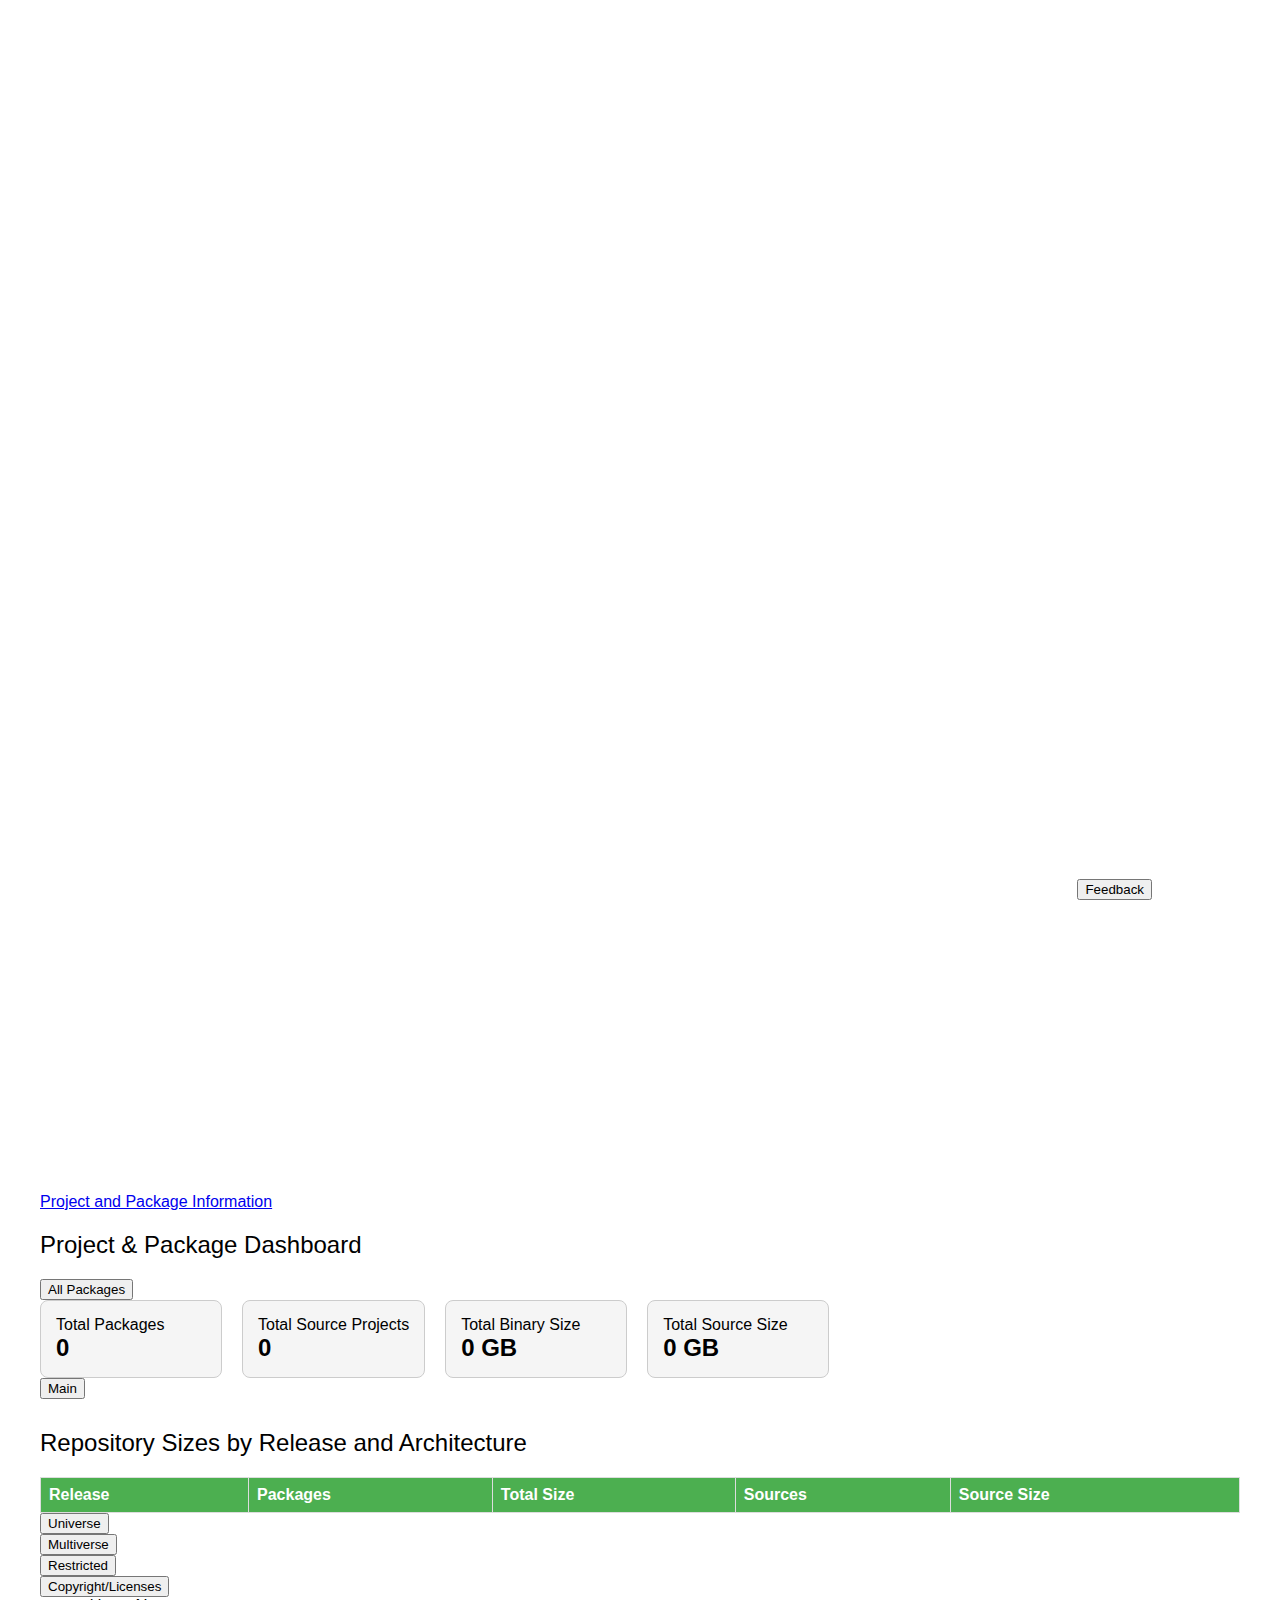
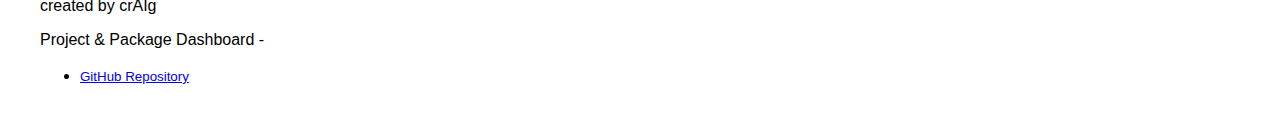
==== commit d4c6040e: "things to test" ====
--- a/index.html
+++ b/index.html
@@ -29,7 +29,16 @@
       </div>
       <div class="row">
           <div class="col-12">
-                         <div class="stats">
+              <!-- <p class="u-no-max-width">
+                  Should we want text here, go to town.
+              </p> -->
+              <div id="dashboard">
+                  <div class="p-tabs">
+                    <div class="p-tabs__list" role="tablist" aria-label="categories">
+                      <div class="p-tabs__item">
+                        <button class="p-tabs__link" role="tab" aria-selected="false" aria-controls="tab-All" id="tab-0">All Packages
+                        </button>
+                        <div class="stats">
                           <div class="stat-box">
                               <div>Total Packages</div>
                               <div id="total-packages" class="stat-value">0</div>
@@ -46,7 +55,14 @@
                               <div>Total Source Size</div>
                               <div id="total-source-size" class="stat-value">0 GB</div>
                           </div>
-                        </div>                      <div class="table-container">
+                        </div>
+                      </div>                                        
+                    </div>
+                    <div class="p-tabs__item">
+                      <button class="p-tabs__link" role="tab" aria-selected="false" aria-controls="tab-Main" id="tab-1">Main
+                      </button>
+                      
+                      <div class="table-container">
                         <h2>Repository Sizes by Release and Architecture</h2>
                          <table>
                             <thead>
@@ -62,8 +78,42 @@
                         </table>
                       </div>                      
                     </div>
-                </div>                      
+                  
+                    <div class="p-tabs__item">
+                      <button class="p-tabs__link" role="tab" aria-selected="false" aria-controls="tab-Universe" id="tab-2">Universe
+                      </button>
+                      
+                    </div>
+                    
+                    <div class="p-tabs__item">
+                      <button class="p-tabs__link" role="tab" aria-selected="false" aria-controls="tab-Multiverse" id="tab-3">Multiverse
+                      </button>
+                      
+                    </div>
+                
+                    <div class="p-tabs__item">
+                      <button class="p-tabs__link" role="tab" aria-selected="false" aria-controls="tab-Restricted" id="tab-4">Restricted
+                      </button>
+                      
+                    </div>
+                    
+                    <div class="p-tabs__item">
+                      <button class="p-tabs__link" role="tab" aria-selected="false" aria-controls="tab-Copyright" id="tab-5">Copyright/Licenses
+                      </button>
+                      
+                    </div>
+                  </div>
+                </div>
               </div>
+              <table>
+                <thead>
+                  <tr>
+                  </tr>
+                </thead>
+                <tbody>
+                
+                </tbody>
+              </table>
               <div class="row">
                 <div class="u-text--muted u-align-text--center">created by crAIg
               </div>
--- a/css/copr.css
+++ b/css/copr.css
@@ -0,0 +1,62 @@
+@charset "UTF-8";
+body {
+  font-family: Ubuntu, sans-serif;
+  margin: 40px;
+}
+.stats {
+  display: flex;
+  gap: 20px;
+  flex-wrap: wrap;
+}
+.stat-box {
+  border: 1px solid #ccc;
+  padding: 15px;
+  border-radius: 8px;
+  background-color: #f5f5f5;
+  min-width: 150px;
+}
+.stat-value {
+  font-size: 24px;
+  font-weight: bold;
+}
+.table-container {
+  margin-top: 30px;
+}
+table {
+  width: 100%;
+  border-collapse: collapse;
+}
+th, td {
+  border: 1px solid #ddd;
+  padding: 8px;
+  text-align: left;
+}
+th {
+  background-color: #4CAF50;
+  color: white;
+}
+hr.is-fixed-width {
+  margin-left: auto;
+  margin-right: auto;
+  max-width: 78rem;
+  width: calc(100% - 2rem);
+}
+@media (min-width: 620px) {
+  hr.is-fixed-width {
+    max-width: 77rem;
+    width: calc(100% - 3rem);
+  }
+}
+.row hr.is-fixed-width,
+.u-fixed-width hr.is-fixed-width {
+  width: 100%;
+}
+
+.p-heading--2, h2 {
+  font-weight: 180;
+}
+
+p {
+  margin-bottom: 1.125rem;
+}
+
